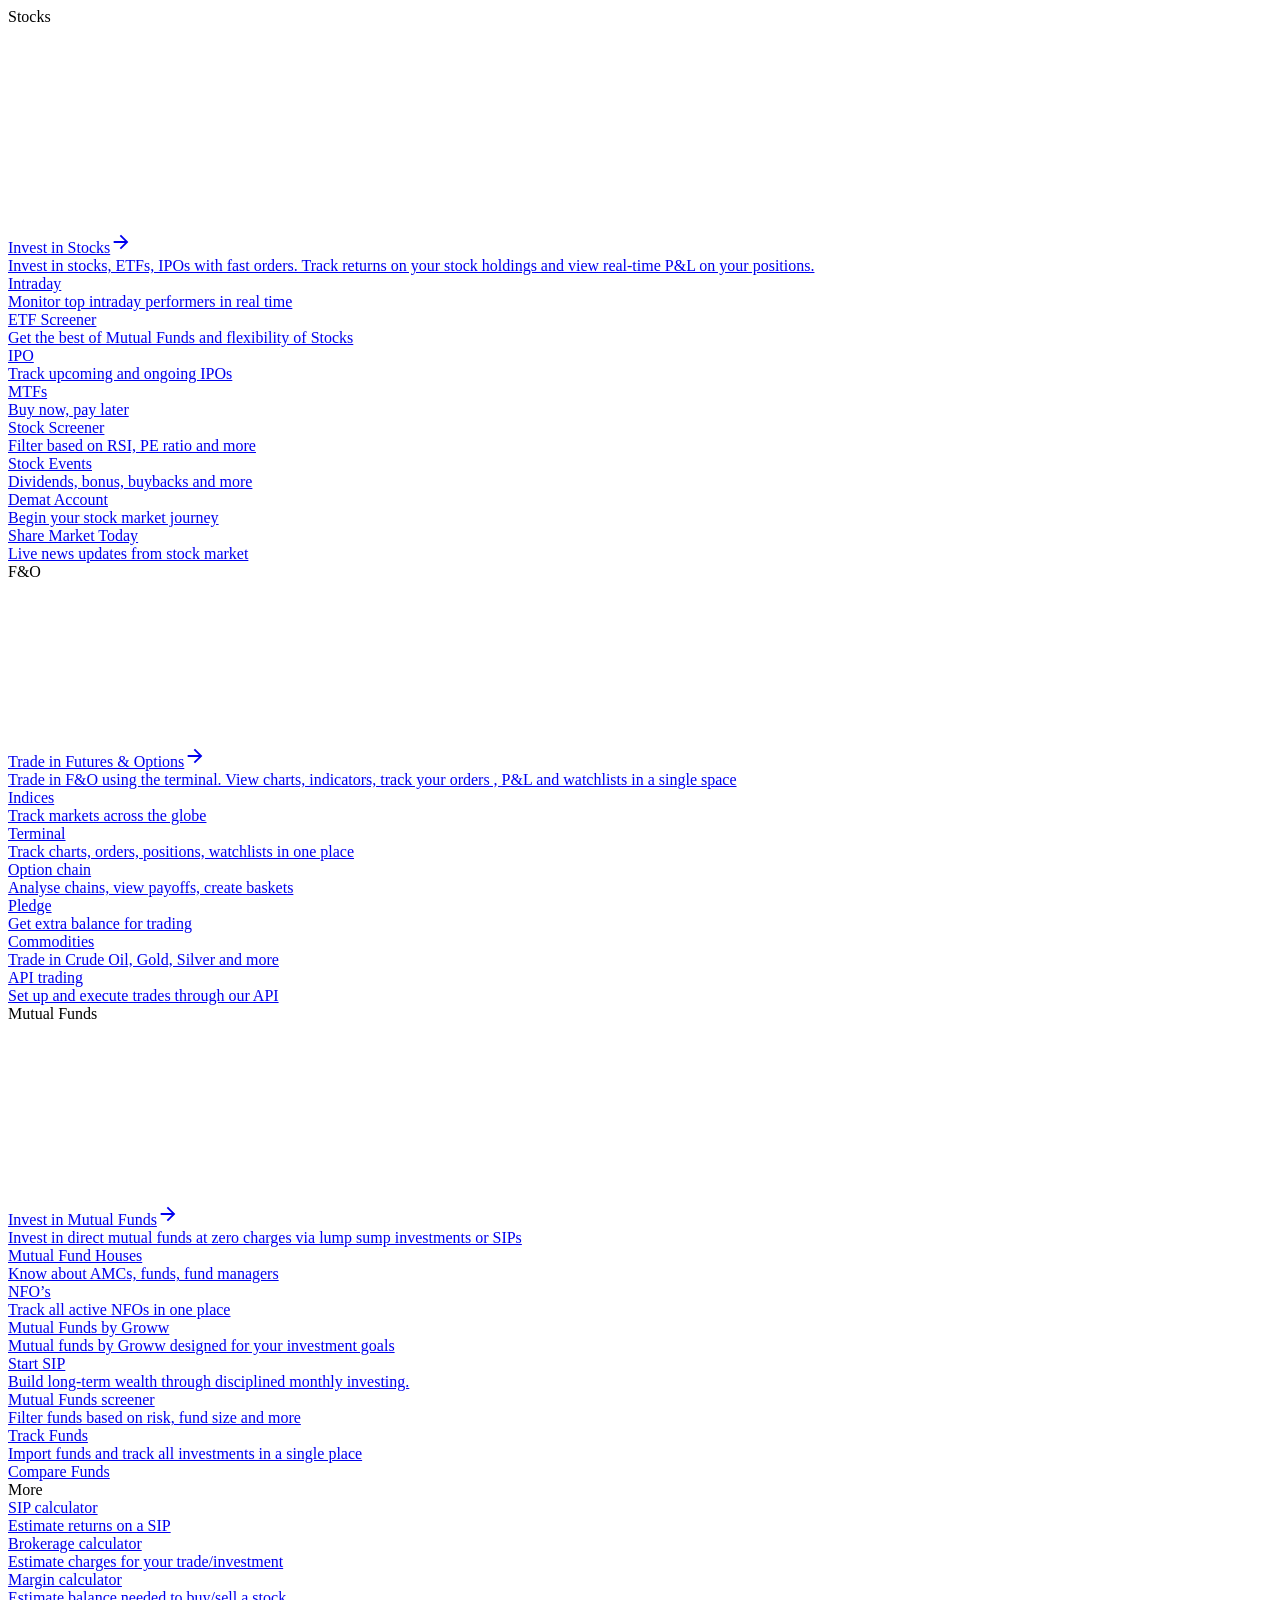
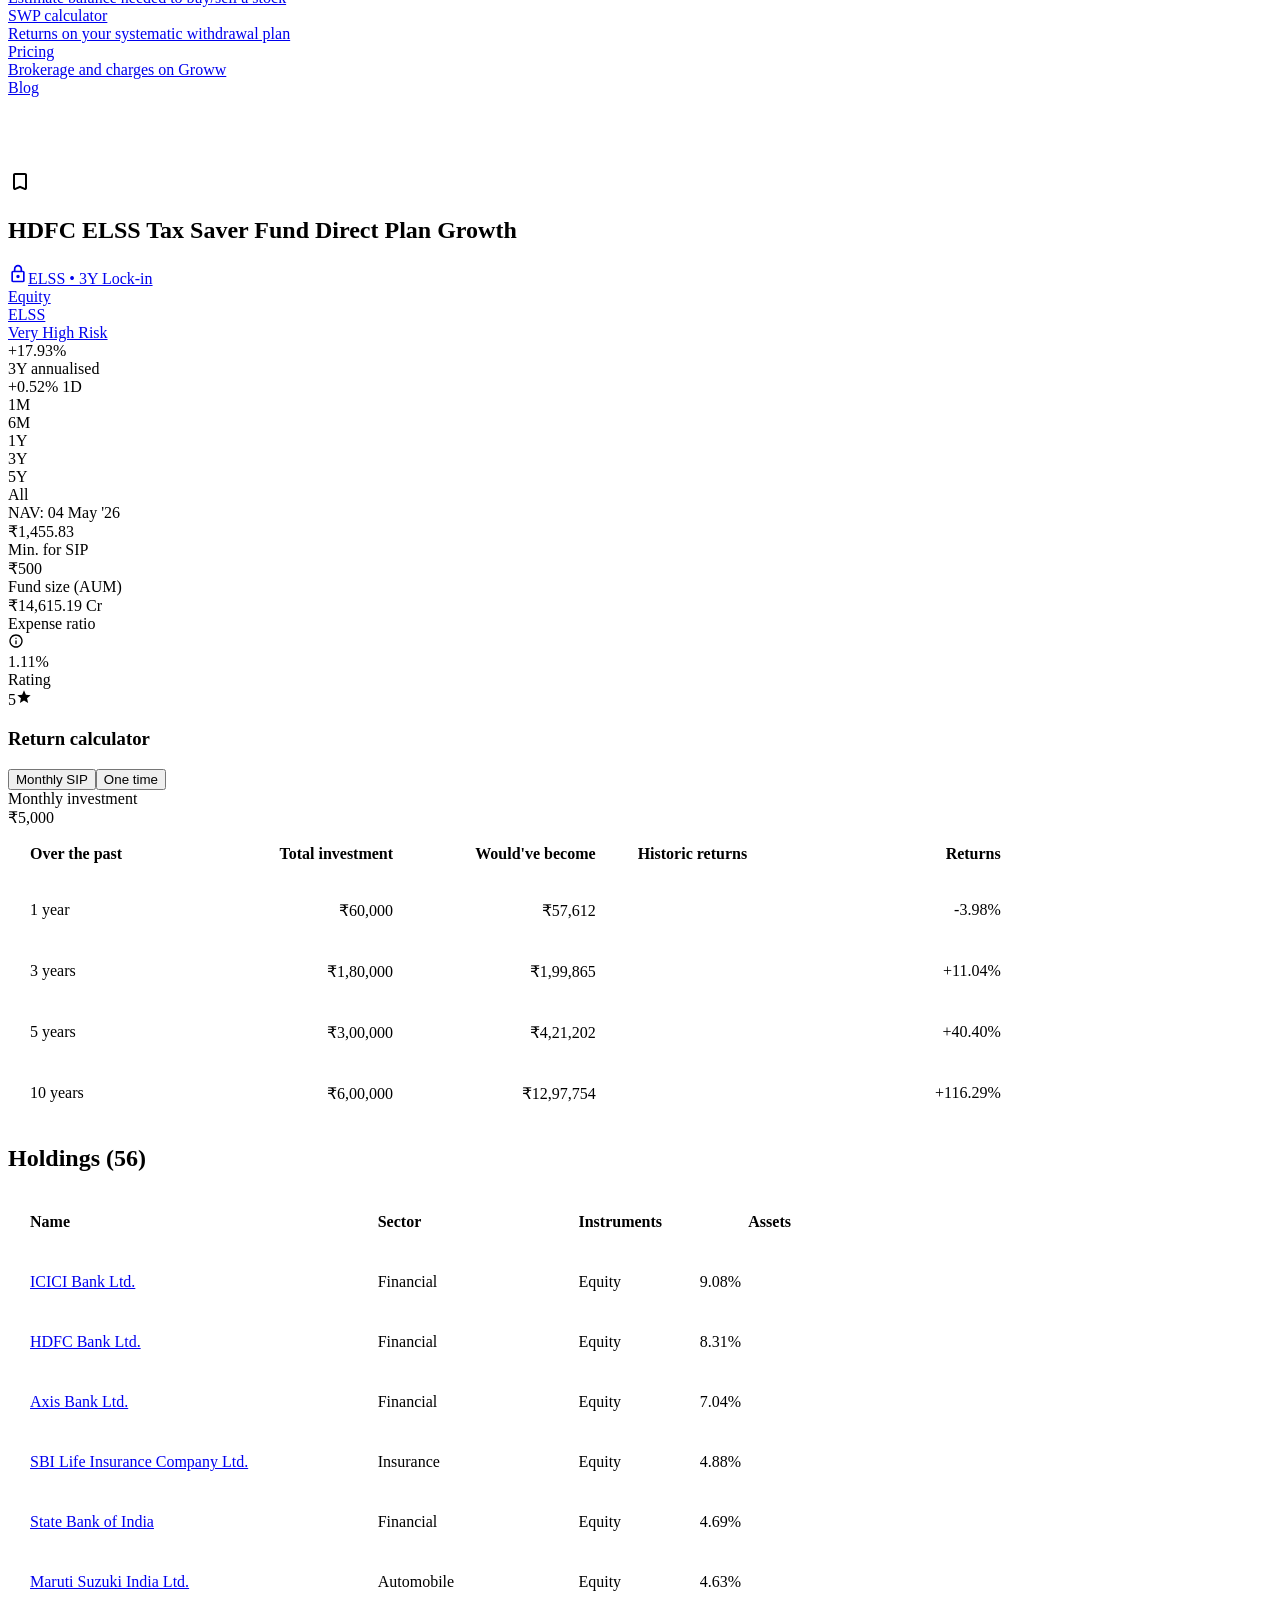
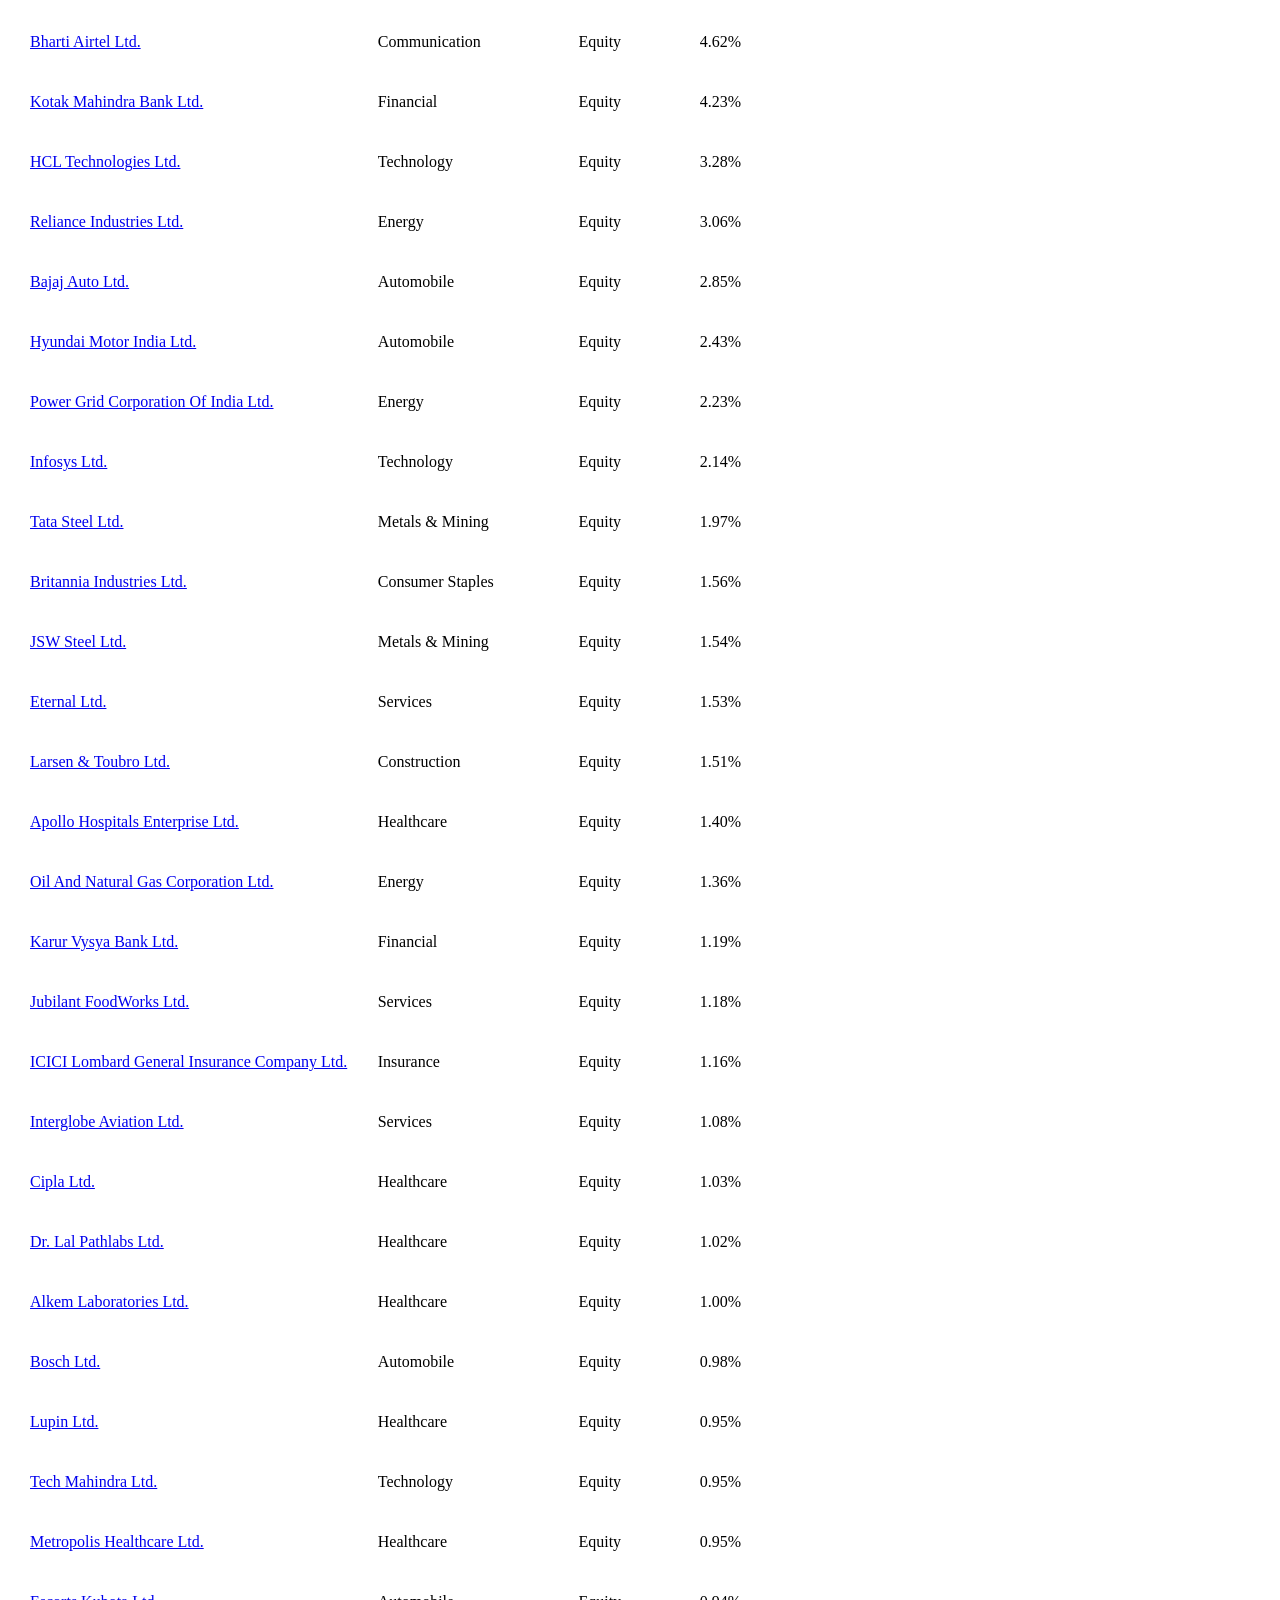
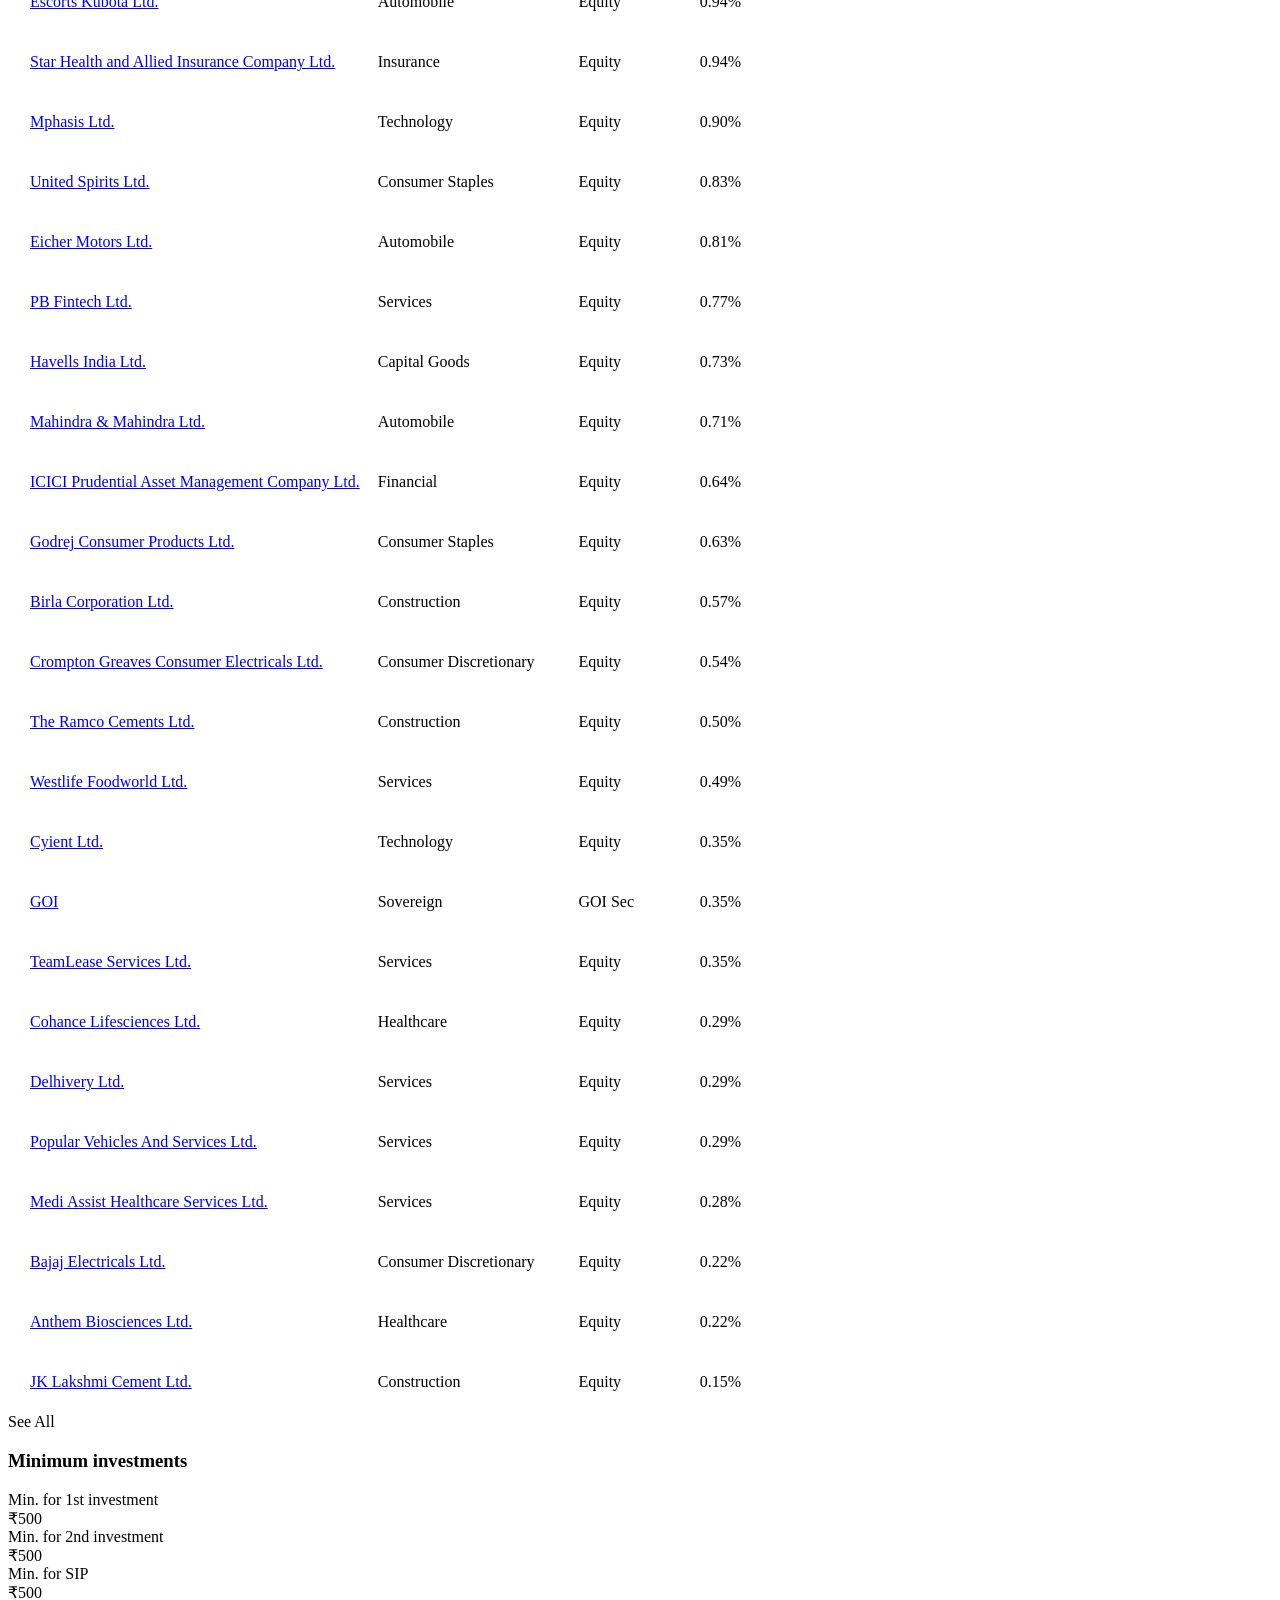
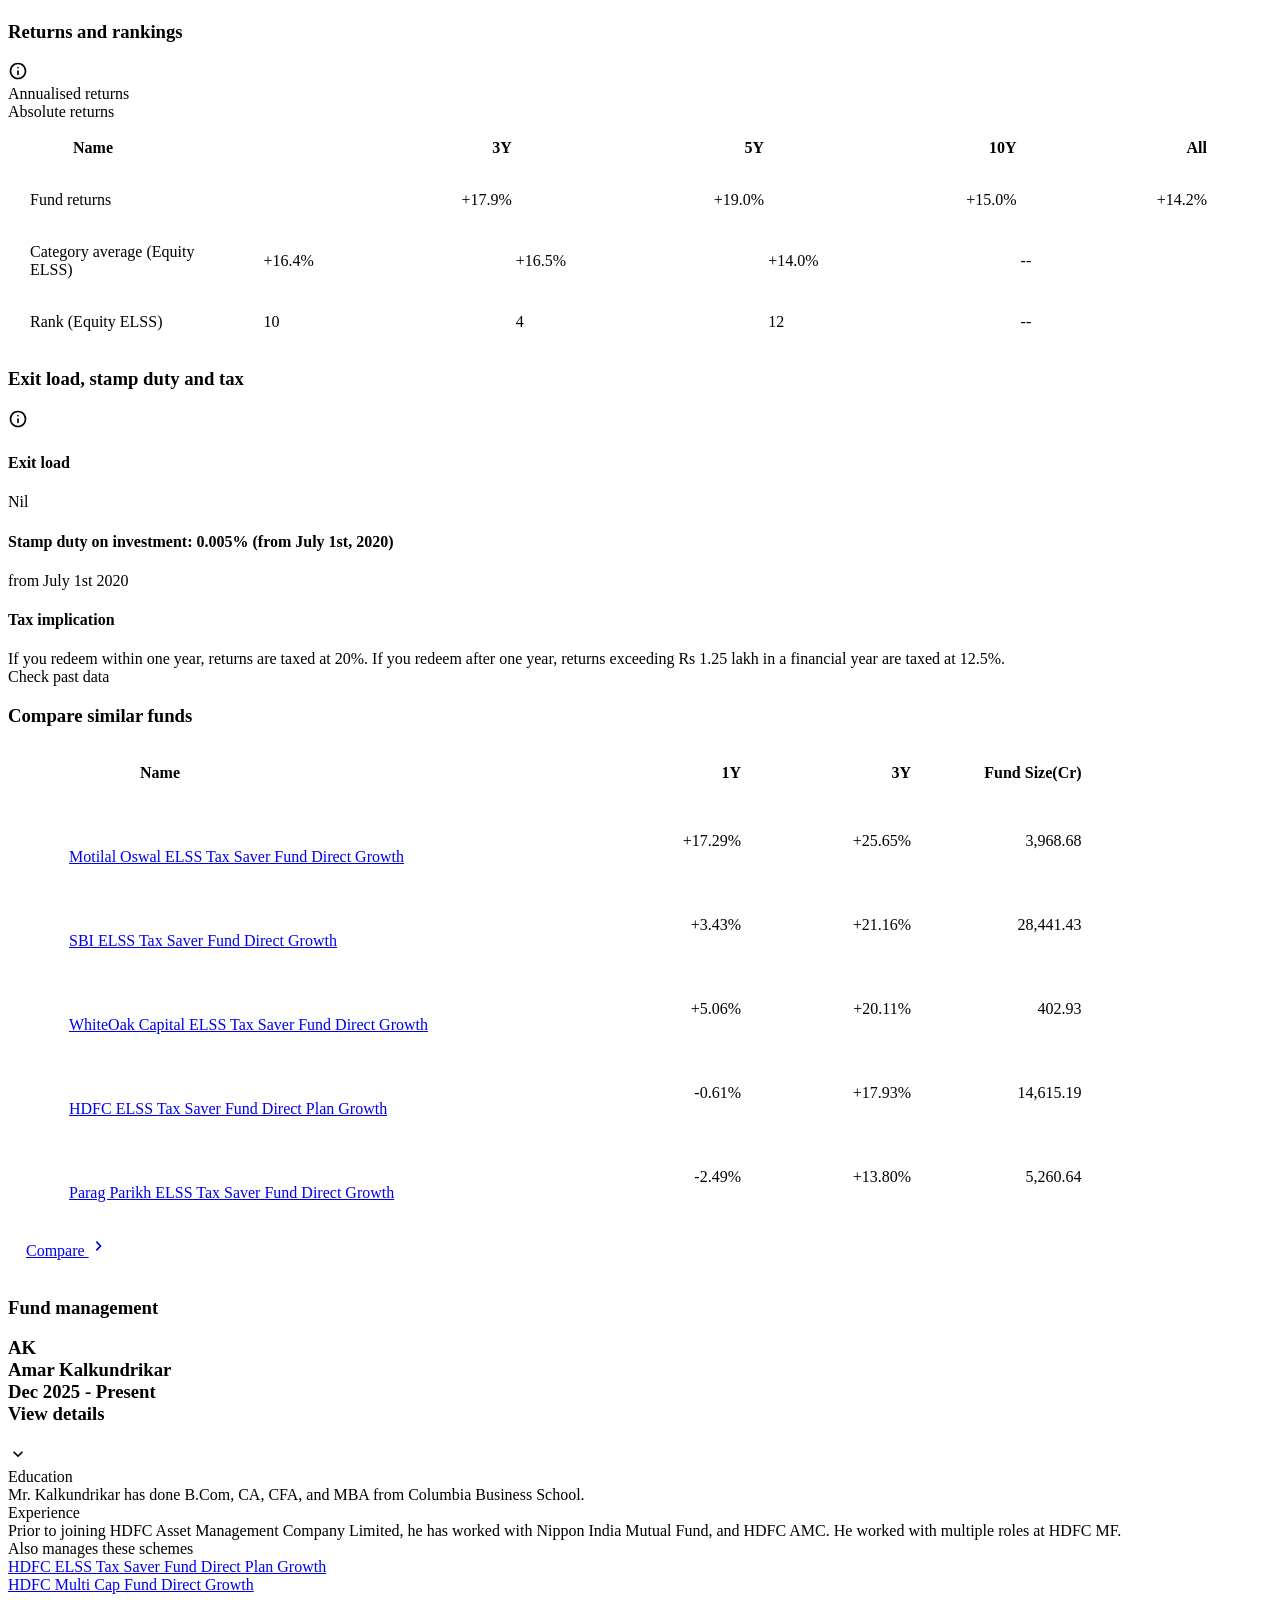
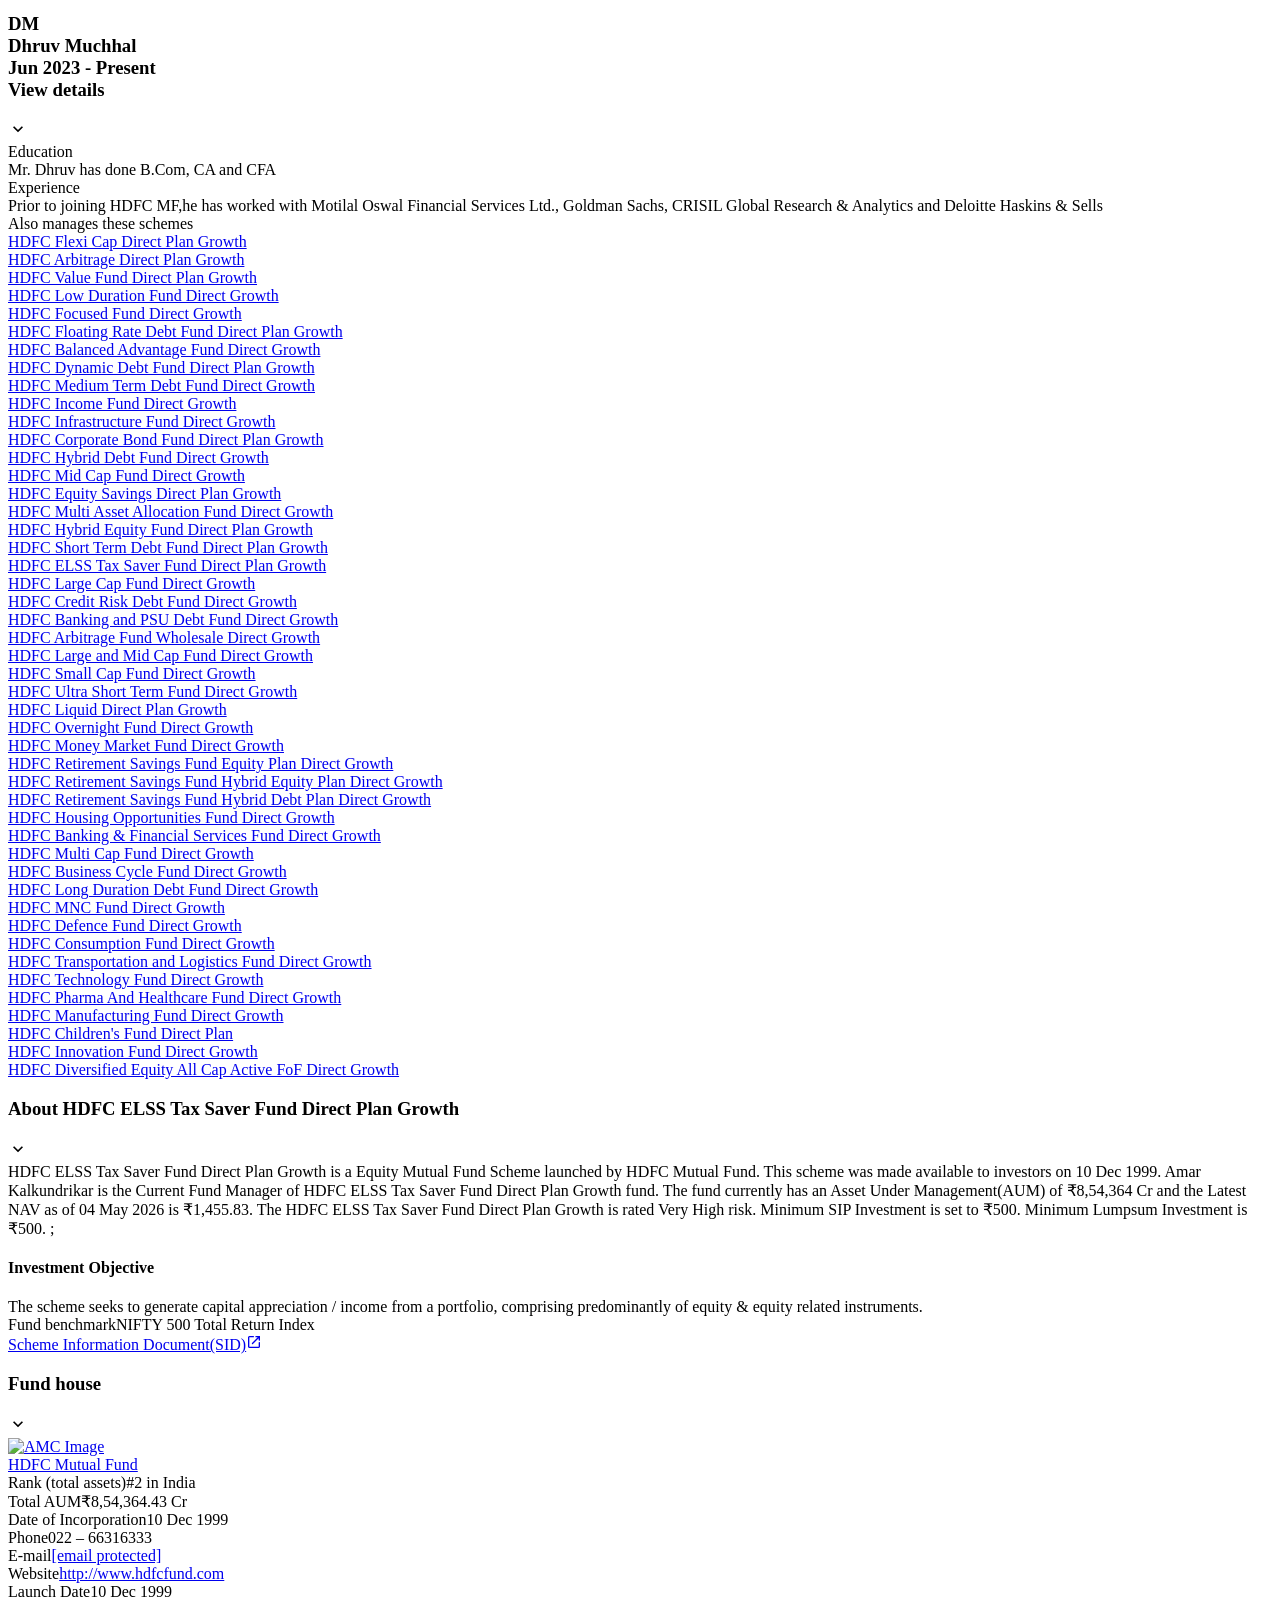
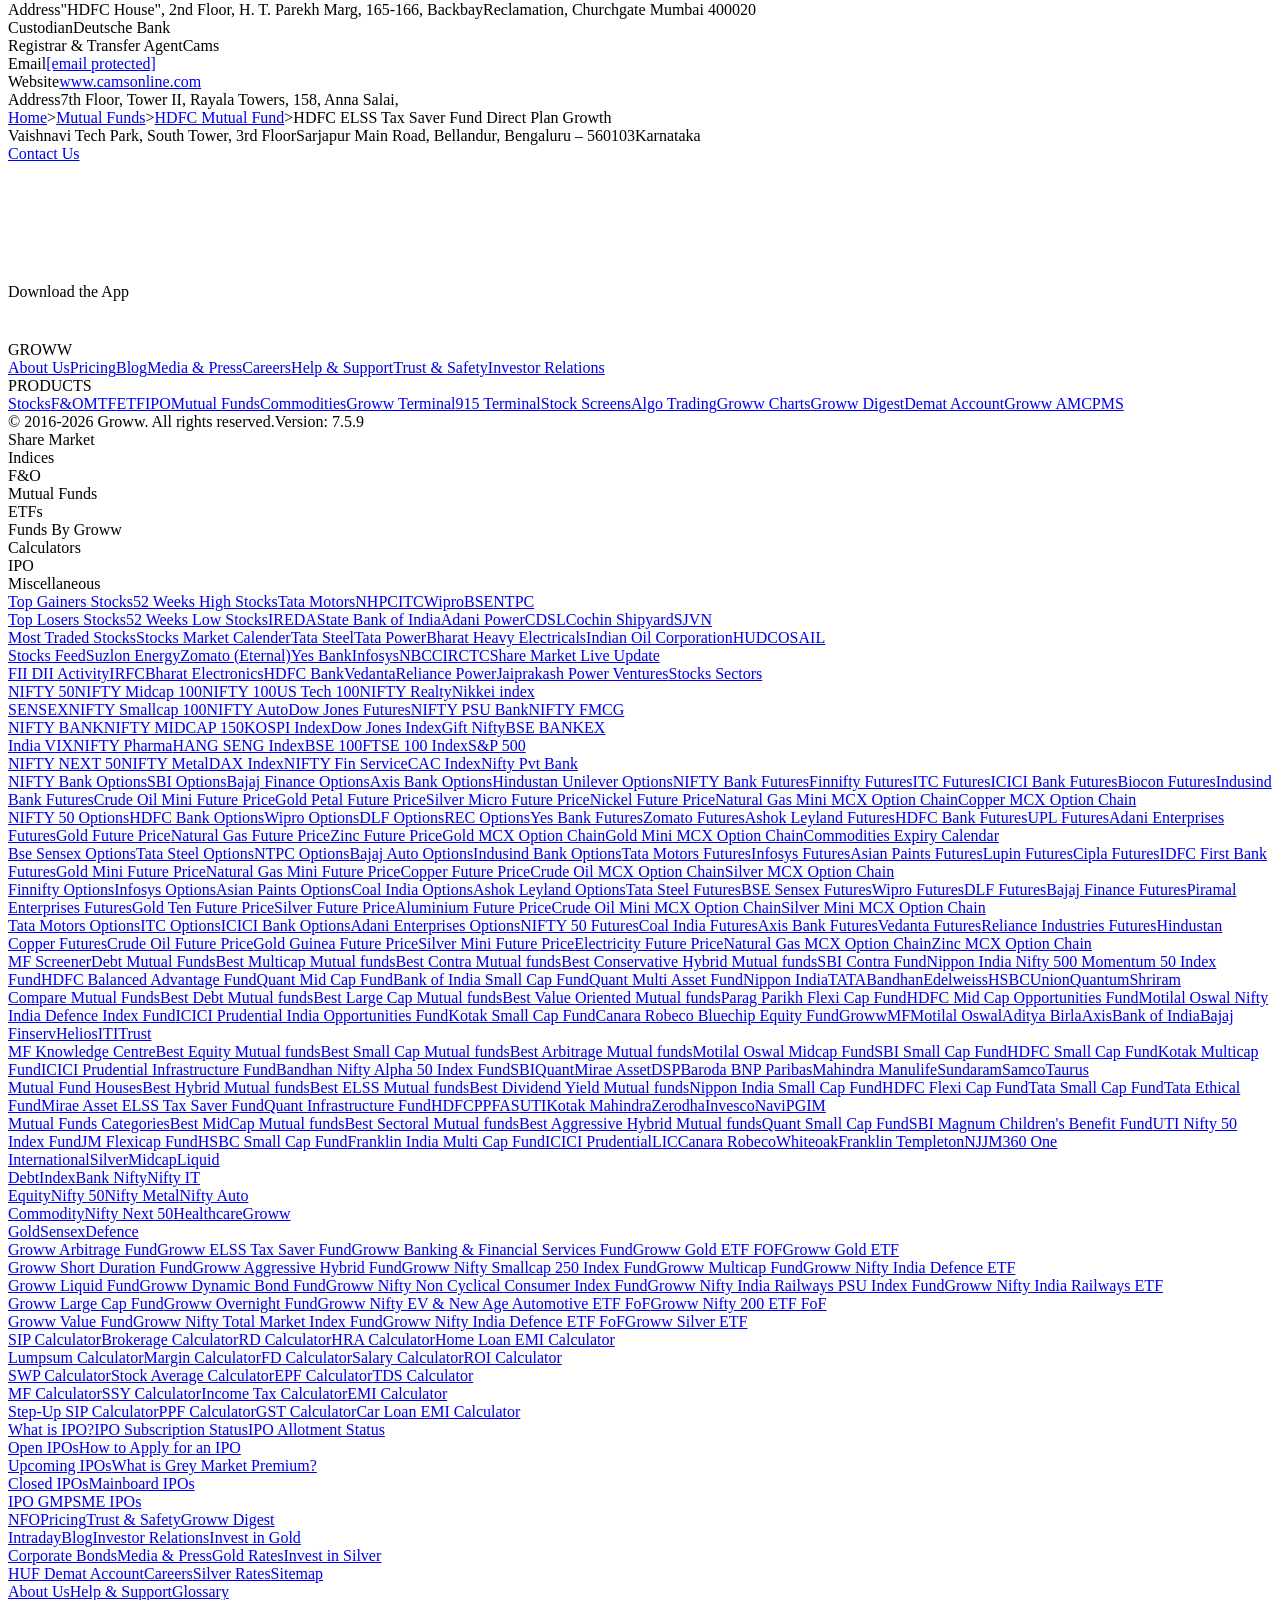
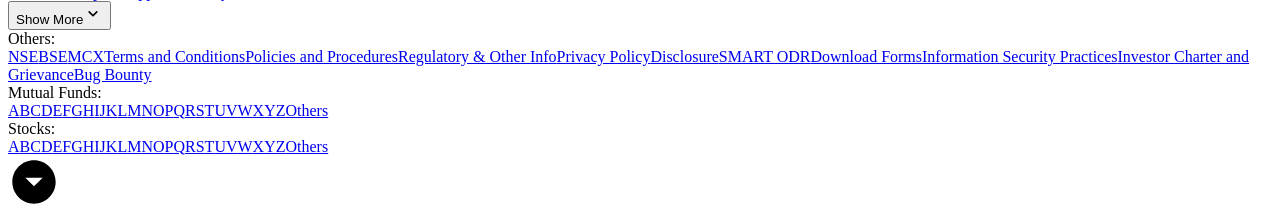
==== ingestion/phase-2/2.1-fetcher/output/raw/groww.in_mutual-funds_hdfc-elss-tax-saver-fund-direct-plan-growth_b5ddfac419d1.html @ 8541b580 "Complete Phase 6 implementation with dark theme frontend and backend - Implemented sophisticated dar" ====
<!DOCTYPE html><html lang="en" data-theme="light" style="color-scheme:light"><head><meta charSet="utf-8"/><meta name="viewport" content="width=device-width, initial-scale=1, minimum-scale=1"/><link rel="icon" href="/favicon32x32-groww.ico"/><title>HDFC ELSS Tax Saver Fund Direct Plan Growth - NAV, Mutual Fund Performance &amp; Portfolio</title><meta name="description" content="HDFC ELSS Tax Saver Fund Direct Plan Growth - Get latest NAV, SIP Returns &amp; Rankings, Ratings, Fund Performance, Portfolio, Expense Ratio, Holding Analysis, and Peers.
  Invest in HDFC ELSS Tax Saver Fund Online with Groww."/><meta name="robots" content="index"/><meta name="twitter:card" content="summary_large_image"/><meta name="twitter:image" content="https://groww.in/groww-logo-270.png"/><meta name="twitter:description" content="HDFC ELSS Tax Saver Fund Direct Plan Growth - Get latest NAV, SIP Returns &amp; Rankings, Ratings, Fund Performance, Portfolio, Expense Ratio, Holding Analysis, and Peers.
  Invest in HDFC ELSS Tax Saver Fund Online with Groww."/><meta name="twitter:title" content="HDFC ELSS Tax Saver Fund Direct Plan Growth - NAV, Mutual Fund Performance &amp; Portfolio"/><meta name="twitter:site" content="_@groww"/><meta name="twitter:creator" content="_@groww"/><meta itemProp="name" content="HDFC ELSS Tax Saver Fund Direct Plan Growth - NAV, Mutual Fund Performance &amp; Portfolio"/><meta itemProp="description" content="HDFC ELSS Tax Saver Fund Direct Plan Growth - Get latest NAV, SIP Returns &amp; Rankings, Ratings, Fund Performance, Portfolio, Expense Ratio, Holding Analysis, and Peers.
  Invest in HDFC ELSS Tax Saver Fund Online with Groww."/><meta itemProp="image" content="https://groww.in/groww-logo-270.png"/><meta property="og:locale" content="en_US"/><meta property="og:type" content="website"/><meta property="og:title" content="HDFC ELSS Tax Saver Fund Direct Plan Growth - NAV, Mutual Fund Performance &amp; Portfolio"/><meta property="og:image" content="https://groww.in/groww-logo-270.png"/><meta property="og:description" content="HDFC ELSS Tax Saver Fund Direct Plan Growth - Get latest NAV, SIP Returns &amp; Rankings, Ratings, Fund Performance, Portfolio, Expense Ratio, Holding Analysis, and Peers.
  Invest in HDFC ELSS Tax Saver Fund Online with Groww."/><meta property="og:url" content="https://groww.in/mutual-funds/hdfc-elss-tax-saver-fund-direct-plan-growth"/><meta property="og:site_name" content="Groww"/><link rel="publisher" href="https://plus.google.com/b/112795119140865328446/+GrowwIn?"/><link rel="canonical" href="https://groww.in/mutual-funds/hdfc-elss-tax-saver-fund-direct-plan-growth"/><meta name="next-head-count" content="24"/><meta property="csp-nonce" content="PuxCGOIcUIT9ccvhcoszF2aB4rMsiHx+EtS9N/3dFi0="/><meta http-equiv="Content-Security-Policy" content="default-src &#x27;self&#x27;; object-src &#x27;none&#x27;; block-all-mixed-content; script-src &#x27;self&#x27; &#x27;nonce-PuxCGOIcUIT9ccvhcoszF2aB4rMsiHx+EtS9N/3dFi0=&#x27; https://*.groww.in/ https://*.growwinfra.in/ wss://*.groww.in/ wss://groww.in/ https://*.freshchat.com/ https://*.webengage.com/ http://cdn.widgets.webengage.com/ https://connect.facebook.net/ https://*.razorpay.com/ https://d2yyd1h5u9mauk.cloudfront.net/integrations/web/v1/library/ https://storage.googleapis.com/ https://www.googletagmanager.com/ https://tagmanager.google.com https://www.google-analytics.com/ https://ssl.google-analytics.com https://stats.g.doubleclick.net/ https://googleads.g.doubleclick.net/ https://www.googleadservices.com/ https://*.google.com/ https://www.google.co.in/ https://fonts.googleapis.com/ https://www.youtube.com/ https://www.youtube.com/iframe_api https://www.youtube-nocookie.com/ https://*.ingest.sentry.io https://hv-camera-web-sg.s3-ap-southeast-1.amazonaws.com/ https://hv-central-config.s3.ap-south-1.amazonaws.com/ https://hypersnapweb.hyperverge.co/ https://microapps.onemoney.in/ https://webrd.onemoney.in/ https://unpkg.com/ https://cdnjs.cloudflare.com/ https://www.gstatic.com/ https://bat.bing.com/ https://*.appsflyer.com/ https://www.clarity.ms/ https://*.ampproject.org/; img-src &#x27;self&#x27; data: blob: https://groww.in/ https://*.groww.in/ https://img.youtube.com/ https://i.ytimg.com https://i3.ytimg.com https://s3.amazonaws.com/cdn.freshdesk.com/ https://viewlogo.s3.amazonaws.com/ https://wchat.freshchat.com/ https://www.google-analytics.com/ https://*.googleapis.com/ https://*.googleusercontent.com/ https://www.google.com/ https://www.google-analytics.com https://www.google.com/ads/ga-audiences https://www.googletagmanager.com https://ssl.gstatic.com https://www.gstatic.com https://stats.g.doubleclick.net/ https://www.google.co.in/ads/ga-audiences https://*.ingest.sentry.io https://hv-camera-web-sg.s3-ap-southeast-1.amazonaws.com/ https://hv-central-config.s3.ap-south-1.amazonaws.com/ https://hypersnapweb.hyperverge.co/ https://microapps.onemoney.in/ https://webrd.onemoney.in/ https://*.freshdesk.com/ https://bat.bing.com/ https://www.google.co.in/pagead/ https://*.ignosis.ai/ https://*.ignosis.in/ https://*.ampproject.org/ https://*.autochartist.com/; style-src &#x27;self&#x27; https://*.groww.in/ &#x27;unsafe-inline&#x27; https://accounts.google.com https://wchat.freshchat.com/ https://fonts.googleapis.com https://*.ampproject.org/; font-src &#x27;self&#x27; https://*.groww.in/ data: https://fonts.gstatic.com; connect-src &#x27;self&#x27; data: https://*.groww.in/ https://*.growwinfra.in/ wss://*.groww.in/ wss://groww.in/ https://*.webengage.com/ https://*.razorpay.com/ https://*.delighted.com/ https://accounts.google.com https://*.googleapis.com/ https://*.ingest.sentry.io https://hv-camera-web-sg.s3-ap-southeast-1.amazonaws.com/ https://hv-central-config.s3.ap-south-1.amazonaws.com/ https://hypersnapweb.hyperverge.co/ https://microapps.onemoney.in/ https://webrd.onemoney.in/ https://*.ampproject.org/ https://www.google-analytics.com/ https://analytics.google.com/ https://region1.analytics.google.com/ https://region1.google-analytics.com/ https://stats.g.doubleclick.net/ https://www.google.com/; frame-src &#x27;self&#x27; https://*.webengage.co https://storage.googleapis.com/ https://*.google.com/ https://www.youtube.com/ https://www.facebook.com https://*.groww.in/ wss://*.groww.in/ wss://groww.in/ https://wchat.freshchat.com/ https://growwapi.firebaseapp.com/ https://www.youtube.com/embed/ https://www.youtube.com/ https://www.youtube-nocookie.com/ https://*.ingest.sentry.io https://hv-camera-web-sg.s3-ap-southeast-1.amazonaws.com/ https://hv-central-config.s3.ap-south-1.amazonaws.com/ https://hypersnapweb.hyperverge.co/ https://microapps.onemoney.in/ https://webrd.onemoney.in/ https://*.ignosis.ai/ https://*.ignosis.in/ https://*.doubleclick.net/ https://*.ampproject.org/ https://www.googletagmanager.com/ https://mfcentral.com/ https://*.mfcentral.com/; media-src https://*.groww.in/ blob: https://storage.googleapis.com/ https://*.ampproject.org/;"/><meta charSet="utf-8"/><link rel="manifest" href="/manifest.json?v=1"/><link rel="preconnect" href="https://www.googletagmanager.com"/><link rel="preconnect" href="https://www.google-analytics.com"/><link rel="preconnect" href="https://widgets.in.webengage.com"/><link rel="preconnect" href="https://wsdk-files.in.webengage.com"/><link rel="preload" href="https://resources.groww.in/web-assets/font/Soehne.woff2" as="font" type="font/woff2" crossorigin="anonymous"/><link rel="preload" href="https://resources.groww.in/web-assets/font/GrowwSans-Variable.woff2" as="font" type="font/woff2" crossorigin="anonymous"/><meta name="mobile-web-app-capable" content="yes"/><meta name="apple-mobile-web-app-capable" content="yes"/><meta name="application-name" content="Groww"/><meta name="apple-mobile-web-app-title" content="Groww"/><meta name="theme-color" content="#5500eb"/><meta name="msapplication-navbutton-color" content="#5500eb"/><meta name="apple-mobile-web-app-status-bar-style" content="black-translucent"/><meta name="msapplication-starturl" content="/"/><link type="application/opensearchdescription+xml" rel="search" href="/osdd.xml?v=6"/><script nonce="PuxCGOIcUIT9ccvhcoszF2aB4rMsiHx+EtS9N/3dFi0=" data-nscript="beforeInteractive" crossorigin="anonymous">
  if (Promise && !Promise.allSettled) {
  Promise.allSettled = function(promises) {
    return Promise.all(promises.map(function(promise) {
      return promise.then(function(value) {
        return { state: 'fulfilled', value: value };
      }).catch(function(reason) {
        return { state: 'rejected', reason: reason };
      });
    }));
  };
}</script><script nonce="PuxCGOIcUIT9ccvhcoszF2aB4rMsiHx+EtS9N/3dFi0=" data-nscript="beforeInteractive" crossorigin="anonymous">
  (function () {
    if (typeof globalThis === 'undefined') {
      if (typeof window !== 'undefined') {
        window.globalThis = window;
      } else if (typeof global !== 'undefined') {
        global.globalThis = global;
      } else if (typeof self !== 'undefined') {
        self.globalThis = self;
      }
    }
  })();
</script><link nonce="PuxCGOIcUIT9ccvhcoszF2aB4rMsiHx+EtS9N/3dFi0=" rel="preload" href="//assets-netstorage.groww.in/web-assets/billion_groww_desktop/prod/_next/static/css/8027e13f9a77bb6c.css" as="style" crossorigin="anonymous"/><link nonce="PuxCGOIcUIT9ccvhcoszF2aB4rMsiHx+EtS9N/3dFi0=" rel="stylesheet" href="//assets-netstorage.groww.in/web-assets/billion_groww_desktop/prod/_next/static/css/8027e13f9a77bb6c.css" crossorigin="anonymous" data-n-g=""/><link nonce="PuxCGOIcUIT9ccvhcoszF2aB4rMsiHx+EtS9N/3dFi0=" rel="preload" href="//assets-netstorage.groww.in/web-assets/billion_groww_desktop/prod/_next/static/css/0e0b03f023c17523.css" as="style" crossorigin="anonymous"/><link nonce="PuxCGOIcUIT9ccvhcoszF2aB4rMsiHx+EtS9N/3dFi0=" rel="stylesheet" href="//assets-netstorage.groww.in/web-assets/billion_groww_desktop/prod/_next/static/css/0e0b03f023c17523.css" crossorigin="anonymous" data-n-p=""/><link nonce="PuxCGOIcUIT9ccvhcoszF2aB4rMsiHx+EtS9N/3dFi0=" rel="preload" href="//assets-netstorage.groww.in/web-assets/billion_groww_desktop/prod/_next/static/css/2064f6ea4259d1ed.css" as="style" crossorigin="anonymous"/><link nonce="PuxCGOIcUIT9ccvhcoszF2aB4rMsiHx+EtS9N/3dFi0=" rel="stylesheet" href="//assets-netstorage.groww.in/web-assets/billion_groww_desktop/prod/_next/static/css/2064f6ea4259d1ed.css" crossorigin="anonymous" data-n-p=""/><link nonce="PuxCGOIcUIT9ccvhcoszF2aB4rMsiHx+EtS9N/3dFi0=" rel="preload" href="//assets-netstorage.groww.in/web-assets/billion_groww_desktop/prod/_next/static/css/3f56b9369508b4b9.css" as="style" crossorigin="anonymous"/><link nonce="PuxCGOIcUIT9ccvhcoszF2aB4rMsiHx+EtS9N/3dFi0=" rel="stylesheet" href="//assets-netstorage.groww.in/web-assets/billion_groww_desktop/prod/_next/static/css/3f56b9369508b4b9.css" crossorigin="anonymous" data-n-p=""/><link nonce="PuxCGOIcUIT9ccvhcoszF2aB4rMsiHx+EtS9N/3dFi0=" rel="preload" href="//assets-netstorage.groww.in/web-assets/billion_groww_desktop/prod/_next/static/css/be1a23dd75cc1f6c.css" as="style" crossorigin="anonymous"/><link nonce="PuxCGOIcUIT9ccvhcoszF2aB4rMsiHx+EtS9N/3dFi0=" rel="stylesheet" href="//assets-netstorage.groww.in/web-assets/billion_groww_desktop/prod/_next/static/css/be1a23dd75cc1f6c.css" crossorigin="anonymous" data-n-p=""/><noscript data-n-css="PuxCGOIcUIT9ccvhcoszF2aB4rMsiHx+EtS9N/3dFi0="></noscript><script defer="" nonce="PuxCGOIcUIT9ccvhcoszF2aB4rMsiHx+EtS9N/3dFi0=" crossorigin="anonymous" nomodule="" src="//assets-netstorage.groww.in/web-assets/billion_groww_desktop/prod/_next/static/chunks/polyfills-c67a75d1b6f99dc8.js"></script><script src="//assets-netstorage.groww.in/web-assets/billion_groww_desktop/prod/_next/static/chunks/webpack-caa6c803e4d0a62d.js" nonce="PuxCGOIcUIT9ccvhcoszF2aB4rMsiHx+EtS9N/3dFi0=" defer="" crossorigin="anonymous"></script><script src="//assets-netstorage.groww.in/web-assets/billion_groww_desktop/prod/_next/static/chunks/framework-4dc55dd7b9120f5b.js" nonce="PuxCGOIcUIT9ccvhcoszF2aB4rMsiHx+EtS9N/3dFi0=" defer="" crossorigin="anonymous"></script><script src="//assets-netstorage.groww.in/web-assets/billion_groww_desktop/prod/_next/static/chunks/main-986663f101589681.js" nonce="PuxCGOIcUIT9ccvhcoszF2aB4rMsiHx+EtS9N/3dFi0=" defer="" crossorigin="anonymous"></script><script src="//assets-netstorage.groww.in/web-assets/billion_groww_desktop/prod/_next/static/chunks/pages/_app-8ef0cff49b7326b1.js" nonce="PuxCGOIcUIT9ccvhcoszF2aB4rMsiHx+EtS9N/3dFi0=" defer="" crossorigin="anonymous"></script><script src="//assets-netstorage.groww.in/web-assets/billion_groww_desktop/prod/_next/static/chunks/23272-c1459a9b5adc28d8.js" nonce="PuxCGOIcUIT9ccvhcoszF2aB4rMsiHx+EtS9N/3dFi0=" defer="" crossorigin="anonymous"></script><script src="//assets-netstorage.groww.in/web-assets/billion_groww_desktop/prod/_next/static/chunks/99879-e80df62b1ee2aefd.js" nonce="PuxCGOIcUIT9ccvhcoszF2aB4rMsiHx+EtS9N/3dFi0=" defer="" crossorigin="anonymous"></script><script src="//assets-netstorage.groww.in/web-assets/billion_groww_desktop/prod/_next/static/chunks/11579-31969bfe6b7d1c78.js" nonce="PuxCGOIcUIT9ccvhcoszF2aB4rMsiHx+EtS9N/3dFi0=" defer="" crossorigin="anonymous"></script><script src="//assets-netstorage.groww.in/web-assets/billion_groww_desktop/prod/_next/static/chunks/16309-2f7b56c96b286f55.js" nonce="PuxCGOIcUIT9ccvhcoszF2aB4rMsiHx+EtS9N/3dFi0=" defer="" crossorigin="anonymous"></script><script src="//assets-netstorage.groww.in/web-assets/billion_groww_desktop/prod/_next/static/chunks/79719-c925113a14209782.js" nonce="PuxCGOIcUIT9ccvhcoszF2aB4rMsiHx+EtS9N/3dFi0=" defer="" crossorigin="anonymous"></script><script src="//assets-netstorage.groww.in/web-assets/billion_groww_desktop/prod/_next/static/chunks/55296-9dd4aeac7ada6f47.js" nonce="PuxCGOIcUIT9ccvhcoszF2aB4rMsiHx+EtS9N/3dFi0=" defer="" crossorigin="anonymous"></script><script src="//assets-netstorage.groww.in/web-assets/billion_groww_desktop/prod/_next/static/chunks/55108-02d4513971baf546.js" nonce="PuxCGOIcUIT9ccvhcoszF2aB4rMsiHx+EtS9N/3dFi0=" defer="" crossorigin="anonymous"></script><script src="//assets-netstorage.groww.in/web-assets/billion_groww_desktop/prod/_next/static/chunks/9061-515703436e230fef.js" nonce="PuxCGOIcUIT9ccvhcoszF2aB4rMsiHx+EtS9N/3dFi0=" defer="" crossorigin="anonymous"></script><script src="//assets-netstorage.groww.in/web-assets/billion_groww_desktop/prod/_next/static/chunks/14094-01e6a1dfa924a717.js" nonce="PuxCGOIcUIT9ccvhcoszF2aB4rMsiHx+EtS9N/3dFi0=" defer="" crossorigin="anonymous"></script><script src="//assets-netstorage.groww.in/web-assets/billion_groww_desktop/prod/_next/static/chunks/91726-568178255f2b3ade.js" nonce="PuxCGOIcUIT9ccvhcoszF2aB4rMsiHx+EtS9N/3dFi0=" defer="" crossorigin="anonymous"></script><script src="//assets-netstorage.groww.in/web-assets/billion_groww_desktop/prod/_next/static/chunks/97670-289b5ad3988614db.js" nonce="PuxCGOIcUIT9ccvhcoszF2aB4rMsiHx+EtS9N/3dFi0=" defer="" crossorigin="anonymous"></script><script src="//assets-netstorage.groww.in/web-assets/billion_groww_desktop/prod/_next/static/chunks/23016-fa5155ce16054992.js" nonce="PuxCGOIcUIT9ccvhcoszF2aB4rMsiHx+EtS9N/3dFi0=" defer="" crossorigin="anonymous"></script><script src="//assets-netstorage.groww.in/web-assets/billion_groww_desktop/prod/_next/static/chunks/18608-f66841660be7268b.js" nonce="PuxCGOIcUIT9ccvhcoszF2aB4rMsiHx+EtS9N/3dFi0=" defer="" crossorigin="anonymous"></script><script src="//assets-netstorage.groww.in/web-assets/billion_groww_desktop/prod/_next/static/chunks/32286-ed5e0f5ca32cadc3.js" nonce="PuxCGOIcUIT9ccvhcoszF2aB4rMsiHx+EtS9N/3dFi0=" defer="" crossorigin="anonymous"></script><script src="//assets-netstorage.groww.in/web-assets/billion_groww_desktop/prod/_next/static/chunks/1872-ff9ab01966498791.js" nonce="PuxCGOIcUIT9ccvhcoszF2aB4rMsiHx+EtS9N/3dFi0=" defer="" crossorigin="anonymous"></script><script src="//assets-netstorage.groww.in/web-assets/billion_groww_desktop/prod/_next/static/chunks/88189-8c5c2a885cac3477.js" nonce="PuxCGOIcUIT9ccvhcoszF2aB4rMsiHx+EtS9N/3dFi0=" defer="" crossorigin="anonymous"></script><script src="//assets-netstorage.groww.in/web-assets/billion_groww_desktop/prod/_next/static/chunks/68665-cb3555493d883803.js" nonce="PuxCGOIcUIT9ccvhcoszF2aB4rMsiHx+EtS9N/3dFi0=" defer="" crossorigin="anonymous"></script><script src="//assets-netstorage.groww.in/web-assets/billion_groww_desktop/prod/_next/static/chunks/23328-74fb56efb04d1780.js" nonce="PuxCGOIcUIT9ccvhcoszF2aB4rMsiHx+EtS9N/3dFi0=" defer="" crossorigin="anonymous"></script><script src="//assets-netstorage.groww.in/web-assets/billion_groww_desktop/prod/_next/static/chunks/8243-e62d963499123c24.js" nonce="PuxCGOIcUIT9ccvhcoszF2aB4rMsiHx+EtS9N/3dFi0=" defer="" crossorigin="anonymous"></script><script src="//assets-netstorage.groww.in/web-assets/billion_groww_desktop/prod/_next/static/chunks/90106-45a55cfa6bd77814.js" nonce="PuxCGOIcUIT9ccvhcoszF2aB4rMsiHx+EtS9N/3dFi0=" defer="" crossorigin="anonymous"></script><script src="//assets-netstorage.groww.in/web-assets/billion_groww_desktop/prod/_next/static/chunks/1167-551df82b6dc42b4f.js" nonce="PuxCGOIcUIT9ccvhcoszF2aB4rMsiHx+EtS9N/3dFi0=" defer="" crossorigin="anonymous"></script><script src="//assets-netstorage.groww.in/web-assets/billion_groww_desktop/prod/_next/static/chunks/15251-07bbaa315f8da2ed.js" nonce="PuxCGOIcUIT9ccvhcoszF2aB4rMsiHx+EtS9N/3dFi0=" defer="" crossorigin="anonymous"></script><script src="//assets-netstorage.groww.in/web-assets/billion_groww_desktop/prod/_next/static/chunks/27782-732d325a47ee0fca.js" nonce="PuxCGOIcUIT9ccvhcoszF2aB4rMsiHx+EtS9N/3dFi0=" defer="" crossorigin="anonymous"></script><script src="//assets-netstorage.groww.in/web-assets/billion_groww_desktop/prod/_next/static/chunks/pages/mutual-funds/%5BsearchId%5D-5b87ed58c5d92728.js" nonce="PuxCGOIcUIT9ccvhcoszF2aB4rMsiHx+EtS9N/3dFi0=" defer="" crossorigin="anonymous"></script><script src="//assets-netstorage.groww.in/web-assets/billion_groww_desktop/prod/_next/static/iVTZpzTwYFmQxOpdrHh7v/_buildManifest.js" nonce="PuxCGOIcUIT9ccvhcoszF2aB4rMsiHx+EtS9N/3dFi0=" defer="" crossorigin="anonymous"></script><script src="//assets-netstorage.groww.in/web-assets/billion_groww_desktop/prod/_next/static/iVTZpzTwYFmQxOpdrHh7v/_ssgManifest.js" nonce="PuxCGOIcUIT9ccvhcoszF2aB4rMsiHx+EtS9N/3dFi0=" defer="" crossorigin="anonymous"></script></head><body><div id="__next" data-reactroot=""><div class="lne123Loader"></div><div id="root"><div class=" header2025_headerContainer__b1Cc6 bgHeader"><div class="row mainDiv width100" style="border-bottom:1px solid var(--border-primary)"><div class="loggedOut_navContainer__PiNzK absolute-center vspace-between web-align false"><div class="absolute-center loggedOut_leftContainer__mRB80"><div class="loggedOut_marginBottom4__BRzzf cur-po"></div><div class="absolute-center"><div class="bodyLargeHeavy contentSecondary flex absolute-center"><div class="absolute-center loggedOut_navItem__sAJWS "><span class="cur-po">Stocks</span></div><div class="loggedOut_hoverDiv__wVy4J borderPrimary"><div class="dropdownUI_dropdownContainer____P6j flex"><a class="dropdownUI_dropdownSection1__oQIN_ width100 absolute-center flex-column" href="/stocks"><div class="absolute-center dropdownUI_dropdownMinHeight___AS5r"><div class="lazyload-wrapper "><div style="height:205px" class="lazyload-placeholder"></div></div></div><div class="flex flex-column"><div class="bodyLargeHeavy contentPrimary absolute-center dropdownUI_dropdownHeading__M7ygE">Invest in Stocks<svg xmlns="http://www.w3.org/2000/svg" viewBox="0 0 24 24" fill="currentColor" height="22" width="22"><path fill="none" d="M0 0h24v24H0z"></path><path d="m12 4-1.41 1.41L16.17 11H4v2h12.17l-5.58 5.59L12 20l8-8z"></path></svg></div><div class="bodyBase contentSecondary dropdownUI_dropdownSubHeading__GI9xv">Invest in stocks, ETFs, IPOs with fast orders. Track returns on your stock holdings and view real-time P&amp;L on your positions.</div></div></a><div class="dropdownUI_dropdownDivider__LckUq absolute-center borderPrimary"></div><div class="dropdownUI_dropdownSection2__1dJLY false flex flex-column"><a class="bodyLargeHeavy contentPrimary backgroundTransparentHover absolute-center dropdownUI_dropdownSection2Item__19tvX" href="/stocks/intraday"><span class="absolute-center contentSecondary"></span><div class="flex flex-column"><div class="bodyLargeHeavy contentPrimary dropdownUI_dropdownHeading__M7ygE">Intraday</div><div class="bodyBase contentSecondary dropdownUI_dropdownSubHeading__GI9xv">Monitor top intraday performers in real time</div></div></a><a class="bodyLargeHeavy contentPrimary backgroundTransparentHover absolute-center dropdownUI_dropdownSection2Item__19tvX" href="/etfs"><span class="absolute-center contentSecondary"></span><div class="flex flex-column"><div class="bodyLargeHeavy contentPrimary dropdownUI_dropdownHeading__M7ygE">ETF Screener</div><div class="bodyBase contentSecondary dropdownUI_dropdownSubHeading__GI9xv">Get the best of Mutual Funds and flexibility of Stocks</div></div></a><a class="bodyLargeHeavy contentPrimary backgroundTransparentHover absolute-center dropdownUI_dropdownSection2Item__19tvX" href="/ipo"><span class="absolute-center contentSecondary"></span><div class="flex flex-column"><div class="bodyLargeHeavy contentPrimary dropdownUI_dropdownHeading__M7ygE">IPO</div><div class="bodyBase contentSecondary dropdownUI_dropdownSubHeading__GI9xv">Track upcoming and ongoing IPOs</div></div></a><a class="bodyLargeHeavy contentPrimary backgroundTransparentHover absolute-center dropdownUI_dropdownSection2Item__19tvX" href="/stocks/mtf"><span class="absolute-center contentSecondary"></span><div class="flex flex-column"><div class="bodyLargeHeavy contentPrimary dropdownUI_dropdownHeading__M7ygE">MTFs</div><div class="bodyBase contentSecondary dropdownUI_dropdownSubHeading__GI9xv">Buy now, pay later</div></div></a></div><div class="dropdownUI_dropdownDivider__LckUq absolute-center borderPrimary"></div><div class="dropdownUI_dropdownSection2__1dJLY flex flex-column"><a class="bodyLargeHeavy contentPrimary backgroundTransparentHover absolute-center dropdownUI_dropdownSection2Item__19tvX" href="/stocks/filter"><span class="absolute-center contentSecondary"></span><div class="flex flex-column"><div class="bodyLargeHeavy contentPrimary dropdownUI_dropdownHeading__M7ygE">Stock Screener</div><div class="bodyBase contentSecondary dropdownUI_dropdownSubHeading__GI9xv">Filter based on RSI, PE ratio and more</div></div></a><a class="bodyLargeHeavy contentPrimary backgroundTransparentHover absolute-center dropdownUI_dropdownSection2Item__19tvX" href="/stocks/calendar"><span class="absolute-center contentSecondary"></span><div class="flex flex-column"><div class="bodyLargeHeavy contentPrimary dropdownUI_dropdownHeading__M7ygE">Stock Events</div><div class="bodyBase contentSecondary dropdownUI_dropdownSubHeading__GI9xv">Dividends, bonus, buybacks and more</div></div></a><a class="bodyLargeHeavy contentPrimary backgroundTransparentHover absolute-center dropdownUI_dropdownSection2Item__19tvX" href="/open-demat-account"><span class="absolute-center contentSecondary"></span><div class="flex flex-column"><div class="bodyLargeHeavy contentPrimary dropdownUI_dropdownHeading__M7ygE">Demat Account</div><div class="bodyBase contentSecondary dropdownUI_dropdownSubHeading__GI9xv">Begin your stock market journey</div></div></a><a class="bodyLargeHeavy contentPrimary backgroundTransparentHover absolute-center dropdownUI_dropdownSection2Item__19tvX" href="/share-market-today"><span class="absolute-center contentSecondary"></span><div class="flex flex-column"><div class="bodyLargeHeavy contentPrimary dropdownUI_dropdownHeading__M7ygE">Share Market Today</div><div class="bodyBase contentSecondary dropdownUI_dropdownSubHeading__GI9xv">Live news updates from stock market</div></div></a></div></div></div></div><div class="bodyLargeHeavy contentSecondary flex absolute-center"><div class="absolute-center loggedOut_navItem__sAJWS "><span class="cur-po">F&amp;O</span></div><div class="loggedOut_hoverDiv__wVy4J borderPrimary"><div class="dropdownUI_dropdownContainer____P6j flex"><a class="dropdownUI_dropdownSection1__oQIN_ width100 absolute-center flex-column" href="/futures-and-options"><div class="absolute-center dropdownUI_dropdownMinHeight___AS5r"><div class="lazyload-wrapper "><div style="height:163.8px" class="lazyload-placeholder"></div></div></div><div class="flex flex-column"><div class="bodyLargeHeavy contentPrimary absolute-center dropdownUI_dropdownHeading__M7ygE">Trade in Futures &amp; Options<svg xmlns="http://www.w3.org/2000/svg" viewBox="0 0 24 24" fill="currentColor" height="22" width="22"><path fill="none" d="M0 0h24v24H0z"></path><path d="m12 4-1.41 1.41L16.17 11H4v2h12.17l-5.58 5.59L12 20l8-8z"></path></svg></div><div class="bodyBase contentSecondary dropdownUI_dropdownSubHeading__GI9xv">Trade in F&amp;O using the terminal. View charts, indicators, track your orders , P&amp;L and watchlists in a single space</div></div></a><div class="dropdownUI_dropdownDivider__LckUq absolute-center borderPrimary"></div><div class="dropdownUI_dropdownSection2__1dJLY false flex flex-column"><a class="bodyLargeHeavy contentPrimary backgroundTransparentHover absolute-center dropdownUI_dropdownSection2Item__19tvX" href="/indices"><span class="absolute-center contentSecondary"></span><div class="flex flex-column"><div class="bodyLargeHeavy contentPrimary dropdownUI_dropdownHeading__M7ygE">Indices</div><div class="bodyBase contentSecondary dropdownUI_dropdownSubHeading__GI9xv">Track markets across the globe</div></div></a><a class="bodyLargeHeavy contentPrimary backgroundTransparentHover absolute-center dropdownUI_dropdownSection2Item__19tvX" href="/charts"><span class="absolute-center contentSecondary"></span><div class="flex flex-column"><div class="bodyLargeHeavy contentPrimary dropdownUI_dropdownHeading__M7ygE">Terminal</div><div class="bodyBase contentSecondary dropdownUI_dropdownSubHeading__GI9xv">Track charts, orders, positions, watchlists in one place</div></div></a><a class="bodyLargeHeavy contentPrimary backgroundTransparentHover absolute-center dropdownUI_dropdownSection2Item__19tvX" href="/options/nifty"><span class="absolute-center contentSecondary"></span><div class="flex flex-column"><div class="bodyLargeHeavy contentPrimary dropdownUI_dropdownHeading__M7ygE">Option chain</div><div class="bodyBase contentSecondary dropdownUI_dropdownSubHeading__GI9xv">Analyse chains, view payoffs, create baskets</div></div></a></div><div class="dropdownUI_dropdownDivider__LckUq absolute-center borderPrimary"></div><div class="dropdownUI_dropdownSection2__1dJLY flex flex-column"><a class="bodyLargeHeavy contentPrimary backgroundTransparentHover absolute-center dropdownUI_dropdownSection2Item__19tvX" href="/available-for-pledge"><span class="absolute-center contentSecondary"></span><div class="flex flex-column"><div class="bodyLargeHeavy contentPrimary dropdownUI_dropdownHeading__M7ygE">Pledge</div><div class="bodyBase contentSecondary dropdownUI_dropdownSubHeading__GI9xv">Get extra balance for trading</div></div></a><a class="bodyLargeHeavy contentPrimary backgroundTransparentHover absolute-center dropdownUI_dropdownSection2Item__19tvX" href="/commodities"><span class="absolute-center contentSecondary"></span><div class="flex flex-column"><div class="bodyLargeHeavy contentPrimary dropdownUI_dropdownHeading__M7ygE">Commodities</div><div class="bodyBase contentSecondary dropdownUI_dropdownSubHeading__GI9xv">Trade in Crude Oil, Gold, Silver and more</div></div></a><a class="bodyLargeHeavy contentPrimary backgroundTransparentHover absolute-center dropdownUI_dropdownSection2Item__19tvX" href="/trade-api"><span class="absolute-center contentSecondary"></span><div class="flex flex-column"><div class="bodyLargeHeavy contentPrimary dropdownUI_dropdownHeading__M7ygE">API trading</div><div class="bodyBase contentSecondary dropdownUI_dropdownSubHeading__GI9xv">Set up and execute trades through our API</div></div></a></div></div></div></div><div class="bodyLargeHeavy contentSecondary flex absolute-center"><div class="absolute-center loggedOut_navItem__sAJWS loggedOut_navItemSecondLast__hZ_zd"><span class="cur-po">Mutual Funds</span></div><div class="loggedOut_hoverDiv__wVy4J borderPrimary"><div class="dropdownUI_dropdownContainer____P6j flex"><a class="dropdownUI_dropdownSection1__oQIN_ width100 absolute-center flex-column" href="/mutual-funds"><div class="absolute-center dropdownUI_dropdownMinHeight___AS5r"><div class="lazyload-wrapper "><div style="height:180.6px" class="lazyload-placeholder"></div></div></div><div class="flex flex-column"><div class="bodyLargeHeavy contentPrimary absolute-center dropdownUI_dropdownHeading__M7ygE">Invest in Mutual Funds<svg xmlns="http://www.w3.org/2000/svg" viewBox="0 0 24 24" fill="currentColor" height="22" width="22"><path fill="none" d="M0 0h24v24H0z"></path><path d="m12 4-1.41 1.41L16.17 11H4v2h12.17l-5.58 5.59L12 20l8-8z"></path></svg></div><div class="bodyBase contentSecondary dropdownUI_dropdownSubHeading__GI9xv">Invest in direct mutual funds at zero charges via lump sump investments or SIPs</div></div></a><div class="dropdownUI_dropdownDivider__LckUq absolute-center borderPrimary"></div><div class="dropdownUI_dropdownSection2__1dJLY false flex flex-column"><a class="bodyLargeHeavy contentPrimary backgroundTransparentHover absolute-center dropdownUI_dropdownSection2Item__19tvX" href="/mutual-funds/amc"><span class="absolute-center contentSecondary"></span><div class="flex flex-column"><div class="bodyLargeHeavy contentPrimary dropdownUI_dropdownHeading__M7ygE">Mutual Fund Houses</div><div class="bodyBase contentSecondary dropdownUI_dropdownSubHeading__GI9xv">Know about AMCs, funds, fund managers</div></div></a><a class="bodyLargeHeavy contentPrimary backgroundTransparentHover absolute-center dropdownUI_dropdownSection2Item__19tvX" href="/nfo"><span class="absolute-center contentSecondary"></span><div class="flex flex-column"><div class="bodyLargeHeavy contentPrimary dropdownUI_dropdownHeading__M7ygE">NFO’s</div><div class="bodyBase contentSecondary dropdownUI_dropdownSubHeading__GI9xv">Track all active NFOs in one place</div></div></a><a class="bodyLargeHeavy contentPrimary backgroundTransparentHover absolute-center dropdownUI_dropdownSection2Item__19tvX" href="/mutual-funds/amc/groww-mutual-funds"><span class="absolute-center contentSecondary"></span><div class="flex flex-column"><div class="bodyLargeHeavy contentPrimary dropdownUI_dropdownHeading__M7ygE">Mutual Funds by Groww</div><div class="bodyBase contentSecondary dropdownUI_dropdownSubHeading__GI9xv">Mutual funds by Groww designed for your investment goals</div></div></a><a class="bodyLargeHeavy contentPrimary backgroundTransparentHover absolute-center dropdownUI_dropdownSection2Item__19tvX" href="/mutual-funds/start-sip"><span class="absolute-center contentSecondary"></span><div class="flex flex-column"><div class="bodyLargeHeavy contentPrimary dropdownUI_dropdownHeading__M7ygE">Start SIP</div><div class="bodyBase contentSecondary dropdownUI_dropdownSubHeading__GI9xv">Build long-term wealth through disciplined monthly investing.</div></div></a></div><div class="dropdownUI_dropdownDivider__LckUq absolute-center borderPrimary"></div><div class="dropdownUI_dropdownSection2__1dJLY flex flex-column"><a class="bodyLargeHeavy contentPrimary backgroundTransparentHover absolute-center dropdownUI_dropdownSection2Item__19tvX" href="/mutual-funds/filter"><span class="absolute-center contentSecondary"></span><div class="flex flex-column"><div class="bodyLargeHeavy contentPrimary dropdownUI_dropdownHeading__M7ygE">Mutual Funds screener</div><div class="bodyBase contentSecondary dropdownUI_dropdownSubHeading__GI9xv">Filter funds based on risk, fund size and more</div></div></a><a class="bodyLargeHeavy contentPrimary backgroundTransparentHover absolute-center dropdownUI_dropdownSection2Item__19tvX" href="/track"><span class="absolute-center contentSecondary"></span><div class="flex flex-column"><div class="bodyLargeHeavy contentPrimary dropdownUI_dropdownHeading__M7ygE">Track Funds</div><div class="bodyBase contentSecondary dropdownUI_dropdownSubHeading__GI9xv">Import funds and track all investments in a single place</div></div></a><a class="bodyLargeHeavy contentPrimary backgroundTransparentHover absolute-center dropdownUI_dropdownSection2Item__19tvX" href="/mutual-funds/compare"><span class="absolute-center contentSecondary"></span><div class="flex flex-column"><div class="bodyLargeHeavy contentPrimary dropdownUI_dropdownHeading__M7ygE">Compare Funds</div></div></a></div></div></div></div><div class="bodyLargeHeavy contentSecondary flex absolute-center"><div class="loggedOut_navDivider__MJXCI absolute-center borderPrimary"></div><div class="absolute-center loggedOut_navItem__sAJWS loggedOut_navItemLast___i87t"><span class="cur-po">More</span></div><div class="loggedOut_hoverDiv__wVy4J borderPrimary"><div class="dropdownUI_dropdownContainer____P6j flex"><div class="dropdownUI_dropdownSection2__1dJLY dropdownUI_section2MoreContainerWidth__vEuuQ flex flex-column"><a class="bodyLargeHeavy contentPrimary backgroundTransparentHover absolute-center dropdownUI_dropdownSection2Item__19tvX" href="/calculators/sip-calculator"><span class="absolute-center contentSecondary"></span><div class="flex flex-column"><div class="bodyLargeHeavy contentPrimary dropdownUI_dropdownHeading__M7ygE">SIP calculator</div><div class="bodyBase contentSecondary dropdownUI_dropdownSubHeading__GI9xv">Estimate returns on a SIP</div></div></a><a class="bodyLargeHeavy contentPrimary backgroundTransparentHover absolute-center dropdownUI_dropdownSection2Item__19tvX" href="/calculators/brokerage-calculator"><span class="absolute-center contentSecondary"></span><div class="flex flex-column"><div class="bodyLargeHeavy contentPrimary dropdownUI_dropdownHeading__M7ygE">Brokerage calculator</div><div class="bodyBase contentSecondary dropdownUI_dropdownSubHeading__GI9xv">Estimate charges for your trade/investment</div></div></a><a class="bodyLargeHeavy contentPrimary backgroundTransparentHover absolute-center dropdownUI_dropdownSection2Item__19tvX" href="/calculators/margin-calculator"><span class="absolute-center contentSecondary"></span><div class="flex flex-column"><div class="bodyLargeHeavy contentPrimary dropdownUI_dropdownHeading__M7ygE">Margin calculator</div><div class="bodyBase contentSecondary dropdownUI_dropdownSubHeading__GI9xv">Estimate balance needed to buy/sell a stock</div></div></a></div><div class="dropdownUI_dropdownDivider__LckUq absolute-center borderPrimary"></div><div class="dropdownUI_dropdownSection2__1dJLY flex flex-column"><a class="bodyLargeHeavy contentPrimary backgroundTransparentHover absolute-center dropdownUI_dropdownSection2Item__19tvX" href="/calculators/swp-calculator"><span class="absolute-center contentSecondary"></span><div class="flex flex-column"><div class="bodyLargeHeavy contentPrimary dropdownUI_dropdownHeading__M7ygE">SWP calculator</div><div class="bodyBase contentSecondary dropdownUI_dropdownSubHeading__GI9xv">Returns on your systematic withdrawal plan</div></div></a><a class="bodyLargeHeavy contentPrimary backgroundTransparentHover absolute-center dropdownUI_dropdownSection2Item__19tvX" href="/pricing"><span class="absolute-center contentSecondary"></span><div class="flex flex-column"><div class="bodyLargeHeavy contentPrimary dropdownUI_dropdownHeading__M7ygE">Pricing</div><div class="bodyBase contentSecondary dropdownUI_dropdownSubHeading__GI9xv">Brokerage and charges on Groww</div></div></a><a class="bodyLargeHeavy contentPrimary backgroundTransparentHover absolute-center dropdownUI_dropdownSection2Item__19tvX" href="/blog"><span class="absolute-center contentSecondary"></span><div class="flex flex-column"><div class="bodyLargeHeavy contentPrimary dropdownUI_dropdownHeading__M7ygE">Blog</div></div></a></div></div></div></div></div></div></div></div></div><div><div><div class="container web-align ecp79CollectionsPageHeight"><div class="pw14Container" style="margin-top:24px"><div class="pw14MainWrapper layout-container"><div class="pw14ContentWrapper backgroundPrimary layout-main width100"><div class="layout-main width100 flex flex-column"><header><section class="vspace-between valign-wrapper"><a class="" href="/mutual-funds/amc/hdfc-mutual-funds"><div style="width:48px;height:48px" class="companyLogo_logoContainer___VW89   "><span style="box-sizing:border-box;display:inline-block;overflow:hidden;width:initial;height:initial;background:none;opacity:1;border:0;margin:0;padding:0;position:relative;max-width:100%"><span style="box-sizing:border-box;display:block;width:initial;height:initial;background:none;opacity:1;border:0;margin:0;padding:0;max-width:100%"><img style="display:block;max-width:100%;width:initial;height:initial;background:none;opacity:1;border:0;margin:0;padding:0" alt="" aria-hidden="true" src="data:image/svg+xml,%3csvg%20xmlns=%27http://www.w3.org/2000/svg%27%20version=%271.1%27%20width=%2748%27%20height=%2748%27/%3e"/></span><img alt="HDFC ELSS Tax Saver Fund Direct Plan Growth" src="[data-uri]" decoding="async" data-nimg="intrinsic" class="companyLogo_companyImage__bT0On absolute-center header_fundLogo__qDvLy" style="position:absolute;top:0;left:0;bottom:0;right:0;box-sizing:border-box;padding:0;border:none;margin:auto;display:block;width:0;height:0;min-width:100%;max-width:100%;min-height:100%;max-height:100%"/><noscript><img alt="HDFC ELSS Tax Saver Fund Direct Plan Growth" srcSet="https://assets-netstorage.groww.in/mf-assets/logos/hdfc_groww.png 1x, https://assets-netstorage.groww.in/mf-assets/logos/hdfc_groww.png 2x" src="https://assets-netstorage.groww.in/mf-assets/logos/hdfc_groww.png" decoding="async" data-nimg="intrinsic" style="position:absolute;top:0;left:0;bottom:0;right:0;box-sizing:border-box;padding:0;border:none;margin:auto;display:block;width:0;height:0;min-width:100%;max-width:100%;min-height:100%;max-height:100%" class="companyLogo_companyImage__bT0On absolute-center header_fundLogo__qDvLy" loading="lazy"/></noscript></span></div></a><div class="absolute-center borderPrimary cur-po header_watchlistIconWrapper__GLb1W"><svg xmlns="http://www.w3.org/2000/svg" fill="currentColor" viewBox="0 0 24 24" height="24" width="24"><path fill="currentColor" d="m12 19-4.2 1.8q-1 .426-1.9-.163-.9-.587-.9-1.662V6q0-.824.588-1.412A1.93 1.93 0 0 1 7 4h10q.824 0 1.413.588Q19 5.175 19 6v12.975q0 1.075-.9 1.662-.9.588-1.9.163zm0-2.2 5 2.15V6H7v12.95z"></path></svg></div></section><section class="flex flex-column header_schemeNameContainer__AyA0d"><h1 class="displaySmall header_schemeName__ki8Jr">HDFC ELSS Tax Saver Fund Direct Plan Growth</h1><div class="valign-wrapper pills_container__LwbAY"><a class="" href="/mutual-funds/filter?sub_cat=%5B%22ELSS%22%5D"><div class="pill12Pill absolute-center cur-po valign-wrapper pill12SizeBase backgroundPrimary borderPrimary contentPrimary pill12PillHover"><span class="valign-wrapper"><svg xmlns="http://www.w3.org/2000/svg" fill="currentColor" viewBox="0 0 24 24" height="20" width="20"><path fill="currentColor" d="M6 22q-.824 0-1.412-.587A1.93 1.93 0 0 1 4 20V10q0-.825.588-1.412A1.93 1.93 0 0 1 6 8h1V6q0-2.075 1.463-3.537Q9.926 1 12 1q2.075 0 3.537 1.463Q17 3.925 17 6v2h1q.824 0 1.413.588Q20 9.175 20 10v10q0 .824-.587 1.413A1.93 1.93 0 0 1 18 22zm0-2h12V10H6zm6-3q.825 0 1.412-.587Q14 15.825 14 15t-.588-1.412A1.93 1.93 0 0 0 12 13q-.825 0-1.412.588A1.93 1.93 0 0 0 10 15q0 .824.588 1.413Q11.175 17 12 17M9 8h6V6q0-1.25-.875-2.125A2.9 2.9 0 0 0 12 3q-1.25 0-2.125.875A2.9 2.9 0 0 0 9 6z"></path></svg></span><span class="bodyBaseHeavy">ELSS • 3Y Lock-in</span></div></a><a class="" href="/mutual-funds/filter?cat=%5B%22Equity%22%5D"><div class="pill12Pill absolute-center cur-po valign-wrapper pill12SizeXSmall backgroundPrimary borderPrimary contentPrimary pill12PillHover"><span class="bodySmallHeavy">Equity</span></div></a><a class="" href="/mutual-funds/filter?sub_cat=%5B%22ELSS%22%5D"><div class="pill12Pill absolute-center cur-po valign-wrapper pill12SizeXSmall backgroundPrimary borderPrimary contentPrimary pill12PillHover"><span class="bodySmallHeavy">ELSS</span></div></a><a class="" href="/mutual-funds/filter?risk=%5B%22Very+High%22%5D"><div class="pill12Pill absolute-center cur-po valign-wrapper pill12SizeXSmall backgroundPrimary borderPrimary contentPrimary pill12PillHover"><span class="bodySmallHeavy">Very High Risk</span></div></a></div></section></header><section class="flex flex-column returnStats_returnStatsContainer__1eiLp"><div class="flex returnStats_mainReturnContainer__i2dAg"><div class="valign-wrapper returnStats_tickerContainer__QBbEc"><span class="displayBase contentPositive">+17.93</span><span class="displayBase contentPositive">%</span></div><div class="contentTertiary bodyBaseHeavy returnStats_returnTimeLabel__cJPZw">3Y annualised</div></div><div class="bodyBaseHeavy flex returnStats_oneDayReturn__i2CQE"><span style="color:var(--content-accent)">+0.52<!-- -->%</span><span class="contentTertiary"> 1D</span></div></section><div class="col l12 mfGraph_mainGraphContainer__SjxYb" id="mfGraph"><div class="absolute-center mfGraph_loader__7OFJo"><div class="loader14Active"><div class="loader14BoltDefault loader14Inner loader14CircularBolt"><div style="border-width:2px"></div><div></div></div></div></div><div class="valign-wrapper mfGraph_buttonsContainer__esgzw contentSecondary bodyBase"><div class="valign-wrapper mfGraph_buttonsWrapper__QPtVp"><div class="mfGraph_buttonDiv__HeRrE cur-po contentPrimary borderPrimary pos-rel valign-wrapper"><span class="bodySmallHeavy">1M</span></div><div class="mfGraph_buttonDiv__HeRrE cur-po contentPrimary borderPrimary pos-rel valign-wrapper"><span class="bodySmallHeavy">6M</span></div><div class="mfGraph_buttonDiv__HeRrE cur-po contentPrimary borderPrimary pos-rel valign-wrapper"><span class="bodySmallHeavy">1Y</span></div><div class="mfGraph_buttonDiv__HeRrE cur-po contentPrimary borderNeutral backgroundTertiary pos-rel valign-wrapper"><span class="bodySmallHeavy">3Y</span></div><div class="mfGraph_buttonDiv__HeRrE cur-po contentPrimary borderPrimary pos-rel valign-wrapper"><span class="bodySmallHeavy">5Y</span></div><div class="mfGraph_buttonDiv__HeRrE cur-po contentPrimary borderPrimary pos-rel valign-wrapper"><span class="bodySmallHeavy">All</span></div></div></div></div><div class="fundDetails_fundDetailsContainer__Lj8nM"><div class="flex flex-column fundDetails_gap4__E4x8C"><div class="valign-wrapper bodyLarge contentTertiary fundDetails_gap4__E4x8C">NAV: 04 May &#x27;26</div><div class="bodyXLargeHeavy contentPrimary valign-wrapper">₹1,455.83</div></div><div class="flex flex-column fundDetails_gap4__E4x8C"><div class="valign-wrapper bodyLarge contentTertiary fundDetails_gap4__E4x8C">Min. for SIP</div><div class="bodyXLargeHeavy contentPrimary valign-wrapper">₹500</div></div><div class="flex flex-column fundDetails_gap4__E4x8C"><div class="valign-wrapper bodyLarge contentTertiary fundDetails_gap4__E4x8C">Fund size (AUM)</div><div class="bodyXLargeHeavy contentPrimary valign-wrapper">₹14,615.19 Cr</div></div><div class="flex flex-column fundDetails_gap4__E4x8C"><div class="valign-wrapper bodyLarge contentTertiary fundDetails_gap4__E4x8C">Expense ratio<div class="cur-po contentTertiary valign-wrapper"><svg xmlns="http://www.w3.org/2000/svg" fill="currentColor" viewBox="0 0 24 24" height="16" width="16"><g clip-path="url(#clip0_1_539)"><path fill="currentColor" d="M12 17q.424 0 .713-.288A.97.97 0 0 0 13 16v-4a.97.97 0 0 0-.287-.713A.97.97 0 0 0 12 11a.97.97 0 0 0-.713.287A.97.97 0 0 0 11 12v4q0 .424.287.712.288.288.713.288m0-8q.424 0 .713-.287A.97.97 0 0 0 13 8a.97.97 0 0 0-.287-.713A.97.97 0 0 0 12 7a.97.97 0 0 0-.713.287A.97.97 0 0 0 11 8q0 .424.287.713Q11.576 9 12 9m0 13a9.7 9.7 0 0 1-3.9-.788 10.1 10.1 0 0 1-3.175-2.137q-1.35-1.35-2.137-3.175A9.7 9.7 0 0 1 2 12q0-2.075.788-3.9a10.1 10.1 0 0 1 2.137-3.175q1.35-1.35 3.175-2.137A9.7 9.7 0 0 1 12 2q2.075 0 3.9.788a10.1 10.1 0 0 1 3.175 2.137q1.35 1.35 2.137 3.175A9.7 9.7 0 0 1 22 12a9.7 9.7 0 0 1-.788 3.9 10.1 10.1 0 0 1-2.137 3.175q-1.35 1.35-3.175 2.137A9.7 9.7 0 0 1 12 22m0-2q3.35 0 5.675-2.325T20 12t-2.325-5.675T12 4 6.325 6.325 4 12t2.325 5.675T12 20"></path></g><defs><clipPath id="clip0_1_539"><path fill="#fff" d="M0 0h24v24H0z"></path></clipPath></defs></svg></div></div><div class="bodyXLargeHeavy contentPrimary valign-wrapper">1.11%</div></div><div class="flex flex-column fundDetails_gap4__E4x8C"><div class="valign-wrapper bodyLarge contentTertiary fundDetails_gap4__E4x8C">Rating</div><div class="bodyXLargeHeavy contentPrimary valign-wrapper">5<svg xmlns="http://www.w3.org/2000/svg" viewBox="0 0 24 24" fill="currentColor" height="16" width="16"><path fill="none" d="M0 0h24v24H0z"></path><path fill="none" d="M0 0h24v24H0z"></path><path d="M12 17.27 18.18 21l-1.64-7.03L22 9.24l-7.19-.61L12 2 9.19 8.63 2 9.24l5.46 4.73L5.82 21z"></path></svg></div></div></div><div class="returnCalculator_container__9Zls0"><h3 class="headingLarge returnCalculator_heading__YsY_9">Return calculator</h3><div class="borderPrimary backgroundSurfaceZ1 returnCalculator_withHeading__jYV1o returnCalculator_calculatorContainer__HYJfu"><div class="flex borderNeutral backgroundSurfaceZ2 pos-rel pillSwitcher_container__TSKIX pillSwitcher_containerWithMultipleTabs__JGNVY borderPrimaryOnSurfaceZ1"><button type="button" class="cur-po absolute-center bodySmallHeavy pillSwitcher_pill__1PDf8 contentPrimary">Monthly SIP</button><button type="button" class="cur-po absolute-center bodySmallHeavy pillSwitcher_pill__1PDf8 contentTertiary">One time</button><div class="borderNeutral pillSwitcher_selector__vPWY9" style="transform:translateX(0%)" aria-hidden="true"></div></div><div class="center-align returnCalculator_amountSection__pF4v1"><div class="bodySmall contentSecondary">Monthly investment</div><div class="displayBase contentPrimary">₹5,000</div></div><div class="absolute-center"><div class="returnCalculator_sliderContainer__FHVzT"><div style="position:relative" class="slider24Wrapper rc333SliderWrapperClass"><div class="rc333SliderTrack rc333SliderTrack-0" style="position:absolute;will-change:;left:0;right:0"></div><div class="rc333SliderTrack rc333SliderTrack-1" style="position:absolute;will-change:;left:0;right:0"></div><div class="rc333SliderThumb backgroundAccent rc333SliderThumb backgroundAccent-0 " style="position:absolute;touch-action:none;will-change:;z-index:1;left:0px" tabindex="0" role="slider" aria-orientation="horizontal" aria-valuenow="5000" aria-valuemin="500" aria-valuemax="50000"></div></div></div></div><table style="border:none" class="tb10Table borderPrimary"><thead class="returnCalculator_tableRowHeader__8A7Ld"><tr class="" style="border:none"><th style="padding-left:5%;padding-top:16px;padding-bottom:16px;padding:16px 20px;text-align:left;width:16%" class="contentSecondary bodyBaseHeavy">Over the past</th><th style="padding-top:16px;padding-bottom:16px;padding:16px 20px;text-align:right;width:16%" class="contentSecondary bodyBaseHeavy">Total investment</th><th style="padding-top:16px;padding-bottom:16px;padding:16px 20px;text-align:right;width:16%" class="contentSecondary bodyBaseHeavy">Would&#x27;ve become</th><th style="padding-top:16px;padding-bottom:16px;padding:16px 20px;width:16%;text-align:left" class="contentSecondary bodyBaseHeavy">Historic returns</th><th style="padding-right:5%;padding-top:16px;padding-bottom:16px;padding:16px 20px;text-align:right;width:16%" class="contentSecondary bodyBaseHeavy">Returns</th></tr></thead><tbody class=""><tr class="returnCalculator_tableRow__1ifCK"><td colSpan="1" rowspan="1" style="padding-left:5%;padding-top:16px;padding-bottom:16px;padding:20px" class="tb10Td"><span class="bodyBaseHeavy contentPrimary">1 year</span></td><td colSpan="1" rowspan="1" style="padding-top:16px;padding-bottom:16px;padding:20px;text-align:right" class="tb10Td"><span class="bodyBase contentPrimary">₹60,000</span></td><td colSpan="1" rowspan="1" style="padding-top:16px;padding-bottom:16px;padding:20px;text-align:right" class="tb10Td"><span class="bodyBaseHeavy returnCalculator_finalReturns___jz0X">₹57,612</span></td><td colSpan="1" rowspan="1" style="padding-top:16px;padding-bottom:16px;padding:20px" class="tb10Td"><div class="flex flex-column returnCalculator_progressBarContainer__mAG5F"><div class="backgroundInversePrimary returnCalculator_progressBar__xaJaY" style="width:4.623372380281625%"></div><div class="backgroundDataVizLilac returnCalculator_progressBar__xaJaY" style="width:4.439362159546416%"></div></div></td><td colSpan="1" rowspan="1" style="padding-right:5%;padding-top:16px;padding-bottom:16px;padding:20px;text-align:right" class="tb10Td"><span class="bodyBaseHeavy contentNegative">-3.98<!-- -->%</span></td></tr><tr class="returnCalculator_tableRow__1ifCK"><td colSpan="1" rowspan="1" style="padding-left:5%;padding-top:16px;padding-bottom:16px;padding:20px" class="tb10Td"><span class="bodyBaseHeavy contentPrimary">3 years</span></td><td colSpan="1" rowspan="1" style="padding-top:16px;padding-bottom:16px;padding:20px;text-align:right" class="tb10Td"><span class="bodyBase contentPrimary">₹1,80,000</span></td><td colSpan="1" rowspan="1" style="padding-top:16px;padding-bottom:16px;padding:20px;text-align:right" class="tb10Td"><span class="bodyBaseHeavy returnCalculator_finalReturns___jz0X">₹1,99,865</span></td><td colSpan="1" rowspan="1" style="padding-top:16px;padding-bottom:16px;padding:20px" class="tb10Td"><div class="flex flex-column returnCalculator_progressBarContainer__mAG5F"><div class="backgroundInversePrimary returnCalculator_progressBar__xaJaY" style="width:13.870117140844876%"></div><div class="backgroundDataVizLilac returnCalculator_progressBar__xaJaY" style="width:15.400838679749784%"></div></div></td><td colSpan="1" rowspan="1" style="padding-right:5%;padding-top:16px;padding-bottom:16px;padding:20px;text-align:right" class="tb10Td"><span class="bodyBaseHeavy contentAccent">+<!-- -->11.04<!-- -->%</span></td></tr><tr class="returnCalculator_tableRow__1ifCK"><td colSpan="1" rowspan="1" style="padding-left:5%;padding-top:16px;padding-bottom:16px;padding:20px" class="tb10Td"><span class="bodyBaseHeavy contentPrimary">5 years</span></td><td colSpan="1" rowspan="1" style="padding-top:16px;padding-bottom:16px;padding:20px;text-align:right" class="tb10Td"><span class="bodyBase contentPrimary">₹3,00,000</span></td><td colSpan="1" rowspan="1" style="padding-top:16px;padding-bottom:16px;padding:20px;text-align:right" class="tb10Td"><span class="bodyBaseHeavy returnCalculator_finalReturns___jz0X">₹4,21,202</span></td><td colSpan="1" rowspan="1" style="padding-top:16px;padding-bottom:16px;padding:20px" class="tb10Td"><div class="flex flex-column returnCalculator_progressBarContainer__mAG5F"><div class="backgroundInversePrimary returnCalculator_progressBar__xaJaY" style="width:23.116861901408125%"></div><div class="backgroundDataVizLilac returnCalculator_progressBar__xaJaY" style="width:32.45622822198968%"></div></div></td><td colSpan="1" rowspan="1" style="padding-right:5%;padding-top:16px;padding-bottom:16px;padding:20px;text-align:right" class="tb10Td"><span class="bodyBaseHeavy contentAccent">+<!-- -->40.40<!-- -->%</span></td></tr><tr class="returnCalculator_tableRow__1ifCK"><td colSpan="1" rowspan="1" style="padding-left:5%;padding-top:16px;padding-bottom:16px;padding:20px" class="tb10Td"><span class="bodyBaseHeavy contentPrimary">10 years</span></td><td colSpan="1" rowspan="1" style="padding-top:16px;padding-bottom:16px;padding:20px;text-align:right" class="tb10Td"><span class="bodyBase contentPrimary">₹6,00,000</span></td><td colSpan="1" rowspan="1" style="padding-top:16px;padding-bottom:16px;padding:20px;text-align:right" class="tb10Td"><span class="bodyBaseHeavy returnCalculator_finalReturns___jz0X">₹12,97,754</span></td><td colSpan="1" rowspan="1" style="padding-top:16px;padding-bottom:16px;padding:20px" class="tb10Td"><div class="flex flex-column returnCalculator_progressBarContainer__mAG5F"><div class="backgroundInversePrimary returnCalculator_progressBar__xaJaY" style="width:46.23372380281625%"></div><div class="backgroundDataVizLilac returnCalculator_progressBar__xaJaY" style="width:100%"></div></div></td><td colSpan="1" rowspan="1" style="padding-right:5%;padding-top:16px;padding-bottom:16px;padding:20px;text-align:right" class="tb10Td"><span class="bodyBaseHeavy contentAccent">+<!-- -->116.29<!-- -->%</span></td></tr></tbody></table></div></div><section id="holdingsContainer" itemscope=""><h2 class="headingLarge contentPrimary holdings_heading__imZJA">Holdings (<!-- -->56<!-- -->)</h2><div class="holdings_tableContainer__uoAmW borderPrimary"><table style="border:none" class="tb10Table borderPrimary"><thead class=""><tr class="backgroundSecondary holdings_headerRow__wxkBo"><th style="padding-left:5%;padding-top:16px;padding-bottom:16px;padding:20px 8px 20px 20px;text-align:left;width:45%" class="bodyBaseHeavy contentSecondary holdings_headerCell__suRUh">Name</th><th style="padding-top:16px;padding-bottom:16px;padding:20px 8px;text-align:left;width:25%" class="bodyBaseHeavy contentSecondary holdings_headerCell__suRUh">Sector</th><th style="padding-top:16px;padding-bottom:16px;padding:20px 8px;text-align:left;width:15%" class="bodyBaseHeavy contentSecondary holdings_headerCell__suRUh">Instruments</th><th style="padding-right:5%;padding-top:16px;padding-bottom:16px;padding:20px 20px 20px 8px;text-align:right;width:15%" class="bodyBaseHeavy contentSecondary holdings_headerCell__suRUh">Assets</th></tr></thead><tbody class=""><tr class="holdings_row__vQtCU"><td colSpan="1" rowspan="1" style="padding-left:5%;padding-top:16px;padding-bottom:16px;padding:20px 8px 20px 20px" class="bodyBase holdings_companyName__tGJbM"><a class="contentPrimary cur-po" href="/stocks/icici-bank-ltd"><span class="holdings_link__ueowa">ICICI Bank Ltd.</span></a></td><td colSpan="1" rowspan="1" style="padding-top:16px;padding-bottom:16px;padding:20px 8px" class="bodyBase">Financial</td><td colSpan="1" rowspan="1" style="padding-top:16px;padding-bottom:16px;padding:20px 8px" class="bodyBase">Equity</td><td colSpan="1" rowspan="1" style="padding-right:5%;padding-top:16px;padding-bottom:16px;padding:20px 20px 20px 8px" class="bodyBase right-align">9.08%</td></tr><tr class="holdings_row__vQtCU"><td colSpan="1" rowspan="1" style="padding-left:5%;padding-top:16px;padding-bottom:16px;padding:20px 8px 20px 20px" class="bodyBase holdings_companyName__tGJbM"><a class="contentPrimary cur-po" href="/stocks/hdfc-bank-ltd"><span class="holdings_link__ueowa">HDFC Bank Ltd.</span></a></td><td colSpan="1" rowspan="1" style="padding-top:16px;padding-bottom:16px;padding:20px 8px" class="bodyBase">Financial</td><td colSpan="1" rowspan="1" style="padding-top:16px;padding-bottom:16px;padding:20px 8px" class="bodyBase">Equity</td><td colSpan="1" rowspan="1" style="padding-right:5%;padding-top:16px;padding-bottom:16px;padding:20px 20px 20px 8px" class="bodyBase right-align">8.31%</td></tr><tr class="holdings_row__vQtCU"><td colSpan="1" rowspan="1" style="padding-left:5%;padding-top:16px;padding-bottom:16px;padding:20px 8px 20px 20px" class="bodyBase holdings_companyName__tGJbM"><a class="contentPrimary cur-po" href="/stocks/axis-bank-ltd"><span class="holdings_link__ueowa">Axis Bank Ltd.</span></a></td><td colSpan="1" rowspan="1" style="padding-top:16px;padding-bottom:16px;padding:20px 8px" class="bodyBase">Financial</td><td colSpan="1" rowspan="1" style="padding-top:16px;padding-bottom:16px;padding:20px 8px" class="bodyBase">Equity</td><td colSpan="1" rowspan="1" style="padding-right:5%;padding-top:16px;padding-bottom:16px;padding:20px 20px 20px 8px" class="bodyBase right-align">7.04%</td></tr><tr class="holdings_row__vQtCU"><td colSpan="1" rowspan="1" style="padding-left:5%;padding-top:16px;padding-bottom:16px;padding:20px 8px 20px 20px" class="bodyBase holdings_companyName__tGJbM"><a class="contentPrimary cur-po" href="/stocks/sbi-life-insurance-company-ltd"><span class="holdings_link__ueowa">SBI Life Insurance Company Ltd.</span></a></td><td colSpan="1" rowspan="1" style="padding-top:16px;padding-bottom:16px;padding:20px 8px" class="bodyBase">Insurance</td><td colSpan="1" rowspan="1" style="padding-top:16px;padding-bottom:16px;padding:20px 8px" class="bodyBase">Equity</td><td colSpan="1" rowspan="1" style="padding-right:5%;padding-top:16px;padding-bottom:16px;padding:20px 20px 20px 8px" class="bodyBase right-align">4.88%</td></tr><tr class="holdings_row__vQtCU"><td colSpan="1" rowspan="1" style="padding-left:5%;padding-top:16px;padding-bottom:16px;padding:20px 8px 20px 20px" class="bodyBase holdings_companyName__tGJbM"><a class="contentPrimary cur-po" href="/stocks/state-bank-of-india"><span class="holdings_link__ueowa">State Bank of India</span></a></td><td colSpan="1" rowspan="1" style="padding-top:16px;padding-bottom:16px;padding:20px 8px" class="bodyBase">Financial</td><td colSpan="1" rowspan="1" style="padding-top:16px;padding-bottom:16px;padding:20px 8px" class="bodyBase">Equity</td><td colSpan="1" rowspan="1" style="padding-right:5%;padding-top:16px;padding-bottom:16px;padding:20px 20px 20px 8px" class="bodyBase right-align">4.69%</td></tr><tr class="holdings_row__vQtCU"><td colSpan="1" rowspan="1" style="padding-left:5%;padding-top:16px;padding-bottom:16px;padding:20px 8px 20px 20px" class="bodyBase holdings_companyName__tGJbM"><a class="contentPrimary cur-po" href="/stocks/maruti-suzuki-india-ltd"><span class="holdings_link__ueowa">Maruti Suzuki India Ltd.</span></a></td><td colSpan="1" rowspan="1" style="padding-top:16px;padding-bottom:16px;padding:20px 8px" class="bodyBase">Automobile</td><td colSpan="1" rowspan="1" style="padding-top:16px;padding-bottom:16px;padding:20px 8px" class="bodyBase">Equity</td><td colSpan="1" rowspan="1" style="padding-right:5%;padding-top:16px;padding-bottom:16px;padding:20px 20px 20px 8px" class="bodyBase right-align">4.63%</td></tr><tr class="holdings_row__vQtCU"><td colSpan="1" rowspan="1" style="padding-left:5%;padding-top:16px;padding-bottom:16px;padding:20px 8px 20px 20px" class="bodyBase holdings_companyName__tGJbM"><a class="contentPrimary cur-po" href="/stocks/bharti-airtel-ltd"><span class="holdings_link__ueowa">Bharti Airtel Ltd.</span></a></td><td colSpan="1" rowspan="1" style="padding-top:16px;padding-bottom:16px;padding:20px 8px" class="bodyBase">Communication</td><td colSpan="1" rowspan="1" style="padding-top:16px;padding-bottom:16px;padding:20px 8px" class="bodyBase">Equity</td><td colSpan="1" rowspan="1" style="padding-right:5%;padding-top:16px;padding-bottom:16px;padding:20px 20px 20px 8px" class="bodyBase right-align">4.62%</td></tr><tr class="holdings_row__vQtCU"><td colSpan="1" rowspan="1" style="padding-left:5%;padding-top:16px;padding-bottom:16px;padding:20px 8px 20px 20px" class="bodyBase holdings_companyName__tGJbM"><a class="contentPrimary cur-po" href="/stocks/kotak-mahindra-bank-ltd"><span class="holdings_link__ueowa">Kotak Mahindra Bank Ltd.</span></a></td><td colSpan="1" rowspan="1" style="padding-top:16px;padding-bottom:16px;padding:20px 8px" class="bodyBase">Financial</td><td colSpan="1" rowspan="1" style="padding-top:16px;padding-bottom:16px;padding:20px 8px" class="bodyBase">Equity</td><td colSpan="1" rowspan="1" style="padding-right:5%;padding-top:16px;padding-bottom:16px;padding:20px 20px 20px 8px" class="bodyBase right-align">4.23%</td></tr><tr class="holdings_row__vQtCU"><td colSpan="1" rowspan="1" style="padding-left:5%;padding-top:16px;padding-bottom:16px;padding:20px 8px 20px 20px" class="bodyBase holdings_companyName__tGJbM"><a class="contentPrimary cur-po" href="/stocks/hcl-technologies-ltd"><span class="holdings_link__ueowa">HCL Technologies Ltd.</span></a></td><td colSpan="1" rowspan="1" style="padding-top:16px;padding-bottom:16px;padding:20px 8px" class="bodyBase">Technology</td><td colSpan="1" rowspan="1" style="padding-top:16px;padding-bottom:16px;padding:20px 8px" class="bodyBase">Equity</td><td colSpan="1" rowspan="1" style="padding-right:5%;padding-top:16px;padding-bottom:16px;padding:20px 20px 20px 8px" class="bodyBase right-align">3.28%</td></tr><tr class="holdings_row__vQtCU"><td colSpan="1" rowspan="1" style="padding-left:5%;padding-top:16px;padding-bottom:16px;padding:20px 8px 20px 20px" class="bodyBase holdings_companyName__tGJbM"><a class="contentPrimary cur-po" href="/stocks/reliance-industries-ltd"><span class="holdings_link__ueowa">Reliance Industries Ltd.</span></a></td><td colSpan="1" rowspan="1" style="padding-top:16px;padding-bottom:16px;padding:20px 8px" class="bodyBase">Energy</td><td colSpan="1" rowspan="1" style="padding-top:16px;padding-bottom:16px;padding:20px 8px" class="bodyBase">Equity</td><td colSpan="1" rowspan="1" style="padding-right:5%;padding-top:16px;padding-bottom:16px;padding:20px 20px 20px 8px" class="bodyBase right-align">3.06%</td></tr><tr class="holdings_row__vQtCU holdings_hidden__QIEpn"><td colSpan="1" rowspan="1" style="padding-left:5%;padding-top:16px;padding-bottom:16px;padding:20px 8px 20px 20px" class="bodyBase holdings_companyName__tGJbM"><a class="contentPrimary cur-po" href="/stocks/bajaj-auto-ltd"><span class="holdings_link__ueowa">Bajaj Auto Ltd.</span></a></td><td colSpan="1" rowspan="1" style="padding-top:16px;padding-bottom:16px;padding:20px 8px" class="bodyBase">Automobile</td><td colSpan="1" rowspan="1" style="padding-top:16px;padding-bottom:16px;padding:20px 8px" class="bodyBase">Equity</td><td colSpan="1" rowspan="1" style="padding-right:5%;padding-top:16px;padding-bottom:16px;padding:20px 20px 20px 8px" class="bodyBase right-align">2.85%</td></tr><tr class="holdings_row__vQtCU holdings_hidden__QIEpn"><td colSpan="1" rowspan="1" style="padding-left:5%;padding-top:16px;padding-bottom:16px;padding:20px 8px 20px 20px" class="bodyBase holdings_companyName__tGJbM"><a class="contentPrimary cur-po" href="/stocks/hyundai-motor-india-ltd"><span class="holdings_link__ueowa">Hyundai Motor India Ltd.</span></a></td><td colSpan="1" rowspan="1" style="padding-top:16px;padding-bottom:16px;padding:20px 8px" class="bodyBase">Automobile</td><td colSpan="1" rowspan="1" style="padding-top:16px;padding-bottom:16px;padding:20px 8px" class="bodyBase">Equity</td><td colSpan="1" rowspan="1" style="padding-right:5%;padding-top:16px;padding-bottom:16px;padding:20px 20px 20px 8px" class="bodyBase right-align">2.43%</td></tr><tr class="holdings_row__vQtCU holdings_hidden__QIEpn"><td colSpan="1" rowspan="1" style="padding-left:5%;padding-top:16px;padding-bottom:16px;padding:20px 8px 20px 20px" class="bodyBase holdings_companyName__tGJbM"><a class="contentPrimary cur-po" href="/stocks/power-grid-corporation-of-india-ltd"><span class="holdings_link__ueowa">Power Grid Corporation Of India Ltd.</span></a></td><td colSpan="1" rowspan="1" style="padding-top:16px;padding-bottom:16px;padding:20px 8px" class="bodyBase">Energy</td><td colSpan="1" rowspan="1" style="padding-top:16px;padding-bottom:16px;padding:20px 8px" class="bodyBase">Equity</td><td colSpan="1" rowspan="1" style="padding-right:5%;padding-top:16px;padding-bottom:16px;padding:20px 20px 20px 8px" class="bodyBase right-align">2.23%</td></tr><tr class="holdings_row__vQtCU holdings_hidden__QIEpn"><td colSpan="1" rowspan="1" style="padding-left:5%;padding-top:16px;padding-bottom:16px;padding:20px 8px 20px 20px" class="bodyBase holdings_companyName__tGJbM"><a class="contentPrimary cur-po" href="/stocks/infosys-ltd"><span class="holdings_link__ueowa">Infosys Ltd.</span></a></td><td colSpan="1" rowspan="1" style="padding-top:16px;padding-bottom:16px;padding:20px 8px" class="bodyBase">Technology</td><td colSpan="1" rowspan="1" style="padding-top:16px;padding-bottom:16px;padding:20px 8px" class="bodyBase">Equity</td><td colSpan="1" rowspan="1" style="padding-right:5%;padding-top:16px;padding-bottom:16px;padding:20px 20px 20px 8px" class="bodyBase right-align">2.14%</td></tr><tr class="holdings_row__vQtCU holdings_hidden__QIEpn"><td colSpan="1" rowspan="1" style="padding-left:5%;padding-top:16px;padding-bottom:16px;padding:20px 8px 20px 20px" class="bodyBase holdings_companyName__tGJbM"><a class="contentPrimary cur-po" href="/stocks/tata-steel-ltd"><span class="holdings_link__ueowa">Tata Steel Ltd.</span></a></td><td colSpan="1" rowspan="1" style="padding-top:16px;padding-bottom:16px;padding:20px 8px" class="bodyBase">Metals &amp; Mining</td><td colSpan="1" rowspan="1" style="padding-top:16px;padding-bottom:16px;padding:20px 8px" class="bodyBase">Equity</td><td colSpan="1" rowspan="1" style="padding-right:5%;padding-top:16px;padding-bottom:16px;padding:20px 20px 20px 8px" class="bodyBase right-align">1.97%</td></tr><tr class="holdings_row__vQtCU holdings_hidden__QIEpn"><td colSpan="1" rowspan="1" style="padding-left:5%;padding-top:16px;padding-bottom:16px;padding:20px 8px 20px 20px" class="bodyBase holdings_companyName__tGJbM"><a class="contentPrimary cur-po" href="/stocks/britannia-industries-ltd"><span class="holdings_link__ueowa">Britannia Industries Ltd.</span></a></td><td colSpan="1" rowspan="1" style="padding-top:16px;padding-bottom:16px;padding:20px 8px" class="bodyBase">Consumer Staples</td><td colSpan="1" rowspan="1" style="padding-top:16px;padding-bottom:16px;padding:20px 8px" class="bodyBase">Equity</td><td colSpan="1" rowspan="1" style="padding-right:5%;padding-top:16px;padding-bottom:16px;padding:20px 20px 20px 8px" class="bodyBase right-align">1.56%</td></tr><tr class="holdings_row__vQtCU holdings_hidden__QIEpn"><td colSpan="1" rowspan="1" style="padding-left:5%;padding-top:16px;padding-bottom:16px;padding:20px 8px 20px 20px" class="bodyBase holdings_companyName__tGJbM"><a class="contentPrimary cur-po" href="/stocks/jsw-steel-ltd"><span class="holdings_link__ueowa">JSW Steel Ltd.</span></a></td><td colSpan="1" rowspan="1" style="padding-top:16px;padding-bottom:16px;padding:20px 8px" class="bodyBase">Metals &amp; Mining</td><td colSpan="1" rowspan="1" style="padding-top:16px;padding-bottom:16px;padding:20px 8px" class="bodyBase">Equity</td><td colSpan="1" rowspan="1" style="padding-right:5%;padding-top:16px;padding-bottom:16px;padding:20px 20px 20px 8px" class="bodyBase right-align">1.54%</td></tr><tr class="holdings_row__vQtCU holdings_hidden__QIEpn"><td colSpan="1" rowspan="1" style="padding-left:5%;padding-top:16px;padding-bottom:16px;padding:20px 8px 20px 20px" class="bodyBase holdings_companyName__tGJbM"><a class="contentPrimary cur-po" href="/stocks/zomato-ltd"><span class="holdings_link__ueowa">Eternal Ltd.</span></a></td><td colSpan="1" rowspan="1" style="padding-top:16px;padding-bottom:16px;padding:20px 8px" class="bodyBase">Services</td><td colSpan="1" rowspan="1" style="padding-top:16px;padding-bottom:16px;padding:20px 8px" class="bodyBase">Equity</td><td colSpan="1" rowspan="1" style="padding-right:5%;padding-top:16px;padding-bottom:16px;padding:20px 20px 20px 8px" class="bodyBase right-align">1.53%</td></tr><tr class="holdings_row__vQtCU holdings_hidden__QIEpn"><td colSpan="1" rowspan="1" style="padding-left:5%;padding-top:16px;padding-bottom:16px;padding:20px 8px 20px 20px" class="bodyBase holdings_companyName__tGJbM"><a class="contentPrimary cur-po" href="/stocks/larsen-toubro-ltd"><span class="holdings_link__ueowa">Larsen &amp; Toubro Ltd.</span></a></td><td colSpan="1" rowspan="1" style="padding-top:16px;padding-bottom:16px;padding:20px 8px" class="bodyBase">Construction</td><td colSpan="1" rowspan="1" style="padding-top:16px;padding-bottom:16px;padding:20px 8px" class="bodyBase">Equity</td><td colSpan="1" rowspan="1" style="padding-right:5%;padding-top:16px;padding-bottom:16px;padding:20px 20px 20px 8px" class="bodyBase right-align">1.51%</td></tr><tr class="holdings_row__vQtCU holdings_hidden__QIEpn"><td colSpan="1" rowspan="1" style="padding-left:5%;padding-top:16px;padding-bottom:16px;padding:20px 8px 20px 20px" class="bodyBase holdings_companyName__tGJbM"><a class="contentPrimary cur-po" href="/stocks/apollo-hospitals-enterprise-ltd"><span class="holdings_link__ueowa">Apollo Hospitals Enterprise Ltd.</span></a></td><td colSpan="1" rowspan="1" style="padding-top:16px;padding-bottom:16px;padding:20px 8px" class="bodyBase">Healthcare</td><td colSpan="1" rowspan="1" style="padding-top:16px;padding-bottom:16px;padding:20px 8px" class="bodyBase">Equity</td><td colSpan="1" rowspan="1" style="padding-right:5%;padding-top:16px;padding-bottom:16px;padding:20px 20px 20px 8px" class="bodyBase right-align">1.40%</td></tr><tr class="holdings_row__vQtCU holdings_hidden__QIEpn"><td colSpan="1" rowspan="1" style="padding-left:5%;padding-top:16px;padding-bottom:16px;padding:20px 8px 20px 20px" class="bodyBase holdings_companyName__tGJbM"><a class="contentPrimary cur-po" href="/stocks/oil-natural-gas-corporation-ltd"><span class="holdings_link__ueowa">Oil And Natural Gas Corporation Ltd.</span></a></td><td colSpan="1" rowspan="1" style="padding-top:16px;padding-bottom:16px;padding:20px 8px" class="bodyBase">Energy</td><td colSpan="1" rowspan="1" style="padding-top:16px;padding-bottom:16px;padding:20px 8px" class="bodyBase">Equity</td><td colSpan="1" rowspan="1" style="padding-right:5%;padding-top:16px;padding-bottom:16px;padding:20px 20px 20px 8px" class="bodyBase right-align">1.36%</td></tr><tr class="holdings_row__vQtCU holdings_hidden__QIEpn"><td colSpan="1" rowspan="1" style="padding-left:5%;padding-top:16px;padding-bottom:16px;padding:20px 8px 20px 20px" class="bodyBase holdings_companyName__tGJbM"><a class="contentPrimary cur-po" href="/stocks/karur-vysya-bank-ltd"><span class="holdings_link__ueowa">Karur Vysya Bank Ltd.</span></a></td><td colSpan="1" rowspan="1" style="padding-top:16px;padding-bottom:16px;padding:20px 8px" class="bodyBase">Financial</td><td colSpan="1" rowspan="1" style="padding-top:16px;padding-bottom:16px;padding:20px 8px" class="bodyBase">Equity</td><td colSpan="1" rowspan="1" style="padding-right:5%;padding-top:16px;padding-bottom:16px;padding:20px 20px 20px 8px" class="bodyBase right-align">1.19%</td></tr><tr class="holdings_row__vQtCU holdings_hidden__QIEpn"><td colSpan="1" rowspan="1" style="padding-left:5%;padding-top:16px;padding-bottom:16px;padding:20px 8px 20px 20px" class="bodyBase holdings_companyName__tGJbM"><a class="contentPrimary cur-po" href="/stocks/jubilant-foodworks-ltd"><span class="holdings_link__ueowa">Jubilant FoodWorks Ltd.</span></a></td><td colSpan="1" rowspan="1" style="padding-top:16px;padding-bottom:16px;padding:20px 8px" class="bodyBase">Services</td><td colSpan="1" rowspan="1" style="padding-top:16px;padding-bottom:16px;padding:20px 8px" class="bodyBase">Equity</td><td colSpan="1" rowspan="1" style="padding-right:5%;padding-top:16px;padding-bottom:16px;padding:20px 20px 20px 8px" class="bodyBase right-align">1.18%</td></tr><tr class="holdings_row__vQtCU holdings_hidden__QIEpn"><td colSpan="1" rowspan="1" style="padding-left:5%;padding-top:16px;padding-bottom:16px;padding:20px 8px 20px 20px" class="bodyBase holdings_companyName__tGJbM"><a class="contentPrimary cur-po" href="/stocks/icici-lombard-general-insurance-co-ltd"><span class="holdings_link__ueowa">ICICI Lombard General Insurance Company Ltd.</span></a></td><td colSpan="1" rowspan="1" style="padding-top:16px;padding-bottom:16px;padding:20px 8px" class="bodyBase">Insurance</td><td colSpan="1" rowspan="1" style="padding-top:16px;padding-bottom:16px;padding:20px 8px" class="bodyBase">Equity</td><td colSpan="1" rowspan="1" style="padding-right:5%;padding-top:16px;padding-bottom:16px;padding:20px 20px 20px 8px" class="bodyBase right-align">1.16%</td></tr><tr class="holdings_row__vQtCU holdings_hidden__QIEpn"><td colSpan="1" rowspan="1" style="padding-left:5%;padding-top:16px;padding-bottom:16px;padding:20px 8px 20px 20px" class="bodyBase holdings_companyName__tGJbM"><a class="contentPrimary cur-po" href="/stocks/interglobe-aviation-ltd"><span class="holdings_link__ueowa">Interglobe Aviation Ltd.</span></a></td><td colSpan="1" rowspan="1" style="padding-top:16px;padding-bottom:16px;padding:20px 8px" class="bodyBase">Services</td><td colSpan="1" rowspan="1" style="padding-top:16px;padding-bottom:16px;padding:20px 8px" class="bodyBase">Equity</td><td colSpan="1" rowspan="1" style="padding-right:5%;padding-top:16px;padding-bottom:16px;padding:20px 20px 20px 8px" class="bodyBase right-align">1.08%</td></tr><tr class="holdings_row__vQtCU holdings_hidden__QIEpn"><td colSpan="1" rowspan="1" style="padding-left:5%;padding-top:16px;padding-bottom:16px;padding:20px 8px 20px 20px" class="bodyBase holdings_companyName__tGJbM"><a class="contentPrimary cur-po" href="/stocks/cipla-ltd"><span class="holdings_link__ueowa">Cipla Ltd.</span></a></td><td colSpan="1" rowspan="1" style="padding-top:16px;padding-bottom:16px;padding:20px 8px" class="bodyBase">Healthcare</td><td colSpan="1" rowspan="1" style="padding-top:16px;padding-bottom:16px;padding:20px 8px" class="bodyBase">Equity</td><td colSpan="1" rowspan="1" style="padding-right:5%;padding-top:16px;padding-bottom:16px;padding:20px 20px 20px 8px" class="bodyBase right-align">1.03%</td></tr><tr class="holdings_row__vQtCU holdings_hidden__QIEpn"><td colSpan="1" rowspan="1" style="padding-left:5%;padding-top:16px;padding-bottom:16px;padding:20px 8px 20px 20px" class="bodyBase holdings_companyName__tGJbM"><a class="contentPrimary cur-po" href="/stocks/dr-lal-pathlabs-ltd"><span class="holdings_link__ueowa">Dr. Lal Pathlabs Ltd.</span></a></td><td colSpan="1" rowspan="1" style="padding-top:16px;padding-bottom:16px;padding:20px 8px" class="bodyBase">Healthcare</td><td colSpan="1" rowspan="1" style="padding-top:16px;padding-bottom:16px;padding:20px 8px" class="bodyBase">Equity</td><td colSpan="1" rowspan="1" style="padding-right:5%;padding-top:16px;padding-bottom:16px;padding:20px 20px 20px 8px" class="bodyBase right-align">1.02%</td></tr><tr class="holdings_row__vQtCU holdings_hidden__QIEpn"><td colSpan="1" rowspan="1" style="padding-left:5%;padding-top:16px;padding-bottom:16px;padding:20px 8px 20px 20px" class="bodyBase holdings_companyName__tGJbM"><a class="contentPrimary cur-po" href="/stocks/alkem-laboratories-ltd"><span class="holdings_link__ueowa">Alkem Laboratories Ltd.</span></a></td><td colSpan="1" rowspan="1" style="padding-top:16px;padding-bottom:16px;padding:20px 8px" class="bodyBase">Healthcare</td><td colSpan="1" rowspan="1" style="padding-top:16px;padding-bottom:16px;padding:20px 8px" class="bodyBase">Equity</td><td colSpan="1" rowspan="1" style="padding-right:5%;padding-top:16px;padding-bottom:16px;padding:20px 20px 20px 8px" class="bodyBase right-align">1.00%</td></tr><tr class="holdings_row__vQtCU holdings_hidden__QIEpn"><td colSpan="1" rowspan="1" style="padding-left:5%;padding-top:16px;padding-bottom:16px;padding:20px 8px 20px 20px" class="bodyBase holdings_companyName__tGJbM"><a class="contentPrimary cur-po" href="/stocks/bosch-ltd"><span class="holdings_link__ueowa">Bosch Ltd.</span></a></td><td colSpan="1" rowspan="1" style="padding-top:16px;padding-bottom:16px;padding:20px 8px" class="bodyBase">Automobile</td><td colSpan="1" rowspan="1" style="padding-top:16px;padding-bottom:16px;padding:20px 8px" class="bodyBase">Equity</td><td colSpan="1" rowspan="1" style="padding-right:5%;padding-top:16px;padding-bottom:16px;padding:20px 20px 20px 8px" class="bodyBase right-align">0.98%</td></tr><tr class="holdings_row__vQtCU holdings_hidden__QIEpn"><td colSpan="1" rowspan="1" style="padding-left:5%;padding-top:16px;padding-bottom:16px;padding:20px 8px 20px 20px" class="bodyBase holdings_companyName__tGJbM"><a class="contentPrimary cur-po" href="/stocks/lupin-ltd"><span class="holdings_link__ueowa">Lupin Ltd.</span></a></td><td colSpan="1" rowspan="1" style="padding-top:16px;padding-bottom:16px;padding:20px 8px" class="bodyBase">Healthcare</td><td colSpan="1" rowspan="1" style="padding-top:16px;padding-bottom:16px;padding:20px 8px" class="bodyBase">Equity</td><td colSpan="1" rowspan="1" style="padding-right:5%;padding-top:16px;padding-bottom:16px;padding:20px 20px 20px 8px" class="bodyBase right-align">0.95%</td></tr><tr class="holdings_row__vQtCU holdings_hidden__QIEpn"><td colSpan="1" rowspan="1" style="padding-left:5%;padding-top:16px;padding-bottom:16px;padding:20px 8px 20px 20px" class="bodyBase holdings_companyName__tGJbM"><a class="contentPrimary cur-po" href="/stocks/tech-mahindra-ltd"><span class="holdings_link__ueowa">Tech Mahindra Ltd.</span></a></td><td colSpan="1" rowspan="1" style="padding-top:16px;padding-bottom:16px;padding:20px 8px" class="bodyBase">Technology</td><td colSpan="1" rowspan="1" style="padding-top:16px;padding-bottom:16px;padding:20px 8px" class="bodyBase">Equity</td><td colSpan="1" rowspan="1" style="padding-right:5%;padding-top:16px;padding-bottom:16px;padding:20px 20px 20px 8px" class="bodyBase right-align">0.95%</td></tr><tr class="holdings_row__vQtCU holdings_hidden__QIEpn"><td colSpan="1" rowspan="1" style="padding-left:5%;padding-top:16px;padding-bottom:16px;padding:20px 8px 20px 20px" class="bodyBase holdings_companyName__tGJbM"><a class="contentPrimary cur-po" href="/stocks/metropolis-healthcare-ltd"><span class="holdings_link__ueowa">Metropolis Healthcare Ltd.</span></a></td><td colSpan="1" rowspan="1" style="padding-top:16px;padding-bottom:16px;padding:20px 8px" class="bodyBase">Healthcare</td><td colSpan="1" rowspan="1" style="padding-top:16px;padding-bottom:16px;padding:20px 8px" class="bodyBase">Equity</td><td colSpan="1" rowspan="1" style="padding-right:5%;padding-top:16px;padding-bottom:16px;padding:20px 20px 20px 8px" class="bodyBase right-align">0.95%</td></tr><tr class="holdings_row__vQtCU holdings_hidden__QIEpn"><td colSpan="1" rowspan="1" style="padding-left:5%;padding-top:16px;padding-bottom:16px;padding:20px 8px 20px 20px" class="bodyBase holdings_companyName__tGJbM"><a class="contentPrimary cur-po" href="/stocks/escorts-ltd"><span class="holdings_link__ueowa">Escorts Kubota Ltd.</span></a></td><td colSpan="1" rowspan="1" style="padding-top:16px;padding-bottom:16px;padding:20px 8px" class="bodyBase">Automobile</td><td colSpan="1" rowspan="1" style="padding-top:16px;padding-bottom:16px;padding:20px 8px" class="bodyBase">Equity</td><td colSpan="1" rowspan="1" style="padding-right:5%;padding-top:16px;padding-bottom:16px;padding:20px 20px 20px 8px" class="bodyBase right-align">0.94%</td></tr><tr class="holdings_row__vQtCU holdings_hidden__QIEpn"><td colSpan="1" rowspan="1" style="padding-left:5%;padding-top:16px;padding-bottom:16px;padding:20px 8px 20px 20px" class="bodyBase holdings_companyName__tGJbM"><a class="contentPrimary cur-po" href="/stocks/star-health-and-allied-insurance-company-ltd"><span class="holdings_link__ueowa">Star Health and Allied Insurance Company Ltd.</span></a></td><td colSpan="1" rowspan="1" style="padding-top:16px;padding-bottom:16px;padding:20px 8px" class="bodyBase">Insurance</td><td colSpan="1" rowspan="1" style="padding-top:16px;padding-bottom:16px;padding:20px 8px" class="bodyBase">Equity</td><td colSpan="1" rowspan="1" style="padding-right:5%;padding-top:16px;padding-bottom:16px;padding:20px 20px 20px 8px" class="bodyBase right-align">0.94%</td></tr><tr class="holdings_row__vQtCU holdings_hidden__QIEpn"><td colSpan="1" rowspan="1" style="padding-left:5%;padding-top:16px;padding-bottom:16px;padding:20px 8px 20px 20px" class="bodyBase holdings_companyName__tGJbM"><a class="contentPrimary cur-po" href="/stocks/mphasis-ltd"><span class="holdings_link__ueowa">Mphasis Ltd.</span></a></td><td colSpan="1" rowspan="1" style="padding-top:16px;padding-bottom:16px;padding:20px 8px" class="bodyBase">Technology</td><td colSpan="1" rowspan="1" style="padding-top:16px;padding-bottom:16px;padding:20px 8px" class="bodyBase">Equity</td><td colSpan="1" rowspan="1" style="padding-right:5%;padding-top:16px;padding-bottom:16px;padding:20px 20px 20px 8px" class="bodyBase right-align">0.90%</td></tr><tr class="holdings_row__vQtCU holdings_hidden__QIEpn"><td colSpan="1" rowspan="1" style="padding-left:5%;padding-top:16px;padding-bottom:16px;padding:20px 8px 20px 20px" class="bodyBase holdings_companyName__tGJbM"><a class="contentPrimary cur-po" href="/stocks/united-spirits-ltd"><span class="holdings_link__ueowa">United Spirits Ltd.</span></a></td><td colSpan="1" rowspan="1" style="padding-top:16px;padding-bottom:16px;padding:20px 8px" class="bodyBase">Consumer Staples</td><td colSpan="1" rowspan="1" style="padding-top:16px;padding-bottom:16px;padding:20px 8px" class="bodyBase">Equity</td><td colSpan="1" rowspan="1" style="padding-right:5%;padding-top:16px;padding-bottom:16px;padding:20px 20px 20px 8px" class="bodyBase right-align">0.83%</td></tr><tr class="holdings_row__vQtCU holdings_hidden__QIEpn"><td colSpan="1" rowspan="1" style="padding-left:5%;padding-top:16px;padding-bottom:16px;padding:20px 8px 20px 20px" class="bodyBase holdings_companyName__tGJbM"><a class="contentPrimary cur-po" href="/stocks/eicher-motors-ltd"><span class="holdings_link__ueowa">Eicher Motors Ltd.</span></a></td><td colSpan="1" rowspan="1" style="padding-top:16px;padding-bottom:16px;padding:20px 8px" class="bodyBase">Automobile</td><td colSpan="1" rowspan="1" style="padding-top:16px;padding-bottom:16px;padding:20px 8px" class="bodyBase">Equity</td><td colSpan="1" rowspan="1" style="padding-right:5%;padding-top:16px;padding-bottom:16px;padding:20px 20px 20px 8px" class="bodyBase right-align">0.81%</td></tr><tr class="holdings_row__vQtCU holdings_hidden__QIEpn"><td colSpan="1" rowspan="1" style="padding-left:5%;padding-top:16px;padding-bottom:16px;padding:20px 8px 20px 20px" class="bodyBase holdings_companyName__tGJbM"><a class="contentPrimary cur-po" href="/stocks/pb-fintech-ltd"><span class="holdings_link__ueowa">PB Fintech Ltd.</span></a></td><td colSpan="1" rowspan="1" style="padding-top:16px;padding-bottom:16px;padding:20px 8px" class="bodyBase">Services</td><td colSpan="1" rowspan="1" style="padding-top:16px;padding-bottom:16px;padding:20px 8px" class="bodyBase">Equity</td><td colSpan="1" rowspan="1" style="padding-right:5%;padding-top:16px;padding-bottom:16px;padding:20px 20px 20px 8px" class="bodyBase right-align">0.77%</td></tr><tr class="holdings_row__vQtCU holdings_hidden__QIEpn"><td colSpan="1" rowspan="1" style="padding-left:5%;padding-top:16px;padding-bottom:16px;padding:20px 8px 20px 20px" class="bodyBase holdings_companyName__tGJbM"><a class="contentPrimary cur-po" href="/stocks/havells-india-ltd"><span class="holdings_link__ueowa">Havells India Ltd.</span></a></td><td colSpan="1" rowspan="1" style="padding-top:16px;padding-bottom:16px;padding:20px 8px" class="bodyBase">Capital Goods</td><td colSpan="1" rowspan="1" style="padding-top:16px;padding-bottom:16px;padding:20px 8px" class="bodyBase">Equity</td><td colSpan="1" rowspan="1" style="padding-right:5%;padding-top:16px;padding-bottom:16px;padding:20px 20px 20px 8px" class="bodyBase right-align">0.73%</td></tr><tr class="holdings_row__vQtCU holdings_hidden__QIEpn"><td colSpan="1" rowspan="1" style="padding-left:5%;padding-top:16px;padding-bottom:16px;padding:20px 8px 20px 20px" class="bodyBase holdings_companyName__tGJbM"><a class="contentPrimary cur-po" href="/stocks/mahindra-mahindra-ltd"><span class="holdings_link__ueowa">Mahindra &amp; Mahindra Ltd.</span></a></td><td colSpan="1" rowspan="1" style="padding-top:16px;padding-bottom:16px;padding:20px 8px" class="bodyBase">Automobile</td><td colSpan="1" rowspan="1" style="padding-top:16px;padding-bottom:16px;padding:20px 8px" class="bodyBase">Equity</td><td colSpan="1" rowspan="1" style="padding-right:5%;padding-top:16px;padding-bottom:16px;padding:20px 20px 20px 8px" class="bodyBase right-align">0.71%</td></tr><tr class="holdings_row__vQtCU holdings_hidden__QIEpn"><td colSpan="1" rowspan="1" style="padding-left:5%;padding-top:16px;padding-bottom:16px;padding:20px 8px 20px 20px" class="bodyBase holdings_companyName__tGJbM"><a class="contentPrimary cur-po" href="/stocks/icici-prudential-asset-management-company-ltd"><span class="holdings_link__ueowa">ICICI Prudential Asset Management Company Ltd.</span></a></td><td colSpan="1" rowspan="1" style="padding-top:16px;padding-bottom:16px;padding:20px 8px" class="bodyBase">Financial</td><td colSpan="1" rowspan="1" style="padding-top:16px;padding-bottom:16px;padding:20px 8px" class="bodyBase">Equity</td><td colSpan="1" rowspan="1" style="padding-right:5%;padding-top:16px;padding-bottom:16px;padding:20px 20px 20px 8px" class="bodyBase right-align">0.64%</td></tr><tr class="holdings_row__vQtCU holdings_hidden__QIEpn"><td colSpan="1" rowspan="1" style="padding-left:5%;padding-top:16px;padding-bottom:16px;padding:20px 8px 20px 20px" class="bodyBase holdings_companyName__tGJbM"><a class="contentPrimary cur-po" href="/stocks/godrej-consumer-products-ltd"><span class="holdings_link__ueowa">Godrej Consumer Products Ltd.</span></a></td><td colSpan="1" rowspan="1" style="padding-top:16px;padding-bottom:16px;padding:20px 8px" class="bodyBase">Consumer Staples</td><td colSpan="1" rowspan="1" style="padding-top:16px;padding-bottom:16px;padding:20px 8px" class="bodyBase">Equity</td><td colSpan="1" rowspan="1" style="padding-right:5%;padding-top:16px;padding-bottom:16px;padding:20px 20px 20px 8px" class="bodyBase right-align">0.63%</td></tr><tr class="holdings_row__vQtCU holdings_hidden__QIEpn"><td colSpan="1" rowspan="1" style="padding-left:5%;padding-top:16px;padding-bottom:16px;padding:20px 8px 20px 20px" class="bodyBase holdings_companyName__tGJbM"><a class="contentPrimary cur-po" href="/stocks/birla-corporation-ltd"><span class="holdings_link__ueowa">Birla Corporation Ltd.</span></a></td><td colSpan="1" rowspan="1" style="padding-top:16px;padding-bottom:16px;padding:20px 8px" class="bodyBase">Construction</td><td colSpan="1" rowspan="1" style="padding-top:16px;padding-bottom:16px;padding:20px 8px" class="bodyBase">Equity</td><td colSpan="1" rowspan="1" style="padding-right:5%;padding-top:16px;padding-bottom:16px;padding:20px 20px 20px 8px" class="bodyBase right-align">0.57%</td></tr><tr class="holdings_row__vQtCU holdings_hidden__QIEpn"><td colSpan="1" rowspan="1" style="padding-left:5%;padding-top:16px;padding-bottom:16px;padding:20px 8px 20px 20px" class="bodyBase holdings_companyName__tGJbM"><a class="contentPrimary cur-po" href="/stocks/crompton-greaves-consumer-electricals-ltd"><span class="holdings_link__ueowa">Crompton Greaves Consumer Electricals Ltd.</span></a></td><td colSpan="1" rowspan="1" style="padding-top:16px;padding-bottom:16px;padding:20px 8px" class="bodyBase">Consumer Discretionary</td><td colSpan="1" rowspan="1" style="padding-top:16px;padding-bottom:16px;padding:20px 8px" class="bodyBase">Equity</td><td colSpan="1" rowspan="1" style="padding-right:5%;padding-top:16px;padding-bottom:16px;padding:20px 20px 20px 8px" class="bodyBase right-align">0.54%</td></tr><tr class="holdings_row__vQtCU holdings_hidden__QIEpn"><td colSpan="1" rowspan="1" style="padding-left:5%;padding-top:16px;padding-bottom:16px;padding:20px 8px 20px 20px" class="bodyBase holdings_companyName__tGJbM"><a class="contentPrimary cur-po" href="/stocks/the-ramco-cements-ltd"><span class="holdings_link__ueowa">The Ramco Cements Ltd.</span></a></td><td colSpan="1" rowspan="1" style="padding-top:16px;padding-bottom:16px;padding:20px 8px" class="bodyBase">Construction</td><td colSpan="1" rowspan="1" style="padding-top:16px;padding-bottom:16px;padding:20px 8px" class="bodyBase">Equity</td><td colSpan="1" rowspan="1" style="padding-right:5%;padding-top:16px;padding-bottom:16px;padding:20px 20px 20px 8px" class="bodyBase right-align">0.50%</td></tr><tr class="holdings_row__vQtCU holdings_hidden__QIEpn"><td colSpan="1" rowspan="1" style="padding-left:5%;padding-top:16px;padding-bottom:16px;padding:20px 8px 20px 20px" class="bodyBase holdings_companyName__tGJbM"><a class="contentPrimary cur-po" href="/stocks/westlife-development-ltd"><span class="holdings_link__ueowa">Westlife Foodworld Ltd.</span></a></td><td colSpan="1" rowspan="1" style="padding-top:16px;padding-bottom:16px;padding:20px 8px" class="bodyBase">Services</td><td colSpan="1" rowspan="1" style="padding-top:16px;padding-bottom:16px;padding:20px 8px" class="bodyBase">Equity</td><td colSpan="1" rowspan="1" style="padding-right:5%;padding-top:16px;padding-bottom:16px;padding:20px 20px 20px 8px" class="bodyBase right-align">0.49%</td></tr><tr class="holdings_row__vQtCU holdings_hidden__QIEpn"><td colSpan="1" rowspan="1" style="padding-left:5%;padding-top:16px;padding-bottom:16px;padding:20px 8px 20px 20px" class="bodyBase holdings_companyName__tGJbM"><a class="contentPrimary cur-po" href="/stocks/cyient-ltd"><span class="holdings_link__ueowa">Cyient Ltd.</span></a></td><td colSpan="1" rowspan="1" style="padding-top:16px;padding-bottom:16px;padding:20px 8px" class="bodyBase">Technology</td><td colSpan="1" rowspan="1" style="padding-top:16px;padding-bottom:16px;padding:20px 8px" class="bodyBase">Equity</td><td colSpan="1" rowspan="1" style="padding-right:5%;padding-top:16px;padding-bottom:16px;padding:20px 20px 20px 8px" class="bodyBase right-align">0.35%</td></tr><tr class="holdings_row__vQtCU holdings_hidden__QIEpn"><td colSpan="1" rowspan="1" style="padding-left:5%;padding-top:16px;padding-bottom:16px;padding:20px 8px 20px 20px" class="bodyBase holdings_companyName__tGJbM"><a class="contentPrimary cur-po" href="/stocks/goi-351"><span class="holdings_link__ueowa">GOI</span></a></td><td colSpan="1" rowspan="1" style="padding-top:16px;padding-bottom:16px;padding:20px 8px" class="bodyBase">Sovereign</td><td colSpan="1" rowspan="1" style="padding-top:16px;padding-bottom:16px;padding:20px 8px" class="bodyBase">GOI Sec</td><td colSpan="1" rowspan="1" style="padding-right:5%;padding-top:16px;padding-bottom:16px;padding:20px 20px 20px 8px" class="bodyBase right-align">0.35%</td></tr><tr class="holdings_row__vQtCU holdings_hidden__QIEpn"><td colSpan="1" rowspan="1" style="padding-left:5%;padding-top:16px;padding-bottom:16px;padding:20px 8px 20px 20px" class="bodyBase holdings_companyName__tGJbM"><a class="contentPrimary cur-po" href="/stocks/teamlease-services-ltd"><span class="holdings_link__ueowa">TeamLease Services Ltd.</span></a></td><td colSpan="1" rowspan="1" style="padding-top:16px;padding-bottom:16px;padding:20px 8px" class="bodyBase">Services</td><td colSpan="1" rowspan="1" style="padding-top:16px;padding-bottom:16px;padding:20px 8px" class="bodyBase">Equity</td><td colSpan="1" rowspan="1" style="padding-right:5%;padding-top:16px;padding-bottom:16px;padding:20px 20px 20px 8px" class="bodyBase right-align">0.35%</td></tr><tr class="holdings_row__vQtCU holdings_hidden__QIEpn"><td colSpan="1" rowspan="1" style="padding-left:5%;padding-top:16px;padding-bottom:16px;padding:20px 8px 20px 20px" class="bodyBase holdings_companyName__tGJbM"><a class="contentPrimary cur-po" href="/stocks/suven-pharmaceuticals-ltd"><span class="holdings_link__ueowa">Cohance Lifesciences Ltd.</span></a></td><td colSpan="1" rowspan="1" style="padding-top:16px;padding-bottom:16px;padding:20px 8px" class="bodyBase">Healthcare</td><td colSpan="1" rowspan="1" style="padding-top:16px;padding-bottom:16px;padding:20px 8px" class="bodyBase">Equity</td><td colSpan="1" rowspan="1" style="padding-right:5%;padding-top:16px;padding-bottom:16px;padding:20px 20px 20px 8px" class="bodyBase right-align">0.29%</td></tr><tr class="holdings_row__vQtCU holdings_hidden__QIEpn"><td colSpan="1" rowspan="1" style="padding-left:5%;padding-top:16px;padding-bottom:16px;padding:20px 8px 20px 20px" class="bodyBase holdings_companyName__tGJbM"><a class="contentPrimary cur-po" href="/stocks/delhivery-ltd"><span class="holdings_link__ueowa">Delhivery Ltd.</span></a></td><td colSpan="1" rowspan="1" style="padding-top:16px;padding-bottom:16px;padding:20px 8px" class="bodyBase">Services</td><td colSpan="1" rowspan="1" style="padding-top:16px;padding-bottom:16px;padding:20px 8px" class="bodyBase">Equity</td><td colSpan="1" rowspan="1" style="padding-right:5%;padding-top:16px;padding-bottom:16px;padding:20px 20px 20px 8px" class="bodyBase right-align">0.29%</td></tr><tr class="holdings_row__vQtCU holdings_hidden__QIEpn"><td colSpan="1" rowspan="1" style="padding-left:5%;padding-top:16px;padding-bottom:16px;padding:20px 8px 20px 20px" class="bodyBase holdings_companyName__tGJbM"><a class="contentPrimary cur-po" href="/stocks/popular-vehicles-services-ltd"><span class="holdings_link__ueowa">Popular Vehicles And Services Ltd.</span></a></td><td colSpan="1" rowspan="1" style="padding-top:16px;padding-bottom:16px;padding:20px 8px" class="bodyBase">Services</td><td colSpan="1" rowspan="1" style="padding-top:16px;padding-bottom:16px;padding:20px 8px" class="bodyBase">Equity</td><td colSpan="1" rowspan="1" style="padding-right:5%;padding-top:16px;padding-bottom:16px;padding:20px 20px 20px 8px" class="bodyBase right-align">0.29%</td></tr><tr class="holdings_row__vQtCU holdings_hidden__QIEpn"><td colSpan="1" rowspan="1" style="padding-left:5%;padding-top:16px;padding-bottom:16px;padding:20px 8px 20px 20px" class="bodyBase holdings_companyName__tGJbM"><a class="contentPrimary cur-po" href="/stocks/medi-assist-healthcare-services-ltd"><span class="holdings_link__ueowa">Medi Assist Healthcare Services Ltd.</span></a></td><td colSpan="1" rowspan="1" style="padding-top:16px;padding-bottom:16px;padding:20px 8px" class="bodyBase">Services</td><td colSpan="1" rowspan="1" style="padding-top:16px;padding-bottom:16px;padding:20px 8px" class="bodyBase">Equity</td><td colSpan="1" rowspan="1" style="padding-right:5%;padding-top:16px;padding-bottom:16px;padding:20px 20px 20px 8px" class="bodyBase right-align">0.28%</td></tr><tr class="holdings_row__vQtCU holdings_hidden__QIEpn"><td colSpan="1" rowspan="1" style="padding-left:5%;padding-top:16px;padding-bottom:16px;padding:20px 8px 20px 20px" class="bodyBase holdings_companyName__tGJbM"><a class="contentPrimary cur-po" href="/stocks/bajaj-electricals-ltd"><span class="holdings_link__ueowa">Bajaj Electricals Ltd.</span></a></td><td colSpan="1" rowspan="1" style="padding-top:16px;padding-bottom:16px;padding:20px 8px" class="bodyBase">Consumer Discretionary</td><td colSpan="1" rowspan="1" style="padding-top:16px;padding-bottom:16px;padding:20px 8px" class="bodyBase">Equity</td><td colSpan="1" rowspan="1" style="padding-right:5%;padding-top:16px;padding-bottom:16px;padding:20px 20px 20px 8px" class="bodyBase right-align">0.22%</td></tr><tr class="holdings_row__vQtCU holdings_hidden__QIEpn"><td colSpan="1" rowspan="1" style="padding-left:5%;padding-top:16px;padding-bottom:16px;padding:20px 8px 20px 20px" class="bodyBase holdings_companyName__tGJbM"><a class="contentPrimary cur-po" href="/stocks/anthem-biosciences-ltd"><span class="holdings_link__ueowa">Anthem Biosciences Ltd.</span></a></td><td colSpan="1" rowspan="1" style="padding-top:16px;padding-bottom:16px;padding:20px 8px" class="bodyBase">Healthcare</td><td colSpan="1" rowspan="1" style="padding-top:16px;padding-bottom:16px;padding:20px 8px" class="bodyBase">Equity</td><td colSpan="1" rowspan="1" style="padding-right:5%;padding-top:16px;padding-bottom:16px;padding:20px 20px 20px 8px" class="bodyBase right-align">0.22%</td></tr><tr class="holdings_row__vQtCU holdings_hidden__QIEpn"><td colSpan="1" rowspan="1" style="padding-left:5%;padding-top:16px;padding-bottom:16px;padding:20px 8px 20px 20px" class="bodyBase holdings_companyName__tGJbM"><a class="contentPrimary cur-po" href="/stocks/jk-lakshmi-cement-ltd"><span class="holdings_link__ueowa">JK Lakshmi Cement Ltd.</span></a></td><td colSpan="1" rowspan="1" style="padding-top:16px;padding-bottom:16px;padding:20px 8px" class="bodyBase">Construction</td><td colSpan="1" rowspan="1" style="padding-top:16px;padding-bottom:16px;padding:20px 8px" class="bodyBase">Equity</td><td colSpan="1" rowspan="1" style="padding-right:5%;padding-top:16px;padding-bottom:16px;padding:20px 20px 20px 8px" class="bodyBase right-align">0.15%</td></tr></tbody></table><div class="contentAccent bodyBaseHeavy holdings_seeAll__4Ge0V"><div class="cur-po holdings_cta__QMtJB">See All</div></div></div></section><div></div><div><h3 class="headingLarge contentPrimary minInvestments_header__0rP4N">Minimum investments</h3><div class="valign-wrapper width100 minInvestments_tableContainer__WEMHo"><div class="flex flex-column width100 minInvestments_table__AU5gJ"><div class="flex vspace-between width100"><div class="contentSecondary bodyBase">Min. for 1st investment</div><div class="bodyBaseHeavy">₹500</div></div><div class="flex vspace-between width100"><div class="contentSecondary bodyBase">Min. for 2nd investment</div><div class="bodyBaseHeavy">₹500</div></div></div><div class="minInvestments_tableDivider__NXVwZ"></div><div class="flex flex-column width100 minInvestments_table__AU5gJ"><div class="flex vspace-between width100"><div class="contentSecondary bodyBase">Min. for SIP</div><div class="bodyBaseHeavy">₹500</div></div></div></div></div><div class="returnsAndRankings_container__ulxgR"><div style="display:none;animation-duration:300ms;-webkit-animation-duration:300ms" class="rodal rodal-fade-leave backgroundOverlaySecondary" tabindex="-1"><div class="rodal-mask backgroundOverlaySecondary"></div><div style="width:400px;height:240px;animation-duration:300ms;-webkit-animation-duration:300ms" class="rodal-dialog rodal-zoom-leave"><div class="child-wrapper backgroundPrimary backgroundSurfaceZ1 returnsAndRankings_popupContainer__z8L5v"><h2 class="headingLarge contentPrimary returnsAndRankings_heading__TUIHs">Understand terms</h2><div class="returnsAndRankings_popupContent__h50Sy"><div class="returnsAndRankings_termBlock__5ppbF"><h5 class="bodyLargeHeavy contentPrimary returnsAndRankings_heading__TUIHs">Annualised returns</h5><p class="bodyBase contentSecondary">Average of the yearly returns of a mutual fund over a given period.</p></div><div class="returnsAndRankings_termBlock__5ppbF"><h5 class="bodyLargeHeavy contentPrimary returnsAndRankings_heading__TUIHs">Absolute returns</h5><p class="bodyBase contentSecondary">The total return of a mutual fund over a given period.</p></div></div><svg xmlns="http://www.w3.org/2000/svg" fill="currentColor" viewBox="0 0 24 24" height="16" width="16" data-test-id="rodal-close-icon" class="rodal-close"><g clip-path="url(#clip0_1_133)"><path fill="currentColor" d="m12 13.4-4.9 4.9a.95.95 0 0 1-.7.275.95.95 0 0 1-.7-.275.95.95 0 0 1-.275-.7q0-.425.275-.7l4.9-4.9-4.9-4.9a.95.95 0 0 1-.275-.7q0-.425.275-.7a.95.95 0 0 1 .7-.275q.425 0 .7.275l4.9 4.9 4.9-4.9a.95.95 0 0 1 .7-.275q.425 0 .7.275a.95.95 0 0 1 .275.7.95.95 0 0 1-.275.7L13.4 12l4.9 4.9a.95.95 0 0 1 .275.7.95.95 0 0 1-.275.7.95.95 0 0 1-.7.275.95.95 0 0 1-.7-.275z"></path></g><defs><clipPath id="clip0_1_133"><path fill="#fff" d="M0 0h24v24H0z"></path></clipPath></defs></svg></div></div></div><div class="valign-wrapper returnsAndRankings_headingContainer__Hdm2R"><h3 class="headingLarge returnsAndRankings_heading__TUIHs">Returns and rankings</h3><svg xmlns="http://www.w3.org/2000/svg" fill="currentColor" viewBox="0 0 24 24" height="20" width="20" class="cur-po contentSecondary"><g clip-path="url(#clip0_1_539)"><path fill="currentColor" d="M12 17q.424 0 .713-.288A.97.97 0 0 0 13 16v-4a.97.97 0 0 0-.287-.713A.97.97 0 0 0 12 11a.97.97 0 0 0-.713.287A.97.97 0 0 0 11 12v4q0 .424.287.712.288.288.713.288m0-8q.424 0 .713-.287A.97.97 0 0 0 13 8a.97.97 0 0 0-.287-.713A.97.97 0 0 0 12 7a.97.97 0 0 0-.713.287A.97.97 0 0 0 11 8q0 .424.287.713Q11.576 9 12 9m0 13a9.7 9.7 0 0 1-3.9-.788 10.1 10.1 0 0 1-3.175-2.137q-1.35-1.35-2.137-3.175A9.7 9.7 0 0 1 2 12q0-2.075.788-3.9a10.1 10.1 0 0 1 2.137-3.175q1.35-1.35 3.175-2.137A9.7 9.7 0 0 1 12 2q2.075 0 3.9.788a10.1 10.1 0 0 1 3.175 2.137q1.35 1.35 2.137 3.175A9.7 9.7 0 0 1 22 12a9.7 9.7 0 0 1-.788 3.9 10.1 10.1 0 0 1-2.137 3.175q-1.35 1.35-3.175 2.137A9.7 9.7 0 0 1 12 22m0-2q3.35 0 5.675-2.325T20 12t-2.325-5.675T12 4 6.325 6.325 4 12t2.325 5.675T12 20"></path></g><defs><clipPath id="clip0_1_539"><path fill="#fff" d="M0 0h24v24H0z"></path></clipPath></defs></svg></div><div class="valign-wrapper returnsAndRankings_pillsRow__QcCTv"><div class="pill12Pill absolute-center cur-po valign-wrapper pill12SizeXSmall contentPrimary borderNeutral backgroundTertiary"><span class="bodySmallHeavy">Annualised returns</span></div><div class="pill12Pill absolute-center cur-po valign-wrapper pill12SizeXSmall backgroundPrimary borderPrimary contentPrimary pill12PillHover"><span class="bodySmallHeavy">Absolute returns</span></div></div><div class="borderPrimary returnsAndRankings_tableContainer__ZgqhZ"><table style="border:none" class="tb10Table borderPrimary"><thead class="backgroundSecondary"><tr class=""><th style="padding-left:5%;padding-top:16px;padding-bottom:16px;text-align:left;width:16%" class="bodyBaseHeavy contentSecondary returnsAndRankings_headerCell__QkQ_R returnsAndRankings_nameColumn__9LcZS">Name</th><th style="padding-top:16px;padding-bottom:16px;text-align:right;width:16%" class="bodyBaseHeavy contentSecondary returnsAndRankings_headerCell__QkQ_R returnsAndRankings_valueColumn__PZBDE">3Y</th><th style="padding-top:16px;padding-bottom:16px;text-align:right;width:16%" class="bodyBaseHeavy contentSecondary returnsAndRankings_headerCell__QkQ_R returnsAndRankings_valueColumn__PZBDE">5Y</th><th style="padding-top:16px;padding-bottom:16px;text-align:right;width:16%" class="bodyBaseHeavy contentSecondary returnsAndRankings_headerCell__QkQ_R returnsAndRankings_valueColumn__PZBDE">10Y</th><th style="padding-right:5%;padding-top:16px;padding-bottom:16px;text-align:right;width:16%" class="bodyBaseHeavy contentSecondary returnsAndRankings_headerCell__QkQ_R returnsAndRankings_valueColumn__PZBDE">All</th></tr></thead><tbody class=""><tr class="returnsAndRankings_tableRow__t6dXb"><td colSpan="1" rowspan="1" style="padding-left:5%;padding-top:16px;padding-bottom:16px;padding:16px 20px" class="bodyBase contentPrimary returnsAndRankings_cell__ENLbj returnsAndRankings_nameColumn__9LcZS">Fund returns</td><td colSpan="1" rowspan="1" style="padding-top:16px;padding-bottom:16px;text-align:right" class="bodyBaseHeavy returnsAndRankings_cell__ENLbj returnsAndRankings_valueColumn__PZBDE contentAccent">+17.9%</td><td colSpan="1" rowspan="1" style="padding-top:16px;padding-bottom:16px;text-align:right" class="bodyBaseHeavy returnsAndRankings_cell__ENLbj returnsAndRankings_valueColumn__PZBDE contentAccent">+19.0%</td><td colSpan="1" rowspan="1" style="padding-top:16px;padding-bottom:16px;text-align:right" class="bodyBaseHeavy returnsAndRankings_cell__ENLbj returnsAndRankings_valueColumn__PZBDE contentAccent">+15.0%</td><td colSpan="1" rowspan="1" style="padding-right:5%;padding-top:16px;padding-bottom:16px;text-align:right" class="bodyBaseHeavy returnsAndRankings_cell__ENLbj returnsAndRankings_valueColumn__PZBDE contentAccent">+14.2%</td></tr><tr class="returnsAndRankings_tableRow__t6dXb"><td colSpan="1" rowspan="1" style="padding-left:5%;padding-top:16px;padding-bottom:16px;padding:16px 20px" class="bodyBase contentPrimary returnsAndRankings_cell__ENLbj returnsAndRankings_nameColumn__9LcZS">Category average (<!-- -->Equity ELSS<!-- -->)</td><td colSpan="1" rowspan="1" style="padding-top:16px;padding-bottom:16px" class="bodyBaseHeavy returnsAndRankings_cell__ENLbj returnsAndRankings_valueColumn__PZBDE contentAccent">+16.4%</td><td colSpan="1" rowspan="1" style="padding-top:16px;padding-bottom:16px" class="bodyBaseHeavy returnsAndRankings_cell__ENLbj returnsAndRankings_valueColumn__PZBDE contentAccent">+16.5%</td><td colSpan="1" rowspan="1" style="padding-top:16px;padding-bottom:16px" class="bodyBaseHeavy returnsAndRankings_cell__ENLbj returnsAndRankings_valueColumn__PZBDE contentAccent">+14.0%</td><td colSpan="1" rowspan="1" style="padding-right:5%;padding-top:16px;padding-bottom:16px" class="bodyBaseHeavy returnsAndRankings_cell__ENLbj returnsAndRankings_valueColumn__PZBDE">--</td></tr><tr class="returnsAndRankings_tableRow__t6dXb"><td colSpan="1" rowspan="1" style="padding-left:5%;padding-top:16px;padding-bottom:16px;padding:16px 20px" class="bodyBase contentPrimary returnsAndRankings_cell__ENLbj returnsAndRankings_nameColumn__9LcZS">Rank (<!-- -->Equity ELSS<!-- -->)</td><td colSpan="1" rowspan="1" style="padding-top:16px;padding-bottom:16px" class="bodyBaseHeavy contentPrimary returnsAndRankings_cell__ENLbj returnsAndRankings_valueColumn__PZBDE">10</td><td colSpan="1" rowspan="1" style="padding-top:16px;padding-bottom:16px" class="bodyBaseHeavy contentPrimary returnsAndRankings_cell__ENLbj returnsAndRankings_valueColumn__PZBDE">4</td><td colSpan="1" rowspan="1" style="padding-top:16px;padding-bottom:16px" class="bodyBaseHeavy contentPrimary returnsAndRankings_cell__ENLbj returnsAndRankings_valueColumn__PZBDE">12</td><td colSpan="1" rowspan="1" style="padding-right:5%;padding-top:16px;padding-bottom:16px" class="bodyBaseHeavy contentPrimary returnsAndRankings_cell__ENLbj returnsAndRankings_valueColumn__PZBDE">--</td></tr></tbody></table></div></div><div class="exitLoadStampDutyTax_container__YaOQ2"><div style="display:none;animation-duration:300ms;-webkit-animation-duration:300ms" class="rodal rodal-fade-leave backgroundOverlaySecondary" tabindex="-1"><div class="rodal-mask backgroundOverlaySecondary"></div><div style="width:400px;height:240px;animation-duration:300ms;-webkit-animation-duration:300ms" class="rodal-dialog rodal-zoom-leave"><div class="child-wrapper backgroundPrimary backgroundSurfaceZ1 exitLoadStampDutyTax_popupContainer__x_fs3"><div class="vspace-between valign-wrapper backgroundSurfaceZ1 exitLoadStampDutyTax_popupHeader__6iNGP"><h2 class="headingLarge contentPrimary exitLoadStampDutyTax_heading__XnBeW">Understand terms</h2><svg xmlns="http://www.w3.org/2000/svg" fill="currentColor" viewBox="0 0 24 24" height="20" width="20" class="cur-po contentSecondary"><g clip-path="url(#clip0_1_133)"><path fill="currentColor" d="m12 13.4-4.9 4.9a.95.95 0 0 1-.7.275.95.95 0 0 1-.7-.275.95.95 0 0 1-.275-.7q0-.425.275-.7l4.9-4.9-4.9-4.9a.95.95 0 0 1-.275-.7q0-.425.275-.7a.95.95 0 0 1 .7-.275q.425 0 .7.275l4.9 4.9 4.9-4.9a.95.95 0 0 1 .7-.275q.425 0 .7.275a.95.95 0 0 1 .275.7.95.95 0 0 1-.275.7L13.4 12l4.9 4.9a.95.95 0 0 1 .275.7.95.95 0 0 1-.275.7.95.95 0 0 1-.7.275.95.95 0 0 1-.7-.275z"></path></g><defs><clipPath id="clip0_1_133"><path fill="#fff" d="M0 0h24v24H0z"></path></clipPath></defs></svg></div><div class="exitLoadStampDutyTax_popupBody__zcDIf"><div class="exitLoadStampDutyTax_termBlock__v24Es"><h5 class="bodyLargeHeavy contentPrimary exitLoadStampDutyTax_heading__XnBeW">Expense ratio</h5><p class="bodyBase contentSecondary">A fee payable to a mutual fund house for managing your mutual fund investments.     It is the total percentage of a company&#x27;s fund assets used for administrative, management, advertising, and other expenses.</p></div><div class="exitLoadStampDutyTax_termBlock__v24Es"><h5 class="bodyLargeHeavy contentPrimary exitLoadStampDutyTax_heading__XnBeW">Tax</h5><p class="bodyBase contentSecondary">A percentage of your capital gains payable to the government upon exiting your mutual fund investments.     Taxation is categorized as long-term capital gains (LTCG) and short-term capital gains (STCG) depending on your holding period and the type of fund.</p></div><div class="exitLoadStampDutyTax_termBlock__v24Es"><h5 class="bodyLargeHeavy contentPrimary exitLoadStampDutyTax_heading__XnBeW">Exit load</h5><p class="bodyBase contentSecondary">A fee payable to a mutual fund house for exiting a fund (fully or partially) before the completion of a specified period from the date of investment.</p></div><div class="exitLoadStampDutyTax_termBlock__v24Es"><h5 class="bodyLargeHeavy contentPrimary exitLoadStampDutyTax_heading__XnBeW">Stamp duty</h5><p class="bodyBase contentSecondary">A form of tax payable for the purchase or sale of an asset or security.</p></div></div><svg xmlns="http://www.w3.org/2000/svg" fill="currentColor" viewBox="0 0 24 24" height="16" width="16" data-test-id="rodal-close-icon" class="rodal-close"><g clip-path="url(#clip0_1_133)"><path fill="currentColor" d="m12 13.4-4.9 4.9a.95.95 0 0 1-.7.275.95.95 0 0 1-.7-.275.95.95 0 0 1-.275-.7q0-.425.275-.7l4.9-4.9-4.9-4.9a.95.95 0 0 1-.275-.7q0-.425.275-.7a.95.95 0 0 1 .7-.275q.425 0 .7.275l4.9 4.9 4.9-4.9a.95.95 0 0 1 .7-.275q.425 0 .7.275a.95.95 0 0 1 .275.7.95.95 0 0 1-.275.7L13.4 12l4.9 4.9a.95.95 0 0 1 .275.7.95.95 0 0 1-.275.7.95.95 0 0 1-.7.275.95.95 0 0 1-.7-.275z"></path></g><defs><clipPath id="clip0_1_133"><path fill="#fff" d="M0 0h24v24H0z"></path></clipPath></defs></svg></div></div></div><div style="display:none;animation-duration:300ms;-webkit-animation-duration:300ms" class="rodal rodal-fade-leave backgroundOverlaySecondary" tabindex="-1"><div class="rodal-mask backgroundOverlaySecondary"></div><div style="width:400px;height:240px;animation-duration:300ms;-webkit-animation-duration:300ms" class="rodal-dialog rodal-zoom-leave"><div class="child-wrapper backgroundPrimary backgroundSurfaceZ1 exitLoadStampDutyTax_popupContainer__x_fs3"><div><div class="backgroundSurfaceZ1 valign-wrapper vspace-between width100 exitLoadStampDutyTax_popupHeader__6iNGP"><h3 class="headingBase contentPrimary exitLoadStampDutyTax_heading__XnBeW">Exit Load</h3><svg xmlns="http://www.w3.org/2000/svg" fill="currentColor" viewBox="0 0 24 24" height="20" width="20" class="cur-po contentSecondary"><g clip-path="url(#clip0_1_133)"><path fill="currentColor" d="m12 13.4-4.9 4.9a.95.95 0 0 1-.7.275.95.95 0 0 1-.7-.275.95.95 0 0 1-.275-.7q0-.425.275-.7l4.9-4.9-4.9-4.9a.95.95 0 0 1-.275-.7q0-.425.275-.7a.95.95 0 0 1 .7-.275q.425 0 .7.275l4.9 4.9 4.9-4.9a.95.95 0 0 1 .7-.275q.425 0 .7.275a.95.95 0 0 1 .275.7.95.95 0 0 1-.275.7L13.4 12l4.9 4.9a.95.95 0 0 1 .275.7.95.95 0 0 1-.275.7.95.95 0 0 1-.7.275.95.95 0 0 1-.7-.275z"></path></g><defs><clipPath id="clip0_1_133"><path fill="#fff" d="M0 0h24v24H0z"></path></clipPath></defs></svg></div><div class="flex flex-column exitLoadStampDutyTax_popupBody__zcDIf"><div class="flex flex-column exitLoadStampDutyTax_exitLoadRow__Tg7ig"><div class="bodyBase">01 Jan 2013</div><div class="bodyBase contentSecondary">--</div></div></div></div></div></div></div><div class="valign-wrapper exitLoadStampDutyTax_headingContainer__wtAbh"><h3 class="headingLarge exitLoadStampDutyTax_heading__XnBeW">Exit load, stamp duty and tax</h3><svg xmlns="http://www.w3.org/2000/svg" fill="currentColor" viewBox="0 0 24 24" height="20" width="20" class="cur-po contentSecondary"><g clip-path="url(#clip0_1_539)"><path fill="currentColor" d="M12 17q.424 0 .713-.288A.97.97 0 0 0 13 16v-4a.97.97 0 0 0-.287-.713A.97.97 0 0 0 12 11a.97.97 0 0 0-.713.287A.97.97 0 0 0 11 12v4q0 .424.287.712.288.288.713.288m0-8q.424 0 .713-.287A.97.97 0 0 0 13 8a.97.97 0 0 0-.287-.713A.97.97 0 0 0 12 7a.97.97 0 0 0-.713.287A.97.97 0 0 0 11 8q0 .424.287.713Q11.576 9 12 9m0 13a9.7 9.7 0 0 1-3.9-.788 10.1 10.1 0 0 1-3.175-2.137q-1.35-1.35-2.137-3.175A9.7 9.7 0 0 1 2 12q0-2.075.788-3.9a10.1 10.1 0 0 1 2.137-3.175q1.35-1.35 3.175-2.137A9.7 9.7 0 0 1 12 2q2.075 0 3.9.788a10.1 10.1 0 0 1 3.175 2.137q1.35 1.35 2.137 3.175A9.7 9.7 0 0 1 22 12a9.7 9.7 0 0 1-.788 3.9 10.1 10.1 0 0 1-2.137 3.175q-1.35 1.35-3.175 2.137A9.7 9.7 0 0 1 12 22m0-2q3.35 0 5.675-2.325T20 12t-2.325-5.675T12 4 6.325 6.325 4 12t2.325 5.675T12 20"></path></g><defs><clipPath id="clip0_1_539"><path fill="#fff" d="M0 0h24v24H0z"></path></clipPath></defs></svg></div><div class="flex flex-column exitLoadStampDutyTax_contentContainer__LIa7d"><div class="flex flex-column exitLoadStampDutyTax_section__RKwFN"><h4 class="bodyLargeHeavy exitLoadStampDutyTax_sectionHeading__FKoPw">Exit load</h4><div class="bodyBase contentSecondary">Nil</div></div><div class="flex flex-column exitLoadStampDutyTax_section__RKwFN"><h4 class="bodyLargeHeavy exitLoadStampDutyTax_sectionHeading__FKoPw">Stamp duty on investment: <!-- -->0.005% (from July 1st, 2020)</h4><div class="bodyBase contentSecondary">from July 1st 2020</div></div><div class="flex flex-column exitLoadStampDutyTax_section__RKwFN"><h4 class="bodyLargeHeavy exitLoadStampDutyTax_sectionHeading__FKoPw">Tax implication</h4><div class="bodyBase contentSecondary">If you redeem within one year, returns are taxed at 20%. If you redeem after one year, returns exceeding Rs 1.25 lakh in a financial year are taxed at 12.5%.</div></div><div class="cur-po bodyLargeHeavy exitLoadStampDutyTax_checkPastData__JTmFx">Check past data</div></div></div><div class="compareSimilarFunds_container__7budN"><h3 class="headingLarge compareSimilarFunds_heading__Mc7dx">Compare similar funds</h3><div class="borderPrimary compareSimilarFunds_tableContainer__ejT_9"><table style="border:none" class="tb10Table borderPrimary"><thead class="backgroundSecondary"><tr class=""><th style="padding-left:5%;padding-top:16px;padding-bottom:16px;padding:16px 20px;text-align:left;width:5%" class="bodyBaseHeavy contentSecondary compareSimilarFunds_headerCell__UNUba"></th><th style="padding-top:16px;padding-bottom:16px;padding-left:72px;border-left:1px solid var(--border-primary);text-align:left;width:45%" class="bodyBaseHeavy contentSecondary compareSimilarFunds_headerCell__UNUba">Name</th><th style="padding-top:16px;padding-bottom:16px;text-align:right;width:15%" class="bodyBaseHeavy contentSecondary compareSimilarFunds_headerCell__UNUba">1Y</th><th style="padding-top:16px;padding-bottom:16px;text-align:right;width:15%" class="bodyBaseHeavy contentSecondary compareSimilarFunds_headerCell__UNUba">3Y</th><th style="padding-right:5%;padding-top:16px;padding-bottom:16px;text-align:right;width:20%" class="bodyBaseHeavy contentSecondary compareSimilarFunds_headerCell__UNUba">Fund Size(Cr)</th></tr></thead><tbody class="compareSimilarFunds_tableBody___jgO_"><tr class="compareSimilarFunds_tableRow__OOuAW"><td colSpan="1" rowspan="1" style="padding-left:5%;padding-top:16px;padding-bottom:16px;padding:16px 20px" class="compareSimilarFunds_checkboxCell__0BUa0"><div class="c11Default valign-wrapper c11Pointer"><div class="valign-wrapper"><svg xmlns="http://www.w3.org/2000/svg" width="16" height="16" viewBox="0 0 14 14"><path fill="transparent" fill-rule="evenodd" stroke="var(--content-secondary)" d="M2.564.5c-.737 0-1.017.054-1.305.208a1.317 1.317 0 0 0-.551.551C.554 1.547.5 1.827.5 2.564v8.872c0 .737.054 1.017.208 1.305.128.239.312.423.551.551.288.154.568.208 1.305.208h8.872c.737 0 1.017-.054 1.305-.208.239-.128.423-.312.551-.551.154-.288.208-.568.208-1.305V2.564c0-.737-.054-1.017-.208-1.305a1.317 1.317 0 0 0-.551-.551C12.453.554 12.173.5 11.436.5H2.564z"></path></svg></div></div></td><td colSpan="1" rowspan="1" style="padding-top:16px;padding-bottom:16px;border-left:1px solid var(--border-primary)" class="bodyBase compareSimilarFunds_nameCell__EbHyE"><a class="contentPrimary" href="/mutual-funds/motilal-oswal-most-focused-long-term-fund-direct-growth"><div class="valign-wrapper compareSimilarFunds_fundNameContainer__30UCA"><div style="width:32px;height:32px" class="companyLogo_logoContainer___VW89   "><span style="box-sizing:border-box;display:inline-block;overflow:hidden;width:initial;height:initial;background:none;opacity:1;border:0;margin:0;padding:0;position:relative;max-width:100%"><span style="box-sizing:border-box;display:block;width:initial;height:initial;background:none;opacity:1;border:0;margin:0;padding:0;max-width:100%"><img style="display:block;max-width:100%;width:initial;height:initial;background:none;opacity:1;border:0;margin:0;padding:0" alt="" aria-hidden="true" src="data:image/svg+xml,%3csvg%20xmlns=%27http://www.w3.org/2000/svg%27%20version=%271.1%27%20width=%2732%27%20height=%2732%27/%3e"/></span><img alt="Motilal Oswal ELSS Tax Saver Fund Direct Growth" src="[data-uri]" decoding="async" data-nimg="intrinsic" class="companyLogo_companyImage__bT0On absolute-center compareSimilarFunds_fundLogo__uVuyj" style="position:absolute;top:0;left:0;bottom:0;right:0;box-sizing:border-box;padding:0;border:none;margin:auto;display:block;width:0;height:0;min-width:100%;max-width:100%;min-height:100%;max-height:100%"/><noscript><img alt="Motilal Oswal ELSS Tax Saver Fund Direct Growth" srcSet="https://assets-netstorage.groww.in/mf-assets/logos/motilal_groww.png 1x, https://assets-netstorage.groww.in/mf-assets/logos/motilal_groww.png 2x" src="https://assets-netstorage.groww.in/mf-assets/logos/motilal_groww.png" decoding="async" data-nimg="intrinsic" style="position:absolute;top:0;left:0;bottom:0;right:0;box-sizing:border-box;padding:0;border:none;margin:auto;display:block;width:0;height:0;min-width:100%;max-width:100%;min-height:100%;max-height:100%" class="companyLogo_companyImage__bT0On absolute-center compareSimilarFunds_fundLogo__uVuyj" loading="lazy"/></noscript></span></div><span class="compareSimilarFunds_fundName__50m0J">Motilal Oswal ELSS Tax Saver Fund Direct Growth</span></div></a></td><td colSpan="1" rowspan="1" style="padding-top:16px;padding-bottom:16px;text-align:right" class="bodyBaseHeavy compareSimilarFunds_valueCell___ANV7 contentAccent">+17.29%</td><td colSpan="1" rowspan="1" style="padding-top:16px;padding-bottom:16px;text-align:right" class="bodyBaseHeavy compareSimilarFunds_valueCell___ANV7 contentAccent">+25.65%</td><td colSpan="1" rowspan="1" style="padding-right:5%;padding-top:16px;padding-bottom:16px;text-align:right" class="bodyBaseHeavy compareSimilarFunds_valueCell___ANV7">3,968.68</td></tr><tr class="compareSimilarFunds_tableRow__OOuAW"><td colSpan="1" rowspan="1" style="padding-left:5%;padding-top:16px;padding-bottom:16px;padding:16px 20px" class="compareSimilarFunds_checkboxCell__0BUa0"><div class="c11Default valign-wrapper c11Pointer"><div class="valign-wrapper"><svg xmlns="http://www.w3.org/2000/svg" width="16" height="16" viewBox="0 0 14 14"><path fill="transparent" fill-rule="evenodd" stroke="var(--content-secondary)" d="M2.564.5c-.737 0-1.017.054-1.305.208a1.317 1.317 0 0 0-.551.551C.554 1.547.5 1.827.5 2.564v8.872c0 .737.054 1.017.208 1.305.128.239.312.423.551.551.288.154.568.208 1.305.208h8.872c.737 0 1.017-.054 1.305-.208.239-.128.423-.312.551-.551.154-.288.208-.568.208-1.305V2.564c0-.737-.054-1.017-.208-1.305a1.317 1.317 0 0 0-.551-.551C12.453.554 12.173.5 11.436.5H2.564z"></path></svg></div></div></td><td colSpan="1" rowspan="1" style="padding-top:16px;padding-bottom:16px;border-left:1px solid var(--border-primary)" class="bodyBase compareSimilarFunds_nameCell__EbHyE"><a class="contentPrimary" href="/mutual-funds/sbi-elss-tax-saver-fund-direct-growth"><div class="valign-wrapper compareSimilarFunds_fundNameContainer__30UCA"><div style="width:32px;height:32px" class="companyLogo_logoContainer___VW89   "><span style="box-sizing:border-box;display:inline-block;overflow:hidden;width:initial;height:initial;background:none;opacity:1;border:0;margin:0;padding:0;position:relative;max-width:100%"><span style="box-sizing:border-box;display:block;width:initial;height:initial;background:none;opacity:1;border:0;margin:0;padding:0;max-width:100%"><img style="display:block;max-width:100%;width:initial;height:initial;background:none;opacity:1;border:0;margin:0;padding:0" alt="" aria-hidden="true" src="data:image/svg+xml,%3csvg%20xmlns=%27http://www.w3.org/2000/svg%27%20version=%271.1%27%20width=%2732%27%20height=%2732%27/%3e"/></span><img alt="SBI ELSS Tax Saver Fund Direct Growth" src="[data-uri]" decoding="async" data-nimg="intrinsic" class="companyLogo_companyImage__bT0On absolute-center compareSimilarFunds_fundLogo__uVuyj" style="position:absolute;top:0;left:0;bottom:0;right:0;box-sizing:border-box;padding:0;border:none;margin:auto;display:block;width:0;height:0;min-width:100%;max-width:100%;min-height:100%;max-height:100%"/><noscript><img alt="SBI ELSS Tax Saver Fund Direct Growth" srcSet="https://assets-netstorage.groww.in/mf-assets/logos/sbi_groww.png 1x, https://assets-netstorage.groww.in/mf-assets/logos/sbi_groww.png 2x" src="https://assets-netstorage.groww.in/mf-assets/logos/sbi_groww.png" decoding="async" data-nimg="intrinsic" style="position:absolute;top:0;left:0;bottom:0;right:0;box-sizing:border-box;padding:0;border:none;margin:auto;display:block;width:0;height:0;min-width:100%;max-width:100%;min-height:100%;max-height:100%" class="companyLogo_companyImage__bT0On absolute-center compareSimilarFunds_fundLogo__uVuyj" loading="lazy"/></noscript></span></div><span class="compareSimilarFunds_fundName__50m0J">SBI ELSS Tax Saver Fund Direct Growth</span></div></a></td><td colSpan="1" rowspan="1" style="padding-top:16px;padding-bottom:16px;text-align:right" class="bodyBaseHeavy compareSimilarFunds_valueCell___ANV7 contentAccent">+3.43%</td><td colSpan="1" rowspan="1" style="padding-top:16px;padding-bottom:16px;text-align:right" class="bodyBaseHeavy compareSimilarFunds_valueCell___ANV7 contentAccent">+21.16%</td><td colSpan="1" rowspan="1" style="padding-right:5%;padding-top:16px;padding-bottom:16px;text-align:right" class="bodyBaseHeavy compareSimilarFunds_valueCell___ANV7">28,441.43</td></tr><tr class="compareSimilarFunds_tableRow__OOuAW"><td colSpan="1" rowspan="1" style="padding-left:5%;padding-top:16px;padding-bottom:16px;padding:16px 20px" class="compareSimilarFunds_checkboxCell__0BUa0"><div class="c11Default valign-wrapper c11Pointer"><div class="valign-wrapper"><svg xmlns="http://www.w3.org/2000/svg" width="16" height="16" viewBox="0 0 14 14"><path fill="transparent" fill-rule="evenodd" stroke="var(--content-secondary)" d="M2.564.5c-.737 0-1.017.054-1.305.208a1.317 1.317 0 0 0-.551.551C.554 1.547.5 1.827.5 2.564v8.872c0 .737.054 1.017.208 1.305.128.239.312.423.551.551.288.154.568.208 1.305.208h8.872c.737 0 1.017-.054 1.305-.208.239-.128.423-.312.551-.551.154-.288.208-.568.208-1.305V2.564c0-.737-.054-1.017-.208-1.305a1.317 1.317 0 0 0-.551-.551C12.453.554 12.173.5 11.436.5H2.564z"></path></svg></div></div></td><td colSpan="1" rowspan="1" style="padding-top:16px;padding-bottom:16px;border-left:1px solid var(--border-primary)" class="bodyBase compareSimilarFunds_nameCell__EbHyE"><a class="contentPrimary" href="/mutual-funds/whiteoak-capital-elss-tax-saver-fund-direct-growth"><div class="valign-wrapper compareSimilarFunds_fundNameContainer__30UCA"><div style="width:32px;height:32px" class="companyLogo_logoContainer___VW89   "><span style="box-sizing:border-box;display:inline-block;overflow:hidden;width:initial;height:initial;background:none;opacity:1;border:0;margin:0;padding:0;position:relative;max-width:100%"><span style="box-sizing:border-box;display:block;width:initial;height:initial;background:none;opacity:1;border:0;margin:0;padding:0;max-width:100%"><img style="display:block;max-width:100%;width:initial;height:initial;background:none;opacity:1;border:0;margin:0;padding:0" alt="" aria-hidden="true" src="data:image/svg+xml,%3csvg%20xmlns=%27http://www.w3.org/2000/svg%27%20version=%271.1%27%20width=%2732%27%20height=%2732%27/%3e"/></span><img alt="WhiteOak Capital ELSS Tax Saver Fund Direct Growth" src="[data-uri]" decoding="async" data-nimg="intrinsic" class="companyLogo_companyImage__bT0On absolute-center compareSimilarFunds_fundLogo__uVuyj" style="position:absolute;top:0;left:0;bottom:0;right:0;box-sizing:border-box;padding:0;border:none;margin:auto;display:block;width:0;height:0;min-width:100%;max-width:100%;min-height:100%;max-height:100%"/><noscript><img alt="WhiteOak Capital ELSS Tax Saver Fund Direct Growth" srcSet="https://assets-netstorage.groww.in/mf-assets/logos/whiteoak_groww.png 1x, https://assets-netstorage.groww.in/mf-assets/logos/whiteoak_groww.png 2x" src="https://assets-netstorage.groww.in/mf-assets/logos/whiteoak_groww.png" decoding="async" data-nimg="intrinsic" style="position:absolute;top:0;left:0;bottom:0;right:0;box-sizing:border-box;padding:0;border:none;margin:auto;display:block;width:0;height:0;min-width:100%;max-width:100%;min-height:100%;max-height:100%" class="companyLogo_companyImage__bT0On absolute-center compareSimilarFunds_fundLogo__uVuyj" loading="lazy"/></noscript></span></div><span class="compareSimilarFunds_fundName__50m0J">WhiteOak Capital ELSS Tax Saver Fund Direct Growth</span></div></a></td><td colSpan="1" rowspan="1" style="padding-top:16px;padding-bottom:16px;text-align:right" class="bodyBaseHeavy compareSimilarFunds_valueCell___ANV7 contentAccent">+5.06%</td><td colSpan="1" rowspan="1" style="padding-top:16px;padding-bottom:16px;text-align:right" class="bodyBaseHeavy compareSimilarFunds_valueCell___ANV7 contentAccent">+20.11%</td><td colSpan="1" rowspan="1" style="padding-right:5%;padding-top:16px;padding-bottom:16px;text-align:right" class="bodyBaseHeavy compareSimilarFunds_valueCell___ANV7">402.93</td></tr><tr class="compareSimilarFunds_tableRow__OOuAW backgroundSecondary"><td colSpan="1" rowspan="1" style="padding-left:5%;padding-top:16px;padding-bottom:16px;padding:16px 20px" class="compareSimilarFunds_checkboxCell__0BUa0"><div class="c11Default valign-wrapper c11Pointer"><div class="valign-wrapper"><svg xmlns="http://www.w3.org/2000/svg" width="16" height="16" viewBox="0 0 14 14"><g fill="none" fill-rule="evenodd"><path fill="var(--content-disabled)" stroke="var(--content-disabled)" d="M2.564.5c-.737 0-1.017.054-1.305.208a1.317 1.317 0 0 0-.551.551C.554 1.547.5 1.827.5 2.564v8.872c0 .737.054 1.017.208 1.305.128.239.312.423.551.551.288.154.568.208 1.305.208h8.872c.737 0 1.017-.054 1.305-.208.239-.128.423-.312.551-.551.154-.288.208-.568.208-1.305V2.564c0-.737-.054-1.017-.208-1.305a1.317 1.317 0 0 0-.551-.551C12.453.554 12.173.5 11.436.5H2.564z"></path><path fill="white" fill-rule="nonzero" d="M9.69 5.173a.591.591 0 1 1 .837.836L6.98 9.556a.591.591 0 0 1-.836 0l-1.97-1.97a.591.591 0 0 1 .835-.836l1.553 1.552L9.69 5.173z"></path></g></svg></div></div></td><td colSpan="1" rowspan="1" style="padding-top:16px;padding-bottom:16px;border-left:1px solid var(--border-primary)" class="bodyBaseHeavy compareSimilarFunds_nameCell__EbHyE"><a class="contentPrimary" href="/mutual-funds/hdfc-elss-tax-saver-fund-direct-plan-growth"><div class="valign-wrapper compareSimilarFunds_fundNameContainer__30UCA"><div style="width:32px;height:32px" class="companyLogo_logoContainer___VW89   "><span style="box-sizing:border-box;display:inline-block;overflow:hidden;width:initial;height:initial;background:none;opacity:1;border:0;margin:0;padding:0;position:relative;max-width:100%"><span style="box-sizing:border-box;display:block;width:initial;height:initial;background:none;opacity:1;border:0;margin:0;padding:0;max-width:100%"><img style="display:block;max-width:100%;width:initial;height:initial;background:none;opacity:1;border:0;margin:0;padding:0" alt="" aria-hidden="true" src="data:image/svg+xml,%3csvg%20xmlns=%27http://www.w3.org/2000/svg%27%20version=%271.1%27%20width=%2732%27%20height=%2732%27/%3e"/></span><img alt="HDFC ELSS Tax Saver Fund Direct Plan Growth" src="[data-uri]" decoding="async" data-nimg="intrinsic" class="companyLogo_companyImage__bT0On absolute-center compareSimilarFunds_fundLogo__uVuyj" style="position:absolute;top:0;left:0;bottom:0;right:0;box-sizing:border-box;padding:0;border:none;margin:auto;display:block;width:0;height:0;min-width:100%;max-width:100%;min-height:100%;max-height:100%"/><noscript><img alt="HDFC ELSS Tax Saver Fund Direct Plan Growth" srcSet="https://assets-netstorage.groww.in/mf-assets/logos/hdfc_groww.png 1x, https://assets-netstorage.groww.in/mf-assets/logos/hdfc_groww.png 2x" src="https://assets-netstorage.groww.in/mf-assets/logos/hdfc_groww.png" decoding="async" data-nimg="intrinsic" style="position:absolute;top:0;left:0;bottom:0;right:0;box-sizing:border-box;padding:0;border:none;margin:auto;display:block;width:0;height:0;min-width:100%;max-width:100%;min-height:100%;max-height:100%" class="companyLogo_companyImage__bT0On absolute-center compareSimilarFunds_fundLogo__uVuyj" loading="lazy"/></noscript></span></div><span class="compareSimilarFunds_fundName__50m0J">HDFC ELSS Tax Saver Fund Direct Plan Growth</span></div></a></td><td colSpan="1" rowspan="1" style="padding-top:16px;padding-bottom:16px;text-align:right" class="bodyBaseHeavy compareSimilarFunds_valueCell___ANV7 contentNegative">-0.61%</td><td colSpan="1" rowspan="1" style="padding-top:16px;padding-bottom:16px;text-align:right" class="bodyBaseHeavy compareSimilarFunds_valueCell___ANV7 contentAccent">+17.93%</td><td colSpan="1" rowspan="1" style="padding-right:5%;padding-top:16px;padding-bottom:16px;text-align:right" class="bodyBaseHeavy compareSimilarFunds_valueCell___ANV7">14,615.19</td></tr><tr class="compareSimilarFunds_tableRow__OOuAW"><td colSpan="1" rowspan="1" style="padding-left:5%;padding-top:16px;padding-bottom:16px;padding:16px 20px" class="compareSimilarFunds_checkboxCell__0BUa0"><div class="c11Default valign-wrapper c11Pointer"><div class="valign-wrapper"><svg xmlns="http://www.w3.org/2000/svg" width="16" height="16" viewBox="0 0 14 14"><path fill="transparent" fill-rule="evenodd" stroke="var(--content-secondary)" d="M2.564.5c-.737 0-1.017.054-1.305.208a1.317 1.317 0 0 0-.551.551C.554 1.547.5 1.827.5 2.564v8.872c0 .737.054 1.017.208 1.305.128.239.312.423.551.551.288.154.568.208 1.305.208h8.872c.737 0 1.017-.054 1.305-.208.239-.128.423-.312.551-.551.154-.288.208-.568.208-1.305V2.564c0-.737-.054-1.017-.208-1.305a1.317 1.317 0 0 0-.551-.551C12.453.554 12.173.5 11.436.5H2.564z"></path></svg></div></div></td><td colSpan="1" rowspan="1" style="padding-top:16px;padding-bottom:16px;border-left:1px solid var(--border-primary)" class="bodyBase compareSimilarFunds_nameCell__EbHyE"><a class="contentPrimary" href="/mutual-funds/parag-parikh-elss-tax-saver-fund-direct-growth"><div class="valign-wrapper compareSimilarFunds_fundNameContainer__30UCA"><div style="width:32px;height:32px" class="companyLogo_logoContainer___VW89   "><span style="box-sizing:border-box;display:inline-block;overflow:hidden;width:initial;height:initial;background:none;opacity:1;border:0;margin:0;padding:0;position:relative;max-width:100%"><span style="box-sizing:border-box;display:block;width:initial;height:initial;background:none;opacity:1;border:0;margin:0;padding:0;max-width:100%"><img style="display:block;max-width:100%;width:initial;height:initial;background:none;opacity:1;border:0;margin:0;padding:0" alt="" aria-hidden="true" src="data:image/svg+xml,%3csvg%20xmlns=%27http://www.w3.org/2000/svg%27%20version=%271.1%27%20width=%2732%27%20height=%2732%27/%3e"/></span><img alt="Parag Parikh ELSS Tax Saver Fund Direct Growth" src="[data-uri]" decoding="async" data-nimg="intrinsic" class="companyLogo_companyImage__bT0On absolute-center compareSimilarFunds_fundLogo__uVuyj" style="position:absolute;top:0;left:0;bottom:0;right:0;box-sizing:border-box;padding:0;border:none;margin:auto;display:block;width:0;height:0;min-width:100%;max-width:100%;min-height:100%;max-height:100%"/><noscript><img alt="Parag Parikh ELSS Tax Saver Fund Direct Growth" srcSet="https://assets-netstorage.groww.in/mf-assets/logos/ppfas_groww.png 1x, https://assets-netstorage.groww.in/mf-assets/logos/ppfas_groww.png 2x" src="https://assets-netstorage.groww.in/mf-assets/logos/ppfas_groww.png" decoding="async" data-nimg="intrinsic" style="position:absolute;top:0;left:0;bottom:0;right:0;box-sizing:border-box;padding:0;border:none;margin:auto;display:block;width:0;height:0;min-width:100%;max-width:100%;min-height:100%;max-height:100%" class="companyLogo_companyImage__bT0On absolute-center compareSimilarFunds_fundLogo__uVuyj" loading="lazy"/></noscript></span></div><span class="compareSimilarFunds_fundName__50m0J">Parag Parikh ELSS Tax Saver Fund Direct Growth</span></div></a></td><td colSpan="1" rowspan="1" style="padding-top:16px;padding-bottom:16px;text-align:right" class="bodyBaseHeavy compareSimilarFunds_valueCell___ANV7 contentNegative">-2.49%</td><td colSpan="1" rowspan="1" style="padding-top:16px;padding-bottom:16px;text-align:right" class="bodyBaseHeavy compareSimilarFunds_valueCell___ANV7 contentAccent">+13.80%</td><td colSpan="1" rowspan="1" style="padding-right:5%;padding-top:16px;padding-bottom:16px;text-align:right" class="bodyBaseHeavy compareSimilarFunds_valueCell___ANV7">5,260.64</td></tr></tbody><tfoot><tr class=""><td colSpan="5" rowspan="1" style="padding-right:5%;padding-left:20px;padding-top:16px;padding-bottom:16px;padding:16px" class="tb10Td"><a class="valign-wrapper contentAccent bodyLargeHeavy cur-po compareSimilarFunds_compareLink__gfDxn" href="/mutual-funds/compare/hdfc-elss-tax-saver-fund-direct-plan-growth">Compare <svg xmlns="http://www.w3.org/2000/svg" fill="currentColor" viewBox="0 0 24 24" height="20" width="20"><g clip-path="url(#clip0_1_225)"><path fill="currentColor" d="M14.95 12q0 .2-.062.375a.9.9 0 0 1-.213.325l-4.6 4.6a.95.95 0 0 1-.7.275.95.95 0 0 1-.7-.275.95.95 0 0 1-.275-.7q0-.425.275-.7l3.9-3.9-3.9-3.9a.95.95 0 0 1-.275-.7q0-.425.275-.7a.95.95 0 0 1 .7-.275q.425 0 .7.275l4.6 4.6q.15.15.212.325.063.175.063.375"></path></g><defs><clipPath id="clip0_1_225"><path fill="#fff" d="M0 0h24v24H0z"></path></clipPath></defs></svg></a></td></tr></tfoot></table></div></div><div class="fundManagement_container__6WXGf"><h3 class="headingLarge fundManagement_heading__vNvk3">Fund management</h3><div class="flex flex-column"><div class="cur-po width100 fundManagement_accordion__Qwu0x"><div class="valign-wrapper vspace-between fundManagement_accordionHeader__XTkoe"><h3 class="ac11Title width100"><div class="valign-wrapper vspace-between bodyLarge width100 fundManagement_card__gXbNO"><div class="flex fundManagement_nameCard__G_fgD"><div class="contentOnAccentSubtle backgroundAccentSubtle bodyXLargeHeavy absolute-center fundManagement_initials___qMjc">AK</div><div class="flex flex-column fundManagement_cardText__dYWzz"><div class="contentPrimary headingSmall fundManagement_personName__r__Gv">Amar Kalkundrikar</div><div class="contentSecondary bodyLarge">Dec 2025<span class="bodyLarge"> - Present</span></div></div></div><div class="contentPrimary bodyBase">View details</div></div></h3><svg xmlns="http://www.w3.org/2000/svg" viewBox="0 0 24 24" fill="currentColor" height="20" width="20" class="ac11Icon absolute-center absolute-center fundManagement_accordionIcon__z65O_ ac11collapsibleClose"><path fill="none" d="M0 0h24v24H0z"></path><path d="M7.41 8.59 12 13.17l4.59-4.58L18 10l-6 6-6-6z"></path></svg></div><div style="height:auto;display:grid;grid-template-columns:100%" class="ac11Hidden"><div><div class="flex flex-column fundManagement_expandedContent__l1UYc"><div><div class="headingSmall fundManagement_detailTitle__BRMiI">Education</div><div class="contentSecondary bodyLarge">Mr. Kalkundrikar has done B.Com, CA, CFA, and MBA from Columbia Business School.</div></div><div><div class="headingSmall fundManagement_detailTitle__BRMiI">Experience</div><div class="contentSecondary bodyLarge">Prior to joining HDFC Asset Management Company Limited, he has worked with Nippon India Mutual Fund, and HDFC AMC. He worked with multiple roles at HDFC MF.</div></div><div><div class="headingSmall fundManagement_detailTitle__BRMiI">Also manages these schemes</div><div class="flex vspace-between fundManagement_fundsContainer__obk7F"><div class="fundManagement_fundItem__AP5DD"><a class="contentPrimary bodySmall fundManagement_fundLink__mbkuy" href="/mutual-funds/hdfc-elss-tax-saver-fund-direct-plan-growth">HDFC ELSS Tax Saver Fund Direct Plan Growth</a></div><div class="fundManagement_fundItem__AP5DD"><a class="contentPrimary bodySmall fundManagement_fundLink__mbkuy" href="/mutual-funds/hdfc-multi-cap-fund-direct-growth">HDFC Multi Cap Fund Direct Growth</a></div></div></div></div></div></div></div><div class="cur-po width100 fundManagement_accordion__Qwu0x"><div class="valign-wrapper vspace-between fundManagement_accordionHeader__XTkoe"><h3 class="ac11Title width100"><div class="valign-wrapper vspace-between bodyLarge width100 fundManagement_card__gXbNO"><div class="flex fundManagement_nameCard__G_fgD"><div class="contentOnAccentSubtle backgroundAccentSubtle bodyXLargeHeavy absolute-center fundManagement_initials___qMjc">DM</div><div class="flex flex-column fundManagement_cardText__dYWzz"><div class="contentPrimary headingSmall fundManagement_personName__r__Gv">Dhruv Muchhal</div><div class="contentSecondary bodyLarge">Jun 2023<span class="bodyLarge"> - Present</span></div></div></div><div class="contentPrimary bodyBase">View details</div></div></h3><svg xmlns="http://www.w3.org/2000/svg" viewBox="0 0 24 24" fill="currentColor" height="20" width="20" class="ac11Icon absolute-center absolute-center fundManagement_accordionIcon__z65O_ ac11collapsibleClose"><path fill="none" d="M0 0h24v24H0z"></path><path d="M7.41 8.59 12 13.17l4.59-4.58L18 10l-6 6-6-6z"></path></svg></div><div style="height:auto;display:grid;grid-template-columns:100%" class="ac11Hidden"><div><div class="flex flex-column fundManagement_expandedContent__l1UYc"><div><div class="headingSmall fundManagement_detailTitle__BRMiI">Education</div><div class="contentSecondary bodyLarge">Mr. Dhruv has done B.Com, CA and CFA</div></div><div><div class="headingSmall fundManagement_detailTitle__BRMiI">Experience</div><div class="contentSecondary bodyLarge">Prior to joining HDFC MF,he has worked with Motilal Oswal Financial Services Ltd., Goldman Sachs, CRISIL Global Research &amp; Analytics and Deloitte Haskins &amp; Sells</div></div><div><div class="headingSmall fundManagement_detailTitle__BRMiI">Also manages these schemes</div><div class="flex vspace-between fundManagement_fundsContainer__obk7F"><div class="fundManagement_fundItem__AP5DD"><a class="contentPrimary bodySmall fundManagement_fundLink__mbkuy" href="/mutual-funds/hdfc-equity-fund-direct-growth">HDFC Flexi Cap Direct Plan Growth</a></div><div class="fundManagement_fundItem__AP5DD"><a class="contentPrimary bodySmall fundManagement_fundLink__mbkuy" href="/mutual-funds/hdfc-arbitrage-fund-direct-growth">HDFC Arbitrage Direct Plan Growth</a></div><div class="fundManagement_fundItem__AP5DD"><a class="contentPrimary bodySmall fundManagement_fundLink__mbkuy" href="/mutual-funds/hdfc-value-fund-direct-plan-growth">HDFC Value Fund Direct Plan Growth</a></div><div class="fundManagement_fundItem__AP5DD"><a class="contentPrimary bodySmall fundManagement_fundLink__mbkuy" href="/mutual-funds/hdfc-low-duration-fund-direct-growth">HDFC Low Duration Fund Direct Growth</a></div><div class="fundManagement_fundItem__AP5DD"><a class="contentPrimary bodySmall fundManagement_fundLink__mbkuy" href="/mutual-funds/hdfc-focused-fund-direct-growth">HDFC Focused Fund Direct Growth</a></div><div class="fundManagement_fundItem__AP5DD"><a class="contentPrimary bodySmall fundManagement_fundLink__mbkuy" href="/mutual-funds/hdfc-floating-rate-i-come-fund-short-term-fund-wp-direct-growth">HDFC Floating Rate Debt Fund Direct Plan Growth</a></div><div class="fundManagement_fundItem__AP5DD"><a class="contentPrimary bodySmall fundManagement_fundLink__mbkuy" href="/mutual-funds/hdfc-balanced-advantage-fund-direct-growth">HDFC Balanced Advantage Fund Direct Growth</a></div><div class="fundManagement_fundItem__AP5DD"><a class="contentPrimary bodySmall fundManagement_fundLink__mbkuy" href="/mutual-funds/hdfc-high-interest-fund-dynamic-plan-direct-growth">HDFC Dynamic Debt Fund Direct Plan Growth</a></div><div class="fundManagement_fundItem__AP5DD"><a class="contentPrimary bodySmall fundManagement_fundLink__mbkuy" href="/mutual-funds/hdfc-medium-term-debt-fund-direct-growth">HDFC Medium Term Debt Fund Direct Growth</a></div><div class="fundManagement_fundItem__AP5DD"><a class="contentPrimary bodySmall fundManagement_fundLink__mbkuy" href="/mutual-funds/hdfc-i-come-fund-direct-growth">HDFC Income Fund Direct Growth</a></div><div class="fundManagement_fundItem__AP5DD"><a class="contentPrimary bodySmall fundManagement_fundLink__mbkuy" href="/mutual-funds/hdfc-infrastructure-fund-direct-growth">HDFC Infrastructure Fund Direct Growth</a></div><div class="fundManagement_fundItem__AP5DD"><a class="contentPrimary bodySmall fundManagement_fundLink__mbkuy" href="/mutual-funds/hdfc-medium-term-opportunities-fund-direct-growth">HDFC Corporate Bond Fund Direct Plan Growth</a></div><div class="fundManagement_fundItem__AP5DD"><a class="contentPrimary bodySmall fundManagement_fundLink__mbkuy" href="/mutual-funds/hdfc-monthly-i-come-plan-long-term-plan-direct-growth">HDFC Hybrid Debt Fund Direct Growth</a></div><div class="fundManagement_fundItem__AP5DD"><a class="contentPrimary bodySmall fundManagement_fundLink__mbkuy" href="/mutual-funds/hdfc-mid-cap-fund-direct-growth">HDFC Mid Cap Fund Direct Growth</a></div><div class="fundManagement_fundItem__AP5DD"><a class="contentPrimary bodySmall fundManagement_fundLink__mbkuy" href="/mutual-funds/hdfc-equity-savings-fund-direct-growth">HDFC Equity Savings Direct Plan Growth</a></div><div class="fundManagement_fundItem__AP5DD"><a class="contentPrimary bodySmall fundManagement_fundLink__mbkuy" href="/mutual-funds/hdfc-multi-asset-allocation-fund-direct-growth">HDFC Multi Asset Allocation Fund Direct Growth</a></div><div class="fundManagement_fundItem__AP5DD"><a class="contentPrimary bodySmall fundManagement_fundLink__mbkuy" href="/mutual-funds/hdfc-premier-multi-cap-fund-direct-growth">HDFC Hybrid Equity Fund Direct Plan Growth</a></div><div class="fundManagement_fundItem__AP5DD"><a class="contentPrimary bodySmall fundManagement_fundLink__mbkuy" href="/mutual-funds/hdfc-short-term-opportunities-fund-direct-growth">HDFC Short Term Debt Fund Direct Plan Growth</a></div><div class="fundManagement_fundItem__AP5DD"><a class="contentPrimary bodySmall fundManagement_fundLink__mbkuy" href="/mutual-funds/hdfc-elss-tax-saver-fund-direct-plan-growth">HDFC ELSS Tax Saver Fund Direct Plan Growth</a></div><div class="fundManagement_fundItem__AP5DD"><a class="contentPrimary bodySmall fundManagement_fundLink__mbkuy" href="/mutual-funds/hdfc-large-cap-fund-direct-growth">HDFC Large Cap Fund Direct Growth</a></div><div class="fundManagement_fundItem__AP5DD"><a class="contentPrimary bodySmall fundManagement_fundLink__mbkuy" href="/mutual-funds/hdfc-corporate-debt-opportunities-fund-direct-growth">HDFC Credit Risk Debt Fund Direct Growth</a></div><div class="fundManagement_fundItem__AP5DD"><a class="contentPrimary bodySmall fundManagement_fundLink__mbkuy" href="/mutual-funds/hdfc-banking-and-psu-debt-fund-direct-growth">HDFC Banking and PSU Debt Fund Direct Growth</a></div><div class="fundManagement_fundItem__AP5DD"><a class="contentPrimary bodySmall fundManagement_fundLink__mbkuy" href="/mutual-funds/hdfc-arbitrage-fund-wp-direct-growth">HDFC Arbitrage Fund Wholesale Direct Growth</a></div><div class="fundManagement_fundItem__AP5DD"><a class="contentPrimary bodySmall fundManagement_fundLink__mbkuy" href="/mutual-funds/hdfc-large-and-mid-cap-fund-direct-growth">HDFC Large and Mid Cap Fund Direct Growth</a></div><div class="fundManagement_fundItem__AP5DD"><a class="contentPrimary bodySmall fundManagement_fundLink__mbkuy" href="/mutual-funds/hdfc-small-cap-fund-direct-growth">HDFC Small Cap Fund Direct Growth</a></div><div class="fundManagement_fundItem__AP5DD"><a class="contentPrimary bodySmall fundManagement_fundLink__mbkuy" href="/mutual-funds/hdfc-ultra-short-term-fund-direct-growth">HDFC Ultra Short Term Fund Direct Growth</a></div><div class="fundManagement_fundItem__AP5DD"><a class="contentPrimary bodySmall fundManagement_fundLink__mbkuy" href="/mutual-funds/hdfc-liquid-fund-direct-growth">HDFC Liquid Direct Plan Growth</a></div><div class="fundManagement_fundItem__AP5DD"><a class="contentPrimary bodySmall fundManagement_fundLink__mbkuy" href="/mutual-funds/hdfc-overnight-fund-direct-growth">HDFC Overnight Fund Direct Growth</a></div><div class="fundManagement_fundItem__AP5DD"><a class="contentPrimary bodySmall fundManagement_fundLink__mbkuy" href="/mutual-funds/hdfc-money-market-fund-direct-growth">HDFC Money Market Fund Direct Growth</a></div><div class="fundManagement_fundItem__AP5DD"><a class="contentPrimary bodySmall fundManagement_fundLink__mbkuy" href="/mutual-funds/hdfc-retirement-savings-fund-equity-plan-direct-growth">HDFC Retirement Savings Fund Equity Plan Direct Growth</a></div><div class="fundManagement_fundItem__AP5DD"><a class="contentPrimary bodySmall fundManagement_fundLink__mbkuy" href="/mutual-funds/hdfc-retirement-savings-fund-hybrid-equity-plan-direct-growth">HDFC Retirement Savings Fund Hybrid Equity Plan Direct Growth</a></div><div class="fundManagement_fundItem__AP5DD"><a class="contentPrimary bodySmall fundManagement_fundLink__mbkuy" href="/mutual-funds/hdfc-retirement-savings-fund-hybrid-debt-plan-direct-growth">HDFC Retirement Savings Fund Hybrid Debt Plan Direct Growth</a></div><div class="fundManagement_fundItem__AP5DD"><a class="contentPrimary bodySmall fundManagement_fundLink__mbkuy" href="/mutual-funds/hdfc-housing-opportunities-fund-direct-growth">HDFC Housing Opportunities Fund Direct Growth</a></div><div class="fundManagement_fundItem__AP5DD"><a class="contentPrimary bodySmall fundManagement_fundLink__mbkuy" href="/mutual-funds/hdfc-banking-financial-services-fund-direct-growth">HDFC Banking &amp; Financial Services Fund Direct Growth</a></div><div class="fundManagement_fundItem__AP5DD"><a class="contentPrimary bodySmall fundManagement_fundLink__mbkuy" href="/mutual-funds/hdfc-multi-cap-fund-direct-growth">HDFC Multi Cap Fund Direct Growth</a></div><div class="fundManagement_fundItem__AP5DD"><a class="contentPrimary bodySmall fundManagement_fundLink__mbkuy" href="/mutual-funds/hdfc-business-cycle-fund-direct-growth">HDFC Business Cycle Fund Direct Growth</a></div><div class="fundManagement_fundItem__AP5DD"><a class="contentPrimary bodySmall fundManagement_fundLink__mbkuy" href="/mutual-funds/hdfc-long-duration-debt-fund-direct-growth">HDFC Long Duration Debt Fund Direct Growth</a></div><div class="fundManagement_fundItem__AP5DD"><a class="contentPrimary bodySmall fundManagement_fundLink__mbkuy" href="/mutual-funds/hdfc-mnc-fund-direct-growth">HDFC MNC Fund Direct Growth</a></div><div class="fundManagement_fundItem__AP5DD"><a class="contentPrimary bodySmall fundManagement_fundLink__mbkuy" href="/mutual-funds/hdfc-defence-fund-direct-growth">HDFC Defence Fund Direct Growth</a></div><div class="fundManagement_fundItem__AP5DD"><a class="contentPrimary bodySmall fundManagement_fundLink__mbkuy" href="/mutual-funds/hdfc-consumption-fund-direct-growth">HDFC Consumption Fund Direct Growth</a></div><div class="fundManagement_fundItem__AP5DD"><a class="contentPrimary bodySmall fundManagement_fundLink__mbkuy" href="/mutual-funds/hdfc-transportation-and-logistics-fund-direct-growth">HDFC Transportation and Logistics Fund Direct Growth</a></div><div class="fundManagement_fundItem__AP5DD"><a class="contentPrimary bodySmall fundManagement_fundLink__mbkuy" href="/mutual-funds/hdfc-technology-fund-direct-growth">HDFC Technology Fund Direct Growth</a></div><div class="fundManagement_fundItem__AP5DD"><a class="contentPrimary bodySmall fundManagement_fundLink__mbkuy" href="/mutual-funds/hdfc-pharma-and-healthcare-fund-direct-growth">HDFC Pharma And Healthcare Fund Direct Growth</a></div><div class="fundManagement_fundItem__AP5DD"><a class="contentPrimary bodySmall fundManagement_fundLink__mbkuy" href="/mutual-funds/hdfc-manufacturing-fund-direct-growth">HDFC Manufacturing Fund Direct Growth</a></div><div class="fundManagement_fundItem__AP5DD"><a class="contentPrimary bodySmall fundManagement_fundLink__mbkuy" href="/mutual-funds/hdfc-children&#x27;s-fund-direct-plan">HDFC Children&#x27;s Fund Direct Plan</a></div><div class="fundManagement_fundItem__AP5DD"><a class="contentPrimary bodySmall fundManagement_fundLink__mbkuy" href="/mutual-funds/hdfc-innovation-fund-direct-growth">HDFC Innovation Fund Direct Growth</a></div><div class="fundManagement_fundItem__AP5DD"><a class="contentPrimary bodySmall fundManagement_fundLink__mbkuy" href="/mutual-funds/hdfc-diversified-equity-all-cap-active-fof-direct-growth">HDFC Diversified Equity All Cap Active FoF Direct Growth</a></div></div></div></div></div></div></div></div></div><div class="investmentObjective_container__a36r3"><div class="cur-po investmentObjective_accordionContainer___Lfbp"><div class="valign-wrapper vspace-between cur-po"><h3 class="ac11Title "><h3 class="headingLarge investmentObjective_heading___gdDS">About <!-- -->HDFC ELSS Tax Saver Fund Direct Plan Growth</h3></h3><svg xmlns="http://www.w3.org/2000/svg" viewBox="0 0 24 24" fill="currentColor" height="20" width="20" class="ac11Icon absolute-center  ac11collapsibleClose"><path fill="none" d="M0 0h24v24H0z"></path><path d="M7.41 8.59 12 13.17l4.59-4.58L18 10l-6 6-6-6z"></path></svg></div><div style="height:auto;display:grid;grid-template-columns:100%" class="ac11Hidden"><div><div class="bodyLarge contentSecondary investmentObjective_contentSection__p6RVu"><div class="flex flex-column"><div class="flex flex-column investmentObjective_readMoreSection__b2BB8"><div class="bodyLarge">HDFC ELSS Tax Saver Fund Direct Plan Growth is a Equity Mutual Fund Scheme launched by HDFC Mutual Fund. This scheme was made available to investors on 10 Dec 1999. Amar Kalkundrikar is the Current Fund Manager of HDFC ELSS Tax Saver Fund Direct Plan Growth fund. The fund currently has an Asset Under Management(AUM) of ₹8,54,364 Cr and the Latest NAV as of 04 May 2026 is ₹1,455.83.
The HDFC ELSS Tax Saver Fund Direct Plan Growth is rated Very High risk. Minimum SIP Investment is set to ₹500. Minimum Lumpsum Investment is ₹500. 
<!-- -->;</div></div><div class="flex flex-column investmentObjective_readMoreSection__b2BB8"><h4 class="headingBase contentPrimary investmentObjective_readMoreTitle__gBTUM">Investment Objective</h4><div class="bodyLarge"><div>The scheme seeks to generate capital appreciation / income from a portfolio, comprising predominantly of equity &amp; equity related instruments.</div></div></div></div></div><div class="investmentObjective_contentSection__p6RVu"><div><div class="flex flex-column investmentObjective_benchmarkRow__Nkinn"><span class="contentSecondary bodyBase">Fund benchmark</span><span class="bodyLargeHeavy">NIFTY 500 Total Return Index</span></div><div class="investmentObjective_sidLinkContainer___l_df"><a href="https://www.hdfcfund.com" class="contentAccent bodyLargeHeavy valign-wrapper investmentObjective_sidLink__XnyZI" target="_blank" rel="nofollow noopener noreferrer"><span>Scheme Information Document(SID)</span><svg xmlns="http://www.w3.org/2000/svg" fill="currentColor" viewBox="0 0 24 24" height="16" width="16"><g clip-path="url(#clip0_1_252)"><path fill="currentColor" d="M5 21q-.824 0-1.412-.587A1.93 1.93 0 0 1 3 19V5q0-.824.587-1.412A1.93 1.93 0 0 1 5 3h6q.424 0 .713.288Q12 3.575 12 4q0 .424-.287.713A.97.97 0 0 1 11 5H5v14h14v-6q0-.424.288-.713A.97.97 0 0 1 20 12q.424 0 .712.287.288.288.288.713v6q0 .824-.587 1.413A1.93 1.93 0 0 1 19 21zM19 6.4 10.4 15a.95.95 0 0 1-.7.275A.95.95 0 0 1 9 15a.95.95 0 0 1-.275-.7q0-.425.275-.7L17.6 5H15a.97.97 0 0 1-.713-.287A.97.97 0 0 1 14 4q0-.424.287-.712A.97.97 0 0 1 15 3h6v6q0 .424-.288.713A.97.97 0 0 1 20 10a.97.97 0 0 1-.712-.287A.97.97 0 0 1 19 9z"></path></g><defs><clipPath id="clip0_1_252"><path fill="#fff" d="M0 0h24v24H0z"></path></clipPath></defs></svg></a></div></div></div></div></div></div></div><div class="fundHouse_container__uKFGT"><div class="cur-po fundHouse_accordionContainer__5hlvb"><div class="valign-wrapper vspace-between cur-po"><h3 class="ac11Title "><h3 class="headingLarge fundHouse_heading___VELP">Fund house</h3></h3><svg xmlns="http://www.w3.org/2000/svg" viewBox="0 0 24 24" fill="currentColor" height="20" width="20" class="ac11Icon absolute-center  ac11collapsibleClose"><path fill="none" d="M0 0h24v24H0z"></path><path d="M7.41 8.59 12 13.17l4.59-4.58L18 10l-6 6-6-6z"></path></svg></div><div style="height:auto;display:grid;grid-template-columns:100%" class="ac11Hidden"><div><div class="fundHouse_contentSection__l2dX1"><a class="" href="/mutual-funds/amc/hdfc-mutual-funds"><div class="valign-wrapper fundHouse_fundHouseHeader__PQmyq"><div class="fundHouse_amcImageContainer__C43qS"><img class="fundHouse_amcLogo__v4mrG" src="https://assets-netstorage.groww.in/mf-assets/logos/hdfc_groww.png" width="32" height="32" alt="AMC Image"/></div><div class="contentPrimary bodyXLargeHeavy">HDFC Mutual Fund</div></div></a></div><div class="fundHouse_contentSection__l2dX1"><div class="flex flex-column fundHouse_infoGrid__uMo_U"><div class="flex fundHouse_infoRow__paYWI"><div class="flex flex-column fundHouse_infoItem__IY80e"><span class="contentSecondary bodyBase">Rank (total assets)</span><span class="contentPrimary bodyLargeHeavy">#2 in India</span></div><div class="flex flex-column fundHouse_infoItem__IY80e"><span class="contentSecondary bodyBase">Total AUM</span><span class="contentPrimary bodyLargeHeavy">₹8,54,364.43 Cr</span></div><div class="flex flex-column fundHouse_infoItem__IY80e"><span class="contentSecondary bodyBase">Date of Incorporation</span><span class="contentPrimary bodyLargeHeavy">10 Dec 1999</span></div></div><div class="flex fundHouse_infoRow__paYWI"><div class="flex flex-column fundHouse_infoItem__IY80e"><span class="contentSecondary bodyBase">Phone</span><span class="contentPrimary bodyLargeHeavy">022 – 66316333</span></div><div class="flex flex-column fundHouse_infoItem__IY80e"><span class="contentSecondary bodyBase">E-mail</span><a href="https://mail.google.com/mail/?view=cm&amp;fs=1&amp;tf=1&amp;to=shareholders.relations@hdfcfund.com&amp;su=Hello&amp;shva=1" class="contentPrimary bodyLargeHeavy fundHouse_link__7hVTZ" target="_blank" rel="nofollow noopener noreferrer"><span class="__cf_email__" data-cfemail="90e3f8f1e2f5f8fffcf4f5e2e3bee2f5fcf1e4f9fffee3d0f8f4f6f3f6e5fef4bef3fffd">[email&#160;protected]</span></a></div><div class="flex flex-column fundHouse_infoItem__IY80e"><span class="contentSecondary bodyBase">Website</span><a href="http://www.hdfcfund.com" class="contentPrimary bodyLargeHeavy fundHouse_link__7hVTZ" target="_blank" rel="nofollow noopener noreferrer">http://www.hdfcfund.com</a></div></div><div class="flex fundHouse_infoRow__paYWI"><div class="flex flex-column fundHouse_infoItem__IY80e"><span class="contentSecondary bodyBase">Launch Date</span><span class="contentPrimary bodyLargeHeavy">10 Dec 1999</span></div><div class="flex flex-column fundHouse_infoItem__IY80e" style="flex:2"><span class="contentSecondary bodyBase">Address</span><span class="contentPrimary bodyLargeHeavy">&quot;HDFC House&quot;, 2nd Floor, H. T. Parekh Marg, 165-166, BackbayReclamation, Churchgate Mumbai 400020</span></div></div></div></div><div class="fundHouse_divider__NGKlg"></div><div class="flex flex-column fundHouse_infoGrid__uMo_U"><div class="flex fundHouse_infoRow__paYWI"><div class="flex flex-column fundHouse_infoItem__IY80e"><span class="contentSecondary bodyBase">Custodian</span><span class="contentPrimary bodyLargeHeavy">Deutsche Bank</span></div><div class="flex flex-column fundHouse_infoItem__IY80e"><span class="contentSecondary bodyBase">Registrar &amp; Transfer Agent</span><span class="contentPrimary bodyLargeHeavy">Cams</span></div><div class="flex flex-column fundHouse_infoItem__IY80e"><span class="contentSecondary bodyBase">Email</span><a href="https://mail.google.com/mail/?view=cm&amp;fs=1&amp;tf=1&amp;to=enq_h@camsonline.com&amp;su=Hello&amp;shva=1" class="contentPrimary bodyLargeHeavy fundHouse_link__7hVTZ" target="_blank" rel="nofollow noopener noreferrer"><span class="__cf_email__" data-cfemail="5f3a312e00371f3c3e322c30313336313a713c3032">[email&#160;protected]</span></a></div></div><div class="flex fundHouse_infoRow__paYWI"><div class="flex flex-column fundHouse_infoItem__IY80e"><span class="contentSecondary bodyBase">Website</span><a href="https://www.camsonline.com" class="contentPrimary bodyLargeHeavy fundHouse_link__7hVTZ" target="_blank" rel="nofollow noopener noreferrer">www.camsonline.com</a></div><div class="flex flex-column fundHouse_infoItem__IY80e" style="flex:2"><span class="contentSecondary bodyBase">Address</span><span class="contentPrimary bodyLargeHeavy">7th Floor, Tower II, Rayala Towers, 158, Anna Salai,</span></div></div></div></div></div></div></div></div></div><div class="pw14ActionWrapper layout-sidebar width100"></div><script data-cfasync="false" src="/cdn-cgi/scripts/5c5dd728/cloudflare-static/email-decode.min.js"></script><script type="application/ld+json">{"@context":"https://schema.org","@type":"WebPage","name":"HDFC ELSS Tax Saver Fund Direct Plan Growth - NAV, Mutual Fund Performance & Portfolio","description":"HDFC ELSS Tax Saver Fund Direct Plan Growth - Get latest NAV, SIP Returns & Rankings, Ratings, Fund Performance, Portfolio, Expense Ratio, Holding Analysis, and Peers.\n  Invest in HDFC ELSS Tax Saver Fund Online with Groww.","url":"https://groww.in/mutual-funds/hdfc-elss-tax-saver-fund-direct-plan-growth","publisher":{"@type":"Organization","name":"Groww","url":"https://groww.in","logo":{"@type":"ImageObject","contentUrl":"https://groww.in/groww-logo-270.png"}}}</script><script type="application/ld+json">{"@context":"https://schema.org","@type":"Product","name":"HDFC ELSS Tax Saver Fund Direct Plan Growth","description":"HDFC ELSS Tax Saver Fund Direct Plan Growth - Get latest NAV, SIP Returns & Rankings, Ratings, Fund Performance, Portfolio, Expense Ratio, Holding Analysis, and Peers.\n  Invest in HDFC ELSS Tax Saver Fund Online with Groww.","url":"https://groww.in/mutual-funds/hdfc-elss-tax-saver-fund-direct-plan-growth","image":"https://assets-netstorage.groww.in/mf-assets/logos/hdfc_groww.png","brand":{"@type":"Organization","name":"HDFC Mutual Fund"},"review":{"@type":"Review","reviewRating":{"@type":"Rating","ratingValue":5,"bestRating":5},"author":{"@type":"Organization","name":"Groww"}}}</script><script type="application/ld+json">{"@context":"https://schema.org","@type":"BreadcrumbList","itemListElement":[{"@type":"ListItem","position":1,"item":{"@id":"https://groww.in/","name":"Home"}},{"@type":"ListItem","position":2,"item":{"@id":"https://groww.in/mutual-funds/filter","name":"Mutual Funds"}},{"@type":"ListItem","position":3,"item":{"@id":"https://groww.in/mutual-funds/amc/hdfc-mutual-funds","name":"HDFC Mutual Fund"}},{"@type":"ListItem","position":4,"item":{"@id":"https://groww.in/mutual-funds/hdfc-elss-tax-saver-fund-direct-plan-growth","name":"HDFC ELSS Tax Saver Fund Direct Plan Growth"}}]}</script><script type="application/ld+json">{"@context":"https://schema.org","@type":"FAQPage","mainEntity":[{"@type":"Question","name":"How to Invest in HDFC ELSS Tax Saver Fund Direct Plan Growth?","acceptedAnswer":{"@type":"Answer","text":"<p>You can easily invest in HDFC ELSS Tax Saver Fund Direct Plan Growth in a hassle-free manner on Groww. The\n        process is extremely simple, quick and completely paperless. Invest in a few minutes with the following steps:\n        <ul>\n          <li> Log on to your Groww account</li>\n          <li> Search for HDFC ELSS Tax Saver Fund Direct Plan Growth from the search box </li>\n          <li>  In order to invest, you will have to complete all the KYC formalities which are completely online and paperless\n        and take a few minutes to complete</li>\n          <li>  Once you are done with that, you can start investing in HDFC ELSS Tax Saver Fund Direct Plan Growth as SIP or lumpsum as per your\n        investment objective and risk tolerance</li>\n        </ul>\n        </p>"}},{"@type":"Question","name":"What kind of returns does HDFC ELSS Tax Saver Fund Direct Plan Growth provide?","acceptedAnswer":{"@type":"Answer","text":"<p>The HDFC ELSS Tax Saver Fund Direct Plan Growth has been there from 01 Jan 2013 and the average annual returns provided by this fund is -0.61% since its inception.</p>"}},{"@type":"Question","name":"How much expense ratio is charged by HDFC ELSS Tax Saver Fund Direct Plan Growth?","acceptedAnswer":{"@type":"Answer","text":"<p>The term\n          <a\n            href=https://groww.in/p/expense-ratio/\n            class=\"bodyLargeHeavy schemeFaq15SNextAnchorLink contentAccent\"\n          > Expense Ratio </a>used for HDFC ELSS Tax Saver Fund Direct Plan Growth or any other mutual fund is the annual\n        charges one needs to pay to the Mutual Fund company for managing your investments in that fund. <br/><br />\n        The Expense Ratio of HDFC ELSS Tax Saver Fund Direct Plan Growth is 1.11% as of 05 May 2026...</p>"}},{"@type":"Question","name":"What is the AUM of HDFC ELSS Tax Saver Fund Direct Plan Growth?","acceptedAnswer":{"@type":"Answer","text":"<p>The AUM, short for\n          <a\n            href=https://groww.in/p/asset-under-management/\n            class=\"bodyLargeHeavy schemeFaq15SNextAnchorLink contentAccent\"\n          > Assets Under Management </a>\n        of HDFC ELSS Tax Saver Fund Direct Plan Growth is ₹14,615.19Cr as of 05 May 2026.</p>"}},{"@type":"Question","name":"How to Redeem HDFC ELSS Tax Saver Fund Direct Plan Growth?","acceptedAnswer":{"@type":"Answer","text":"<p>If you want to sell your HDFC ELSS Tax Saver Fund Direct Plan Growth holdings, go to your holding on the app or\n        web and simply click on it. You will get two options - redeem & invest more; click on redeem and enter your\n        desired amount or if you wish to redeem the entire holding amount then select the 'redeem all' checkbox.</p>\n        "}},{"@type":"Question","name":"Can I invest in SIP and Lump Sum of HDFC ELSS Tax Saver Fund Direct Plan Growth?","acceptedAnswer":{"@type":"Answer","text":"<p>You can select either\n          <a\n            href= https://groww.in/p/sip-systematic-investment-plan/\n            class=\"bodyLargeHeavy schemeFaq15SNextAnchorLink contentAccent\"\n          > SIP </a> or\n          <a\n            href= https://groww.in/p/lump-sum/\n            class=\"bodyLargeHeavy schemeFaq15SNextAnchorLink contentAccent\"\n          > Lumpsum </a> investment of HDFC ELSS Tax Saver Fund Direct Plan Growth based on\n        your investment objective and risk tolerance.</p>"}},{"@type":"Question","name":"What is the NAV of HDFC ELSS Tax Saver Fund Direct Plan Growth?","acceptedAnswer":{"@type":"Answer","text":"<p>The NAV of HDFC ELSS Tax Saver Fund Direct Plan Growth is ₹1,455.83 as of 04 May 2026.</p>"}},{"@type":"Question","name":"What is the PE and PB ratio of HDFC ELSS Tax Saver Fund Direct Plan Growth?","acceptedAnswer":{"@type":"Answer","text":"<p>The\n          <a\n            href= https://groww.in/p/pe-ratio\n            class=\"bodyLargeHeavy schemeFaq15SNextAnchorLink contentAccent\"\n          > PE ratio </a>ratio of HDFC ELSS Tax Saver Fund Direct Plan Growth is determined by dividing the market price by\n        its earnings per share and the\n          <a\n            href= https://groww.in/p/price-to-book-ratio/\n            class=\"bodyLargeHeavy schemeFaq15SNextAnchorLink contentAccent\"\n          > PB ratio </a>of the same is evaluated by dividing the stock price per share by its book value\n        per share (BVPS).</p>"}}]}</script></div></div></div><div class="col l12"><div class="row backgroundTertiary footer_footerWrapper__49W38"><div class="web-align footer_footerBreadcrumb__Jh12v"><div class="bc785Wrapper bodyBase contentPrimary valign-wrapper undefined"><div class="flex valign-wrapper contentSecondary" style="gap:12px;padding:0"><a class="" href="/"><span class="bc785BreadText  cur-po contentSecondary">Home</span></a><span class="bc785BreadSpace">&gt;</span><a class="" href="/mutual-funds/filter"><span class="bc785BreadText  cur-po contentSecondary">Mutual Funds</span></a><span class="bc785BreadSpace">&gt;</span><a class="" href="/mutual-funds/amc/hdfc-mutual-funds"><span class="bc785BreadText  cur-po contentSecondary">HDFC Mutual Fund</span></a><span class="bc785BreadSpace">&gt;</span><span class="bc785BreadText bc785Last truncate contentSecondary">HDFC ELSS Tax Saver Fund Direct Plan Growth</span></div></div></div><div class="row container web-align backgroundTertiary contentPrimary col l12 footerTopSection_footerTopSectionWrapper__AzUkq"><div class="flex vspace-between" style="align-items:flex-start"><div class="vspace-between footerTopSection_leftSection__p7CIV"><div class="flex flex-column vspace-between contentTertiary"><div class="flex flex-column"><span>Vaishnavi Tech Park, South Tower, 3rd Floor</span><span class="fm77Line2">Sarjapur Main Road, Bellandur, Bengaluru – 560103</span><span class="fm77Line2">Karnataka</span></div><div class="valign-wrapper vspace-between footerTopSection_socialMediaWrapper__pEnZL"><div class="flex flex-column height100 vspace-between"><div><a class="" target="_blank" aria-label="Social Media Links" href="/help/my-account/searchable/how-to-call-groww-customer-care"><span class="footerTopSection_contactUs__CmBct contentPrimary bodyLarge">Contact Us</span></a></div><div class="valign-wrapper footerTopSection_iconsWrapper__LCBm1"><a href="https://twitter.com/_groww" class="col l12" target="_blank" rel="nofollow noopener noreferrer" aria-label="Social Media Links"><div class="lazyload-wrapper "><div style="height:24px" class="lazyload-placeholder"></div></div></a><a href="https://www.instagram.com/groww_official/" class="col l12" target="_blank" rel="nofollow noopener noreferrer" aria-label="Social Media Links"><div class="lazyload-wrapper "><div style="height:24px" class="lazyload-placeholder"></div></div></a><a href="https://www.facebook.com/growwapp" class="col l12" target="_blank" rel="nofollow noopener noreferrer" aria-label="Social Media Links"><div class="lazyload-wrapper "><div style="height:24px" class="lazyload-placeholder"></div></div></a><a href="https://in.linkedin.com/company/groww.in" class="col l12" target="_blank" rel="nofollow noopener noreferrer" aria-label="Social Media Links"><div class="lazyload-wrapper "><div style="height:24px" class="lazyload-placeholder"></div></div></a><a href="http://bit.ly/2rjkBHu" class="col l12" target="_blank" rel="nofollow noopener noreferrer" aria-label="Social Media Links"><div class="lazyload-wrapper "><div style="height:24px" class="lazyload-placeholder"></div></div></a></div></div><div class="flex flex-column height100 vspace-between"><div class="contentPrimary bodyLarge">Download the App</div><div class="valign-wrapper footerTopSection_downloadLinksContainer__uHXDQ"><div class="borderPrimary valign-wrapper footerTopSection_appStoreButton__lEIXp"><div><a href="https://app.groww.in/v3cO/4a6424fe" class="" rel="nofollow noreferrer" target="_blank" aria-label="Social Media Links"><div class="lazyload-wrapper "><div style="height:20px" class="lazyload-placeholder"></div></div></a></div></div><div class="borderPrimary valign-wrapper footerTopSection_appStoreButton__lEIXp"><div><a href="https://app.groww.in/v3cO/4a6424fe" class="" rel="nofollow noreferrer" target="_blank" aria-label="Social Media Links"><div class="lazyload-wrapper "><div style="height:20px" class="lazyload-placeholder"></div></div></a></div></div></div></div></div></div></div><div class="flex footerTopSection_columnGap___IS_R"><div><div class="headingSmall">GROWW</div><div class="footerTopSection_linkGrid__V5fiv"><a class="contentPrimary footerTopSection_productLinks__RO4GI" target="_blank" href="/about-us">About Us</a><a class="contentPrimary footerTopSection_productLinks__RO4GI" target="_blank" href="/pricing">Pricing</a><a class="contentPrimary footerTopSection_productLinks__RO4GI" target="_blank" href="/blog">Blog</a><a class="contentPrimary footerTopSection_productLinks__RO4GI" target="_blank" href="/press">Media &amp; Press</a><a class="contentPrimary footerTopSection_productLinks__RO4GI" target="_blank" href="/careers">Careers</a><a class="contentPrimary footerTopSection_productLinks__RO4GI" target="_blank" href="/help">Help &amp; Support</a><a class="contentPrimary footerTopSection_productLinks__RO4GI" target="_blank" href="/trust-and-safety">Trust &amp; Safety</a><a class="contentPrimary footerTopSection_productLinks__RO4GI" target="_blank" href="/investor-relations">Investor Relations</a></div></div><div><div class="headingSmall">PRODUCTS</div><div class="footerTopSection_linkGrid__V5fiv"><a class="contentPrimary footerTopSection_productLinks__RO4GI" target="_blank" href="/stocks">Stocks</a><a class="contentPrimary footerTopSection_productLinks__RO4GI" target="_blank" href="/futures-and-options">F&amp;O</a><a class="contentPrimary footerTopSection_productLinks__RO4GI" target="_blank" href="/stocks/mtf">MTF</a><a class="contentPrimary footerTopSection_productLinks__RO4GI" target="_blank" href="/invest-in-etfs">ETF</a><a class="contentPrimary footerTopSection_productLinks__RO4GI" target="_blank" href="/ipo">IPO</a><a class="contentPrimary footerTopSection_productLinks__RO4GI" target="_blank" href="/mutual-funds">Mutual Funds</a><a class="contentPrimary footerTopSection_productLinks__RO4GI" target="_blank" href="/commodities">Commodities</a><a class="contentPrimary footerTopSection_productLinks__RO4GI" target="_blank" href="/charts">Groww Terminal</a><a class="contentPrimary footerTopSection_productLinks__RO4GI" target="_blank" href="https://915.groww.in/?utm_source=groww">915 Terminal</a><a class="contentPrimary footerTopSection_productLinks__RO4GI" target="_blank" href="/stocks/screens">Stock Screens</a><a class="contentPrimary footerTopSection_productLinks__RO4GI" target="_blank" href="/trade-api">Algo Trading</a><a class="contentPrimary footerTopSection_productLinks__RO4GI" target="_blank" href="/groww-charts">Groww Charts</a><a class="contentPrimary footerTopSection_productLinks__RO4GI" target="_blank" href="/digest">Groww Digest</a><a class="contentPrimary footerTopSection_productLinks__RO4GI" target="_blank" href="/open-demat-account">Demat Account</a><a class="contentPrimary footerTopSection_productLinks__RO4GI" target="_blank" href="/mutual-funds/amc">Groww AMC</a><a class="contentPrimary footerTopSection_productLinks__RO4GI" target="_blank" href="/pms">PMS</a></div></div></div></div><div class="width100 flex center-align vspace-between contentTertiary footerTopSection_mv28__w4jwN" style="align-items:flex-end"><span>© 2016-<!-- -->2026<!-- --> Groww. All rights reserved.</span><span>Version: <!-- -->7.5.9</span></div><div><div class="pos-rel width100 footerTopSection_tabsWrapper__loJ4L"><div class="flex footerTopSection_tabs__og5B6 footerTopSection_hideScrollbar__ft0BP"><div class="flex flex-column cur-po footerTopSection_tabItem__Mpr4S"><span class="headingXSmall footerTopSection_tabTitle__hEd_j contentPrimary">Share Market</span></div><div class="flex flex-column cur-po footerTopSection_tabItem__Mpr4S"><span class="headingXSmall footerTopSection_tabTitle__hEd_j contentSecondary">Indices</span></div><div class="flex flex-column cur-po footerTopSection_tabItem__Mpr4S"><span class="headingXSmall footerTopSection_tabTitle__hEd_j contentSecondary">F&amp;O</span></div><div class="flex flex-column cur-po footerTopSection_tabItem__Mpr4S"><span class="headingXSmall footerTopSection_tabTitle__hEd_j contentSecondary">Mutual Funds</span></div><div class="flex flex-column cur-po footerTopSection_tabItem__Mpr4S"><span class="headingXSmall footerTopSection_tabTitle__hEd_j contentSecondary">ETFs</span></div><div class="flex flex-column cur-po footerTopSection_tabItem__Mpr4S"><span class="headingXSmall footerTopSection_tabTitle__hEd_j contentSecondary">Funds By Groww</span></div><div class="flex flex-column cur-po footerTopSection_tabItem__Mpr4S"><span class="headingXSmall footerTopSection_tabTitle__hEd_j contentSecondary">Calculators</span></div><div class="flex flex-column cur-po footerTopSection_tabItem__Mpr4S"><span class="headingXSmall footerTopSection_tabTitle__hEd_j contentSecondary">IPO</span></div><div class="flex flex-column cur-po footerTopSection_tabItem__Mpr4S"><span class="headingXSmall footerTopSection_tabTitle__hEd_j contentSecondary">Miscellaneous</span></div><div class="footerTopSection_slidingTabIndicator__d0IPG" style="left:0px;width:0px"></div></div></div><div class="footerTopSection_linkWrapper__DAH9u"><div class="footerTopSection_links__Yj8dD footerTopSection_active__vh_UB"><div class="footerTopSection_gridContainer__zFFBD footerTopSection_activeTab__jfVYh footerTopSection_collapsed__eWGqV"><div class="footerTopSection_gridColumn__Vckta"><a class="contentSecondary footerTopSection_productLinks__RO4GI" target="_self" href="/markets/top-gainers">Top Gainers Stocks</a><a class="contentSecondary footerTopSection_productLinks__RO4GI" target="_self" href="/markets/52-week-high">52 Weeks High Stocks</a><a class="contentSecondary footerTopSection_productLinks__RO4GI" target="_self" href="/stocks/tata-motors-ltd">Tata Motors</a><a class="contentSecondary footerTopSection_productLinks__RO4GI" target="_self" href="/stocks/nhpc-ltd">NHPC</a><a class="contentSecondary footerTopSection_productLinks__RO4GI" target="_self" href="/stocks/itc-ltd">ITC</a><a class="contentSecondary footerTopSection_productLinks__RO4GI" target="_self" href="/stocks/wipro-ltd">Wipro</a><a class="contentSecondary footerTopSection_productLinks__RO4GI" target="_self" href="/stocks/bse-ltd">BSE</a><a class="contentSecondary footerTopSection_productLinks__RO4GI" target="_self" href="/stocks/ntpc-green-energy-ltd">NTPC</a></div><div class="footerTopSection_gridColumn__Vckta"><a class="contentSecondary footerTopSection_productLinks__RO4GI" target="_self" href="/markets/top-losers">Top Losers Stocks</a><a class="contentSecondary footerTopSection_productLinks__RO4GI" target="_self" href="/markets/52-week-low">52 Weeks Low Stocks</a><a class="contentSecondary footerTopSection_productLinks__RO4GI" target="_self" href="/stocks/indian-renewable-energy-development-agency-ltd-1569588972606">IREDA</a><a class="contentSecondary footerTopSection_productLinks__RO4GI" target="_self" href="/stocks/state-bank-of-india">State Bank of India</a><a class="contentSecondary footerTopSection_productLinks__RO4GI" target="_self" href="/stocks/adani-power-ltd">Adani Power</a><a class="contentSecondary footerTopSection_productLinks__RO4GI" target="_self" href="/stocks/central-depository-services-india-ltd">CDSL</a><a class="contentSecondary footerTopSection_productLinks__RO4GI" target="_self" href="/stocks/cochin-shipyard-ltd">Cochin Shipyard</a><a class="contentSecondary footerTopSection_productLinks__RO4GI" target="_self" href="/stocks/sjvn-ltd">SJVN</a></div><div class="footerTopSection_gridColumn__Vckta"><a class="contentSecondary footerTopSection_productLinks__RO4GI" target="_self" href="/stocks/most-bought-stocks-on-groww">Most Traded Stocks</a><a class="contentSecondary footerTopSection_productLinks__RO4GI" target="_self" href="/stocks/calendar">Stocks Market Calender</a><a class="contentSecondary footerTopSection_productLinks__RO4GI" target="_self" href="/stocks/tata-steel-ltd">Tata Steel</a><a class="contentSecondary footerTopSection_productLinks__RO4GI" target="_self" href="/stocks/tata-power-company-ltd">Tata Power</a><a class="contentSecondary footerTopSection_productLinks__RO4GI" target="_self" href="/stocks/bharat-heavy-electricals-ltd">Bharat Heavy Electricals</a><a class="contentSecondary footerTopSection_productLinks__RO4GI" target="_self" href="/stocks/indian-oil-corporation-ltd">Indian Oil Corporation</a><a class="contentSecondary footerTopSection_productLinks__RO4GI" target="_self" href="/stocks/housing-urban-development-corporation-ltd">HUDCO</a><a class="contentSecondary footerTopSection_productLinks__RO4GI" target="_self" href="/stocks/steel-authority-of-india-ltd">SAIL</a></div><div class="footerTopSection_gridColumn__Vckta"><a class="contentSecondary footerTopSection_productLinks__RO4GI" target="_self" href="/stock-feed">Stocks Feed</a><a class="contentSecondary footerTopSection_productLinks__RO4GI" target="_self" href="/stocks/suzlon-energy-ltd">Suzlon Energy</a><a class="contentSecondary footerTopSection_productLinks__RO4GI" target="_self" href="/stocks/zomato-ltd">Zomato (Eternal)</a><a class="contentSecondary footerTopSection_productLinks__RO4GI" target="_self" href="/stocks/yes-bank-ltd">Yes Bank</a><a class="contentSecondary footerTopSection_productLinks__RO4GI" target="_self" href="/stocks/infosys-ltd">Infosys</a><a class="contentSecondary footerTopSection_productLinks__RO4GI" target="_self" href="/stocks/nbcc-india-ltd">NBCC</a><a class="contentSecondary footerTopSection_productLinks__RO4GI" target="_self" href="/stocks/indian-railway-catering-tourism-corpn-ltd">IRCTC</a><a class="contentSecondary footerTopSection_productLinks__RO4GI" target="_self" href="/share-market-today">Share Market Live Update</a></div><div class="footerTopSection_gridColumn__Vckta"><a class="contentSecondary footerTopSection_productLinks__RO4GI" target="_self" href="/fii-dii-data">FII DII Activity</a><a class="contentSecondary footerTopSection_productLinks__RO4GI" target="_self" href="/stocks/indian-railway-finance-corporation-ltd">IRFC</a><a class="contentSecondary footerTopSection_productLinks__RO4GI" target="_self" href="/stocks/bharat-electronics-ltd">Bharat Electronics</a><a class="contentSecondary footerTopSection_productLinks__RO4GI" target="_self" href="/stocks/hdfc-bank-ltd">HDFC Bank</a><a class="contentSecondary footerTopSection_productLinks__RO4GI" target="_self" href="/stocks/vedanta-ltd">Vedanta</a><a class="contentSecondary footerTopSection_productLinks__RO4GI" target="_self" href="/stocks/reliance-power-ltd">Reliance Power</a><a class="contentSecondary footerTopSection_productLinks__RO4GI" target="_self" href="/stocks/jaiprakash-power-ventures-ltd">Jaiprakash Power Ventures</a><a class="contentSecondary footerTopSection_productLinks__RO4GI" target="_self" href="/stocks/sectors">Stocks Sectors</a></div></div><div class="footerTopSection_gridContainer__zFFBD footerTopSection_hiddenTab__qqDLR footerTopSection_collapsed__eWGqV"><div class="footerTopSection_gridColumn__Vckta"><a class="contentSecondary footerTopSection_productLinks__RO4GI" target="_self" href="/indices/nifty">NIFTY 50</a><a class="contentSecondary footerTopSection_productLinks__RO4GI" target="_self" href="/indices/nifty-midcap">NIFTY Midcap 100</a><a class="contentSecondary footerTopSection_productLinks__RO4GI" target="_self" href="/indices/nifty-218500">NIFTY 100</a><a class="contentSecondary footerTopSection_productLinks__RO4GI" target="_self" href="/indices/global-indices/nasdaq">US Tech 100</a><a class="contentSecondary footerTopSection_productLinks__RO4GI" target="_self" href="/indices/nifty-realty">NIFTY Realty</a><a class="contentSecondary footerTopSection_productLinks__RO4GI" target="_self" href="/indices/global-indices/nikkei">Nikkei index</a></div><div class="footerTopSection_gridColumn__Vckta"><a class="contentSecondary footerTopSection_productLinks__RO4GI" target="_self" href="/indices/sp-bse-sensex">SENSEX</a><a class="contentSecondary footerTopSection_productLinks__RO4GI" target="_self" href="/indices/nifty-smallcap-100">NIFTY Smallcap 100</a><a class="contentSecondary footerTopSection_productLinks__RO4GI" target="_self" href="/indices/nifty-auto">NIFTY Auto</a><a class="contentSecondary footerTopSection_productLinks__RO4GI" target="_self" href="/indices/global-indices/dow-jones-futures">Dow Jones Futures</a><a class="contentSecondary footerTopSection_productLinks__RO4GI" target="_self" href="/indices/nifty-psu-bank">NIFTY PSU Bank</a><a class="contentSecondary footerTopSection_productLinks__RO4GI" target="_self" href="/indices/nifty-fmcg">NIFTY FMCG</a></div><div class="footerTopSection_gridColumn__Vckta"><a class="contentSecondary footerTopSection_productLinks__RO4GI" target="_self" href="/indices/nifty-bank">NIFTY BANK</a><a class="contentSecondary footerTopSection_productLinks__RO4GI" target="_self" href="/indices/nifty-midcap-150">NIFTY MIDCAP 150</a><a class="contentSecondary footerTopSection_productLinks__RO4GI" target="_self" href="/indices/global-indices/kospi">KOSPI Index</a><a class="contentSecondary footerTopSection_productLinks__RO4GI" target="_self" href="/indices/global-indices/dow-jones">Dow Jones Index</a><a class="contentSecondary footerTopSection_productLinks__RO4GI" target="_self" href="/indices/global-indices/sgx-nifty">Gift Nifty</a><a class="contentSecondary footerTopSection_productLinks__RO4GI" target="_self" href="/indices/sp-bse-bankex">BSE BANKEX</a></div><div class="footerTopSection_gridColumn__Vckta"><a class="contentSecondary footerTopSection_productLinks__RO4GI" target="_self" href="/indices/india-vix">India VIX</a><a class="contentSecondary footerTopSection_productLinks__RO4GI" target="_self" href="/indices/nifty-pharma">NIFTY Pharma</a><a class="contentSecondary footerTopSection_productLinks__RO4GI" target="_self" href="/indices/global-indices/hang-seng">HANG SENG Index</a><a class="contentSecondary footerTopSection_productLinks__RO4GI" target="_self" href="/indices/bse-100">BSE 100</a><a class="contentSecondary footerTopSection_productLinks__RO4GI" target="_self" href="/indices/global-indices/ftse">FTSE 100 Index</a><a class="contentSecondary footerTopSection_productLinks__RO4GI" target="_self" href="/indices/global-indices/sp-500">S&amp;P 500</a></div><div class="footerTopSection_gridColumn__Vckta"><a class="contentSecondary footerTopSection_productLinks__RO4GI" target="_self" href="/indices/nifty-next">NIFTY NEXT 50</a><a class="contentSecondary footerTopSection_productLinks__RO4GI" target="_self" href="/indices/nifty-metal">NIFTY Metal</a><a class="contentSecondary footerTopSection_productLinks__RO4GI" target="_self" href="/indices/global-indices/dax">DAX Index</a><a class="contentSecondary footerTopSection_productLinks__RO4GI" target="_self" href="/indices/nifty-financial-services">NIFTY Fin Service</a><a class="contentSecondary footerTopSection_productLinks__RO4GI" target="_self" href="/indices/global-indices/cac">CAC Index</a><a class="contentSecondary footerTopSection_productLinks__RO4GI" target="_self" href="/indices/nifty-pvt-bank">Nifty Pvt Bank</a></div></div><div class="footerTopSection_gridContainer__zFFBD footerTopSection_hiddenTab__qqDLR footerTopSection_collapsed__eWGqV"><div class="footerTopSection_gridColumn__Vckta"><a class="contentSecondary footerTopSection_productLinks__RO4GI" target="_self" href="/options/nifty-bank">NIFTY Bank Options</a><a class="contentSecondary footerTopSection_productLinks__RO4GI" target="_self" href="/options/state-bank-of-india">SBI Options</a><a class="contentSecondary footerTopSection_productLinks__RO4GI" target="_self" href="/options/bajaj-finance-ltd">Bajaj Finance Options</a><a class="contentSecondary footerTopSection_productLinks__RO4GI" target="_self" href="/options/axis-bank-ltd">Axis Bank Options</a><a class="contentSecondary footerTopSection_productLinks__RO4GI" target="_self" href="/options/hindustan-unilever-ltd">Hindustan Unilever Options</a><a class="contentSecondary footerTopSection_productLinks__RO4GI" target="_self" href="/futures/nifty-bank">NIFTY Bank Futures</a><a class="contentSecondary footerTopSection_productLinks__RO4GI" target="_self" href="/futures/nifty-financial-services">Finnifty Futures</a><a class="contentSecondary footerTopSection_productLinks__RO4GI" target="_self" href="/futures/itc-ltd">ITC Futures</a><a class="contentSecondary footerTopSection_productLinks__RO4GI" target="_self" href="/futures/icici-bank-ltd">ICICI Bank Futures</a><a class="contentSecondary footerTopSection_productLinks__RO4GI" target="_self" href="/futures/biocon-ltd">Biocon Futures</a><a class="contentSecondary footerTopSection_productLinks__RO4GI" target="_self" href="/futures/indusind-bank-ltd">Indusind Bank Futures</a><a class="contentSecondary footerTopSection_productLinks__RO4GI" target="_self" href="/commodities/futures/mcx_crudeoilm">Crude Oil Mini Future Price</a><a class="contentSecondary footerTopSection_productLinks__RO4GI" target="_self" href="/commodities/futures/mcx_goldpetal">Gold Petal Future Price</a><a class="contentSecondary footerTopSection_productLinks__RO4GI" target="_self" href="/commodities/futures/mcx_silvermic">Silver Micro Future Price</a><a class="contentSecondary footerTopSection_productLinks__RO4GI" target="_self" href="/commodities/futures/mcx_nickel">Nickel Future Price</a><a class="contentSecondary footerTopSection_productLinks__RO4GI" target="_self" href="/commodities/options/mcx_natgasmini">Natural Gas Mini MCX Option Chain</a><a class="contentSecondary footerTopSection_productLinks__RO4GI" target="_self" href="/commodities/options/mcx_copper">Copper MCX Option Chain</a></div><div class="footerTopSection_gridColumn__Vckta"><a class="contentSecondary footerTopSection_productLinks__RO4GI" target="_self" href="/options/nifty">NIFTY 50 Options</a><a class="contentSecondary footerTopSection_productLinks__RO4GI" target="_self" href="/options/hdfc-bank-ltd">HDFC Bank Options</a><a class="contentSecondary footerTopSection_productLinks__RO4GI" target="_self" href="/options/wipro-ltd">Wipro  Options</a><a class="contentSecondary footerTopSection_productLinks__RO4GI" target="_self" href="/options/dlf-ltd">DLF Options</a><a class="contentSecondary footerTopSection_productLinks__RO4GI" target="_self" href="/options/rec-ltd">REC  Options</a><a class="contentSecondary footerTopSection_productLinks__RO4GI" target="_self" href="/futures/yes-bank-ltd">Yes Bank Futures</a><a class="contentSecondary footerTopSection_productLinks__RO4GI" target="_self" href="/futures/zomato-ltd">Zomato Futures</a><a class="contentSecondary footerTopSection_productLinks__RO4GI" target="_self" href="/futures/ashok-leyland-ltd">Ashok Leyland Futures</a><a class="contentSecondary footerTopSection_productLinks__RO4GI" target="_self" href="/futures/hdfc-bank-ltd">HDFC Bank Futures</a><a class="contentSecondary footerTopSection_productLinks__RO4GI" target="_self" href="/futures/upl-ltd">UPL Futures</a><a class="contentSecondary footerTopSection_productLinks__RO4GI" target="_self" href="/futures/adani-enterprises-ltd">Adani Enterprises Futures</a><a class="contentSecondary footerTopSection_productLinks__RO4GI" target="_self" href="/commodities/futures/mcx_gold">Gold Future Price</a><a class="contentSecondary footerTopSection_productLinks__RO4GI" target="_self" href="/commodities/futures/mcx_naturalgas">Natural Gas Future Price</a><a class="contentSecondary footerTopSection_productLinks__RO4GI" target="_self" href="/commodities/futures/mcx_zinc">Zinc Future Price</a><a class="contentSecondary footerTopSection_productLinks__RO4GI" target="_self" href="/commodities/options/mcx_gold">Gold MCX Option Chain</a><a class="contentSecondary footerTopSection_productLinks__RO4GI" target="_self" href="/commodities/options/mcx_goldm">Gold Mini MCX Option Chain</a><a class="contentSecondary footerTopSection_productLinks__RO4GI" target="_self" href="/commodities/calendar">Commodities Expiry Calendar</a></div><div class="footerTopSection_gridColumn__Vckta"><a class="contentSecondary footerTopSection_productLinks__RO4GI" target="_self" href="/options/sp-bse-sensex">Bse Sensex Options</a><a class="contentSecondary footerTopSection_productLinks__RO4GI" target="_self" href="/options/tata-steel-ltd">Tata Steel Options</a><a class="contentSecondary footerTopSection_productLinks__RO4GI" target="_self" href="/options/ntpc-ltd">NTPC Options</a><a class="contentSecondary footerTopSection_productLinks__RO4GI" target="_self" href="/options/bajaj-auto-ltd">Bajaj Auto Options</a><a class="contentSecondary footerTopSection_productLinks__RO4GI" target="_self" href="/options/indusind-bank-ltd">Indusind Bank Options</a><a class="contentSecondary footerTopSection_productLinks__RO4GI" target="_self" href="/futures/tata-motors-ltd">Tata Motors Futures</a><a class="contentSecondary footerTopSection_productLinks__RO4GI" target="_self" href="/futures/infosys-ltd">Infosys Futures</a><a class="contentSecondary footerTopSection_productLinks__RO4GI" target="_self" href="/futures/asian-paints-ltd">Asian Paints Futures</a><a class="contentSecondary footerTopSection_productLinks__RO4GI" target="_self" href="/futures/lupin-ltd">Lupin Futures</a><a class="contentSecondary footerTopSection_productLinks__RO4GI" target="_self" href="/futures/cipla-ltd">Cipla Futures</a><a class="contentSecondary footerTopSection_productLinks__RO4GI" target="_self" href="/futures/idfc-bank-ltd">IDFC First Bank Futures</a><a class="contentSecondary footerTopSection_productLinks__RO4GI" target="_self" href="/commodities/futures/mcx_goldm">Gold Mini Future Price</a><a class="contentSecondary footerTopSection_productLinks__RO4GI" target="_self" href="/commodities/futures/mcx_natgasmini">Natural Gas Mini Future Price</a><a class="contentSecondary footerTopSection_productLinks__RO4GI" target="_self" href="/commodities/futures/mcx_copper">Copper Future Price</a><a class="contentSecondary footerTopSection_productLinks__RO4GI" target="_self" href="/commodities/options/mcx_crudeoil">Crude Oil MCX Option Chain</a><a class="contentSecondary footerTopSection_productLinks__RO4GI" target="_self" href="/commodities/options/mcx_silver">Silver MCX Option Chain</a></div><div class="footerTopSection_gridColumn__Vckta"><a class="contentSecondary footerTopSection_productLinks__RO4GI" target="_self" href="/options/nifty-financial-services">Finnifty Options</a><a class="contentSecondary footerTopSection_productLinks__RO4GI" target="_self" href="/options/infosys-ltd">Infosys Options</a><a class="contentSecondary footerTopSection_productLinks__RO4GI" target="_self" href="/options/asian-paints-ltd">Asian Paints Options</a><a class="contentSecondary footerTopSection_productLinks__RO4GI" target="_self" href="/options/coal-india-ltd">Coal India Options</a><a class="contentSecondary footerTopSection_productLinks__RO4GI" target="_self" href="/options/ashok-leyland-ltd">Ashok Leyland Options</a><a class="contentSecondary footerTopSection_productLinks__RO4GI" target="_self" href="/futures/tata-steel-ltd">Tata Steel Futures</a><a class="contentSecondary footerTopSection_productLinks__RO4GI" target="_self" href="/futures/sp-bse-sensex">BSE Sensex Futures</a><a class="contentSecondary footerTopSection_productLinks__RO4GI" target="_self" href="/futures/wipro-ltd">Wipro Futures</a><a class="contentSecondary footerTopSection_productLinks__RO4GI" target="_self" href="/futures/dlf-ltd">DLF Futures</a><a class="contentSecondary footerTopSection_productLinks__RO4GI" target="_self" href="/futures/bajaj-finance-ltd">Bajaj Finance Futures</a><a class="contentSecondary footerTopSection_productLinks__RO4GI" target="_self" href="/futures/piramal-enterprises-ltd">Piramal Enterprises Futures</a><a class="contentSecondary footerTopSection_productLinks__RO4GI" target="_self" href="/commodities/futures/mcx_goldten">Gold Ten Future Price</a><a class="contentSecondary footerTopSection_productLinks__RO4GI" target="_self" href="/commodities/futures/mcx_silver">Silver Future Price</a><a class="contentSecondary footerTopSection_productLinks__RO4GI" target="_self" href="/commodities/futures/mcx_aluminium">Aluminium Future Price</a><a class="contentSecondary footerTopSection_productLinks__RO4GI" target="_self" href="/commodities/options/mcx_crudeoilm">Crude Oil Mini MCX Option Chain</a><a class="contentSecondary footerTopSection_productLinks__RO4GI" target="_self" href="/commodities/options/mcx_silverm">Silver Mini MCX Option Chain</a></div><div class="footerTopSection_gridColumn__Vckta"><a class="contentSecondary footerTopSection_productLinks__RO4GI" target="_self" href="/options/tata-motors-ltd">Tata Motors Options</a><a class="contentSecondary footerTopSection_productLinks__RO4GI" target="_self" href="/options/itc-ltd">ITC Options</a><a class="contentSecondary footerTopSection_productLinks__RO4GI" target="_self" href="/options/icici-bank-ltd">ICICI Bank Options</a><a class="contentSecondary footerTopSection_productLinks__RO4GI" target="_self" href="/options/adani-enterprises-ltd">Adani Enterprises Options</a><a class="contentSecondary footerTopSection_productLinks__RO4GI" target="_self" href="/futures/nifty">NIFTY 50 Futures</a><a class="contentSecondary footerTopSection_productLinks__RO4GI" target="_self" href="/futures/coal-india-ltd">Coal India Futures</a><a class="contentSecondary footerTopSection_productLinks__RO4GI" target="_self" href="/futures/axis-bank-ltd">Axis Bank Futures</a><a class="contentSecondary footerTopSection_productLinks__RO4GI" target="_self" href="/futures/vedanta-ltd">Vedanta Futures</a><a class="contentSecondary footerTopSection_productLinks__RO4GI" target="_self" href="/futures/reliance-industries-ltd">Reliance Industries Futures</a><a class="contentSecondary footerTopSection_productLinks__RO4GI" target="_self" href="/futures/hindustan-copper-ltd">Hindustan Copper Futures</a><a class="contentSecondary footerTopSection_productLinks__RO4GI" target="_self" href="/commodities/futures/mcx_crudeoil">Crude Oil Future Price</a><a class="contentSecondary footerTopSection_productLinks__RO4GI" target="_self" href="/commodities/futures/mcx_goldguinea">Gold Guinea Future Price</a><a class="contentSecondary footerTopSection_productLinks__RO4GI" target="_self" href="/commodities/futures/mcx_silverm">Silver Mini Future Price</a><a class="contentSecondary footerTopSection_productLinks__RO4GI" target="_self" href="/commodities/futures/mcx_elecdmbl">Electricity Future Price</a><a class="contentSecondary footerTopSection_productLinks__RO4GI" target="_self" href="/commodities/options/mcx_naturalgas">Natural Gas MCX Option Chain</a><a class="contentSecondary footerTopSection_productLinks__RO4GI" target="_self" href="/commodities/options/mcx_zinc">Zinc MCX Option Chain</a></div></div><div class="footerTopSection_gridContainer__zFFBD footerTopSection_hiddenTab__qqDLR footerTopSection_collapsed__eWGqV"><div class="footerTopSection_gridColumn__Vckta"><a class="contentSecondary footerTopSection_productLinks__RO4GI" target="_self" href="/mutual-funds/filter">MF Screener</a><a class="contentSecondary footerTopSection_productLinks__RO4GI" target="_self" href="/mutual-funds/debt-funds">Debt Mutual Funds</a><a class="contentSecondary footerTopSection_productLinks__RO4GI" target="_self" href="/mutual-funds/category/best-multi-cap-mutual-funds">Best Multicap Mutual funds</a><a class="contentSecondary footerTopSection_productLinks__RO4GI" target="_self" href="/mutual-funds/category/best-contra-mutual-funds">Best Contra Mutual funds</a><a class="contentSecondary footerTopSection_productLinks__RO4GI" target="_self" href="/mutual-funds/category/best-conservative-hybrid-mutual-funds">Best Conservative Hybrid Mutual funds</a><a class="contentSecondary footerTopSection_productLinks__RO4GI" target="_self" href="/mutual-funds/sbi-contra-fund-direct-growth">SBI Contra Fund</a><a class="contentSecondary footerTopSection_productLinks__RO4GI" target="_self" href="/mutual-funds/nippon-india-nifty-500-momentum-50-index-fund-direct-growth">Nippon India Nifty 500 Momentum 50 Index Fund</a><a class="contentSecondary footerTopSection_productLinks__RO4GI" target="_self" href="/mutual-funds/hdfc-balanced-advantage-fund-direct-growth">HDFC Balanced Advantage Fund</a><a class="contentSecondary footerTopSection_productLinks__RO4GI" target="_self" href="/mutual-funds/quant-mid-cap-fund-direct-growth">Quant Mid Cap Fund</a><a class="contentSecondary footerTopSection_productLinks__RO4GI" target="_self" href="/mutual-funds/bank-of-india-small-cap-fund-direct-growth">Bank of India Small Cap Fund</a><a class="contentSecondary footerTopSection_productLinks__RO4GI" target="_self" href="/mutual-funds/quant-multi-asset-fund-direct-growth">Quant Multi Asset Fund</a><a class="contentSecondary footerTopSection_productLinks__RO4GI" target="_self" href="/mutual-funds/amc/nippon-india-mutual-funds">Nippon India</a><a class="contentSecondary footerTopSection_productLinks__RO4GI" target="_self" href="/mutual-funds/amc/tata-mutual-funds">TATA</a><a class="contentSecondary footerTopSection_productLinks__RO4GI" target="_self" href="/mutual-funds/amc/bandhan-mutual-funds">Bandhan</a><a class="contentSecondary footerTopSection_productLinks__RO4GI" target="_self" href="/mutual-funds/amc/edelweiss-mutual-funds">Edelweiss</a><a class="contentSecondary footerTopSection_productLinks__RO4GI" target="_self" href="/mutual-funds/amc/hsbc-mutual-funds">HSBC</a><a class="contentSecondary footerTopSection_productLinks__RO4GI" target="_self" href="/mutual-funds/amc/union-mutual-funds">Union</a><a class="contentSecondary footerTopSection_productLinks__RO4GI" target="_self" href="/mutual-funds/amc/quantum-mutual-funds">Quantum</a><a class="contentSecondary footerTopSection_productLinks__RO4GI" target="_self" href="/mutual-funds/amc/shriram-mutual-funds">Shriram</a></div><div class="footerTopSection_gridColumn__Vckta"><a class="contentSecondary footerTopSection_productLinks__RO4GI" target="_self" href="/mutual-funds/compare">Compare Mutual Funds</a><a class="contentSecondary footerTopSection_productLinks__RO4GI" target="_self" href="/mutual-funds/category/best-debt-mutual-funds">Best Debt Mutual funds</a><a class="contentSecondary footerTopSection_productLinks__RO4GI" target="_self" href="/mutual-funds/category/best-large-cap-mutual-funds">Best Large Cap Mutual funds</a><a class="contentSecondary footerTopSection_productLinks__RO4GI" target="_self" href="/mutual-funds/category/best-value-oriented-mutual-funds">Best Value Oriented Mutual funds</a><a class="contentSecondary footerTopSection_productLinks__RO4GI" target="_self" href="/mutual-funds/parag-parikh-long-term-value-fund-direct-growth">Parag Parikh Flexi Cap Fund</a><a class="contentSecondary footerTopSection_productLinks__RO4GI" target="_self" href="/mutual-funds/hdfc-mid-cap-opportunities-fund-direct-growth">HDFC Mid Cap Opportunities Fund</a><a class="contentSecondary footerTopSection_productLinks__RO4GI" target="_self" href="/mutual-funds/motilal-oswal-nifty-india-defence-index-fund-direct-growth">Motilal Oswal Nifty India Defence Index Fund</a><a class="contentSecondary footerTopSection_productLinks__RO4GI" target="_self" href="/mutual-funds/icici-prudential-india-opportunities-fund-direct-growth">ICICI Prudential India Opportunities Fund</a><a class="contentSecondary footerTopSection_productLinks__RO4GI" target="_self" href="/mutual-funds/kotak-midcap-fund-direct-growth">Kotak Small Cap Fund</a><a class="contentSecondary footerTopSection_productLinks__RO4GI" target="_self" href="/mutual-funds/canara-robeco-large-cap-fund-direct-growth">Canara Robeco Bluechip Equity Fund</a><a class="contentSecondary footerTopSection_productLinks__RO4GI" target="_self" href="/mutual-funds/amc/groww-mutual-funds">GrowwMF</a><a class="contentSecondary footerTopSection_productLinks__RO4GI" target="_self" href="/mutual-funds/amc/motilal-oswal-mutual-funds">Motilal Oswal</a><a class="contentSecondary footerTopSection_productLinks__RO4GI" target="_self" href="/mutual-funds/amc/aditya-birla-sun-life-mutual-funds">Aditya Birla</a><a class="contentSecondary footerTopSection_productLinks__RO4GI" target="_self" href="/mutual-funds/amc/axis-mutual-funds">Axis</a><a class="contentSecondary footerTopSection_productLinks__RO4GI" target="_self" href="/mutual-funds/amc/bank-of-india-mutual-funds">Bank of India</a><a class="contentSecondary footerTopSection_productLinks__RO4GI" target="_self" href="/mutual-funds/amc/bajaj-finserv-mutual-funds">Bajaj Finserv</a><a class="contentSecondary footerTopSection_productLinks__RO4GI" target="_self" href="/mutual-funds/amc/helios-mutual-funds">Helios</a><a class="contentSecondary footerTopSection_productLinks__RO4GI" target="_self" href="/mutual-funds/amc/iti-mutual-funds">ITI</a><a class="contentSecondary footerTopSection_productLinks__RO4GI" target="_self" href="/mutual-funds/amc/trust-mutual-funds">Trust</a></div><div class="footerTopSection_gridColumn__Vckta"><a class="contentSecondary footerTopSection_productLinks__RO4GI" target="_self" href="/blog/category/mutual-funds">MF Knowledge Centre</a><a class="contentSecondary footerTopSection_productLinks__RO4GI" target="_self" href="/mutual-funds/category/best-equity-mutual-funds">Best Equity Mutual funds</a><a class="contentSecondary footerTopSection_productLinks__RO4GI" target="_self" href="/mutual-funds/category/best-small-cap-mutual-funds">Best Small Cap Mutual funds</a><a class="contentSecondary footerTopSection_productLinks__RO4GI" target="_self" href="/mutual-funds/category/best-arbitrage-mutual-funds">Best Arbitrage Mutual funds</a><a class="contentSecondary footerTopSection_productLinks__RO4GI" target="_self" href="/mutual-funds/motilal-oswal-most-focused-midcap-30-fund-direct-growth">Motilal Oswal Midcap Fund</a><a class="contentSecondary footerTopSection_productLinks__RO4GI" target="_self" href="/mutual-funds/sbi-small-midcap-fund-direct-growth">SBI Small Cap Fund</a><a class="contentSecondary footerTopSection_productLinks__RO4GI" target="_self" href="/mutual-funds/hdfc-small-cap-fund-direct-growth">HDFC Small Cap Fund</a><a class="contentSecondary footerTopSection_productLinks__RO4GI" target="_self" href="/mutual-funds/kotak-multicap-fund-direct-growth">Kotak Multicap Fund</a><a class="contentSecondary footerTopSection_productLinks__RO4GI" target="_self" href="/mutual-funds/icici-prudential-infrastructure-fund-direct-growth">ICICI Prudential Infrastructure Fund</a><a class="contentSecondary footerTopSection_productLinks__RO4GI" target="_self" href="/mutual-funds/bandhan-nifty-alpha-50-index-fund-direct-growth">Bandhan Nifty Alpha 50 Index Fund</a><a class="contentSecondary footerTopSection_productLinks__RO4GI" target="_self" href="/mutual-funds/amc/sbi-mutual-funds">SBI</a><a class="contentSecondary footerTopSection_productLinks__RO4GI" target="_self" href="/mutual-funds/amc/quant-mutual-funds">Quant</a><a class="contentSecondary footerTopSection_productLinks__RO4GI" target="_self" href="/mutual-funds/amc/mirae-asset-mutual-funds">Mirae Asset</a><a class="contentSecondary footerTopSection_productLinks__RO4GI" target="_self" href="/mutual-funds/amc/dsp-mutual-funds">DSP</a><a class="contentSecondary footerTopSection_productLinks__RO4GI" target="_self" href="/mutual-funds/amc/baroda-bnp-paribas-mutual-funds">Baroda BNP Paribas</a><a class="contentSecondary footerTopSection_productLinks__RO4GI" target="_self" href="/mutual-funds/amc/mahindra-manulife-mutual-funds">Mahindra Manulife</a><a class="contentSecondary footerTopSection_productLinks__RO4GI" target="_self" href="/mutual-funds/amc/sundaram-mutual-funds">Sundaram</a><a class="contentSecondary footerTopSection_productLinks__RO4GI" target="_self" href="/mutual-funds/amc/samco-mutual-funds">Samco</a><a class="contentSecondary footerTopSection_productLinks__RO4GI" target="_self" href="/mutual-funds/amc/taurus-mutual-funds">Taurus</a></div><div class="footerTopSection_gridColumn__Vckta"><a class="contentSecondary footerTopSection_productLinks__RO4GI" target="_self" href="/mutual-funds/amc">Mutual Fund Houses</a><a class="contentSecondary footerTopSection_productLinks__RO4GI" target="_self" href="/mutual-funds/category/best-hybrid-mutual-funds">Best Hybrid Mutual funds</a><a class="contentSecondary footerTopSection_productLinks__RO4GI" target="_self" href="/mutual-funds/category/best-elss-mutual-funds">Best ELSS Mutual funds</a><a class="contentSecondary footerTopSection_productLinks__RO4GI" target="_self" href="/mutual-funds/category/best-dividend-yield-mutual-funds">Best Dividend Yield Mutual funds</a><a class="contentSecondary footerTopSection_productLinks__RO4GI" target="_self" href="/mutual-funds/nippon-india-small-cap-fund-direct-growth">Nippon India Small Cap Fund</a><a class="contentSecondary footerTopSection_productLinks__RO4GI" target="_self" href="/mutual-funds/hdfc-equity-fund-direct-growth">HDFC Flexi Cap Fund</a><a class="contentSecondary footerTopSection_productLinks__RO4GI" target="_self" href="/mutual-funds/tata-small-cap-fund-direct-growth">Tata Small Cap Fund</a><a class="contentSecondary footerTopSection_productLinks__RO4GI" target="_self" href="/mutual-funds/tata-ethical-fund-direct-growth">Tata Ethical Fund</a><a class="contentSecondary footerTopSection_productLinks__RO4GI" target="_self" href="/mutual-funds/mirae-asset-elss-tax-saver-fund-direct-growth">Mirae Asset ELSS Tax Saver Fund</a><a class="contentSecondary footerTopSection_productLinks__RO4GI" target="_self" href="/mutual-funds/quant-infrastructure-fund-direct-growth">Quant Infrastructure Fund</a><a class="contentSecondary footerTopSection_productLinks__RO4GI" target="_self" href="/mutual-funds/amc/hdfc-mutual-funds">HDFC</a><a class="contentSecondary footerTopSection_productLinks__RO4GI" target="_self" href="/mutual-funds/amc/ppfas-mutual-funds">PPFAS</a><a class="contentSecondary footerTopSection_productLinks__RO4GI" target="_self" href="/mutual-funds/amc/uti-mutual-funds">UTI</a><a class="contentSecondary footerTopSection_productLinks__RO4GI" target="_self" href="/mutual-funds/amc/kotak-mahindra-mutual-funds">Kotak Mahindra</a><a class="contentSecondary footerTopSection_productLinks__RO4GI" target="_self" href="/mutual-funds/amc/zerodha-mutual-funds">Zerodha</a><a class="contentSecondary footerTopSection_productLinks__RO4GI" target="_self" href="/mutual-funds/amc/invesco-mutual-funds">Invesco</a><a class="contentSecondary footerTopSection_productLinks__RO4GI" target="_self" href="/mutual-funds/amc/navi-mutual-funds">Navi</a><a class="contentSecondary footerTopSection_productLinks__RO4GI" target="_self" href="/mutual-funds/amc/pgim-india-mutual-funds">PGIM</a></div><div class="footerTopSection_gridColumn__Vckta"><a class="contentSecondary footerTopSection_productLinks__RO4GI" target="_self" href="/mutual-funds/category">Mutual Funds Categories</a><a class="contentSecondary footerTopSection_productLinks__RO4GI" target="_self" href="/mutual-funds/category/best-mid-cap-mutual-funds">Best MidCap Mutual funds</a><a class="contentSecondary footerTopSection_productLinks__RO4GI" target="_self" href="/mutual-funds/category/best-sectoral-mutual-funds">Best Sectoral Mutual funds</a><a class="contentSecondary footerTopSection_productLinks__RO4GI" target="_self" href="/mutual-funds/category/best-aggressive-hybrid-mutual-funds">Best Aggressive Hybrid Mutual funds</a><a class="contentSecondary footerTopSection_productLinks__RO4GI" target="_self" href="/mutual-funds/quant-small-cap-fund-direct-plan-growth">Quant Small Cap Fund</a><a class="contentSecondary footerTopSection_productLinks__RO4GI" target="_self" href="/mutual-funds/sbi-magnum-children-benefit-plan-direct">SBI Magnum Children&#x27;s Benefit Fund</a><a class="contentSecondary footerTopSection_productLinks__RO4GI" target="_self" href="/mutual-funds/uti-nifty-fund-direct-growth">UTI Nifty 50 Index Fund</a><a class="contentSecondary footerTopSection_productLinks__RO4GI" target="_self" href="/mutual-funds/jm-multi-strategy-fund-direct-growth">JM Flexicap Fund</a><a class="contentSecondary footerTopSection_productLinks__RO4GI" target="_self" href="/mutual-funds/hsbc-small-cap-fund-direct-growth">HSBC Small Cap Fund</a><a class="contentSecondary footerTopSection_productLinks__RO4GI" target="_self" href="/mutual-funds/franklin-india-multi-cap-fund-direct-growth">Franklin India Multi Cap Fund</a><a class="contentSecondary footerTopSection_productLinks__RO4GI" target="_self" href="/mutual-funds/amc/icici-prudential-mutual-funds">ICICI Prudential</a><a class="contentSecondary footerTopSection_productLinks__RO4GI" target="_self" href="/mutual-funds/amc/lic-mutual-funds">LIC</a><a class="contentSecondary footerTopSection_productLinks__RO4GI" target="_self" href="/mutual-funds/amc/canara-robeco-mutual-funds">Canara Robeco</a><a class="contentSecondary footerTopSection_productLinks__RO4GI" target="_self" href="/mutual-funds/amc/whiteoak-capital-mutual-funds">Whiteoak</a><a class="contentSecondary footerTopSection_productLinks__RO4GI" target="_self" href="/mutual-funds/amc/franklin-templeton-mutual-funds">Franklin Templeton</a><a class="contentSecondary footerTopSection_productLinks__RO4GI" target="_self" href="/mutual-funds/amc/nj-mutual-funds">NJ</a><a class="contentSecondary footerTopSection_productLinks__RO4GI" target="_self" href="/mutual-funds/amc/jm-financial-mutual-funds">JM</a><a class="contentSecondary footerTopSection_productLinks__RO4GI" target="_self" href="/mutual-funds/amc/360-one-mutual-funds">360 One</a></div></div><div class="footerTopSection_gridContainer__zFFBD footerTopSection_hiddenTab__qqDLR footerTopSection_collapsed__eWGqV"><div class="footerTopSection_gridColumn__Vckta"><a class="contentSecondary footerTopSection_productLinks__RO4GI" target="_self" href="/etfs/international">International</a><a class="contentSecondary footerTopSection_productLinks__RO4GI" target="_self" href="/etfs/silver">Silver</a><a class="contentSecondary footerTopSection_productLinks__RO4GI" target="_self" href="/etfs/midcap">Midcap</a><a class="contentSecondary footerTopSection_productLinks__RO4GI" target="_self" href="/etfs/liquid">Liquid</a></div><div class="footerTopSection_gridColumn__Vckta"><a class="contentSecondary footerTopSection_productLinks__RO4GI" target="_self" href="/etfs/debt">Debt</a><a class="contentSecondary footerTopSection_productLinks__RO4GI" target="_self" href="/etfs/indices">Index</a><a class="contentSecondary footerTopSection_productLinks__RO4GI" target="_self" href="/etfs/bank-nifty">Bank Nifty</a><a class="contentSecondary footerTopSection_productLinks__RO4GI" target="_self" href="/etfs/nifty-it">Nifty IT</a></div><div class="footerTopSection_gridColumn__Vckta"><a class="contentSecondary footerTopSection_productLinks__RO4GI" target="_self" href="/etfs/equity">Equity</a><a class="contentSecondary footerTopSection_productLinks__RO4GI" target="_self" href="/etfs/nifty-50">Nifty 50</a><a class="contentSecondary footerTopSection_productLinks__RO4GI" target="_self" href="/etfs/nifty-metal">Nifty Metal</a><a class="contentSecondary footerTopSection_productLinks__RO4GI" target="_self" href="/etfs/nifty-auto">Nifty Auto</a></div><div class="footerTopSection_gridColumn__Vckta"><a class="contentSecondary footerTopSection_productLinks__RO4GI" target="_self" href="/etfs/commodities">Commodity</a><a class="contentSecondary footerTopSection_productLinks__RO4GI" target="_self" href="/etfs/nifty-next-50">Nifty Next 50</a><a class="contentSecondary footerTopSection_productLinks__RO4GI" target="_self" href="/etfs/healthcare">Healthcare</a><a class="contentSecondary footerTopSection_productLinks__RO4GI" target="_self" href="/etfs/groww-etfs">Groww</a></div><div class="footerTopSection_gridColumn__Vckta"><a class="contentSecondary footerTopSection_productLinks__RO4GI" target="_self" href="/etfs/gold">Gold</a><a class="contentSecondary footerTopSection_productLinks__RO4GI" target="_self" href="/etfs/sensex">Sensex</a><a class="contentSecondary footerTopSection_productLinks__RO4GI" target="_self" href="/etfs/defence">Defence</a></div></div><div class="footerTopSection_gridContainer__zFFBD footerTopSection_hiddenTab__qqDLR footerTopSection_collapsed__eWGqV"><div class="footerTopSection_gridColumn__Vckta"><a class="contentSecondary footerTopSection_productLinks__RO4GI" target="_self" href="/mutual-funds/groww-arbitrage-fund-direct-growth">Groww Arbitrage Fund</a><a class="contentSecondary footerTopSection_productLinks__RO4GI" target="_self" href="/mutual-funds/groww-elss-tax-saver-fund-direct-growth">Groww ELSS Tax Saver Fund</a><a class="contentSecondary footerTopSection_productLinks__RO4GI" target="_self" href="/mutual-funds/groww-banking-financial-services-fund-direct-growth">Groww Banking &amp; Financial Services Fund</a><a class="contentSecondary footerTopSection_productLinks__RO4GI" target="_self" href="/mutual-funds/groww-gold-etf-fof-direct-growth">Groww Gold ETF FOF</a><a class="contentSecondary footerTopSection_productLinks__RO4GI" target="_self" href="/etfs/groww-gold-etf">Groww Gold ETF</a></div><div class="footerTopSection_gridColumn__Vckta"><a class="contentSecondary footerTopSection_productLinks__RO4GI" target="_self" href="/mutual-funds/groww-short-duration-fund-direct-growth">Groww Short Duration Fund</a><a class="contentSecondary footerTopSection_productLinks__RO4GI" target="_self" href="/mutual-funds/groww-aggressive-hybrid-fund-direct-growth">Groww Aggressive Hybrid Fund</a><a class="contentSecondary footerTopSection_productLinks__RO4GI" target="_self" href="/mutual-funds/groww-nifty-smallcap-250-index-fund-direct-growth">Groww Nifty Smallcap 250 Index Fund</a><a class="contentSecondary footerTopSection_productLinks__RO4GI" target="_self" href="/mutual-funds/groww-multicap-fund-direct-growth">Groww Multicap Fund</a><a class="contentSecondary footerTopSection_productLinks__RO4GI" target="_self" href="/etfs/groww-nifty-india-defence-etf">Groww Nifty India Defence ETF</a></div><div class="footerTopSection_gridColumn__Vckta"><a class="contentSecondary footerTopSection_productLinks__RO4GI" target="_self" href="/mutual-funds/groww-liquid-fund-direct-growth">Groww Liquid Fund</a><a class="contentSecondary footerTopSection_productLinks__RO4GI" target="_self" href="/mutual-funds/groww-dynamic-bond-fund-direct-growth">Groww Dynamic Bond Fund</a><a class="contentSecondary footerTopSection_productLinks__RO4GI" target="_self" href="/mutual-funds/groww-nifty-non-cyclical-consumer-index-fund-direct-growth">Groww Nifty Non Cyclical Consumer Index Fund</a><a class="contentSecondary footerTopSection_productLinks__RO4GI" target="_self" href="/mutual-funds/groww-nifty-india-railways-psu-index-fund-direct-growth">Groww Nifty India Railways PSU Index Fund</a><a class="contentSecondary footerTopSection_productLinks__RO4GI" target="_self" href="/etfs/groww-nifty-india-railways-psu-etf">Groww Nifty India Railways ETF</a></div><div class="footerTopSection_gridColumn__Vckta"><a class="contentSecondary footerTopSection_productLinks__RO4GI" target="_self" href="/mutual-funds/groww-large-cap-fund-direct-growth">Groww Large Cap Fund</a><a class="contentSecondary footerTopSection_productLinks__RO4GI" target="_self" href="/mutual-funds/groww-overnight-fund-direct-growth">Groww Overnight Fund</a><a class="contentSecondary footerTopSection_productLinks__RO4GI" target="_self" href="/mutual-funds/groww-nifty-ev-new-age-automotive-etf-fof-direct-growth">Groww Nifty EV &amp; New Age Automotive ETF FoF</a><a class="contentSecondary footerTopSection_productLinks__RO4GI" target="_self" href="/mutual-funds/groww-nifty-200-etf-fof-direct-growth">Groww Nifty 200 ETF FoF</a></div><div class="footerTopSection_gridColumn__Vckta"><a class="contentSecondary footerTopSection_productLinks__RO4GI" target="_self" href="/mutual-funds/groww-value-fund-direct-growth">Groww Value Fund</a><a class="contentSecondary footerTopSection_productLinks__RO4GI" target="_self" href="/mutual-funds/groww-nifty-total-market-index-fund-direct-growth">Groww Nifty Total Market Index Fund</a><a class="contentSecondary footerTopSection_productLinks__RO4GI" target="_self" href="/mutual-funds/groww-nifty-india-defence-etf-fof-direct-growth">Groww Nifty India Defence ETF FoF</a><a class="contentSecondary footerTopSection_productLinks__RO4GI" target="_self" href="/etfs/groww-silver-etf">Groww Silver ETF</a></div></div><div class="footerTopSection_gridContainer__zFFBD footerTopSection_hiddenTab__qqDLR footerTopSection_collapsed__eWGqV"><div class="footerTopSection_gridColumn__Vckta"><a class="contentSecondary footerTopSection_productLinks__RO4GI" target="_self" href="/calculators/sip-calculator">SIP Calculator</a><a class="contentSecondary footerTopSection_productLinks__RO4GI" target="_self" href="/calculators/brokerage-calculator">Brokerage Calculator</a><a class="contentSecondary footerTopSection_productLinks__RO4GI" target="_self" href="/calculators/rd-calculator">RD Calculator</a><a class="contentSecondary footerTopSection_productLinks__RO4GI" target="_self" href="/calculators/hra-calculator">HRA Calculator</a><a class="contentSecondary footerTopSection_productLinks__RO4GI" target="_self" href="/calculators/home-loan-emi-calculator">Home Loan EMI Calculator</a></div><div class="footerTopSection_gridColumn__Vckta"><a class="contentSecondary footerTopSection_productLinks__RO4GI" target="_self" href="/calculators/lumpsum-calculator">Lumpsum Calculator</a><a class="contentSecondary footerTopSection_productLinks__RO4GI" target="_self" href="/calculators/margin-calculator">Margin Calculator</a><a class="contentSecondary footerTopSection_productLinks__RO4GI" target="_self" href="/calculators/fd-calculator">FD Calculator</a><a class="contentSecondary footerTopSection_productLinks__RO4GI" target="_self" href="/calculators/salary-calculator">Salary Calculator</a><a class="contentSecondary footerTopSection_productLinks__RO4GI" target="_self" href="/calculators/roi-calculator">ROI Calculator</a></div><div class="footerTopSection_gridColumn__Vckta"><a class="contentSecondary footerTopSection_productLinks__RO4GI" target="_self" href="/calculators/swp-calculator">SWP Calculator</a><a class="contentSecondary footerTopSection_productLinks__RO4GI" target="_self" href="/calculators/stock-average-calculator">Stock Average Calculator</a><a class="contentSecondary footerTopSection_productLinks__RO4GI" target="_self" href="/calculators/epf-calculator">EPF Calculator</a><a class="contentSecondary footerTopSection_productLinks__RO4GI" target="_self" href="/calculators/tds-calculator">TDS Calculator</a></div><div class="footerTopSection_gridColumn__Vckta"><a class="contentSecondary footerTopSection_productLinks__RO4GI" target="_self" href="/calculators/mutual-fund-returns-calculator">MF Calculator</a><a class="contentSecondary footerTopSection_productLinks__RO4GI" target="_self" href="/calculators/sukanya-samriddhi-yojana-calculator">SSY Calculator</a><a class="contentSecondary footerTopSection_productLinks__RO4GI" target="_self" href="/calculators/income-tax-calculator">Income Tax Calculator</a><a class="contentSecondary footerTopSection_productLinks__RO4GI" target="_self" href="/calculators/emi-calculator">EMI Calculator</a></div><div class="footerTopSection_gridColumn__Vckta"><a class="contentSecondary footerTopSection_productLinks__RO4GI" target="_self" href="/calculators/step-up-sip-calculator">Step-Up SIP Calculator</a><a class="contentSecondary footerTopSection_productLinks__RO4GI" target="_self" href="/calculators/ppf-calculator">PPF Calculator</a><a class="contentSecondary footerTopSection_productLinks__RO4GI" target="_self" href="/calculators/gst-calculator">GST Calculator</a><a class="contentSecondary footerTopSection_productLinks__RO4GI" target="_self" href="/calculators/car-loan-emi-calculator">Car Loan EMI Calculator</a></div></div><div class="footerTopSection_gridContainer__zFFBD footerTopSection_hiddenTab__qqDLR footerTopSection_collapsed__eWGqV"><div class="footerTopSection_gridColumn__Vckta"><a class="contentSecondary footerTopSection_productLinks__RO4GI" target="_self" href="/p/what-is-ipo">What is IPO?</a><a class="contentSecondary footerTopSection_productLinks__RO4GI" target="_self" href="/ipo/subscription">IPO Subscription Status</a><a class="contentSecondary footerTopSection_productLinks__RO4GI" target="_self" href="/ipo/allotment">IPO Allotment Status</a></div><div class="footerTopSection_gridColumn__Vckta"><a class="contentSecondary footerTopSection_productLinks__RO4GI" target="_self" href="/ipo">Open IPOs</a><a class="contentSecondary footerTopSection_productLinks__RO4GI" target="_self" href="/blog/how-to-invest-in-an-ipo-online">How to Apply for an IPO</a></div><div class="footerTopSection_gridColumn__Vckta"><a class="contentSecondary footerTopSection_productLinks__RO4GI" target="_self" href="/ipo/upcoming">Upcoming IPOs</a><a class="contentSecondary footerTopSection_productLinks__RO4GI" target="_self" href="/p/what-is-grey-market">What is Grey Market Premium?</a></div><div class="footerTopSection_gridColumn__Vckta"><a class="contentSecondary footerTopSection_productLinks__RO4GI" target="_self" href="/ipo/closed">Closed IPOs</a><a class="contentSecondary footerTopSection_productLinks__RO4GI" target="_self" href="/ipo/mainboard">Mainboard IPOs</a></div><div class="footerTopSection_gridColumn__Vckta"><a class="contentSecondary footerTopSection_productLinks__RO4GI" target="_self" href="/ipo/gmp">IPO GMP</a><a class="contentSecondary footerTopSection_productLinks__RO4GI" target="_self" href="/ipo/sme">SME IPOs</a></div></div><div class="footerTopSection_gridContainer__zFFBD footerTopSection_hiddenTab__qqDLR footerTopSection_collapsed__eWGqV"><div class="footerTopSection_gridColumn__Vckta"><a class="contentSecondary footerTopSection_productLinks__RO4GI" target="_self" href="/nfo">NFO</a><a class="contentSecondary footerTopSection_productLinks__RO4GI" target="_self" href="/pricing">Pricing</a><a class="contentSecondary footerTopSection_productLinks__RO4GI" target="_self" href="/trust-and-safety">Trust &amp; Safety</a><a class="contentSecondary footerTopSection_productLinks__RO4GI" target="_self" href="/digest">Groww Digest</a></div><div class="footerTopSection_gridColumn__Vckta"><a class="contentSecondary footerTopSection_productLinks__RO4GI" target="_self" href="/stocks/intraday">Intraday</a><a class="contentSecondary footerTopSection_productLinks__RO4GI" target="_self" href="/blog">Blog</a><a class="contentSecondary footerTopSection_productLinks__RO4GI" target="_self" href="/investor-relations">Investor Relations</a><a class="contentSecondary footerTopSection_productLinks__RO4GI" target="_self" href="/gold">Invest in Gold</a></div><div class="footerTopSection_gridColumn__Vckta"><a class="contentSecondary footerTopSection_productLinks__RO4GI" target="_self" href="/corporate-bonds/ipo">Corporate Bonds</a><a class="contentSecondary footerTopSection_productLinks__RO4GI" target="_self" href="/press">Media &amp; Press</a><a class="contentSecondary footerTopSection_productLinks__RO4GI" target="_self" href="/gold-rates">Gold Rates</a><a class="contentSecondary footerTopSection_productLinks__RO4GI" target="_self" href="/silver">Invest in Silver</a></div><div class="footerTopSection_gridColumn__Vckta"><a class="contentSecondary footerTopSection_productLinks__RO4GI" target="_self" href="/open-huf-demat-account">HUF Demat Account</a><a class="contentSecondary footerTopSection_productLinks__RO4GI" target="_self" href="/careers">Careers</a><a class="contentSecondary footerTopSection_productLinks__RO4GI" target="_self" href="/silver-rates">Silver Rates</a><a class="contentSecondary footerTopSection_productLinks__RO4GI" target="_self" href="/sitemap">Sitemap</a></div><div class="footerTopSection_gridColumn__Vckta"><a class="contentSecondary footerTopSection_productLinks__RO4GI" target="_self" href="/about-us">About Us</a><a class="contentSecondary footerTopSection_productLinks__RO4GI" target="_self" href="/help">Help &amp; Support</a><a class="contentSecondary footerTopSection_productLinks__RO4GI" target="_self" href="/p">Glossary</a></div></div><div class="footerTopSection_showMoreContainer__TodMQ"><button class="mint-btn-default absolute-center backgroundTransparent pos-rel bodyBaseHeavy contentPrimary cur-po mint-btn-medium mint-btn-tertiary mint-btn-tertiary-default" tabindex="0" type="button"><span class="truncate mint-btn-tertiary-label-border borderNeutral">Show More</span><svg xmlns="http://www.w3.org/2000/svg" fill="currentColor" viewBox="0 0 24 24" height="20" width="20"><g clip-path="url(#clip0_1_216)"><path fill="currentColor" d="M12 14.95q-.2 0-.375-.063a.9.9 0 0 1-.325-.212l-4.6-4.6a.95.95 0 0 1-.275-.7q0-.425.275-.7a.95.95 0 0 1 .7-.275q.425 0 .7.275l3.9 3.9 3.9-3.9a.95.95 0 0 1 .7-.275q.425 0 .7.275a.95.95 0 0 1 .275.7.95.95 0 0 1-.275.7l-4.6 4.6q-.15.15-.325.212a1.1 1.1 0 0 1-.375.063"></path></g><defs><clipPath id="clip0_1_216"><path fill="#fff" d="M0 0h24v24H0z"></path></clipPath></defs></svg></button></div></div></div></div></div><div class="web-align footer_gap16__gwtxz"><div class="footer_hrSeparater__LFjZH"></div><div class="flex footer_gap16__gwtxz footer_othersLinkContainer__Cete8"><div class="contentPrimary headingSmall footer_labelContainer__77_4m">Others:</div><div class="footer_otherLinkWrapper__Wgb_C"><span><a href="https://www.nseindia.com/" class="footer_otherLinks__ysdEd contentSecondary" target="_blank" rel="nofollow noreferrer">NSE</a></span><span class="contentTertiary footer_separater__nuvO5"></span><span><a href="https://www.bseindia.com/" class="footer_otherLinks__ysdEd contentSecondary" target="_blank" rel="nofollow noreferrer">BSE</a></span><span class="contentTertiary footer_separater__nuvO5"></span><span><a href="https://www.mcxindia.com/" class="footer_otherLinks__ysdEd contentSecondary" target="_blank" rel="nofollow noreferrer">MCX</a></span><span class="contentTertiary footer_separater__nuvO5"></span><span><a href="https://groww.in/terms-and-conditions/" class="footer_otherLinks__ysdEd contentSecondary" target="_blank">Terms and Conditions</a></span><span class="contentTertiary footer_separater__nuvO5"></span><span><a href="https://groww.in/p/policies/" class="footer_otherLinks__ysdEd contentSecondary" target="_blank">Policies and Procedures</a></span><span class="contentTertiary footer_separater__nuvO5"></span><span><a class="footer_otherLinks__ysdEd contentSecondary" target="_blank" href="/regulatory-and-other-information">Regulatory &amp; Other Info</a></span><span class="contentTertiary footer_separater__nuvO5"></span><span><a href="https://groww.in/privacy-policy/" class="footer_otherLinks__ysdEd contentSecondary" target="_blank">Privacy Policy</a></span><span class="contentTertiary footer_separater__nuvO5"></span><span><a href="https://groww.in/p/disclosure/" class="footer_otherLinks__ysdEd contentSecondary" target="_blank">Disclosure</a></span><span class="contentTertiary footer_separater__nuvO5"></span><span><a href="https://smartodr.in/" class="footer_otherLinks__ysdEd contentSecondary" target="_blank" rel="nofollow noreferrer">SMART ODR</a></span><span class="contentTertiary footer_separater__nuvO5"></span><span><a class="footer_otherLinks__ysdEd contentSecondary" target="_blank" href="/download-forms">Download Forms</a></span><span class="contentTertiary footer_separater__nuvO5"></span><span><a href="/p/security" class="footer_otherLinks__ysdEd contentSecondary" target="_blank">Information Security Practices</a></span><span class="contentTertiary footer_separater__nuvO5"></span><span><a class="footer_otherLinks__ysdEd contentSecondary" target="_blank" href="/investor-charters-and-grievance">Investor Charter and Grievance</a></span><span class="contentTertiary footer_separater__nuvO5"></span><span><a href="https://security.groww.in" class="footer_otherLinks__ysdEd contentSecondary" target="_blank">Bug Bounty</a></span></div></div></div><div class="letterLinks_mb40__BAKjE letterLinks_gap16__rXL0H flex web-align letterLinks_letterLinksContainer__XVHAD letterLinks_letterLinksHidden__0bTSX"><span class="contentPrimary headingSmall letterLinks_labelContainer__7zz1g">Mutual Funds<!-- -->:</span><div class="valign-wrapper width100"><a class="contentSecondary bodyLarge absolute-center letterLinks_letterLink__xdElR" target="_blank" href="/mutual-funds/fund-list/a">A</a><a class="contentSecondary bodyLarge absolute-center letterLinks_letterLink__xdElR" target="_blank" href="/mutual-funds/fund-list/b">B</a><a class="contentSecondary bodyLarge absolute-center letterLinks_letterLink__xdElR" target="_blank" href="/mutual-funds/fund-list/c">C</a><a class="contentSecondary bodyLarge absolute-center letterLinks_letterLink__xdElR" target="_blank" href="/mutual-funds/fund-list/d">D</a><a class="contentSecondary bodyLarge absolute-center letterLinks_letterLink__xdElR" target="_blank" href="/mutual-funds/fund-list/e">E</a><a class="contentSecondary bodyLarge absolute-center letterLinks_letterLink__xdElR" target="_blank" href="/mutual-funds/fund-list/f">F</a><a class="contentSecondary bodyLarge absolute-center letterLinks_letterLink__xdElR" target="_blank" href="/mutual-funds/fund-list/g">G</a><a class="contentSecondary bodyLarge absolute-center letterLinks_letterLink__xdElR" target="_blank" href="/mutual-funds/fund-list/h">H</a><a class="contentSecondary bodyLarge absolute-center letterLinks_letterLink__xdElR" target="_blank" href="/mutual-funds/fund-list/i">I</a><a class="contentSecondary bodyLarge absolute-center letterLinks_letterLink__xdElR" target="_blank" href="/mutual-funds/fund-list/j">J</a><a class="contentSecondary bodyLarge absolute-center letterLinks_letterLink__xdElR" target="_blank" href="/mutual-funds/fund-list/k">K</a><a class="contentSecondary bodyLarge absolute-center letterLinks_letterLink__xdElR" target="_blank" href="/mutual-funds/fund-list/l">L</a><a class="contentSecondary bodyLarge absolute-center letterLinks_letterLink__xdElR" target="_blank" href="/mutual-funds/fund-list/m">M</a><a class="contentSecondary bodyLarge absolute-center letterLinks_letterLink__xdElR" target="_blank" href="/mutual-funds/fund-list/n">N</a><a class="contentSecondary bodyLarge absolute-center letterLinks_letterLink__xdElR" target="_blank" href="/mutual-funds/fund-list/o">O</a><a class="contentSecondary bodyLarge absolute-center letterLinks_letterLink__xdElR" target="_blank" href="/mutual-funds/fund-list/p">P</a><a class="contentSecondary bodyLarge absolute-center letterLinks_letterLink__xdElR" target="_blank" href="/mutual-funds/fund-list/q">Q</a><a class="contentSecondary bodyLarge absolute-center letterLinks_letterLink__xdElR" target="_blank" href="/mutual-funds/fund-list/r">R</a><a class="contentSecondary bodyLarge absolute-center letterLinks_letterLink__xdElR" target="_blank" href="/mutual-funds/fund-list/s">S</a><a class="contentSecondary bodyLarge absolute-center letterLinks_letterLink__xdElR" target="_blank" href="/mutual-funds/fund-list/t">T</a><a class="contentSecondary bodyLarge absolute-center letterLinks_letterLink__xdElR" target="_blank" href="/mutual-funds/fund-list/u">U</a><a class="contentSecondary bodyLarge absolute-center letterLinks_letterLink__xdElR" target="_blank" href="/mutual-funds/fund-list/v">V</a><a class="contentSecondary bodyLarge absolute-center letterLinks_letterLink__xdElR" target="_blank" href="/mutual-funds/fund-list/w">W</a><a class="contentSecondary bodyLarge absolute-center letterLinks_letterLink__xdElR" target="_blank" href="/mutual-funds/fund-list/x">X</a><a class="contentSecondary bodyLarge absolute-center letterLinks_letterLink__xdElR" target="_blank" href="/mutual-funds/fund-list/y">Y</a><a class="contentSecondary bodyLarge absolute-center letterLinks_letterLink__xdElR" target="_blank" href="/mutual-funds/fund-list/z">Z</a><a class="contentSecondary bodyLarge absolute-center letterLinks_letterLink__xdElR" target="_blank" href="/mutual-funds/fund-list/others">Others</a></div></div><div class="letterLinks_mb40__BAKjE letterLinks_gap16__rXL0H flex web-align letterLinks_letterLinksContainer__XVHAD letterLinks_letterLinksHidden__0bTSX"><span class="contentPrimary headingSmall letterLinks_labelContainer__7zz1g">Stocks<!-- -->:</span><div class="valign-wrapper width100"><a class="contentSecondary bodyLarge absolute-center letterLinks_letterLink__xdElR" target="_blank" href="/stocks/stocks-list/a">A</a><a class="contentSecondary bodyLarge absolute-center letterLinks_letterLink__xdElR" target="_blank" href="/stocks/stocks-list/b">B</a><a class="contentSecondary bodyLarge absolute-center letterLinks_letterLink__xdElR" target="_blank" href="/stocks/stocks-list/c">C</a><a class="contentSecondary bodyLarge absolute-center letterLinks_letterLink__xdElR" target="_blank" href="/stocks/stocks-list/d">D</a><a class="contentSecondary bodyLarge absolute-center letterLinks_letterLink__xdElR" target="_blank" href="/stocks/stocks-list/e">E</a><a class="contentSecondary bodyLarge absolute-center letterLinks_letterLink__xdElR" target="_blank" href="/stocks/stocks-list/f">F</a><a class="contentSecondary bodyLarge absolute-center letterLinks_letterLink__xdElR" target="_blank" href="/stocks/stocks-list/g">G</a><a class="contentSecondary bodyLarge absolute-center letterLinks_letterLink__xdElR" target="_blank" href="/stocks/stocks-list/h">H</a><a class="contentSecondary bodyLarge absolute-center letterLinks_letterLink__xdElR" target="_blank" href="/stocks/stocks-list/i">I</a><a class="contentSecondary bodyLarge absolute-center letterLinks_letterLink__xdElR" target="_blank" href="/stocks/stocks-list/j">J</a><a class="contentSecondary bodyLarge absolute-center letterLinks_letterLink__xdElR" target="_blank" href="/stocks/stocks-list/k">K</a><a class="contentSecondary bodyLarge absolute-center letterLinks_letterLink__xdElR" target="_blank" href="/stocks/stocks-list/l">L</a><a class="contentSecondary bodyLarge absolute-center letterLinks_letterLink__xdElR" target="_blank" href="/stocks/stocks-list/m">M</a><a class="contentSecondary bodyLarge absolute-center letterLinks_letterLink__xdElR" target="_blank" href="/stocks/stocks-list/n">N</a><a class="contentSecondary bodyLarge absolute-center letterLinks_letterLink__xdElR" target="_blank" href="/stocks/stocks-list/o">O</a><a class="contentSecondary bodyLarge absolute-center letterLinks_letterLink__xdElR" target="_blank" href="/stocks/stocks-list/p">P</a><a class="contentSecondary bodyLarge absolute-center letterLinks_letterLink__xdElR" target="_blank" href="/stocks/stocks-list/q">Q</a><a class="contentSecondary bodyLarge absolute-center letterLinks_letterLink__xdElR" target="_blank" href="/stocks/stocks-list/r">R</a><a class="contentSecondary bodyLarge absolute-center letterLinks_letterLink__xdElR" target="_blank" href="/stocks/stocks-list/s">S</a><a class="contentSecondary bodyLarge absolute-center letterLinks_letterLink__xdElR" target="_blank" href="/stocks/stocks-list/t">T</a><a class="contentSecondary bodyLarge absolute-center letterLinks_letterLink__xdElR" target="_blank" href="/stocks/stocks-list/u">U</a><a class="contentSecondary bodyLarge absolute-center letterLinks_letterLink__xdElR" target="_blank" href="/stocks/stocks-list/v">V</a><a class="contentSecondary bodyLarge absolute-center letterLinks_letterLink__xdElR" target="_blank" href="/stocks/stocks-list/w">W</a><a class="contentSecondary bodyLarge absolute-center letterLinks_letterLink__xdElR" target="_blank" href="/stocks/stocks-list/x">X</a><a class="contentSecondary bodyLarge absolute-center letterLinks_letterLink__xdElR" target="_blank" href="/stocks/stocks-list/y">Y</a><a class="contentSecondary bodyLarge absolute-center letterLinks_letterLink__xdElR" target="_blank" href="/stocks/stocks-list/z">Z</a><a class="contentSecondary bodyLarge absolute-center letterLinks_letterLink__xdElR" target="_blank" href="/stocks/stocks-list/others">Others</a></div></div></div></div><div class="scroll11 scroll11FadeOut"><svg xmlns="http://www.w3.org/2000/svg" viewBox="0 0 24 24" fill="currentColor" height="52" width="52" class="cur-po scroll11Img"><path fill="none" d="M0 0h24v24H0z"></path><path d="M12 2C6.48 2 2 6.48 2 12s4.48 10 10 10 10-4.48 10-10S17.52 2 12 2m0 12-4-4h8z"></path></svg></div></div></div></div></div><script id="__NEXT_DATA__" type="application/json" nonce="PuxCGOIcUIT9ccvhcoszF2aB4rMsiHx+EtS9N/3dFi0=" crossorigin="anonymous">{"props":{"pageProps":{"mfServerSideData":{"stp_details":{"amc_code":"HDFCMutualFund_MF","amc_name":"HDFC MUTUAL FUND","bse_scheme_code":"32T-GR","scheme_name":"HDFC ELSS TAX SAVER - DIRECT PLAN - GROWTH OPTION","isin":"INF179K01YS4","scheme_type":"ELSS","stp_transaction_mode":"DP","stp_in_minimum_installment_amount":500,"stp_in_maximum_installment_amount":999999999,"stp_in_multiplier_amount":500,"stp_out_minimum_installment_amount":500,"stp_out_maximum_installment_amount":999999999,"stp_out_multiplier_amount":500,"stp_minimum_installment_units":9999999,"stp_maximum_installment_units":9999999,"stp_multiplier_units":1,"stp_minimum_installment_numbers":6,"stp_maximum_installment_numbers":9999,"stp_registration_in":true,"stp_registration_out":true,"stp_frequency":"MONTHLY","stp_dates":[1,2,3,4,5,6,7,8,9,10,11,12,13,14,15,16,17,18,19,20,21,22,23,24,25,26,27,28,29,30],"stp_minimum_gap":0,"stp_maximum_gap":60,"stp_installment_gap":0,"stp_status":1},"swp_details":{"amc_code":"HDFCMutualFund_MF","amc_name":"HDFC MUTUAL FUND","bse_scheme_code":"32T-GR","scheme_name":"HDFC ELSS TAX SAVER - DIRECT PLAN - GROWTH OPTION","isin":"INF179K01YS4","scheme_type":"ELSS","swp_transaction_mode":"DP","swp_minimum_installment_amount":100,"swp_maximum_installment_amount":999999999,"swp_multiplier_amount":1,"swp_minimum_installment_units":999999,"swp_maximum_installment_units":999999,"swp_multiplier_units":999999,"swp_minimum_installment_numbers":6,"swp_maximum_installment_numbers":9999,"swp_frequency":"MONTHLY","swp_dates":[1,2,3,4,5,6,7,8,9,10,11,12,13,14,15,16,17,18,19,20,21,22,23,24,25,26,27,28,29,30],"swp_minimum_gap":0,"swp_maximum_gap":60,"swp_installment_gap":0,"swp_status":1},"investment_date_configs":[{"sip_start_date_time":null,"sip_end_date_time":null,"lumpsum_start_date_time":null,"lumpsum_end_date_time":null,"scheme_type":"NORMAL"},{"sip_start_date_time":"2013-01-01T00:00:00","sip_end_date_time":"2013-01-01T14:00:00","lumpsum_start_date_time":"2013-01-01T00:00:00","lumpsum_end_date_time":"2013-01-01T23:00:00","scheme_type":"NFO"}],"face_value":null,"brochure_link":null,"scheme_info_link":null,"allotment_date":"2013-01-01","nfo_risk":"Moderately High","nfo_image_url":null,"meta_title":"HDFC ELSS Tax Saver Fund Direct Plan Growth - Groww","meta_desc":"HDFC ELSS Tax Saver Fund Direct Plan Growth is ELSS Equity mutual fund with risk-reward rating of 5/10. It has track record of 13 years, with three year return of 17.93. Risk is Very High","meta_robots":"index","amc":"HDFC","scheme_code":"119060","direct_scheme_code":"119060","regular_search_id":"hdfc-taxsaver-growth","scheme_name":"HDFC ELSS Tax Saver Fund Direct Plan Growth","registrar_agent":"CAMS","search_id":"hdfc-elss-tax-saver-fund-direct-plan-growth","min_investment_amount":500,"fund_house":"HDFC Mutual Fund","fund_manager":"Vinay Kulkarni","launch_date":"01-Jan-2013","mini_additional_investment":500,"sip_multiplier":500,"groww_rating":5,"crisil_rating":null,"category":"Equity","rta_scheme_code":"H32T","exit_load":"Nil","sub_category":"ELSS","description":"The scheme seeks to generate capital appreciation / income from a portfolio, comprising predominantly of equity \u0026 equity related instruments.","benchmark":"NIFTY 500 TRI","benchmark_name":"NIFTY 500 Total Return Index","aum":14615.1912,"expense_ratio":"1.11","portfolio_turnover":32,"super_category":"HDFC ELSS Tax Saver Fund","sub_sub_category":"","min_sip_investment":500,"max_sip_investment":999999999,"min_withdrawal":500,"purchase_multiplier":500,"available_for_investment":true,"is_prime_investment_allowed":false,"analysis":[{"scheme_code":"119060","analysis_type":"CONS","analysis_subject":"c_return_analysis","analysis_desc":"1Y annualised returns lower than category average by 3.03%","analysis_data":"c_return_analysis","rating":null},{"scheme_code":"119060","analysis_type":"PROS","analysis_subject":"exit_load","analysis_desc":"Exit load is zero","analysis_data":"Nil","rating":null},{"scheme_code":"119060","analysis_type":"CONS","analysis_subject":"lock_in","analysis_desc":"Lock-in period: 3Y","analysis_data":"3","rating":null},{"scheme_code":"119060","analysis_type":"PROS","analysis_subject":"expense_analysis","analysis_desc":"Lower expense ratio: 1.11%","analysis_data":"1.11","rating":null},{"scheme_code":"119060","analysis_type":"PROS","analysis_subject":"p_return_analysis","analysis_desc":"3Y, 5Y and 10Y annualised returns higher than category average","analysis_data":"p_return_analysis","rating":null},{"scheme_code":"119060","analysis_type":"PROS","analysis_subject":"alpha_analysis","analysis_desc":"Higher alpha: 3.84 \nThe fund has generated returns higher than benchmark - NIFTY 500 Total Return Index - in the last 3Y ","analysis_data":"3.83934870007644","rating":null}],"amc_info":{"amc":"HDFC","name":"HDFC Mutual Fund","address":"\"HDFC House\", 2nd Floor, H. T. Parekh Marg, 165-166, BackbayReclamation, Churchgate Mumbai 400020","phone":"022 – 66316333","aum":854364.4260317,"launch_date":"1999-12-09T18:30:00.408Z","email":"shareholders.relations@hdfcfund.com","rank":"2","description":"HDFC Mutual Fund started their mutual fund on 30/06/2000 and its managing total assets of ₹2,70,046 Cr. Its ranked at 2 as per total assets at end of 30th Sep 2017.","more_description":"\u003cp\u003eIt is the largest asset management company (AMC) in the country (as per average assets under\nmanagement as on 31 December 2018 of Rs. 339,178 Crores\u003c/p\u003e\n\u003cp\u003eLaunched on the 10th of December, 1999, HDFC Asset Management Company Ltd. is among the\nmost popular fund houses in India. The company offers an extensive range of mutual funds and is\nhome to some of the most trustworthy fund managers who ensure that your hard-earned money is\ninvested in the right schemes. Whether you seek growth funds, income funds, or even retirement\nfunds, HDFC AMC Ltd. has it all.\u003c/p\u003e\n\n\u003cp\u003eHDFC Mutual Fund has left no stone unturned to cater to investors from all walks of life. Be it any\nfinancial goal – long-term, short-term, retirement, tax-saving and so on – HDFC has that plan for you.\u003c/p\u003e","sponsor":null,"trustee":null,"assets_managed":null,"service_officer":null,"vro_amc_id":null,"vro_amc_short_name":null,"vro_ceo":null,"vro_cio":null,"vro_city":null,"vro_fax":null,"vro_management_trustee":null,"vro_pin":null,"vro_website":"http://www.hdfcfund.com","vro_investor_relation_officer":null,"vro_owner_type":null,"vro_modified_ts":null,"vro_row_number":null},"category_info":{"category":"Equity","category_helper_text":"Invests in stocks as per Contrarian investment strategy","definition":"","sub_type":"Contra","tax_impact":"If you redeem within one year, returns are taxed at 20%. If you redeem after one year, returns exceeding Rs 1.25 lakh in a financial year are taxed at 12.5%.","description":"Contra funds follow Contrarian strategy which means investing in stocks in contrast to the prevailing sentiment. Minimum investment in equity is 65%.","tags":null},"stats":[{"type":"FUND_RETURN","stat_1y":-0.61,"stat_3y":17.93,"stat_5y":18.98,"stat_all":12.03,"title":"Fund Returns"},{"type":"CATEGORY_AVG_RETURN","stat_1y":2.4219756725166213,"stat_3y":16.353167598441352,"stat_5y":16.480243926416804,"stat_all":null,"title":"Category Average"},{"type":"RANK_WITHIN_CATEGORY","stat_1y":36,"stat_3y":10,"stat_5y":4,"stat_all":null,"title":"Rank Within Category"}],"return_stats":[{"scheme_code":"119060","return1d":0.52,"return1w":-0.52,"return1m":5.53,"return3m":-7.02,"return6m":-7.35,"return9m":null,"return1y":-0.61,"return2y":null,"return3y":17.93,"return4y":null,"return5y":18.98,"return7y":null,"return10y":15.04,"return_default":12.03,"mean_return":6.89,"sharpe_ratio":0.8576694732,"beta":0.85800743025561,"standard_deviation":13.714482539787252,"risk_rating":6,"risk":"Very High","return_since_created":14.2370937786,"cat_return3m":2.7610679216358975,"cat_return6m":-0.5495507445794872,"cat_return1y":2.4219756725166213,"cat_return3y":16.353167598441352,"cat_return5y":16.480243926416804,"cat_return10y":14.011062151166307,"cat_return_since_launch":null,"rank3m":40,"rank6m":39,"rank1yr":36,"rank3yr":10,"rank5yr":4,"rank10yr":12,"index_return1y":-3.6998217604,"index_return3y":16.510310840782,"index_return5y":15.150279137029,"index_return_since_launch":null,"alpha":3.83934870007644,"sortino_ratio":1.03353847503622,"information_ratio":0.614769,"plan_id":null,"vro_return_ytd":null,"vro_return9m":null,"vro_return2y":null,"vro_return4y":null,"vro_return_date":null,"vro_modified_ts":null,"vro_row_number":null},{"scheme_code":null,"return1d":null,"return1w":null,"return1m":null,"return3m":null,"return6m":null,"return9m":null,"return1y":null,"return2y":null,"return3y":null,"return4y":null,"return5y":null,"return7y":null,"return10y":null,"return_default":null,"mean_return":null,"sharpe_ratio":null,"beta":null,"standard_deviation":null,"risk_rating":null,"risk":null,"return_since_created":null,"cat_return3m":null,"cat_return6m":null,"cat_return1y":null,"cat_return3y":null,"cat_return5y":null,"cat_return10y":null,"cat_return_since_launch":null,"rank3m":null,"rank6m":null,"rank1yr":null,"rank3yr":null,"rank5yr":null,"rank10yr":null,"index_return1y":null,"index_return3y":null,"index_return5y":null,"index_return_since_launch":null,"alpha":null,"sortino_ratio":null,"information_ratio":null,"plan_id":null,"vro_return_ytd":null,"vro_return9m":null,"vro_return2y":null,"vro_return4y":null,"vro_return_date":null,"vro_modified_ts":null,"vro_row_number":null}],"sip_allowed":true,"lumpsum_allowed":true,"doc_required":true,"holdings":[{"scheme_code":"119060","portfolio_date":"2026-03-30T18:30:00.000Z","company_name":"ICICI Bank Ltd.","nature_name":"EQ","sector_name":"Financial","instrument_name":"Equity","rating":null,"market_value":1326.49,"corpus_per":9.08,"market_cap":null,"rating_market_cap":null,"stock_search_id":"icici-bank-ltd"},{"scheme_code":"119060","portfolio_date":"2026-03-30T18:30:00.000Z","company_name":"HDFC Bank Ltd.","nature_name":"EQ","sector_name":"Financial","instrument_name":"Equity","rating":null,"market_value":1214.373,"corpus_per":8.31,"market_cap":null,"rating_market_cap":null,"stock_search_id":"hdfc-bank-ltd"},{"scheme_code":"119060","portfolio_date":"2026-03-30T18:30:00.000Z","company_name":"Axis Bank Ltd.","nature_name":"EQ","sector_name":"Financial","instrument_name":"Equity","rating":null,"market_value":1029.3061,"corpus_per":7.04,"market_cap":null,"rating_market_cap":null,"stock_search_id":"axis-bank-ltd"},{"scheme_code":"119060","portfolio_date":"2026-03-30T18:30:00.000Z","company_name":"SBI Life Insurance Company Ltd.","nature_name":"EQ","sector_name":"Insurance","instrument_name":"Equity","rating":null,"market_value":712.8942,"corpus_per":4.88,"market_cap":null,"rating_market_cap":null,"stock_search_id":"sbi-life-insurance-company-ltd"},{"scheme_code":"119060","portfolio_date":"2026-03-30T18:30:00.000Z","company_name":"State Bank of India","nature_name":"EQ","sector_name":"Financial","instrument_name":"Equity","rating":null,"market_value":685.58,"corpus_per":4.69,"market_cap":null,"rating_market_cap":null,"stock_search_id":"state-bank-of-india"},{"scheme_code":"119060","portfolio_date":"2026-03-30T18:30:00.000Z","company_name":"Maruti Suzuki India Ltd.","nature_name":"EQ","sector_name":"Automobile","instrument_name":"Equity","rating":null,"market_value":676.83,"corpus_per":4.63,"market_cap":null,"rating_market_cap":null,"stock_search_id":"maruti-suzuki-india-ltd"},{"scheme_code":"119060","portfolio_date":"2026-03-30T18:30:00.000Z","company_name":"Bharti Airtel Ltd.","nature_name":"EQ","sector_name":"Communication","instrument_name":"Equity","rating":null,"market_value":675.2075,"corpus_per":4.62,"market_cap":null,"rating_market_cap":null,"stock_search_id":"bharti-airtel-ltd"},{"scheme_code":"119060","portfolio_date":"2026-03-30T18:30:00.000Z","company_name":"Kotak Mahindra Bank Ltd.","nature_name":"EQ","sector_name":"Financial","instrument_name":"Equity","rating":null,"market_value":618.45,"corpus_per":4.23,"market_cap":null,"rating_market_cap":null,"stock_search_id":"kotak-mahindra-bank-ltd"},{"scheme_code":"119060","portfolio_date":"2026-03-30T18:30:00.000Z","company_name":"HCL Technologies Ltd.","nature_name":"EQ","sector_name":"Technology","instrument_name":"Equity","rating":null,"market_value":479.622,"corpus_per":3.28,"market_cap":null,"rating_market_cap":null,"stock_search_id":"hcl-technologies-ltd"},{"scheme_code":"119060","portfolio_date":"2026-03-30T18:30:00.000Z","company_name":"Reliance Industries Ltd.","nature_name":"EQ","sector_name":"Energy","instrument_name":"Equity","rating":null,"market_value":446.8468,"corpus_per":3.06,"market_cap":null,"rating_market_cap":null,"stock_search_id":"reliance-industries-ltd"},{"scheme_code":"119060","portfolio_date":"2026-03-30T18:30:00.000Z","company_name":"Bajaj Auto Ltd.","nature_name":"EQ","sector_name":"Automobile","instrument_name":"Equity","rating":null,"market_value":417.1213,"corpus_per":2.85,"market_cap":null,"rating_market_cap":null,"stock_search_id":"bajaj-auto-ltd"},{"scheme_code":"119060","portfolio_date":"2026-03-30T18:30:00.000Z","company_name":"Hyundai Motor India Ltd.","nature_name":"EQ","sector_name":"Automobile","instrument_name":"Equity","rating":null,"market_value":355.6,"corpus_per":2.43,"market_cap":null,"rating_market_cap":null,"stock_search_id":"hyundai-motor-india-ltd"},{"scheme_code":"119060","portfolio_date":"2026-03-30T18:30:00.000Z","company_name":"Power Grid Corporation Of India Ltd.","nature_name":"EQ","sector_name":"Energy","instrument_name":"Equity","rating":null,"market_value":326.1968,"corpus_per":2.23,"market_cap":null,"rating_market_cap":null,"stock_search_id":"power-grid-corporation-of-india-ltd"},{"scheme_code":"119060","portfolio_date":"2026-03-30T18:30:00.000Z","company_name":"Infosys Ltd.","nature_name":"EQ","sector_name":"Technology","instrument_name":"Equity","rating":null,"market_value":313.0943,"corpus_per":2.14,"market_cap":null,"rating_market_cap":null,"stock_search_id":"infosys-ltd"},{"scheme_code":"119060","portfolio_date":"2026-03-30T18:30:00.000Z","company_name":"Tata Steel Ltd.","nature_name":"EQ","sector_name":"Metals \u0026 Mining","instrument_name":"Equity","rating":null,"market_value":287.79,"corpus_per":1.97,"market_cap":null,"rating_market_cap":null,"stock_search_id":"tata-steel-ltd"},{"scheme_code":"119060","portfolio_date":"2026-03-30T18:30:00.000Z","company_name":"Britannia Industries Ltd.","nature_name":"EQ","sector_name":"Consumer Staples","instrument_name":"Equity","rating":null,"market_value":227.766,"corpus_per":1.56,"market_cap":null,"rating_market_cap":null,"stock_search_id":"britannia-industries-ltd"},{"scheme_code":"119060","portfolio_date":"2026-03-30T18:30:00.000Z","company_name":"JSW Steel Ltd.","nature_name":"EQ","sector_name":"Metals \u0026 Mining","instrument_name":"Equity","rating":null,"market_value":224.5027,"corpus_per":1.54,"market_cap":null,"rating_market_cap":null,"stock_search_id":"jsw-steel-ltd"},{"scheme_code":"119060","portfolio_date":"2026-03-30T18:30:00.000Z","company_name":"Eternal Ltd.","nature_name":"EQ","sector_name":"Services","instrument_name":"Equity","rating":null,"market_value":223.1932,"corpus_per":1.53,"market_cap":null,"rating_market_cap":null,"stock_search_id":"zomato-ltd"},{"scheme_code":"119060","portfolio_date":"2026-03-30T18:30:00.000Z","company_name":"Larsen \u0026 Toubro Ltd.","nature_name":"EQ","sector_name":"Construction","instrument_name":"Equity","rating":null,"market_value":221.23,"corpus_per":1.51,"market_cap":null,"rating_market_cap":null,"stock_search_id":"larsen-toubro-ltd"},{"scheme_code":"119060","portfolio_date":"2026-03-30T18:30:00.000Z","company_name":"Apollo Hospitals Enterprise Ltd.","nature_name":"EQ","sector_name":"Healthcare","instrument_name":"Equity","rating":null,"market_value":204.0225,"corpus_per":1.4,"market_cap":null,"rating_market_cap":null,"stock_search_id":"apollo-hospitals-enterprise-ltd"},{"scheme_code":"119060","portfolio_date":"2026-03-30T18:30:00.000Z","company_name":"Oil And Natural Gas Corporation Ltd.","nature_name":"EQ","sector_name":"Energy","instrument_name":"Equity","rating":null,"market_value":199.255,"corpus_per":1.36,"market_cap":null,"rating_market_cap":null,"stock_search_id":"oil-natural-gas-corporation-ltd"},{"scheme_code":"119060","portfolio_date":"2026-03-30T18:30:00.000Z","company_name":"Karur Vysya Bank Ltd.","nature_name":"EQ","sector_name":"Financial","instrument_name":"Equity","rating":null,"market_value":173.64,"corpus_per":1.19,"market_cap":null,"rating_market_cap":null,"stock_search_id":"karur-vysya-bank-ltd"},{"scheme_code":"119060","portfolio_date":"2026-03-30T18:30:00.000Z","company_name":"Jubilant FoodWorks Ltd.","nature_name":"EQ","sector_name":"Services","instrument_name":"Equity","rating":null,"market_value":172.0123,"corpus_per":1.18,"market_cap":null,"rating_market_cap":null,"stock_search_id":"jubilant-foodworks-ltd"},{"scheme_code":"119060","portfolio_date":"2026-03-30T18:30:00.000Z","company_name":"ICICI Lombard General Insurance Company Ltd.","nature_name":"EQ","sector_name":"Insurance","instrument_name":"Equity","rating":null,"market_value":168.9298,"corpus_per":1.16,"market_cap":null,"rating_market_cap":null,"stock_search_id":"icici-lombard-general-insurance-co-ltd"},{"scheme_code":"119060","portfolio_date":"2026-03-30T18:30:00.000Z","company_name":"Interglobe Aviation Ltd.","nature_name":"EQ","sector_name":"Services","instrument_name":"Equity","rating":null,"market_value":157.74,"corpus_per":1.08,"market_cap":null,"rating_market_cap":null,"stock_search_id":"interglobe-aviation-ltd"},{"scheme_code":"119060","portfolio_date":"2026-03-30T18:30:00.000Z","company_name":"Cipla Ltd.","nature_name":"EQ","sector_name":"Healthcare","instrument_name":"Equity","rating":null,"market_value":151.0062,"corpus_per":1.03,"market_cap":null,"rating_market_cap":null,"stock_search_id":"cipla-ltd"},{"scheme_code":"119060","portfolio_date":"2026-03-30T18:30:00.000Z","company_name":"Dr. Lal Pathlabs Ltd.","nature_name":"EQ","sector_name":"Healthcare","instrument_name":"Equity","rating":null,"market_value":149.5794,"corpus_per":1.02,"market_cap":null,"rating_market_cap":null,"stock_search_id":"dr-lal-pathlabs-ltd"},{"scheme_code":"119060","portfolio_date":"2026-03-30T18:30:00.000Z","company_name":"Alkem Laboratories Ltd.","nature_name":"EQ","sector_name":"Healthcare","instrument_name":"Equity","rating":null,"market_value":145.7225,"corpus_per":1,"market_cap":null,"rating_market_cap":null,"stock_search_id":"alkem-laboratories-ltd"},{"scheme_code":"119060","portfolio_date":"2026-03-30T18:30:00.000Z","company_name":"Bosch Ltd.","nature_name":"EQ","sector_name":"Automobile","instrument_name":"Equity","rating":null,"market_value":143.725,"corpus_per":0.98,"market_cap":null,"rating_market_cap":null,"stock_search_id":"bosch-ltd"},{"scheme_code":"119060","portfolio_date":"2026-03-30T18:30:00.000Z","company_name":"Lupin Ltd.","nature_name":"EQ","sector_name":"Healthcare","instrument_name":"Equity","rating":null,"market_value":138.834,"corpus_per":0.95,"market_cap":null,"rating_market_cap":null,"stock_search_id":"lupin-ltd"},{"scheme_code":"119060","portfolio_date":"2026-03-30T18:30:00.000Z","company_name":"Tech Mahindra Ltd.","nature_name":"EQ","sector_name":"Technology","instrument_name":"Equity","rating":null,"market_value":138.4,"corpus_per":0.95,"market_cap":null,"rating_market_cap":null,"stock_search_id":"tech-mahindra-ltd"},{"scheme_code":"119060","portfolio_date":"2026-03-30T18:30:00.000Z","company_name":"Metropolis Healthcare Ltd.","nature_name":"EQ","sector_name":"Healthcare","instrument_name":"Equity","rating":null,"market_value":138.88,"corpus_per":0.95,"market_cap":null,"rating_market_cap":null,"stock_search_id":"metropolis-healthcare-ltd"},{"scheme_code":"119060","portfolio_date":"2026-03-30T18:30:00.000Z","company_name":"Escorts Kubota Ltd.","nature_name":"EQ","sector_name":"Automobile","instrument_name":"Equity","rating":null,"market_value":137.015,"corpus_per":0.94,"market_cap":null,"rating_market_cap":null,"stock_search_id":"escorts-ltd"},{"scheme_code":"119060","portfolio_date":"2026-03-30T18:30:00.000Z","company_name":"Star Health and Allied Insurance Company Ltd.","nature_name":"EQ","sector_name":"Insurance","instrument_name":"Equity","rating":null,"market_value":137.25,"corpus_per":0.94,"market_cap":null,"rating_market_cap":null,"stock_search_id":"star-health-and-allied-insurance-company-ltd"},{"scheme_code":"119060","portfolio_date":"2026-03-30T18:30:00.000Z","company_name":"Mphasis Ltd.","nature_name":"EQ","sector_name":"Technology","instrument_name":"Equity","rating":null,"market_value":131.8209,"corpus_per":0.9,"market_cap":null,"rating_market_cap":null,"stock_search_id":"mphasis-ltd"},{"scheme_code":"119060","portfolio_date":"2026-03-30T18:30:00.000Z","company_name":"United Spirits Ltd.","nature_name":"EQ","sector_name":"Consumer Staples","instrument_name":"Equity","rating":null,"market_value":121.88,"corpus_per":0.83,"market_cap":null,"rating_market_cap":null,"stock_search_id":"united-spirits-ltd"},{"scheme_code":"119060","portfolio_date":"2026-03-30T18:30:00.000Z","company_name":"Eicher Motors Ltd.","nature_name":"EQ","sector_name":"Automobile","instrument_name":"Equity","rating":null,"market_value":118.548,"corpus_per":0.81,"market_cap":null,"rating_market_cap":null,"stock_search_id":"eicher-motors-ltd"},{"scheme_code":"119060","portfolio_date":"2026-03-30T18:30:00.000Z","company_name":"PB Fintech Ltd.","nature_name":"EQ","sector_name":"Services","instrument_name":"Equity","rating":null,"market_value":112.395,"corpus_per":0.77,"market_cap":null,"rating_market_cap":null,"stock_search_id":"pb-fintech-ltd"},{"scheme_code":"119060","portfolio_date":"2026-03-30T18:30:00.000Z","company_name":"Havells India Ltd.","nature_name":"EQ","sector_name":"Capital Goods","instrument_name":"Equity","rating":null,"market_value":107.154,"corpus_per":0.73,"market_cap":null,"rating_market_cap":null,"stock_search_id":"havells-india-ltd"},{"scheme_code":"119060","portfolio_date":"2026-03-30T18:30:00.000Z","company_name":"Mahindra \u0026 Mahindra Ltd.","nature_name":"EQ","sector_name":"Automobile","instrument_name":"Equity","rating":null,"market_value":103.4145,"corpus_per":0.71,"market_cap":null,"rating_market_cap":null,"stock_search_id":"mahindra-mahindra-ltd"},{"scheme_code":"119060","portfolio_date":"2026-03-30T18:30:00.000Z","company_name":"ICICI Prudential Asset Management Company Ltd.","nature_name":"EQ","sector_name":"Financial","instrument_name":"Equity","rating":null,"market_value":92.8636,"corpus_per":0.64,"market_cap":null,"rating_market_cap":null,"stock_search_id":"icici-prudential-asset-management-company-ltd"},{"scheme_code":"119060","portfolio_date":"2026-03-30T18:30:00.000Z","company_name":"Godrej Consumer Products Ltd.","nature_name":"EQ","sector_name":"Consumer Staples","instrument_name":"Equity","rating":null,"market_value":91.7789,"corpus_per":0.63,"market_cap":null,"rating_market_cap":null,"stock_search_id":"godrej-consumer-products-ltd"},{"scheme_code":"119060","portfolio_date":"2026-03-30T18:30:00.000Z","company_name":"Birla Corporation Ltd.","nature_name":"EQ","sector_name":"Construction","instrument_name":"Equity","rating":null,"market_value":83.45,"corpus_per":0.57,"market_cap":null,"rating_market_cap":null,"stock_search_id":"birla-corporation-ltd"},{"scheme_code":"119060","portfolio_date":"2026-03-30T18:30:00.000Z","company_name":"Crompton Greaves Consumer Electricals Ltd.","nature_name":"EQ","sector_name":"Consumer Discretionary","instrument_name":"Equity","rating":null,"market_value":78.26,"corpus_per":0.54,"market_cap":null,"rating_market_cap":null,"stock_search_id":"crompton-greaves-consumer-electricals-ltd"},{"scheme_code":"119060","portfolio_date":"2026-03-30T18:30:00.000Z","company_name":"The Ramco Cements Ltd.","nature_name":"EQ","sector_name":"Construction","instrument_name":"Equity","rating":null,"market_value":73.608,"corpus_per":0.5,"market_cap":null,"rating_market_cap":null,"stock_search_id":"the-ramco-cements-ltd"},{"scheme_code":"119060","portfolio_date":"2026-03-30T18:30:00.000Z","company_name":"Westlife Foodworld Ltd.","nature_name":"EQ","sector_name":"Services","instrument_name":"Equity","rating":null,"market_value":72.195,"corpus_per":0.49,"market_cap":null,"rating_market_cap":null,"stock_search_id":"westlife-development-ltd"},{"scheme_code":"119060","portfolio_date":"2026-03-30T18:30:00.000Z","company_name":"Cyient Ltd.","nature_name":"EQ","sector_name":"Technology","instrument_name":"Equity","rating":null,"market_value":50.8174,"corpus_per":0.35,"market_cap":null,"rating_market_cap":null,"stock_search_id":"cyient-ltd"},{"scheme_code":"119060","portfolio_date":"2026-03-30T18:30:00.000Z","company_name":"GOI","nature_name":"Debt","sector_name":"Sovereign","instrument_name":"GOI Sec","rating":"SOV","market_value":50.9012,"corpus_per":0.35,"market_cap":null,"rating_market_cap":"SOV","stock_search_id":"goi-351"},{"scheme_code":"119060","portfolio_date":"2026-03-30T18:30:00.000Z","company_name":"TeamLease Services Ltd.","nature_name":"EQ","sector_name":"Services","instrument_name":"Equity","rating":null,"market_value":50.7825,"corpus_per":0.35,"market_cap":null,"rating_market_cap":null,"stock_search_id":"teamlease-services-ltd"},{"scheme_code":"119060","portfolio_date":"2026-03-30T18:30:00.000Z","company_name":"Cohance Lifesciences Ltd.","nature_name":"EQ","sector_name":"Healthcare","instrument_name":"Equity","rating":null,"market_value":42.9566,"corpus_per":0.29,"market_cap":null,"rating_market_cap":null,"stock_search_id":"suven-pharmaceuticals-ltd"},{"scheme_code":"119060","portfolio_date":"2026-03-30T18:30:00.000Z","company_name":"Delhivery Ltd.","nature_name":"EQ","sector_name":"Services","instrument_name":"Equity","rating":null,"market_value":41.67,"corpus_per":0.29,"market_cap":null,"rating_market_cap":null,"stock_search_id":"delhivery-ltd"},{"scheme_code":"119060","portfolio_date":"2026-03-30T18:30:00.000Z","company_name":"Popular Vehicles And Services Ltd.","nature_name":"EQ","sector_name":"Services","instrument_name":"Equity","rating":null,"market_value":42.5799,"corpus_per":0.29,"market_cap":null,"rating_market_cap":null,"stock_search_id":"popular-vehicles-services-ltd"},{"scheme_code":"119060","portfolio_date":"2026-03-30T18:30:00.000Z","company_name":"Medi Assist Healthcare Services Ltd.","nature_name":"EQ","sector_name":"Services","instrument_name":"Equity","rating":null,"market_value":41.545,"corpus_per":0.28,"market_cap":null,"rating_market_cap":null,"stock_search_id":"medi-assist-healthcare-services-ltd"},{"scheme_code":"119060","portfolio_date":"2026-03-30T18:30:00.000Z","company_name":"Bajaj Electricals Ltd.","nature_name":"EQ","sector_name":"Consumer Discretionary","instrument_name":"Equity","rating":null,"market_value":31.5268,"corpus_per":0.22,"market_cap":null,"rating_market_cap":null,"stock_search_id":"bajaj-electricals-ltd"},{"scheme_code":"119060","portfolio_date":"2026-03-30T18:30:00.000Z","company_name":"Anthem Biosciences Ltd.","nature_name":"EQ","sector_name":"Healthcare","instrument_name":"Equity","rating":null,"market_value":32.4567,"corpus_per":0.22,"market_cap":null,"rating_market_cap":null,"stock_search_id":"anthem-biosciences-ltd"},{"scheme_code":"119060","portfolio_date":"2026-03-30T18:30:00.000Z","company_name":"JK Lakshmi Cement Ltd.","nature_name":"EQ","sector_name":"Construction","instrument_name":"Equity","rating":null,"market_value":21.2699,"corpus_per":0.15,"market_cap":null,"rating_market_cap":null,"stock_search_id":"jk-lakshmi-cement-ltd"}],"nav":1455.834,"nav_date":"04-May-2026","plan_type":"Direct","scheme_type":"Growth","alternate_scheme_type":null,"video_url":"QjQQ42J0mOM","fund_manager_details":[{"scheme_code":"119060","plan_id":null,"date_from":"2025-12-07T18:30:00.000Z","person_id":null,"person_name":"Amar Kalkundrikar","education":"Mr. Kalkundrikar has done B.Com, CA, CFA, and MBA from Columbia Business School.","experience":"Prior to joining HDFC Asset Management Company Limited, he has worked with Nippon India Mutual Fund, and HDFC AMC. He worked with multiple roles at HDFC MF.","funds_managed":[{"scheme_name":"HDFC ELSS Tax Saver Fund Direct Plan Growth","scheme_code":"119060","search_id":"hdfc-elss-tax-saver-fund-direct-plan-growth"},{"scheme_name":"HDFC Multi Cap Fund Direct Growth","scheme_code":"149368","search_id":"hdfc-multi-cap-fund-direct-growth"}]},{"scheme_code":"119060","plan_id":null,"date_from":"2023-06-21T18:30:00.000Z","person_id":null,"person_name":"Dhruv Muchhal","education":"Mr. Dhruv has done B.Com, CA and CFA","experience":"Prior to joining HDFC MF,he has worked with Motilal Oswal Financial Services Ltd., Goldman Sachs, CRISIL Global Research \u0026 Analytics and Deloitte Haskins \u0026 Sells","funds_managed":[{"scheme_name":"HDFC Flexi Cap Direct Plan Growth","scheme_code":"118955","search_id":"hdfc-equity-fund-direct-growth"},{"scheme_name":"HDFC Arbitrage Direct Plan Growth","scheme_code":"118931","search_id":"hdfc-arbitrage-fund-direct-growth"},{"scheme_name":"HDFC Value Fund Direct Plan Growth","scheme_code":"118935","search_id":"hdfc-value-fund-direct-plan-growth"},{"scheme_name":"HDFC Low Duration Fund Direct Growth","scheme_code":"118942","search_id":"hdfc-low-duration-fund-direct-growth"},{"scheme_name":"HDFC Focused Fund Direct Growth","scheme_code":"118950","search_id":"hdfc-focused-fund-direct-growth"},{"scheme_name":"HDFC Floating Rate Debt Fund Direct Plan Growth","scheme_code":"118961","search_id":"hdfc-floating-rate-i-come-fund-short-term-fund-wp-direct-growth"},{"scheme_name":"HDFC Balanced Advantage Fund Direct Growth","scheme_code":"118968","search_id":"hdfc-balanced-advantage-fund-direct-growth"},{"scheme_name":"HDFC Dynamic Debt Fund Direct Plan Growth","scheme_code":"119075","search_id":"hdfc-high-interest-fund-dynamic-plan-direct-growth"},{"scheme_name":"HDFC Medium Term Debt Fund Direct Growth","scheme_code":"119081","search_id":"hdfc-medium-term-debt-fund-direct-growth"},{"scheme_name":"HDFC Income Fund Direct Growth","scheme_code":"119069","search_id":"hdfc-i-come-fund-direct-growth"},{"scheme_name":"HDFC Infrastructure Fund Direct Growth","scheme_code":"118979","search_id":"hdfc-infrastructure-fund-direct-growth"},{"scheme_name":"HDFC Corporate Bond Fund Direct Plan Growth","scheme_code":"118987","search_id":"hdfc-medium-term-opportunities-fund-direct-growth"},{"scheme_name":"HDFC Hybrid Debt Fund Direct Growth","scheme_code":"119118","search_id":"hdfc-monthly-i-come-plan-long-term-plan-direct-growth"},{"scheme_name":"HDFC Mid Cap Fund Direct Growth","scheme_code":"118989","search_id":"hdfc-mid-cap-fund-direct-growth"},{"scheme_name":"HDFC Equity Savings Direct Plan Growth","scheme_code":"119128","search_id":"hdfc-equity-savings-fund-direct-growth"},{"scheme_name":"HDFC Multi Asset Allocation Fund Direct Growth","scheme_code":"119131","search_id":"hdfc-multi-asset-allocation-fund-direct-growth"},{"scheme_name":"HDFC Hybrid Equity Fund Direct Plan Growth","scheme_code":"119062","search_id":"hdfc-premier-multi-cap-fund-direct-growth"},{"scheme_name":"HDFC Short Term Debt Fund Direct Plan Growth","scheme_code":"119016","search_id":"hdfc-short-term-opportunities-fund-direct-growth"},{"scheme_name":"HDFC ELSS Tax Saver Fund Direct Plan Growth","scheme_code":"119060","search_id":"hdfc-elss-tax-saver-fund-direct-plan-growth"},{"scheme_name":"HDFC Large Cap Fund Direct Growth","scheme_code":"119018","search_id":"hdfc-large-cap-fund-direct-growth"},{"scheme_name":"HDFC Credit Risk Debt Fund Direct Growth","scheme_code":"128051","search_id":"hdfc-corporate-debt-opportunities-fund-direct-growth"},{"scheme_name":"HDFC Banking and PSU Debt Fund Direct Growth","scheme_code":"128629","search_id":"hdfc-banking-and-psu-debt-fund-direct-growth"},{"scheme_name":"HDFC Arbitrage Fund Wholesale Direct Growth","scheme_code":"129052","search_id":"hdfc-arbitrage-fund-wp-direct-growth"},{"scheme_name":"HDFC Large and Mid Cap Fund Direct Growth","scheme_code":"130498","search_id":"hdfc-large-and-mid-cap-fund-direct-growth"},{"scheme_name":"HDFC Small Cap Fund Direct Growth","scheme_code":"130503","search_id":"hdfc-small-cap-fund-direct-growth"},{"scheme_name":"HDFC Ultra Short Term Fund Direct Growth","scheme_code":"145034","search_id":"hdfc-ultra-short-term-fund-direct-growth"},{"scheme_name":"HDFC Liquid Direct Plan Growth","scheme_code":"119091","search_id":"hdfc-liquid-fund-direct-growth"},{"scheme_name":"HDFC Overnight Fund Direct Growth","scheme_code":"119110","search_id":"hdfc-overnight-fund-direct-growth"},{"scheme_name":"HDFC Money Market Fund Direct Growth","scheme_code":"119092","search_id":"hdfc-money-market-fund-direct-growth"},{"scheme_name":"HDFC Retirement Savings Fund Equity Plan Direct Growth","scheme_code":"136094","search_id":"hdfc-retirement-savings-fund-equity-plan-direct-growth"},{"scheme_name":"HDFC Retirement Savings Fund Hybrid Equity Plan Direct Growth","scheme_code":"136464","search_id":"hdfc-retirement-savings-fund-hybrid-equity-plan-direct-growth"},{"scheme_name":"HDFC Retirement Savings Fund Hybrid Debt Plan Direct Growth","scheme_code":"136465","search_id":"hdfc-retirement-savings-fund-hybrid-debt-plan-direct-growth"},{"scheme_name":"HDFC Housing Opportunities Fund Direct Growth","scheme_code":"141924","search_id":"hdfc-housing-opportunities-fund-direct-growth"},{"scheme_name":"HDFC Banking \u0026 Financial Services Fund Direct Growth","scheme_code":"148986","search_id":"hdfc-banking-financial-services-fund-direct-growth"},{"scheme_name":"HDFC Multi Cap Fund Direct Growth","scheme_code":"149368","search_id":"hdfc-multi-cap-fund-direct-growth"},{"scheme_name":"HDFC Business Cycle Fund Direct Growth","scheme_code":"150805","search_id":"hdfc-business-cycle-fund-direct-growth"},{"scheme_name":"HDFC Long Duration Debt Fund Direct Growth","scheme_code":"151313","search_id":"hdfc-long-duration-debt-fund-direct-growth"},{"scheme_name":"HDFC MNC Fund Direct Growth","scheme_code":"151458","search_id":"hdfc-mnc-fund-direct-growth"},{"scheme_name":"HDFC Defence Fund Direct Growth","scheme_code":"151750","search_id":"hdfc-defence-fund-direct-growth"},{"scheme_name":"HDFC Consumption Fund Direct Growth","scheme_code":"151804","search_id":"hdfc-consumption-fund-direct-growth"},{"scheme_name":"HDFC Transportation and Logistics Fund Direct Growth","scheme_code":"151901","search_id":"hdfc-transportation-and-logistics-fund-direct-growth"},{"scheme_name":"HDFC Technology Fund Direct Growth","scheme_code":"152059","search_id":"hdfc-technology-fund-direct-growth"},{"scheme_name":"HDFC Pharma And Healthcare Fund Direct Growth","scheme_code":"152082","search_id":"hdfc-pharma-and-healthcare-fund-direct-growth"},{"scheme_name":"HDFC Manufacturing Fund Direct Growth","scheme_code":"152600","search_id":"hdfc-manufacturing-fund-direct-growth"},{"scheme_name":"HDFC Children's Fund Direct Plan","scheme_code":"119066","search_id":"hdfc-children's-fund-direct-plan"},{"scheme_name":"HDFC Innovation Fund Direct Growth","scheme_code":"153620","search_id":"hdfc-innovation-fund-direct-growth"},{"scheme_name":"HDFC Diversified Equity All Cap Active FoF Direct Growth","scheme_code":"153860","search_id":"hdfc-diversified-equity-all-cap-active-fof-direct-growth"}]}],"rta_details":{"custodian_name":"Deutsche Bank","rta_name":"Cams","address":"7th Floor, Tower II, Rayala Towers, 158, Anna Salai,","email":"enq_h@camsonline.com","website":"www.camsonline.com"},"fund_news":null,"fund_events":null,"logo_url":"https://assets-netstorage.groww.in/mf-assets/logos/hdfc_groww.png","sid_url":"https://www.hdfcfund.com","amc_page_url":"https://groww.in/mutual-funds/amc/hdfc-mutual-funds","isin":"INF179K01YS4","groww_scheme_code":"INF179K01YS4","stamp_duty":"0.005% (from July 1st, 2020)","dividend":null,"sip_return":{"scheme_code":"119060","return1d":null,"return1w":null,"return1m":null,"return3m":4.4268446418563245,"return6m":-14.815998885319715,"return9m":-11.912703759421724,"return1y":-8.544808372095044,"return2y":-0.8840208769483788,"return3y":7.30537223931384,"return4y":12.373209252905557,"return5y":13.975118110961871,"return7y":null,"return10y":14.969322574716266,"return_default":null,"mean_return":null,"sharpe_ratio":null,"beta":null,"standard_deviation":null,"risk_rating":null,"risk":null,"return_since_created":null,"cat_return3m":null,"cat_return6m":null,"cat_return1y":null,"cat_return3y":null,"cat_return5y":null,"cat_return10y":null,"cat_return_since_launch":null,"rank3m":null,"rank6m":null,"rank1yr":null,"rank3yr":null,"rank5yr":null,"rank10yr":null,"index_return1y":null,"index_return3y":null,"index_return5y":null,"index_return_since_launch":null,"alpha":null,"sortino_ratio":null,"information_ratio":null,"plan_id":null,"vro_return_ytd":null,"vro_return9m":null,"vro_return2y":null,"vro_return4y":null,"vro_return_date":null,"vro_modified_ts":null,"vro_row_number":null},"simple_return":{"scheme_code":"119060","return1d":-0.6550326179,"return1w":-1.5155780781,"return1m":6.5785871562,"return3m":-6.1510716308,"return6m":-8.1733662113,"return9m":-4.2825758507,"return1y":-1.5224757264,"return2y":12.356716657602,"return3y":64.85027643113,"return4y":85.927215445823,"return5y":135.672196773064,"return7y":null,"return10y":294.346373461202,"return_default":null,"mean_return":null,"sharpe_ratio":null,"beta":null,"standard_deviation":null,"risk_rating":null,"risk":null,"return_since_created":487.729138,"cat_return3m":null,"cat_return6m":null,"cat_return1y":2.4219756725166297,"cat_return3y":57.51961187822414,"cat_return5y":114.41805749073635,"cat_return10y":null,"cat_return_since_launch":null,"rank3m":null,"rank6m":null,"rank1yr":null,"rank3yr":null,"rank5yr":null,"rank10yr":null,"index_return1y":null,"index_return3y":null,"index_return5y":null,"index_return_since_launch":null,"alpha":null,"sortino_ratio":null,"information_ratio":null,"plan_id":null,"vro_return_ytd":null,"vro_return9m":null,"vro_return2y":null,"vro_return4y":null,"vro_return_date":null,"vro_modified_ts":null,"vro_row_number":null},"lock_in":{"years":3,"months":0,"days":0},"historic_exit_loads":[{"cdsc":false,"note":null,"as_on_date":"2013-01-01T00:00:00","front_load":0,"back_load":0}],"historic_fund_expense":[{"expense_ratio":1.11,"as_on_date":"2026-04-30T00:00:00","frequency":"Monthly","turn_over_ratio":null},{"expense_ratio":1.11,"as_on_date":"2026-04-28T00:00:00","frequency":"Daily","turn_over_ratio":null},{"expense_ratio":1.1,"as_on_date":"2026-04-27T00:00:00","frequency":"Daily","turn_over_ratio":null},{"expense_ratio":1.11,"as_on_date":"2026-04-26T00:00:00","frequency":"Daily","turn_over_ratio":null},{"expense_ratio":1.11,"as_on_date":"2026-04-25T00:00:00","frequency":"Daily","turn_over_ratio":null},{"expense_ratio":1.11,"as_on_date":"2026-04-24T00:00:00","frequency":"Daily","turn_over_ratio":null},{"expense_ratio":1.38,"as_on_date":"2026-04-23T00:00:00","frequency":"Daily","turn_over_ratio":null},{"expense_ratio":1.16,"as_on_date":"2026-04-22T00:00:00","frequency":"Daily","turn_over_ratio":null},{"expense_ratio":1.1,"as_on_date":"2026-04-20T00:00:00","frequency":"Daily","turn_over_ratio":null},{"expense_ratio":1.1,"as_on_date":"2026-04-19T00:00:00","frequency":"Daily","turn_over_ratio":null},{"expense_ratio":1.1,"as_on_date":"2026-04-18T00:00:00","frequency":"Daily","turn_over_ratio":null},{"expense_ratio":1.1,"as_on_date":"2026-04-17T00:00:00","frequency":"Daily","turn_over_ratio":null},{"expense_ratio":1.1,"as_on_date":"2026-04-16T00:00:00","frequency":"Daily","turn_over_ratio":null},{"expense_ratio":1.22,"as_on_date":"2026-04-15T00:00:00","frequency":"Daily","turn_over_ratio":null},{"expense_ratio":1.11,"as_on_date":"2026-04-14T00:00:00","frequency":"Daily","turn_over_ratio":null},{"expense_ratio":1.17,"as_on_date":"2026-04-13T00:00:00","frequency":"Daily","turn_over_ratio":null},{"expense_ratio":1.1,"as_on_date":"2026-04-12T00:00:00","frequency":"Daily","turn_over_ratio":null},{"expense_ratio":1.1,"as_on_date":"2026-04-11T00:00:00","frequency":"Daily","turn_over_ratio":null},{"expense_ratio":1.52,"as_on_date":"2026-04-10T00:00:00","frequency":"Daily","turn_over_ratio":null},{"expense_ratio":1.11,"as_on_date":"2026-04-09T00:00:00","frequency":"Daily","turn_over_ratio":null},{"expense_ratio":1.29,"as_on_date":"2026-04-08T00:00:00","frequency":"Daily","turn_over_ratio":null},{"expense_ratio":1.75,"as_on_date":"2026-04-07T00:00:00","frequency":"Daily","turn_over_ratio":null},{"expense_ratio":1.25,"as_on_date":"2026-04-06T00:00:00","frequency":"Daily","turn_over_ratio":null},{"expense_ratio":1.11,"as_on_date":"2026-04-05T00:00:00","frequency":"Daily","turn_over_ratio":null},{"expense_ratio":1.11,"as_on_date":"2026-04-04T00:00:00","frequency":"Daily","turn_over_ratio":null},{"expense_ratio":1.11,"as_on_date":"2026-04-03T00:00:00","frequency":"Daily","turn_over_ratio":null},{"expense_ratio":1.19,"as_on_date":"2026-04-02T00:00:00","frequency":"Daily","turn_over_ratio":null},{"expense_ratio":1.16,"as_on_date":"2026-04-01T00:00:00","frequency":"Daily","turn_over_ratio":null},{"expense_ratio":1.1,"as_on_date":"2026-03-31T00:00:00","frequency":"Monthly","turn_over_ratio":20.63},{"expense_ratio":1.1,"as_on_date":"2026-03-30T00:00:00","frequency":"Daily","turn_over_ratio":null},{"expense_ratio":1.1,"as_on_date":"2026-03-29T00:00:00","frequency":"Daily","turn_over_ratio":null},{"expense_ratio":1.1,"as_on_date":"2026-03-28T00:00:00","frequency":"Daily","turn_over_ratio":null},{"expense_ratio":1.1,"as_on_date":"2026-03-27T00:00:00","frequency":"Daily","turn_over_ratio":null},{"expense_ratio":1.1,"as_on_date":"2026-03-26T00:00:00","frequency":"Daily","turn_over_ratio":null},{"expense_ratio":1.1,"as_on_date":"2026-03-25T00:00:00","frequency":"Daily","turn_over_ratio":null},{"expense_ratio":1.1,"as_on_date":"2026-03-24T00:00:00","frequency":"Daily","turn_over_ratio":null},{"expense_ratio":1.1,"as_on_date":"2026-03-23T00:00:00","frequency":"Daily","turn_over_ratio":null},{"expense_ratio":1.1,"as_on_date":"2026-03-22T00:00:00","frequency":"Daily","turn_over_ratio":null},{"expense_ratio":1.1,"as_on_date":"2026-03-20T00:00:00","frequency":"Daily","turn_over_ratio":null},{"expense_ratio":1.1,"as_on_date":"2026-03-19T00:00:00","frequency":"Daily","turn_over_ratio":null},{"expense_ratio":1.09,"as_on_date":"2026-03-18T00:00:00","frequency":"Daily","turn_over_ratio":null},{"expense_ratio":1.09,"as_on_date":"2026-03-17T00:00:00","frequency":"Daily","turn_over_ratio":null},{"expense_ratio":1.09,"as_on_date":"2026-03-16T00:00:00","frequency":"Daily","turn_over_ratio":null},{"expense_ratio":1.1,"as_on_date":"2026-03-15T00:00:00","frequency":"Daily","turn_over_ratio":null},{"expense_ratio":1.1,"as_on_date":"2026-03-14T00:00:00","frequency":"Daily","turn_over_ratio":null},{"expense_ratio":1.1,"as_on_date":"2026-03-13T00:00:00","frequency":"Daily","turn_over_ratio":null},{"expense_ratio":1.09,"as_on_date":"2026-03-12T00:00:00","frequency":"Daily","turn_over_ratio":null},{"expense_ratio":1.09,"as_on_date":"2026-03-11T00:00:00","frequency":"Daily","turn_over_ratio":null},{"expense_ratio":1.09,"as_on_date":"2026-03-10T00:00:00","frequency":"Daily","turn_over_ratio":null},{"expense_ratio":1.09,"as_on_date":"2026-03-09T00:00:00","frequency":"Daily","turn_over_ratio":null},{"expense_ratio":1.09,"as_on_date":"2026-03-08T00:00:00","frequency":"Daily","turn_over_ratio":null},{"expense_ratio":1.09,"as_on_date":"2026-03-07T00:00:00","frequency":"Daily","turn_over_ratio":null},{"expense_ratio":1.09,"as_on_date":"2026-03-06T00:00:00","frequency":"Daily","turn_over_ratio":null},{"expense_ratio":1.09,"as_on_date":"2026-03-05T00:00:00","frequency":"Daily","turn_over_ratio":null},{"expense_ratio":1.09,"as_on_date":"2026-03-04T00:00:00","frequency":"Daily","turn_over_ratio":null},{"expense_ratio":1.08,"as_on_date":"2026-03-03T00:00:00","frequency":"Daily","turn_over_ratio":null},{"expense_ratio":1.08,"as_on_date":"2026-03-02T00:00:00","frequency":"Daily","turn_over_ratio":null},{"expense_ratio":1.08,"as_on_date":"2026-03-01T00:00:00","frequency":"Daily","turn_over_ratio":null},{"expense_ratio":1.08,"as_on_date":"2026-02-28T00:00:00","frequency":"Monthly","turn_over_ratio":20.33076255},{"expense_ratio":1.08,"as_on_date":"2026-02-27T00:00:00","frequency":"Daily","turn_over_ratio":null},{"expense_ratio":1.08,"as_on_date":"2026-02-26T00:00:00","frequency":"Daily","turn_over_ratio":null},{"expense_ratio":1.08,"as_on_date":"2026-02-25T00:00:00","frequency":"Daily","turn_over_ratio":null},{"expense_ratio":1.08,"as_on_date":"2026-02-24T00:00:00","frequency":"Daily","turn_over_ratio":null},{"expense_ratio":1.08,"as_on_date":"2026-02-23T00:00:00","frequency":"Daily","turn_over_ratio":null},{"expense_ratio":1.08,"as_on_date":"2026-02-22T00:00:00","frequency":"Daily","turn_over_ratio":null},{"expense_ratio":1.08,"as_on_date":"2026-02-21T00:00:00","frequency":"Daily","turn_over_ratio":null},{"expense_ratio":1.08,"as_on_date":"2026-02-20T00:00:00","frequency":"Daily","turn_over_ratio":null},{"expense_ratio":1.08,"as_on_date":"2026-02-19T00:00:00","frequency":"Daily","turn_over_ratio":null},{"expense_ratio":1.08,"as_on_date":"2026-02-18T00:00:00","frequency":"Daily","turn_over_ratio":null},{"expense_ratio":1.08,"as_on_date":"2026-02-17T00:00:00","frequency":"Daily","turn_over_ratio":null},{"expense_ratio":1.08,"as_on_date":"2026-02-16T00:00:00","frequency":"Daily","turn_over_ratio":null},{"expense_ratio":1.08,"as_on_date":"2026-02-15T00:00:00","frequency":"Daily","turn_over_ratio":null},{"expense_ratio":1.08,"as_on_date":"2026-02-14T00:00:00","frequency":"Daily","turn_over_ratio":null},{"expense_ratio":1.08,"as_on_date":"2026-02-13T00:00:00","frequency":"Daily","turn_over_ratio":null},{"expense_ratio":1.08,"as_on_date":"2026-02-12T00:00:00","frequency":"Daily","turn_over_ratio":null},{"expense_ratio":1.08,"as_on_date":"2026-02-11T00:00:00","frequency":"Daily","turn_over_ratio":null},{"expense_ratio":1.08,"as_on_date":"2026-02-10T00:00:00","frequency":"Daily","turn_over_ratio":null},{"expense_ratio":1.08,"as_on_date":"2026-02-09T00:00:00","frequency":"Daily","turn_over_ratio":null},{"expense_ratio":1.08,"as_on_date":"2026-02-08T00:00:00","frequency":"Daily","turn_over_ratio":null},{"expense_ratio":1.08,"as_on_date":"2026-02-07T00:00:00","frequency":"Daily","turn_over_ratio":null},{"expense_ratio":1.08,"as_on_date":"2026-02-05T00:00:00","frequency":"Daily","turn_over_ratio":null},{"expense_ratio":1.08,"as_on_date":"2026-02-04T00:00:00","frequency":"Daily","turn_over_ratio":null},{"expense_ratio":1.08,"as_on_date":"2026-02-03T00:00:00","frequency":"Daily","turn_over_ratio":null},{"expense_ratio":1.08,"as_on_date":"2026-02-02T00:00:00","frequency":"Daily","turn_over_ratio":null},{"expense_ratio":1.08,"as_on_date":"2026-02-01T00:00:00","frequency":"Daily","turn_over_ratio":null},{"expense_ratio":1.08,"as_on_date":"2026-01-31T00:00:00","frequency":"Monthly","turn_over_ratio":18.06},{"expense_ratio":1.08,"as_on_date":"2026-01-30T00:00:00","frequency":"Daily","turn_over_ratio":null},{"expense_ratio":1.08,"as_on_date":"2026-01-29T00:00:00","frequency":"Daily","turn_over_ratio":null},{"expense_ratio":1.08,"as_on_date":"2026-01-28T00:00:00","frequency":"Daily","turn_over_ratio":null},{"expense_ratio":1.08,"as_on_date":"2026-01-27T00:00:00","frequency":"Daily","turn_over_ratio":null},{"expense_ratio":1.08,"as_on_date":"2026-01-26T00:00:00","frequency":"Daily","turn_over_ratio":null},{"expense_ratio":1.08,"as_on_date":"2026-01-25T00:00:00","frequency":"Daily","turn_over_ratio":null},{"expense_ratio":1.08,"as_on_date":"2026-01-24T00:00:00","frequency":"Daily","turn_over_ratio":null},{"expense_ratio":1.08,"as_on_date":"2026-01-23T00:00:00","frequency":"Daily","turn_over_ratio":null},{"expense_ratio":1.08,"as_on_date":"2026-01-22T00:00:00","frequency":"Daily","turn_over_ratio":null},{"expense_ratio":1.08,"as_on_date":"2026-01-21T00:00:00","frequency":"Daily","turn_over_ratio":null},{"expense_ratio":1.08,"as_on_date":"2026-01-20T00:00:00","frequency":"Daily","turn_over_ratio":null},{"expense_ratio":1.08,"as_on_date":"2026-01-19T00:00:00","frequency":"Daily","turn_over_ratio":null},{"expense_ratio":1.08,"as_on_date":"2026-01-18T00:00:00","frequency":"Daily","turn_over_ratio":null},{"expense_ratio":1.08,"as_on_date":"2026-01-17T00:00:00","frequency":"Daily","turn_over_ratio":null},{"expense_ratio":1.08,"as_on_date":"2026-01-16T00:00:00","frequency":"Daily","turn_over_ratio":null},{"expense_ratio":1.08,"as_on_date":"2026-01-15T00:00:00","frequency":"Daily","turn_over_ratio":null},{"expense_ratio":1.08,"as_on_date":"2026-01-14T00:00:00","frequency":"Daily","turn_over_ratio":null},{"expense_ratio":1.08,"as_on_date":"2026-01-13T00:00:00","frequency":"Daily","turn_over_ratio":null},{"expense_ratio":1.08,"as_on_date":"2026-01-12T00:00:00","frequency":"Daily","turn_over_ratio":null},{"expense_ratio":1.08,"as_on_date":"2026-01-11T00:00:00","frequency":"Daily","turn_over_ratio":null},{"expense_ratio":1.08,"as_on_date":"2026-01-10T00:00:00","frequency":"Daily","turn_over_ratio":null},{"expense_ratio":1.08,"as_on_date":"2026-01-09T00:00:00","frequency":"Daily","turn_over_ratio":null},{"expense_ratio":1.08,"as_on_date":"2026-01-08T00:00:00","frequency":"Daily","turn_over_ratio":null},{"expense_ratio":1.08,"as_on_date":"2026-01-07T00:00:00","frequency":"Daily","turn_over_ratio":null},{"expense_ratio":1.08,"as_on_date":"2026-01-06T00:00:00","frequency":"Daily","turn_over_ratio":null},{"expense_ratio":1.08,"as_on_date":"2026-01-05T00:00:00","frequency":"Daily","turn_over_ratio":null},{"expense_ratio":1.08,"as_on_date":"2026-01-04T00:00:00","frequency":"Daily","turn_over_ratio":null},{"expense_ratio":1.08,"as_on_date":"2026-01-03T00:00:00","frequency":"Daily","turn_over_ratio":null},{"expense_ratio":1.08,"as_on_date":"2026-01-02T00:00:00","frequency":"Daily","turn_over_ratio":null},{"expense_ratio":1.08,"as_on_date":"2026-01-01T00:00:00","frequency":"Daily","turn_over_ratio":null},{"expense_ratio":1.08,"as_on_date":"2025-12-31T00:00:00","frequency":"Monthly","turn_over_ratio":16.48},{"expense_ratio":1.08,"as_on_date":"2025-12-30T00:00:00","frequency":"Daily","turn_over_ratio":null},{"expense_ratio":1.08,"as_on_date":"2025-12-29T00:00:00","frequency":"Daily","turn_over_ratio":null},{"expense_ratio":1.08,"as_on_date":"2025-12-28T00:00:00","frequency":"Daily","turn_over_ratio":null},{"expense_ratio":1.08,"as_on_date":"2025-12-27T00:00:00","frequency":"Daily","turn_over_ratio":null},{"expense_ratio":1.08,"as_on_date":"2025-12-26T00:00:00","frequency":"Daily","turn_over_ratio":null},{"expense_ratio":1.08,"as_on_date":"2025-12-25T00:00:00","frequency":"Daily","turn_over_ratio":null},{"expense_ratio":1.08,"as_on_date":"2025-12-24T00:00:00","frequency":"Daily","turn_over_ratio":null},{"expense_ratio":1.08,"as_on_date":"2025-12-23T00:00:00","frequency":"Daily","turn_over_ratio":null},{"expense_ratio":1.08,"as_on_date":"2025-12-22T00:00:00","frequency":"Daily","turn_over_ratio":null},{"expense_ratio":1.08,"as_on_date":"2025-12-21T00:00:00","frequency":"Daily","turn_over_ratio":null},{"expense_ratio":1.08,"as_on_date":"2025-12-20T00:00:00","frequency":"Daily","turn_over_ratio":null},{"expense_ratio":1.08,"as_on_date":"2025-12-19T00:00:00","frequency":"Daily","turn_over_ratio":null},{"expense_ratio":1.08,"as_on_date":"2025-12-18T00:00:00","frequency":"Daily","turn_over_ratio":null},{"expense_ratio":1.08,"as_on_date":"2025-12-17T00:00:00","frequency":"Daily","turn_over_ratio":null},{"expense_ratio":1.08,"as_on_date":"2025-12-16T00:00:00","frequency":"Daily","turn_over_ratio":null},{"expense_ratio":1.08,"as_on_date":"2025-12-15T00:00:00","frequency":"Daily","turn_over_ratio":null},{"expense_ratio":1.08,"as_on_date":"2025-12-14T00:00:00","frequency":"Daily","turn_over_ratio":null},{"expense_ratio":1.08,"as_on_date":"2025-12-13T00:00:00","frequency":"Daily","turn_over_ratio":null},{"expense_ratio":1.08,"as_on_date":"2025-12-12T00:00:00","frequency":"Daily","turn_over_ratio":null},{"expense_ratio":1.08,"as_on_date":"2025-12-11T00:00:00","frequency":"Daily","turn_over_ratio":null},{"expense_ratio":1.08,"as_on_date":"2025-12-10T00:00:00","frequency":"Daily","turn_over_ratio":null},{"expense_ratio":1.08,"as_on_date":"2025-12-09T00:00:00","frequency":"Daily","turn_over_ratio":null},{"expense_ratio":1.08,"as_on_date":"2025-12-08T00:00:00","frequency":"Daily","turn_over_ratio":null},{"expense_ratio":1.08,"as_on_date":"2025-12-07T00:00:00","frequency":"Daily","turn_over_ratio":null},{"expense_ratio":1.08,"as_on_date":"2025-12-06T00:00:00","frequency":"Daily","turn_over_ratio":null},{"expense_ratio":1.08,"as_on_date":"2025-12-05T00:00:00","frequency":"Daily","turn_over_ratio":null},{"expense_ratio":1.08,"as_on_date":"2025-12-04T00:00:00","frequency":"Daily","turn_over_ratio":null},{"expense_ratio":1.08,"as_on_date":"2025-12-03T00:00:00","frequency":"Daily","turn_over_ratio":null},{"expense_ratio":1.08,"as_on_date":"2025-12-02T00:00:00","frequency":"Daily","turn_over_ratio":null},{"expense_ratio":1.08,"as_on_date":"2025-12-01T00:00:00","frequency":"Daily","turn_over_ratio":null},{"expense_ratio":1.08,"as_on_date":"2025-11-30T00:00:00","frequency":"Monthly","turn_over_ratio":12.18716434},{"expense_ratio":1.08,"as_on_date":"2025-11-29T00:00:00","frequency":"Daily","turn_over_ratio":null},{"expense_ratio":1.08,"as_on_date":"2025-11-28T00:00:00","frequency":"Daily","turn_over_ratio":null},{"expense_ratio":1.08,"as_on_date":"2025-11-27T00:00:00","frequency":"Daily","turn_over_ratio":null},{"expense_ratio":1.08,"as_on_date":"2025-11-26T00:00:00","frequency":"Daily","turn_over_ratio":null},{"expense_ratio":1.08,"as_on_date":"2025-11-25T00:00:00","frequency":"Daily","turn_over_ratio":null},{"expense_ratio":1.08,"as_on_date":"2025-11-24T00:00:00","frequency":"Daily","turn_over_ratio":null},{"expense_ratio":1.08,"as_on_date":"2025-11-23T00:00:00","frequency":"Daily","turn_over_ratio":null},{"expense_ratio":1.08,"as_on_date":"2025-11-22T00:00:00","frequency":"Daily","turn_over_ratio":null},{"expense_ratio":1.08,"as_on_date":"2025-11-21T00:00:00","frequency":"Daily","turn_over_ratio":null},{"expense_ratio":1.08,"as_on_date":"2025-11-20T00:00:00","frequency":"Daily","turn_over_ratio":null},{"expense_ratio":1.08,"as_on_date":"2025-11-19T00:00:00","frequency":"Daily","turn_over_ratio":null},{"expense_ratio":1.08,"as_on_date":"2025-11-18T00:00:00","frequency":"Daily","turn_over_ratio":null},{"expense_ratio":1.08,"as_on_date":"2025-11-17T00:00:00","frequency":"Daily","turn_over_ratio":null},{"expense_ratio":1.08,"as_on_date":"2025-11-16T00:00:00","frequency":"Daily","turn_over_ratio":null},{"expense_ratio":1.08,"as_on_date":"2025-11-15T00:00:00","frequency":"Daily","turn_over_ratio":null},{"expense_ratio":1.08,"as_on_date":"2025-11-14T00:00:00","frequency":"Daily","turn_over_ratio":null},{"expense_ratio":1.08,"as_on_date":"2025-11-13T00:00:00","frequency":"Daily","turn_over_ratio":null},{"expense_ratio":1.08,"as_on_date":"2025-11-12T00:00:00","frequency":"Daily","turn_over_ratio":null},{"expense_ratio":1.08,"as_on_date":"2025-11-11T00:00:00","frequency":"Daily","turn_over_ratio":null},{"expense_ratio":1.08,"as_on_date":"2025-11-10T00:00:00","frequency":"Daily","turn_over_ratio":null},{"expense_ratio":1.08,"as_on_date":"2025-11-09T00:00:00","frequency":"Daily","turn_over_ratio":null},{"expense_ratio":1.08,"as_on_date":"2025-11-08T00:00:00","frequency":"Daily","turn_over_ratio":null},{"expense_ratio":1.08,"as_on_date":"2025-11-07T00:00:00","frequency":"Daily","turn_over_ratio":null},{"expense_ratio":1.08,"as_on_date":"2025-11-06T00:00:00","frequency":"Daily","turn_over_ratio":null},{"expense_ratio":1.08,"as_on_date":"2025-11-05T00:00:00","frequency":"Daily","turn_over_ratio":null},{"expense_ratio":1.08,"as_on_date":"2025-11-04T00:00:00","frequency":"Daily","turn_over_ratio":null},{"expense_ratio":1.08,"as_on_date":"2025-11-03T00:00:00","frequency":"Daily","turn_over_ratio":null},{"expense_ratio":1.08,"as_on_date":"2025-11-02T00:00:00","frequency":"Daily","turn_over_ratio":null},{"expense_ratio":1.08,"as_on_date":"2025-11-01T00:00:00","frequency":"Daily","turn_over_ratio":null},{"expense_ratio":1.08,"as_on_date":"2025-10-31T00:00:00","frequency":"Monthly","turn_over_ratio":14.68},{"expense_ratio":1.08,"as_on_date":"2025-10-30T00:00:00","frequency":"Daily","turn_over_ratio":null},{"expense_ratio":1.08,"as_on_date":"2025-10-29T00:00:00","frequency":"Daily","turn_over_ratio":null},{"expense_ratio":1.08,"as_on_date":"2025-10-28T00:00:00","frequency":"Daily","turn_over_ratio":null},{"expense_ratio":1.08,"as_on_date":"2025-10-27T00:00:00","frequency":"Daily","turn_over_ratio":null},{"expense_ratio":1.08,"as_on_date":"2025-10-26T00:00:00","frequency":"Daily","turn_over_ratio":null},{"expense_ratio":1.08,"as_on_date":"2025-10-25T00:00:00","frequency":"Daily","turn_over_ratio":null},{"expense_ratio":1.08,"as_on_date":"2025-10-24T00:00:00","frequency":"Daily","turn_over_ratio":null},{"expense_ratio":1.08,"as_on_date":"2025-10-22T00:00:00","frequency":"Daily","turn_over_ratio":null},{"expense_ratio":1.08,"as_on_date":"2025-10-21T00:00:00","frequency":"Daily","turn_over_ratio":null},{"expense_ratio":1.08,"as_on_date":"2025-10-20T00:00:00","frequency":"Daily","turn_over_ratio":null},{"expense_ratio":1.08,"as_on_date":"2025-10-19T00:00:00","frequency":"Daily","turn_over_ratio":null},{"expense_ratio":1.08,"as_on_date":"2025-10-18T00:00:00","frequency":"Daily","turn_over_ratio":null},{"expense_ratio":1.08,"as_on_date":"2025-10-17T00:00:00","frequency":"Daily","turn_over_ratio":null},{"expense_ratio":1.08,"as_on_date":"2025-10-16T00:00:00","frequency":"Daily","turn_over_ratio":null},{"expense_ratio":1.08,"as_on_date":"2025-10-15T00:00:00","frequency":"Daily","turn_over_ratio":null},{"expense_ratio":1.08,"as_on_date":"2025-10-14T00:00:00","frequency":"Daily","turn_over_ratio":null},{"expense_ratio":1.08,"as_on_date":"2025-10-13T00:00:00","frequency":"Daily","turn_over_ratio":null},{"expense_ratio":1.08,"as_on_date":"2025-10-12T00:00:00","frequency":"Daily","turn_over_ratio":null},{"expense_ratio":1.08,"as_on_date":"2025-10-11T00:00:00","frequency":"Daily","turn_over_ratio":null},{"expense_ratio":1.08,"as_on_date":"2025-10-10T00:00:00","frequency":"Daily","turn_over_ratio":null},{"expense_ratio":1.08,"as_on_date":"2025-10-09T00:00:00","frequency":"Daily","turn_over_ratio":null},{"expense_ratio":1.08,"as_on_date":"2025-10-08T00:00:00","frequency":"Daily","turn_over_ratio":null},{"expense_ratio":1.08,"as_on_date":"2025-10-07T00:00:00","frequency":"Daily","turn_over_ratio":null},{"expense_ratio":1.08,"as_on_date":"2025-10-06T00:00:00","frequency":"Daily","turn_over_ratio":null},{"expense_ratio":1.08,"as_on_date":"2025-10-05T00:00:00","frequency":"Daily","turn_over_ratio":null},{"expense_ratio":1.08,"as_on_date":"2025-10-04T00:00:00","frequency":"Daily","turn_over_ratio":null},{"expense_ratio":1.08,"as_on_date":"2025-10-03T00:00:00","frequency":"Daily","turn_over_ratio":null},{"expense_ratio":1.08,"as_on_date":"2025-10-02T00:00:00","frequency":"Daily","turn_over_ratio":null},{"expense_ratio":1.08,"as_on_date":"2025-10-01T00:00:00","frequency":"Daily","turn_over_ratio":null},{"expense_ratio":1.08,"as_on_date":"2025-09-30T00:00:00","frequency":"Monthly","turn_over_ratio":17.57},{"expense_ratio":1.08,"as_on_date":"2025-09-29T00:00:00","frequency":"Daily","turn_over_ratio":null},{"expense_ratio":1.08,"as_on_date":"2025-09-28T00:00:00","frequency":"Daily","turn_over_ratio":null},{"expense_ratio":1.08,"as_on_date":"2025-09-27T00:00:00","frequency":"Daily","turn_over_ratio":null},{"expense_ratio":1.08,"as_on_date":"2025-09-26T00:00:00","frequency":"Daily","turn_over_ratio":null},{"expense_ratio":1.08,"as_on_date":"2025-09-25T00:00:00","frequency":"Daily","turn_over_ratio":null},{"expense_ratio":1.08,"as_on_date":"2025-09-24T00:00:00","frequency":"Daily","turn_over_ratio":null},{"expense_ratio":1.08,"as_on_date":"2025-09-23T00:00:00","frequency":"Daily","turn_over_ratio":null},{"expense_ratio":1.08,"as_on_date":"2025-09-22T00:00:00","frequency":"Daily","turn_over_ratio":null},{"expense_ratio":1.08,"as_on_date":"2025-09-21T00:00:00","frequency":"Daily","turn_over_ratio":null},{"expense_ratio":1.08,"as_on_date":"2025-09-20T00:00:00","frequency":"Daily","turn_over_ratio":null},{"expense_ratio":1.08,"as_on_date":"2025-09-19T00:00:00","frequency":"Daily","turn_over_ratio":null},{"expense_ratio":1.08,"as_on_date":"2025-09-18T00:00:00","frequency":"Daily","turn_over_ratio":null},{"expense_ratio":1.08,"as_on_date":"2025-09-17T00:00:00","frequency":"Daily","turn_over_ratio":null},{"expense_ratio":1.08,"as_on_date":"2025-09-16T00:00:00","frequency":"Daily","turn_over_ratio":null},{"expense_ratio":1.09,"as_on_date":"2025-09-15T00:00:00","frequency":"Daily","turn_over_ratio":null},{"expense_ratio":1.09,"as_on_date":"2025-09-14T00:00:00","frequency":"Daily","turn_over_ratio":null},{"expense_ratio":1.09,"as_on_date":"2025-09-13T00:00:00","frequency":"Daily","turn_over_ratio":null},{"expense_ratio":1.09,"as_on_date":"2025-09-12T00:00:00","frequency":"Daily","turn_over_ratio":null},{"expense_ratio":1.09,"as_on_date":"2025-09-11T00:00:00","frequency":"Daily","turn_over_ratio":null},{"expense_ratio":1.09,"as_on_date":"2025-09-10T00:00:00","frequency":"Daily","turn_over_ratio":null},{"expense_ratio":1.09,"as_on_date":"2025-09-09T00:00:00","frequency":"Daily","turn_over_ratio":null},{"expense_ratio":1.09,"as_on_date":"2025-09-08T00:00:00","frequency":"Daily","turn_over_ratio":null},{"expense_ratio":1.09,"as_on_date":"2025-09-07T00:00:00","frequency":"Daily","turn_over_ratio":null},{"expense_ratio":1.09,"as_on_date":"2025-09-06T00:00:00","frequency":"Daily","turn_over_ratio":null},{"expense_ratio":1.09,"as_on_date":"2025-09-05T00:00:00","frequency":"Daily","turn_over_ratio":null},{"expense_ratio":1.09,"as_on_date":"2025-09-04T00:00:00","frequency":"Daily","turn_over_ratio":null},{"expense_ratio":1.09,"as_on_date":"2025-09-03T00:00:00","frequency":"Daily","turn_over_ratio":null},{"expense_ratio":1.09,"as_on_date":"2025-09-02T00:00:00","frequency":"Daily","turn_over_ratio":null},{"expense_ratio":1.09,"as_on_date":"2025-09-01T00:00:00","frequency":"Daily","turn_over_ratio":null},{"expense_ratio":1.09,"as_on_date":"2025-08-31T00:00:00","frequency":"Monthly","turn_over_ratio":18.89},{"expense_ratio":1.09,"as_on_date":"2025-08-30T00:00:00","frequency":"Daily","turn_over_ratio":null},{"expense_ratio":1.09,"as_on_date":"2025-08-29T00:00:00","frequency":"Daily","turn_over_ratio":null},{"expense_ratio":1.09,"as_on_date":"2025-08-28T00:00:00","frequency":"Daily","turn_over_ratio":null},{"expense_ratio":1.09,"as_on_date":"2025-08-27T00:00:00","frequency":"Daily","turn_over_ratio":null},{"expense_ratio":1.09,"as_on_date":"2025-08-26T00:00:00","frequency":"Daily","turn_over_ratio":null},{"expense_ratio":1.09,"as_on_date":"2025-08-25T00:00:00","frequency":"Daily","turn_over_ratio":null},{"expense_ratio":1.09,"as_on_date":"2025-08-24T00:00:00","frequency":"Daily","turn_over_ratio":null},{"expense_ratio":1.09,"as_on_date":"2025-08-23T00:00:00","frequency":"Daily","turn_over_ratio":null},{"expense_ratio":1.09,"as_on_date":"2025-08-22T00:00:00","frequency":"Daily","turn_over_ratio":null},{"expense_ratio":1.09,"as_on_date":"2025-08-21T00:00:00","frequency":"Daily","turn_over_ratio":null},{"expense_ratio":1.09,"as_on_date":"2025-08-20T00:00:00","frequency":"Daily","turn_over_ratio":null},{"expense_ratio":1.09,"as_on_date":"2025-08-19T00:00:00","frequency":"Daily","turn_over_ratio":null},{"expense_ratio":1.09,"as_on_date":"2025-08-18T00:00:00","frequency":"Daily","turn_over_ratio":null},{"expense_ratio":1.09,"as_on_date":"2025-08-17T00:00:00","frequency":"Daily","turn_over_ratio":null},{"expense_ratio":1.09,"as_on_date":"2025-08-16T00:00:00","frequency":"Daily","turn_over_ratio":null},{"expense_ratio":1.09,"as_on_date":"2025-08-15T00:00:00","frequency":"Daily","turn_over_ratio":null},{"expense_ratio":1.09,"as_on_date":"2025-08-14T00:00:00","frequency":"Daily","turn_over_ratio":null},{"expense_ratio":1.09,"as_on_date":"2025-08-13T00:00:00","frequency":"Daily","turn_over_ratio":null},{"expense_ratio":1.09,"as_on_date":"2025-08-12T00:00:00","frequency":"Daily","turn_over_ratio":null},{"expense_ratio":1.09,"as_on_date":"2025-08-11T00:00:00","frequency":"Daily","turn_over_ratio":null},{"expense_ratio":1.09,"as_on_date":"2025-08-10T00:00:00","frequency":"Daily","turn_over_ratio":null},{"expense_ratio":1.09,"as_on_date":"2025-08-09T00:00:00","frequency":"Daily","turn_over_ratio":null},{"expense_ratio":1.09,"as_on_date":"2025-08-08T00:00:00","frequency":"Daily","turn_over_ratio":null},{"expense_ratio":1.09,"as_on_date":"2025-08-07T00:00:00","frequency":"Daily","turn_over_ratio":null},{"expense_ratio":1.09,"as_on_date":"2025-08-06T00:00:00","frequency":"Daily","turn_over_ratio":null},{"expense_ratio":1.09,"as_on_date":"2025-08-05T00:00:00","frequency":"Daily","turn_over_ratio":null},{"expense_ratio":1.09,"as_on_date":"2025-08-04T00:00:00","frequency":"Daily","turn_over_ratio":null},{"expense_ratio":1.09,"as_on_date":"2025-08-03T00:00:00","frequency":"Daily","turn_over_ratio":null},{"expense_ratio":1.09,"as_on_date":"2025-08-02T00:00:00","frequency":"Daily","turn_over_ratio":null},{"expense_ratio":1.09,"as_on_date":"2025-08-01T00:00:00","frequency":"Daily","turn_over_ratio":null},{"expense_ratio":1.09,"as_on_date":"2025-07-31T00:00:00","frequency":"Monthly","turn_over_ratio":21.02},{"expense_ratio":1.09,"as_on_date":"2025-07-30T00:00:00","frequency":"Daily","turn_over_ratio":null},{"expense_ratio":1.09,"as_on_date":"2025-07-29T00:00:00","frequency":"Daily","turn_over_ratio":null},{"expense_ratio":1.09,"as_on_date":"2025-07-28T00:00:00","frequency":"Daily","turn_over_ratio":null},{"expense_ratio":1.09,"as_on_date":"2025-07-27T00:00:00","frequency":"Daily","turn_over_ratio":null},{"expense_ratio":1.09,"as_on_date":"2025-07-26T00:00:00","frequency":"Daily","turn_over_ratio":null},{"expense_ratio":1.09,"as_on_date":"2025-07-25T00:00:00","frequency":"Daily","turn_over_ratio":null},{"expense_ratio":1.09,"as_on_date":"2025-07-24T00:00:00","frequency":"Daily","turn_over_ratio":null},{"expense_ratio":1.09,"as_on_date":"2025-07-23T00:00:00","frequency":"Daily","turn_over_ratio":null},{"expense_ratio":1.09,"as_on_date":"2025-07-22T00:00:00","frequency":"Daily","turn_over_ratio":null},{"expense_ratio":1.09,"as_on_date":"2025-07-21T00:00:00","frequency":"Daily","turn_over_ratio":null},{"expense_ratio":1.09,"as_on_date":"2025-07-20T00:00:00","frequency":"Daily","turn_over_ratio":null},{"expense_ratio":1.09,"as_on_date":"2025-07-19T00:00:00","frequency":"Daily","turn_over_ratio":null},{"expense_ratio":1.09,"as_on_date":"2025-07-18T00:00:00","frequency":"Daily","turn_over_ratio":null},{"expense_ratio":1.09,"as_on_date":"2025-07-17T00:00:00","frequency":"Daily","turn_over_ratio":null},{"expense_ratio":1.09,"as_on_date":"2025-07-16T00:00:00","frequency":"Daily","turn_over_ratio":null},{"expense_ratio":1.09,"as_on_date":"2025-07-15T00:00:00","frequency":"Daily","turn_over_ratio":null},{"expense_ratio":1.09,"as_on_date":"2025-07-14T00:00:00","frequency":"Daily","turn_over_ratio":null},{"expense_ratio":1.07,"as_on_date":"2025-07-13T00:00:00","frequency":"Daily","turn_over_ratio":null},{"expense_ratio":1.07,"as_on_date":"2025-07-12T00:00:00","frequency":"Daily","turn_over_ratio":null},{"expense_ratio":1.07,"as_on_date":"2025-07-11T00:00:00","frequency":"Daily","turn_over_ratio":null},{"expense_ratio":1.07,"as_on_date":"2025-07-10T00:00:00","frequency":"Daily","turn_over_ratio":null},{"expense_ratio":1.07,"as_on_date":"2025-07-09T00:00:00","frequency":"Daily","turn_over_ratio":null},{"expense_ratio":1.07,"as_on_date":"2025-07-08T00:00:00","frequency":"Daily","turn_over_ratio":null},{"expense_ratio":1.07,"as_on_date":"2025-07-07T00:00:00","frequency":"Daily","turn_over_ratio":null},{"expense_ratio":1.07,"as_on_date":"2025-07-06T00:00:00","frequency":"Daily","turn_over_ratio":null},{"expense_ratio":1.07,"as_on_date":"2025-07-05T00:00:00","frequency":"Daily","turn_over_ratio":null},{"expense_ratio":1.07,"as_on_date":"2025-07-04T00:00:00","frequency":"Daily","turn_over_ratio":null},{"expense_ratio":1.07,"as_on_date":"2025-07-03T00:00:00","frequency":"Daily","turn_over_ratio":null},{"expense_ratio":1.07,"as_on_date":"2025-07-01T00:00:00","frequency":"Daily","turn_over_ratio":null},{"expense_ratio":1.07,"as_on_date":"2025-06-30T00:00:00","frequency":"Monthly","turn_over_ratio":20.47},{"expense_ratio":1.07,"as_on_date":"2025-06-29T00:00:00","frequency":"Daily","turn_over_ratio":null},{"expense_ratio":1.07,"as_on_date":"2025-06-28T00:00:00","frequency":"Daily","turn_over_ratio":null},{"expense_ratio":1.07,"as_on_date":"2025-06-27T00:00:00","frequency":"Daily","turn_over_ratio":null},{"expense_ratio":1.07,"as_on_date":"2025-06-26T00:00:00","frequency":"Daily","turn_over_ratio":null},{"expense_ratio":1.07,"as_on_date":"2025-06-25T00:00:00","frequency":"Daily","turn_over_ratio":null},{"expense_ratio":1.07,"as_on_date":"2025-06-24T00:00:00","frequency":"Daily","turn_over_ratio":null},{"expense_ratio":1.07,"as_on_date":"2025-06-23T00:00:00","frequency":"Daily","turn_over_ratio":null},{"expense_ratio":1.07,"as_on_date":"2025-06-22T00:00:00","frequency":"Daily","turn_over_ratio":null},{"expense_ratio":1.07,"as_on_date":"2025-06-21T00:00:00","frequency":"Daily","turn_over_ratio":null},{"expense_ratio":1.07,"as_on_date":"2025-06-20T00:00:00","frequency":"Daily","turn_over_ratio":null},{"expense_ratio":1.07,"as_on_date":"2025-06-19T00:00:00","frequency":"Daily","turn_over_ratio":null},{"expense_ratio":1.07,"as_on_date":"2025-06-18T00:00:00","frequency":"Daily","turn_over_ratio":null},{"expense_ratio":1.08,"as_on_date":"2025-06-17T00:00:00","frequency":"Daily","turn_over_ratio":null},{"expense_ratio":1.08,"as_on_date":"2025-06-16T00:00:00","frequency":"Daily","turn_over_ratio":null},{"expense_ratio":1.08,"as_on_date":"2025-06-15T00:00:00","frequency":"Daily","turn_over_ratio":null},{"expense_ratio":1.08,"as_on_date":"2025-06-14T00:00:00","frequency":"Daily","turn_over_ratio":null},{"expense_ratio":1.08,"as_on_date":"2025-06-12T00:00:00","frequency":"Daily","turn_over_ratio":null},{"expense_ratio":1.08,"as_on_date":"2025-06-11T00:00:00","frequency":"Daily","turn_over_ratio":null},{"expense_ratio":1.08,"as_on_date":"2025-06-10T00:00:00","frequency":"Daily","turn_over_ratio":null},{"expense_ratio":1.08,"as_on_date":"2025-06-09T00:00:00","frequency":"Daily","turn_over_ratio":null},{"expense_ratio":1.08,"as_on_date":"2025-06-08T00:00:00","frequency":"Daily","turn_over_ratio":null},{"expense_ratio":1.05,"as_on_date":"2025-06-05T00:00:00","frequency":"Daily","turn_over_ratio":null},{"expense_ratio":1.05,"as_on_date":"2025-06-04T00:00:00","frequency":"Daily","turn_over_ratio":null},{"expense_ratio":1.05,"as_on_date":"2025-06-03T00:00:00","frequency":"Daily","turn_over_ratio":null},{"expense_ratio":1.05,"as_on_date":"2025-06-02T00:00:00","frequency":"Daily","turn_over_ratio":null},{"expense_ratio":1.05,"as_on_date":"2025-06-01T00:00:00","frequency":"Daily","turn_over_ratio":null},{"expense_ratio":1.05,"as_on_date":"2025-05-31T00:00:00","frequency":"Monthly","turn_over_ratio":23.53},{"expense_ratio":1.05,"as_on_date":"2025-05-30T00:00:00","frequency":"Daily","turn_over_ratio":null},{"expense_ratio":1.05,"as_on_date":"2025-05-29T00:00:00","frequency":"Daily","turn_over_ratio":null},{"expense_ratio":1.05,"as_on_date":"2025-05-28T00:00:00","frequency":"Daily","turn_over_ratio":null},{"expense_ratio":1.05,"as_on_date":"2025-05-27T00:00:00","frequency":"Daily","turn_over_ratio":null},{"expense_ratio":1.05,"as_on_date":"2025-05-26T00:00:00","frequency":"Daily","turn_over_ratio":null},{"expense_ratio":1.05,"as_on_date":"2025-05-25T00:00:00","frequency":"Daily","turn_over_ratio":null},{"expense_ratio":1.05,"as_on_date":"2025-05-24T00:00:00","frequency":"Daily","turn_over_ratio":null},{"expense_ratio":1.05,"as_on_date":"2025-05-23T00:00:00","frequency":"Daily","turn_over_ratio":null},{"expense_ratio":1.05,"as_on_date":"2025-05-22T00:00:00","frequency":"Daily","turn_over_ratio":null},{"expense_ratio":1.05,"as_on_date":"2025-05-21T00:00:00","frequency":"Daily","turn_over_ratio":null},{"expense_ratio":1.05,"as_on_date":"2025-05-20T00:00:00","frequency":"Daily","turn_over_ratio":null},{"expense_ratio":1.05,"as_on_date":"2025-05-19T00:00:00","frequency":"Daily","turn_over_ratio":null},{"expense_ratio":1.05,"as_on_date":"2025-05-18T00:00:00","frequency":"Daily","turn_over_ratio":null},{"expense_ratio":1.05,"as_on_date":"2025-05-17T00:00:00","frequency":"Daily","turn_over_ratio":null},{"expense_ratio":1.05,"as_on_date":"2025-05-16T00:00:00","frequency":"Daily","turn_over_ratio":null},{"expense_ratio":1.05,"as_on_date":"2025-05-15T00:00:00","frequency":"Daily","turn_over_ratio":null},{"expense_ratio":1.05,"as_on_date":"2025-05-14T00:00:00","frequency":"Daily","turn_over_ratio":null},{"expense_ratio":1.05,"as_on_date":"2025-05-13T00:00:00","frequency":"Daily","turn_over_ratio":null},{"expense_ratio":1.05,"as_on_date":"2025-05-12T00:00:00","frequency":"Daily","turn_over_ratio":null},{"expense_ratio":1.06,"as_on_date":"2025-05-11T00:00:00","frequency":"Daily","turn_over_ratio":null},{"expense_ratio":1.06,"as_on_date":"2025-05-10T00:00:00","frequency":"Daily","turn_over_ratio":null},{"expense_ratio":1.06,"as_on_date":"2025-05-09T00:00:00","frequency":"Daily","turn_over_ratio":null},{"expense_ratio":1.06,"as_on_date":"2025-05-08T00:00:00","frequency":"Daily","turn_over_ratio":null},{"expense_ratio":1.06,"as_on_date":"2025-04-30T00:00:00","frequency":"Monthly","turn_over_ratio":27.49},{"expense_ratio":1.11,"as_on_date":"2025-03-31T00:00:00","frequency":"Monthly","turn_over_ratio":27.22295048},{"expense_ratio":1.11,"as_on_date":"2025-03-30T00:00:00","frequency":"Daily","turn_over_ratio":null},{"expense_ratio":1.11,"as_on_date":"2025-03-29T00:00:00","frequency":"Daily","turn_over_ratio":null},{"expense_ratio":1.11,"as_on_date":"2025-03-28T00:00:00","frequency":"Daily","turn_over_ratio":null},{"expense_ratio":1.11,"as_on_date":"2025-03-27T00:00:00","frequency":"Daily","turn_over_ratio":null},{"expense_ratio":1.11,"as_on_date":"2025-03-26T00:00:00","frequency":"Daily","turn_over_ratio":null},{"expense_ratio":1.11,"as_on_date":"2025-03-25T00:00:00","frequency":"Daily","turn_over_ratio":null},{"expense_ratio":1.11,"as_on_date":"2025-03-24T00:00:00","frequency":"Daily","turn_over_ratio":null},{"expense_ratio":1.11,"as_on_date":"2025-03-23T00:00:00","frequency":"Daily","turn_over_ratio":null},{"expense_ratio":1.11,"as_on_date":"2025-03-22T00:00:00","frequency":"Daily","turn_over_ratio":null},{"expense_ratio":1.11,"as_on_date":"2025-03-21T00:00:00","frequency":"Daily","turn_over_ratio":null},{"expense_ratio":1.11,"as_on_date":"2025-03-20T00:00:00","frequency":"Daily","turn_over_ratio":null},{"expense_ratio":1.12,"as_on_date":"2025-03-19T00:00:00","frequency":"Daily","turn_over_ratio":null},{"expense_ratio":1.12,"as_on_date":"2025-03-18T00:00:00","frequency":"Daily","turn_over_ratio":null},{"expense_ratio":1.12,"as_on_date":"2025-03-17T00:00:00","frequency":"Daily","turn_over_ratio":null},{"expense_ratio":1.12,"as_on_date":"2025-03-16T00:00:00","frequency":"Daily","turn_over_ratio":null},{"expense_ratio":1.12,"as_on_date":"2025-03-15T00:00:00","frequency":"Daily","turn_over_ratio":null},{"expense_ratio":1.12,"as_on_date":"2025-03-14T00:00:00","frequency":"Daily","turn_over_ratio":null},{"expense_ratio":1.12,"as_on_date":"2025-03-13T00:00:00","frequency":"Daily","turn_over_ratio":null},{"expense_ratio":1.09,"as_on_date":"2025-03-12T00:00:00","frequency":"Daily","turn_over_ratio":null},{"expense_ratio":1.09,"as_on_date":"2025-03-11T00:00:00","frequency":"Daily","turn_over_ratio":null},{"expense_ratio":1.09,"as_on_date":"2025-03-10T00:00:00","frequency":"Daily","turn_over_ratio":null},{"expense_ratio":1.09,"as_on_date":"2025-03-09T00:00:00","frequency":"Daily","turn_over_ratio":null},{"expense_ratio":1.09,"as_on_date":"2025-03-08T00:00:00","frequency":"Daily","turn_over_ratio":null},{"expense_ratio":1.09,"as_on_date":"2025-03-07T00:00:00","frequency":"Daily","turn_over_ratio":null},{"expense_ratio":1.09,"as_on_date":"2025-03-06T00:00:00","frequency":"Daily","turn_over_ratio":null},{"expense_ratio":1.09,"as_on_date":"2025-03-05T00:00:00","frequency":"Daily","turn_over_ratio":null},{"expense_ratio":1.09,"as_on_date":"2025-03-04T00:00:00","frequency":"Daily","turn_over_ratio":null},{"expense_ratio":1.09,"as_on_date":"2025-03-03T00:00:00","frequency":"Daily","turn_over_ratio":null},{"expense_ratio":1.09,"as_on_date":"2025-03-02T00:00:00","frequency":"Daily","turn_over_ratio":null},{"expense_ratio":1.09,"as_on_date":"2025-03-01T00:00:00","frequency":"Daily","turn_over_ratio":null},{"expense_ratio":1.09,"as_on_date":"2025-02-28T00:00:00","frequency":"Monthly","turn_over_ratio":29.26},{"expense_ratio":1.09,"as_on_date":"2025-02-27T00:00:00","frequency":"Daily","turn_over_ratio":null},{"expense_ratio":1.09,"as_on_date":"2025-02-26T00:00:00","frequency":"Daily","turn_over_ratio":null},{"expense_ratio":1.09,"as_on_date":"2025-02-25T00:00:00","frequency":"Daily","turn_over_ratio":null},{"expense_ratio":1.09,"as_on_date":"2025-02-24T00:00:00","frequency":"Daily","turn_over_ratio":null},{"expense_ratio":1.09,"as_on_date":"2025-02-23T00:00:00","frequency":"Daily","turn_over_ratio":null},{"expense_ratio":1.09,"as_on_date":"2025-02-22T00:00:00","frequency":"Daily","turn_over_ratio":null},{"expense_ratio":1.09,"as_on_date":"2025-02-21T00:00:00","frequency":"Daily","turn_over_ratio":null},{"expense_ratio":1.09,"as_on_date":"2025-02-20T00:00:00","frequency":"Daily","turn_over_ratio":null},{"expense_ratio":1.09,"as_on_date":"2025-02-19T00:00:00","frequency":"Daily","turn_over_ratio":null},{"expense_ratio":1.09,"as_on_date":"2025-02-18T00:00:00","frequency":"Daily","turn_over_ratio":null},{"expense_ratio":1.09,"as_on_date":"2025-02-17T00:00:00","frequency":"Daily","turn_over_ratio":null},{"expense_ratio":1.09,"as_on_date":"2025-02-16T00:00:00","frequency":"Daily","turn_over_ratio":null},{"expense_ratio":1.09,"as_on_date":"2025-02-15T00:00:00","frequency":"Daily","turn_over_ratio":null},{"expense_ratio":1.09,"as_on_date":"2025-02-14T00:00:00","frequency":"Daily","turn_over_ratio":null},{"expense_ratio":1.07,"as_on_date":"2025-02-13T00:00:00","frequency":"Daily","turn_over_ratio":null},{"expense_ratio":1.07,"as_on_date":"2025-02-12T00:00:00","frequency":"Daily","turn_over_ratio":null},{"expense_ratio":1.07,"as_on_date":"2025-02-11T00:00:00","frequency":"Daily","turn_over_ratio":null},{"expense_ratio":1.07,"as_on_date":"2025-02-10T00:00:00","frequency":"Daily","turn_over_ratio":null},{"expense_ratio":1.07,"as_on_date":"2025-02-09T00:00:00","frequency":"Daily","turn_over_ratio":null},{"expense_ratio":1.07,"as_on_date":"2025-02-08T00:00:00","frequency":"Daily","turn_over_ratio":null},{"expense_ratio":1.07,"as_on_date":"2025-02-07T00:00:00","frequency":"Daily","turn_over_ratio":null},{"expense_ratio":1.1,"as_on_date":"2025-02-06T00:00:00","frequency":"Daily","turn_over_ratio":null},{"expense_ratio":1.1,"as_on_date":"2025-02-05T00:00:00","frequency":"Daily","turn_over_ratio":null},{"expense_ratio":1.1,"as_on_date":"2025-02-04T00:00:00","frequency":"Daily","turn_over_ratio":null},{"expense_ratio":1.1,"as_on_date":"2025-02-03T00:00:00","frequency":"Daily","turn_over_ratio":null},{"expense_ratio":1.1,"as_on_date":"2025-02-02T00:00:00","frequency":"Daily","turn_over_ratio":null},{"expense_ratio":1.1,"as_on_date":"2025-02-01T00:00:00","frequency":"Daily","turn_over_ratio":null},{"expense_ratio":1.1,"as_on_date":"2025-01-31T00:00:00","frequency":"Monthly","turn_over_ratio":33.03},{"expense_ratio":1.1,"as_on_date":"2025-01-30T00:00:00","frequency":"Daily","turn_over_ratio":null},{"expense_ratio":1.11,"as_on_date":"2025-01-29T00:00:00","frequency":"Daily","turn_over_ratio":null},{"expense_ratio":1.11,"as_on_date":"2025-01-28T00:00:00","frequency":"Daily","turn_over_ratio":null},{"expense_ratio":1.11,"as_on_date":"2025-01-27T00:00:00","frequency":"Daily","turn_over_ratio":null},{"expense_ratio":1.11,"as_on_date":"2025-01-26T00:00:00","frequency":"Daily","turn_over_ratio":null},{"expense_ratio":1.11,"as_on_date":"2025-01-25T00:00:00","frequency":"Daily","turn_over_ratio":null},{"expense_ratio":1.11,"as_on_date":"2025-01-24T00:00:00","frequency":"Daily","turn_over_ratio":null},{"expense_ratio":1.1,"as_on_date":"2025-01-23T00:00:00","frequency":"Daily","turn_over_ratio":null},{"expense_ratio":1.11,"as_on_date":"2025-01-22T00:00:00","frequency":"Daily","turn_over_ratio":null},{"expense_ratio":1.11,"as_on_date":"2025-01-21T00:00:00","frequency":"Daily","turn_over_ratio":null},{"expense_ratio":1.1,"as_on_date":"2025-01-20T00:00:00","frequency":"Daily","turn_over_ratio":null},{"expense_ratio":1.1,"as_on_date":"2025-01-19T00:00:00","frequency":"Daily","turn_over_ratio":null},{"expense_ratio":1.1,"as_on_date":"2025-01-18T00:00:00","frequency":"Daily","turn_over_ratio":null},{"expense_ratio":1.1,"as_on_date":"2025-01-17T00:00:00","frequency":"Daily","turn_over_ratio":null},{"expense_ratio":1.1,"as_on_date":"2025-01-16T00:00:00","frequency":"Daily","turn_over_ratio":null},{"expense_ratio":1.1,"as_on_date":"2025-01-15T00:00:00","frequency":"Daily","turn_over_ratio":null},{"expense_ratio":1.1,"as_on_date":"2025-01-14T00:00:00","frequency":"Daily","turn_over_ratio":null},{"expense_ratio":1.1,"as_on_date":"2025-01-13T00:00:00","frequency":"Daily","turn_over_ratio":null},{"expense_ratio":1.1,"as_on_date":"2025-01-12T00:00:00","frequency":"Daily","turn_over_ratio":null},{"expense_ratio":1.1,"as_on_date":"2025-01-11T00:00:00","frequency":"Daily","turn_over_ratio":null},{"expense_ratio":1.1,"as_on_date":"2025-01-10T00:00:00","frequency":"Daily","turn_over_ratio":null},{"expense_ratio":1.1,"as_on_date":"2025-01-09T00:00:00","frequency":"Daily","turn_over_ratio":null},{"expense_ratio":1.1,"as_on_date":"2025-01-08T00:00:00","frequency":"Daily","turn_over_ratio":null},{"expense_ratio":1.1,"as_on_date":"2025-01-07T00:00:00","frequency":"Daily","turn_over_ratio":null},{"expense_ratio":1.11,"as_on_date":"2025-01-06T00:00:00","frequency":"Daily","turn_over_ratio":null},{"expense_ratio":1.11,"as_on_date":"2025-01-05T00:00:00","frequency":"Daily","turn_over_ratio":null},{"expense_ratio":1.11,"as_on_date":"2025-01-04T00:00:00","frequency":"Daily","turn_over_ratio":null},{"expense_ratio":1.11,"as_on_date":"2025-01-03T00:00:00","frequency":"Daily","turn_over_ratio":null},{"expense_ratio":1.11,"as_on_date":"2025-01-02T00:00:00","frequency":"Daily","turn_over_ratio":null},{"expense_ratio":1.11,"as_on_date":"2025-01-01T00:00:00","frequency":"Daily","turn_over_ratio":null},{"expense_ratio":1.11,"as_on_date":"2024-12-31T00:00:00","frequency":"Monthly","turn_over_ratio":36.32},{"expense_ratio":1.11,"as_on_date":"2024-12-30T00:00:00","frequency":"Daily","turn_over_ratio":null},{"expense_ratio":1.11,"as_on_date":"2024-12-29T00:00:00","frequency":"Daily","turn_over_ratio":null},{"expense_ratio":1.11,"as_on_date":"2024-12-28T00:00:00","frequency":"Daily","turn_over_ratio":null},{"expense_ratio":1.11,"as_on_date":"2024-12-27T00:00:00","frequency":"Daily","turn_over_ratio":null},{"expense_ratio":1.11,"as_on_date":"2024-12-26T00:00:00","frequency":"Daily","turn_over_ratio":null},{"expense_ratio":1.11,"as_on_date":"2024-12-25T00:00:00","frequency":"Daily","turn_over_ratio":null},{"expense_ratio":1.11,"as_on_date":"2024-12-24T00:00:00","frequency":"Daily","turn_over_ratio":null},{"expense_ratio":1.11,"as_on_date":"2024-12-23T00:00:00","frequency":"Daily","turn_over_ratio":null},{"expense_ratio":1.11,"as_on_date":"2024-12-22T00:00:00","frequency":"Daily","turn_over_ratio":null},{"expense_ratio":1.11,"as_on_date":"2024-12-21T00:00:00","frequency":"Daily","turn_over_ratio":null},{"expense_ratio":1.11,"as_on_date":"2024-12-20T00:00:00","frequency":"Daily","turn_over_ratio":null},{"expense_ratio":1.11,"as_on_date":"2024-12-19T00:00:00","frequency":"Daily","turn_over_ratio":null},{"expense_ratio":1.11,"as_on_date":"2024-12-18T00:00:00","frequency":"Daily","turn_over_ratio":null},{"expense_ratio":1.11,"as_on_date":"2024-12-17T00:00:00","frequency":"Daily","turn_over_ratio":null},{"expense_ratio":1.11,"as_on_date":"2024-12-16T00:00:00","frequency":"Daily","turn_over_ratio":null},{"expense_ratio":1.12,"as_on_date":"2024-12-15T00:00:00","frequency":"Daily","turn_over_ratio":null},{"expense_ratio":1.12,"as_on_date":"2024-12-14T00:00:00","frequency":"Daily","turn_over_ratio":null},{"expense_ratio":1.12,"as_on_date":"2024-12-13T00:00:00","frequency":"Daily","turn_over_ratio":null},{"expense_ratio":1.09,"as_on_date":"2024-12-12T00:00:00","frequency":"Daily","turn_over_ratio":null},{"expense_ratio":1.09,"as_on_date":"2024-12-11T00:00:00","frequency":"Daily","turn_over_ratio":null},{"expense_ratio":1.09,"as_on_date":"2024-12-10T00:00:00","frequency":"Daily","turn_over_ratio":null},{"expense_ratio":1.09,"as_on_date":"2024-12-09T00:00:00","frequency":"Daily","turn_over_ratio":null},{"expense_ratio":1.09,"as_on_date":"2024-12-08T00:00:00","frequency":"Daily","turn_over_ratio":null},{"expense_ratio":1.09,"as_on_date":"2024-12-07T00:00:00","frequency":"Daily","turn_over_ratio":null},{"expense_ratio":1.09,"as_on_date":"2024-12-06T00:00:00","frequency":"Daily","turn_over_ratio":null},{"expense_ratio":1.09,"as_on_date":"2024-12-05T00:00:00","frequency":"Daily","turn_over_ratio":null},{"expense_ratio":1.09,"as_on_date":"2024-12-04T00:00:00","frequency":"Daily","turn_over_ratio":null},{"expense_ratio":1.09,"as_on_date":"2024-12-03T00:00:00","frequency":"Daily","turn_over_ratio":null},{"expense_ratio":1.09,"as_on_date":"2024-12-02T00:00:00","frequency":"Daily","turn_over_ratio":null},{"expense_ratio":1.09,"as_on_date":"2024-12-01T00:00:00","frequency":"Daily","turn_over_ratio":null},{"expense_ratio":1.09,"as_on_date":"2024-11-30T00:00:00","frequency":"Monthly","turn_over_ratio":40.8},{"expense_ratio":1.09,"as_on_date":"2024-11-29T00:00:00","frequency":"Daily","turn_over_ratio":null},{"expense_ratio":1.09,"as_on_date":"2024-11-28T00:00:00","frequency":"Daily","turn_over_ratio":null},{"expense_ratio":1.09,"as_on_date":"2024-11-27T00:00:00","frequency":"Daily","turn_over_ratio":null},{"expense_ratio":1.09,"as_on_date":"2024-11-26T00:00:00","frequency":"Daily","turn_over_ratio":null},{"expense_ratio":1.09,"as_on_date":"2024-11-25T00:00:00","frequency":"Daily","turn_over_ratio":null},{"expense_ratio":1.09,"as_on_date":"2024-11-24T00:00:00","frequency":"Daily","turn_over_ratio":null},{"expense_ratio":1.09,"as_on_date":"2024-11-23T00:00:00","frequency":"Daily","turn_over_ratio":null},{"expense_ratio":1.09,"as_on_date":"2024-11-22T00:00:00","frequency":"Daily","turn_over_ratio":null},{"expense_ratio":1.09,"as_on_date":"2024-11-21T00:00:00","frequency":"Daily","turn_over_ratio":null},{"expense_ratio":1.09,"as_on_date":"2024-11-20T00:00:00","frequency":"Daily","turn_over_ratio":null},{"expense_ratio":1.09,"as_on_date":"2024-11-19T00:00:00","frequency":"Daily","turn_over_ratio":null},{"expense_ratio":1.09,"as_on_date":"2024-11-18T00:00:00","frequency":"Daily","turn_over_ratio":null},{"expense_ratio":1.09,"as_on_date":"2024-11-17T00:00:00","frequency":"Daily","turn_over_ratio":null},{"expense_ratio":1.09,"as_on_date":"2024-11-16T00:00:00","frequency":"Daily","turn_over_ratio":null},{"expense_ratio":1.09,"as_on_date":"2024-11-15T00:00:00","frequency":"Daily","turn_over_ratio":null},{"expense_ratio":1.09,"as_on_date":"2024-11-14T00:00:00","frequency":"Daily","turn_over_ratio":null},{"expense_ratio":1.09,"as_on_date":"2024-11-13T00:00:00","frequency":"Daily","turn_over_ratio":null},{"expense_ratio":1.09,"as_on_date":"2024-11-12T00:00:00","frequency":"Daily","turn_over_ratio":null},{"expense_ratio":1.09,"as_on_date":"2024-11-11T00:00:00","frequency":"Daily","turn_over_ratio":null},{"expense_ratio":1.09,"as_on_date":"2024-11-10T00:00:00","frequency":"Daily","turn_over_ratio":null},{"expense_ratio":1.09,"as_on_date":"2024-11-09T00:00:00","frequency":"Daily","turn_over_ratio":null},{"expense_ratio":1.09,"as_on_date":"2024-11-08T00:00:00","frequency":"Daily","turn_over_ratio":null},{"expense_ratio":1.09,"as_on_date":"2024-11-07T00:00:00","frequency":"Daily","turn_over_ratio":null},{"expense_ratio":1.09,"as_on_date":"2024-11-06T00:00:00","frequency":"Daily","turn_over_ratio":null},{"expense_ratio":1.09,"as_on_date":"2024-11-05T00:00:00","frequency":"Daily","turn_over_ratio":null},{"expense_ratio":1.09,"as_on_date":"2024-11-04T00:00:00","frequency":"Daily","turn_over_ratio":null},{"expense_ratio":1.09,"as_on_date":"2024-11-03T00:00:00","frequency":"Daily","turn_over_ratio":null},{"expense_ratio":1.09,"as_on_date":"2024-11-02T00:00:00","frequency":"Daily","turn_over_ratio":null},{"expense_ratio":1.09,"as_on_date":"2024-11-01T00:00:00","frequency":"Daily","turn_over_ratio":null},{"expense_ratio":1.09,"as_on_date":"2024-10-31T00:00:00","frequency":"Monthly","turn_over_ratio":39.6},{"expense_ratio":1.09,"as_on_date":"2024-10-28T00:00:00","frequency":"Daily","turn_over_ratio":null},{"expense_ratio":1.09,"as_on_date":"2024-10-27T00:00:00","frequency":"Daily","turn_over_ratio":null},{"expense_ratio":1.09,"as_on_date":"2024-10-26T00:00:00","frequency":"Daily","turn_over_ratio":null},{"expense_ratio":1.09,"as_on_date":"2024-10-25T00:00:00","frequency":"Daily","turn_over_ratio":null},{"expense_ratio":1.09,"as_on_date":"2024-10-24T00:00:00","frequency":"Daily","turn_over_ratio":null},{"expense_ratio":1.09,"as_on_date":"2024-10-23T00:00:00","frequency":"Daily","turn_over_ratio":null},{"expense_ratio":1.09,"as_on_date":"2024-10-22T00:00:00","frequency":"Daily","turn_over_ratio":null},{"expense_ratio":1.09,"as_on_date":"2024-10-21T00:00:00","frequency":"Daily","turn_over_ratio":null},{"expense_ratio":1.08,"as_on_date":"2024-10-20T00:00:00","frequency":"Daily","turn_over_ratio":null},{"expense_ratio":1.08,"as_on_date":"2024-10-19T00:00:00","frequency":"Daily","turn_over_ratio":null},{"expense_ratio":1.08,"as_on_date":"2024-10-18T00:00:00","frequency":"Daily","turn_over_ratio":null},{"expense_ratio":1.09,"as_on_date":"2024-10-17T00:00:00","frequency":"Daily","turn_over_ratio":null},{"expense_ratio":1.08,"as_on_date":"2024-10-16T00:00:00","frequency":"Daily","turn_over_ratio":null},{"expense_ratio":1.08,"as_on_date":"2024-10-15T00:00:00","frequency":"Daily","turn_over_ratio":null},{"expense_ratio":1.08,"as_on_date":"2024-10-14T00:00:00","frequency":"Daily","turn_over_ratio":null},{"expense_ratio":1.08,"as_on_date":"2024-10-13T00:00:00","frequency":"Daily","turn_over_ratio":null},{"expense_ratio":1.08,"as_on_date":"2024-10-12T00:00:00","frequency":"Daily","turn_over_ratio":null},{"expense_ratio":1.08,"as_on_date":"2024-10-11T00:00:00","frequency":"Daily","turn_over_ratio":null},{"expense_ratio":1.08,"as_on_date":"2024-10-10T00:00:00","frequency":"Daily","turn_over_ratio":null},{"expense_ratio":1.08,"as_on_date":"2024-10-09T00:00:00","frequency":"Daily","turn_over_ratio":null},{"expense_ratio":1.09,"as_on_date":"2024-10-08T00:00:00","frequency":"Daily","turn_over_ratio":null},{"expense_ratio":1.09,"as_on_date":"2024-10-07T00:00:00","frequency":"Daily","turn_over_ratio":null},{"expense_ratio":1.08,"as_on_date":"2024-10-06T00:00:00","frequency":"Daily","turn_over_ratio":null},{"expense_ratio":1.08,"as_on_date":"2024-10-05T00:00:00","frequency":"Daily","turn_over_ratio":null},{"expense_ratio":1.08,"as_on_date":"2024-10-04T00:00:00","frequency":"Daily","turn_over_ratio":null},{"expense_ratio":1.08,"as_on_date":"2024-10-03T00:00:00","frequency":"Daily","turn_over_ratio":null},{"expense_ratio":1.08,"as_on_date":"2024-10-02T00:00:00","frequency":"Daily","turn_over_ratio":null},{"expense_ratio":1.08,"as_on_date":"2024-10-01T00:00:00","frequency":"Daily","turn_over_ratio":null},{"expense_ratio":1.08,"as_on_date":"2024-09-30T00:00:00","frequency":"Monthly","turn_over_ratio":39.89},{"expense_ratio":1.08,"as_on_date":"2024-09-29T00:00:00","frequency":"Daily","turn_over_ratio":null},{"expense_ratio":1.08,"as_on_date":"2024-09-28T00:00:00","frequency":"Daily","turn_over_ratio":null},{"expense_ratio":1.08,"as_on_date":"2024-09-27T00:00:00","frequency":"Daily","turn_over_ratio":null},{"expense_ratio":1.08,"as_on_date":"2024-09-26T00:00:00","frequency":"Daily","turn_over_ratio":null},{"expense_ratio":1.08,"as_on_date":"2024-09-25T00:00:00","frequency":"Daily","turn_over_ratio":null},{"expense_ratio":1.08,"as_on_date":"2024-09-24T00:00:00","frequency":"Daily","turn_over_ratio":null},{"expense_ratio":1.08,"as_on_date":"2024-09-23T00:00:00","frequency":"Daily","turn_over_ratio":null},{"expense_ratio":1.08,"as_on_date":"2024-09-22T00:00:00","frequency":"Daily","turn_over_ratio":null},{"expense_ratio":1.08,"as_on_date":"2024-09-21T00:00:00","frequency":"Daily","turn_over_ratio":null},{"expense_ratio":1.08,"as_on_date":"2024-09-20T00:00:00","frequency":"Daily","turn_over_ratio":null},{"expense_ratio":1.08,"as_on_date":"2024-09-19T00:00:00","frequency":"Daily","turn_over_ratio":null},{"expense_ratio":1.08,"as_on_date":"2024-09-18T00:00:00","frequency":"Daily","turn_over_ratio":null},{"expense_ratio":1.08,"as_on_date":"2024-09-17T00:00:00","frequency":"Daily","turn_over_ratio":null},{"expense_ratio":1.08,"as_on_date":"2024-09-16T00:00:00","frequency":"Daily","turn_over_ratio":null},{"expense_ratio":1.08,"as_on_date":"2024-09-15T00:00:00","frequency":"Daily","turn_over_ratio":null},{"expense_ratio":1.08,"as_on_date":"2024-09-14T00:00:00","frequency":"Daily","turn_over_ratio":null},{"expense_ratio":1.08,"as_on_date":"2024-09-13T00:00:00","frequency":"Daily","turn_over_ratio":null},{"expense_ratio":1.08,"as_on_date":"2024-09-12T00:00:00","frequency":"Daily","turn_over_ratio":null},{"expense_ratio":1.08,"as_on_date":"2024-09-11T00:00:00","frequency":"Daily","turn_over_ratio":null},{"expense_ratio":1.08,"as_on_date":"2024-09-10T00:00:00","frequency":"Daily","turn_over_ratio":null},{"expense_ratio":1.09,"as_on_date":"2024-09-09T00:00:00","frequency":"Daily","turn_over_ratio":null},{"expense_ratio":1.09,"as_on_date":"2024-09-08T00:00:00","frequency":"Daily","turn_over_ratio":null},{"expense_ratio":1.09,"as_on_date":"2024-09-07T00:00:00","frequency":"Daily","turn_over_ratio":null},{"expense_ratio":1.09,"as_on_date":"2024-09-06T00:00:00","frequency":"Daily","turn_over_ratio":null},{"expense_ratio":1.08,"as_on_date":"2024-09-05T00:00:00","frequency":"Daily","turn_over_ratio":null},{"expense_ratio":1.08,"as_on_date":"2024-09-04T00:00:00","frequency":"Daily","turn_over_ratio":null},{"expense_ratio":1.08,"as_on_date":"2024-09-03T00:00:00","frequency":"Daily","turn_over_ratio":null},{"expense_ratio":1.08,"as_on_date":"2024-09-02T00:00:00","frequency":"Daily","turn_over_ratio":null},{"expense_ratio":1.08,"as_on_date":"2024-09-01T00:00:00","frequency":"Daily","turn_over_ratio":null},{"expense_ratio":1.08,"as_on_date":"2024-08-31T00:00:00","frequency":"Monthly","turn_over_ratio":40.36},{"expense_ratio":1.08,"as_on_date":"2024-08-30T00:00:00","frequency":"Daily","turn_over_ratio":null},{"expense_ratio":1.08,"as_on_date":"2024-08-29T00:00:00","frequency":"Daily","turn_over_ratio":null},{"expense_ratio":1.08,"as_on_date":"2024-08-28T00:00:00","frequency":"Daily","turn_over_ratio":null},{"expense_ratio":1.09,"as_on_date":"2024-08-27T00:00:00","frequency":"Daily","turn_over_ratio":null},{"expense_ratio":1.09,"as_on_date":"2024-08-26T00:00:00","frequency":"Daily","turn_over_ratio":null},{"expense_ratio":1.09,"as_on_date":"2024-08-25T00:00:00","frequency":"Daily","turn_over_ratio":null},{"expense_ratio":1.09,"as_on_date":"2024-08-24T00:00:00","frequency":"Daily","turn_over_ratio":null},{"expense_ratio":1.09,"as_on_date":"2024-08-23T00:00:00","frequency":"Daily","turn_over_ratio":null},{"expense_ratio":1.09,"as_on_date":"2024-08-22T00:00:00","frequency":"Daily","turn_over_ratio":null},{"expense_ratio":1.09,"as_on_date":"2024-08-21T00:00:00","frequency":"Daily","turn_over_ratio":null},{"expense_ratio":1.09,"as_on_date":"2024-08-20T00:00:00","frequency":"Daily","turn_over_ratio":null},{"expense_ratio":1.09,"as_on_date":"2024-08-19T00:00:00","frequency":"Daily","turn_over_ratio":null},{"expense_ratio":1.09,"as_on_date":"2024-08-18T00:00:00","frequency":"Daily","turn_over_ratio":null},{"expense_ratio":1.09,"as_on_date":"2024-08-17T00:00:00","frequency":"Daily","turn_over_ratio":null},{"expense_ratio":1.09,"as_on_date":"2024-08-16T00:00:00","frequency":"Daily","turn_over_ratio":null},{"expense_ratio":1.09,"as_on_date":"2024-08-15T00:00:00","frequency":"Daily","turn_over_ratio":null},{"expense_ratio":1.09,"as_on_date":"2024-08-14T00:00:00","frequency":"Daily","turn_over_ratio":null},{"expense_ratio":1.09,"as_on_date":"2024-08-13T00:00:00","frequency":"Daily","turn_over_ratio":null},{"expense_ratio":1.09,"as_on_date":"2024-08-12T00:00:00","frequency":"Daily","turn_over_ratio":null},{"expense_ratio":1.09,"as_on_date":"2024-08-11T00:00:00","frequency":"Daily","turn_over_ratio":null},{"expense_ratio":1.09,"as_on_date":"2024-08-10T00:00:00","frequency":"Daily","turn_over_ratio":null},{"expense_ratio":1.09,"as_on_date":"2024-08-09T00:00:00","frequency":"Daily","turn_over_ratio":null},{"expense_ratio":1.09,"as_on_date":"2024-08-08T00:00:00","frequency":"Daily","turn_over_ratio":null},{"expense_ratio":1.09,"as_on_date":"2024-08-07T00:00:00","frequency":"Daily","turn_over_ratio":null},{"expense_ratio":1.09,"as_on_date":"2024-08-06T00:00:00","frequency":"Daily","turn_over_ratio":null},{"expense_ratio":1.09,"as_on_date":"2024-08-05T00:00:00","frequency":"Daily","turn_over_ratio":null},{"expense_ratio":1.09,"as_on_date":"2024-08-04T00:00:00","frequency":"Daily","turn_over_ratio":null},{"expense_ratio":1.09,"as_on_date":"2024-08-03T00:00:00","frequency":"Daily","turn_over_ratio":null},{"expense_ratio":1.09,"as_on_date":"2024-08-02T00:00:00","frequency":"Daily","turn_over_ratio":null},{"expense_ratio":1.09,"as_on_date":"2024-08-01T00:00:00","frequency":"Daily","turn_over_ratio":null},{"expense_ratio":1.09,"as_on_date":"2024-07-31T00:00:00","frequency":"Monthly","turn_over_ratio":40.09},{"expense_ratio":1.09,"as_on_date":"2024-07-30T00:00:00","frequency":"Daily","turn_over_ratio":null},{"expense_ratio":1.09,"as_on_date":"2024-07-29T00:00:00","frequency":"Daily","turn_over_ratio":null},{"expense_ratio":1.09,"as_on_date":"2024-07-28T00:00:00","frequency":"Daily","turn_over_ratio":null},{"expense_ratio":1.09,"as_on_date":"2024-07-27T00:00:00","frequency":"Daily","turn_over_ratio":null},{"expense_ratio":1.09,"as_on_date":"2024-07-26T00:00:00","frequency":"Daily","turn_over_ratio":null},{"expense_ratio":1.09,"as_on_date":"2024-07-25T00:00:00","frequency":"Daily","turn_over_ratio":null},{"expense_ratio":1.09,"as_on_date":"2024-07-24T00:00:00","frequency":"Daily","turn_over_ratio":null},{"expense_ratio":1.09,"as_on_date":"2024-07-23T00:00:00","frequency":"Daily","turn_over_ratio":null},{"expense_ratio":1.09,"as_on_date":"2024-07-22T00:00:00","frequency":"Daily","turn_over_ratio":null},{"expense_ratio":1.09,"as_on_date":"2024-07-21T00:00:00","frequency":"Daily","turn_over_ratio":null},{"expense_ratio":1.09,"as_on_date":"2024-07-20T00:00:00","frequency":"Daily","turn_over_ratio":null},{"expense_ratio":1.09,"as_on_date":"2024-07-19T00:00:00","frequency":"Daily","turn_over_ratio":null},{"expense_ratio":1.09,"as_on_date":"2024-07-18T00:00:00","frequency":"Daily","turn_over_ratio":null},{"expense_ratio":1.09,"as_on_date":"2024-07-17T00:00:00","frequency":"Daily","turn_over_ratio":null},{"expense_ratio":1.09,"as_on_date":"2024-07-16T00:00:00","frequency":"Daily","turn_over_ratio":null},{"expense_ratio":1.09,"as_on_date":"2024-07-15T00:00:00","frequency":"Daily","turn_over_ratio":null},{"expense_ratio":1.09,"as_on_date":"2024-07-14T00:00:00","frequency":"Daily","turn_over_ratio":null},{"expense_ratio":1.09,"as_on_date":"2024-07-13T00:00:00","frequency":"Daily","turn_over_ratio":null},{"expense_ratio":1.09,"as_on_date":"2024-07-12T00:00:00","frequency":"Daily","turn_over_ratio":null},{"expense_ratio":1.09,"as_on_date":"2024-07-11T00:00:00","frequency":"Daily","turn_over_ratio":null},{"expense_ratio":1.09,"as_on_date":"2024-07-10T00:00:00","frequency":"Daily","turn_over_ratio":null},{"expense_ratio":1.09,"as_on_date":"2024-07-09T00:00:00","frequency":"Daily","turn_over_ratio":null},{"expense_ratio":1.09,"as_on_date":"2024-07-08T00:00:00","frequency":"Daily","turn_over_ratio":null},{"expense_ratio":1.09,"as_on_date":"2024-07-07T00:00:00","frequency":"Daily","turn_over_ratio":null},{"expense_ratio":1.09,"as_on_date":"2024-07-06T00:00:00","frequency":"Daily","turn_over_ratio":null},{"expense_ratio":1.09,"as_on_date":"2024-07-05T00:00:00","frequency":"Daily","turn_over_ratio":null},{"expense_ratio":1.09,"as_on_date":"2024-07-04T00:00:00","frequency":"Daily","turn_over_ratio":null},{"expense_ratio":1.09,"as_on_date":"2024-07-03T00:00:00","frequency":"Daily","turn_over_ratio":null},{"expense_ratio":1.09,"as_on_date":"2024-07-02T00:00:00","frequency":"Daily","turn_over_ratio":null},{"expense_ratio":1.09,"as_on_date":"2024-07-01T00:00:00","frequency":"Daily","turn_over_ratio":null},{"expense_ratio":1.09,"as_on_date":"2024-06-30T00:00:00","frequency":"Monthly","turn_over_ratio":43},{"expense_ratio":1.09,"as_on_date":"2024-06-29T00:00:00","frequency":"Daily","turn_over_ratio":null},{"expense_ratio":1.09,"as_on_date":"2024-06-28T00:00:00","frequency":"Daily","turn_over_ratio":null},{"expense_ratio":1.09,"as_on_date":"2024-06-27T00:00:00","frequency":"Daily","turn_over_ratio":null},{"expense_ratio":1.09,"as_on_date":"2024-06-26T00:00:00","frequency":"Daily","turn_over_ratio":null},{"expense_ratio":1.09,"as_on_date":"2024-06-25T00:00:00","frequency":"Daily","turn_over_ratio":null},{"expense_ratio":1.09,"as_on_date":"2024-06-24T00:00:00","frequency":"Daily","turn_over_ratio":null},{"expense_ratio":1.09,"as_on_date":"2024-06-23T00:00:00","frequency":"Daily","turn_over_ratio":null},{"expense_ratio":1.09,"as_on_date":"2024-06-22T00:00:00","frequency":"Daily","turn_over_ratio":null},{"expense_ratio":1.09,"as_on_date":"2024-06-21T00:00:00","frequency":"Daily","turn_over_ratio":null},{"expense_ratio":1.11,"as_on_date":"2024-06-20T00:00:00","frequency":"Daily","turn_over_ratio":null},{"expense_ratio":1.11,"as_on_date":"2024-06-19T00:00:00","frequency":"Daily","turn_over_ratio":null},{"expense_ratio":1.11,"as_on_date":"2024-06-18T00:00:00","frequency":"Daily","turn_over_ratio":null},{"expense_ratio":1.11,"as_on_date":"2024-06-17T00:00:00","frequency":"Daily","turn_over_ratio":null},{"expense_ratio":1.11,"as_on_date":"2024-06-16T00:00:00","frequency":"Daily","turn_over_ratio":null},{"expense_ratio":1.11,"as_on_date":"2024-06-15T00:00:00","frequency":"Daily","turn_over_ratio":null},{"expense_ratio":1.11,"as_on_date":"2024-06-14T00:00:00","frequency":"Daily","turn_over_ratio":null},{"expense_ratio":1.11,"as_on_date":"2024-06-13T00:00:00","frequency":"Daily","turn_over_ratio":null},{"expense_ratio":1.11,"as_on_date":"2024-06-12T00:00:00","frequency":"Daily","turn_over_ratio":null},{"expense_ratio":1.11,"as_on_date":"2024-06-11T00:00:00","frequency":"Daily","turn_over_ratio":null},{"expense_ratio":1.11,"as_on_date":"2024-06-10T00:00:00","frequency":"Daily","turn_over_ratio":null},{"expense_ratio":1.13,"as_on_date":"2024-06-09T00:00:00","frequency":"Daily","turn_over_ratio":null},{"expense_ratio":1.13,"as_on_date":"2024-06-08T00:00:00","frequency":"Daily","turn_over_ratio":null},{"expense_ratio":1.13,"as_on_date":"2024-06-07T00:00:00","frequency":"Daily","turn_over_ratio":null},{"expense_ratio":1.13,"as_on_date":"2024-06-06T00:00:00","frequency":"Daily","turn_over_ratio":null},{"expense_ratio":1.13,"as_on_date":"2024-06-05T00:00:00","frequency":"Daily","turn_over_ratio":null},{"expense_ratio":1.13,"as_on_date":"2024-06-04T00:00:00","frequency":"Daily","turn_over_ratio":null},{"expense_ratio":1.13,"as_on_date":"2024-06-03T00:00:00","frequency":"Daily","turn_over_ratio":null},{"expense_ratio":1.13,"as_on_date":"2024-06-02T00:00:00","frequency":"Daily","turn_over_ratio":null},{"expense_ratio":1.13,"as_on_date":"2024-06-01T00:00:00","frequency":"Daily","turn_over_ratio":null},{"expense_ratio":1.13,"as_on_date":"2024-05-31T00:00:00","frequency":"Monthly","turn_over_ratio":null},{"expense_ratio":1.13,"as_on_date":"2024-05-30T00:00:00","frequency":"Daily","turn_over_ratio":null},{"expense_ratio":1.13,"as_on_date":"2024-05-29T00:00:00","frequency":"Daily","turn_over_ratio":null},{"expense_ratio":1.13,"as_on_date":"2024-05-28T00:00:00","frequency":"Daily","turn_over_ratio":null},{"expense_ratio":1.13,"as_on_date":"2024-05-27T00:00:00","frequency":"Daily","turn_over_ratio":null},{"expense_ratio":1.13,"as_on_date":"2024-05-26T00:00:00","frequency":"Daily","turn_over_ratio":null},{"expense_ratio":1.13,"as_on_date":"2024-05-25T00:00:00","frequency":"Daily","turn_over_ratio":null},{"expense_ratio":1.13,"as_on_date":"2024-05-24T00:00:00","frequency":"Daily","turn_over_ratio":null},{"expense_ratio":1.13,"as_on_date":"2024-05-23T00:00:00","frequency":"Daily","turn_over_ratio":null},{"expense_ratio":1.13,"as_on_date":"2024-05-22T00:00:00","frequency":"Daily","turn_over_ratio":null},{"expense_ratio":1.13,"as_on_date":"2024-05-21T00:00:00","frequency":"Daily","turn_over_ratio":null},{"expense_ratio":1.13,"as_on_date":"2024-05-20T00:00:00","frequency":"Daily","turn_over_ratio":null},{"expense_ratio":1.13,"as_on_date":"2024-05-19T00:00:00","frequency":"Daily","turn_over_ratio":null},{"expense_ratio":1.13,"as_on_date":"2024-05-18T00:00:00","frequency":"Daily","turn_over_ratio":null},{"expense_ratio":1.13,"as_on_date":"2024-05-17T00:00:00","frequency":"Daily","turn_over_ratio":null},{"expense_ratio":1.13,"as_on_date":"2024-05-16T00:00:00","frequency":"Daily","turn_over_ratio":null},{"expense_ratio":1.13,"as_on_date":"2024-05-15T00:00:00","frequency":"Daily","turn_over_ratio":null},{"expense_ratio":1.13,"as_on_date":"2024-05-14T00:00:00","frequency":"Daily","turn_over_ratio":null},{"expense_ratio":1.13,"as_on_date":"2024-05-13T00:00:00","frequency":"Daily","turn_over_ratio":null},{"expense_ratio":1.13,"as_on_date":"2024-05-12T00:00:00","frequency":"Daily","turn_over_ratio":null},{"expense_ratio":1.13,"as_on_date":"2024-05-11T00:00:00","frequency":"Daily","turn_over_ratio":null},{"expense_ratio":1.13,"as_on_date":"2024-05-10T00:00:00","frequency":"Daily","turn_over_ratio":null},{"expense_ratio":1.13,"as_on_date":"2024-05-09T00:00:00","frequency":"Daily","turn_over_ratio":null},{"expense_ratio":1.13,"as_on_date":"2024-05-08T00:00:00","frequency":"Daily","turn_over_ratio":null},{"expense_ratio":1.13,"as_on_date":"2024-05-07T00:00:00","frequency":"Daily","turn_over_ratio":null},{"expense_ratio":1.13,"as_on_date":"2024-05-06T00:00:00","frequency":"Daily","turn_over_ratio":null},{"expense_ratio":1.13,"as_on_date":"2024-05-05T00:00:00","frequency":"Daily","turn_over_ratio":null},{"expense_ratio":1.13,"as_on_date":"2024-05-04T00:00:00","frequency":"Daily","turn_over_ratio":null},{"expense_ratio":1.13,"as_on_date":"2024-05-03T00:00:00","frequency":"Daily","turn_over_ratio":null},{"expense_ratio":1.13,"as_on_date":"2024-05-02T00:00:00","frequency":"Daily","turn_over_ratio":null},{"expense_ratio":1.13,"as_on_date":"2024-05-01T00:00:00","frequency":"Daily","turn_over_ratio":null},{"expense_ratio":1.13,"as_on_date":"2024-04-30T00:00:00","frequency":"Monthly","turn_over_ratio":34.74},{"expense_ratio":1.13,"as_on_date":"2024-04-29T00:00:00","frequency":"Daily","turn_over_ratio":null},{"expense_ratio":1.13,"as_on_date":"2024-04-28T00:00:00","frequency":"Daily","turn_over_ratio":null},{"expense_ratio":1.13,"as_on_date":"2024-04-27T00:00:00","frequency":"Daily","turn_over_ratio":null},{"expense_ratio":1.13,"as_on_date":"2024-04-26T00:00:00","frequency":"Daily","turn_over_ratio":null},{"expense_ratio":1.13,"as_on_date":"2024-04-25T00:00:00","frequency":"Daily","turn_over_ratio":null},{"expense_ratio":1.13,"as_on_date":"2024-04-24T00:00:00","frequency":"Daily","turn_over_ratio":null},{"expense_ratio":1.13,"as_on_date":"2024-04-23T00:00:00","frequency":"Daily","turn_over_ratio":null},{"expense_ratio":1.13,"as_on_date":"2024-04-22T00:00:00","frequency":"Daily","turn_over_ratio":null},{"expense_ratio":1.13,"as_on_date":"2024-04-21T00:00:00","frequency":"Daily","turn_over_ratio":null},{"expense_ratio":1.13,"as_on_date":"2024-04-20T00:00:00","frequency":"Daily","turn_over_ratio":null},{"expense_ratio":1.13,"as_on_date":"2024-04-19T00:00:00","frequency":"Daily","turn_over_ratio":null},{"expense_ratio":1.14,"as_on_date":"2024-04-18T00:00:00","frequency":"Daily","turn_over_ratio":null},{"expense_ratio":1.13,"as_on_date":"2024-04-17T00:00:00","frequency":"Daily","turn_over_ratio":null},{"expense_ratio":1.13,"as_on_date":"2024-04-16T00:00:00","frequency":"Daily","turn_over_ratio":null},{"expense_ratio":1.13,"as_on_date":"2024-04-15T00:00:00","frequency":"Daily","turn_over_ratio":null},{"expense_ratio":1.13,"as_on_date":"2024-04-14T00:00:00","frequency":"Daily","turn_over_ratio":null},{"expense_ratio":1.13,"as_on_date":"2024-04-13T00:00:00","frequency":"Daily","turn_over_ratio":null},{"expense_ratio":1.13,"as_on_date":"2024-04-12T00:00:00","frequency":"Daily","turn_over_ratio":null},{"expense_ratio":1.13,"as_on_date":"2024-04-11T00:00:00","frequency":"Daily","turn_over_ratio":null},{"expense_ratio":1.13,"as_on_date":"2024-04-10T00:00:00","frequency":"Daily","turn_over_ratio":null},{"expense_ratio":1.13,"as_on_date":"2024-04-09T00:00:00","frequency":"Daily","turn_over_ratio":null},{"expense_ratio":1.13,"as_on_date":"2024-04-08T00:00:00","frequency":"Daily","turn_over_ratio":null},{"expense_ratio":1.13,"as_on_date":"2024-04-07T00:00:00","frequency":"Daily","turn_over_ratio":null},{"expense_ratio":1.13,"as_on_date":"2024-04-06T00:00:00","frequency":"Daily","turn_over_ratio":null},{"expense_ratio":1.13,"as_on_date":"2024-04-05T00:00:00","frequency":"Daily","turn_over_ratio":null},{"expense_ratio":1.13,"as_on_date":"2024-04-04T00:00:00","frequency":"Daily","turn_over_ratio":null},{"expense_ratio":1.13,"as_on_date":"2024-04-03T00:00:00","frequency":"Daily","turn_over_ratio":null},{"expense_ratio":1.13,"as_on_date":"2024-04-02T00:00:00","frequency":"Daily","turn_over_ratio":null},{"expense_ratio":1.13,"as_on_date":"2024-04-01T00:00:00","frequency":"Daily","turn_over_ratio":null},{"expense_ratio":1.14,"as_on_date":"2024-03-31T00:00:00","frequency":"Monthly","turn_over_ratio":34.54},{"expense_ratio":1.14,"as_on_date":"2024-03-30T00:00:00","frequency":"Daily","turn_over_ratio":null},{"expense_ratio":1.14,"as_on_date":"2024-03-29T00:00:00","frequency":"Daily","turn_over_ratio":null},{"expense_ratio":1.14,"as_on_date":"2024-03-28T00:00:00","frequency":"Daily","turn_over_ratio":null},{"expense_ratio":1.14,"as_on_date":"2024-03-27T00:00:00","frequency":"Daily","turn_over_ratio":null},{"expense_ratio":1.14,"as_on_date":"2024-03-26T00:00:00","frequency":"Daily","turn_over_ratio":null},{"expense_ratio":1.14,"as_on_date":"2024-03-25T00:00:00","frequency":"Daily","turn_over_ratio":null},{"expense_ratio":1.14,"as_on_date":"2024-03-24T00:00:00","frequency":"Daily","turn_over_ratio":null},{"expense_ratio":1.14,"as_on_date":"2024-03-23T00:00:00","frequency":"Daily","turn_over_ratio":null},{"expense_ratio":1.14,"as_on_date":"2024-03-22T00:00:00","frequency":"Daily","turn_over_ratio":null},{"expense_ratio":1.14,"as_on_date":"2024-03-21T00:00:00","frequency":"Daily","turn_over_ratio":null},{"expense_ratio":1.14,"as_on_date":"2024-03-20T00:00:00","frequency":"Daily","turn_over_ratio":null},{"expense_ratio":1.14,"as_on_date":"2024-03-19T00:00:00","frequency":"Daily","turn_over_ratio":null},{"expense_ratio":1.14,"as_on_date":"2024-03-18T00:00:00","frequency":"Daily","turn_over_ratio":null},{"expense_ratio":1.14,"as_on_date":"2024-03-17T00:00:00","frequency":"Daily","turn_over_ratio":null},{"expense_ratio":1.14,"as_on_date":"2024-03-16T00:00:00","frequency":"Daily","turn_over_ratio":null},{"expense_ratio":1.14,"as_on_date":"2024-03-15T00:00:00","frequency":"Daily","turn_over_ratio":null},{"expense_ratio":1.14,"as_on_date":"2024-03-14T00:00:00","frequency":"Daily","turn_over_ratio":null},{"expense_ratio":1.14,"as_on_date":"2024-03-13T00:00:00","frequency":"Daily","turn_over_ratio":null},{"expense_ratio":1.14,"as_on_date":"2024-03-12T00:00:00","frequency":"Daily","turn_over_ratio":null},{"expense_ratio":1.14,"as_on_date":"2024-03-11T00:00:00","frequency":"Daily","turn_over_ratio":null},{"expense_ratio":1.14,"as_on_date":"2024-03-10T00:00:00","frequency":"Daily","turn_over_ratio":null},{"expense_ratio":1.14,"as_on_date":"2024-03-09T00:00:00","frequency":"Daily","turn_over_ratio":null},{"expense_ratio":1.14,"as_on_date":"2024-03-08T00:00:00","frequency":"Daily","turn_over_ratio":null},{"expense_ratio":1.13,"as_on_date":"2024-03-07T00:00:00","frequency":"Daily","turn_over_ratio":null},{"expense_ratio":1.13,"as_on_date":"2024-03-06T00:00:00","frequency":"Daily","turn_over_ratio":null},{"expense_ratio":1.13,"as_on_date":"2024-03-05T00:00:00","frequency":"Daily","turn_over_ratio":null},{"expense_ratio":1.13,"as_on_date":"2024-03-04T00:00:00","frequency":"Daily","turn_over_ratio":null},{"expense_ratio":1.14,"as_on_date":"2024-03-03T00:00:00","frequency":"Daily","turn_over_ratio":null},{"expense_ratio":1.14,"as_on_date":"2024-03-02T00:00:00","frequency":"Daily","turn_over_ratio":null},{"expense_ratio":1.14,"as_on_date":"2024-03-01T00:00:00","frequency":"Daily","turn_over_ratio":null},{"expense_ratio":1.14,"as_on_date":"2024-02-29T00:00:00","frequency":"Monthly","turn_over_ratio":33.34},{"expense_ratio":1.14,"as_on_date":"2024-02-28T00:00:00","frequency":"Daily","turn_over_ratio":null},{"expense_ratio":1.14,"as_on_date":"2024-02-27T00:00:00","frequency":"Daily","turn_over_ratio":null},{"expense_ratio":1.14,"as_on_date":"2024-02-26T00:00:00","frequency":"Daily","turn_over_ratio":null},{"expense_ratio":1.14,"as_on_date":"2024-02-25T00:00:00","frequency":"Daily","turn_over_ratio":null},{"expense_ratio":1.14,"as_on_date":"2024-02-24T00:00:00","frequency":"Daily","turn_over_ratio":null},{"expense_ratio":1.14,"as_on_date":"2024-02-23T00:00:00","frequency":"Daily","turn_over_ratio":null},{"expense_ratio":1.14,"as_on_date":"2024-02-22T00:00:00","frequency":"Daily","turn_over_ratio":null},{"expense_ratio":1.14,"as_on_date":"2024-02-21T00:00:00","frequency":"Daily","turn_over_ratio":null},{"expense_ratio":1.14,"as_on_date":"2024-02-20T00:00:00","frequency":"Daily","turn_over_ratio":null},{"expense_ratio":1.14,"as_on_date":"2024-02-19T00:00:00","frequency":"Daily","turn_over_ratio":null},{"expense_ratio":1.14,"as_on_date":"2024-02-18T00:00:00","frequency":"Daily","turn_over_ratio":null},{"expense_ratio":1.14,"as_on_date":"2024-02-17T00:00:00","frequency":"Daily","turn_over_ratio":null},{"expense_ratio":1.14,"as_on_date":"2024-02-16T00:00:00","frequency":"Daily","turn_over_ratio":null},{"expense_ratio":1.14,"as_on_date":"2024-02-15T00:00:00","frequency":"Daily","turn_over_ratio":null},{"expense_ratio":1.14,"as_on_date":"2024-02-14T00:00:00","frequency":"Daily","turn_over_ratio":null},{"expense_ratio":1.14,"as_on_date":"2024-02-13T00:00:00","frequency":"Daily","turn_over_ratio":null},{"expense_ratio":1.14,"as_on_date":"2024-02-12T00:00:00","frequency":"Daily","turn_over_ratio":null},{"expense_ratio":1.14,"as_on_date":"2024-02-11T00:00:00","frequency":"Daily","turn_over_ratio":null},{"expense_ratio":1.14,"as_on_date":"2024-02-10T00:00:00","frequency":"Daily","turn_over_ratio":null},{"expense_ratio":1.14,"as_on_date":"2024-02-09T00:00:00","frequency":"Daily","turn_over_ratio":null},{"expense_ratio":1.14,"as_on_date":"2024-02-08T00:00:00","frequency":"Daily","turn_over_ratio":null},{"expense_ratio":1.14,"as_on_date":"2024-02-07T00:00:00","frequency":"Daily","turn_over_ratio":null},{"expense_ratio":1.14,"as_on_date":"2024-02-06T00:00:00","frequency":"Daily","turn_over_ratio":null},{"expense_ratio":1.14,"as_on_date":"2024-02-05T00:00:00","frequency":"Daily","turn_over_ratio":null},{"expense_ratio":1.14,"as_on_date":"2024-02-04T00:00:00","frequency":"Daily","turn_over_ratio":null},{"expense_ratio":1.14,"as_on_date":"2024-02-03T00:00:00","frequency":"Daily","turn_over_ratio":null},{"expense_ratio":1.14,"as_on_date":"2024-02-02T00:00:00","frequency":"Daily","turn_over_ratio":null},{"expense_ratio":1.14,"as_on_date":"2024-02-01T00:00:00","frequency":"Daily","turn_over_ratio":null},{"expense_ratio":1.14,"as_on_date":"2024-01-31T00:00:00","frequency":"Monthly","turn_over_ratio":29.85},{"expense_ratio":1.14,"as_on_date":"2024-01-30T00:00:00","frequency":"Daily","turn_over_ratio":null},{"expense_ratio":1.14,"as_on_date":"2024-01-29T00:00:00","frequency":"Daily","turn_over_ratio":null},{"expense_ratio":1.14,"as_on_date":"2024-01-28T00:00:00","frequency":"Daily","turn_over_ratio":null},{"expense_ratio":1.14,"as_on_date":"2024-01-27T00:00:00","frequency":"Daily","turn_over_ratio":null},{"expense_ratio":1.14,"as_on_date":"2024-01-26T00:00:00","frequency":"Daily","turn_over_ratio":null},{"expense_ratio":1.14,"as_on_date":"2024-01-25T00:00:00","frequency":"Daily","turn_over_ratio":null},{"expense_ratio":1.14,"as_on_date":"2024-01-24T00:00:00","frequency":"Daily","turn_over_ratio":null},{"expense_ratio":1.14,"as_on_date":"2024-01-23T00:00:00","frequency":"Daily","turn_over_ratio":null},{"expense_ratio":1.14,"as_on_date":"2024-01-22T00:00:00","frequency":"Daily","turn_over_ratio":null},{"expense_ratio":1.14,"as_on_date":"2024-01-21T00:00:00","frequency":"Daily","turn_over_ratio":null},{"expense_ratio":1.14,"as_on_date":"2024-01-20T00:00:00","frequency":"Daily","turn_over_ratio":null},{"expense_ratio":1.14,"as_on_date":"2024-01-19T00:00:00","frequency":"Daily","turn_over_ratio":null},{"expense_ratio":1.14,"as_on_date":"2024-01-18T00:00:00","frequency":"Daily","turn_over_ratio":null},{"expense_ratio":1.14,"as_on_date":"2024-01-17T00:00:00","frequency":"Daily","turn_over_ratio":null},{"expense_ratio":1.14,"as_on_date":"2024-01-16T00:00:00","frequency":"Daily","turn_over_ratio":null},{"expense_ratio":1.14,"as_on_date":"2024-01-15T00:00:00","frequency":"Daily","turn_over_ratio":null},{"expense_ratio":1.14,"as_on_date":"2024-01-14T00:00:00","frequency":"Daily","turn_over_ratio":null},{"expense_ratio":1.14,"as_on_date":"2024-01-13T00:00:00","frequency":"Daily","turn_over_ratio":null},{"expense_ratio":1.14,"as_on_date":"2024-01-12T00:00:00","frequency":"Daily","turn_over_ratio":null},{"expense_ratio":1.14,"as_on_date":"2024-01-11T00:00:00","frequency":"Daily","turn_over_ratio":null},{"expense_ratio":1.14,"as_on_date":"2024-01-10T00:00:00","frequency":"Daily","turn_over_ratio":null},{"expense_ratio":1.14,"as_on_date":"2024-01-09T00:00:00","frequency":"Daily","turn_over_ratio":null},{"expense_ratio":1.14,"as_on_date":"2024-01-08T00:00:00","frequency":"Daily","turn_over_ratio":null},{"expense_ratio":1.14,"as_on_date":"2024-01-07T00:00:00","frequency":"Daily","turn_over_ratio":null},{"expense_ratio":1.14,"as_on_date":"2024-01-06T00:00:00","frequency":"Daily","turn_over_ratio":null},{"expense_ratio":1.14,"as_on_date":"2024-01-05T00:00:00","frequency":"Daily","turn_over_ratio":null},{"expense_ratio":1.14,"as_on_date":"2024-01-04T00:00:00","frequency":"Daily","turn_over_ratio":null},{"expense_ratio":1.14,"as_on_date":"2024-01-03T00:00:00","frequency":"Daily","turn_over_ratio":null},{"expense_ratio":1.14,"as_on_date":"2024-01-02T00:00:00","frequency":"Daily","turn_over_ratio":null},{"expense_ratio":1.14,"as_on_date":"2024-01-01T00:00:00","frequency":"Daily","turn_over_ratio":null},{"expense_ratio":1.14,"as_on_date":"2023-12-31T00:00:00","frequency":"Daily","turn_over_ratio":null},{"expense_ratio":1.14,"as_on_date":"2023-12-30T00:00:00","frequency":"Daily","turn_over_ratio":null},{"expense_ratio":1.14,"as_on_date":"2023-12-29T00:00:00","frequency":"Daily","turn_over_ratio":null},{"expense_ratio":1.14,"as_on_date":"2023-12-28T00:00:00","frequency":"Daily","turn_over_ratio":null},{"expense_ratio":1.14,"as_on_date":"2023-12-27T00:00:00","frequency":"Daily","turn_over_ratio":null},{"expense_ratio":1.14,"as_on_date":"2023-12-26T00:00:00","frequency":"Daily","turn_over_ratio":null},{"expense_ratio":1.15,"as_on_date":"2023-12-25T00:00:00","frequency":"Daily","turn_over_ratio":null},{"expense_ratio":1.15,"as_on_date":"2023-12-24T00:00:00","frequency":"Daily","turn_over_ratio":null},{"expense_ratio":1.15,"as_on_date":"2023-12-23T00:00:00","frequency":"Daily","turn_over_ratio":null},{"expense_ratio":1.15,"as_on_date":"2023-12-22T00:00:00","frequency":"Daily","turn_over_ratio":null},{"expense_ratio":1.15,"as_on_date":"2023-12-21T00:00:00","frequency":"Daily","turn_over_ratio":null},{"expense_ratio":1.15,"as_on_date":"2023-12-20T00:00:00","frequency":"Daily","turn_over_ratio":null},{"expense_ratio":1.14,"as_on_date":"2023-12-19T00:00:00","frequency":"Daily","turn_over_ratio":null},{"expense_ratio":1.14,"as_on_date":"2023-12-18T00:00:00","frequency":"Daily","turn_over_ratio":null},{"expense_ratio":1.14,"as_on_date":"2023-12-17T00:00:00","frequency":"Daily","turn_over_ratio":null},{"expense_ratio":1.14,"as_on_date":"2023-12-16T00:00:00","frequency":"Daily","turn_over_ratio":null},{"expense_ratio":1.14,"as_on_date":"2023-12-15T00:00:00","frequency":"Daily","turn_over_ratio":null},{"expense_ratio":1.15,"as_on_date":"2023-12-14T00:00:00","frequency":"Daily","turn_over_ratio":null},{"expense_ratio":1.15,"as_on_date":"2023-12-13T00:00:00","frequency":"Daily","turn_over_ratio":null},{"expense_ratio":1.15,"as_on_date":"2023-12-12T00:00:00","frequency":"Daily","turn_over_ratio":null},{"expense_ratio":1.15,"as_on_date":"2023-12-11T00:00:00","frequency":"Daily","turn_over_ratio":null},{"expense_ratio":1.15,"as_on_date":"2023-12-10T00:00:00","frequency":"Daily","turn_over_ratio":null},{"expense_ratio":1.15,"as_on_date":"2023-12-09T00:00:00","frequency":"Daily","turn_over_ratio":null},{"expense_ratio":1.15,"as_on_date":"2023-12-08T00:00:00","frequency":"Daily","turn_over_ratio":null},{"expense_ratio":1.15,"as_on_date":"2023-12-07T00:00:00","frequency":"Daily","turn_over_ratio":null},{"expense_ratio":1.15,"as_on_date":"2023-12-06T00:00:00","frequency":"Daily","turn_over_ratio":null},{"expense_ratio":1.15,"as_on_date":"2023-12-05T00:00:00","frequency":"Daily","turn_over_ratio":null},{"expense_ratio":1.15,"as_on_date":"2023-12-04T00:00:00","frequency":"Daily","turn_over_ratio":null},{"expense_ratio":1.15,"as_on_date":"2023-12-03T00:00:00","frequency":"Daily","turn_over_ratio":null},{"expense_ratio":1.15,"as_on_date":"2023-12-02T00:00:00","frequency":"Daily","turn_over_ratio":null},{"expense_ratio":1.15,"as_on_date":"2023-12-01T00:00:00","frequency":"Daily","turn_over_ratio":null},{"expense_ratio":1.15,"as_on_date":"2023-11-30T00:00:00","frequency":"Monthly","turn_over_ratio":17.78},{"expense_ratio":1.15,"as_on_date":"2023-11-29T00:00:00","frequency":"Daily","turn_over_ratio":null},{"expense_ratio":1.15,"as_on_date":"2023-11-28T00:00:00","frequency":"Daily","turn_over_ratio":null},{"expense_ratio":1.16,"as_on_date":"2023-11-27T00:00:00","frequency":"Daily","turn_over_ratio":null},{"expense_ratio":1.16,"as_on_date":"2023-11-26T00:00:00","frequency":"Daily","turn_over_ratio":null},{"expense_ratio":1.16,"as_on_date":"2023-11-25T00:00:00","frequency":"Daily","turn_over_ratio":null},{"expense_ratio":1.16,"as_on_date":"2023-11-24T00:00:00","frequency":"Daily","turn_over_ratio":null},{"expense_ratio":1.16,"as_on_date":"2023-11-23T00:00:00","frequency":"Daily","turn_over_ratio":null},{"expense_ratio":1.16,"as_on_date":"2023-11-22T00:00:00","frequency":"Daily","turn_over_ratio":null},{"expense_ratio":1.16,"as_on_date":"2023-11-21T00:00:00","frequency":"Daily","turn_over_ratio":null},{"expense_ratio":1.16,"as_on_date":"2023-11-20T00:00:00","frequency":"Daily","turn_over_ratio":null},{"expense_ratio":1.16,"as_on_date":"2023-11-19T00:00:00","frequency":"Daily","turn_over_ratio":null},{"expense_ratio":1.16,"as_on_date":"2023-11-18T00:00:00","frequency":"Daily","turn_over_ratio":null},{"expense_ratio":1.16,"as_on_date":"2023-11-17T00:00:00","frequency":"Daily","turn_over_ratio":null},{"expense_ratio":1.16,"as_on_date":"2023-11-16T00:00:00","frequency":"Daily","turn_over_ratio":null},{"expense_ratio":1.16,"as_on_date":"2023-11-15T00:00:00","frequency":"Daily","turn_over_ratio":null},{"expense_ratio":1.16,"as_on_date":"2023-11-14T00:00:00","frequency":"Daily","turn_over_ratio":null},{"expense_ratio":1.16,"as_on_date":"2023-11-13T00:00:00","frequency":"Daily","turn_over_ratio":null},{"expense_ratio":1.15,"as_on_date":"2023-11-12T00:00:00","frequency":"Daily","turn_over_ratio":null},{"expense_ratio":1.15,"as_on_date":"2023-11-11T00:00:00","frequency":"Daily","turn_over_ratio":null},{"expense_ratio":1.15,"as_on_date":"2023-11-10T00:00:00","frequency":"Daily","turn_over_ratio":null},{"expense_ratio":1.15,"as_on_date":"2023-11-09T00:00:00","frequency":"Daily","turn_over_ratio":null},{"expense_ratio":1.15,"as_on_date":"2023-11-08T00:00:00","frequency":"Daily","turn_over_ratio":null},{"expense_ratio":1.15,"as_on_date":"2023-11-07T00:00:00","frequency":"Daily","turn_over_ratio":null},{"expense_ratio":1.15,"as_on_date":"2023-11-06T00:00:00","frequency":"Daily","turn_over_ratio":null},{"expense_ratio":1.15,"as_on_date":"2023-11-05T00:00:00","frequency":"Daily","turn_over_ratio":null},{"expense_ratio":1.15,"as_on_date":"2023-11-04T00:00:00","frequency":"Daily","turn_over_ratio":null},{"expense_ratio":1.15,"as_on_date":"2023-11-03T00:00:00","frequency":"Daily","turn_over_ratio":null},{"expense_ratio":1.15,"as_on_date":"2023-11-02T00:00:00","frequency":"Daily","turn_over_ratio":null},{"expense_ratio":1.15,"as_on_date":"2023-11-01T00:00:00","frequency":"Daily","turn_over_ratio":null},{"expense_ratio":1.15,"as_on_date":"2023-10-31T00:00:00","frequency":"Daily","turn_over_ratio":null},{"expense_ratio":1.15,"as_on_date":"2023-10-30T00:00:00","frequency":"Daily","turn_over_ratio":null},{"expense_ratio":1.15,"as_on_date":"2023-10-29T00:00:00","frequency":"Daily","turn_over_ratio":null},{"expense_ratio":1.15,"as_on_date":"2023-10-28T00:00:00","frequency":"Daily","turn_over_ratio":null},{"expense_ratio":1.15,"as_on_date":"2023-10-27T00:00:00","frequency":"Daily","turn_over_ratio":null},{"expense_ratio":1.15,"as_on_date":"2023-10-26T00:00:00","frequency":"Daily","turn_over_ratio":null},{"expense_ratio":1.15,"as_on_date":"2023-10-25T00:00:00","frequency":"Daily","turn_over_ratio":null},{"expense_ratio":1.15,"as_on_date":"2023-10-24T00:00:00","frequency":"Daily","turn_over_ratio":null},{"expense_ratio":1.15,"as_on_date":"2023-10-23T00:00:00","frequency":"Daily","turn_over_ratio":null},{"expense_ratio":1.15,"as_on_date":"2023-10-22T00:00:00","frequency":"Daily","turn_over_ratio":null},{"expense_ratio":1.15,"as_on_date":"2023-10-21T00:00:00","frequency":"Daily","turn_over_ratio":null},{"expense_ratio":1.15,"as_on_date":"2023-10-20T00:00:00","frequency":"Daily","turn_over_ratio":null},{"expense_ratio":1.15,"as_on_date":"2023-10-19T00:00:00","frequency":"Daily","turn_over_ratio":null},{"expense_ratio":1.15,"as_on_date":"2023-10-18T00:00:00","frequency":"Daily","turn_over_ratio":null},{"expense_ratio":1.15,"as_on_date":"2023-10-17T00:00:00","frequency":"Daily","turn_over_ratio":null},{"expense_ratio":1.15,"as_on_date":"2023-10-16T00:00:00","frequency":"Daily","turn_over_ratio":null},{"expense_ratio":1.15,"as_on_date":"2023-10-15T00:00:00","frequency":"Daily","turn_over_ratio":null},{"expense_ratio":1.15,"as_on_date":"2023-10-14T00:00:00","frequency":"Daily","turn_over_ratio":null},{"expense_ratio":1.15,"as_on_date":"2023-10-13T00:00:00","frequency":"Daily","turn_over_ratio":null},{"expense_ratio":1.15,"as_on_date":"2023-10-12T00:00:00","frequency":"Daily","turn_over_ratio":null},{"expense_ratio":1.15,"as_on_date":"2023-10-11T00:00:00","frequency":"Daily","turn_over_ratio":null},{"expense_ratio":1.15,"as_on_date":"2023-10-10T00:00:00","frequency":"Daily","turn_over_ratio":null},{"expense_ratio":1.15,"as_on_date":"2023-10-09T00:00:00","frequency":"Daily","turn_over_ratio":null},{"expense_ratio":1.15,"as_on_date":"2023-10-08T00:00:00","frequency":"Daily","turn_over_ratio":null},{"expense_ratio":1.15,"as_on_date":"2023-10-07T00:00:00","frequency":"Daily","turn_over_ratio":null},{"expense_ratio":1.15,"as_on_date":"2023-10-06T00:00:00","frequency":"Daily","turn_over_ratio":null},{"expense_ratio":1.15,"as_on_date":"2023-10-05T00:00:00","frequency":"Daily","turn_over_ratio":null},{"expense_ratio":1.15,"as_on_date":"2023-10-04T00:00:00","frequency":"Daily","turn_over_ratio":null},{"expense_ratio":1.15,"as_on_date":"2023-10-03T00:00:00","frequency":"Daily","turn_over_ratio":null},{"expense_ratio":1.15,"as_on_date":"2023-10-02T00:00:00","frequency":"Daily","turn_over_ratio":null},{"expense_ratio":1.15,"as_on_date":"2023-10-01T00:00:00","frequency":"Daily","turn_over_ratio":null},{"expense_ratio":1.15,"as_on_date":"2023-09-30T00:00:00","frequency":"Daily","turn_over_ratio":null},{"expense_ratio":1.15,"as_on_date":"2023-09-29T00:00:00","frequency":"Daily","turn_over_ratio":null},{"expense_ratio":1.15,"as_on_date":"2023-09-28T00:00:00","frequency":"Daily","turn_over_ratio":null},{"expense_ratio":1.15,"as_on_date":"2023-09-27T00:00:00","frequency":"Daily","turn_over_ratio":null},{"expense_ratio":1.15,"as_on_date":"2023-09-26T00:00:00","frequency":"Daily","turn_over_ratio":null},{"expense_ratio":1.15,"as_on_date":"2023-09-25T00:00:00","frequency":"Daily","turn_over_ratio":null},{"expense_ratio":1.15,"as_on_date":"2023-09-24T00:00:00","frequency":"Daily","turn_over_ratio":null},{"expense_ratio":1.15,"as_on_date":"2023-09-23T00:00:00","frequency":"Daily","turn_over_ratio":null},{"expense_ratio":1.15,"as_on_date":"2023-09-22T00:00:00","frequency":"Daily","turn_over_ratio":null},{"expense_ratio":1.15,"as_on_date":"2023-09-21T00:00:00","frequency":"Daily","turn_over_ratio":null},{"expense_ratio":1.15,"as_on_date":"2023-09-20T00:00:00","frequency":"Daily","turn_over_ratio":null},{"expense_ratio":1.15,"as_on_date":"2023-09-19T00:00:00","frequency":"Daily","turn_over_ratio":null},{"expense_ratio":1.15,"as_on_date":"2023-09-18T00:00:00","frequency":"Daily","turn_over_ratio":null},{"expense_ratio":1.15,"as_on_date":"2023-09-17T00:00:00","frequency":"Daily","turn_over_ratio":null},{"expense_ratio":1.15,"as_on_date":"2023-09-16T00:00:00","frequency":"Daily","turn_over_ratio":null},{"expense_ratio":1.15,"as_on_date":"2023-09-15T00:00:00","frequency":"Daily","turn_over_ratio":null},{"expense_ratio":1.15,"as_on_date":"2023-09-14T00:00:00","frequency":"Daily","turn_over_ratio":null},{"expense_ratio":1.15,"as_on_date":"2023-09-13T00:00:00","frequency":"Daily","turn_over_ratio":null},{"expense_ratio":1.15,"as_on_date":"2023-09-12T00:00:00","frequency":"Daily","turn_over_ratio":null},{"expense_ratio":1.15,"as_on_date":"2023-09-11T00:00:00","frequency":"Daily","turn_over_ratio":null},{"expense_ratio":1.15,"as_on_date":"2023-09-10T00:00:00","frequency":"Daily","turn_over_ratio":null},{"expense_ratio":1.15,"as_on_date":"2023-09-09T00:00:00","frequency":"Daily","turn_over_ratio":null},{"expense_ratio":1.15,"as_on_date":"2023-09-08T00:00:00","frequency":"Daily","turn_over_ratio":null},{"expense_ratio":1.15,"as_on_date":"2023-09-07T00:00:00","frequency":"Daily","turn_over_ratio":null},{"expense_ratio":1.15,"as_on_date":"2023-09-06T00:00:00","frequency":"Daily","turn_over_ratio":null},{"expense_ratio":1.15,"as_on_date":"2023-09-05T00:00:00","frequency":"Daily","turn_over_ratio":null},{"expense_ratio":1.15,"as_on_date":"2023-09-04T00:00:00","frequency":"Daily","turn_over_ratio":null},{"expense_ratio":1.15,"as_on_date":"2023-09-03T00:00:00","frequency":"Daily","turn_over_ratio":null},{"expense_ratio":1.15,"as_on_date":"2023-09-02T00:00:00","frequency":"Daily","turn_over_ratio":null},{"expense_ratio":1.15,"as_on_date":"2023-09-01T00:00:00","frequency":"Daily","turn_over_ratio":null},{"expense_ratio":1.15,"as_on_date":"2023-08-31T00:00:00","frequency":"Monthly","turn_over_ratio":15.4},{"expense_ratio":1.15,"as_on_date":"2023-07-31T00:00:00","frequency":"Monthly","turn_over_ratio":13.65},{"expense_ratio":1.16,"as_on_date":"2023-06-30T00:00:00","frequency":"Monthly","turn_over_ratio":12.98},{"expense_ratio":1.15,"as_on_date":"2023-05-31T00:00:00","frequency":"Monthly","turn_over_ratio":13.97},{"expense_ratio":1.15,"as_on_date":"2023-04-30T00:00:00","frequency":"Monthly","turn_over_ratio":19.89},{"expense_ratio":1.15,"as_on_date":"2023-03-31T00:00:00","frequency":"Monthly","turn_over_ratio":22.05},{"expense_ratio":1.15,"as_on_date":"2023-02-28T00:00:00","frequency":"Monthly","turn_over_ratio":27.86},{"expense_ratio":1.17,"as_on_date":"2023-01-31T00:00:00","frequency":"Monthly","turn_over_ratio":36.4},{"expense_ratio":1.19,"as_on_date":"2022-12-31T05:30:00","frequency":"Monthly","turn_over_ratio":55.6},{"expense_ratio":1.19,"as_on_date":"2022-12-31T05:30:00","frequency":"Monthly","turn_over_ratio":55.6},{"expense_ratio":1.19,"as_on_date":"2022-12-31T00:00:00","frequency":"Monthly","turn_over_ratio":55.6},{"expense_ratio":1.24,"as_on_date":"2022-11-30T05:30:00","frequency":"Monthly","turn_over_ratio":54.65},{"expense_ratio":1.24,"as_on_date":"2022-11-30T05:30:00","frequency":"Monthly","turn_over_ratio":54.65},{"expense_ratio":1.24,"as_on_date":"2022-11-30T05:30:00","frequency":"Monthly","turn_over_ratio":54.65},{"expense_ratio":1.24,"as_on_date":"2022-11-30T00:00:00","frequency":"Monthly","turn_over_ratio":54.65},{"expense_ratio":1.24,"as_on_date":"2022-10-31T05:30:00","frequency":"Monthly","turn_over_ratio":54.72},{"expense_ratio":1.24,"as_on_date":"2022-10-31T05:30:00","frequency":"Monthly","turn_over_ratio":54.72},{"expense_ratio":1.24,"as_on_date":"2022-10-31T05:30:00","frequency":"Monthly","turn_over_ratio":54.72},{"expense_ratio":1.24,"as_on_date":"2022-10-31T05:30:00","frequency":"Monthly","turn_over_ratio":54.72},{"expense_ratio":1.24,"as_on_date":"2022-10-31T00:00:00","frequency":"Monthly","turn_over_ratio":54.72},{"expense_ratio":1.25,"as_on_date":"2022-09-30T05:30:00","frequency":"Monthly","turn_over_ratio":54.78},{"expense_ratio":1.25,"as_on_date":"2022-09-30T05:30:00","frequency":"Monthly","turn_over_ratio":54.78},{"expense_ratio":1.25,"as_on_date":"2022-09-30T05:30:00","frequency":"Monthly","turn_over_ratio":54.78},{"expense_ratio":1.25,"as_on_date":"2022-09-30T00:00:00","frequency":"Monthly","turn_over_ratio":54.78},{"expense_ratio":1.23,"as_on_date":"2022-08-31T05:30:00","frequency":"Monthly","turn_over_ratio":52.38},{"expense_ratio":1.23,"as_on_date":"2022-08-31T05:30:00","frequency":"Monthly","turn_over_ratio":52.38},{"expense_ratio":1.23,"as_on_date":"2022-08-31T00:00:00","frequency":"Monthly","turn_over_ratio":52.38},{"expense_ratio":1.24,"as_on_date":"2022-07-31T05:30:00","frequency":"Monthly","turn_over_ratio":54.43},{"expense_ratio":1.24,"as_on_date":"2022-07-31T05:30:00","frequency":"Monthly","turn_over_ratio":54.43},{"expense_ratio":1.24,"as_on_date":"2022-07-31T00:00:00","frequency":"Monthly","turn_over_ratio":54.43},{"expense_ratio":1.25,"as_on_date":"2022-06-30T05:30:00","frequency":"Monthly","turn_over_ratio":55.88},{"expense_ratio":1.25,"as_on_date":"2022-06-30T05:30:00","frequency":"Monthly","turn_over_ratio":55.88},{"expense_ratio":1.25,"as_on_date":"2022-06-30T00:00:00","frequency":"Monthly","turn_over_ratio":55.88},{"expense_ratio":1.22,"as_on_date":"2022-05-31T05:30:00","frequency":"Monthly","turn_over_ratio":55.61},{"expense_ratio":1.22,"as_on_date":"2022-05-31T05:30:00","frequency":"Monthly","turn_over_ratio":55.61},{"expense_ratio":1.22,"as_on_date":"2022-05-31T00:00:00","frequency":"Monthly","turn_over_ratio":55.61},{"expense_ratio":1.18,"as_on_date":"2022-04-30T05:30:00","frequency":"Monthly","turn_over_ratio":51.21},{"expense_ratio":1.18,"as_on_date":"2022-04-30T05:30:00","frequency":"Monthly","turn_over_ratio":51.21},{"expense_ratio":1.18,"as_on_date":"2022-04-30T00:00:00","frequency":"Monthly","turn_over_ratio":51.21},{"expense_ratio":1.18,"as_on_date":"2022-03-31T05:30:00","frequency":"Monthly","turn_over_ratio":49.3},{"expense_ratio":1.18,"as_on_date":"2022-03-31T05:30:00","frequency":"Monthly","turn_over_ratio":49.3},{"expense_ratio":1.18,"as_on_date":"2022-03-31T00:00:00","frequency":"Monthly","turn_over_ratio":49.3},{"expense_ratio":1.25,"as_on_date":"2022-02-28T05:30:00","frequency":"Monthly","turn_over_ratio":45.38},{"expense_ratio":1.25,"as_on_date":"2022-02-28T05:30:00","frequency":"Monthly","turn_over_ratio":45.38},{"expense_ratio":1.25,"as_on_date":"2022-02-28T00:00:00","frequency":"Monthly","turn_over_ratio":45.38},{"expense_ratio":1.25,"as_on_date":"2022-01-31T05:30:00","frequency":"Monthly","turn_over_ratio":37},{"expense_ratio":1.25,"as_on_date":"2022-01-31T05:30:00","frequency":"Monthly","turn_over_ratio":37},{"expense_ratio":1.25,"as_on_date":"2022-01-31T00:00:00","frequency":"Monthly","turn_over_ratio":37},{"expense_ratio":1.25,"as_on_date":"2021-12-31T05:30:00","frequency":"Monthly","turn_over_ratio":17.67},{"expense_ratio":1.25,"as_on_date":"2021-12-31T00:00:00","frequency":"Monthly","turn_over_ratio":17.67},{"expense_ratio":1.25,"as_on_date":"2021-11-30T05:30:00","frequency":"Monthly","turn_over_ratio":30.58},{"expense_ratio":1.25,"as_on_date":"2021-11-30T00:00:00","frequency":"Monthly","turn_over_ratio":30.58},{"expense_ratio":1.25,"as_on_date":"2021-10-31T00:00:00","frequency":"Monthly","turn_over_ratio":23.58},{"expense_ratio":1.25,"as_on_date":"2021-09-30T00:00:00","frequency":"Monthly","turn_over_ratio":32.26},{"expense_ratio":1.24,"as_on_date":"2021-08-31T00:00:00","frequency":"Monthly","turn_over_ratio":40.92},{"expense_ratio":1.25,"as_on_date":"2021-07-31T00:00:00","frequency":"Monthly","turn_over_ratio":44.49},{"expense_ratio":1.3,"as_on_date":"2021-06-30T00:00:00","frequency":"Monthly","turn_over_ratio":42.26},{"expense_ratio":1.32,"as_on_date":"2021-05-31T00:00:00","frequency":"Monthly","turn_over_ratio":48.85},{"expense_ratio":1.34,"as_on_date":"2021-04-30T00:00:00","frequency":"Monthly","turn_over_ratio":40.71},{"expense_ratio":1.23,"as_on_date":"2021-03-31T00:00:00","frequency":"Monthly","turn_over_ratio":40.76},{"expense_ratio":1.34,"as_on_date":"2021-02-28T00:00:00","frequency":"Monthly","turn_over_ratio":38.54},{"expense_ratio":1.35,"as_on_date":"2021-01-31T00:00:00","frequency":"Monthly","turn_over_ratio":39.91},{"expense_ratio":1.35,"as_on_date":"2020-12-31T00:00:00","frequency":"Monthly","turn_over_ratio":36.1},{"expense_ratio":1.36,"as_on_date":"2020-11-30T00:00:00","frequency":"Monthly","turn_over_ratio":32.64},{"expense_ratio":1.38,"as_on_date":"2020-10-31T00:00:00","frequency":"Monthly","turn_over_ratio":28.32},{"expense_ratio":1.37,"as_on_date":"2020-09-30T00:00:00","frequency":"Monthly","turn_over_ratio":23.6},{"expense_ratio":1.36,"as_on_date":"2020-08-31T00:00:00","frequency":"Monthly","turn_over_ratio":14.85},{"expense_ratio":1.37,"as_on_date":"2020-07-31T00:00:00","frequency":"Monthly","turn_over_ratio":10.76},{"expense_ratio":1.37,"as_on_date":"2020-06-30T00:00:00","frequency":"Monthly","turn_over_ratio":10.27},{"expense_ratio":1.36,"as_on_date":"2020-05-31T00:00:00","frequency":"Monthly","turn_over_ratio":11.57},{"expense_ratio":1.36,"as_on_date":"2020-04-30T00:00:00","frequency":"Monthly","turn_over_ratio":12.33},{"expense_ratio":1.34,"as_on_date":"2020-03-31T00:00:00","frequency":"Monthly","turn_over_ratio":13.14},{"expense_ratio":1.28,"as_on_date":"2020-02-29T00:00:00","frequency":"Monthly","turn_over_ratio":12.68},{"expense_ratio":1.27,"as_on_date":"2020-01-31T00:00:00","frequency":"Monthly","turn_over_ratio":11.85},{"expense_ratio":1.39,"as_on_date":"2019-12-31T00:00:00","frequency":"Monthly","turn_over_ratio":12.29},{"expense_ratio":1.39,"as_on_date":"2019-11-30T00:00:00","frequency":"Monthly","turn_over_ratio":12.22},{"expense_ratio":1.39,"as_on_date":"2019-10-31T00:00:00","frequency":"Monthly","turn_over_ratio":11.41},{"expense_ratio":1.4,"as_on_date":"2019-09-30T00:00:00","frequency":"Monthly","turn_over_ratio":9.29},{"expense_ratio":1.4,"as_on_date":"2019-08-31T00:00:00","frequency":"Monthly","turn_over_ratio":9.91},{"expense_ratio":1.39,"as_on_date":"2019-07-31T00:00:00","frequency":"Monthly","turn_over_ratio":10.55},{"expense_ratio":1.38,"as_on_date":"2019-06-30T00:00:00","frequency":"Monthly","turn_over_ratio":10.85},{"expense_ratio":1.4,"as_on_date":"2019-05-31T00:00:00","frequency":"Monthly","turn_over_ratio":11.27},{"expense_ratio":1.36,"as_on_date":"2019-04-30T00:00:00","frequency":"Monthly","turn_over_ratio":14.41},{"expense_ratio":1.47,"as_on_date":"2019-03-31T00:00:00","frequency":"Monthly","turn_over_ratio":16.98},{"expense_ratio":1.4,"as_on_date":"2019-02-28T00:00:00","frequency":"Monthly","turn_over_ratio":21.96},{"expense_ratio":1.4,"as_on_date":"2019-01-31T00:00:00","frequency":"Monthly","turn_over_ratio":37.79},{"expense_ratio":1.44,"as_on_date":"2018-12-31T00:00:00","frequency":"Monthly","turn_over_ratio":37.58},{"expense_ratio":1.46,"as_on_date":"2018-11-30T00:00:00","frequency":"Monthly","turn_over_ratio":45.05},{"expense_ratio":1.46,"as_on_date":"2018-10-31T00:00:00","frequency":"Monthly","turn_over_ratio":46.27},{"expense_ratio":1.46,"as_on_date":"2018-09-30T00:00:00","frequency":"Monthly","turn_over_ratio":53.52},{"expense_ratio":1.46,"as_on_date":"2018-08-31T00:00:00","frequency":"Monthly","turn_over_ratio":55.9},{"expense_ratio":1.4,"as_on_date":"2018-07-31T00:00:00","frequency":"Monthly","turn_over_ratio":63.14},{"expense_ratio":1.29,"as_on_date":"2018-06-30T00:00:00","frequency":"Monthly","turn_over_ratio":63.14},{"expense_ratio":1.09,"as_on_date":"2018-05-31T00:00:00","frequency":"Monthly","turn_over_ratio":64.25},{"expense_ratio":1.35,"as_on_date":"2018-04-30T00:00:00","frequency":"Monthly","turn_over_ratio":62.92},{"expense_ratio":0.77,"as_on_date":"2018-03-31T00:00:00","frequency":"Monthly","turn_over_ratio":59.66},{"expense_ratio":1.33,"as_on_date":"2018-02-28T00:00:00","frequency":"Monthly","turn_over_ratio":51.7},{"expense_ratio":1.5,"as_on_date":"2018-01-31T00:00:00","frequency":"Monthly","turn_over_ratio":44.68},{"expense_ratio":1.53,"as_on_date":"2017-12-31T00:00:00","frequency":"Monthly","turn_over_ratio":44.49},{"expense_ratio":1.47,"as_on_date":"2017-11-30T00:00:00","frequency":"Monthly","turn_over_ratio":38.92},{"expense_ratio":1.54,"as_on_date":"2017-10-31T00:00:00","frequency":"Monthly","turn_over_ratio":47.7},{"expense_ratio":1.55,"as_on_date":"2017-09-30T00:00:00","frequency":"Monthly","turn_over_ratio":38.28},{"expense_ratio":1.55,"as_on_date":"2017-08-31T00:00:00","frequency":"Monthly","turn_over_ratio":40.79},{"expense_ratio":1.5,"as_on_date":"2017-07-31T00:00:00","frequency":"Monthly","turn_over_ratio":37.04},{"expense_ratio":1.38,"as_on_date":"2017-06-30T00:00:00","frequency":"Monthly","turn_over_ratio":32.42},{"expense_ratio":1.33,"as_on_date":"2017-05-31T00:00:00","frequency":"Monthly","turn_over_ratio":32.23},{"expense_ratio":1.6,"as_on_date":"2017-04-30T00:00:00","frequency":"Monthly","turn_over_ratio":32.76},{"expense_ratio":1.43,"as_on_date":"2017-03-31T00:00:00","frequency":"Monthly","turn_over_ratio":34.87},{"expense_ratio":1.49,"as_on_date":"2017-02-28T00:00:00","frequency":"Monthly","turn_over_ratio":34.44},{"expense_ratio":1.47,"as_on_date":"2017-01-31T00:00:00","frequency":"Monthly","turn_over_ratio":36.85},{"expense_ratio":1.47,"as_on_date":"2016-12-31T00:00:00","frequency":"Monthly","turn_over_ratio":37.45},{"expense_ratio":1.47,"as_on_date":"2016-11-30T00:00:00","frequency":"Monthly","turn_over_ratio":33.73},{"expense_ratio":1.47,"as_on_date":"2016-10-31T00:00:00","frequency":"Monthly","turn_over_ratio":25.56},{"expense_ratio":1.47,"as_on_date":"2016-09-30T00:00:00","frequency":"Monthly","turn_over_ratio":21.06},{"expense_ratio":1.47,"as_on_date":"2016-08-31T00:00:00","frequency":"Monthly","turn_over_ratio":63.04},{"expense_ratio":1.47,"as_on_date":"2016-07-31T00:00:00","frequency":"Monthly","turn_over_ratio":54.51},{"expense_ratio":1.49,"as_on_date":"2016-06-30T00:00:00","frequency":"Monthly","turn_over_ratio":54.46},{"expense_ratio":1.58,"as_on_date":"2016-05-31T00:00:00","frequency":"Monthly","turn_over_ratio":55.08},{"expense_ratio":1.78,"as_on_date":"2016-04-30T00:00:00","frequency":"Monthly","turn_over_ratio":47},{"expense_ratio":1.35,"as_on_date":"2016-03-31T00:00:00","frequency":"Monthly","turn_over_ratio":33.08},{"expense_ratio":1.66,"as_on_date":"2016-02-29T00:00:00","frequency":"Monthly","turn_over_ratio":36.55},{"expense_ratio":1.85,"as_on_date":"2016-01-31T00:00:00","frequency":"Monthly","turn_over_ratio":33.83},{"expense_ratio":1.94,"as_on_date":"2015-12-31T00:00:00","frequency":"Monthly","turn_over_ratio":24.57},{"expense_ratio":1.98,"as_on_date":"2015-11-30T00:00:00","frequency":"Monthly","turn_over_ratio":26.93},{"expense_ratio":1.85,"as_on_date":"2015-10-31T00:00:00","frequency":"Monthly","turn_over_ratio":27.6},{"expense_ratio":1.83,"as_on_date":"2015-09-30T00:00:00","frequency":"Monthly","turn_over_ratio":27.72}],"closed_scheme":false,"closed_date":null,"additional_details":{"lock_in_yrs":3,"isTaxSaverFund":null,"min_age":null,"exit_age":null,"max_amt":null,"days":0,"lump_sum_not_allowed_reason":null,"sip_not_allowed_reason":null,"redeem_not_allowed_reason":null,"max_age":null,"max_lumpsum_amount":null,"max_sip_amount":null,"compliance_date":null},"prod_code":"H32T","stp_flag":false,"swp_flag":false,"switch_flag":false,"redemption_amount_multiple":null,"redemption_qty_multiplier":null,"unique_groww_scheme_code":null,"swp_frequencies":null,"blocked_reason":null,"fund_name":"HDFC ELSS Tax Saver Fund","primary_action":null,"actions":[],"is_additional_check_req":false,"peerComparison":[{"id":null,"scheme_search":null,"search_id":"motilal-oswal-most-focused-long-term-fund-direct-growth","category":"Equity","sub_category":"ELSS","sub_sub_category":"","aum":3968.684,"mean_return":10.49,"return3y":25.65,"return1y":17.29,"min_investment":500,"groww_rating":5,"risk_rating":6,"super_category":"Motilal Oswal ELSS Tax Saver Fund","scheme_name":"Motilal Oswal ELSS Tax Saver Fund Direct Growth","fund_manager":"Abhiroop Mukherjee, Gautam Sinha Roy, Siddharth Bothra","fund_house":"Motilal Oswal Mutual Fund","scheme_code":"133386","direct_scheme_code":"133386","regular_search_id":"motilal-oswal-most-focused-long-term-fund-regular-growth","launch_date":"2015-01-20T18:30:00.000Z","risk":"Very High","available_for_investment":true,"prime_investment_allowed":null,"min_sip_investment":500,"sip_allowed":true,"plan_type":"Direct","scheme_type":"Growth","logo_url":"https://assets-netstorage.groww.in/mf-assets/logos/motilal_groww.png","groww_scheme_code":"INF247L01569","expense_ratio":"0.82","swp_frequencies":null,"tag":null,"sub_tag":null,"note_text":null,"deep_link":null,"fund_name":"Motilal Oswal ELSS Tax Saver Fund"},{"id":null,"scheme_search":null,"search_id":"sbi-elss-tax-saver-fund-direct-growth","category":"Equity","sub_category":"ELSS","sub_sub_category":"","aum":28441.4262,"mean_return":6.89,"return3y":21.16,"return1y":3.43,"min_investment":500,"groww_rating":5,"risk_rating":6,"super_category":"SBI ELSS Tax Saver Fund","scheme_name":"SBI ELSS Tax Saver Fund Direct Growth","fund_manager":"Dinesh Balachandran","fund_house":"SBI Mutual Fund","scheme_code":"119723","direct_scheme_code":"119723","regular_search_id":"sbi-magnum-tax-gain-scheme-93-growth","launch_date":"2012-12-31T18:30:00.000Z","risk":"Very High","available_for_investment":true,"prime_investment_allowed":null,"min_sip_investment":500,"sip_allowed":true,"plan_type":"Direct","scheme_type":"Growth","logo_url":"https://assets-netstorage.groww.in/mf-assets/logos/sbi_groww.png","groww_scheme_code":"INF200K01UM9","expense_ratio":"0.93","swp_frequencies":null,"tag":null,"sub_tag":null,"note_text":null,"deep_link":null,"fund_name":"SBI ELSS Tax Saver Fund"},{"id":null,"scheme_search":null,"search_id":"whiteoak-capital-elss-tax-saver-fund-direct-growth","category":"Equity","sub_category":"ELSS","sub_sub_category":"","aum":402.9253,"mean_return":null,"return3y":20.11,"return1y":5.06,"min_investment":500,"groww_rating":5,"risk_rating":6,"super_category":"WhiteOak Capital ELSS Tax Saver Fund","scheme_name":"WhiteOak Capital ELSS Tax Saver Fund Direct Growth","fund_manager":"Shariq Merchant","fund_house":"WhiteOak Capital Mutual Fund","scheme_code":"150587","direct_scheme_code":"150587","regular_search_id":null,"launch_date":"2022-10-13T18:30:00.000Z","risk":"Very High","available_for_investment":true,"prime_investment_allowed":null,"min_sip_investment":500,"sip_allowed":true,"plan_type":"Direct","scheme_type":"Growth","logo_url":"https://assets-netstorage.groww.in/mf-assets/logos/whiteoak_groww.png","groww_scheme_code":"INF03VN01621","expense_ratio":"1.07","swp_frequencies":null,"tag":null,"sub_tag":null,"note_text":null,"deep_link":null,"fund_name":"WhiteOak Capital ELSS Tax Saver Fund"},{"id":null,"scheme_search":null,"search_id":"hdfc-elss-tax-saver-fund-direct-plan-growth","category":"Equity","sub_category":"ELSS","sub_sub_category":"","aum":14615.1912,"mean_return":6.89,"return3y":17.93,"return1y":-0.61,"min_investment":500,"groww_rating":5,"risk_rating":6,"super_category":"HDFC ELSS Tax Saver Fund","scheme_name":"HDFC ELSS Tax Saver Fund Direct Plan Growth","fund_manager":"Vinay Kulkarni","fund_house":"HDFC Mutual Fund","scheme_code":"119060","direct_scheme_code":"119060","regular_search_id":"hdfc-taxsaver-growth","launch_date":"2012-12-31T18:30:00.000Z","risk":"Very High","available_for_investment":true,"prime_investment_allowed":null,"min_sip_investment":500,"sip_allowed":true,"plan_type":"Direct","scheme_type":"Growth","logo_url":"https://assets-netstorage.groww.in/mf-assets/logos/hdfc_groww.png","groww_scheme_code":"INF179K01YS4","expense_ratio":"1.11","swp_frequencies":null,"tag":null,"sub_tag":null,"note_text":null,"deep_link":null,"fund_name":"HDFC ELSS Tax Saver Fund"},{"id":null,"scheme_search":null,"search_id":"parag-parikh-elss-tax-saver-fund-direct-growth","category":"Equity","sub_category":"ELSS","sub_sub_category":"","aum":5260.6432,"mean_return":19.92,"return3y":13.8,"return1y":-2.49,"min_investment":500,"groww_rating":5,"risk_rating":6,"super_category":"Parag Parikh ELSS Tax Saver Fund","scheme_name":"Parag Parikh ELSS Tax Saver Fund Direct Growth","fund_manager":"Rajeev Thakkar","fund_house":"PPFAS Mutual Fund","scheme_code":"147481","direct_scheme_code":"147481","regular_search_id":null,"launch_date":"2019-07-23T18:30:00.000Z","risk":"Very High","available_for_investment":true,"prime_investment_allowed":null,"min_sip_investment":1000,"sip_allowed":true,"plan_type":"Direct","scheme_type":"Growth","logo_url":"https://assets-netstorage.groww.in/mf-assets/logos/ppfas_groww.png","groww_scheme_code":"INF879O01100","expense_ratio":"0.63","swp_frequencies":null,"tag":null,"sub_tag":null,"note_text":null,"deep_link":null,"fund_name":"Parag Parikh ELSS Tax Saver Fund"}]}}},"page":"/mutual-funds/[searchId]","query":{"searchId":"hdfc-elss-tax-saver-fund-direct-plan-growth"},"buildId":"iVTZpzTwYFmQxOpdrHh7v","assetPrefix":"//assets-netstorage.groww.in/web-assets/billion_groww_desktop/prod","isFallback":false,"gip":true,"scriptLoader":[{"nonce":"PuxCGOIcUIT9ccvhcoszF2aB4rMsiHx+EtS9N/3dFi0=","strategy":"afterInteractive","id":"_webengage_script_tag","dangerouslySetInnerHTML":{"__html":" var webengage;!function(w,e,b,n,g){function o(e,t){e[t[t.length-1]]=function(){r.__queue.push([t.join(\".\"),\n          arguments])}}var i,s,r=w[b],z=\" \",l=\"init options track screen onReady\".split(z),a=\"feedback survey notification\".split(z),c=\"options render clear abort\".split(z),p=\"Open Close Submit Complete View Click\".split(z),u=\"identify login logout setAttribute\".split(z);if(!r||!r.__v){for(w[b]=r={__queue:[],__v:\"6.0\",user:{}},i=0;i \u003c l.length;i++)o(r,[l[i]]);for(i=0;i \u003c a.length;i++){for(r[a[i]]={},s=0;s \u003c c.length;s++)o(r[a[i]],[a[i],c[s]]);for(s=0;s \u003c p.length;s++)o(r[a[i]],[a[i],\"on\"+p[s]])}for(i=0;i \u003c u.length;i++)o(r.user,[\"user\",u[i]]);setTimeout(function(){var f=e.createElement(\"script\"),d=e.getElementById(\"_webengage_script_tag\");f.type=\"text/javascript\",f.async=!0,f.src=(\"https:\"==e.location.protocol?\"https://widgets.in.webengage.com\":\"http://widgets.in.webengage.com\")+\"/js/webengage-min-v-6.0.js\",d.parentNode.insertBefore(f,d)})}}(window,document,\"webengage\");\n          window.webengage.init(\"in~76aa392\");\n          "}},{"nonce":"PuxCGOIcUIT9ccvhcoszF2aB4rMsiHx+EtS9N/3dFi0=","strategy":"afterInteractive","dangerouslySetInnerHTML":{"__html":"(function(w,d,s,l,i){w[l]=w[l]||[];w[l].push({'gtm.start':new Date().getTime(),event:'gtm.js'});var f=d.getElementsByTagName(s)[0],j=d.createElement(s),dl=l!='dataLayer'?'\u0026l='+l:'';j.async=!0;j.src='https://www.googletagmanager.com/gtm.js?refresh=1\u0026id='+i+dl;f.parentNode.insertBefore(j,f)})(window,document,'script','dataLayer','GTM-T7VTWPR')"}}]}</script><script defer src="https://static.cloudflareinsights.com/beacon.min.js/v8c78df7c7c0f484497ecbca7046644da1771523124516" integrity="sha512-8DS7rgIrAmghBFwoOTujcf6D9rXvH8xm8JQ1Ja01h9QX8EzXldiszufYa4IFfKdLUKTTrnSFXLDkUEOTrZQ8Qg==" data-cf-beacon='{"version":"2024.11.0","token":"325a8077a90445fd9fb4d15b919a1e89","server_timing":{"name":{"cfCacheStatus":true,"cfEdge":true,"cfExtPri":true,"cfL4":true,"cfOrigin":true,"cfSpeedBrain":true},"location_startswith":null}}' crossorigin="anonymous"></script>
</body></html>
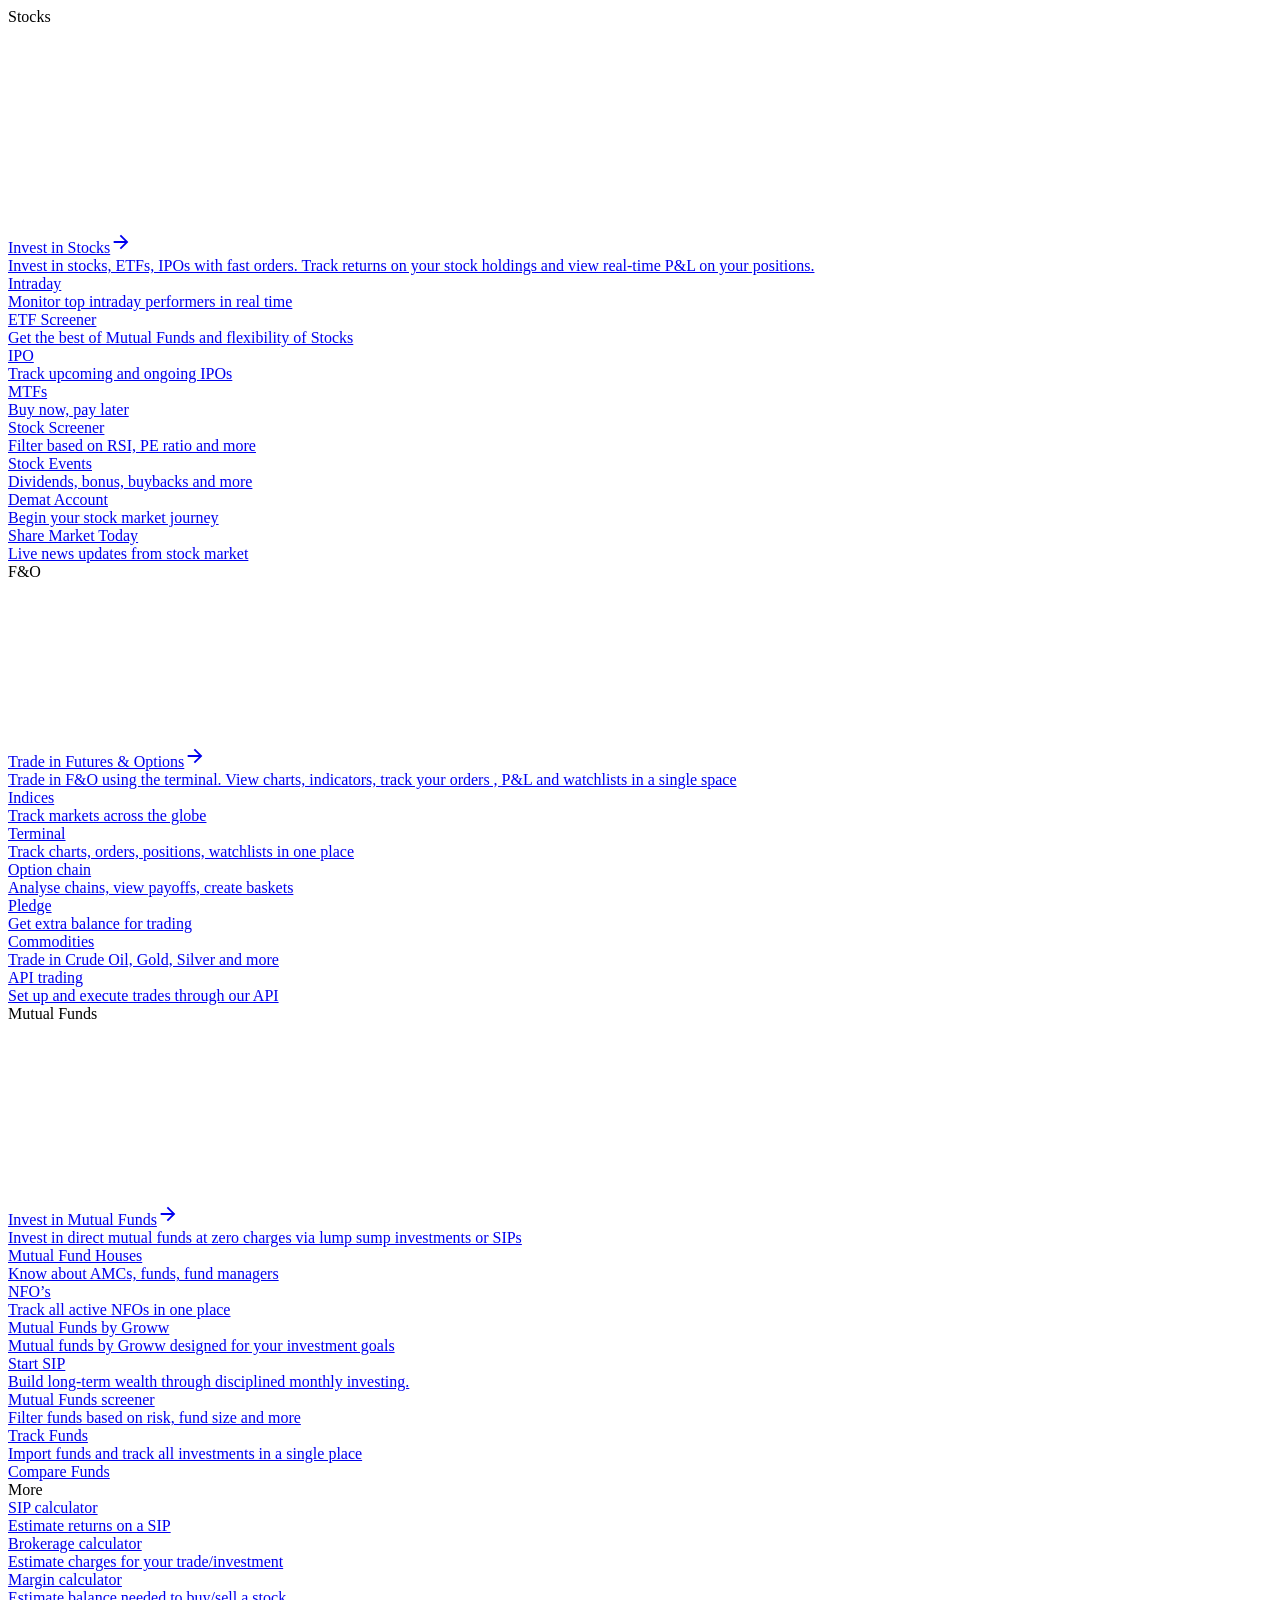
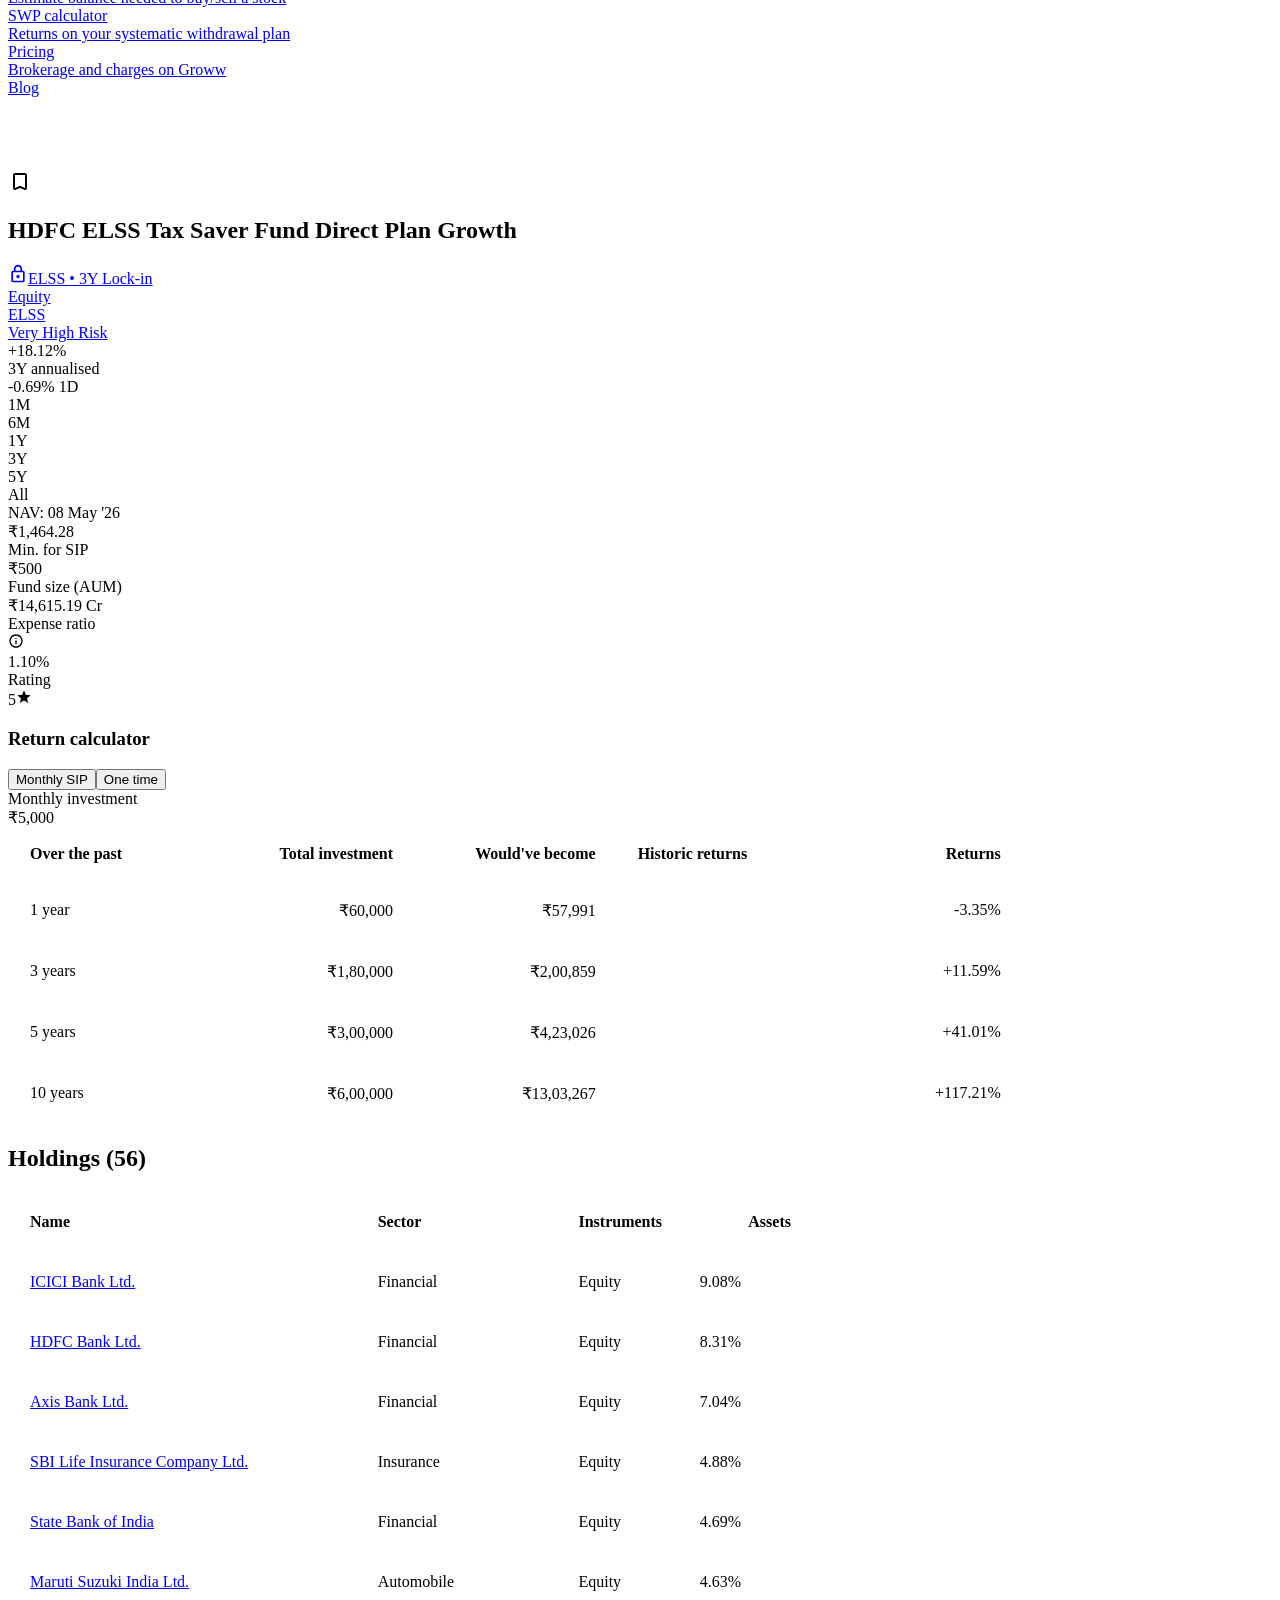
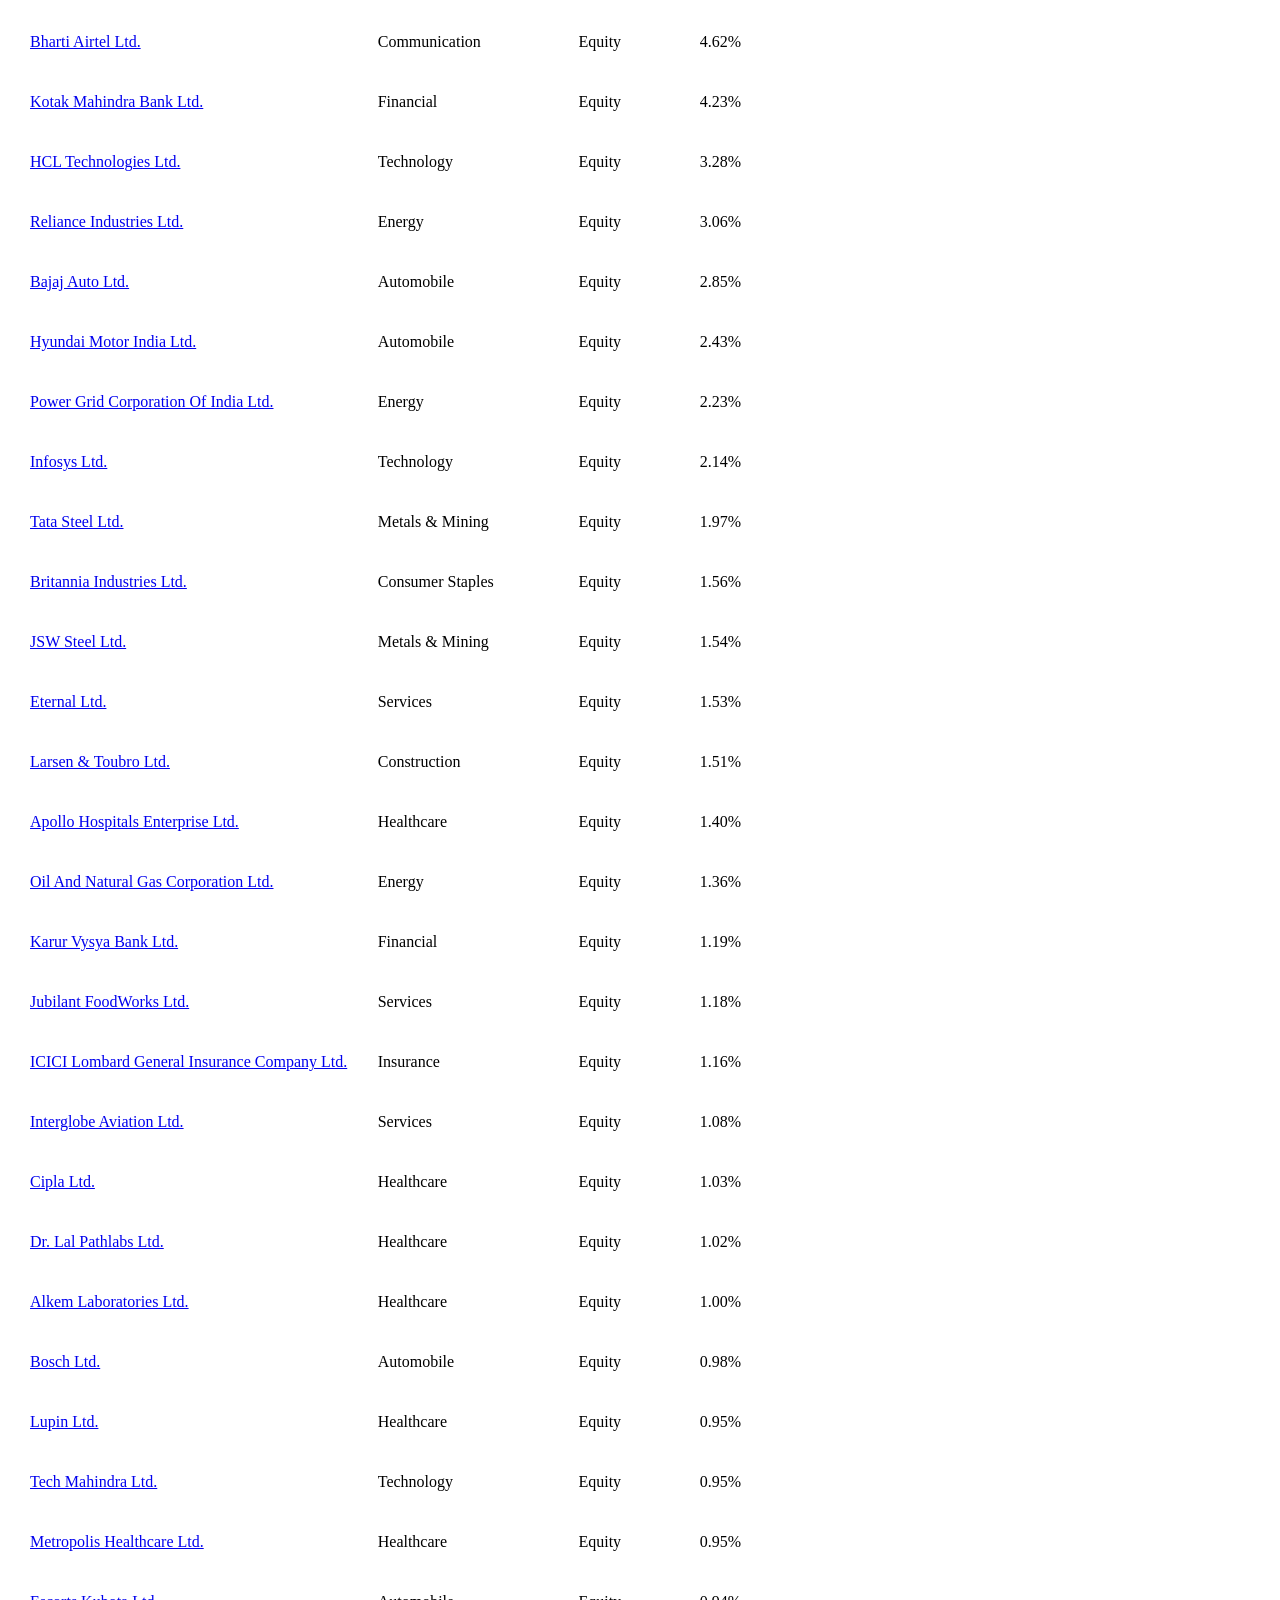
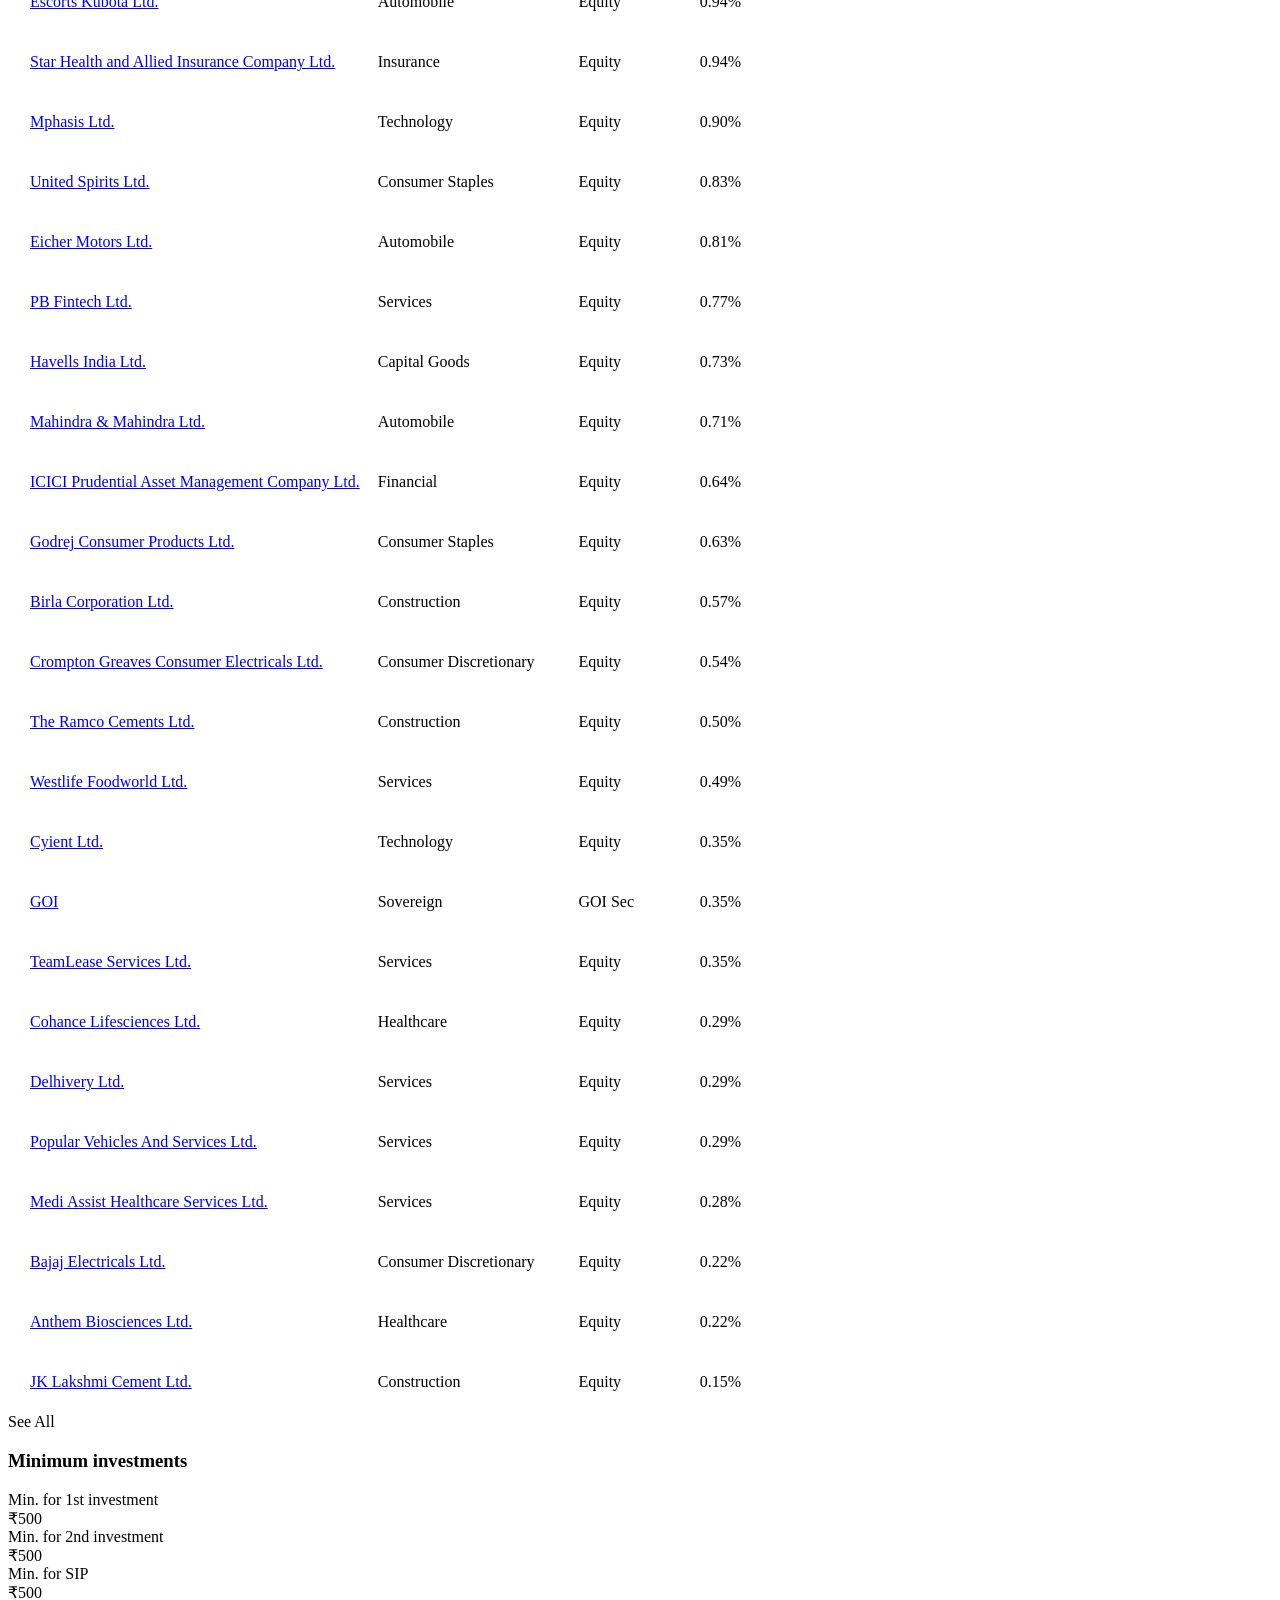
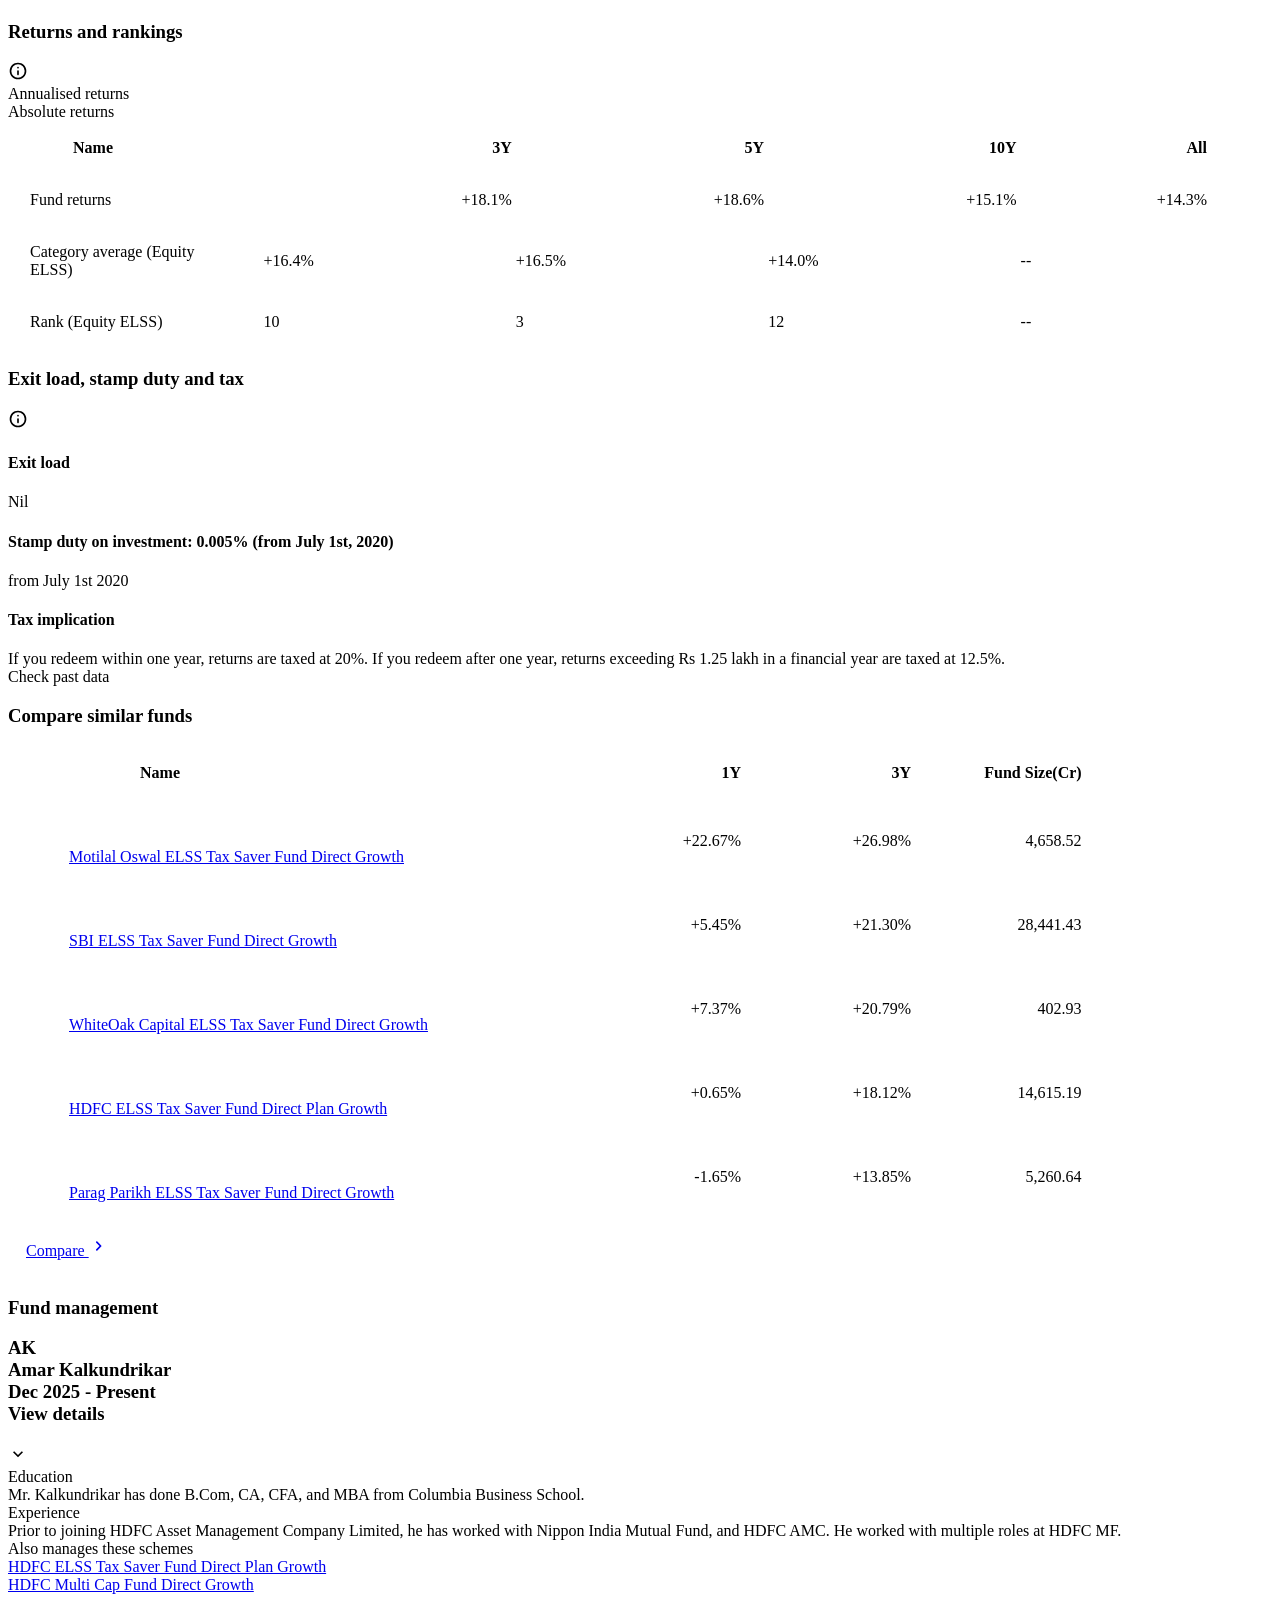
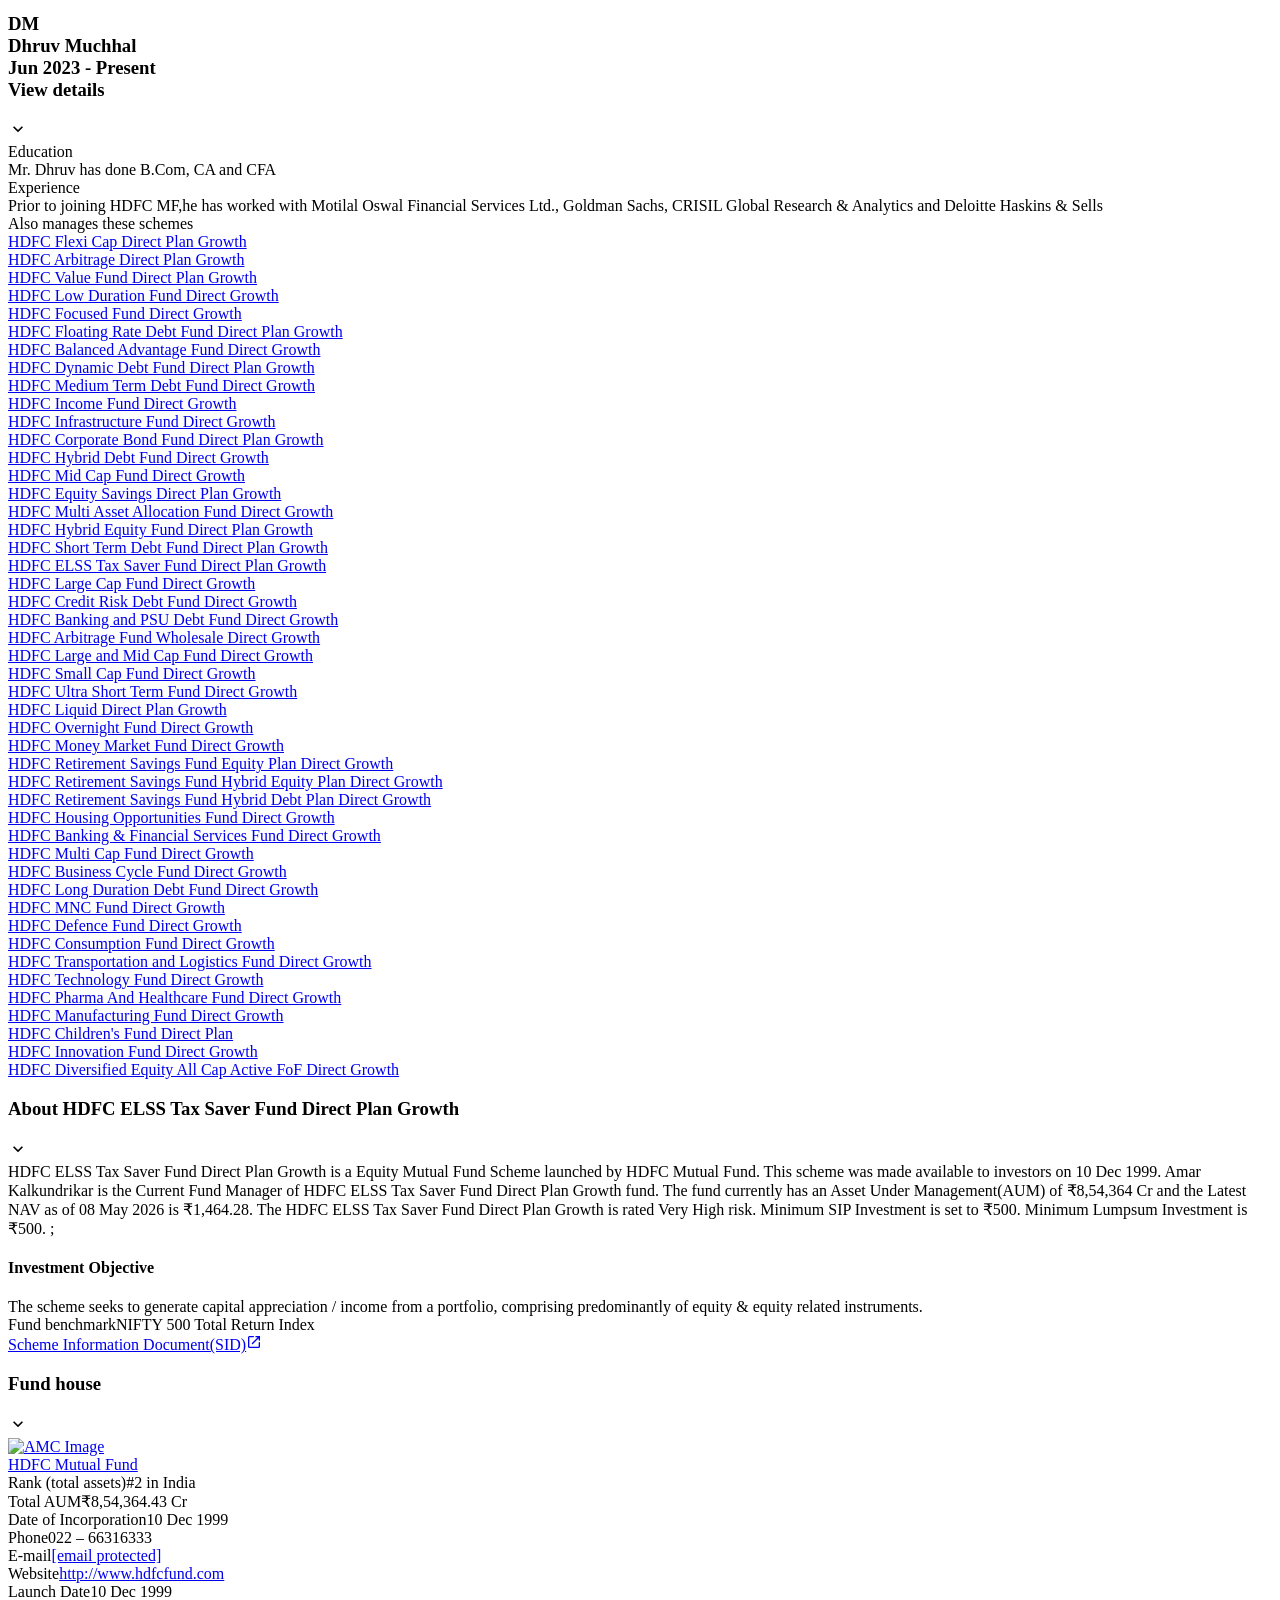
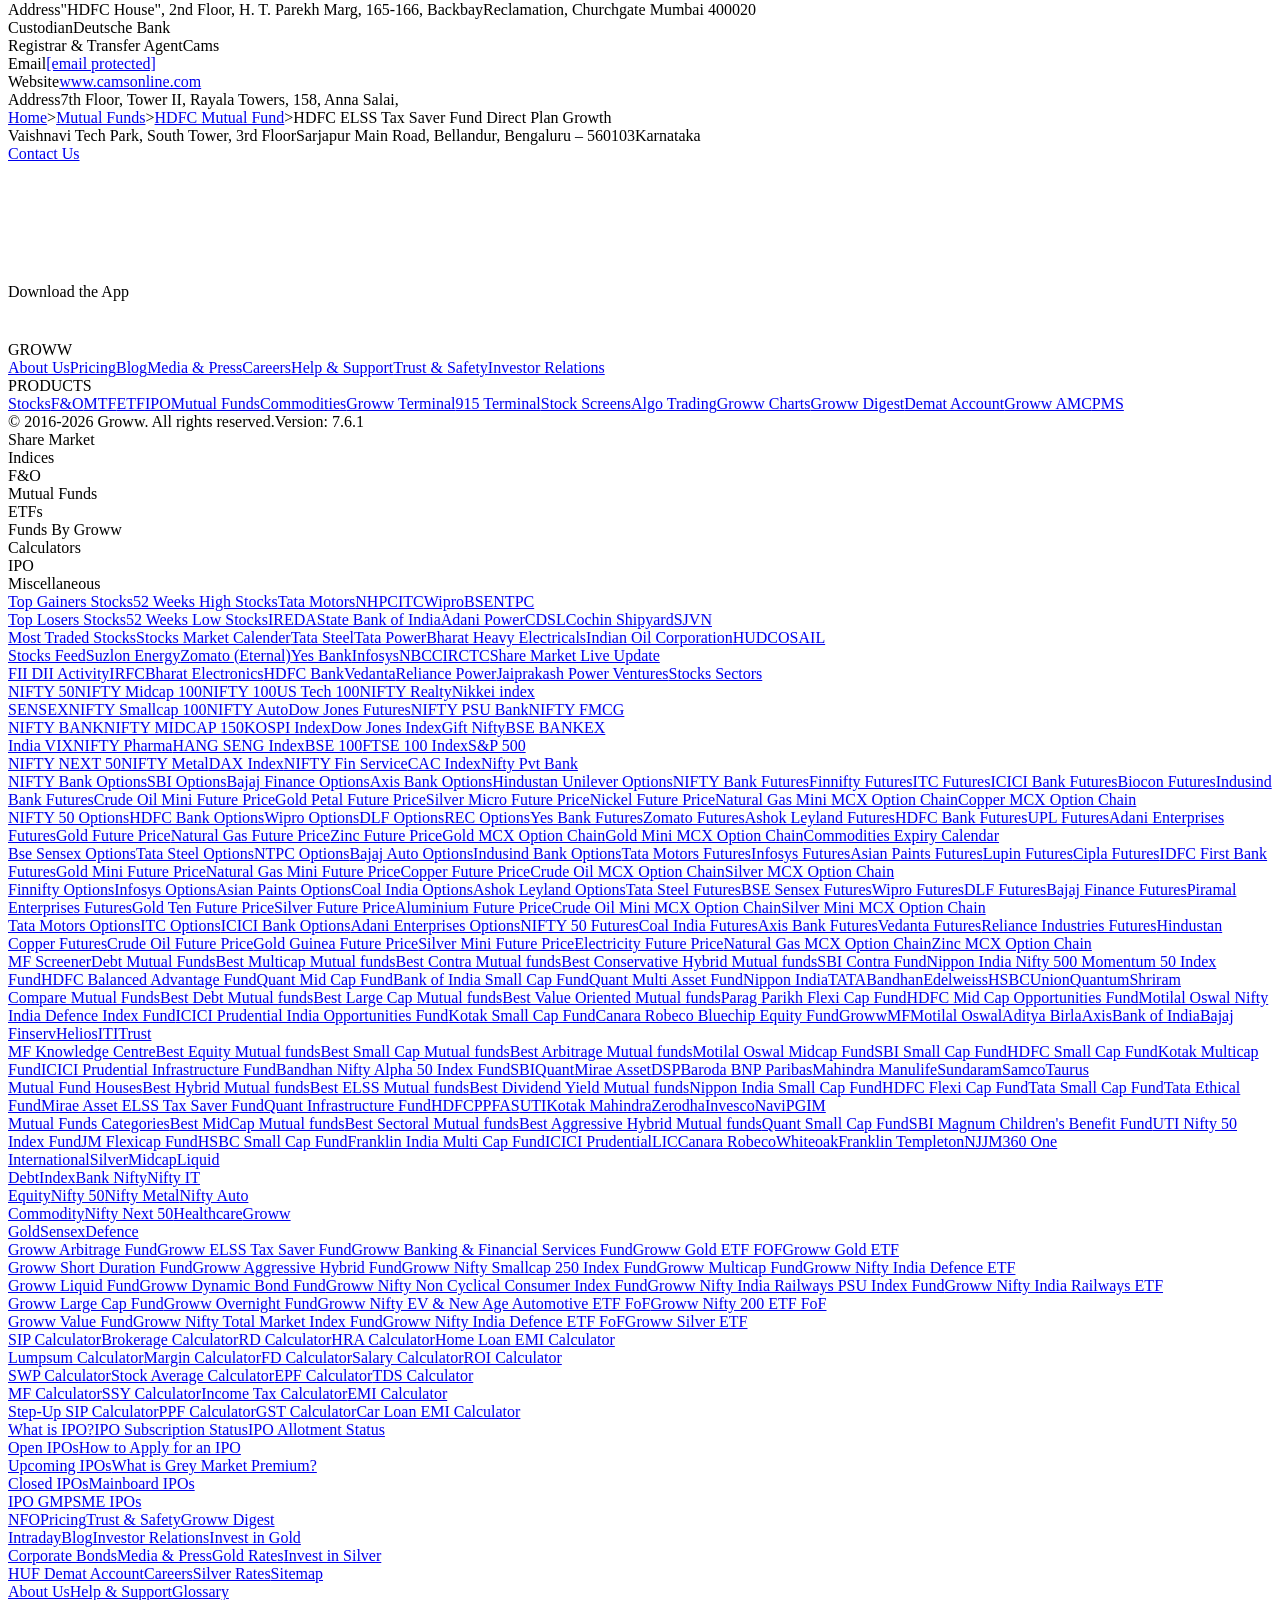
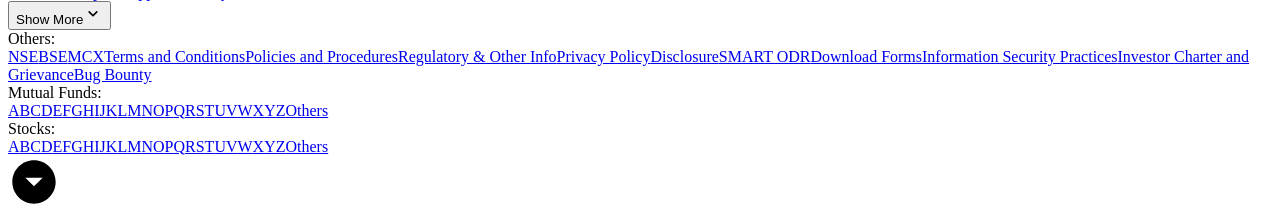
==== commit 8d89c913: "Fix Unicode encoding issues in scheduler scripts - Remove emoji characters causing encoding errors -" ====
--- a/ingestion/phase-2/2.1-fetcher/output/raw/groww.in_mutual-funds_hdfc-elss-tax-saver-fund-direct-plan-growth_b5ddfac419d1.html
+++ b/ingestion/phase-2/2.1-fetcher/output/raw/groww.in_mutual-funds_hdfc-elss-tax-saver-fund-direct-plan-growth_b5ddfac419d1.html
@@ -2,7 +2,7 @@
   Invest in HDFC ELSS Tax Saver Fund Online with Groww."/><meta name="robots" content="index"/><meta name="twitter:card" content="summary_large_image"/><meta name="twitter:image" content="https://groww.in/groww-logo-270.png"/><meta name="twitter:description" content="HDFC ELSS Tax Saver Fund Direct Plan Growth - Get latest NAV, SIP Returns &amp; Rankings, Ratings, Fund Performance, Portfolio, Expense Ratio, Holding Analysis, and Peers.
   Invest in HDFC ELSS Tax Saver Fund Online with Groww."/><meta name="twitter:title" content="HDFC ELSS Tax Saver Fund Direct Plan Growth - NAV, Mutual Fund Performance &amp; Portfolio"/><meta name="twitter:site" content="_@groww"/><meta name="twitter:creator" content="_@groww"/><meta itemProp="name" content="HDFC ELSS Tax Saver Fund Direct Plan Growth - NAV, Mutual Fund Performance &amp; Portfolio"/><meta itemProp="description" content="HDFC ELSS Tax Saver Fund Direct Plan Growth - Get latest NAV, SIP Returns &amp; Rankings, Ratings, Fund Performance, Portfolio, Expense Ratio, Holding Analysis, and Peers.
   Invest in HDFC ELSS Tax Saver Fund Online with Groww."/><meta itemProp="image" content="https://groww.in/groww-logo-270.png"/><meta property="og:locale" content="en_US"/><meta property="og:type" content="website"/><meta property="og:title" content="HDFC ELSS Tax Saver Fund Direct Plan Growth - NAV, Mutual Fund Performance &amp; Portfolio"/><meta property="og:image" content="https://groww.in/groww-logo-270.png"/><meta property="og:description" content="HDFC ELSS Tax Saver Fund Direct Plan Growth - Get latest NAV, SIP Returns &amp; Rankings, Ratings, Fund Performance, Portfolio, Expense Ratio, Holding Analysis, and Peers.
-  Invest in HDFC ELSS Tax Saver Fund Online with Groww."/><meta property="og:url" content="https://groww.in/mutual-funds/hdfc-elss-tax-saver-fund-direct-plan-growth"/><meta property="og:site_name" content="Groww"/><link rel="publisher" href="https://plus.google.com/b/112795119140865328446/+GrowwIn?"/><link rel="canonical" href="https://groww.in/mutual-funds/hdfc-elss-tax-saver-fund-direct-plan-growth"/><meta name="next-head-count" content="24"/><meta property="csp-nonce" content="PuxCGOIcUIT9ccvhcoszF2aB4rMsiHx+EtS9N/3dFi0="/><meta http-equiv="Content-Security-Policy" content="default-src &#x27;self&#x27;; object-src &#x27;none&#x27;; block-all-mixed-content; script-src &#x27;self&#x27; &#x27;nonce-PuxCGOIcUIT9ccvhcoszF2aB4rMsiHx+EtS9N/3dFi0=&#x27; https://*.groww.in/ https://*.growwinfra.in/ wss://*.groww.in/ wss://groww.in/ https://*.freshchat.com/ https://*.webengage.com/ http://cdn.widgets.webengage.com/ https://connect.facebook.net/ https://*.razorpay.com/ https://d2yyd1h5u9mauk.cloudfront.net/integrations/web/v1/library/ https://storage.googleapis.com/ https://www.googletagmanager.com/ https://tagmanager.google.com https://www.google-analytics.com/ https://ssl.google-analytics.com https://stats.g.doubleclick.net/ https://googleads.g.doubleclick.net/ https://www.googleadservices.com/ https://*.google.com/ https://www.google.co.in/ https://fonts.googleapis.com/ https://www.youtube.com/ https://www.youtube.com/iframe_api https://www.youtube-nocookie.com/ https://*.ingest.sentry.io https://hv-camera-web-sg.s3-ap-southeast-1.amazonaws.com/ https://hv-central-config.s3.ap-south-1.amazonaws.com/ https://hypersnapweb.hyperverge.co/ https://microapps.onemoney.in/ https://webrd.onemoney.in/ https://unpkg.com/ https://cdnjs.cloudflare.com/ https://www.gstatic.com/ https://bat.bing.com/ https://*.appsflyer.com/ https://www.clarity.ms/ https://*.ampproject.org/; img-src &#x27;self&#x27; data: blob: https://groww.in/ https://*.groww.in/ https://img.youtube.com/ https://i.ytimg.com https://i3.ytimg.com https://s3.amazonaws.com/cdn.freshdesk.com/ https://viewlogo.s3.amazonaws.com/ https://wchat.freshchat.com/ https://www.google-analytics.com/ https://*.googleapis.com/ https://*.googleusercontent.com/ https://www.google.com/ https://www.google-analytics.com https://www.google.com/ads/ga-audiences https://www.googletagmanager.com https://ssl.gstatic.com https://www.gstatic.com https://stats.g.doubleclick.net/ https://www.google.co.in/ads/ga-audiences https://*.ingest.sentry.io https://hv-camera-web-sg.s3-ap-southeast-1.amazonaws.com/ https://hv-central-config.s3.ap-south-1.amazonaws.com/ https://hypersnapweb.hyperverge.co/ https://microapps.onemoney.in/ https://webrd.onemoney.in/ https://*.freshdesk.com/ https://bat.bing.com/ https://www.google.co.in/pagead/ https://*.ignosis.ai/ https://*.ignosis.in/ https://*.ampproject.org/ https://*.autochartist.com/; style-src &#x27;self&#x27; https://*.groww.in/ &#x27;unsafe-inline&#x27; https://accounts.google.com https://wchat.freshchat.com/ https://fonts.googleapis.com https://*.ampproject.org/; font-src &#x27;self&#x27; https://*.groww.in/ data: https://fonts.gstatic.com; connect-src &#x27;self&#x27; data: https://*.groww.in/ https://*.growwinfra.in/ wss://*.groww.in/ wss://groww.in/ https://*.webengage.com/ https://*.razorpay.com/ https://*.delighted.com/ https://accounts.google.com https://*.googleapis.com/ https://*.ingest.sentry.io https://hv-camera-web-sg.s3-ap-southeast-1.amazonaws.com/ https://hv-central-config.s3.ap-south-1.amazonaws.com/ https://hypersnapweb.hyperverge.co/ https://microapps.onemoney.in/ https://webrd.onemoney.in/ https://*.ampproject.org/ https://www.google-analytics.com/ https://analytics.google.com/ https://region1.analytics.google.com/ https://region1.google-analytics.com/ https://stats.g.doubleclick.net/ https://www.google.com/; frame-src &#x27;self&#x27; https://*.webengage.co https://storage.googleapis.com/ https://*.google.com/ https://www.youtube.com/ https://www.facebook.com https://*.groww.in/ wss://*.groww.in/ wss://groww.in/ https://wchat.freshchat.com/ https://growwapi.firebaseapp.com/ https://www.youtube.com/embed/ https://www.youtube.com/ https://www.youtube-nocookie.com/ https://*.ingest.sentry.io https://hv-camera-web-sg.s3-ap-southeast-1.amazonaws.com/ https://hv-central-config.s3.ap-south-1.amazonaws.com/ https://hypersnapweb.hyperverge.co/ https://microapps.onemoney.in/ https://webrd.onemoney.in/ https://*.ignosis.ai/ https://*.ignosis.in/ https://*.doubleclick.net/ https://*.ampproject.org/ https://www.googletagmanager.com/ https://mfcentral.com/ https://*.mfcentral.com/; media-src https://*.groww.in/ blob: https://storage.googleapis.com/ https://*.ampproject.org/;"/><meta charSet="utf-8"/><link rel="manifest" href="/manifest.json?v=1"/><link rel="preconnect" href="https://www.googletagmanager.com"/><link rel="preconnect" href="https://www.google-analytics.com"/><link rel="preconnect" href="https://widgets.in.webengage.com"/><link rel="preconnect" href="https://wsdk-files.in.webengage.com"/><link rel="preload" href="https://resources.groww.in/web-assets/font/Soehne.woff2" as="font" type="font/woff2" crossorigin="anonymous"/><link rel="preload" href="https://resources.groww.in/web-assets/font/GrowwSans-Variable.woff2" as="font" type="font/woff2" crossorigin="anonymous"/><meta name="mobile-web-app-capable" content="yes"/><meta name="apple-mobile-web-app-capable" content="yes"/><meta name="application-name" content="Groww"/><meta name="apple-mobile-web-app-title" content="Groww"/><meta name="theme-color" content="#5500eb"/><meta name="msapplication-navbutton-color" content="#5500eb"/><meta name="apple-mobile-web-app-status-bar-style" content="black-translucent"/><meta name="msapplication-starturl" content="/"/><link type="application/opensearchdescription+xml" rel="search" href="/osdd.xml?v=6"/><script nonce="PuxCGOIcUIT9ccvhcoszF2aB4rMsiHx+EtS9N/3dFi0=" data-nscript="beforeInteractive" crossorigin="anonymous">
+  Invest in HDFC ELSS Tax Saver Fund Online with Groww."/><meta property="og:url" content="https://groww.in/mutual-funds/hdfc-elss-tax-saver-fund-direct-plan-growth"/><meta property="og:site_name" content="Groww"/><link rel="publisher" href="https://plus.google.com/b/112795119140865328446/+GrowwIn?"/><link rel="canonical" href="https://groww.in/mutual-funds/hdfc-elss-tax-saver-fund-direct-plan-growth"/><meta name="next-head-count" content="24"/><meta property="csp-nonce" content="iaeWgtopAS5KgsvSG58gecltKDPAiWrR47Zu+zzbCEc="/><meta http-equiv="Content-Security-Policy" content="default-src &#x27;self&#x27;; object-src &#x27;none&#x27;; block-all-mixed-content; script-src &#x27;self&#x27; &#x27;nonce-iaeWgtopAS5KgsvSG58gecltKDPAiWrR47Zu+zzbCEc=&#x27; https://*.groww.in/ https://*.growwinfra.in/ wss://*.groww.in/ wss://groww.in/ https://*.freshchat.com/ https://*.webengage.com/ http://cdn.widgets.webengage.com/ https://connect.facebook.net/ https://*.razorpay.com/ https://d2yyd1h5u9mauk.cloudfront.net/integrations/web/v1/library/ https://storage.googleapis.com/ https://www.googletagmanager.com/ https://tagmanager.google.com https://www.google-analytics.com/ https://ssl.google-analytics.com https://stats.g.doubleclick.net/ https://googleads.g.doubleclick.net/ https://www.googleadservices.com/ https://*.google.com/ https://www.google.co.in/ https://fonts.googleapis.com/ https://www.youtube.com/ https://www.youtube.com/iframe_api https://www.youtube-nocookie.com/ https://*.ingest.sentry.io https://hv-camera-web-sg.s3-ap-southeast-1.amazonaws.com/ https://hv-central-config.s3.ap-south-1.amazonaws.com/ https://hypersnapweb.hyperverge.co/ https://microapps.onemoney.in/ https://webrd.onemoney.in/ https://unpkg.com/ https://cdnjs.cloudflare.com/ https://www.gstatic.com/ https://bat.bing.com/ https://*.appsflyer.com/ https://www.clarity.ms/ https://*.ampproject.org/; img-src &#x27;self&#x27; data: blob: https://groww.in/ https://*.groww.in/ https://img.youtube.com/ https://i.ytimg.com https://i3.ytimg.com https://s3.amazonaws.com/cdn.freshdesk.com/ https://viewlogo.s3.amazonaws.com/ https://wchat.freshchat.com/ https://www.google-analytics.com/ https://*.googleapis.com/ https://*.googleusercontent.com/ https://www.google.com/ https://www.google-analytics.com https://www.google.com/ads/ga-audiences https://www.googletagmanager.com https://ssl.gstatic.com https://www.gstatic.com https://stats.g.doubleclick.net/ https://www.google.co.in/ads/ga-audiences https://*.ingest.sentry.io https://hv-camera-web-sg.s3-ap-southeast-1.amazonaws.com/ https://hv-central-config.s3.ap-south-1.amazonaws.com/ https://hypersnapweb.hyperverge.co/ https://microapps.onemoney.in/ https://webrd.onemoney.in/ https://*.freshdesk.com/ https://bat.bing.com/ https://www.google.co.in/pagead/ https://*.ignosis.ai/ https://*.ignosis.in/ https://*.ampproject.org/ https://*.autochartist.com/; style-src &#x27;self&#x27; https://*.groww.in/ &#x27;unsafe-inline&#x27; https://accounts.google.com https://wchat.freshchat.com/ https://fonts.googleapis.com https://*.ampproject.org/; font-src &#x27;self&#x27; https://*.groww.in/ data: https://fonts.gstatic.com; connect-src &#x27;self&#x27; data: https://*.groww.in/ https://*.growwinfra.in/ wss://*.groww.in/ wss://groww.in/ https://*.webengage.com/ https://*.razorpay.com/ https://*.delighted.com/ https://accounts.google.com https://*.googleapis.com/ https://*.ingest.sentry.io https://hv-camera-web-sg.s3-ap-southeast-1.amazonaws.com/ https://hv-central-config.s3.ap-south-1.amazonaws.com/ https://hypersnapweb.hyperverge.co/ https://microapps.onemoney.in/ https://webrd.onemoney.in/ https://*.ampproject.org/ https://www.google-analytics.com/ https://analytics.google.com/ https://region1.analytics.google.com/ https://region1.google-analytics.com/ https://stats.g.doubleclick.net/ https://www.google.com/; frame-src &#x27;self&#x27; https://*.webengage.co https://storage.googleapis.com/ https://*.google.com/ https://www.youtube.com/ https://www.facebook.com https://*.groww.in/ wss://*.groww.in/ wss://groww.in/ https://wchat.freshchat.com/ https://growwapi.firebaseapp.com/ https://www.youtube.com/embed/ https://www.youtube.com/ https://www.youtube-nocookie.com/ https://*.ingest.sentry.io https://hv-camera-web-sg.s3-ap-southeast-1.amazonaws.com/ https://hv-central-config.s3.ap-south-1.amazonaws.com/ https://hypersnapweb.hyperverge.co/ https://microapps.onemoney.in/ https://webrd.onemoney.in/ https://*.ignosis.ai/ https://*.ignosis.in/ https://*.doubleclick.net/ https://*.ampproject.org/ https://www.googletagmanager.com/ https://mfcentral.com/ https://*.mfcentral.com/; media-src https://*.groww.in/ blob: https://storage.googleapis.com/ https://*.ampproject.org/;"/><meta charSet="utf-8"/><link rel="manifest" href="/manifest.json?v=1"/><link rel="preconnect" href="https://www.googletagmanager.com"/><link rel="preconnect" href="https://www.google-analytics.com"/><link rel="preconnect" href="https://widgets.in.webengage.com"/><link rel="preconnect" href="https://wsdk-files.in.webengage.com"/><link rel="preload" href="https://resources.groww.in/web-assets/font/Soehne.woff2" as="font" type="font/woff2" crossorigin="anonymous"/><link rel="preload" href="https://resources.groww.in/web-assets/font/GrowwSans-Variable.woff2" as="font" type="font/woff2" crossorigin="anonymous"/><meta name="mobile-web-app-capable" content="yes"/><meta name="apple-mobile-web-app-capable" content="yes"/><meta name="application-name" content="Groww"/><meta name="apple-mobile-web-app-title" content="Groww"/><meta name="theme-color" content="#5500eb"/><meta name="msapplication-navbutton-color" content="#5500eb"/><meta name="apple-mobile-web-app-status-bar-style" content="black-translucent"/><meta name="msapplication-starturl" content="/"/><link type="application/opensearchdescription+xml" rel="search" href="/osdd.xml?v=6"/><script nonce="iaeWgtopAS5KgsvSG58gecltKDPAiWrR47Zu+zzbCEc=" data-nscript="beforeInteractive" crossorigin="anonymous">
   if (Promise && !Promise.allSettled) {
   Promise.allSettled = function(promises) {
     return Promise.all(promises.map(function(promise) {
@@ -13,7 +13,7 @@
       });
     }));
   };
-}</script><script nonce="PuxCGOIcUIT9ccvhcoszF2aB4rMsiHx+EtS9N/3dFi0=" data-nscript="beforeInteractive" crossorigin="anonymous">
+}</script><script nonce="iaeWgtopAS5KgsvSG58gecltKDPAiWrR47Zu+zzbCEc=" data-nscript="beforeInteractive" crossorigin="anonymous">
   (function () {
     if (typeof globalThis === 'undefined') {
       if (typeof window !== 'undefined') {
@@ -25,7 +25,7 @@
       }
     }
   })();
-</script><link nonce="PuxCGOIcUIT9ccvhcoszF2aB4rMsiHx+EtS9N/3dFi0=" rel="preload" href="//assets-netstorage.groww.in/web-assets/billion_groww_desktop/prod/_next/static/css/8027e13f9a77bb6c.css" as="style" crossorigin="anonymous"/><link nonce="PuxCGOIcUIT9ccvhcoszF2aB4rMsiHx+EtS9N/3dFi0=" rel="stylesheet" href="//assets-netstorage.groww.in/web-assets/billion_groww_desktop/prod/_next/static/css/8027e13f9a77bb6c.css" crossorigin="anonymous" data-n-g=""/><link nonce="PuxCGOIcUIT9ccvhcoszF2aB4rMsiHx+EtS9N/3dFi0=" rel="preload" href="//assets-netstorage.groww.in/web-assets/billion_groww_desktop/prod/_next/static/css/0e0b03f023c17523.css" as="style" crossorigin="anonymous"/><link nonce="PuxCGOIcUIT9ccvhcoszF2aB4rMsiHx+EtS9N/3dFi0=" rel="stylesheet" href="//assets-netstorage.groww.in/web-assets/billion_groww_desktop/prod/_next/static/css/0e0b03f023c17523.css" crossorigin="anonymous" data-n-p=""/><link nonce="PuxCGOIcUIT9ccvhcoszF2aB4rMsiHx+EtS9N/3dFi0=" rel="preload" href="//assets-netstorage.groww.in/web-assets/billion_groww_desktop/prod/_next/static/css/2064f6ea4259d1ed.css" as="style" crossorigin="anonymous"/><link nonce="PuxCGOIcUIT9ccvhcoszF2aB4rMsiHx+EtS9N/3dFi0=" rel="stylesheet" href="//assets-netstorage.groww.in/web-assets/billion_groww_desktop/prod/_next/static/css/2064f6ea4259d1ed.css" crossorigin="anonymous" data-n-p=""/><link nonce="PuxCGOIcUIT9ccvhcoszF2aB4rMsiHx+EtS9N/3dFi0=" rel="preload" href="//assets-netstorage.groww.in/web-assets/billion_groww_desktop/prod/_next/static/css/3f56b9369508b4b9.css" as="style" crossorigin="anonymous"/><link nonce="PuxCGOIcUIT9ccvhcoszF2aB4rMsiHx+EtS9N/3dFi0=" rel="stylesheet" href="//assets-netstorage.groww.in/web-assets/billion_groww_desktop/prod/_next/static/css/3f56b9369508b4b9.css" crossorigin="anonymous" data-n-p=""/><link nonce="PuxCGOIcUIT9ccvhcoszF2aB4rMsiHx+EtS9N/3dFi0=" rel="preload" href="//assets-netstorage.groww.in/web-assets/billion_groww_desktop/prod/_next/static/css/be1a23dd75cc1f6c.css" as="style" crossorigin="anonymous"/><link nonce="PuxCGOIcUIT9ccvhcoszF2aB4rMsiHx+EtS9N/3dFi0=" rel="stylesheet" href="//assets-netstorage.groww.in/web-assets/billion_groww_desktop/prod/_next/static/css/be1a23dd75cc1f6c.css" crossorigin="anonymous" data-n-p=""/><noscript data-n-css="PuxCGOIcUIT9ccvhcoszF2aB4rMsiHx+EtS9N/3dFi0="></noscript><script defer="" nonce="PuxCGOIcUIT9ccvhcoszF2aB4rMsiHx+EtS9N/3dFi0=" crossorigin="anonymous" nomodule="" src="//assets-netstorage.groww.in/web-assets/billion_groww_desktop/prod/_next/static/chunks/polyfills-c67a75d1b6f99dc8.js"></script><script src="//assets-netstorage.groww.in/web-assets/billion_groww_desktop/prod/_next/static/chunks/webpack-caa6c803e4d0a62d.js" nonce="PuxCGOIcUIT9ccvhcoszF2aB4rMsiHx+EtS9N/3dFi0=" defer="" crossorigin="anonymous"></script><script src="//assets-netstorage.groww.in/web-assets/billion_groww_desktop/prod/_next/static/chunks/framework-4dc55dd7b9120f5b.js" nonce="PuxCGOIcUIT9ccvhcoszF2aB4rMsiHx+EtS9N/3dFi0=" defer="" crossorigin="anonymous"></script><script src="//assets-netstorage.groww.in/web-assets/billion_groww_desktop/prod/_next/static/chunks/main-986663f101589681.js" nonce="PuxCGOIcUIT9ccvhcoszF2aB4rMsiHx+EtS9N/3dFi0=" defer="" crossorigin="anonymous"></script><script src="//assets-netstorage.groww.in/web-assets/billion_groww_desktop/prod/_next/static/chunks/pages/_app-8ef0cff49b7326b1.js" nonce="PuxCGOIcUIT9ccvhcoszF2aB4rMsiHx+EtS9N/3dFi0=" defer="" crossorigin="anonymous"></script><script src="//assets-netstorage.groww.in/web-assets/billion_groww_desktop/prod/_next/static/chunks/23272-c1459a9b5adc28d8.js" nonce="PuxCGOIcUIT9ccvhcoszF2aB4rMsiHx+EtS9N/3dFi0=" defer="" crossorigin="anonymous"></script><script src="//assets-netstorage.groww.in/web-assets/billion_groww_desktop/prod/_next/static/chunks/99879-e80df62b1ee2aefd.js" nonce="PuxCGOIcUIT9ccvhcoszF2aB4rMsiHx+EtS9N/3dFi0=" defer="" crossorigin="anonymous"></script><script src="//assets-netstorage.groww.in/web-assets/billion_groww_desktop/prod/_next/static/chunks/11579-31969bfe6b7d1c78.js" nonce="PuxCGOIcUIT9ccvhcoszF2aB4rMsiHx+EtS9N/3dFi0=" defer="" crossorigin="anonymous"></script><script src="//assets-netstorage.groww.in/web-assets/billion_groww_desktop/prod/_next/static/chunks/16309-2f7b56c96b286f55.js" nonce="PuxCGOIcUIT9ccvhcoszF2aB4rMsiHx+EtS9N/3dFi0=" defer="" crossorigin="anonymous"></script><script src="//assets-netstorage.groww.in/web-assets/billion_groww_desktop/prod/_next/static/chunks/79719-c925113a14209782.js" nonce="PuxCGOIcUIT9ccvhcoszF2aB4rMsiHx+EtS9N/3dFi0=" defer="" crossorigin="anonymous"></script><script src="//assets-netstorage.groww.in/web-assets/billion_groww_desktop/prod/_next/static/chunks/55296-9dd4aeac7ada6f47.js" nonce="PuxCGOIcUIT9ccvhcoszF2aB4rMsiHx+EtS9N/3dFi0=" defer="" crossorigin="anonymous"></script><script src="//assets-netstorage.groww.in/web-assets/billion_groww_desktop/prod/_next/static/chunks/55108-02d4513971baf546.js" nonce="PuxCGOIcUIT9ccvhcoszF2aB4rMsiHx+EtS9N/3dFi0=" defer="" crossorigin="anonymous"></script><script src="//assets-netstorage.groww.in/web-assets/billion_groww_desktop/prod/_next/static/chunks/9061-515703436e230fef.js" nonce="PuxCGOIcUIT9ccvhcoszF2aB4rMsiHx+EtS9N/3dFi0=" defer="" crossorigin="anonymous"></script><script src="//assets-netstorage.groww.in/web-assets/billion_groww_desktop/prod/_next/static/chunks/14094-01e6a1dfa924a717.js" nonce="PuxCGOIcUIT9ccvhcoszF2aB4rMsiHx+EtS9N/3dFi0=" defer="" crossorigin="anonymous"></script><script src="//assets-netstorage.groww.in/web-assets/billion_groww_desktop/prod/_next/static/chunks/91726-568178255f2b3ade.js" nonce="PuxCGOIcUIT9ccvhcoszF2aB4rMsiHx+EtS9N/3dFi0=" defer="" crossorigin="anonymous"></script><script src="//assets-netstorage.groww.in/web-assets/billion_groww_desktop/prod/_next/static/chunks/97670-289b5ad3988614db.js" nonce="PuxCGOIcUIT9ccvhcoszF2aB4rMsiHx+EtS9N/3dFi0=" defer="" crossorigin="anonymous"></script><script src="//assets-netstorage.groww.in/web-assets/billion_groww_desktop/prod/_next/static/chunks/23016-fa5155ce16054992.js" nonce="PuxCGOIcUIT9ccvhcoszF2aB4rMsiHx+EtS9N/3dFi0=" defer="" crossorigin="anonymous"></script><script src="//assets-netstorage.groww.in/web-assets/billion_groww_desktop/prod/_next/static/chunks/18608-f66841660be7268b.js" nonce="PuxCGOIcUIT9ccvhcoszF2aB4rMsiHx+EtS9N/3dFi0=" defer="" crossorigin="anonymous"></script><script src="//assets-netstorage.groww.in/web-assets/billion_groww_desktop/prod/_next/static/chunks/32286-ed5e0f5ca32cadc3.js" nonce="PuxCGOIcUIT9ccvhcoszF2aB4rMsiHx+EtS9N/3dFi0=" defer="" crossorigin="anonymous"></script><script src="//assets-netstorage.groww.in/web-assets/billion_groww_desktop/prod/_next/static/chunks/1872-ff9ab01966498791.js" nonce="PuxCGOIcUIT9ccvhcoszF2aB4rMsiHx+EtS9N/3dFi0=" defer="" crossorigin="anonymous"></script><script src="//assets-netstorage.groww.in/web-assets/billion_groww_desktop/prod/_next/static/chunks/88189-8c5c2a885cac3477.js" nonce="PuxCGOIcUIT9ccvhcoszF2aB4rMsiHx+EtS9N/3dFi0=" defer="" crossorigin="anonymous"></script><script src="//assets-netstorage.groww.in/web-assets/billion_groww_desktop/prod/_next/static/chunks/68665-cb3555493d883803.js" nonce="PuxCGOIcUIT9ccvhcoszF2aB4rMsiHx+EtS9N/3dFi0=" defer="" crossorigin="anonymous"></script><script src="//assets-netstorage.groww.in/web-assets/billion_groww_desktop/prod/_next/static/chunks/23328-74fb56efb04d1780.js" nonce="PuxCGOIcUIT9ccvhcoszF2aB4rMsiHx+EtS9N/3dFi0=" defer="" crossorigin="anonymous"></script><script src="//assets-netstorage.groww.in/web-assets/billion_groww_desktop/prod/_next/static/chunks/8243-e62d963499123c24.js" nonce="PuxCGOIcUIT9ccvhcoszF2aB4rMsiHx+EtS9N/3dFi0=" defer="" crossorigin="anonymous"></script><script src="//assets-netstorage.groww.in/web-assets/billion_groww_desktop/prod/_next/static/chunks/90106-45a55cfa6bd77814.js" nonce="PuxCGOIcUIT9ccvhcoszF2aB4rMsiHx+EtS9N/3dFi0=" defer="" crossorigin="anonymous"></script><script src="//assets-netstorage.groww.in/web-assets/billion_groww_desktop/prod/_next/static/chunks/1167-551df82b6dc42b4f.js" nonce="PuxCGOIcUIT9ccvhcoszF2aB4rMsiHx+EtS9N/3dFi0=" defer="" crossorigin="anonymous"></script><script src="//assets-netstorage.groww.in/web-assets/billion_groww_desktop/prod/_next/static/chunks/15251-07bbaa315f8da2ed.js" nonce="PuxCGOIcUIT9ccvhcoszF2aB4rMsiHx+EtS9N/3dFi0=" defer="" crossorigin="anonymous"></script><script src="//assets-netstorage.groww.in/web-assets/billion_groww_desktop/prod/_next/static/chunks/27782-732d325a47ee0fca.js" nonce="PuxCGOIcUIT9ccvhcoszF2aB4rMsiHx+EtS9N/3dFi0=" defer="" crossorigin="anonymous"></script><script src="//assets-netstorage.groww.in/web-assets/billion_groww_desktop/prod/_next/static/chunks/pages/mutual-funds/%5BsearchId%5D-5b87ed58c5d92728.js" nonce="PuxCGOIcUIT9ccvhcoszF2aB4rMsiHx+EtS9N/3dFi0=" defer="" crossorigin="anonymous"></script><script src="//assets-netstorage.groww.in/web-assets/billion_groww_desktop/prod/_next/static/iVTZpzTwYFmQxOpdrHh7v/_buildManifest.js" nonce="PuxCGOIcUIT9ccvhcoszF2aB4rMsiHx+EtS9N/3dFi0=" defer="" crossorigin="anonymous"></script><script src="//assets-netstorage.groww.in/web-assets/billion_groww_desktop/prod/_next/static/iVTZpzTwYFmQxOpdrHh7v/_ssgManifest.js" nonce="PuxCGOIcUIT9ccvhcoszF2aB4rMsiHx+EtS9N/3dFi0=" defer="" crossorigin="anonymous"></script></head><body><div id="__next" data-reactroot=""><div class="lne123Loader"></div><div id="root"><div class=" header2025_headerContainer__b1Cc6 bgHeader"><div class="row mainDiv width100" style="border-bottom:1px solid var(--border-primary)"><div class="loggedOut_navContainer__PiNzK absolute-center vspace-between web-align false"><div class="absolute-center loggedOut_leftContainer__mRB80"><div class="loggedOut_marginBottom4__BRzzf cur-po"></div><div class="absolute-center"><div class="bodyLargeHeavy contentSecondary flex absolute-center"><div class="absolute-center loggedOut_navItem__sAJWS "><span class="cur-po">Stocks</span></div><div class="loggedOut_hoverDiv__wVy4J borderPrimary"><div class="dropdownUI_dropdownContainer____P6j flex"><a class="dropdownUI_dropdownSection1__oQIN_ width100 absolute-center flex-column" href="/stocks"><div class="absolute-center dropdownUI_dropdownMinHeight___AS5r"><div class="lazyload-wrapper "><div style="height:205px" class="lazyload-placeholder"></div></div></div><div class="flex flex-column"><div class="bodyLargeHeavy contentPrimary absolute-center dropdownUI_dropdownHeading__M7ygE">Invest in Stocks<svg xmlns="http://www.w3.org/2000/svg" viewBox="0 0 24 24" fill="currentColor" height="22" width="22"><path fill="none" d="M0 0h24v24H0z"></path><path d="m12 4-1.41 1.41L16.17 11H4v2h12.17l-5.58 5.59L12 20l8-8z"></path></svg></div><div class="bodyBase contentSecondary dropdownUI_dropdownSubHeading__GI9xv">Invest in stocks, ETFs, IPOs with fast orders. Track returns on your stock holdings and view real-time P&amp;L on your positions.</div></div></a><div class="dropdownUI_dropdownDivider__LckUq absolute-center borderPrimary"></div><div class="dropdownUI_dropdownSection2__1dJLY false flex flex-column"><a class="bodyLargeHeavy contentPrimary backgroundTransparentHover absolute-center dropdownUI_dropdownSection2Item__19tvX" href="/stocks/intraday"><span class="absolute-center contentSecondary"></span><div class="flex flex-column"><div class="bodyLargeHeavy contentPrimary dropdownUI_dropdownHeading__M7ygE">Intraday</div><div class="bodyBase contentSecondary dropdownUI_dropdownSubHeading__GI9xv">Monitor top intraday performers in real time</div></div></a><a class="bodyLargeHeavy contentPrimary backgroundTransparentHover absolute-center dropdownUI_dropdownSection2Item__19tvX" href="/etfs"><span class="absolute-center contentSecondary"></span><div class="flex flex-column"><div class="bodyLargeHeavy contentPrimary dropdownUI_dropdownHeading__M7ygE">ETF Screener</div><div class="bodyBase contentSecondary dropdownUI_dropdownSubHeading__GI9xv">Get the best of Mutual Funds and flexibility of Stocks</div></div></a><a class="bodyLargeHeavy contentPrimary backgroundTransparentHover absolute-center dropdownUI_dropdownSection2Item__19tvX" href="/ipo"><span class="absolute-center contentSecondary"></span><div class="flex flex-column"><div class="bodyLargeHeavy contentPrimary dropdownUI_dropdownHeading__M7ygE">IPO</div><div class="bodyBase contentSecondary dropdownUI_dropdownSubHeading__GI9xv">Track upcoming and ongoing IPOs</div></div></a><a class="bodyLargeHeavy contentPrimary backgroundTransparentHover absolute-center dropdownUI_dropdownSection2Item__19tvX" href="/stocks/mtf"><span class="absolute-center contentSecondary"></span><div class="flex flex-column"><div class="bodyLargeHeavy contentPrimary dropdownUI_dropdownHeading__M7ygE">MTFs</div><div class="bodyBase contentSecondary dropdownUI_dropdownSubHeading__GI9xv">Buy now, pay later</div></div></a></div><div class="dropdownUI_dropdownDivider__LckUq absolute-center borderPrimary"></div><div class="dropdownUI_dropdownSection2__1dJLY flex flex-column"><a class="bodyLargeHeavy contentPrimary backgroundTransparentHover absolute-center dropdownUI_dropdownSection2Item__19tvX" href="/stocks/filter"><span class="absolute-center contentSecondary"></span><div class="flex flex-column"><div class="bodyLargeHeavy contentPrimary dropdownUI_dropdownHeading__M7ygE">Stock Screener</div><div class="bodyBase contentSecondary dropdownUI_dropdownSubHeading__GI9xv">Filter based on RSI, PE ratio and more</div></div></a><a class="bodyLargeHeavy contentPrimary backgroundTransparentHover absolute-center dropdownUI_dropdownSection2Item__19tvX" href="/stocks/calendar"><span class="absolute-center contentSecondary"></span><div class="flex flex-column"><div class="bodyLargeHeavy contentPrimary dropdownUI_dropdownHeading__M7ygE">Stock Events</div><div class="bodyBase contentSecondary dropdownUI_dropdownSubHeading__GI9xv">Dividends, bonus, buybacks and more</div></div></a><a class="bodyLargeHeavy contentPrimary backgroundTransparentHover absolute-center dropdownUI_dropdownSection2Item__19tvX" href="/open-demat-account"><span class="absolute-center contentSecondary"></span><div class="flex flex-column"><div class="bodyLargeHeavy contentPrimary dropdownUI_dropdownHeading__M7ygE">Demat Account</div><div class="bodyBase contentSecondary dropdownUI_dropdownSubHeading__GI9xv">Begin your stock market journey</div></div></a><a class="bodyLargeHeavy contentPrimary backgroundTransparentHover absolute-center dropdownUI_dropdownSection2Item__19tvX" href="/share-market-today"><span class="absolute-center contentSecondary"></span><div class="flex flex-column"><div class="bodyLargeHeavy contentPrimary dropdownUI_dropdownHeading__M7ygE">Share Market Today</div><div class="bodyBase contentSecondary dropdownUI_dropdownSubHeading__GI9xv">Live news updates from stock market</div></div></a></div></div></div></div><div class="bodyLargeHeavy contentSecondary flex absolute-center"><div class="absolute-center loggedOut_navItem__sAJWS "><span class="cur-po">F&amp;O</span></div><div class="loggedOut_hoverDiv__wVy4J borderPrimary"><div class="dropdownUI_dropdownContainer____P6j flex"><a class="dropdownUI_dropdownSection1__oQIN_ width100 absolute-center flex-column" href="/futures-and-options"><div class="absolute-center dropdownUI_dropdownMinHeight___AS5r"><div class="lazyload-wrapper "><div style="height:163.8px" class="lazyload-placeholder"></div></div></div><div class="flex flex-column"><div class="bodyLargeHeavy contentPrimary absolute-center dropdownUI_dropdownHeading__M7ygE">Trade in Futures &amp; Options<svg xmlns="http://www.w3.org/2000/svg" viewBox="0 0 24 24" fill="currentColor" height="22" width="22"><path fill="none" d="M0 0h24v24H0z"></path><path d="m12 4-1.41 1.41L16.17 11H4v2h12.17l-5.58 5.59L12 20l8-8z"></path></svg></div><div class="bodyBase contentSecondary dropdownUI_dropdownSubHeading__GI9xv">Trade in F&amp;O using the terminal. View charts, indicators, track your orders , P&amp;L and watchlists in a single space</div></div></a><div class="dropdownUI_dropdownDivider__LckUq absolute-center borderPrimary"></div><div class="dropdownUI_dropdownSection2__1dJLY false flex flex-column"><a class="bodyLargeHeavy contentPrimary backgroundTransparentHover absolute-center dropdownUI_dropdownSection2Item__19tvX" href="/indices"><span class="absolute-center contentSecondary"></span><div class="flex flex-column"><div class="bodyLargeHeavy contentPrimary dropdownUI_dropdownHeading__M7ygE">Indices</div><div class="bodyBase contentSecondary dropdownUI_dropdownSubHeading__GI9xv">Track markets across the globe</div></div></a><a class="bodyLargeHeavy contentPrimary backgroundTransparentHover absolute-center dropdownUI_dropdownSection2Item__19tvX" href="/charts"><span class="absolute-center contentSecondary"></span><div class="flex flex-column"><div class="bodyLargeHeavy contentPrimary dropdownUI_dropdownHeading__M7ygE">Terminal</div><div class="bodyBase contentSecondary dropdownUI_dropdownSubHeading__GI9xv">Track charts, orders, positions, watchlists in one place</div></div></a><a class="bodyLargeHeavy contentPrimary backgroundTransparentHover absolute-center dropdownUI_dropdownSection2Item__19tvX" href="/options/nifty"><span class="absolute-center contentSecondary"></span><div class="flex flex-column"><div class="bodyLargeHeavy contentPrimary dropdownUI_dropdownHeading__M7ygE">Option chain</div><div class="bodyBase contentSecondary dropdownUI_dropdownSubHeading__GI9xv">Analyse chains, view payoffs, create baskets</div></div></a></div><div class="dropdownUI_dropdownDivider__LckUq absolute-center borderPrimary"></div><div class="dropdownUI_dropdownSection2__1dJLY flex flex-column"><a class="bodyLargeHeavy contentPrimary backgroundTransparentHover absolute-center dropdownUI_dropdownSection2Item__19tvX" href="/available-for-pledge"><span class="absolute-center contentSecondary"></span><div class="flex flex-column"><div class="bodyLargeHeavy contentPrimary dropdownUI_dropdownHeading__M7ygE">Pledge</div><div class="bodyBase contentSecondary dropdownUI_dropdownSubHeading__GI9xv">Get extra balance for trading</div></div></a><a class="bodyLargeHeavy contentPrimary backgroundTransparentHover absolute-center dropdownUI_dropdownSection2Item__19tvX" href="/commodities"><span class="absolute-center contentSecondary"></span><div class="flex flex-column"><div class="bodyLargeHeavy contentPrimary dropdownUI_dropdownHeading__M7ygE">Commodities</div><div class="bodyBase contentSecondary dropdownUI_dropdownSubHeading__GI9xv">Trade in Crude Oil, Gold, Silver and more</div></div></a><a class="bodyLargeHeavy contentPrimary backgroundTransparentHover absolute-center dropdownUI_dropdownSection2Item__19tvX" href="/trade-api"><span class="absolute-center contentSecondary"></span><div class="flex flex-column"><div class="bodyLargeHeavy contentPrimary dropdownUI_dropdownHeading__M7ygE">API trading</div><div class="bodyBase contentSecondary dropdownUI_dropdownSubHeading__GI9xv">Set up and execute trades through our API</div></div></a></div></div></div></div><div class="bodyLargeHeavy contentSecondary flex absolute-center"><div class="absolute-center loggedOut_navItem__sAJWS loggedOut_navItemSecondLast__hZ_zd"><span class="cur-po">Mutual Funds</span></div><div class="loggedOut_hoverDiv__wVy4J borderPrimary"><div class="dropdownUI_dropdownContainer____P6j flex"><a class="dropdownUI_dropdownSection1__oQIN_ width100 absolute-center flex-column" href="/mutual-funds"><div class="absolute-center dropdownUI_dropdownMinHeight___AS5r"><div class="lazyload-wrapper "><div style="height:180.6px" class="lazyload-placeholder"></div></div></div><div class="flex flex-column"><div class="bodyLargeHeavy contentPrimary absolute-center dropdownUI_dropdownHeading__M7ygE">Invest in Mutual Funds<svg xmlns="http://www.w3.org/2000/svg" viewBox="0 0 24 24" fill="currentColor" height="22" width="22"><path fill="none" d="M0 0h24v24H0z"></path><path d="m12 4-1.41 1.41L16.17 11H4v2h12.17l-5.58 5.59L12 20l8-8z"></path></svg></div><div class="bodyBase contentSecondary dropdownUI_dropdownSubHeading__GI9xv">Invest in direct mutual funds at zero charges via lump sump investments or SIPs</div></div></a><div class="dropdownUI_dropdownDivider__LckUq absolute-center borderPrimary"></div><div class="dropdownUI_dropdownSection2__1dJLY false flex flex-column"><a class="bodyLargeHeavy contentPrimary backgroundTransparentHover absolute-center dropdownUI_dropdownSection2Item__19tvX" href="/mutual-funds/amc"><span class="absolute-center contentSecondary"></span><div class="flex flex-column"><div class="bodyLargeHeavy contentPrimary dropdownUI_dropdownHeading__M7ygE">Mutual Fund Houses</div><div class="bodyBase contentSecondary dropdownUI_dropdownSubHeading__GI9xv">Know about AMCs, funds, fund managers</div></div></a><a class="bodyLargeHeavy contentPrimary backgroundTransparentHover absolute-center dropdownUI_dropdownSection2Item__19tvX" href="/nfo"><span class="absolute-center contentSecondary"></span><div class="flex flex-column"><div class="bodyLargeHeavy contentPrimary dropdownUI_dropdownHeading__M7ygE">NFO’s</div><div class="bodyBase contentSecondary dropdownUI_dropdownSubHeading__GI9xv">Track all active NFOs in one place</div></div></a><a class="bodyLargeHeavy contentPrimary backgroundTransparentHover absolute-center dropdownUI_dropdownSection2Item__19tvX" href="/mutual-funds/amc/groww-mutual-funds"><span class="absolute-center contentSecondary"></span><div class="flex flex-column"><div class="bodyLargeHeavy contentPrimary dropdownUI_dropdownHeading__M7ygE">Mutual Funds by Groww</div><div class="bodyBase contentSecondary dropdownUI_dropdownSubHeading__GI9xv">Mutual funds by Groww designed for your investment goals</div></div></a><a class="bodyLargeHeavy contentPrimary backgroundTransparentHover absolute-center dropdownUI_dropdownSection2Item__19tvX" href="/mutual-funds/start-sip"><span class="absolute-center contentSecondary"></span><div class="flex flex-column"><div class="bodyLargeHeavy contentPrimary dropdownUI_dropdownHeading__M7ygE">Start SIP</div><div class="bodyBase contentSecondary dropdownUI_dropdownSubHeading__GI9xv">Build long-term wealth through disciplined monthly investing.</div></div></a></div><div class="dropdownUI_dropdownDivider__LckUq absolute-center borderPrimary"></div><div class="dropdownUI_dropdownSection2__1dJLY flex flex-column"><a class="bodyLargeHeavy contentPrimary backgroundTransparentHover absolute-center dropdownUI_dropdownSection2Item__19tvX" href="/mutual-funds/filter"><span class="absolute-center contentSecondary"></span><div class="flex flex-column"><div class="bodyLargeHeavy contentPrimary dropdownUI_dropdownHeading__M7ygE">Mutual Funds screener</div><div class="bodyBase contentSecondary dropdownUI_dropdownSubHeading__GI9xv">Filter funds based on risk, fund size and more</div></div></a><a class="bodyLargeHeavy contentPrimary backgroundTransparentHover absolute-center dropdownUI_dropdownSection2Item__19tvX" href="/track"><span class="absolute-center contentSecondary"></span><div class="flex flex-column"><div class="bodyLargeHeavy contentPrimary dropdownUI_dropdownHeading__M7ygE">Track Funds</div><div class="bodyBase contentSecondary dropdownUI_dropdownSubHeading__GI9xv">Import funds and track all investments in a single place</div></div></a><a class="bodyLargeHeavy contentPrimary backgroundTransparentHover absolute-center dropdownUI_dropdownSection2Item__19tvX" href="/mutual-funds/compare"><span class="absolute-center contentSecondary"></span><div class="flex flex-column"><div class="bodyLargeHeavy contentPrimary dropdownUI_dropdownHeading__M7ygE">Compare Funds</div></div></a></div></div></div></div><div class="bodyLargeHeavy contentSecondary flex absolute-center"><div class="loggedOut_navDivider__MJXCI absolute-center borderPrimary"></div><div class="absolute-center loggedOut_navItem__sAJWS loggedOut_navItemLast___i87t"><span class="cur-po">More</span></div><div class="loggedOut_hoverDiv__wVy4J borderPrimary"><div class="dropdownUI_dropdownContainer____P6j flex"><div class="dropdownUI_dropdownSection2__1dJLY dropdownUI_section2MoreContainerWidth__vEuuQ flex flex-column"><a class="bodyLargeHeavy contentPrimary backgroundTransparentHover absolute-center dropdownUI_dropdownSection2Item__19tvX" href="/calculators/sip-calculator"><span class="absolute-center contentSecondary"></span><div class="flex flex-column"><div class="bodyLargeHeavy contentPrimary dropdownUI_dropdownHeading__M7ygE">SIP calculator</div><div class="bodyBase contentSecondary dropdownUI_dropdownSubHeading__GI9xv">Estimate returns on a SIP</div></div></a><a class="bodyLargeHeavy contentPrimary backgroundTransparentHover absolute-center dropdownUI_dropdownSection2Item__19tvX" href="/calculators/brokerage-calculator"><span class="absolute-center contentSecondary"></span><div class="flex flex-column"><div class="bodyLargeHeavy contentPrimary dropdownUI_dropdownHeading__M7ygE">Brokerage calculator</div><div class="bodyBase contentSecondary dropdownUI_dropdownSubHeading__GI9xv">Estimate charges for your trade/investment</div></div></a><a class="bodyLargeHeavy contentPrimary backgroundTransparentHover absolute-center dropdownUI_dropdownSection2Item__19tvX" href="/calculators/margin-calculator"><span class="absolute-center contentSecondary"></span><div class="flex flex-column"><div class="bodyLargeHeavy contentPrimary dropdownUI_dropdownHeading__M7ygE">Margin calculator</div><div class="bodyBase contentSecondary dropdownUI_dropdownSubHeading__GI9xv">Estimate balance needed to buy/sell a stock</div></div></a></div><div class="dropdownUI_dropdownDivider__LckUq absolute-center borderPrimary"></div><div class="dropdownUI_dropdownSection2__1dJLY flex flex-column"><a class="bodyLargeHeavy contentPrimary backgroundTransparentHover absolute-center dropdownUI_dropdownSection2Item__19tvX" href="/calculators/swp-calculator"><span class="absolute-center contentSecondary"></span><div class="flex flex-column"><div class="bodyLargeHeavy contentPrimary dropdownUI_dropdownHeading__M7ygE">SWP calculator</div><div class="bodyBase contentSecondary dropdownUI_dropdownSubHeading__GI9xv">Returns on your systematic withdrawal plan</div></div></a><a class="bodyLargeHeavy contentPrimary backgroundTransparentHover absolute-center dropdownUI_dropdownSection2Item__19tvX" href="/pricing"><span class="absolute-center contentSecondary"></span><div class="flex flex-column"><div class="bodyLargeHeavy contentPrimary dropdownUI_dropdownHeading__M7ygE">Pricing</div><div class="bodyBase contentSecondary dropdownUI_dropdownSubHeading__GI9xv">Brokerage and charges on Groww</div></div></a><a class="bodyLargeHeavy contentPrimary backgroundTransparentHover absolute-center dropdownUI_dropdownSection2Item__19tvX" href="/blog"><span class="absolute-center contentSecondary"></span><div class="flex flex-column"><div class="bodyLargeHeavy contentPrimary dropdownUI_dropdownHeading__M7ygE">Blog</div></div></a></div></div></div></div></div></div></div></div></div><div><div><div class="container web-align ecp79CollectionsPageHeight"><div class="pw14Container" style="margin-top:24px"><div class="pw14MainWrapper layout-container"><div class="pw14ContentWrapper backgroundPrimary layout-main width100"><div class="layout-main width100 flex flex-column"><header><section class="vspace-between valign-wrapper"><a class="" href="/mutual-funds/amc/hdfc-mutual-funds"><div style="width:48px;height:48px" class="companyLogo_logoContainer___VW89   "><span style="box-sizing:border-box;display:inline-block;overflow:hidden;width:initial;height:initial;background:none;opacity:1;border:0;margin:0;padding:0;position:relative;max-width:100%"><span style="box-sizing:border-box;display:block;width:initial;height:initial;background:none;opacity:1;border:0;margin:0;padding:0;max-width:100%"><img style="display:block;max-width:100%;width:initial;height:initial;background:none;opacity:1;border:0;margin:0;padding:0" alt="" aria-hidden="true" src="data:image/svg+xml,%3csvg%20xmlns=%27http://www.w3.org/2000/svg%27%20version=%271.1%27%20width=%2748%27%20height=%2748%27/%3e"/></span><img alt="HDFC ELSS Tax Saver Fund Direct Plan Growth" src="[data-uri]" decoding="async" data-nimg="intrinsic" class="companyLogo_companyImage__bT0On absolute-center header_fundLogo__qDvLy" style="position:absolute;top:0;left:0;bottom:0;right:0;box-sizing:border-box;padding:0;border:none;margin:auto;display:block;width:0;height:0;min-width:100%;max-width:100%;min-height:100%;max-height:100%"/><noscript><img alt="HDFC ELSS Tax Saver Fund Direct Plan Growth" srcSet="https://assets-netstorage.groww.in/mf-assets/logos/hdfc_groww.png 1x, https://assets-netstorage.groww.in/mf-assets/logos/hdfc_groww.png 2x" src="https://assets-netstorage.groww.in/mf-assets/logos/hdfc_groww.png" decoding="async" data-nimg="intrinsic" style="position:absolute;top:0;left:0;bottom:0;right:0;box-sizing:border-box;padding:0;border:none;margin:auto;display:block;width:0;height:0;min-width:100%;max-width:100%;min-height:100%;max-height:100%" class="companyLogo_companyImage__bT0On absolute-center header_fundLogo__qDvLy" loading="lazy"/></noscript></span></div></a><div class="absolute-center borderPrimary cur-po header_watchlistIconWrapper__GLb1W"><svg xmlns="http://www.w3.org/2000/svg" fill="currentColor" viewBox="0 0 24 24" height="24" width="24"><path fill="currentColor" d="m12 19-4.2 1.8q-1 .426-1.9-.163-.9-.587-.9-1.662V6q0-.824.588-1.412A1.93 1.93 0 0 1 7 4h10q.824 0 1.413.588Q19 5.175 19 6v12.975q0 1.075-.9 1.662-.9.588-1.9.163zm0-2.2 5 2.15V6H7v12.95z"></path></svg></div></section><section class="flex flex-column header_schemeNameContainer__AyA0d"><h1 class="displaySmall header_schemeName__ki8Jr">HDFC ELSS Tax Saver Fund Direct Plan Growth</h1><div class="valign-wrapper pills_container__LwbAY"><a class="" href="/mutual-funds/filter?sub_cat=%5B%22ELSS%22%5D"><div class="pill12Pill absolute-center cur-po valign-wrapper pill12SizeBase backgroundPrimary borderPrimary contentPrimary pill12PillHover"><span class="valign-wrapper"><svg xmlns="http://www.w3.org/2000/svg" fill="currentColor" viewBox="0 0 24 24" height="20" width="20"><path fill="currentColor" d="M6 22q-.824 0-1.412-.587A1.93 1.93 0 0 1 4 20V10q0-.825.588-1.412A1.93 1.93 0 0 1 6 8h1V6q0-2.075 1.463-3.537Q9.926 1 12 1q2.075 0 3.537 1.463Q17 3.925 17 6v2h1q.824 0 1.413.588Q20 9.175 20 10v10q0 .824-.587 1.413A1.93 1.93 0 0 1 18 22zm0-2h12V10H6zm6-3q.825 0 1.412-.587Q14 15.825 14 15t-.588-1.412A1.93 1.93 0 0 0 12 13q-.825 0-1.412.588A1.93 1.93 0 0 0 10 15q0 .824.588 1.413Q11.175 17 12 17M9 8h6V6q0-1.25-.875-2.125A2.9 2.9 0 0 0 12 3q-1.25 0-2.125.875A2.9 2.9 0 0 0 9 6z"></path></svg></span><span class="bodyBaseHeavy">ELSS • 3Y Lock-in</span></div></a><a class="" href="/mutual-funds/filter?cat=%5B%22Equity%22%5D"><div class="pill12Pill absolute-center cur-po valign-wrapper pill12SizeXSmall backgroundPrimary borderPrimary contentPrimary pill12PillHover"><span class="bodySmallHeavy">Equity</span></div></a><a class="" href="/mutual-funds/filter?sub_cat=%5B%22ELSS%22%5D"><div class="pill12Pill absolute-center cur-po valign-wrapper pill12SizeXSmall backgroundPrimary borderPrimary contentPrimary pill12PillHover"><span class="bodySmallHeavy">ELSS</span></div></a><a class="" href="/mutual-funds/filter?risk=%5B%22Very+High%22%5D"><div class="pill12Pill absolute-center cur-po valign-wrapper pill12SizeXSmall backgroundPrimary borderPrimary contentPrimary pill12PillHover"><span class="bodySmallHeavy">Very High Risk</span></div></a></div></section></header><section class="flex flex-column returnStats_returnStatsContainer__1eiLp"><div class="flex returnStats_mainReturnContainer__i2dAg"><div class="valign-wrapper returnStats_tickerContainer__QBbEc"><span class="displayBase contentPositive">+17.93</span><span class="displayBase contentPositive">%</span></div><div class="contentTertiary bodyBaseHeavy returnStats_returnTimeLabel__cJPZw">3Y annualised</div></div><div class="bodyBaseHeavy flex returnStats_oneDayReturn__i2CQE"><span style="color:var(--content-accent)">+0.52<!-- -->%</span><span class="contentTertiary"> 1D</span></div></section><div class="col l12 mfGraph_mainGraphContainer__SjxYb" id="mfGraph"><div class="absolute-center mfGraph_loader__7OFJo"><div class="loader14Active"><div class="loader14BoltDefault loader14Inner loader14CircularBolt"><div style="border-width:2px"></div><div></div></div></div></div><div class="valign-wrapper mfGraph_buttonsContainer__esgzw contentSecondary bodyBase"><div class="valign-wrapper mfGraph_buttonsWrapper__QPtVp"><div class="mfGraph_buttonDiv__HeRrE cur-po contentPrimary borderPrimary pos-rel valign-wrapper"><span class="bodySmallHeavy">1M</span></div><div class="mfGraph_buttonDiv__HeRrE cur-po contentPrimary borderPrimary pos-rel valign-wrapper"><span class="bodySmallHeavy">6M</span></div><div class="mfGraph_buttonDiv__HeRrE cur-po contentPrimary borderPrimary pos-rel valign-wrapper"><span class="bodySmallHeavy">1Y</span></div><div class="mfGraph_buttonDiv__HeRrE cur-po contentPrimary borderNeutral backgroundTertiary pos-rel valign-wrapper"><span class="bodySmallHeavy">3Y</span></div><div class="mfGraph_buttonDiv__HeRrE cur-po contentPrimary borderPrimary pos-rel valign-wrapper"><span class="bodySmallHeavy">5Y</span></div><div class="mfGraph_buttonDiv__HeRrE cur-po contentPrimary borderPrimary pos-rel valign-wrapper"><span class="bodySmallHeavy">All</span></div></div></div></div><div class="fundDetails_fundDetailsContainer__Lj8nM"><div class="flex flex-column fundDetails_gap4__E4x8C"><div class="valign-wrapper bodyLarge contentTertiary fundDetails_gap4__E4x8C">NAV: 04 May &#x27;26</div><div class="bodyXLargeHeavy contentPrimary valign-wrapper">₹1,455.83</div></div><div class="flex flex-column fundDetails_gap4__E4x8C"><div class="valign-wrapper bodyLarge contentTertiary fundDetails_gap4__E4x8C">Min. for SIP</div><div class="bodyXLargeHeavy contentPrimary valign-wrapper">₹500</div></div><div class="flex flex-column fundDetails_gap4__E4x8C"><div class="valign-wrapper bodyLarge contentTertiary fundDetails_gap4__E4x8C">Fund size (AUM)</div><div class="bodyXLargeHeavy contentPrimary valign-wrapper">₹14,615.19 Cr</div></div><div class="flex flex-column fundDetails_gap4__E4x8C"><div class="valign-wrapper bodyLarge contentTertiary fundDetails_gap4__E4x8C">Expense ratio<div class="cur-po contentTertiary valign-wrapper"><svg xmlns="http://www.w3.org/2000/svg" fill="currentColor" viewBox="0 0 24 24" height="16" width="16"><g clip-path="url(#clip0_1_539)"><path fill="currentColor" d="M12 17q.424 0 .713-.288A.97.97 0 0 0 13 16v-4a.97.97 0 0 0-.287-.713A.97.97 0 0 0 12 11a.97.97 0 0 0-.713.287A.97.97 0 0 0 11 12v4q0 .424.287.712.288.288.713.288m0-8q.424 0 .713-.287A.97.97 0 0 0 13 8a.97.97 0 0 0-.287-.713A.97.97 0 0 0 12 7a.97.97 0 0 0-.713.287A.97.97 0 0 0 11 8q0 .424.287.713Q11.576 9 12 9m0 13a9.7 9.7 0 0 1-3.9-.788 10.1 10.1 0 0 1-3.175-2.137q-1.35-1.35-2.137-3.175A9.7 9.7 0 0 1 2 12q0-2.075.788-3.9a10.1 10.1 0 0 1 2.137-3.175q1.35-1.35 3.175-2.137A9.7 9.7 0 0 1 12 2q2.075 0 3.9.788a10.1 10.1 0 0 1 3.175 2.137q1.35 1.35 2.137 3.175A9.7 9.7 0 0 1 22 12a9.7 9.7 0 0 1-.788 3.9 10.1 10.1 0 0 1-2.137 3.175q-1.35 1.35-3.175 2.137A9.7 9.7 0 0 1 12 22m0-2q3.35 0 5.675-2.325T20 12t-2.325-5.675T12 4 6.325 6.325 4 12t2.325 5.675T12 20"></path></g><defs><clipPath id="clip0_1_539"><path fill="#fff" d="M0 0h24v24H0z"></path></clipPath></defs></svg></div></div><div class="bodyXLargeHeavy contentPrimary valign-wrapper">1.11%</div></div><div class="flex flex-column fundDetails_gap4__E4x8C"><div class="valign-wrapper bodyLarge contentTertiary fundDetails_gap4__E4x8C">Rating</div><div class="bodyXLargeHeavy contentPrimary valign-wrapper">5<svg xmlns="http://www.w3.org/2000/svg" viewBox="0 0 24 24" fill="currentColor" height="16" width="16"><path fill="none" d="M0 0h24v24H0z"></path><path fill="none" d="M0 0h24v24H0z"></path><path d="M12 17.27 18.18 21l-1.64-7.03L22 9.24l-7.19-.61L12 2 9.19 8.63 2 9.24l5.46 4.73L5.82 21z"></path></svg></div></div></div><div class="returnCalculator_container__9Zls0"><h3 class="headingLarge returnCalculator_heading__YsY_9">Return calculator</h3><div class="borderPrimary backgroundSurfaceZ1 returnCalculator_withHeading__jYV1o returnCalculator_calculatorContainer__HYJfu"><div class="flex borderNeutral backgroundSurfaceZ2 pos-rel pillSwitcher_container__TSKIX pillSwitcher_containerWithMultipleTabs__JGNVY borderPrimaryOnSurfaceZ1"><button type="button" class="cur-po absolute-center bodySmallHeavy pillSwitcher_pill__1PDf8 contentPrimary">Monthly SIP</button><button type="button" class="cur-po absolute-center bodySmallHeavy pillSwitcher_pill__1PDf8 contentTertiary">One time</button><div class="borderNeutral pillSwitcher_selector__vPWY9" style="transform:translateX(0%)" aria-hidden="true"></div></div><div class="center-align returnCalculator_amountSection__pF4v1"><div class="bodySmall contentSecondary">Monthly investment</div><div class="displayBase contentPrimary">₹5,000</div></div><div class="absolute-center"><div class="returnCalculator_sliderContainer__FHVzT"><div style="position:relative" class="slider24Wrapper rc333SliderWrapperClass"><div class="rc333SliderTrack rc333SliderTrack-0" style="position:absolute;will-change:;left:0;right:0"></div><div class="rc333SliderTrack rc333SliderTrack-1" style="position:absolute;will-change:;left:0;right:0"></div><div class="rc333SliderThumb backgroundAccent rc333SliderThumb backgroundAccent-0 " style="position:absolute;touch-action:none;will-change:;z-index:1;left:0px" tabindex="0" role="slider" aria-orientation="horizontal" aria-valuenow="5000" aria-valuemin="500" aria-valuemax="50000"></div></div></div></div><table style="border:none" class="tb10Table borderPrimary"><thead class="returnCalculator_tableRowHeader__8A7Ld"><tr class="" style="border:none"><th style="padding-left:5%;padding-top:16px;padding-bottom:16px;padding:16px 20px;text-align:left;width:16%" class="contentSecondary bodyBaseHeavy">Over the past</th><th style="padding-top:16px;padding-bottom:16px;padding:16px 20px;text-align:right;width:16%" class="contentSecondary bodyBaseHeavy">Total investment</th><th style="padding-top:16px;padding-bottom:16px;padding:16px 20px;text-align:right;width:16%" class="contentSecondary bodyBaseHeavy">Would&#x27;ve become</th><th style="padding-top:16px;padding-bottom:16px;padding:16px 20px;width:16%;text-align:left" class="contentSecondary bodyBaseHeavy">Historic returns</th><th style="padding-right:5%;padding-top:16px;padding-bottom:16px;padding:16px 20px;text-align:right;width:16%" class="contentSecondary bodyBaseHeavy">Returns</th></tr></thead><tbody class=""><tr class="returnCalculator_tableRow__1ifCK"><td colSpan="1" rowspan="1" style="padding-left:5%;padding-top:16px;padding-bottom:16px;padding:20px" class="tb10Td"><span class="bodyBaseHeavy contentPrimary">1 year</span></td><td colSpan="1" rowspan="1" style="padding-top:16px;padding-bottom:16px;padding:20px;text-align:right" class="tb10Td"><span class="bodyBase contentPrimary">₹60,000</span></td><td colSpan="1" rowspan="1" style="padding-top:16px;padding-bottom:16px;padding:20px;text-align:right" class="tb10Td"><span class="bodyBaseHeavy returnCalculator_finalReturns___jz0X">₹57,612</span></td><td colSpan="1" rowspan="1" style="padding-top:16px;padding-bottom:16px;padding:20px" class="tb10Td"><div class="flex flex-column returnCalculator_progressBarContainer__mAG5F"><div class="backgroundInversePrimary returnCalculator_progressBar__xaJaY" style="width:4.623372380281625%"></div><div class="backgroundDataVizLilac returnCalculator_progressBar__xaJaY" style="width:4.439362159546416%"></div></div></td><td colSpan="1" rowspan="1" style="padding-right:5%;padding-top:16px;padding-bottom:16px;padding:20px;text-align:right" class="tb10Td"><span class="bodyBaseHeavy contentNegative">-3.98<!-- -->%</span></td></tr><tr class="returnCalculator_tableRow__1ifCK"><td colSpan="1" rowspan="1" style="padding-left:5%;padding-top:16px;padding-bottom:16px;padding:20px" class="tb10Td"><span class="bodyBaseHeavy contentPrimary">3 years</span></td><td colSpan="1" rowspan="1" style="padding-top:16px;padding-bottom:16px;padding:20px;text-align:right" class="tb10Td"><span class="bodyBase contentPrimary">₹1,80,000</span></td><td colSpan="1" rowspan="1" style="padding-top:16px;padding-bottom:16px;padding:20px;text-align:right" class="tb10Td"><span class="bodyBaseHeavy returnCalculator_finalReturns___jz0X">₹1,99,865</span></td><td colSpan="1" rowspan="1" style="padding-top:16px;padding-bottom:16px;padding:20px" class="tb10Td"><div class="flex flex-column returnCalculator_progressBarContainer__mAG5F"><div class="backgroundInversePrimary returnCalculator_progressBar__xaJaY" style="width:13.870117140844876%"></div><div class="backgroundDataVizLilac returnCalculator_progressBar__xaJaY" style="width:15.400838679749784%"></div></div></td><td colSpan="1" rowspan="1" style="padding-right:5%;padding-top:16px;padding-bottom:16px;padding:20px;text-align:right" class="tb10Td"><span class="bodyBaseHeavy contentAccent">+<!-- -->11.04<!-- -->%</span></td></tr><tr class="returnCalculator_tableRow__1ifCK"><td colSpan="1" rowspan="1" style="padding-left:5%;padding-top:16px;padding-bottom:16px;padding:20px" class="tb10Td"><span class="bodyBaseHeavy contentPrimary">5 years</span></td><td colSpan="1" rowspan="1" style="padding-top:16px;padding-bottom:16px;padding:20px;text-align:right" class="tb10Td"><span class="bodyBase contentPrimary">₹3,00,000</span></td><td colSpan="1" rowspan="1" style="padding-top:16px;padding-bottom:16px;padding:20px;text-align:right" class="tb10Td"><span class="bodyBaseHeavy returnCalculator_finalReturns___jz0X">₹4,21,202</span></td><td colSpan="1" rowspan="1" style="padding-top:16px;padding-bottom:16px;padding:20px" class="tb10Td"><div class="flex flex-column returnCalculator_progressBarContainer__mAG5F"><div class="backgroundInversePrimary returnCalculator_progressBar__xaJaY" style="width:23.116861901408125%"></div><div class="backgroundDataVizLilac returnCalculator_progressBar__xaJaY" style="width:32.45622822198968%"></div></div></td><td colSpan="1" rowspan="1" style="padding-right:5%;padding-top:16px;padding-bottom:16px;padding:20px;text-align:right" class="tb10Td"><span class="bodyBaseHeavy contentAccent">+<!-- -->40.40<!-- -->%</span></td></tr><tr class="returnCalculator_tableRow__1ifCK"><td colSpan="1" rowspan="1" style="padding-left:5%;padding-top:16px;padding-bottom:16px;padding:20px" class="tb10Td"><span class="bodyBaseHeavy contentPrimary">10 years</span></td><td colSpan="1" rowspan="1" style="padding-top:16px;padding-bottom:16px;padding:20px;text-align:right" class="tb10Td"><span class="bodyBase contentPrimary">₹6,00,000</span></td><td colSpan="1" rowspan="1" style="padding-top:16px;padding-bottom:16px;padding:20px;text-align:right" class="tb10Td"><span class="bodyBaseHeavy returnCalculator_finalReturns___jz0X">₹12,97,754</span></td><td colSpan="1" rowspan="1" style="padding-top:16px;padding-bottom:16px;padding:20px" class="tb10Td"><div class="flex flex-column returnCalculator_progressBarContainer__mAG5F"><div class="backgroundInversePrimary returnCalculator_progressBar__xaJaY" style="width:46.23372380281625%"></div><div class="backgroundDataVizLilac returnCalculator_progressBar__xaJaY" style="width:100%"></div></div></td><td colSpan="1" rowspan="1" style="padding-right:5%;padding-top:16px;padding-bottom:16px;padding:20px;text-align:right" class="tb10Td"><span class="bodyBaseHeavy contentAccent">+<!-- -->116.29<!-- -->%</span></td></tr></tbody></table></div></div><section id="holdingsContainer" itemscope=""><h2 class="headingLarge contentPrimary holdings_heading__imZJA">Holdings (<!-- -->56<!-- -->)</h2><div class="holdings_tableContainer__uoAmW borderPrimary"><table style="border:none" class="tb10Table borderPrimary"><thead class=""><tr class="backgroundSecondary holdings_headerRow__wxkBo"><th style="padding-left:5%;padding-top:16px;padding-bottom:16px;padding:20px 8px 20px 20px;text-align:left;width:45%" class="bodyBaseHeavy contentSecondary holdings_headerCell__suRUh">Name</th><th style="padding-top:16px;padding-bottom:16px;padding:20px 8px;text-align:left;width:25%" class="bodyBaseHeavy contentSecondary holdings_headerCell__suRUh">Sector</th><th style="padding-top:16px;padding-bottom:16px;padding:20px 8px;text-align:left;width:15%" class="bodyBaseHeavy contentSecondary holdings_headerCell__suRUh">Instruments</th><th style="padding-right:5%;padding-top:16px;padding-bottom:16px;padding:20px 20px 20px 8px;text-align:right;width:15%" class="bodyBaseHeavy contentSecondary holdings_headerCell__suRUh">Assets</th></tr></thead><tbody class=""><tr class="holdings_row__vQtCU"><td colSpan="1" rowspan="1" style="padding-left:5%;padding-top:16px;padding-bottom:16px;padding:20px 8px 20px 20px" class="bodyBase holdings_companyName__tGJbM"><a class="contentPrimary cur-po" href="/stocks/icici-bank-ltd"><span class="holdings_link__ueowa">ICICI Bank Ltd.</span></a></td><td colSpan="1" rowspan="1" style="padding-top:16px;padding-bottom:16px;padding:20px 8px" class="bodyBase">Financial</td><td colSpan="1" rowspan="1" style="padding-top:16px;padding-bottom:16px;padding:20px 8px" class="bodyBase">Equity</td><td colSpan="1" rowspan="1" style="padding-right:5%;padding-top:16px;padding-bottom:16px;padding:20px 20px 20px 8px" class="bodyBase right-align">9.08%</td></tr><tr class="holdings_row__vQtCU"><td colSpan="1" rowspan="1" style="padding-left:5%;padding-top:16px;padding-bottom:16px;padding:20px 8px 20px 20px" class="bodyBase holdings_companyName__tGJbM"><a class="contentPrimary cur-po" href="/stocks/hdfc-bank-ltd"><span class="holdings_link__ueowa">HDFC Bank Ltd.</span></a></td><td colSpan="1" rowspan="1" style="padding-top:16px;padding-bottom:16px;padding:20px 8px" class="bodyBase">Financial</td><td colSpan="1" rowspan="1" style="padding-top:16px;padding-bottom:16px;padding:20px 8px" class="bodyBase">Equity</td><td colSpan="1" rowspan="1" style="padding-right:5%;padding-top:16px;padding-bottom:16px;padding:20px 20px 20px 8px" class="bodyBase right-align">8.31%</td></tr><tr class="holdings_row__vQtCU"><td colSpan="1" rowspan="1" style="padding-left:5%;padding-top:16px;padding-bottom:16px;padding:20px 8px 20px 20px" class="bodyBase holdings_companyName__tGJbM"><a class="contentPrimary cur-po" href="/stocks/axis-bank-ltd"><span class="holdings_link__ueowa">Axis Bank Ltd.</span></a></td><td colSpan="1" rowspan="1" style="padding-top:16px;padding-bottom:16px;padding:20px 8px" class="bodyBase">Financial</td><td colSpan="1" rowspan="1" style="padding-top:16px;padding-bottom:16px;padding:20px 8px" class="bodyBase">Equity</td><td colSpan="1" rowspan="1" style="padding-right:5%;padding-top:16px;padding-bottom:16px;padding:20px 20px 20px 8px" class="bodyBase right-align">7.04%</td></tr><tr class="holdings_row__vQtCU"><td colSpan="1" rowspan="1" style="padding-left:5%;padding-top:16px;padding-bottom:16px;padding:20px 8px 20px 20px" class="bodyBase holdings_companyName__tGJbM"><a class="contentPrimary cur-po" href="/stocks/sbi-life-insurance-company-ltd"><span class="holdings_link__ueowa">SBI Life Insurance Company Ltd.</span></a></td><td colSpan="1" rowspan="1" style="padding-top:16px;padding-bottom:16px;padding:20px 8px" class="bodyBase">Insurance</td><td colSpan="1" rowspan="1" style="padding-top:16px;padding-bottom:16px;padding:20px 8px" class="bodyBase">Equity</td><td colSpan="1" rowspan="1" style="padding-right:5%;padding-top:16px;padding-bottom:16px;padding:20px 20px 20px 8px" class="bodyBase right-align">4.88%</td></tr><tr class="holdings_row__vQtCU"><td colSpan="1" rowspan="1" style="padding-left:5%;padding-top:16px;padding-bottom:16px;padding:20px 8px 20px 20px" class="bodyBase holdings_companyName__tGJbM"><a class="contentPrimary cur-po" href="/stocks/state-bank-of-india"><span class="holdings_link__ueowa">State Bank of India</span></a></td><td colSpan="1" rowspan="1" style="padding-top:16px;padding-bottom:16px;padding:20px 8px" class="bodyBase">Financial</td><td colSpan="1" rowspan="1" style="padding-top:16px;padding-bottom:16px;padding:20px 8px" class="bodyBase">Equity</td><td colSpan="1" rowspan="1" style="padding-right:5%;padding-top:16px;padding-bottom:16px;padding:20px 20px 20px 8px" class="bodyBase right-align">4.69%</td></tr><tr class="holdings_row__vQtCU"><td colSpan="1" rowspan="1" style="padding-left:5%;padding-top:16px;padding-bottom:16px;padding:20px 8px 20px 20px" class="bodyBase holdings_companyName__tGJbM"><a class="contentPrimary cur-po" href="/stocks/maruti-suzuki-india-ltd"><span class="holdings_link__ueowa">Maruti Suzuki India Ltd.</span></a></td><td colSpan="1" rowspan="1" style="padding-top:16px;padding-bottom:16px;padding:20px 8px" class="bodyBase">Automobile</td><td colSpan="1" rowspan="1" style="padding-top:16px;padding-bottom:16px;padding:20px 8px" class="bodyBase">Equity</td><td colSpan="1" rowspan="1" style="padding-right:5%;padding-top:16px;padding-bottom:16px;padding:20px 20px 20px 8px" class="bodyBase right-align">4.63%</td></tr><tr class="holdings_row__vQtCU"><td colSpan="1" rowspan="1" style="padding-left:5%;padding-top:16px;padding-bottom:16px;padding:20px 8px 20px 20px" class="bodyBase holdings_companyName__tGJbM"><a class="contentPrimary cur-po" href="/stocks/bharti-airtel-ltd"><span class="holdings_link__ueowa">Bharti Airtel Ltd.</span></a></td><td colSpan="1" rowspan="1" style="padding-top:16px;padding-bottom:16px;padding:20px 8px" class="bodyBase">Communication</td><td colSpan="1" rowspan="1" style="padding-top:16px;padding-bottom:16px;padding:20px 8px" class="bodyBase">Equity</td><td colSpan="1" rowspan="1" style="padding-right:5%;padding-top:16px;padding-bottom:16px;padding:20px 20px 20px 8px" class="bodyBase right-align">4.62%</td></tr><tr class="holdings_row__vQtCU"><td colSpan="1" rowspan="1" style="padding-left:5%;padding-top:16px;padding-bottom:16px;padding:20px 8px 20px 20px" class="bodyBase holdings_companyName__tGJbM"><a class="contentPrimary cur-po" href="/stocks/kotak-mahindra-bank-ltd"><span class="holdings_link__ueowa">Kotak Mahindra Bank Ltd.</span></a></td><td colSpan="1" rowspan="1" style="padding-top:16px;padding-bottom:16px;padding:20px 8px" class="bodyBase">Financial</td><td colSpan="1" rowspan="1" style="padding-top:16px;padding-bottom:16px;padding:20px 8px" class="bodyBase">Equity</td><td colSpan="1" rowspan="1" style="padding-right:5%;padding-top:16px;padding-bottom:16px;padding:20px 20px 20px 8px" class="bodyBase right-align">4.23%</td></tr><tr class="holdings_row__vQtCU"><td colSpan="1" rowspan="1" style="padding-left:5%;padding-top:16px;padding-bottom:16px;padding:20px 8px 20px 20px" class="bodyBase holdings_companyName__tGJbM"><a class="contentPrimary cur-po" href="/stocks/hcl-technologies-ltd"><span class="holdings_link__ueowa">HCL Technologies Ltd.</span></a></td><td colSpan="1" rowspan="1" style="padding-top:16px;padding-bottom:16px;padding:20px 8px" class="bodyBase">Technology</td><td colSpan="1" rowspan="1" style="padding-top:16px;padding-bottom:16px;padding:20px 8px" class="bodyBase">Equity</td><td colSpan="1" rowspan="1" style="padding-right:5%;padding-top:16px;padding-bottom:16px;padding:20px 20px 20px 8px" class="bodyBase right-align">3.28%</td></tr><tr class="holdings_row__vQtCU"><td colSpan="1" rowspan="1" style="padding-left:5%;padding-top:16px;padding-bottom:16px;padding:20px 8px 20px 20px" class="bodyBase holdings_companyName__tGJbM"><a class="contentPrimary cur-po" href="/stocks/reliance-industries-ltd"><span class="holdings_link__ueowa">Reliance Industries Ltd.</span></a></td><td colSpan="1" rowspan="1" style="padding-top:16px;padding-bottom:16px;padding:20px 8px" class="bodyBase">Energy</td><td colSpan="1" rowspan="1" style="padding-top:16px;padding-bottom:16px;padding:20px 8px" class="bodyBase">Equity</td><td colSpan="1" rowspan="1" style="padding-right:5%;padding-top:16px;padding-bottom:16px;padding:20px 20px 20px 8px" class="bodyBase right-align">3.06%</td></tr><tr class="holdings_row__vQtCU holdings_hidden__QIEpn"><td colSpan="1" rowspan="1" style="padding-left:5%;padding-top:16px;padding-bottom:16px;padding:20px 8px 20px 20px" class="bodyBase holdings_companyName__tGJbM"><a class="contentPrimary cur-po" href="/stocks/bajaj-auto-ltd"><span class="holdings_link__ueowa">Bajaj Auto Ltd.</span></a></td><td colSpan="1" rowspan="1" style="padding-top:16px;padding-bottom:16px;padding:20px 8px" class="bodyBase">Automobile</td><td colSpan="1" rowspan="1" style="padding-top:16px;padding-bottom:16px;padding:20px 8px" class="bodyBase">Equity</td><td colSpan="1" rowspan="1" style="padding-right:5%;padding-top:16px;padding-bottom:16px;padding:20px 20px 20px 8px" class="bodyBase right-align">2.85%</td></tr><tr class="holdings_row__vQtCU holdings_hidden__QIEpn"><td colSpan="1" rowspan="1" style="padding-left:5%;padding-top:16px;padding-bottom:16px;padding:20px 8px 20px 20px" class="bodyBase holdings_companyName__tGJbM"><a class="contentPrimary cur-po" href="/stocks/hyundai-motor-india-ltd"><span class="holdings_link__ueowa">Hyundai Motor India Ltd.</span></a></td><td colSpan="1" rowspan="1" style="padding-top:16px;padding-bottom:16px;padding:20px 8px" class="bodyBase">Automobile</td><td colSpan="1" rowspan="1" style="padding-top:16px;padding-bottom:16px;padding:20px 8px" class="bodyBase">Equity</td><td colSpan="1" rowspan="1" style="padding-right:5%;padding-top:16px;padding-bottom:16px;padding:20px 20px 20px 8px" class="bodyBase right-align">2.43%</td></tr><tr class="holdings_row__vQtCU holdings_hidden__QIEpn"><td colSpan="1" rowspan="1" style="padding-left:5%;padding-top:16px;padding-bottom:16px;padding:20px 8px 20px 20px" class="bodyBase holdings_companyName__tGJbM"><a class="contentPrimary cur-po" href="/stocks/power-grid-corporation-of-india-ltd"><span class="holdings_link__ueowa">Power Grid Corporation Of India Ltd.</span></a></td><td colSpan="1" rowspan="1" style="padding-top:16px;padding-bottom:16px;padding:20px 8px" class="bodyBase">Energy</td><td colSpan="1" rowspan="1" style="padding-top:16px;padding-bottom:16px;padding:20px 8px" class="bodyBase">Equity</td><td colSpan="1" rowspan="1" style="padding-right:5%;padding-top:16px;padding-bottom:16px;padding:20px 20px 20px 8px" class="bodyBase right-align">2.23%</td></tr><tr class="holdings_row__vQtCU holdings_hidden__QIEpn"><td colSpan="1" rowspan="1" style="padding-left:5%;padding-top:16px;padding-bottom:16px;padding:20px 8px 20px 20px" class="bodyBase holdings_companyName__tGJbM"><a class="contentPrimary cur-po" href="/stocks/infosys-ltd"><span class="holdings_link__ueowa">Infosys Ltd.</span></a></td><td colSpan="1" rowspan="1" style="padding-top:16px;padding-bottom:16px;padding:20px 8px" class="bodyBase">Technology</td><td colSpan="1" rowspan="1" style="padding-top:16px;padding-bottom:16px;padding:20px 8px" class="bodyBase">Equity</td><td colSpan="1" rowspan="1" style="padding-right:5%;padding-top:16px;padding-bottom:16px;padding:20px 20px 20px 8px" class="bodyBase right-align">2.14%</td></tr><tr class="holdings_row__vQtCU holdings_hidden__QIEpn"><td colSpan="1" rowspan="1" style="padding-left:5%;padding-top:16px;padding-bottom:16px;padding:20px 8px 20px 20px" class="bodyBase holdings_companyName__tGJbM"><a class="contentPrimary cur-po" href="/stocks/tata-steel-ltd"><span class="holdings_link__ueowa">Tata Steel Ltd.</span></a></td><td colSpan="1" rowspan="1" style="padding-top:16px;padding-bottom:16px;padding:20px 8px" class="bodyBase">Metals &amp; Mining</td><td colSpan="1" rowspan="1" style="padding-top:16px;padding-bottom:16px;padding:20px 8px" class="bodyBase">Equity</td><td colSpan="1" rowspan="1" style="padding-right:5%;padding-top:16px;padding-bottom:16px;padding:20px 20px 20px 8px" class="bodyBase right-align">1.97%</td></tr><tr class="holdings_row__vQtCU holdings_hidden__QIEpn"><td colSpan="1" rowspan="1" style="padding-left:5%;padding-top:16px;padding-bottom:16px;padding:20px 8px 20px 20px" class="bodyBase holdings_companyName__tGJbM"><a class="contentPrimary cur-po" href="/stocks/britannia-industries-ltd"><span class="holdings_link__ueowa">Britannia Industries Ltd.</span></a></td><td colSpan="1" rowspan="1" style="padding-top:16px;padding-bottom:16px;padding:20px 8px" class="bodyBase">Consumer Staples</td><td colSpan="1" rowspan="1" style="padding-top:16px;padding-bottom:16px;padding:20px 8px" class="bodyBase">Equity</td><td colSpan="1" rowspan="1" style="padding-right:5%;padding-top:16px;padding-bottom:16px;padding:20px 20px 20px 8px" class="bodyBase right-align">1.56%</td></tr><tr class="holdings_row__vQtCU holdings_hidden__QIEpn"><td colSpan="1" rowspan="1" style="padding-left:5%;padding-top:16px;padding-bottom:16px;padding:20px 8px 20px 20px" class="bodyBase holdings_companyName__tGJbM"><a class="contentPrimary cur-po" href="/stocks/jsw-steel-ltd"><span class="holdings_link__ueowa">JSW Steel Ltd.</span></a></td><td colSpan="1" rowspan="1" style="padding-top:16px;padding-bottom:16px;padding:20px 8px" class="bodyBase">Metals &amp; Mining</td><td colSpan="1" rowspan="1" style="padding-top:16px;padding-bottom:16px;padding:20px 8px" class="bodyBase">Equity</td><td colSpan="1" rowspan="1" style="padding-right:5%;padding-top:16px;padding-bottom:16px;padding:20px 20px 20px 8px" class="bodyBase right-align">1.54%</td></tr><tr class="holdings_row__vQtCU holdings_hidden__QIEpn"><td colSpan="1" rowspan="1" style="padding-left:5%;padding-top:16px;padding-bottom:16px;padding:20px 8px 20px 20px" class="bodyBase holdings_companyName__tGJbM"><a class="contentPrimary cur-po" href="/stocks/zomato-ltd"><span class="holdings_link__ueowa">Eternal Ltd.</span></a></td><td colSpan="1" rowspan="1" style="padding-top:16px;padding-bottom:16px;padding:20px 8px" class="bodyBase">Services</td><td colSpan="1" rowspan="1" style="padding-top:16px;padding-bottom:16px;padding:20px 8px" class="bodyBase">Equity</td><td colSpan="1" rowspan="1" style="padding-right:5%;padding-top:16px;padding-bottom:16px;padding:20px 20px 20px 8px" class="bodyBase right-align">1.53%</td></tr><tr class="holdings_row__vQtCU holdings_hidden__QIEpn"><td colSpan="1" rowspan="1" style="padding-left:5%;padding-top:16px;padding-bottom:16px;padding:20px 8px 20px 20px" class="bodyBase holdings_companyName__tGJbM"><a class="contentPrimary cur-po" href="/stocks/larsen-toubro-ltd"><span class="holdings_link__ueowa">Larsen &amp; Toubro Ltd.</span></a></td><td colSpan="1" rowspan="1" style="padding-top:16px;padding-bottom:16px;padding:20px 8px" class="bodyBase">Construction</td><td colSpan="1" rowspan="1" style="padding-top:16px;padding-bottom:16px;padding:20px 8px" class="bodyBase">Equity</td><td colSpan="1" rowspan="1" style="padding-right:5%;padding-top:16px;padding-bottom:16px;padding:20px 20px 20px 8px" class="bodyBase right-align">1.51%</td></tr><tr class="holdings_row__vQtCU holdings_hidden__QIEpn"><td colSpan="1" rowspan="1" style="padding-left:5%;padding-top:16px;padding-bottom:16px;padding:20px 8px 20px 20px" class="bodyBase holdings_companyName__tGJbM"><a class="contentPrimary cur-po" href="/stocks/apollo-hospitals-enterprise-ltd"><span class="holdings_link__ueowa">Apollo Hospitals Enterprise Ltd.</span></a></td><td colSpan="1" rowspan="1" style="padding-top:16px;padding-bottom:16px;padding:20px 8px" class="bodyBase">Healthcare</td><td colSpan="1" rowspan="1" style="padding-top:16px;padding-bottom:16px;padding:20px 8px" class="bodyBase">Equity</td><td colSpan="1" rowspan="1" style="padding-right:5%;padding-top:16px;padding-bottom:16px;padding:20px 20px 20px 8px" class="bodyBase right-align">1.40%</td></tr><tr class="holdings_row__vQtCU holdings_hidden__QIEpn"><td colSpan="1" rowspan="1" style="padding-left:5%;padding-top:16px;padding-bottom:16px;padding:20px 8px 20px 20px" class="bodyBase holdings_companyName__tGJbM"><a class="contentPrimary cur-po" href="/stocks/oil-natural-gas-corporation-ltd"><span class="holdings_link__ueowa">Oil And Natural Gas Corporation Ltd.</span></a></td><td colSpan="1" rowspan="1" style="padding-top:16px;padding-bottom:16px;padding:20px 8px" class="bodyBase">Energy</td><td colSpan="1" rowspan="1" style="padding-top:16px;padding-bottom:16px;padding:20px 8px" class="bodyBase">Equity</td><td colSpan="1" rowspan="1" style="padding-right:5%;padding-top:16px;padding-bottom:16px;padding:20px 20px 20px 8px" class="bodyBase right-align">1.36%</td></tr><tr class="holdings_row__vQtCU holdings_hidden__QIEpn"><td colSpan="1" rowspan="1" style="padding-left:5%;padding-top:16px;padding-bottom:16px;padding:20px 8px 20px 20px" class="bodyBase holdings_companyName__tGJbM"><a class="contentPrimary cur-po" href="/stocks/karur-vysya-bank-ltd"><span class="holdings_link__ueowa">Karur Vysya Bank Ltd.</span></a></td><td colSpan="1" rowspan="1" style="padding-top:16px;padding-bottom:16px;padding:20px 8px" class="bodyBase">Financial</td><td colSpan="1" rowspan="1" style="padding-top:16px;padding-bottom:16px;padding:20px 8px" class="bodyBase">Equity</td><td colSpan="1" rowspan="1" style="padding-right:5%;padding-top:16px;padding-bottom:16px;padding:20px 20px 20px 8px" class="bodyBase right-align">1.19%</td></tr><tr class="holdings_row__vQtCU holdings_hidden__QIEpn"><td colSpan="1" rowspan="1" style="padding-left:5%;padding-top:16px;padding-bottom:16px;padding:20px 8px 20px 20px" class="bodyBase holdings_companyName__tGJbM"><a class="contentPrimary cur-po" href="/stocks/jubilant-foodworks-ltd"><span class="holdings_link__ueowa">Jubilant FoodWorks Ltd.</span></a></td><td colSpan="1" rowspan="1" style="padding-top:16px;padding-bottom:16px;padding:20px 8px" class="bodyBase">Services</td><td colSpan="1" rowspan="1" style="padding-top:16px;padding-bottom:16px;padding:20px 8px" class="bodyBase">Equity</td><td colSpan="1" rowspan="1" style="padding-right:5%;padding-top:16px;padding-bottom:16px;padding:20px 20px 20px 8px" class="bodyBase right-align">1.18%</td></tr><tr class="holdings_row__vQtCU holdings_hidden__QIEpn"><td colSpan="1" rowspan="1" style="padding-left:5%;padding-top:16px;padding-bottom:16px;padding:20px 8px 20px 20px" class="bodyBase holdings_companyName__tGJbM"><a class="contentPrimary cur-po" href="/stocks/icici-lombard-general-insurance-co-ltd"><span class="holdings_link__ueowa">ICICI Lombard General Insurance Company Ltd.</span></a></td><td colSpan="1" rowspan="1" style="padding-top:16px;padding-bottom:16px;padding:20px 8px" class="bodyBase">Insurance</td><td colSpan="1" rowspan="1" style="padding-top:16px;padding-bottom:16px;padding:20px 8px" class="bodyBase">Equity</td><td colSpan="1" rowspan="1" style="padding-right:5%;padding-top:16px;padding-bottom:16px;padding:20px 20px 20px 8px" class="bodyBase right-align">1.16%</td></tr><tr class="holdings_row__vQtCU holdings_hidden__QIEpn"><td colSpan="1" rowspan="1" style="padding-left:5%;padding-top:16px;padding-bottom:16px;padding:20px 8px 20px 20px" class="bodyBase holdings_companyName__tGJbM"><a class="contentPrimary cur-po" href="/stocks/interglobe-aviation-ltd"><span class="holdings_link__ueowa">Interglobe Aviation Ltd.</span></a></td><td colSpan="1" rowspan="1" style="padding-top:16px;padding-bottom:16px;padding:20px 8px" class="bodyBase">Services</td><td colSpan="1" rowspan="1" style="padding-top:16px;padding-bottom:16px;padding:20px 8px" class="bodyBase">Equity</td><td colSpan="1" rowspan="1" style="padding-right:5%;padding-top:16px;padding-bottom:16px;padding:20px 20px 20px 8px" class="bodyBase right-align">1.08%</td></tr><tr class="holdings_row__vQtCU holdings_hidden__QIEpn"><td colSpan="1" rowspan="1" style="padding-left:5%;padding-top:16px;padding-bottom:16px;padding:20px 8px 20px 20px" class="bodyBase holdings_companyName__tGJbM"><a class="contentPrimary cur-po" href="/stocks/cipla-ltd"><span class="holdings_link__ueowa">Cipla Ltd.</span></a></td><td colSpan="1" rowspan="1" style="padding-top:16px;padding-bottom:16px;padding:20px 8px" class="bodyBase">Healthcare</td><td colSpan="1" rowspan="1" style="padding-top:16px;padding-bottom:16px;padding:20px 8px" class="bodyBase">Equity</td><td colSpan="1" rowspan="1" style="padding-right:5%;padding-top:16px;padding-bottom:16px;padding:20px 20px 20px 8px" class="bodyBase right-align">1.03%</td></tr><tr class="holdings_row__vQtCU holdings_hidden__QIEpn"><td colSpan="1" rowspan="1" style="padding-left:5%;padding-top:16px;padding-bottom:16px;padding:20px 8px 20px 20px" class="bodyBase holdings_companyName__tGJbM"><a class="contentPrimary cur-po" href="/stocks/dr-lal-pathlabs-ltd"><span class="holdings_link__ueowa">Dr. Lal Pathlabs Ltd.</span></a></td><td colSpan="1" rowspan="1" style="padding-top:16px;padding-bottom:16px;padding:20px 8px" class="bodyBase">Healthcare</td><td colSpan="1" rowspan="1" style="padding-top:16px;padding-bottom:16px;padding:20px 8px" class="bodyBase">Equity</td><td colSpan="1" rowspan="1" style="padding-right:5%;padding-top:16px;padding-bottom:16px;padding:20px 20px 20px 8px" class="bodyBase right-align">1.02%</td></tr><tr class="holdings_row__vQtCU holdings_hidden__QIEpn"><td colSpan="1" rowspan="1" style="padding-left:5%;padding-top:16px;padding-bottom:16px;padding:20px 8px 20px 20px" class="bodyBase holdings_companyName__tGJbM"><a class="contentPrimary cur-po" href="/stocks/alkem-laboratories-ltd"><span class="holdings_link__ueowa">Alkem Laboratories Ltd.</span></a></td><td colSpan="1" rowspan="1" style="padding-top:16px;padding-bottom:16px;padding:20px 8px" class="bodyBase">Healthcare</td><td colSpan="1" rowspan="1" style="padding-top:16px;padding-bottom:16px;padding:20px 8px" class="bodyBase">Equity</td><td colSpan="1" rowspan="1" style="padding-right:5%;padding-top:16px;padding-bottom:16px;padding:20px 20px 20px 8px" class="bodyBase right-align">1.00%</td></tr><tr class="holdings_row__vQtCU holdings_hidden__QIEpn"><td colSpan="1" rowspan="1" style="padding-left:5%;padding-top:16px;padding-bottom:16px;padding:20px 8px 20px 20px" class="bodyBase holdings_companyName__tGJbM"><a class="contentPrimary cur-po" href="/stocks/bosch-ltd"><span class="holdings_link__ueowa">Bosch Ltd.</span></a></td><td colSpan="1" rowspan="1" style="padding-top:16px;padding-bottom:16px;padding:20px 8px" class="bodyBase">Automobile</td><td colSpan="1" rowspan="1" style="padding-top:16px;padding-bottom:16px;padding:20px 8px" class="bodyBase">Equity</td><td colSpan="1" rowspan="1" style="padding-right:5%;padding-top:16px;padding-bottom:16px;padding:20px 20px 20px 8px" class="bodyBase right-align">0.98%</td></tr><tr class="holdings_row__vQtCU holdings_hidden__QIEpn"><td colSpan="1" rowspan="1" style="padding-left:5%;padding-top:16px;padding-bottom:16px;padding:20px 8px 20px 20px" class="bodyBase holdings_companyName__tGJbM"><a class="contentPrimary cur-po" href="/stocks/lupin-ltd"><span class="holdings_link__ueowa">Lupin Ltd.</span></a></td><td colSpan="1" rowspan="1" style="padding-top:16px;padding-bottom:16px;padding:20px 8px" class="bodyBase">Healthcare</td><td colSpan="1" rowspan="1" style="padding-top:16px;padding-bottom:16px;padding:20px 8px" class="bodyBase">Equity</td><td colSpan="1" rowspan="1" style="padding-right:5%;padding-top:16px;padding-bottom:16px;padding:20px 20px 20px 8px" class="bodyBase right-align">0.95%</td></tr><tr class="holdings_row__vQtCU holdings_hidden__QIEpn"><td colSpan="1" rowspan="1" style="padding-left:5%;padding-top:16px;padding-bottom:16px;padding:20px 8px 20px 20px" class="bodyBase holdings_companyName__tGJbM"><a class="contentPrimary cur-po" href="/stocks/tech-mahindra-ltd"><span class="holdings_link__ueowa">Tech Mahindra Ltd.</span></a></td><td colSpan="1" rowspan="1" style="padding-top:16px;padding-bottom:16px;padding:20px 8px" class="bodyBase">Technology</td><td colSpan="1" rowspan="1" style="padding-top:16px;padding-bottom:16px;padding:20px 8px" class="bodyBase">Equity</td><td colSpan="1" rowspan="1" style="padding-right:5%;padding-top:16px;padding-bottom:16px;padding:20px 20px 20px 8px" class="bodyBase right-align">0.95%</td></tr><tr class="holdings_row__vQtCU holdings_hidden__QIEpn"><td colSpan="1" rowspan="1" style="padding-left:5%;padding-top:16px;padding-bottom:16px;padding:20px 8px 20px 20px" class="bodyBase holdings_companyName__tGJbM"><a class="contentPrimary cur-po" href="/stocks/metropolis-healthcare-ltd"><span class="holdings_link__ueowa">Metropolis Healthcare Ltd.</span></a></td><td colSpan="1" rowspan="1" style="padding-top:16px;padding-bottom:16px;padding:20px 8px" class="bodyBase">Healthcare</td><td colSpan="1" rowspan="1" style="padding-top:16px;padding-bottom:16px;padding:20px 8px" class="bodyBase">Equity</td><td colSpan="1" rowspan="1" style="padding-right:5%;padding-top:16px;padding-bottom:16px;padding:20px 20px 20px 8px" class="bodyBase right-align">0.95%</td></tr><tr class="holdings_row__vQtCU holdings_hidden__QIEpn"><td colSpan="1" rowspan="1" style="padding-left:5%;padding-top:16px;padding-bottom:16px;padding:20px 8px 20px 20px" class="bodyBase holdings_companyName__tGJbM"><a class="contentPrimary cur-po" href="/stocks/escorts-ltd"><span class="holdings_link__ueowa">Escorts Kubota Ltd.</span></a></td><td colSpan="1" rowspan="1" style="padding-top:16px;padding-bottom:16px;padding:20px 8px" class="bodyBase">Automobile</td><td colSpan="1" rowspan="1" style="padding-top:16px;padding-bottom:16px;padding:20px 8px" class="bodyBase">Equity</td><td colSpan="1" rowspan="1" style="padding-right:5%;padding-top:16px;padding-bottom:16px;padding:20px 20px 20px 8px" class="bodyBase right-align">0.94%</td></tr><tr class="holdings_row__vQtCU holdings_hidden__QIEpn"><td colSpan="1" rowspan="1" style="padding-left:5%;padding-top:16px;padding-bottom:16px;padding:20px 8px 20px 20px" class="bodyBase holdings_companyName__tGJbM"><a class="contentPrimary cur-po" href="/stocks/star-health-and-allied-insurance-company-ltd"><span class="holdings_link__ueowa">Star Health and Allied Insurance Company Ltd.</span></a></td><td colSpan="1" rowspan="1" style="padding-top:16px;padding-bottom:16px;padding:20px 8px" class="bodyBase">Insurance</td><td colSpan="1" rowspan="1" style="padding-top:16px;padding-bottom:16px;padding:20px 8px" class="bodyBase">Equity</td><td colSpan="1" rowspan="1" style="padding-right:5%;padding-top:16px;padding-bottom:16px;padding:20px 20px 20px 8px" class="bodyBase right-align">0.94%</td></tr><tr class="holdings_row__vQtCU holdings_hidden__QIEpn"><td colSpan="1" rowspan="1" style="padding-left:5%;padding-top:16px;padding-bottom:16px;padding:20px 8px 20px 20px" class="bodyBase holdings_companyName__tGJbM"><a class="contentPrimary cur-po" href="/stocks/mphasis-ltd"><span class="holdings_link__ueowa">Mphasis Ltd.</span></a></td><td colSpan="1" rowspan="1" style="padding-top:16px;padding-bottom:16px;padding:20px 8px" class="bodyBase">Technology</td><td colSpan="1" rowspan="1" style="padding-top:16px;padding-bottom:16px;padding:20px 8px" class="bodyBase">Equity</td><td colSpan="1" rowspan="1" style="padding-right:5%;padding-top:16px;padding-bottom:16px;padding:20px 20px 20px 8px" class="bodyBase right-align">0.90%</td></tr><tr class="holdings_row__vQtCU holdings_hidden__QIEpn"><td colSpan="1" rowspan="1" style="padding-left:5%;padding-top:16px;padding-bottom:16px;padding:20px 8px 20px 20px" class="bodyBase holdings_companyName__tGJbM"><a class="contentPrimary cur-po" href="/stocks/united-spirits-ltd"><span class="holdings_link__ueowa">United Spirits Ltd.</span></a></td><td colSpan="1" rowspan="1" style="padding-top:16px;padding-bottom:16px;padding:20px 8px" class="bodyBase">Consumer Staples</td><td colSpan="1" rowspan="1" style="padding-top:16px;padding-bottom:16px;padding:20px 8px" class="bodyBase">Equity</td><td colSpan="1" rowspan="1" style="padding-right:5%;padding-top:16px;padding-bottom:16px;padding:20px 20px 20px 8px" class="bodyBase right-align">0.83%</td></tr><tr class="holdings_row__vQtCU holdings_hidden__QIEpn"><td colSpan="1" rowspan="1" style="padding-left:5%;padding-top:16px;padding-bottom:16px;padding:20px 8px 20px 20px" class="bodyBase holdings_companyName__tGJbM"><a class="contentPrimary cur-po" href="/stocks/eicher-motors-ltd"><span class="holdings_link__ueowa">Eicher Motors Ltd.</span></a></td><td colSpan="1" rowspan="1" style="padding-top:16px;padding-bottom:16px;padding:20px 8px" class="bodyBase">Automobile</td><td colSpan="1" rowspan="1" style="padding-top:16px;padding-bottom:16px;padding:20px 8px" class="bodyBase">Equity</td><td colSpan="1" rowspan="1" style="padding-right:5%;padding-top:16px;padding-bottom:16px;padding:20px 20px 20px 8px" class="bodyBase right-align">0.81%</td></tr><tr class="holdings_row__vQtCU holdings_hidden__QIEpn"><td colSpan="1" rowspan="1" style="padding-left:5%;padding-top:16px;padding-bottom:16px;padding:20px 8px 20px 20px" class="bodyBase holdings_companyName__tGJbM"><a class="contentPrimary cur-po" href="/stocks/pb-fintech-ltd"><span class="holdings_link__ueowa">PB Fintech Ltd.</span></a></td><td colSpan="1" rowspan="1" style="padding-top:16px;padding-bottom:16px;padding:20px 8px" class="bodyBase">Services</td><td colSpan="1" rowspan="1" style="padding-top:16px;padding-bottom:16px;padding:20px 8px" class="bodyBase">Equity</td><td colSpan="1" rowspan="1" style="padding-right:5%;padding-top:16px;padding-bottom:16px;padding:20px 20px 20px 8px" class="bodyBase right-align">0.77%</td></tr><tr class="holdings_row__vQtCU holdings_hidden__QIEpn"><td colSpan="1" rowspan="1" style="padding-left:5%;padding-top:16px;padding-bottom:16px;padding:20px 8px 20px 20px" class="bodyBase holdings_companyName__tGJbM"><a class="contentPrimary cur-po" href="/stocks/havells-india-ltd"><span class="holdings_link__ueowa">Havells India Ltd.</span></a></td><td colSpan="1" rowspan="1" style="padding-top:16px;padding-bottom:16px;padding:20px 8px" class="bodyBase">Capital Goods</td><td colSpan="1" rowspan="1" style="padding-top:16px;padding-bottom:16px;padding:20px 8px" class="bodyBase">Equity</td><td colSpan="1" rowspan="1" style="padding-right:5%;padding-top:16px;padding-bottom:16px;padding:20px 20px 20px 8px" class="bodyBase right-align">0.73%</td></tr><tr class="holdings_row__vQtCU holdings_hidden__QIEpn"><td colSpan="1" rowspan="1" style="padding-left:5%;padding-top:16px;padding-bottom:16px;padding:20px 8px 20px 20px" class="bodyBase holdings_companyName__tGJbM"><a class="contentPrimary cur-po" href="/stocks/mahindra-mahindra-ltd"><span class="holdings_link__ueowa">Mahindra &amp; Mahindra Ltd.</span></a></td><td colSpan="1" rowspan="1" style="padding-top:16px;padding-bottom:16px;padding:20px 8px" class="bodyBase">Automobile</td><td colSpan="1" rowspan="1" style="padding-top:16px;padding-bottom:16px;padding:20px 8px" class="bodyBase">Equity</td><td colSpan="1" rowspan="1" style="padding-right:5%;padding-top:16px;padding-bottom:16px;padding:20px 20px 20px 8px" class="bodyBase right-align">0.71%</td></tr><tr class="holdings_row__vQtCU holdings_hidden__QIEpn"><td colSpan="1" rowspan="1" style="padding-left:5%;padding-top:16px;padding-bottom:16px;padding:20px 8px 20px 20px" class="bodyBase holdings_companyName__tGJbM"><a class="contentPrimary cur-po" href="/stocks/icici-prudential-asset-management-company-ltd"><span class="holdings_link__ueowa">ICICI Prudential Asset Management Company Ltd.</span></a></td><td colSpan="1" rowspan="1" style="padding-top:16px;padding-bottom:16px;padding:20px 8px" class="bodyBase">Financial</td><td colSpan="1" rowspan="1" style="padding-top:16px;padding-bottom:16px;padding:20px 8px" class="bodyBase">Equity</td><td colSpan="1" rowspan="1" style="padding-right:5%;padding-top:16px;padding-bottom:16px;padding:20px 20px 20px 8px" class="bodyBase right-align">0.64%</td></tr><tr class="holdings_row__vQtCU holdings_hidden__QIEpn"><td colSpan="1" rowspan="1" style="padding-left:5%;padding-top:16px;padding-bottom:16px;padding:20px 8px 20px 20px" class="bodyBase holdings_companyName__tGJbM"><a class="contentPrimary cur-po" href="/stocks/godrej-consumer-products-ltd"><span class="holdings_link__ueowa">Godrej Consumer Products Ltd.</span></a></td><td colSpan="1" rowspan="1" style="padding-top:16px;padding-bottom:16px;padding:20px 8px" class="bodyBase">Consumer Staples</td><td colSpan="1" rowspan="1" style="padding-top:16px;padding-bottom:16px;padding:20px 8px" class="bodyBase">Equity</td><td colSpan="1" rowspan="1" style="padding-right:5%;padding-top:16px;padding-bottom:16px;padding:20px 20px 20px 8px" class="bodyBase right-align">0.63%</td></tr><tr class="holdings_row__vQtCU holdings_hidden__QIEpn"><td colSpan="1" rowspan="1" style="padding-left:5%;padding-top:16px;padding-bottom:16px;padding:20px 8px 20px 20px" class="bodyBase holdings_companyName__tGJbM"><a class="contentPrimary cur-po" href="/stocks/birla-corporation-ltd"><span class="holdings_link__ueowa">Birla Corporation Ltd.</span></a></td><td colSpan="1" rowspan="1" style="padding-top:16px;padding-bottom:16px;padding:20px 8px" class="bodyBase">Construction</td><td colSpan="1" rowspan="1" style="padding-top:16px;padding-bottom:16px;padding:20px 8px" class="bodyBase">Equity</td><td colSpan="1" rowspan="1" style="padding-right:5%;padding-top:16px;padding-bottom:16px;padding:20px 20px 20px 8px" class="bodyBase right-align">0.57%</td></tr><tr class="holdings_row__vQtCU holdings_hidden__QIEpn"><td colSpan="1" rowspan="1" style="padding-left:5%;padding-top:16px;padding-bottom:16px;padding:20px 8px 20px 20px" class="bodyBase holdings_companyName__tGJbM"><a class="contentPrimary cur-po" href="/stocks/crompton-greaves-consumer-electricals-ltd"><span class="holdings_link__ueowa">Crompton Greaves Consumer Electricals Ltd.</span></a></td><td colSpan="1" rowspan="1" style="padding-top:16px;padding-bottom:16px;padding:20px 8px" class="bodyBase">Consumer Discretionary</td><td colSpan="1" rowspan="1" style="padding-top:16px;padding-bottom:16px;padding:20px 8px" class="bodyBase">Equity</td><td colSpan="1" rowspan="1" style="padding-right:5%;padding-top:16px;padding-bottom:16px;padding:20px 20px 20px 8px" class="bodyBase right-align">0.54%</td></tr><tr class="holdings_row__vQtCU holdings_hidden__QIEpn"><td colSpan="1" rowspan="1" style="padding-left:5%;padding-top:16px;padding-bottom:16px;padding:20px 8px 20px 20px" class="bodyBase holdings_companyName__tGJbM"><a class="contentPrimary cur-po" href="/stocks/the-ramco-cements-ltd"><span class="holdings_link__ueowa">The Ramco Cements Ltd.</span></a></td><td colSpan="1" rowspan="1" style="padding-top:16px;padding-bottom:16px;padding:20px 8px" class="bodyBase">Construction</td><td colSpan="1" rowspan="1" style="padding-top:16px;padding-bottom:16px;padding:20px 8px" class="bodyBase">Equity</td><td colSpan="1" rowspan="1" style="padding-right:5%;padding-top:16px;padding-bottom:16px;padding:20px 20px 20px 8px" class="bodyBase right-align">0.50%</td></tr><tr class="holdings_row__vQtCU holdings_hidden__QIEpn"><td colSpan="1" rowspan="1" style="padding-left:5%;padding-top:16px;padding-bottom:16px;padding:20px 8px 20px 20px" class="bodyBase holdings_companyName__tGJbM"><a class="contentPrimary cur-po" href="/stocks/westlife-development-ltd"><span class="holdings_link__ueowa">Westlife Foodworld Ltd.</span></a></td><td colSpan="1" rowspan="1" style="padding-top:16px;padding-bottom:16px;padding:20px 8px" class="bodyBase">Services</td><td colSpan="1" rowspan="1" style="padding-top:16px;padding-bottom:16px;padding:20px 8px" class="bodyBase">Equity</td><td colSpan="1" rowspan="1" style="padding-right:5%;padding-top:16px;padding-bottom:16px;padding:20px 20px 20px 8px" class="bodyBase right-align">0.49%</td></tr><tr class="holdings_row__vQtCU holdings_hidden__QIEpn"><td colSpan="1" rowspan="1" style="padding-left:5%;padding-top:16px;padding-bottom:16px;padding:20px 8px 20px 20px" class="bodyBase holdings_companyName__tGJbM"><a class="contentPrimary cur-po" href="/stocks/cyient-ltd"><span class="holdings_link__ueowa">Cyient Ltd.</span></a></td><td colSpan="1" rowspan="1" style="padding-top:16px;padding-bottom:16px;padding:20px 8px" class="bodyBase">Technology</td><td colSpan="1" rowspan="1" style="padding-top:16px;padding-bottom:16px;padding:20px 8px" class="bodyBase">Equity</td><td colSpan="1" rowspan="1" style="padding-right:5%;padding-top:16px;padding-bottom:16px;padding:20px 20px 20px 8px" class="bodyBase right-align">0.35%</td></tr><tr class="holdings_row__vQtCU holdings_hidden__QIEpn"><td colSpan="1" rowspan="1" style="padding-left:5%;padding-top:16px;padding-bottom:16px;padding:20px 8px 20px 20px" class="bodyBase holdings_companyName__tGJbM"><a class="contentPrimary cur-po" href="/stocks/goi-351"><span class="holdings_link__ueowa">GOI</span></a></td><td colSpan="1" rowspan="1" style="padding-top:16px;padding-bottom:16px;padding:20px 8px" class="bodyBase">Sovereign</td><td colSpan="1" rowspan="1" style="padding-top:16px;padding-bottom:16px;padding:20px 8px" class="bodyBase">GOI Sec</td><td colSpan="1" rowspan="1" style="padding-right:5%;padding-top:16px;padding-bottom:16px;padding:20px 20px 20px 8px" class="bodyBase right-align">0.35%</td></tr><tr class="holdings_row__vQtCU holdings_hidden__QIEpn"><td colSpan="1" rowspan="1" style="padding-left:5%;padding-top:16px;padding-bottom:16px;padding:20px 8px 20px 20px" class="bodyBase holdings_companyName__tGJbM"><a class="contentPrimary cur-po" href="/stocks/teamlease-services-ltd"><span class="holdings_link__ueowa">TeamLease Services Ltd.</span></a></td><td colSpan="1" rowspan="1" style="padding-top:16px;padding-bottom:16px;padding:20px 8px" class="bodyBase">Services</td><td colSpan="1" rowspan="1" style="padding-top:16px;padding-bottom:16px;padding:20px 8px" class="bodyBase">Equity</td><td colSpan="1" rowspan="1" style="padding-right:5%;padding-top:16px;padding-bottom:16px;padding:20px 20px 20px 8px" class="bodyBase right-align">0.35%</td></tr><tr class="holdings_row__vQtCU holdings_hidden__QIEpn"><td colSpan="1" rowspan="1" style="padding-left:5%;padding-top:16px;padding-bottom:16px;padding:20px 8px 20px 20px" class="bodyBase holdings_companyName__tGJbM"><a class="contentPrimary cur-po" href="/stocks/suven-pharmaceuticals-ltd"><span class="holdings_link__ueowa">Cohance Lifesciences Ltd.</span></a></td><td colSpan="1" rowspan="1" style="padding-top:16px;padding-bottom:16px;padding:20px 8px" class="bodyBase">Healthcare</td><td colSpan="1" rowspan="1" style="padding-top:16px;padding-bottom:16px;padding:20px 8px" class="bodyBase">Equity</td><td colSpan="1" rowspan="1" style="padding-right:5%;padding-top:16px;padding-bottom:16px;padding:20px 20px 20px 8px" class="bodyBase right-align">0.29%</td></tr><tr class="holdings_row__vQtCU holdings_hidden__QIEpn"><td colSpan="1" rowspan="1" style="padding-left:5%;padding-top:16px;padding-bottom:16px;padding:20px 8px 20px 20px" class="bodyBase holdings_companyName__tGJbM"><a class="contentPrimary cur-po" href="/stocks/delhivery-ltd"><span class="holdings_link__ueowa">Delhivery Ltd.</span></a></td><td colSpan="1" rowspan="1" style="padding-top:16px;padding-bottom:16px;padding:20px 8px" class="bodyBase">Services</td><td colSpan="1" rowspan="1" style="padding-top:16px;padding-bottom:16px;padding:20px 8px" class="bodyBase">Equity</td><td colSpan="1" rowspan="1" style="padding-right:5%;padding-top:16px;padding-bottom:16px;padding:20px 20px 20px 8px" class="bodyBase right-align">0.29%</td></tr><tr class="holdings_row__vQtCU holdings_hidden__QIEpn"><td colSpan="1" rowspan="1" style="padding-left:5%;padding-top:16px;padding-bottom:16px;padding:20px 8px 20px 20px" class="bodyBase holdings_companyName__tGJbM"><a class="contentPrimary cur-po" href="/stocks/popular-vehicles-services-ltd"><span class="holdings_link__ueowa">Popular Vehicles And Services Ltd.</span></a></td><td colSpan="1" rowspan="1" style="padding-top:16px;padding-bottom:16px;padding:20px 8px" class="bodyBase">Services</td><td colSpan="1" rowspan="1" style="padding-top:16px;padding-bottom:16px;padding:20px 8px" class="bodyBase">Equity</td><td colSpan="1" rowspan="1" style="padding-right:5%;padding-top:16px;padding-bottom:16px;padding:20px 20px 20px 8px" class="bodyBase right-align">0.29%</td></tr><tr class="holdings_row__vQtCU holdings_hidden__QIEpn"><td colSpan="1" rowspan="1" style="padding-left:5%;padding-top:16px;padding-bottom:16px;padding:20px 8px 20px 20px" class="bodyBase holdings_companyName__tGJbM"><a class="contentPrimary cur-po" href="/stocks/medi-assist-healthcare-services-ltd"><span class="holdings_link__ueowa">Medi Assist Healthcare Services Ltd.</span></a></td><td colSpan="1" rowspan="1" style="padding-top:16px;padding-bottom:16px;padding:20px 8px" class="bodyBase">Services</td><td colSpan="1" rowspan="1" style="padding-top:16px;padding-bottom:16px;padding:20px 8px" class="bodyBase">Equity</td><td colSpan="1" rowspan="1" style="padding-right:5%;padding-top:16px;padding-bottom:16px;padding:20px 20px 20px 8px" class="bodyBase right-align">0.28%</td></tr><tr class="holdings_row__vQtCU holdings_hidden__QIEpn"><td colSpan="1" rowspan="1" style="padding-left:5%;padding-top:16px;padding-bottom:16px;padding:20px 8px 20px 20px" class="bodyBase holdings_companyName__tGJbM"><a class="contentPrimary cur-po" href="/stocks/bajaj-electricals-ltd"><span class="holdings_link__ueowa">Bajaj Electricals Ltd.</span></a></td><td colSpan="1" rowspan="1" style="padding-top:16px;padding-bottom:16px;padding:20px 8px" class="bodyBase">Consumer Discretionary</td><td colSpan="1" rowspan="1" style="padding-top:16px;padding-bottom:16px;padding:20px 8px" class="bodyBase">Equity</td><td colSpan="1" rowspan="1" style="padding-right:5%;padding-top:16px;padding-bottom:16px;padding:20px 20px 20px 8px" class="bodyBase right-align">0.22%</td></tr><tr class="holdings_row__vQtCU holdings_hidden__QIEpn"><td colSpan="1" rowspan="1" style="padding-left:5%;padding-top:16px;padding-bottom:16px;padding:20px 8px 20px 20px" class="bodyBase holdings_companyName__tGJbM"><a class="contentPrimary cur-po" href="/stocks/anthem-biosciences-ltd"><span class="holdings_link__ueowa">Anthem Biosciences Ltd.</span></a></td><td colSpan="1" rowspan="1" style="padding-top:16px;padding-bottom:16px;padding:20px 8px" class="bodyBase">Healthcare</td><td colSpan="1" rowspan="1" style="padding-top:16px;padding-bottom:16px;padding:20px 8px" class="bodyBase">Equity</td><td colSpan="1" rowspan="1" style="padding-right:5%;padding-top:16px;padding-bottom:16px;padding:20px 20px 20px 8px" class="bodyBase right-align">0.22%</td></tr><tr class="holdings_row__vQtCU holdings_hidden__QIEpn"><td colSpan="1" rowspan="1" style="padding-left:5%;padding-top:16px;padding-bottom:16px;padding:20px 8px 20px 20px" class="bodyBase holdings_companyName__tGJbM"><a class="contentPrimary cur-po" href="/stocks/jk-lakshmi-cement-ltd"><span class="holdings_link__ueowa">JK Lakshmi Cement Ltd.</span></a></td><td colSpan="1" rowspan="1" style="padding-top:16px;padding-bottom:16px;padding:20px 8px" class="bodyBase">Construction</td><td colSpan="1" rowspan="1" style="padding-top:16px;padding-bottom:16px;padding:20px 8px" class="bodyBase">Equity</td><td colSpan="1" rowspan="1" style="padding-right:5%;padding-top:16px;padding-bottom:16px;padding:20px 20px 20px 8px" class="bodyBase right-align">0.15%</td></tr></tbody></table><div class="contentAccent bodyBaseHeavy holdings_seeAll__4Ge0V"><div class="cur-po holdings_cta__QMtJB">See All</div></div></div></section><div></div><div><h3 class="headingLarge contentPrimary minInvestments_header__0rP4N">Minimum investments</h3><div class="valign-wrapper width100 minInvestments_tableContainer__WEMHo"><div class="flex flex-column width100 minInvestments_table__AU5gJ"><div class="flex vspace-between width100"><div class="contentSecondary bodyBase">Min. for 1st investment</div><div class="bodyBaseHeavy">₹500</div></div><div class="flex vspace-between width100"><div class="contentSecondary bodyBase">Min. for 2nd investment</div><div class="bodyBaseHeavy">₹500</div></div></div><div class="minInvestments_tableDivider__NXVwZ"></div><div class="flex flex-column width100 minInvestments_table__AU5gJ"><div class="flex vspace-between width100"><div class="contentSecondary bodyBase">Min. for SIP</div><div class="bodyBaseHeavy">₹500</div></div></div></div></div><div class="returnsAndRankings_container__ulxgR"><div style="display:none;animation-duration:300ms;-webkit-animation-duration:300ms" class="rodal rodal-fade-leave backgroundOverlaySecondary" tabindex="-1"><div class="rodal-mask backgroundOverlaySecondary"></div><div style="width:400px;height:240px;animation-duration:300ms;-webkit-animation-duration:300ms" class="rodal-dialog rodal-zoom-leave"><div class="child-wrapper backgroundPrimary backgroundSurfaceZ1 returnsAndRankings_popupContainer__z8L5v"><h2 class="headingLarge contentPrimary returnsAndRankings_heading__TUIHs">Understand terms</h2><div class="returnsAndRankings_popupContent__h50Sy"><div class="returnsAndRankings_termBlock__5ppbF"><h5 class="bodyLargeHeavy contentPrimary returnsAndRankings_heading__TUIHs">Annualised returns</h5><p class="bodyBase contentSecondary">Average of the yearly returns of a mutual fund over a given period.</p></div><div class="returnsAndRankings_termBlock__5ppbF"><h5 class="bodyLargeHeavy contentPrimary returnsAndRankings_heading__TUIHs">Absolute returns</h5><p class="bodyBase contentSecondary">The total return of a mutual fund over a given period.</p></div></div><svg xmlns="http://www.w3.org/2000/svg" fill="currentColor" viewBox="0 0 24 24" height="16" width="16" data-test-id="rodal-close-icon" class="rodal-close"><g clip-path="url(#clip0_1_133)"><path fill="currentColor" d="m12 13.4-4.9 4.9a.95.95 0 0 1-.7.275.95.95 0 0 1-.7-.275.95.95 0 0 1-.275-.7q0-.425.275-.7l4.9-4.9-4.9-4.9a.95.95 0 0 1-.275-.7q0-.425.275-.7a.95.95 0 0 1 .7-.275q.425 0 .7.275l4.9 4.9 4.9-4.9a.95.95 0 0 1 .7-.275q.425 0 .7.275a.95.95 0 0 1 .275.7.95.95 0 0 1-.275.7L13.4 12l4.9 4.9a.95.95 0 0 1 .275.7.95.95 0 0 1-.275.7.95.95 0 0 1-.7.275.95.95 0 0 1-.7-.275z"></path></g><defs><clipPath id="clip0_1_133"><path fill="#fff" d="M0 0h24v24H0z"></path></clipPath></defs></svg></div></div></div><div class="valign-wrapper returnsAndRankings_headingContainer__Hdm2R"><h3 class="headingLarge returnsAndRankings_heading__TUIHs">Returns and rankings</h3><svg xmlns="http://www.w3.org/2000/svg" fill="currentColor" viewBox="0 0 24 24" height="20" width="20" class="cur-po contentSecondary"><g clip-path="url(#clip0_1_539)"><path fill="currentColor" d="M12 17q.424 0 .713-.288A.97.97 0 0 0 13 16v-4a.97.97 0 0 0-.287-.713A.97.97 0 0 0 12 11a.97.97 0 0 0-.713.287A.97.97 0 0 0 11 12v4q0 .424.287.712.288.288.713.288m0-8q.424 0 .713-.287A.97.97 0 0 0 13 8a.97.97 0 0 0-.287-.713A.97.97 0 0 0 12 7a.97.97 0 0 0-.713.287A.97.97 0 0 0 11 8q0 .424.287.713Q11.576 9 12 9m0 13a9.7 9.7 0 0 1-3.9-.788 10.1 10.1 0 0 1-3.175-2.137q-1.35-1.35-2.137-3.175A9.7 9.7 0 0 1 2 12q0-2.075.788-3.9a10.1 10.1 0 0 1 2.137-3.175q1.35-1.35 3.175-2.137A9.7 9.7 0 0 1 12 2q2.075 0 3.9.788a10.1 10.1 0 0 1 3.175 2.137q1.35 1.35 2.137 3.175A9.7 9.7 0 0 1 22 12a9.7 9.7 0 0 1-.788 3.9 10.1 10.1 0 0 1-2.137 3.175q-1.35 1.35-3.175 2.137A9.7 9.7 0 0 1 12 22m0-2q3.35 0 5.675-2.325T20 12t-2.325-5.675T12 4 6.325 6.325 4 12t2.325 5.675T12 20"></path></g><defs><clipPath id="clip0_1_539"><path fill="#fff" d="M0 0h24v24H0z"></path></clipPath></defs></svg></div><div class="valign-wrapper returnsAndRankings_pillsRow__QcCTv"><div class="pill12Pill absolute-center cur-po valign-wrapper pill12SizeXSmall contentPrimary borderNeutral backgroundTertiary"><span class="bodySmallHeavy">Annualised returns</span></div><div class="pill12Pill absolute-center cur-po valign-wrapper pill12SizeXSmall backgroundPrimary borderPrimary contentPrimary pill12PillHover"><span class="bodySmallHeavy">Absolute returns</span></div></div><div class="borderPrimary returnsAndRankings_tableContainer__ZgqhZ"><table style="border:none" class="tb10Table borderPrimary"><thead class="backgroundSecondary"><tr class=""><th style="padding-left:5%;padding-top:16px;padding-bottom:16px;text-align:left;width:16%" class="bodyBaseHeavy contentSecondary returnsAndRankings_headerCell__QkQ_R returnsAndRankings_nameColumn__9LcZS">Name</th><th style="padding-top:16px;padding-bottom:16px;text-align:right;width:16%" class="bodyBaseHeavy contentSecondary returnsAndRankings_headerCell__QkQ_R returnsAndRankings_valueColumn__PZBDE">3Y</th><th style="padding-top:16px;padding-bottom:16px;text-align:right;width:16%" class="bodyBaseHeavy contentSecondary returnsAndRankings_headerCell__QkQ_R returnsAndRankings_valueColumn__PZBDE">5Y</th><th style="padding-top:16px;padding-bottom:16px;text-align:right;width:16%" class="bodyBaseHeavy contentSecondary returnsAndRankings_headerCell__QkQ_R returnsAndRankings_valueColumn__PZBDE">10Y</th><th style="padding-right:5%;padding-top:16px;padding-bottom:16px;text-align:right;width:16%" class="bodyBaseHeavy contentSecondary returnsAndRankings_headerCell__QkQ_R returnsAndRankings_valueColumn__PZBDE">All</th></tr></thead><tbody class=""><tr class="returnsAndRankings_tableRow__t6dXb"><td colSpan="1" rowspan="1" style="padding-left:5%;padding-top:16px;padding-bottom:16px;padding:16px 20px" class="bodyBase contentPrimary returnsAndRankings_cell__ENLbj returnsAndRankings_nameColumn__9LcZS">Fund returns</td><td colSpan="1" rowspan="1" style="padding-top:16px;padding-bottom:16px;text-align:right" class="bodyBaseHeavy returnsAndRankings_cell__ENLbj returnsAndRankings_valueColumn__PZBDE contentAccent">+17.9%</td><td colSpan="1" rowspan="1" style="padding-top:16px;padding-bottom:16px;text-align:right" class="bodyBaseHeavy returnsAndRankings_cell__ENLbj returnsAndRankings_valueColumn__PZBDE contentAccent">+19.0%</td><td colSpan="1" rowspan="1" style="padding-top:16px;padding-bottom:16px;text-align:right" class="bodyBaseHeavy returnsAndRankings_cell__ENLbj returnsAndRankings_valueColumn__PZBDE contentAccent">+15.0%</td><td colSpan="1" rowspan="1" style="padding-right:5%;padding-top:16px;padding-bottom:16px;text-align:right" class="bodyBaseHeavy returnsAndRankings_cell__ENLbj returnsAndRankings_valueColumn__PZBDE contentAccent">+14.2%</td></tr><tr class="returnsAndRankings_tableRow__t6dXb"><td colSpan="1" rowspan="1" style="padding-left:5%;padding-top:16px;padding-bottom:16px;padding:16px 20px" class="bodyBase contentPrimary returnsAndRankings_cell__ENLbj returnsAndRankings_nameColumn__9LcZS">Category average (<!-- -->Equity ELSS<!-- -->)</td><td colSpan="1" rowspan="1" style="padding-top:16px;padding-bottom:16px" class="bodyBaseHeavy returnsAndRankings_cell__ENLbj returnsAndRankings_valueColumn__PZBDE contentAccent">+16.4%</td><td colSpan="1" rowspan="1" style="padding-top:16px;padding-bottom:16px" class="bodyBaseHeavy returnsAndRankings_cell__ENLbj returnsAndRankings_valueColumn__PZBDE contentAccent">+16.5%</td><td colSpan="1" rowspan="1" style="padding-top:16px;padding-bottom:16px" class="bodyBaseHeavy returnsAndRankings_cell__ENLbj returnsAndRankings_valueColumn__PZBDE contentAccent">+14.0%</td><td colSpan="1" rowspan="1" style="padding-right:5%;padding-top:16px;padding-bottom:16px" class="bodyBaseHeavy returnsAndRankings_cell__ENLbj returnsAndRankings_valueColumn__PZBDE">--</td></tr><tr class="returnsAndRankings_tableRow__t6dXb"><td colSpan="1" rowspan="1" style="padding-left:5%;padding-top:16px;padding-bottom:16px;padding:16px 20px" class="bodyBase contentPrimary returnsAndRankings_cell__ENLbj returnsAndRankings_nameColumn__9LcZS">Rank (<!-- -->Equity ELSS<!-- -->)</td><td colSpan="1" rowspan="1" style="padding-top:16px;padding-bottom:16px" class="bodyBaseHeavy contentPrimary returnsAndRankings_cell__ENLbj returnsAndRankings_valueColumn__PZBDE">10</td><td colSpan="1" rowspan="1" style="padding-top:16px;padding-bottom:16px" class="bodyBaseHeavy contentPrimary returnsAndRankings_cell__ENLbj returnsAndRankings_valueColumn__PZBDE">4</td><td colSpan="1" rowspan="1" style="padding-top:16px;padding-bottom:16px" class="bodyBaseHeavy contentPrimary returnsAndRankings_cell__ENLbj returnsAndRankings_valueColumn__PZBDE">12</td><td colSpan="1" rowspan="1" style="padding-right:5%;padding-top:16px;padding-bottom:16px" class="bodyBaseHeavy contentPrimary returnsAndRankings_cell__ENLbj returnsAndRankings_valueColumn__PZBDE">--</td></tr></tbody></table></div></div><div class="exitLoadStampDutyTax_container__YaOQ2"><div style="display:none;animation-duration:300ms;-webkit-animation-duration:300ms" class="rodal rodal-fade-leave backgroundOverlaySecondary" tabindex="-1"><div class="rodal-mask backgroundOverlaySecondary"></div><div style="width:400px;height:240px;animation-duration:300ms;-webkit-animation-duration:300ms" class="rodal-dialog rodal-zoom-leave"><div class="child-wrapper backgroundPrimary backgroundSurfaceZ1 exitLoadStampDutyTax_popupContainer__x_fs3"><div class="vspace-between valign-wrapper backgroundSurfaceZ1 exitLoadStampDutyTax_popupHeader__6iNGP"><h2 class="headingLarge contentPrimary exitLoadStampDutyTax_heading__XnBeW">Understand terms</h2><svg xmlns="http://www.w3.org/2000/svg" fill="currentColor" viewBox="0 0 24 24" height="20" width="20" class="cur-po contentSecondary"><g clip-path="url(#clip0_1_133)"><path fill="currentColor" d="m12 13.4-4.9 4.9a.95.95 0 0 1-.7.275.95.95 0 0 1-.7-.275.95.95 0 0 1-.275-.7q0-.425.275-.7l4.9-4.9-4.9-4.9a.95.95 0 0 1-.275-.7q0-.425.275-.7a.95.95 0 0 1 .7-.275q.425 0 .7.275l4.9 4.9 4.9-4.9a.95.95 0 0 1 .7-.275q.425 0 .7.275a.95.95 0 0 1 .275.7.95.95 0 0 1-.275.7L13.4 12l4.9 4.9a.95.95 0 0 1 .275.7.95.95 0 0 1-.275.7.95.95 0 0 1-.7.275.95.95 0 0 1-.7-.275z"></path></g><defs><clipPath id="clip0_1_133"><path fill="#fff" d="M0 0h24v24H0z"></path></clipPath></defs></svg></div><div class="exitLoadStampDutyTax_popupBody__zcDIf"><div class="exitLoadStampDutyTax_termBlock__v24Es"><h5 class="bodyLargeHeavy contentPrimary exitLoadStampDutyTax_heading__XnBeW">Expense ratio</h5><p class="bodyBase contentSecondary">A fee payable to a mutual fund house for managing your mutual fund investments.     It is the total percentage of a company&#x27;s fund assets used for administrative, management, advertising, and other expenses.</p></div><div class="exitLoadStampDutyTax_termBlock__v24Es"><h5 class="bodyLargeHeavy contentPrimary exitLoadStampDutyTax_heading__XnBeW">Tax</h5><p class="bodyBase contentSecondary">A percentage of your capital gains payable to the government upon exiting your mutual fund investments.     Taxation is categorized as long-term capital gains (LTCG) and short-term capital gains (STCG) depending on your holding period and the type of fund.</p></div><div class="exitLoadStampDutyTax_termBlock__v24Es"><h5 class="bodyLargeHeavy contentPrimary exitLoadStampDutyTax_heading__XnBeW">Exit load</h5><p class="bodyBase contentSecondary">A fee payable to a mutual fund house for exiting a fund (fully or partially) before the completion of a specified period from the date of investment.</p></div><div class="exitLoadStampDutyTax_termBlock__v24Es"><h5 class="bodyLargeHeavy contentPrimary exitLoadStampDutyTax_heading__XnBeW">Stamp duty</h5><p class="bodyBase contentSecondary">A form of tax payable for the purchase or sale of an asset or security.</p></div></div><svg xmlns="http://www.w3.org/2000/svg" fill="currentColor" viewBox="0 0 24 24" height="16" width="16" data-test-id="rodal-close-icon" class="rodal-close"><g clip-path="url(#clip0_1_133)"><path fill="currentColor" d="m12 13.4-4.9 4.9a.95.95 0 0 1-.7.275.95.95 0 0 1-.7-.275.95.95 0 0 1-.275-.7q0-.425.275-.7l4.9-4.9-4.9-4.9a.95.95 0 0 1-.275-.7q0-.425.275-.7a.95.95 0 0 1 .7-.275q.425 0 .7.275l4.9 4.9 4.9-4.9a.95.95 0 0 1 .7-.275q.425 0 .7.275a.95.95 0 0 1 .275.7.95.95 0 0 1-.275.7L13.4 12l4.9 4.9a.95.95 0 0 1 .275.7.95.95 0 0 1-.275.7.95.95 0 0 1-.7.275.95.95 0 0 1-.7-.275z"></path></g><defs><clipPath id="clip0_1_133"><path fill="#fff" d="M0 0h24v24H0z"></path></clipPath></defs></svg></div></div></div><div style="display:none;animation-duration:300ms;-webkit-animation-duration:300ms" class="rodal rodal-fade-leave backgroundOverlaySecondary" tabindex="-1"><div class="rodal-mask backgroundOverlaySecondary"></div><div style="width:400px;height:240px;animation-duration:300ms;-webkit-animation-duration:300ms" class="rodal-dialog rodal-zoom-leave"><div class="child-wrapper backgroundPrimary backgroundSurfaceZ1 exitLoadStampDutyTax_popupContainer__x_fs3"><div><div class="backgroundSurfaceZ1 valign-wrapper vspace-between width100 exitLoadStampDutyTax_popupHeader__6iNGP"><h3 class="headingBase contentPrimary exitLoadStampDutyTax_heading__XnBeW">Exit Load</h3><svg xmlns="http://www.w3.org/2000/svg" fill="currentColor" viewBox="0 0 24 24" height="20" width="20" class="cur-po contentSecondary"><g clip-path="url(#clip0_1_133)"><path fill="currentColor" d="m12 13.4-4.9 4.9a.95.95 0 0 1-.7.275.95.95 0 0 1-.7-.275.95.95 0 0 1-.275-.7q0-.425.275-.7l4.9-4.9-4.9-4.9a.95.95 0 0 1-.275-.7q0-.425.275-.7a.95.95 0 0 1 .7-.275q.425 0 .7.275l4.9 4.9 4.9-4.9a.95.95 0 0 1 .7-.275q.425 0 .7.275a.95.95 0 0 1 .275.7.95.95 0 0 1-.275.7L13.4 12l4.9 4.9a.95.95 0 0 1 .275.7.95.95 0 0 1-.275.7.95.95 0 0 1-.7.275.95.95 0 0 1-.7-.275z"></path></g><defs><clipPath id="clip0_1_133"><path fill="#fff" d="M0 0h24v24H0z"></path></clipPath></defs></svg></div><div class="flex flex-column exitLoadStampDutyTax_popupBody__zcDIf"><div class="flex flex-column exitLoadStampDutyTax_exitLoadRow__Tg7ig"><div class="bodyBase">01 Jan 2013</div><div class="bodyBase contentSecondary">--</div></div></div></div></div></div></div><div class="valign-wrapper exitLoadStampDutyTax_headingContainer__wtAbh"><h3 class="headingLarge exitLoadStampDutyTax_heading__XnBeW">Exit load, stamp duty and tax</h3><svg xmlns="http://www.w3.org/2000/svg" fill="currentColor" viewBox="0 0 24 24" height="20" width="20" class="cur-po contentSecondary"><g clip-path="url(#clip0_1_539)"><path fill="currentColor" d="M12 17q.424 0 .713-.288A.97.97 0 0 0 13 16v-4a.97.97 0 0 0-.287-.713A.97.97 0 0 0 12 11a.97.97 0 0 0-.713.287A.97.97 0 0 0 11 12v4q0 .424.287.712.288.288.713.288m0-8q.424 0 .713-.287A.97.97 0 0 0 13 8a.97.97 0 0 0-.287-.713A.97.97 0 0 0 12 7a.97.97 0 0 0-.713.287A.97.97 0 0 0 11 8q0 .424.287.713Q11.576 9 12 9m0 13a9.7 9.7 0 0 1-3.9-.788 10.1 10.1 0 0 1-3.175-2.137q-1.35-1.35-2.137-3.175A9.7 9.7 0 0 1 2 12q0-2.075.788-3.9a10.1 10.1 0 0 1 2.137-3.175q1.35-1.35 3.175-2.137A9.7 9.7 0 0 1 12 2q2.075 0 3.9.788a10.1 10.1 0 0 1 3.175 2.137q1.35 1.35 2.137 3.175A9.7 9.7 0 0 1 22 12a9.7 9.7 0 0 1-.788 3.9 10.1 10.1 0 0 1-2.137 3.175q-1.35 1.35-3.175 2.137A9.7 9.7 0 0 1 12 22m0-2q3.35 0 5.675-2.325T20 12t-2.325-5.675T12 4 6.325 6.325 4 12t2.325 5.675T12 20"></path></g><defs><clipPath id="clip0_1_539"><path fill="#fff" d="M0 0h24v24H0z"></path></clipPath></defs></svg></div><div class="flex flex-column exitLoadStampDutyTax_contentContainer__LIa7d"><div class="flex flex-column exitLoadStampDutyTax_section__RKwFN"><h4 class="bodyLargeHeavy exitLoadStampDutyTax_sectionHeading__FKoPw">Exit load</h4><div class="bodyBase contentSecondary">Nil</div></div><div class="flex flex-column exitLoadStampDutyTax_section__RKwFN"><h4 class="bodyLargeHeavy exitLoadStampDutyTax_sectionHeading__FKoPw">Stamp duty on investment: <!-- -->0.005% (from July 1st, 2020)</h4><div class="bodyBase contentSecondary">from July 1st 2020</div></div><div class="flex flex-column exitLoadStampDutyTax_section__RKwFN"><h4 class="bodyLargeHeavy exitLoadStampDutyTax_sectionHeading__FKoPw">Tax implication</h4><div class="bodyBase contentSecondary">If you redeem within one year, returns are taxed at 20%. If you redeem after one year, returns exceeding Rs 1.25 lakh in a financial year are taxed at 12.5%.</div></div><div class="cur-po bodyLargeHeavy exitLoadStampDutyTax_checkPastData__JTmFx">Check past data</div></div></div><div class="compareSimilarFunds_container__7budN"><h3 class="headingLarge compareSimilarFunds_heading__Mc7dx">Compare similar funds</h3><div class="borderPrimary compareSimilarFunds_tableContainer__ejT_9"><table style="border:none" class="tb10Table borderPrimary"><thead class="backgroundSecondary"><tr class=""><th style="padding-left:5%;padding-top:16px;padding-bottom:16px;padding:16px 20px;text-align:left;width:5%" class="bodyBaseHeavy contentSecondary compareSimilarFunds_headerCell__UNUba"></th><th style="padding-top:16px;padding-bottom:16px;padding-left:72px;border-left:1px solid var(--border-primary);text-align:left;width:45%" class="bodyBaseHeavy contentSecondary compareSimilarFunds_headerCell__UNUba">Name</th><th style="padding-top:16px;padding-bottom:16px;text-align:right;width:15%" class="bodyBaseHeavy contentSecondary compareSimilarFunds_headerCell__UNUba">1Y</th><th style="padding-top:16px;padding-bottom:16px;text-align:right;width:15%" class="bodyBaseHeavy contentSecondary compareSimilarFunds_headerCell__UNUba">3Y</th><th style="padding-right:5%;padding-top:16px;padding-bottom:16px;text-align:right;width:20%" class="bodyBaseHeavy contentSecondary compareSimilarFunds_headerCell__UNUba">Fund Size(Cr)</th></tr></thead><tbody class="compareSimilarFunds_tableBody___jgO_"><tr class="compareSimilarFunds_tableRow__OOuAW"><td colSpan="1" rowspan="1" style="padding-left:5%;padding-top:16px;padding-bottom:16px;padding:16px 20px" class="compareSimilarFunds_checkboxCell__0BUa0"><div class="c11Default valign-wrapper c11Pointer"><div class="valign-wrapper"><svg xmlns="http://www.w3.org/2000/svg" width="16" height="16" viewBox="0 0 14 14"><path fill="transparent" fill-rule="evenodd" stroke="var(--content-secondary)" d="M2.564.5c-.737 0-1.017.054-1.305.208a1.317 1.317 0 0 0-.551.551C.554 1.547.5 1.827.5 2.564v8.872c0 .737.054 1.017.208 1.305.128.239.312.423.551.551.288.154.568.208 1.305.208h8.872c.737 0 1.017-.054 1.305-.208.239-.128.423-.312.551-.551.154-.288.208-.568.208-1.305V2.564c0-.737-.054-1.017-.208-1.305a1.317 1.317 0 0 0-.551-.551C12.453.554 12.173.5 11.436.5H2.564z"></path></svg></div></div></td><td colSpan="1" rowspan="1" style="padding-top:16px;padding-bottom:16px;border-left:1px solid var(--border-primary)" class="bodyBase compareSimilarFunds_nameCell__EbHyE"><a class="contentPrimary" href="/mutual-funds/motilal-oswal-most-focused-long-term-fund-direct-growth"><div class="valign-wrapper compareSimilarFunds_fundNameContainer__30UCA"><div style="width:32px;height:32px" class="companyLogo_logoContainer___VW89   "><span style="box-sizing:border-box;display:inline-block;overflow:hidden;width:initial;height:initial;background:none;opacity:1;border:0;margin:0;padding:0;position:relative;max-width:100%"><span style="box-sizing:border-box;display:block;width:initial;height:initial;background:none;opacity:1;border:0;margin:0;padding:0;max-width:100%"><img style="display:block;max-width:100%;width:initial;height:initial;background:none;opacity:1;border:0;margin:0;padding:0" alt="" aria-hidden="true" src="data:image/svg+xml,%3csvg%20xmlns=%27http://www.w3.org/2000/svg%27%20version=%271.1%27%20width=%2732%27%20height=%2732%27/%3e"/></span><img alt="Motilal Oswal ELSS Tax Saver Fund Direct Growth" src="[data-uri]" decoding="async" data-nimg="intrinsic" class="companyLogo_companyImage__bT0On absolute-center compareSimilarFunds_fundLogo__uVuyj" style="position:absolute;top:0;left:0;bottom:0;right:0;box-sizing:border-box;padding:0;border:none;margin:auto;display:block;width:0;height:0;min-width:100%;max-width:100%;min-height:100%;max-height:100%"/><noscript><img alt="Motilal Oswal ELSS Tax Saver Fund Direct Growth" srcSet="https://assets-netstorage.groww.in/mf-assets/logos/motilal_groww.png 1x, https://assets-netstorage.groww.in/mf-assets/logos/motilal_groww.png 2x" src="https://assets-netstorage.groww.in/mf-assets/logos/motilal_groww.png" decoding="async" data-nimg="intrinsic" style="position:absolute;top:0;left:0;bottom:0;right:0;box-sizing:border-box;padding:0;border:none;margin:auto;display:block;width:0;height:0;min-width:100%;max-width:100%;min-height:100%;max-height:100%" class="companyLogo_companyImage__bT0On absolute-center compareSimilarFunds_fundLogo__uVuyj" loading="lazy"/></noscript></span></div><span class="compareSimilarFunds_fundName__50m0J">Motilal Oswal ELSS Tax Saver Fund Direct Growth</span></div></a></td><td colSpan="1" rowspan="1" style="padding-top:16px;padding-bottom:16px;text-align:right" class="bodyBaseHeavy compareSimilarFunds_valueCell___ANV7 contentAccent">+17.29%</td><td colSpan="1" rowspan="1" style="padding-top:16px;padding-bottom:16px;text-align:right" class="bodyBaseHeavy compareSimilarFunds_valueCell___ANV7 contentAccent">+25.65%</td><td colSpan="1" rowspan="1" style="padding-right:5%;padding-top:16px;padding-bottom:16px;text-align:right" class="bodyBaseHeavy compareSimilarFunds_valueCell___ANV7">3,968.68</td></tr><tr class="compareSimilarFunds_tableRow__OOuAW"><td colSpan="1" rowspan="1" style="padding-left:5%;padding-top:16px;padding-bottom:16px;padding:16px 20px" class="compareSimilarFunds_checkboxCell__0BUa0"><div class="c11Default valign-wrapper c11Pointer"><div class="valign-wrapper"><svg xmlns="http://www.w3.org/2000/svg" width="16" height="16" viewBox="0 0 14 14"><path fill="transparent" fill-rule="evenodd" stroke="var(--content-secondary)" d="M2.564.5c-.737 0-1.017.054-1.305.208a1.317 1.317 0 0 0-.551.551C.554 1.547.5 1.827.5 2.564v8.872c0 .737.054 1.017.208 1.305.128.239.312.423.551.551.288.154.568.208 1.305.208h8.872c.737 0 1.017-.054 1.305-.208.239-.128.423-.312.551-.551.154-.288.208-.568.208-1.305V2.564c0-.737-.054-1.017-.208-1.305a1.317 1.317 0 0 0-.551-.551C12.453.554 12.173.5 11.436.5H2.564z"></path></svg></div></div></td><td colSpan="1" rowspan="1" style="padding-top:16px;padding-bottom:16px;border-left:1px solid var(--border-primary)" class="bodyBase compareSimilarFunds_nameCell__EbHyE"><a class="contentPrimary" href="/mutual-funds/sbi-elss-tax-saver-fund-direct-growth"><div class="valign-wrapper compareSimilarFunds_fundNameContainer__30UCA"><div style="width:32px;height:32px" class="companyLogo_logoContainer___VW89   "><span style="box-sizing:border-box;display:inline-block;overflow:hidden;width:initial;height:initial;background:none;opacity:1;border:0;margin:0;padding:0;position:relative;max-width:100%"><span style="box-sizing:border-box;display:block;width:initial;height:initial;background:none;opacity:1;border:0;margin:0;padding:0;max-width:100%"><img style="display:block;max-width:100%;width:initial;height:initial;background:none;opacity:1;border:0;margin:0;padding:0" alt="" aria-hidden="true" src="data:image/svg+xml,%3csvg%20xmlns=%27http://www.w3.org/2000/svg%27%20version=%271.1%27%20width=%2732%27%20height=%2732%27/%3e"/></span><img alt="SBI ELSS Tax Saver Fund Direct Growth" src="[data-uri]" decoding="async" data-nimg="intrinsic" class="companyLogo_companyImage__bT0On absolute-center compareSimilarFunds_fundLogo__uVuyj" style="position:absolute;top:0;left:0;bottom:0;right:0;box-sizing:border-box;padding:0;border:none;margin:auto;display:block;width:0;height:0;min-width:100%;max-width:100%;min-height:100%;max-height:100%"/><noscript><img alt="SBI ELSS Tax Saver Fund Direct Growth" srcSet="https://assets-netstorage.groww.in/mf-assets/logos/sbi_groww.png 1x, https://assets-netstorage.groww.in/mf-assets/logos/sbi_groww.png 2x" src="https://assets-netstorage.groww.in/mf-assets/logos/sbi_groww.png" decoding="async" data-nimg="intrinsic" style="position:absolute;top:0;left:0;bottom:0;right:0;box-sizing:border-box;padding:0;border:none;margin:auto;display:block;width:0;height:0;min-width:100%;max-width:100%;min-height:100%;max-height:100%" class="companyLogo_companyImage__bT0On absolute-center compareSimilarFunds_fundLogo__uVuyj" loading="lazy"/></noscript></span></div><span class="compareSimilarFunds_fundName__50m0J">SBI ELSS Tax Saver Fund Direct Growth</span></div></a></td><td colSpan="1" rowspan="1" style="padding-top:16px;padding-bottom:16px;text-align:right" class="bodyBaseHeavy compareSimilarFunds_valueCell___ANV7 contentAccent">+3.43%</td><td colSpan="1" rowspan="1" style="padding-top:16px;padding-bottom:16px;text-align:right" class="bodyBaseHeavy compareSimilarFunds_valueCell___ANV7 contentAccent">+21.16%</td><td colSpan="1" rowspan="1" style="padding-right:5%;padding-top:16px;padding-bottom:16px;text-align:right" class="bodyBaseHeavy compareSimilarFunds_valueCell___ANV7">28,441.43</td></tr><tr class="compareSimilarFunds_tableRow__OOuAW"><td colSpan="1" rowspan="1" style="padding-left:5%;padding-top:16px;padding-bottom:16px;padding:16px 20px" class="compareSimilarFunds_checkboxCell__0BUa0"><div class="c11Default valign-wrapper c11Pointer"><div class="valign-wrapper"><svg xmlns="http://www.w3.org/2000/svg" width="16" height="16" viewBox="0 0 14 14"><path fill="transparent" fill-rule="evenodd" stroke="var(--content-secondary)" d="M2.564.5c-.737 0-1.017.054-1.305.208a1.317 1.317 0 0 0-.551.551C.554 1.547.5 1.827.5 2.564v8.872c0 .737.054 1.017.208 1.305.128.239.312.423.551.551.288.154.568.208 1.305.208h8.872c.737 0 1.017-.054 1.305-.208.239-.128.423-.312.551-.551.154-.288.208-.568.208-1.305V2.564c0-.737-.054-1.017-.208-1.305a1.317 1.317 0 0 0-.551-.551C12.453.554 12.173.5 11.436.5H2.564z"></path></svg></div></div></td><td colSpan="1" rowspan="1" style="padding-top:16px;padding-bottom:16px;border-left:1px solid var(--border-primary)" class="bodyBase compareSimilarFunds_nameCell__EbHyE"><a class="contentPrimary" href="/mutual-funds/whiteoak-capital-elss-tax-saver-fund-direct-growth"><div class="valign-wrapper compareSimilarFunds_fundNameContainer__30UCA"><div style="width:32px;height:32px" class="companyLogo_logoContainer___VW89   "><span style="box-sizing:border-box;display:inline-block;overflow:hidden;width:initial;height:initial;background:none;opacity:1;border:0;margin:0;padding:0;position:relative;max-width:100%"><span style="box-sizing:border-box;display:block;width:initial;height:initial;background:none;opacity:1;border:0;margin:0;padding:0;max-width:100%"><img style="display:block;max-width:100%;width:initial;height:initial;background:none;opacity:1;border:0;margin:0;padding:0" alt="" aria-hidden="true" src="data:image/svg+xml,%3csvg%20xmlns=%27http://www.w3.org/2000/svg%27%20version=%271.1%27%20width=%2732%27%20height=%2732%27/%3e"/></span><img alt="WhiteOak Capital ELSS Tax Saver Fund Direct Growth" src="[data-uri]" decoding="async" data-nimg="intrinsic" class="companyLogo_companyImage__bT0On absolute-center compareSimilarFunds_fundLogo__uVuyj" style="position:absolute;top:0;left:0;bottom:0;right:0;box-sizing:border-box;padding:0;border:none;margin:auto;display:block;width:0;height:0;min-width:100%;max-width:100%;min-height:100%;max-height:100%"/><noscript><img alt="WhiteOak Capital ELSS Tax Saver Fund Direct Growth" srcSet="https://assets-netstorage.groww.in/mf-assets/logos/whiteoak_groww.png 1x, https://assets-netstorage.groww.in/mf-assets/logos/whiteoak_groww.png 2x" src="https://assets-netstorage.groww.in/mf-assets/logos/whiteoak_groww.png" decoding="async" data-nimg="intrinsic" style="position:absolute;top:0;left:0;bottom:0;right:0;box-sizing:border-box;padding:0;border:none;margin:auto;display:block;width:0;height:0;min-width:100%;max-width:100%;min-height:100%;max-height:100%" class="companyLogo_companyImage__bT0On absolute-center compareSimilarFunds_fundLogo__uVuyj" loading="lazy"/></noscript></span></div><span class="compareSimilarFunds_fundName__50m0J">WhiteOak Capital ELSS Tax Saver Fund Direct Growth</span></div></a></td><td colSpan="1" rowspan="1" style="padding-top:16px;padding-bottom:16px;text-align:right" class="bodyBaseHeavy compareSimilarFunds_valueCell___ANV7 contentAccent">+5.06%</td><td colSpan="1" rowspan="1" style="padding-top:16px;padding-bottom:16px;text-align:right" class="bodyBaseHeavy compareSimilarFunds_valueCell___ANV7 contentAccent">+20.11%</td><td colSpan="1" rowspan="1" style="padding-right:5%;padding-top:16px;padding-bottom:16px;text-align:right" class="bodyBaseHeavy compareSimilarFunds_valueCell___ANV7">402.93</td></tr><tr class="compareSimilarFunds_tableRow__OOuAW backgroundSecondary"><td colSpan="1" rowspan="1" style="padding-left:5%;padding-top:16px;padding-bottom:16px;padding:16px 20px" class="compareSimilarFunds_checkboxCell__0BUa0"><div class="c11Default valign-wrapper c11Pointer"><div class="valign-wrapper"><svg xmlns="http://www.w3.org/2000/svg" width="16" height="16" viewBox="0 0 14 14"><g fill="none" fill-rule="evenodd"><path fill="var(--content-disabled)" stroke="var(--content-disabled)" d="M2.564.5c-.737 0-1.017.054-1.305.208a1.317 1.317 0 0 0-.551.551C.554 1.547.5 1.827.5 2.564v8.872c0 .737.054 1.017.208 1.305.128.239.312.423.551.551.288.154.568.208 1.305.208h8.872c.737 0 1.017-.054 1.305-.208.239-.128.423-.312.551-.551.154-.288.208-.568.208-1.305V2.564c0-.737-.054-1.017-.208-1.305a1.317 1.317 0 0 0-.551-.551C12.453.554 12.173.5 11.436.5H2.564z"></path><path fill="white" fill-rule="nonzero" d="M9.69 5.173a.591.591 0 1 1 .837.836L6.98 9.556a.591.591 0 0 1-.836 0l-1.97-1.97a.591.591 0 0 1 .835-.836l1.553 1.552L9.69 5.173z"></path></g></svg></div></div></td><td colSpan="1" rowspan="1" style="padding-top:16px;padding-bottom:16px;border-left:1px solid var(--border-primary)" class="bodyBaseHeavy compareSimilarFunds_nameCell__EbHyE"><a class="contentPrimary" href="/mutual-funds/hdfc-elss-tax-saver-fund-direct-plan-growth"><div class="valign-wrapper compareSimilarFunds_fundNameContainer__30UCA"><div style="width:32px;height:32px" class="companyLogo_logoContainer___VW89   "><span style="box-sizing:border-box;display:inline-block;overflow:hidden;width:initial;height:initial;background:none;opacity:1;border:0;margin:0;padding:0;position:relative;max-width:100%"><span style="box-sizing:border-box;display:block;width:initial;height:initial;background:none;opacity:1;border:0;margin:0;padding:0;max-width:100%"><img style="display:block;max-width:100%;width:initial;height:initial;background:none;opacity:1;border:0;margin:0;padding:0" alt="" aria-hidden="true" src="data:image/svg+xml,%3csvg%20xmlns=%27http://www.w3.org/2000/svg%27%20version=%271.1%27%20width=%2732%27%20height=%2732%27/%3e"/></span><img alt="HDFC ELSS Tax Saver Fund Direct Plan Growth" src="[data-uri]" decoding="async" data-nimg="intrinsic" class="companyLogo_companyImage__bT0On absolute-center compareSimilarFunds_fundLogo__uVuyj" style="position:absolute;top:0;left:0;bottom:0;right:0;box-sizing:border-box;padding:0;border:none;margin:auto;display:block;width:0;height:0;min-width:100%;max-width:100%;min-height:100%;max-height:100%"/><noscript><img alt="HDFC ELSS Tax Saver Fund Direct Plan Growth" srcSet="https://assets-netstorage.groww.in/mf-assets/logos/hdfc_groww.png 1x, https://assets-netstorage.groww.in/mf-assets/logos/hdfc_groww.png 2x" src="https://assets-netstorage.groww.in/mf-assets/logos/hdfc_groww.png" decoding="async" data-nimg="intrinsic" style="position:absolute;top:0;left:0;bottom:0;right:0;box-sizing:border-box;padding:0;border:none;margin:auto;display:block;width:0;height:0;min-width:100%;max-width:100%;min-height:100%;max-height:100%" class="companyLogo_companyImage__bT0On absolute-center compareSimilarFunds_fundLogo__uVuyj" loading="lazy"/></noscript></span></div><span class="compareSimilarFunds_fundName__50m0J">HDFC ELSS Tax Saver Fund Direct Plan Growth</span></div></a></td><td colSpan="1" rowspan="1" style="padding-top:16px;padding-bottom:16px;text-align:right" class="bodyBaseHeavy compareSimilarFunds_valueCell___ANV7 contentNegative">-0.61%</td><td colSpan="1" rowspan="1" style="padding-top:16px;padding-bottom:16px;text-align:right" class="bodyBaseHeavy compareSimilarFunds_valueCell___ANV7 contentAccent">+17.93%</td><td colSpan="1" rowspan="1" style="padding-right:5%;padding-top:16px;padding-bottom:16px;text-align:right" class="bodyBaseHeavy compareSimilarFunds_valueCell___ANV7">14,615.19</td></tr><tr class="compareSimilarFunds_tableRow__OOuAW"><td colSpan="1" rowspan="1" style="padding-left:5%;padding-top:16px;padding-bottom:16px;padding:16px 20px" class="compareSimilarFunds_checkboxCell__0BUa0"><div class="c11Default valign-wrapper c11Pointer"><div class="valign-wrapper"><svg xmlns="http://www.w3.org/2000/svg" width="16" height="16" viewBox="0 0 14 14"><path fill="transparent" fill-rule="evenodd" stroke="var(--content-secondary)" d="M2.564.5c-.737 0-1.017.054-1.305.208a1.317 1.317 0 0 0-.551.551C.554 1.547.5 1.827.5 2.564v8.872c0 .737.054 1.017.208 1.305.128.239.312.423.551.551.288.154.568.208 1.305.208h8.872c.737 0 1.017-.054 1.305-.208.239-.128.423-.312.551-.551.154-.288.208-.568.208-1.305V2.564c0-.737-.054-1.017-.208-1.305a1.317 1.317 0 0 0-.551-.551C12.453.554 12.173.5 11.436.5H2.564z"></path></svg></div></div></td><td colSpan="1" rowspan="1" style="padding-top:16px;padding-bottom:16px;border-left:1px solid var(--border-primary)" class="bodyBase compareSimilarFunds_nameCell__EbHyE"><a class="contentPrimary" href="/mutual-funds/parag-parikh-elss-tax-saver-fund-direct-growth"><div class="valign-wrapper compareSimilarFunds_fundNameContainer__30UCA"><div style="width:32px;height:32px" class="companyLogo_logoContainer___VW89   "><span style="box-sizing:border-box;display:inline-block;overflow:hidden;width:initial;height:initial;background:none;opacity:1;border:0;margin:0;padding:0;position:relative;max-width:100%"><span style="box-sizing:border-box;display:block;width:initial;height:initial;background:none;opacity:1;border:0;margin:0;padding:0;max-width:100%"><img style="display:block;max-width:100%;width:initial;height:initial;background:none;opacity:1;border:0;margin:0;padding:0" alt="" aria-hidden="true" src="data:image/svg+xml,%3csvg%20xmlns=%27http://www.w3.org/2000/svg%27%20version=%271.1%27%20width=%2732%27%20height=%2732%27/%3e"/></span><img alt="Parag Parikh ELSS Tax Saver Fund Direct Growth" src="[data-uri]" decoding="async" data-nimg="intrinsic" class="companyLogo_companyImage__bT0On absolute-center compareSimilarFunds_fundLogo__uVuyj" style="position:absolute;top:0;left:0;bottom:0;right:0;box-sizing:border-box;padding:0;border:none;margin:auto;display:block;width:0;height:0;min-width:100%;max-width:100%;min-height:100%;max-height:100%"/><noscript><img alt="Parag Parikh ELSS Tax Saver Fund Direct Growth" srcSet="https://assets-netstorage.groww.in/mf-assets/logos/ppfas_groww.png 1x, https://assets-netstorage.groww.in/mf-assets/logos/ppfas_groww.png 2x" src="https://assets-netstorage.groww.in/mf-assets/logos/ppfas_groww.png" decoding="async" data-nimg="intrinsic" style="position:absolute;top:0;left:0;bottom:0;right:0;box-sizing:border-box;padding:0;border:none;margin:auto;display:block;width:0;height:0;min-width:100%;max-width:100%;min-height:100%;max-height:100%" class="companyLogo_companyImage__bT0On absolute-center compareSimilarFunds_fundLogo__uVuyj" loading="lazy"/></noscript></span></div><span class="compareSimilarFunds_fundName__50m0J">Parag Parikh ELSS Tax Saver Fund Direct Growth</span></div></a></td><td colSpan="1" rowspan="1" style="padding-top:16px;padding-bottom:16px;text-align:right" class="bodyBaseHeavy compareSimilarFunds_valueCell___ANV7 contentNegative">-2.49%</td><td colSpan="1" rowspan="1" style="padding-top:16px;padding-bottom:16px;text-align:right" class="bodyBaseHeavy compareSimilarFunds_valueCell___ANV7 contentAccent">+13.80%</td><td colSpan="1" rowspan="1" style="padding-right:5%;padding-top:16px;padding-bottom:16px;text-align:right" class="bodyBaseHeavy compareSimilarFunds_valueCell___ANV7">5,260.64</td></tr></tbody><tfoot><tr class=""><td colSpan="5" rowspan="1" style="padding-right:5%;padding-left:20px;padding-top:16px;padding-bottom:16px;padding:16px" class="tb10Td"><a class="valign-wrapper contentAccent bodyLargeHeavy cur-po compareSimilarFunds_compareLink__gfDxn" href="/mutual-funds/compare/hdfc-elss-tax-saver-fund-direct-plan-growth">Compare <svg xmlns="http://www.w3.org/2000/svg" fill="currentColor" viewBox="0 0 24 24" height="20" width="20"><g clip-path="url(#clip0_1_225)"><path fill="currentColor" d="M14.95 12q0 .2-.062.375a.9.9 0 0 1-.213.325l-4.6 4.6a.95.95 0 0 1-.7.275.95.95 0 0 1-.7-.275.95.95 0 0 1-.275-.7q0-.425.275-.7l3.9-3.9-3.9-3.9a.95.95 0 0 1-.275-.7q0-.425.275-.7a.95.95 0 0 1 .7-.275q.425 0 .7.275l4.6 4.6q.15.15.212.325.063.175.063.375"></path></g><defs><clipPath id="clip0_1_225"><path fill="#fff" d="M0 0h24v24H0z"></path></clipPath></defs></svg></a></td></tr></tfoot></table></div></div><div class="fundManagement_container__6WXGf"><h3 class="headingLarge fundManagement_heading__vNvk3">Fund management</h3><div class="flex flex-column"><div class="cur-po width100 fundManagement_accordion__Qwu0x"><div class="valign-wrapper vspace-between fundManagement_accordionHeader__XTkoe"><h3 class="ac11Title width100"><div class="valign-wrapper vspace-between bodyLarge width100 fundManagement_card__gXbNO"><div class="flex fundManagement_nameCard__G_fgD"><div class="contentOnAccentSubtle backgroundAccentSubtle bodyXLargeHeavy absolute-center fundManagement_initials___qMjc">AK</div><div class="flex flex-column fundManagement_cardText__dYWzz"><div class="contentPrimary headingSmall fundManagement_personName__r__Gv">Amar Kalkundrikar</div><div class="contentSecondary bodyLarge">Dec 2025<span class="bodyLarge"> - Present</span></div></div></div><div class="contentPrimary bodyBase">View details</div></div></h3><svg xmlns="http://www.w3.org/2000/svg" viewBox="0 0 24 24" fill="currentColor" height="20" width="20" class="ac11Icon absolute-center absolute-center fundManagement_accordionIcon__z65O_ ac11collapsibleClose"><path fill="none" d="M0 0h24v24H0z"></path><path d="M7.41 8.59 12 13.17l4.59-4.58L18 10l-6 6-6-6z"></path></svg></div><div style="height:auto;display:grid;grid-template-columns:100%" class="ac11Hidden"><div><div class="flex flex-column fundManagement_expandedContent__l1UYc"><div><div class="headingSmall fundManagement_detailTitle__BRMiI">Education</div><div class="contentSecondary bodyLarge">Mr. Kalkundrikar has done B.Com, CA, CFA, and MBA from Columbia Business School.</div></div><div><div class="headingSmall fundManagement_detailTitle__BRMiI">Experience</div><div class="contentSecondary bodyLarge">Prior to joining HDFC Asset Management Company Limited, he has worked with Nippon India Mutual Fund, and HDFC AMC. He worked with multiple roles at HDFC MF.</div></div><div><div class="headingSmall fundManagement_detailTitle__BRMiI">Also manages these schemes</div><div class="flex vspace-between fundManagement_fundsContainer__obk7F"><div class="fundManagement_fundItem__AP5DD"><a class="contentPrimary bodySmall fundManagement_fundLink__mbkuy" href="/mutual-funds/hdfc-elss-tax-saver-fund-direct-plan-growth">HDFC ELSS Tax Saver Fund Direct Plan Growth</a></div><div class="fundManagement_fundItem__AP5DD"><a class="contentPrimary bodySmall fundManagement_fundLink__mbkuy" href="/mutual-funds/hdfc-multi-cap-fund-direct-growth">HDFC Multi Cap Fund Direct Growth</a></div></div></div></div></div></div></div><div class="cur-po width100 fundManagement_accordion__Qwu0x"><div class="valign-wrapper vspace-between fundManagement_accordionHeader__XTkoe"><h3 class="ac11Title width100"><div class="valign-wrapper vspace-between bodyLarge width100 fundManagement_card__gXbNO"><div class="flex fundManagement_nameCard__G_fgD"><div class="contentOnAccentSubtle backgroundAccentSubtle bodyXLargeHeavy absolute-center fundManagement_initials___qMjc">DM</div><div class="flex flex-column fundManagement_cardText__dYWzz"><div class="contentPrimary headingSmall fundManagement_personName__r__Gv">Dhruv Muchhal</div><div class="contentSecondary bodyLarge">Jun 2023<span class="bodyLarge"> - Present</span></div></div></div><div class="contentPrimary bodyBase">View details</div></div></h3><svg xmlns="http://www.w3.org/2000/svg" viewBox="0 0 24 24" fill="currentColor" height="20" width="20" class="ac11Icon absolute-center absolute-center fundManagement_accordionIcon__z65O_ ac11collapsibleClose"><path fill="none" d="M0 0h24v24H0z"></path><path d="M7.41 8.59 12 13.17l4.59-4.58L18 10l-6 6-6-6z"></path></svg></div><div style="height:auto;display:grid;grid-template-columns:100%" class="ac11Hidden"><div><div class="flex flex-column fundManagement_expandedContent__l1UYc"><div><div class="headingSmall fundManagement_detailTitle__BRMiI">Education</div><div class="contentSecondary bodyLarge">Mr. Dhruv has done B.Com, CA and CFA</div></div><div><div class="headingSmall fundManagement_detailTitle__BRMiI">Experience</div><div class="contentSecondary bodyLarge">Prior to joining HDFC MF,he has worked with Motilal Oswal Financial Services Ltd., Goldman Sachs, CRISIL Global Research &amp; Analytics and Deloitte Haskins &amp; Sells</div></div><div><div class="headingSmall fundManagement_detailTitle__BRMiI">Also manages these schemes</div><div class="flex vspace-between fundManagement_fundsContainer__obk7F"><div class="fundManagement_fundItem__AP5DD"><a class="contentPrimary bodySmall fundManagement_fundLink__mbkuy" href="/mutual-funds/hdfc-equity-fund-direct-growth">HDFC Flexi Cap Direct Plan Growth</a></div><div class="fundManagement_fundItem__AP5DD"><a class="contentPrimary bodySmall fundManagement_fundLink__mbkuy" href="/mutual-funds/hdfc-arbitrage-fund-direct-growth">HDFC Arbitrage Direct Plan Growth</a></div><div class="fundManagement_fundItem__AP5DD"><a class="contentPrimary bodySmall fundManagement_fundLink__mbkuy" href="/mutual-funds/hdfc-value-fund-direct-plan-growth">HDFC Value Fund Direct Plan Growth</a></div><div class="fundManagement_fundItem__AP5DD"><a class="contentPrimary bodySmall fundManagement_fundLink__mbkuy" href="/mutual-funds/hdfc-low-duration-fund-direct-growth">HDFC Low Duration Fund Direct Growth</a></div><div class="fundManagement_fundItem__AP5DD"><a class="contentPrimary bodySmall fundManagement_fundLink__mbkuy" href="/mutual-funds/hdfc-focused-fund-direct-growth">HDFC Focused Fund Direct Growth</a></div><div class="fundManagement_fundItem__AP5DD"><a class="contentPrimary bodySmall fundManagement_fundLink__mbkuy" href="/mutual-funds/hdfc-floating-rate-i-come-fund-short-term-fund-wp-direct-growth">HDFC Floating Rate Debt Fund Direct Plan Growth</a></div><div class="fundManagement_fundItem__AP5DD"><a class="contentPrimary bodySmall fundManagement_fundLink__mbkuy" href="/mutual-funds/hdfc-balanced-advantage-fund-direct-growth">HDFC Balanced Advantage Fund Direct Growth</a></div><div class="fundManagement_fundItem__AP5DD"><a class="contentPrimary bodySmall fundManagement_fundLink__mbkuy" href="/mutual-funds/hdfc-high-interest-fund-dynamic-plan-direct-growth">HDFC Dynamic Debt Fund Direct Plan Growth</a></div><div class="fundManagement_fundItem__AP5DD"><a class="contentPrimary bodySmall fundManagement_fundLink__mbkuy" href="/mutual-funds/hdfc-medium-term-debt-fund-direct-growth">HDFC Medium Term Debt Fund Direct Growth</a></div><div class="fundManagement_fundItem__AP5DD"><a class="contentPrimary bodySmall fundManagement_fundLink__mbkuy" href="/mutual-funds/hdfc-i-come-fund-direct-growth">HDFC Income Fund Direct Growth</a></div><div class="fundManagement_fundItem__AP5DD"><a class="contentPrimary bodySmall fundManagement_fundLink__mbkuy" href="/mutual-funds/hdfc-infrastructure-fund-direct-growth">HDFC Infrastructure Fund Direct Growth</a></div><div class="fundManagement_fundItem__AP5DD"><a class="contentPrimary bodySmall fundManagement_fundLink__mbkuy" href="/mutual-funds/hdfc-medium-term-opportunities-fund-direct-growth">HDFC Corporate Bond Fund Direct Plan Growth</a></div><div class="fundManagement_fundItem__AP5DD"><a class="contentPrimary bodySmall fundManagement_fundLink__mbkuy" href="/mutual-funds/hdfc-monthly-i-come-plan-long-term-plan-direct-growth">HDFC Hybrid Debt Fund Direct Growth</a></div><div class="fundManagement_fundItem__AP5DD"><a class="contentPrimary bodySmall fundManagement_fundLink__mbkuy" href="/mutual-funds/hdfc-mid-cap-fund-direct-growth">HDFC Mid Cap Fund Direct Growth</a></div><div class="fundManagement_fundItem__AP5DD"><a class="contentPrimary bodySmall fundManagement_fundLink__mbkuy" href="/mutual-funds/hdfc-equity-savings-fund-direct-growth">HDFC Equity Savings Direct Plan Growth</a></div><div class="fundManagement_fundItem__AP5DD"><a class="contentPrimary bodySmall fundManagement_fundLink__mbkuy" href="/mutual-funds/hdfc-multi-asset-allocation-fund-direct-growth">HDFC Multi Asset Allocation Fund Direct Growth</a></div><div class="fundManagement_fundItem__AP5DD"><a class="contentPrimary bodySmall fundManagement_fundLink__mbkuy" href="/mutual-funds/hdfc-premier-multi-cap-fund-direct-growth">HDFC Hybrid Equity Fund Direct Plan Growth</a></div><div class="fundManagement_fundItem__AP5DD"><a class="contentPrimary bodySmall fundManagement_fundLink__mbkuy" href="/mutual-funds/hdfc-short-term-opportunities-fund-direct-growth">HDFC Short Term Debt Fund Direct Plan Growth</a></div><div class="fundManagement_fundItem__AP5DD"><a class="contentPrimary bodySmall fundManagement_fundLink__mbkuy" href="/mutual-funds/hdfc-elss-tax-saver-fund-direct-plan-growth">HDFC ELSS Tax Saver Fund Direct Plan Growth</a></div><div class="fundManagement_fundItem__AP5DD"><a class="contentPrimary bodySmall fundManagement_fundLink__mbkuy" href="/mutual-funds/hdfc-large-cap-fund-direct-growth">HDFC Large Cap Fund Direct Growth</a></div><div class="fundManagement_fundItem__AP5DD"><a class="contentPrimary bodySmall fundManagement_fundLink__mbkuy" href="/mutual-funds/hdfc-corporate-debt-opportunities-fund-direct-growth">HDFC Credit Risk Debt Fund Direct Growth</a></div><div class="fundManagement_fundItem__AP5DD"><a class="contentPrimary bodySmall fundManagement_fundLink__mbkuy" href="/mutual-funds/hdfc-banking-and-psu-debt-fund-direct-growth">HDFC Banking and PSU Debt Fund Direct Growth</a></div><div class="fundManagement_fundItem__AP5DD"><a class="contentPrimary bodySmall fundManagement_fundLink__mbkuy" href="/mutual-funds/hdfc-arbitrage-fund-wp-direct-growth">HDFC Arbitrage Fund Wholesale Direct Growth</a></div><div class="fundManagement_fundItem__AP5DD"><a class="contentPrimary bodySmall fundManagement_fundLink__mbkuy" href="/mutual-funds/hdfc-large-and-mid-cap-fund-direct-growth">HDFC Large and Mid Cap Fund Direct Growth</a></div><div class="fundManagement_fundItem__AP5DD"><a class="contentPrimary bodySmall fundManagement_fundLink__mbkuy" href="/mutual-funds/hdfc-small-cap-fund-direct-growth">HDFC Small Cap Fund Direct Growth</a></div><div class="fundManagement_fundItem__AP5DD"><a class="contentPrimary bodySmall fundManagement_fundLink__mbkuy" href="/mutual-funds/hdfc-ultra-short-term-fund-direct-growth">HDFC Ultra Short Term Fund Direct Growth</a></div><div class="fundManagement_fundItem__AP5DD"><a class="contentPrimary bodySmall fundManagement_fundLink__mbkuy" href="/mutual-funds/hdfc-liquid-fund-direct-growth">HDFC Liquid Direct Plan Growth</a></div><div class="fundManagement_fundItem__AP5DD"><a class="contentPrimary bodySmall fundManagement_fundLink__mbkuy" href="/mutual-funds/hdfc-overnight-fund-direct-growth">HDFC Overnight Fund Direct Growth</a></div><div class="fundManagement_fundItem__AP5DD"><a class="contentPrimary bodySmall fundManagement_fundLink__mbkuy" href="/mutual-funds/hdfc-money-market-fund-direct-growth">HDFC Money Market Fund Direct Growth</a></div><div class="fundManagement_fundItem__AP5DD"><a class="contentPrimary bodySmall fundManagement_fundLink__mbkuy" href="/mutual-funds/hdfc-retirement-savings-fund-equity-plan-direct-growth">HDFC Retirement Savings Fund Equity Plan Direct Growth</a></div><div class="fundManagement_fundItem__AP5DD"><a class="contentPrimary bodySmall fundManagement_fundLink__mbkuy" href="/mutual-funds/hdfc-retirement-savings-fund-hybrid-equity-plan-direct-growth">HDFC Retirement Savings Fund Hybrid Equity Plan Direct Growth</a></div><div class="fundManagement_fundItem__AP5DD"><a class="contentPrimary bodySmall fundManagement_fundLink__mbkuy" href="/mutual-funds/hdfc-retirement-savings-fund-hybrid-debt-plan-direct-growth">HDFC Retirement Savings Fund Hybrid Debt Plan Direct Growth</a></div><div class="fundManagement_fundItem__AP5DD"><a class="contentPrimary bodySmall fundManagement_fundLink__mbkuy" href="/mutual-funds/hdfc-housing-opportunities-fund-direct-growth">HDFC Housing Opportunities Fund Direct Growth</a></div><div class="fundManagement_fundItem__AP5DD"><a class="contentPrimary bodySmall fundManagement_fundLink__mbkuy" href="/mutual-funds/hdfc-banking-financial-services-fund-direct-growth">HDFC Banking &amp; Financial Services Fund Direct Growth</a></div><div class="fundManagement_fundItem__AP5DD"><a class="contentPrimary bodySmall fundManagement_fundLink__mbkuy" href="/mutual-funds/hdfc-multi-cap-fund-direct-growth">HDFC Multi Cap Fund Direct Growth</a></div><div class="fundManagement_fundItem__AP5DD"><a class="contentPrimary bodySmall fundManagement_fundLink__mbkuy" href="/mutual-funds/hdfc-business-cycle-fund-direct-growth">HDFC Business Cycle Fund Direct Growth</a></div><div class="fundManagement_fundItem__AP5DD"><a class="contentPrimary bodySmall fundManagement_fundLink__mbkuy" href="/mutual-funds/hdfc-long-duration-debt-fund-direct-growth">HDFC Long Duration Debt Fund Direct Growth</a></div><div class="fundManagement_fundItem__AP5DD"><a class="contentPrimary bodySmall fundManagement_fundLink__mbkuy" href="/mutual-funds/hdfc-mnc-fund-direct-growth">HDFC MNC Fund Direct Growth</a></div><div class="fundManagement_fundItem__AP5DD"><a class="contentPrimary bodySmall fundManagement_fundLink__mbkuy" href="/mutual-funds/hdfc-defence-fund-direct-growth">HDFC Defence Fund Direct Growth</a></div><div class="fundManagement_fundItem__AP5DD"><a class="contentPrimary bodySmall fundManagement_fundLink__mbkuy" href="/mutual-funds/hdfc-consumption-fund-direct-growth">HDFC Consumption Fund Direct Growth</a></div><div class="fundManagement_fundItem__AP5DD"><a class="contentPrimary bodySmall fundManagement_fundLink__mbkuy" href="/mutual-funds/hdfc-transportation-and-logistics-fund-direct-growth">HDFC Transportation and Logistics Fund Direct Growth</a></div><div class="fundManagement_fundItem__AP5DD"><a class="contentPrimary bodySmall fundManagement_fundLink__mbkuy" href="/mutual-funds/hdfc-technology-fund-direct-growth">HDFC Technology Fund Direct Growth</a></div><div class="fundManagement_fundItem__AP5DD"><a class="contentPrimary bodySmall fundManagement_fundLink__mbkuy" href="/mutual-funds/hdfc-pharma-and-healthcare-fund-direct-growth">HDFC Pharma And Healthcare Fund Direct Growth</a></div><div class="fundManagement_fundItem__AP5DD"><a class="contentPrimary bodySmall fundManagement_fundLink__mbkuy" href="/mutual-funds/hdfc-manufacturing-fund-direct-growth">HDFC Manufacturing Fund Direct Growth</a></div><div class="fundManagement_fundItem__AP5DD"><a class="contentPrimary bodySmall fundManagement_fundLink__mbkuy" href="/mutual-funds/hdfc-children&#x27;s-fund-direct-plan">HDFC Children&#x27;s Fund Direct Plan</a></div><div class="fundManagement_fundItem__AP5DD"><a class="contentPrimary bodySmall fundManagement_fundLink__mbkuy" href="/mutual-funds/hdfc-innovation-fund-direct-growth">HDFC Innovation Fund Direct Growth</a></div><div class="fundManagement_fundItem__AP5DD"><a class="contentPrimary bodySmall fundManagement_fundLink__mbkuy" href="/mutual-funds/hdfc-diversified-equity-all-cap-active-fof-direct-growth">HDFC Diversified Equity All Cap Active FoF Direct Growth</a></div></div></div></div></div></div></div></div></div><div class="investmentObjective_container__a36r3"><div class="cur-po investmentObjective_accordionContainer___Lfbp"><div class="valign-wrapper vspace-between cur-po"><h3 class="ac11Title "><h3 class="headingLarge investmentObjective_heading___gdDS">About <!-- -->HDFC ELSS Tax Saver Fund Direct Plan Growth</h3></h3><svg xmlns="http://www.w3.org/2000/svg" viewBox="0 0 24 24" fill="currentColor" height="20" width="20" class="ac11Icon absolute-center  ac11collapsibleClose"><path fill="none" d="M0 0h24v24H0z"></path><path d="M7.41 8.59 12 13.17l4.59-4.58L18 10l-6 6-6-6z"></path></svg></div><div style="height:auto;display:grid;grid-template-columns:100%" class="ac11Hidden"><div><div class="bodyLarge contentSecondary investmentObjective_contentSection__p6RVu"><div class="flex flex-column"><div class="flex flex-column investmentObjective_readMoreSection__b2BB8"><div class="bodyLarge">HDFC ELSS Tax Saver Fund Direct Plan Growth is a Equity Mutual Fund Scheme launched by HDFC Mutual Fund. This scheme was made available to investors on 10 Dec 1999. Amar Kalkundrikar is the Current Fund Manager of HDFC ELSS Tax Saver Fund Direct Plan Growth fund. The fund currently has an Asset Under Management(AUM) of ₹8,54,364 Cr and the Latest NAV as of 04 May 2026 is ₹1,455.83.
+</script><link nonce="iaeWgtopAS5KgsvSG58gecltKDPAiWrR47Zu+zzbCEc=" rel="preload" href="//assets-netstorage.groww.in/web-assets/billion_groww_desktop/prod/_next/static/css/d84d6da766b62ea7.css" as="style" crossorigin="anonymous"/><link nonce="iaeWgtopAS5KgsvSG58gecltKDPAiWrR47Zu+zzbCEc=" rel="stylesheet" href="//assets-netstorage.groww.in/web-assets/billion_groww_desktop/prod/_next/static/css/d84d6da766b62ea7.css" crossorigin="anonymous" data-n-g=""/><link nonce="iaeWgtopAS5KgsvSG58gecltKDPAiWrR47Zu+zzbCEc=" rel="preload" href="//assets-netstorage.groww.in/web-assets/billion_groww_desktop/prod/_next/static/css/0e0b03f023c17523.css" as="style" crossorigin="anonymous"/><link nonce="iaeWgtopAS5KgsvSG58gecltKDPAiWrR47Zu+zzbCEc=" rel="stylesheet" href="//assets-netstorage.groww.in/web-assets/billion_groww_desktop/prod/_next/static/css/0e0b03f023c17523.css" crossorigin="anonymous" data-n-p=""/><link nonce="iaeWgtopAS5KgsvSG58gecltKDPAiWrR47Zu+zzbCEc=" rel="preload" href="//assets-netstorage.groww.in/web-assets/billion_groww_desktop/prod/_next/static/css/2064f6ea4259d1ed.css" as="style" crossorigin="anonymous"/><link nonce="iaeWgtopAS5KgsvSG58gecltKDPAiWrR47Zu+zzbCEc=" rel="stylesheet" href="//assets-netstorage.groww.in/web-assets/billion_groww_desktop/prod/_next/static/css/2064f6ea4259d1ed.css" crossorigin="anonymous" data-n-p=""/><link nonce="iaeWgtopAS5KgsvSG58gecltKDPAiWrR47Zu+zzbCEc=" rel="preload" href="//assets-netstorage.groww.in/web-assets/billion_groww_desktop/prod/_next/static/css/3f56b9369508b4b9.css" as="style" crossorigin="anonymous"/><link nonce="iaeWgtopAS5KgsvSG58gecltKDPAiWrR47Zu+zzbCEc=" rel="stylesheet" href="//assets-netstorage.groww.in/web-assets/billion_groww_desktop/prod/_next/static/css/3f56b9369508b4b9.css" crossorigin="anonymous" data-n-p=""/><link nonce="iaeWgtopAS5KgsvSG58gecltKDPAiWrR47Zu+zzbCEc=" rel="preload" href="//assets-netstorage.groww.in/web-assets/billion_groww_desktop/prod/_next/static/css/be1a23dd75cc1f6c.css" as="style" crossorigin="anonymous"/><link nonce="iaeWgtopAS5KgsvSG58gecltKDPAiWrR47Zu+zzbCEc=" rel="stylesheet" href="//assets-netstorage.groww.in/web-assets/billion_groww_desktop/prod/_next/static/css/be1a23dd75cc1f6c.css" crossorigin="anonymous" data-n-p=""/><noscript data-n-css="iaeWgtopAS5KgsvSG58gecltKDPAiWrR47Zu+zzbCEc="></noscript><script defer="" nonce="iaeWgtopAS5KgsvSG58gecltKDPAiWrR47Zu+zzbCEc=" crossorigin="anonymous" nomodule="" src="//assets-netstorage.groww.in/web-assets/billion_groww_desktop/prod/_next/static/chunks/polyfills-c67a75d1b6f99dc8.js"></script><script src="//assets-netstorage.groww.in/web-assets/billion_groww_desktop/prod/_next/static/chunks/webpack-f7b37704c4300c35.js" nonce="iaeWgtopAS5KgsvSG58gecltKDPAiWrR47Zu+zzbCEc=" defer="" crossorigin="anonymous"></script><script src="//assets-netstorage.groww.in/web-assets/billion_groww_desktop/prod/_next/static/chunks/framework-4dc55dd7b9120f5b.js" nonce="iaeWgtopAS5KgsvSG58gecltKDPAiWrR47Zu+zzbCEc=" defer="" crossorigin="anonymous"></script><script src="//assets-netstorage.groww.in/web-assets/billion_groww_desktop/prod/_next/static/chunks/main-986663f101589681.js" nonce="iaeWgtopAS5KgsvSG58gecltKDPAiWrR47Zu+zzbCEc=" defer="" crossorigin="anonymous"></script><script src="//assets-netstorage.groww.in/web-assets/billion_groww_desktop/prod/_next/static/chunks/pages/_app-ee268b702405189a.js" nonce="iaeWgtopAS5KgsvSG58gecltKDPAiWrR47Zu+zzbCEc=" defer="" crossorigin="anonymous"></script><script src="//assets-netstorage.groww.in/web-assets/billion_groww_desktop/prod/_next/static/chunks/23272-c1459a9b5adc28d8.js" nonce="iaeWgtopAS5KgsvSG58gecltKDPAiWrR47Zu+zzbCEc=" defer="" crossorigin="anonymous"></script><script src="//assets-netstorage.groww.in/web-assets/billion_groww_desktop/prod/_next/static/chunks/99879-e80df62b1ee2aefd.js" nonce="iaeWgtopAS5KgsvSG58gecltKDPAiWrR47Zu+zzbCEc=" defer="" crossorigin="anonymous"></script><script src="//assets-netstorage.groww.in/web-assets/billion_groww_desktop/prod/_next/static/chunks/11579-31969bfe6b7d1c78.js" nonce="iaeWgtopAS5KgsvSG58gecltKDPAiWrR47Zu+zzbCEc=" defer="" crossorigin="anonymous"></script><script src="//assets-netstorage.groww.in/web-assets/billion_groww_desktop/prod/_next/static/chunks/16309-2f7b56c96b286f55.js" nonce="iaeWgtopAS5KgsvSG58gecltKDPAiWrR47Zu+zzbCEc=" defer="" crossorigin="anonymous"></script><script src="//assets-netstorage.groww.in/web-assets/billion_groww_desktop/prod/_next/static/chunks/79719-c925113a14209782.js" nonce="iaeWgtopAS5KgsvSG58gecltKDPAiWrR47Zu+zzbCEc=" defer="" crossorigin="anonymous"></script><script src="//assets-netstorage.groww.in/web-assets/billion_groww_desktop/prod/_next/static/chunks/55296-9dd4aeac7ada6f47.js" nonce="iaeWgtopAS5KgsvSG58gecltKDPAiWrR47Zu+zzbCEc=" defer="" crossorigin="anonymous"></script><script src="//assets-netstorage.groww.in/web-assets/billion_groww_desktop/prod/_next/static/chunks/55108-02d4513971baf546.js" nonce="iaeWgtopAS5KgsvSG58gecltKDPAiWrR47Zu+zzbCEc=" defer="" crossorigin="anonymous"></script><script src="//assets-netstorage.groww.in/web-assets/billion_groww_desktop/prod/_next/static/chunks/23954-a4b4cbd95cfd626c.js" nonce="iaeWgtopAS5KgsvSG58gecltKDPAiWrR47Zu+zzbCEc=" defer="" crossorigin="anonymous"></script><script src="//assets-netstorage.groww.in/web-assets/billion_groww_desktop/prod/_next/static/chunks/14094-01e6a1dfa924a717.js" nonce="iaeWgtopAS5KgsvSG58gecltKDPAiWrR47Zu+zzbCEc=" defer="" crossorigin="anonymous"></script><script src="//assets-netstorage.groww.in/web-assets/billion_groww_desktop/prod/_next/static/chunks/91726-568178255f2b3ade.js" nonce="iaeWgtopAS5KgsvSG58gecltKDPAiWrR47Zu+zzbCEc=" defer="" crossorigin="anonymous"></script><script src="//assets-netstorage.groww.in/web-assets/billion_groww_desktop/prod/_next/static/chunks/97670-289b5ad3988614db.js" nonce="iaeWgtopAS5KgsvSG58gecltKDPAiWrR47Zu+zzbCEc=" defer="" crossorigin="anonymous"></script><script src="//assets-netstorage.groww.in/web-assets/billion_groww_desktop/prod/_next/static/chunks/23016-5d5ea89f93bac91a.js" nonce="iaeWgtopAS5KgsvSG58gecltKDPAiWrR47Zu+zzbCEc=" defer="" crossorigin="anonymous"></script><script src="//assets-netstorage.groww.in/web-assets/billion_groww_desktop/prod/_next/static/chunks/18608-f66841660be7268b.js" nonce="iaeWgtopAS5KgsvSG58gecltKDPAiWrR47Zu+zzbCEc=" defer="" crossorigin="anonymous"></script><script src="//assets-netstorage.groww.in/web-assets/billion_groww_desktop/prod/_next/static/chunks/32286-ed5e0f5ca32cadc3.js" nonce="iaeWgtopAS5KgsvSG58gecltKDPAiWrR47Zu+zzbCEc=" defer="" crossorigin="anonymous"></script><script src="//assets-netstorage.groww.in/web-assets/billion_groww_desktop/prod/_next/static/chunks/1872-ff9ab01966498791.js" nonce="iaeWgtopAS5KgsvSG58gecltKDPAiWrR47Zu+zzbCEc=" defer="" crossorigin="anonymous"></script><script src="//assets-netstorage.groww.in/web-assets/billion_groww_desktop/prod/_next/static/chunks/88189-8c5c2a885cac3477.js" nonce="iaeWgtopAS5KgsvSG58gecltKDPAiWrR47Zu+zzbCEc=" defer="" crossorigin="anonymous"></script><script src="//assets-netstorage.groww.in/web-assets/billion_groww_desktop/prod/_next/static/chunks/68665-cb3555493d883803.js" nonce="iaeWgtopAS5KgsvSG58gecltKDPAiWrR47Zu+zzbCEc=" defer="" crossorigin="anonymous"></script><script src="//assets-netstorage.groww.in/web-assets/billion_groww_desktop/prod/_next/static/chunks/23328-74fb56efb04d1780.js" nonce="iaeWgtopAS5KgsvSG58gecltKDPAiWrR47Zu+zzbCEc=" defer="" crossorigin="anonymous"></script><script src="//assets-netstorage.groww.in/web-assets/billion_groww_desktop/prod/_next/static/chunks/8243-e62d963499123c24.js" nonce="iaeWgtopAS5KgsvSG58gecltKDPAiWrR47Zu+zzbCEc=" defer="" crossorigin="anonymous"></script><script src="//assets-netstorage.groww.in/web-assets/billion_groww_desktop/prod/_next/static/chunks/90106-45a55cfa6bd77814.js" nonce="iaeWgtopAS5KgsvSG58gecltKDPAiWrR47Zu+zzbCEc=" defer="" crossorigin="anonymous"></script><script src="//assets-netstorage.groww.in/web-assets/billion_groww_desktop/prod/_next/static/chunks/1167-4ea4c70cb9a6dc1e.js" nonce="iaeWgtopAS5KgsvSG58gecltKDPAiWrR47Zu+zzbCEc=" defer="" crossorigin="anonymous"></script><script src="//assets-netstorage.groww.in/web-assets/billion_groww_desktop/prod/_next/static/chunks/15251-07bbaa315f8da2ed.js" nonce="iaeWgtopAS5KgsvSG58gecltKDPAiWrR47Zu+zzbCEc=" defer="" crossorigin="anonymous"></script><script src="//assets-netstorage.groww.in/web-assets/billion_groww_desktop/prod/_next/static/chunks/27782-732d325a47ee0fca.js" nonce="iaeWgtopAS5KgsvSG58gecltKDPAiWrR47Zu+zzbCEc=" defer="" crossorigin="anonymous"></script><script src="//assets-netstorage.groww.in/web-assets/billion_groww_desktop/prod/_next/static/chunks/pages/mutual-funds/%5BsearchId%5D-7d59df8102772165.js" nonce="iaeWgtopAS5KgsvSG58gecltKDPAiWrR47Zu+zzbCEc=" defer="" crossorigin="anonymous"></script><script src="//assets-netstorage.groww.in/web-assets/billion_groww_desktop/prod/_next/static/fG1llzOPttUAFg_C2QzVm/_buildManifest.js" nonce="iaeWgtopAS5KgsvSG58gecltKDPAiWrR47Zu+zzbCEc=" defer="" crossorigin="anonymous"></script><script src="//assets-netstorage.groww.in/web-assets/billion_groww_desktop/prod/_next/static/fG1llzOPttUAFg_C2QzVm/_ssgManifest.js" nonce="iaeWgtopAS5KgsvSG58gecltKDPAiWrR47Zu+zzbCEc=" defer="" crossorigin="anonymous"></script></head><body><div id="__next" data-reactroot=""><div class="lne123Loader"></div><div id="root"><div class=" header2025_headerContainer__b1Cc6 bgHeader"><div class="row mainDiv width100" style="border-bottom:1px solid var(--border-primary)"><div class="loggedOut_navContainer__PiNzK absolute-center vspace-between web-align false"><div class="absolute-center loggedOut_leftContainer__mRB80"><div class="loggedOut_marginBottom4__BRzzf cur-po"></div><div class="absolute-center"><div class="bodyLargeHeavy contentSecondary flex absolute-center"><div class="absolute-center loggedOut_navItem__sAJWS "><span class="cur-po">Stocks</span></div><div class="loggedOut_hoverDiv__wVy4J borderPrimary"><div class="dropdownUI_dropdownContainer____P6j flex"><a class="dropdownUI_dropdownSection1__oQIN_ width100 absolute-center flex-column" href="/stocks"><div class="absolute-center dropdownUI_dropdownMinHeight___AS5r"><div class="lazyload-wrapper "><div style="height:205px" class="lazyload-placeholder"></div></div></div><div class="flex flex-column"><div class="bodyLargeHeavy contentPrimary absolute-center dropdownUI_dropdownHeading__M7ygE">Invest in Stocks<svg xmlns="http://www.w3.org/2000/svg" viewBox="0 0 24 24" fill="currentColor" height="22" width="22"><path fill="none" d="M0 0h24v24H0z"></path><path d="m12 4-1.41 1.41L16.17 11H4v2h12.17l-5.58 5.59L12 20l8-8z"></path></svg></div><div class="bodyBase contentSecondary dropdownUI_dropdownSubHeading__GI9xv">Invest in stocks, ETFs, IPOs with fast orders. Track returns on your stock holdings and view real-time P&amp;L on your positions.</div></div></a><div class="dropdownUI_dropdownDivider__LckUq absolute-center borderPrimary"></div><div class="dropdownUI_dropdownSection2__1dJLY false flex flex-column"><a class="bodyLargeHeavy contentPrimary backgroundTransparentHover absolute-center dropdownUI_dropdownSection2Item__19tvX" href="/stocks/intraday"><span class="absolute-center contentSecondary"></span><div class="flex flex-column"><div class="bodyLargeHeavy contentPrimary dropdownUI_dropdownHeading__M7ygE">Intraday</div><div class="bodyBase contentSecondary dropdownUI_dropdownSubHeading__GI9xv">Monitor top intraday performers in real time</div></div></a><a class="bodyLargeHeavy contentPrimary backgroundTransparentHover absolute-center dropdownUI_dropdownSection2Item__19tvX" href="/etfs"><span class="absolute-center contentSecondary"></span><div class="flex flex-column"><div class="bodyLargeHeavy contentPrimary dropdownUI_dropdownHeading__M7ygE">ETF Screener</div><div class="bodyBase contentSecondary dropdownUI_dropdownSubHeading__GI9xv">Get the best of Mutual Funds and flexibility of Stocks</div></div></a><a class="bodyLargeHeavy contentPrimary backgroundTransparentHover absolute-center dropdownUI_dropdownSection2Item__19tvX" href="/ipo"><span class="absolute-center contentSecondary"></span><div class="flex flex-column"><div class="bodyLargeHeavy contentPrimary dropdownUI_dropdownHeading__M7ygE">IPO</div><div class="bodyBase contentSecondary dropdownUI_dropdownSubHeading__GI9xv">Track upcoming and ongoing IPOs</div></div></a><a class="bodyLargeHeavy contentPrimary backgroundTransparentHover absolute-center dropdownUI_dropdownSection2Item__19tvX" href="/stocks/mtf"><span class="absolute-center contentSecondary"></span><div class="flex flex-column"><div class="bodyLargeHeavy contentPrimary dropdownUI_dropdownHeading__M7ygE">MTFs</div><div class="bodyBase contentSecondary dropdownUI_dropdownSubHeading__GI9xv">Buy now, pay later</div></div></a></div><div class="dropdownUI_dropdownDivider__LckUq absolute-center borderPrimary"></div><div class="dropdownUI_dropdownSection2__1dJLY flex flex-column"><a class="bodyLargeHeavy contentPrimary backgroundTransparentHover absolute-center dropdownUI_dropdownSection2Item__19tvX" href="/stocks/filter"><span class="absolute-center contentSecondary"></span><div class="flex flex-column"><div class="bodyLargeHeavy contentPrimary dropdownUI_dropdownHeading__M7ygE">Stock Screener</div><div class="bodyBase contentSecondary dropdownUI_dropdownSubHeading__GI9xv">Filter based on RSI, PE ratio and more</div></div></a><a class="bodyLargeHeavy contentPrimary backgroundTransparentHover absolute-center dropdownUI_dropdownSection2Item__19tvX" href="/stocks/calendar"><span class="absolute-center contentSecondary"></span><div class="flex flex-column"><div class="bodyLargeHeavy contentPrimary dropdownUI_dropdownHeading__M7ygE">Stock Events</div><div class="bodyBase contentSecondary dropdownUI_dropdownSubHeading__GI9xv">Dividends, bonus, buybacks and more</div></div></a><a class="bodyLargeHeavy contentPrimary backgroundTransparentHover absolute-center dropdownUI_dropdownSection2Item__19tvX" href="/open-demat-account"><span class="absolute-center contentSecondary"></span><div class="flex flex-column"><div class="bodyLargeHeavy contentPrimary dropdownUI_dropdownHeading__M7ygE">Demat Account</div><div class="bodyBase contentSecondary dropdownUI_dropdownSubHeading__GI9xv">Begin your stock market journey</div></div></a><a class="bodyLargeHeavy contentPrimary backgroundTransparentHover absolute-center dropdownUI_dropdownSection2Item__19tvX" href="/share-market-today"><span class="absolute-center contentSecondary"></span><div class="flex flex-column"><div class="bodyLargeHeavy contentPrimary dropdownUI_dropdownHeading__M7ygE">Share Market Today</div><div class="bodyBase contentSecondary dropdownUI_dropdownSubHeading__GI9xv">Live news updates from stock market</div></div></a></div></div></div></div><div class="bodyLargeHeavy contentSecondary flex absolute-center"><div class="absolute-center loggedOut_navItem__sAJWS "><span class="cur-po">F&amp;O</span></div><div class="loggedOut_hoverDiv__wVy4J borderPrimary"><div class="dropdownUI_dropdownContainer____P6j flex"><a class="dropdownUI_dropdownSection1__oQIN_ width100 absolute-center flex-column" href="/futures-and-options"><div class="absolute-center dropdownUI_dropdownMinHeight___AS5r"><div class="lazyload-wrapper "><div style="height:163.8px" class="lazyload-placeholder"></div></div></div><div class="flex flex-column"><div class="bodyLargeHeavy contentPrimary absolute-center dropdownUI_dropdownHeading__M7ygE">Trade in Futures &amp; Options<svg xmlns="http://www.w3.org/2000/svg" viewBox="0 0 24 24" fill="currentColor" height="22" width="22"><path fill="none" d="M0 0h24v24H0z"></path><path d="m12 4-1.41 1.41L16.17 11H4v2h12.17l-5.58 5.59L12 20l8-8z"></path></svg></div><div class="bodyBase contentSecondary dropdownUI_dropdownSubHeading__GI9xv">Trade in F&amp;O using the terminal. View charts, indicators, track your orders , P&amp;L and watchlists in a single space</div></div></a><div class="dropdownUI_dropdownDivider__LckUq absolute-center borderPrimary"></div><div class="dropdownUI_dropdownSection2__1dJLY false flex flex-column"><a class="bodyLargeHeavy contentPrimary backgroundTransparentHover absolute-center dropdownUI_dropdownSection2Item__19tvX" href="/indices"><span class="absolute-center contentSecondary"></span><div class="flex flex-column"><div class="bodyLargeHeavy contentPrimary dropdownUI_dropdownHeading__M7ygE">Indices</div><div class="bodyBase contentSecondary dropdownUI_dropdownSubHeading__GI9xv">Track markets across the globe</div></div></a><a class="bodyLargeHeavy contentPrimary backgroundTransparentHover absolute-center dropdownUI_dropdownSection2Item__19tvX" href="/charts"><span class="absolute-center contentSecondary"></span><div class="flex flex-column"><div class="bodyLargeHeavy contentPrimary dropdownUI_dropdownHeading__M7ygE">Terminal</div><div class="bodyBase contentSecondary dropdownUI_dropdownSubHeading__GI9xv">Track charts, orders, positions, watchlists in one place</div></div></a><a class="bodyLargeHeavy contentPrimary backgroundTransparentHover absolute-center dropdownUI_dropdownSection2Item__19tvX" href="/options/nifty"><span class="absolute-center contentSecondary"></span><div class="flex flex-column"><div class="bodyLargeHeavy contentPrimary dropdownUI_dropdownHeading__M7ygE">Option chain</div><div class="bodyBase contentSecondary dropdownUI_dropdownSubHeading__GI9xv">Analyse chains, view payoffs, create baskets</div></div></a></div><div class="dropdownUI_dropdownDivider__LckUq absolute-center borderPrimary"></div><div class="dropdownUI_dropdownSection2__1dJLY flex flex-column"><a class="bodyLargeHeavy contentPrimary backgroundTransparentHover absolute-center dropdownUI_dropdownSection2Item__19tvX" href="/available-for-pledge"><span class="absolute-center contentSecondary"></span><div class="flex flex-column"><div class="bodyLargeHeavy contentPrimary dropdownUI_dropdownHeading__M7ygE">Pledge</div><div class="bodyBase contentSecondary dropdownUI_dropdownSubHeading__GI9xv">Get extra balance for trading</div></div></a><a class="bodyLargeHeavy contentPrimary backgroundTransparentHover absolute-center dropdownUI_dropdownSection2Item__19tvX" href="/commodities"><span class="absolute-center contentSecondary"></span><div class="flex flex-column"><div class="bodyLargeHeavy contentPrimary dropdownUI_dropdownHeading__M7ygE">Commodities</div><div class="bodyBase contentSecondary dropdownUI_dropdownSubHeading__GI9xv">Trade in Crude Oil, Gold, Silver and more</div></div></a><a class="bodyLargeHeavy contentPrimary backgroundTransparentHover absolute-center dropdownUI_dropdownSection2Item__19tvX" href="/trade-api"><span class="absolute-center contentSecondary"></span><div class="flex flex-column"><div class="bodyLargeHeavy contentPrimary dropdownUI_dropdownHeading__M7ygE">API trading</div><div class="bodyBase contentSecondary dropdownUI_dropdownSubHeading__GI9xv">Set up and execute trades through our API</div></div></a></div></div></div></div><div class="bodyLargeHeavy contentSecondary flex absolute-center"><div class="absolute-center loggedOut_navItem__sAJWS loggedOut_navItemSecondLast__hZ_zd"><span class="cur-po">Mutual Funds</span></div><div class="loggedOut_hoverDiv__wVy4J borderPrimary"><div class="dropdownUI_dropdownContainer____P6j flex"><a class="dropdownUI_dropdownSection1__oQIN_ width100 absolute-center flex-column" href="/mutual-funds"><div class="absolute-center dropdownUI_dropdownMinHeight___AS5r"><div class="lazyload-wrapper "><div style="height:180.6px" class="lazyload-placeholder"></div></div></div><div class="flex flex-column"><div class="bodyLargeHeavy contentPrimary absolute-center dropdownUI_dropdownHeading__M7ygE">Invest in Mutual Funds<svg xmlns="http://www.w3.org/2000/svg" viewBox="0 0 24 24" fill="currentColor" height="22" width="22"><path fill="none" d="M0 0h24v24H0z"></path><path d="m12 4-1.41 1.41L16.17 11H4v2h12.17l-5.58 5.59L12 20l8-8z"></path></svg></div><div class="bodyBase contentSecondary dropdownUI_dropdownSubHeading__GI9xv">Invest in direct mutual funds at zero charges via lump sump investments or SIPs</div></div></a><div class="dropdownUI_dropdownDivider__LckUq absolute-center borderPrimary"></div><div class="dropdownUI_dropdownSection2__1dJLY false flex flex-column"><a class="bodyLargeHeavy contentPrimary backgroundTransparentHover absolute-center dropdownUI_dropdownSection2Item__19tvX" href="/mutual-funds/amc"><span class="absolute-center contentSecondary"></span><div class="flex flex-column"><div class="bodyLargeHeavy contentPrimary dropdownUI_dropdownHeading__M7ygE">Mutual Fund Houses</div><div class="bodyBase contentSecondary dropdownUI_dropdownSubHeading__GI9xv">Know about AMCs, funds, fund managers</div></div></a><a class="bodyLargeHeavy contentPrimary backgroundTransparentHover absolute-center dropdownUI_dropdownSection2Item__19tvX" href="/nfo"><span class="absolute-center contentSecondary"></span><div class="flex flex-column"><div class="bodyLargeHeavy contentPrimary dropdownUI_dropdownHeading__M7ygE">NFO’s</div><div class="bodyBase contentSecondary dropdownUI_dropdownSubHeading__GI9xv">Track all active NFOs in one place</div></div></a><a class="bodyLargeHeavy contentPrimary backgroundTransparentHover absolute-center dropdownUI_dropdownSection2Item__19tvX" href="/mutual-funds/amc/groww-mutual-funds"><span class="absolute-center contentSecondary"></span><div class="flex flex-column"><div class="bodyLargeHeavy contentPrimary dropdownUI_dropdownHeading__M7ygE">Mutual Funds by Groww</div><div class="bodyBase contentSecondary dropdownUI_dropdownSubHeading__GI9xv">Mutual funds by Groww designed for your investment goals</div></div></a><a class="bodyLargeHeavy contentPrimary backgroundTransparentHover absolute-center dropdownUI_dropdownSection2Item__19tvX" href="/mutual-funds/start-sip"><span class="absolute-center contentSecondary"></span><div class="flex flex-column"><div class="bodyLargeHeavy contentPrimary dropdownUI_dropdownHeading__M7ygE">Start SIP</div><div class="bodyBase contentSecondary dropdownUI_dropdownSubHeading__GI9xv">Build long-term wealth through disciplined monthly investing.</div></div></a></div><div class="dropdownUI_dropdownDivider__LckUq absolute-center borderPrimary"></div><div class="dropdownUI_dropdownSection2__1dJLY flex flex-column"><a class="bodyLargeHeavy contentPrimary backgroundTransparentHover absolute-center dropdownUI_dropdownSection2Item__19tvX" href="/mutual-funds/filter"><span class="absolute-center contentSecondary"></span><div class="flex flex-column"><div class="bodyLargeHeavy contentPrimary dropdownUI_dropdownHeading__M7ygE">Mutual Funds screener</div><div class="bodyBase contentSecondary dropdownUI_dropdownSubHeading__GI9xv">Filter funds based on risk, fund size and more</div></div></a><a class="bodyLargeHeavy contentPrimary backgroundTransparentHover absolute-center dropdownUI_dropdownSection2Item__19tvX" href="/track"><span class="absolute-center contentSecondary"></span><div class="flex flex-column"><div class="bodyLargeHeavy contentPrimary dropdownUI_dropdownHeading__M7ygE">Track Funds</div><div class="bodyBase contentSecondary dropdownUI_dropdownSubHeading__GI9xv">Import funds and track all investments in a single place</div></div></a><a class="bodyLargeHeavy contentPrimary backgroundTransparentHover absolute-center dropdownUI_dropdownSection2Item__19tvX" href="/mutual-funds/compare"><span class="absolute-center contentSecondary"></span><div class="flex flex-column"><div class="bodyLargeHeavy contentPrimary dropdownUI_dropdownHeading__M7ygE">Compare Funds</div></div></a></div></div></div></div><div class="bodyLargeHeavy contentSecondary flex absolute-center"><div class="loggedOut_navDivider__MJXCI absolute-center borderPrimary"></div><div class="absolute-center loggedOut_navItem__sAJWS loggedOut_navItemLast___i87t"><span class="cur-po">More</span></div><div class="loggedOut_hoverDiv__wVy4J borderPrimary"><div class="dropdownUI_dropdownContainer____P6j flex"><div class="dropdownUI_dropdownSection2__1dJLY dropdownUI_section2MoreContainerWidth__vEuuQ flex flex-column"><a class="bodyLargeHeavy contentPrimary backgroundTransparentHover absolute-center dropdownUI_dropdownSection2Item__19tvX" href="/calculators/sip-calculator"><span class="absolute-center contentSecondary"></span><div class="flex flex-column"><div class="bodyLargeHeavy contentPrimary dropdownUI_dropdownHeading__M7ygE">SIP calculator</div><div class="bodyBase contentSecondary dropdownUI_dropdownSubHeading__GI9xv">Estimate returns on a SIP</div></div></a><a class="bodyLargeHeavy contentPrimary backgroundTransparentHover absolute-center dropdownUI_dropdownSection2Item__19tvX" href="/calculators/brokerage-calculator"><span class="absolute-center contentSecondary"></span><div class="flex flex-column"><div class="bodyLargeHeavy contentPrimary dropdownUI_dropdownHeading__M7ygE">Brokerage calculator</div><div class="bodyBase contentSecondary dropdownUI_dropdownSubHeading__GI9xv">Estimate charges for your trade/investment</div></div></a><a class="bodyLargeHeavy contentPrimary backgroundTransparentHover absolute-center dropdownUI_dropdownSection2Item__19tvX" href="/calculators/margin-calculator"><span class="absolute-center contentSecondary"></span><div class="flex flex-column"><div class="bodyLargeHeavy contentPrimary dropdownUI_dropdownHeading__M7ygE">Margin calculator</div><div class="bodyBase contentSecondary dropdownUI_dropdownSubHeading__GI9xv">Estimate balance needed to buy/sell a stock</div></div></a></div><div class="dropdownUI_dropdownDivider__LckUq absolute-center borderPrimary"></div><div class="dropdownUI_dropdownSection2__1dJLY flex flex-column"><a class="bodyLargeHeavy contentPrimary backgroundTransparentHover absolute-center dropdownUI_dropdownSection2Item__19tvX" href="/calculators/swp-calculator"><span class="absolute-center contentSecondary"></span><div class="flex flex-column"><div class="bodyLargeHeavy contentPrimary dropdownUI_dropdownHeading__M7ygE">SWP calculator</div><div class="bodyBase contentSecondary dropdownUI_dropdownSubHeading__GI9xv">Returns on your systematic withdrawal plan</div></div></a><a class="bodyLargeHeavy contentPrimary backgroundTransparentHover absolute-center dropdownUI_dropdownSection2Item__19tvX" href="/pricing"><span class="absolute-center contentSecondary"></span><div class="flex flex-column"><div class="bodyLargeHeavy contentPrimary dropdownUI_dropdownHeading__M7ygE">Pricing</div><div class="bodyBase contentSecondary dropdownUI_dropdownSubHeading__GI9xv">Brokerage and charges on Groww</div></div></a><a class="bodyLargeHeavy contentPrimary backgroundTransparentHover absolute-center dropdownUI_dropdownSection2Item__19tvX" href="/blog"><span class="absolute-center contentSecondary"></span><div class="flex flex-column"><div class="bodyLargeHeavy contentPrimary dropdownUI_dropdownHeading__M7ygE">Blog</div></div></a></div></div></div></div></div></div></div></div></div><div><div><div class="container web-align ecp79CollectionsPageHeight"><div class="pw14Container" style="margin-top:24px"><div class="pw14MainWrapper layout-container"><div class="pw14ContentWrapper backgroundPrimary layout-main width100"><div class="layout-main width100 flex flex-column"><header><section class="vspace-between valign-wrapper"><a class="" href="/mutual-funds/amc/hdfc-mutual-funds"><div style="width:48px;height:48px" class="companyLogo_logoContainer___VW89   "><span style="box-sizing:border-box;display:inline-block;overflow:hidden;width:initial;height:initial;background:none;opacity:1;border:0;margin:0;padding:0;position:relative;max-width:100%"><span style="box-sizing:border-box;display:block;width:initial;height:initial;background:none;opacity:1;border:0;margin:0;padding:0;max-width:100%"><img style="display:block;max-width:100%;width:initial;height:initial;background:none;opacity:1;border:0;margin:0;padding:0" alt="" aria-hidden="true" src="data:image/svg+xml,%3csvg%20xmlns=%27http://www.w3.org/2000/svg%27%20version=%271.1%27%20width=%2748%27%20height=%2748%27/%3e"/></span><img alt="HDFC ELSS Tax Saver Fund Direct Plan Growth" src="[data-uri]" decoding="async" data-nimg="intrinsic" class="companyLogo_companyImage__bT0On absolute-center header_fundLogo__qDvLy" style="position:absolute;top:0;left:0;bottom:0;right:0;box-sizing:border-box;padding:0;border:none;margin:auto;display:block;width:0;height:0;min-width:100%;max-width:100%;min-height:100%;max-height:100%"/><noscript><img alt="HDFC ELSS Tax Saver Fund Direct Plan Growth" srcSet="https://assets-netstorage.groww.in/mf-assets/logos/hdfc_groww.png 1x, https://assets-netstorage.groww.in/mf-assets/logos/hdfc_groww.png 2x" src="https://assets-netstorage.groww.in/mf-assets/logos/hdfc_groww.png" decoding="async" data-nimg="intrinsic" style="position:absolute;top:0;left:0;bottom:0;right:0;box-sizing:border-box;padding:0;border:none;margin:auto;display:block;width:0;height:0;min-width:100%;max-width:100%;min-height:100%;max-height:100%" class="companyLogo_companyImage__bT0On absolute-center header_fundLogo__qDvLy" loading="lazy"/></noscript></span></div></a><div class="absolute-center borderPrimary cur-po header_watchlistIconWrapper__GLb1W"><svg xmlns="http://www.w3.org/2000/svg" fill="currentColor" viewBox="0 0 24 24" height="24" width="24"><path fill="currentColor" d="m12 19-4.2 1.8q-1 .426-1.9-.163-.9-.587-.9-1.662V6q0-.824.588-1.412A1.93 1.93 0 0 1 7 4h10q.824 0 1.413.588Q19 5.175 19 6v12.975q0 1.075-.9 1.662-.9.588-1.9.163zm0-2.2 5 2.15V6H7v12.95z"></path></svg></div></section><section class="flex flex-column header_schemeNameContainer__AyA0d"><h1 class="displaySmall header_schemeName__ki8Jr">HDFC ELSS Tax Saver Fund Direct Plan Growth</h1><div class="valign-wrapper pills_container__LwbAY"><a class="" href="/mutual-funds/filter?sub_cat=%5B%22ELSS%22%5D"><div class="pill12Pill absolute-center cur-po valign-wrapper pill12SizeBase backgroundPrimary borderPrimary contentPrimary pill12PillHover"><span class="valign-wrapper"><svg xmlns="http://www.w3.org/2000/svg" fill="currentColor" viewBox="0 0 24 24" height="20" width="20"><path fill="currentColor" d="M6 22q-.824 0-1.412-.587A1.93 1.93 0 0 1 4 20V10q0-.825.588-1.412A1.93 1.93 0 0 1 6 8h1V6q0-2.075 1.463-3.537Q9.926 1 12 1q2.075 0 3.537 1.463Q17 3.925 17 6v2h1q.824 0 1.413.588Q20 9.175 20 10v10q0 .824-.587 1.413A1.93 1.93 0 0 1 18 22zm0-2h12V10H6zm6-3q.825 0 1.412-.587Q14 15.825 14 15t-.588-1.412A1.93 1.93 0 0 0 12 13q-.825 0-1.412.588A1.93 1.93 0 0 0 10 15q0 .824.588 1.413Q11.175 17 12 17M9 8h6V6q0-1.25-.875-2.125A2.9 2.9 0 0 0 12 3q-1.25 0-2.125.875A2.9 2.9 0 0 0 9 6z"></path></svg></span><span class="bodyBaseHeavy">ELSS • 3Y Lock-in</span></div></a><a class="" href="/mutual-funds/filter?cat=%5B%22Equity%22%5D"><div class="pill12Pill absolute-center cur-po valign-wrapper pill12SizeXSmall backgroundPrimary borderPrimary contentPrimary pill12PillHover"><span class="bodySmallHeavy">Equity</span></div></a><a class="" href="/mutual-funds/filter?sub_cat=%5B%22ELSS%22%5D"><div class="pill12Pill absolute-center cur-po valign-wrapper pill12SizeXSmall backgroundPrimary borderPrimary contentPrimary pill12PillHover"><span class="bodySmallHeavy">ELSS</span></div></a><a class="" href="/mutual-funds/filter?risk=%5B%22Very+High%22%5D"><div class="pill12Pill absolute-center cur-po valign-wrapper pill12SizeXSmall backgroundPrimary borderPrimary contentPrimary pill12PillHover"><span class="bodySmallHeavy">Very High Risk</span></div></a></div></section></header><section class="flex flex-column returnStats_returnStatsContainer__1eiLp"><div class="flex returnStats_mainReturnContainer__i2dAg"><div class="valign-wrapper returnStats_tickerContainer__QBbEc"><span class="displayBase contentPositive">+18.12</span><span class="displayBase contentPositive">%</span></div><div class="contentTertiary bodyBaseHeavy returnStats_returnTimeLabel__cJPZw">3Y annualised</div></div><div class="bodyBaseHeavy flex returnStats_oneDayReturn__i2CQE"><span style="color:var(--content-negative)">-0.69<!-- -->%</span><span class="contentTertiary"> 1D</span></div></section><div class="col l12 mfGraph_mainGraphContainer__SjxYb" id="mfGraph"><div class="absolute-center mfGraph_loader__7OFJo"><div class="loader14Active"><div class="loader14BoltDefault loader14Inner loader14CircularBolt"><div style="border-width:2px"></div><div></div></div></div></div><div class="valign-wrapper mfGraph_buttonsContainer__esgzw contentSecondary bodyBase"><div class="valign-wrapper mfGraph_buttonsWrapper__QPtVp"><div class="mfGraph_buttonDiv__HeRrE cur-po contentPrimary borderPrimary pos-rel valign-wrapper"><span class="bodySmallHeavy">1M</span></div><div class="mfGraph_buttonDiv__HeRrE cur-po contentPrimary borderPrimary pos-rel valign-wrapper"><span class="bodySmallHeavy">6M</span></div><div class="mfGraph_buttonDiv__HeRrE cur-po contentPrimary borderPrimary pos-rel valign-wrapper"><span class="bodySmallHeavy">1Y</span></div><div class="mfGraph_buttonDiv__HeRrE cur-po contentPrimary borderNeutral backgroundTertiary pos-rel valign-wrapper"><span class="bodySmallHeavy">3Y</span></div><div class="mfGraph_buttonDiv__HeRrE cur-po contentPrimary borderPrimary pos-rel valign-wrapper"><span class="bodySmallHeavy">5Y</span></div><div class="mfGraph_buttonDiv__HeRrE cur-po contentPrimary borderPrimary pos-rel valign-wrapper"><span class="bodySmallHeavy">All</span></div></div></div></div><div class="fundDetails_fundDetailsContainer__Lj8nM"><div class="flex flex-column fundDetails_gap4__E4x8C"><div class="valign-wrapper bodyLarge contentTertiary fundDetails_gap4__E4x8C">NAV: 08 May &#x27;26</div><div class="bodyXLargeHeavy contentPrimary valign-wrapper">₹1,464.28</div></div><div class="flex flex-column fundDetails_gap4__E4x8C"><div class="valign-wrapper bodyLarge contentTertiary fundDetails_gap4__E4x8C">Min. for SIP</div><div class="bodyXLargeHeavy contentPrimary valign-wrapper">₹500</div></div><div class="flex flex-column fundDetails_gap4__E4x8C"><div class="valign-wrapper bodyLarge contentTertiary fundDetails_gap4__E4x8C">Fund size (AUM)</div><div class="bodyXLargeHeavy contentPrimary valign-wrapper">₹14,615.19 Cr</div></div><div class="flex flex-column fundDetails_gap4__E4x8C"><div class="valign-wrapper bodyLarge contentTertiary fundDetails_gap4__E4x8C">Expense ratio<div class="cur-po contentTertiary valign-wrapper"><svg xmlns="http://www.w3.org/2000/svg" fill="currentColor" viewBox="0 0 24 24" height="16" width="16"><g clip-path="url(#clip0_1_539)"><path fill="currentColor" d="M12 17q.424 0 .713-.288A.97.97 0 0 0 13 16v-4a.97.97 0 0 0-.287-.713A.97.97 0 0 0 12 11a.97.97 0 0 0-.713.287A.97.97 0 0 0 11 12v4q0 .424.287.712.288.288.713.288m0-8q.424 0 .713-.287A.97.97 0 0 0 13 8a.97.97 0 0 0-.287-.713A.97.97 0 0 0 12 7a.97.97 0 0 0-.713.287A.97.97 0 0 0 11 8q0 .424.287.713Q11.576 9 12 9m0 13a9.7 9.7 0 0 1-3.9-.788 10.1 10.1 0 0 1-3.175-2.137q-1.35-1.35-2.137-3.175A9.7 9.7 0 0 1 2 12q0-2.075.788-3.9a10.1 10.1 0 0 1 2.137-3.175q1.35-1.35 3.175-2.137A9.7 9.7 0 0 1 12 2q2.075 0 3.9.788a10.1 10.1 0 0 1 3.175 2.137q1.35 1.35 2.137 3.175A9.7 9.7 0 0 1 22 12a9.7 9.7 0 0 1-.788 3.9 10.1 10.1 0 0 1-2.137 3.175q-1.35 1.35-3.175 2.137A9.7 9.7 0 0 1 12 22m0-2q3.35 0 5.675-2.325T20 12t-2.325-5.675T12 4 6.325 6.325 4 12t2.325 5.675T12 20"></path></g><defs><clipPath id="clip0_1_539"><path fill="#fff" d="M0 0h24v24H0z"></path></clipPath></defs></svg></div></div><div class="bodyXLargeHeavy contentPrimary valign-wrapper">1.10%</div></div><div class="flex flex-column fundDetails_gap4__E4x8C"><div class="valign-wrapper bodyLarge contentTertiary fundDetails_gap4__E4x8C">Rating</div><div class="bodyXLargeHeavy contentPrimary valign-wrapper">5<svg xmlns="http://www.w3.org/2000/svg" viewBox="0 0 24 24" fill="currentColor" height="16" width="16"><path fill="none" d="M0 0h24v24H0z"></path><path fill="none" d="M0 0h24v24H0z"></path><path d="M12 17.27 18.18 21l-1.64-7.03L22 9.24l-7.19-.61L12 2 9.19 8.63 2 9.24l5.46 4.73L5.82 21z"></path></svg></div></div></div><div class="returnCalculator_container__9Zls0"><h3 class="headingLarge returnCalculator_heading__YsY_9">Return calculator</h3><div class="borderPrimary backgroundSurfaceZ1 returnCalculator_withHeading__jYV1o returnCalculator_calculatorContainer__HYJfu"><div class="flex borderNeutral backgroundSurfaceZ2 pos-rel pillSwitcher_container__TSKIX pillSwitcher_containerWithMultipleTabs__JGNVY borderPrimaryOnSurfaceZ1"><button type="button" class="cur-po absolute-center bodySmallHeavy pillSwitcher_pill__1PDf8 contentPrimary">Monthly SIP</button><button type="button" class="cur-po absolute-center bodySmallHeavy pillSwitcher_pill__1PDf8 contentTertiary">One time</button><div class="borderNeutral pillSwitcher_selector__vPWY9" style="transform:translateX(0%)" aria-hidden="true"></div></div><div class="center-align returnCalculator_amountSection__pF4v1"><div class="bodySmall contentSecondary">Monthly investment</div><div class="displayBase contentPrimary">₹5,000</div></div><div class="absolute-center"><div class="returnCalculator_sliderContainer__FHVzT"><div style="position:relative" class="slider24Wrapper rc333SliderWrapperClass"><div class="rc333SliderTrack rc333SliderTrack-0" style="position:absolute;will-change:;left:0;right:0"></div><div class="rc333SliderTrack rc333SliderTrack-1" style="position:absolute;will-change:;left:0;right:0"></div><div class="rc333SliderThumb backgroundAccent rc333SliderThumb backgroundAccent-0 " style="position:absolute;touch-action:none;will-change:;z-index:1;left:0px" tabindex="0" role="slider" aria-orientation="horizontal" aria-valuenow="5000" aria-valuemin="500" aria-valuemax="50000"></div></div></div></div><table style="border:none" class="tb10Table borderPrimary"><thead class="returnCalculator_tableRowHeader__8A7Ld"><tr class="" style="border:none"><th style="padding-left:5%;padding-top:16px;padding-bottom:16px;padding:16px 20px;text-align:left;width:16%" class="contentSecondary bodyBaseHeavy">Over the past</th><th style="padding-top:16px;padding-bottom:16px;padding:16px 20px;text-align:right;width:16%" class="contentSecondary bodyBaseHeavy">Total investment</th><th style="padding-top:16px;padding-bottom:16px;padding:16px 20px;text-align:right;width:16%" class="contentSecondary bodyBaseHeavy">Would&#x27;ve become</th><th style="padding-top:16px;padding-bottom:16px;padding:16px 20px;width:16%;text-align:left" class="contentSecondary bodyBaseHeavy">Historic returns</th><th style="padding-right:5%;padding-top:16px;padding-bottom:16px;padding:16px 20px;text-align:right;width:16%" class="contentSecondary bodyBaseHeavy">Returns</th></tr></thead><tbody class=""><tr class="returnCalculator_tableRow__1ifCK"><td colSpan="1" rowspan="1" style="padding-left:5%;padding-top:16px;padding-bottom:16px;padding:20px" class="tb10Td"><span class="bodyBaseHeavy contentPrimary">1 year</span></td><td colSpan="1" rowspan="1" style="padding-top:16px;padding-bottom:16px;padding:20px;text-align:right" class="tb10Td"><span class="bodyBase contentPrimary">₹60,000</span></td><td colSpan="1" rowspan="1" style="padding-top:16px;padding-bottom:16px;padding:20px;text-align:right" class="tb10Td"><span class="bodyBaseHeavy returnCalculator_finalReturns___jz0X">₹57,991</span></td><td colSpan="1" rowspan="1" style="padding-top:16px;padding-bottom:16px;padding:20px" class="tb10Td"><div class="flex flex-column returnCalculator_progressBarContainer__mAG5F"><div class="backgroundInversePrimary returnCalculator_progressBar__xaJaY" style="width:4.603814874465478%"></div><div class="backgroundDataVizLilac returnCalculator_progressBar__xaJaY" style="width:4.449663806418792%"></div></div></td><td colSpan="1" rowspan="1" style="padding-right:5%;padding-top:16px;padding-bottom:16px;padding:20px;text-align:right" class="tb10Td"><span class="bodyBaseHeavy contentNegative">-3.35<!-- -->%</span></td></tr><tr class="returnCalculator_tableRow__1ifCK"><td colSpan="1" rowspan="1" style="padding-left:5%;padding-top:16px;padding-bottom:16px;padding:20px" class="tb10Td"><span class="bodyBaseHeavy contentPrimary">3 years</span></td><td colSpan="1" rowspan="1" style="padding-top:16px;padding-bottom:16px;padding:20px;text-align:right" class="tb10Td"><span class="bodyBase contentPrimary">₹1,80,000</span></td><td colSpan="1" rowspan="1" style="padding-top:16px;padding-bottom:16px;padding:20px;text-align:right" class="tb10Td"><span class="bodyBaseHeavy returnCalculator_finalReturns___jz0X">₹2,00,859</span></td><td colSpan="1" rowspan="1" style="padding-top:16px;padding-bottom:16px;padding:20px" class="tb10Td"><div class="flex flex-column returnCalculator_progressBarContainer__mAG5F"><div class="backgroundInversePrimary returnCalculator_progressBar__xaJaY" style="width:13.811444623396435%"></div><div class="backgroundDataVizLilac returnCalculator_progressBar__xaJaY" style="width:15.411960864504357%"></div></div></td><td colSpan="1" rowspan="1" style="padding-right:5%;padding-top:16px;padding-bottom:16px;padding:20px;text-align:right" class="tb10Td"><span class="bodyBaseHeavy contentAccent">+<!-- -->11.59<!-- -->%</span></td></tr><tr class="returnCalculator_tableRow__1ifCK"><td colSpan="1" rowspan="1" style="padding-left:5%;padding-top:16px;padding-bottom:16px;padding:20px" class="tb10Td"><span class="bodyBaseHeavy contentPrimary">5 years</span></td><td colSpan="1" rowspan="1" style="padding-top:16px;padding-bottom:16px;padding:20px;text-align:right" class="tb10Td"><span class="bodyBase contentPrimary">₹3,00,000</span></td><td colSpan="1" rowspan="1" style="padding-top:16px;padding-bottom:16px;padding:20px;text-align:right" class="tb10Td"><span class="bodyBaseHeavy returnCalculator_finalReturns___jz0X">₹4,23,026</span></td><td colSpan="1" rowspan="1" style="padding-top:16px;padding-bottom:16px;padding:20px" class="tb10Td"><div class="flex flex-column returnCalculator_progressBarContainer__mAG5F"><div class="backgroundInversePrimary returnCalculator_progressBar__xaJaY" style="width:23.01907437232739%"></div><div class="backgroundDataVizLilac returnCalculator_progressBar__xaJaY" style="width:32.458889851427216%"></div></div></td><td colSpan="1" rowspan="1" style="padding-right:5%;padding-top:16px;padding-bottom:16px;padding:20px;text-align:right" class="tb10Td"><span class="bodyBaseHeavy contentAccent">+<!-- -->41.01<!-- -->%</span></td></tr><tr class="returnCalculator_tableRow__1ifCK"><td colSpan="1" rowspan="1" style="padding-left:5%;padding-top:16px;padding-bottom:16px;padding:20px" class="tb10Td"><span class="bodyBaseHeavy contentPrimary">10 years</span></td><td colSpan="1" rowspan="1" style="padding-top:16px;padding-bottom:16px;padding:20px;text-align:right" class="tb10Td"><span class="bodyBase contentPrimary">₹6,00,000</span></td><td colSpan="1" rowspan="1" style="padding-top:16px;padding-bottom:16px;padding:20px;text-align:right" class="tb10Td"><span class="bodyBaseHeavy returnCalculator_finalReturns___jz0X">₹13,03,267</span></td><td colSpan="1" rowspan="1" style="padding-top:16px;padding-bottom:16px;padding:20px" class="tb10Td"><div class="flex flex-column returnCalculator_progressBarContainer__mAG5F"><div class="backgroundInversePrimary returnCalculator_progressBar__xaJaY" style="width:46.03814874465478%"></div><div class="backgroundDataVizLilac returnCalculator_progressBar__xaJaY" style="width:100%"></div></div></td><td colSpan="1" rowspan="1" style="padding-right:5%;padding-top:16px;padding-bottom:16px;padding:20px;text-align:right" class="tb10Td"><span class="bodyBaseHeavy contentAccent">+<!-- -->117.21<!-- -->%</span></td></tr></tbody></table></div></div><section id="holdingsContainer" itemscope=""><h2 class="headingLarge contentPrimary holdings_heading__imZJA">Holdings (<!-- -->56<!-- -->)</h2><div class="holdings_tableContainer__uoAmW borderPrimary"><table style="border:none" class="tb10Table borderPrimary"><thead class=""><tr class="backgroundSecondary holdings_headerRow__wxkBo"><th style="padding-left:5%;padding-top:16px;padding-bottom:16px;padding:20px 8px 20px 20px;text-align:left;width:45%" class="bodyBaseHeavy contentSecondary holdings_headerCell__suRUh">Name</th><th style="padding-top:16px;padding-bottom:16px;padding:20px 8px;text-align:left;width:25%" class="bodyBaseHeavy contentSecondary holdings_headerCell__suRUh">Sector</th><th style="padding-top:16px;padding-bottom:16px;padding:20px 8px;text-align:left;width:15%" class="bodyBaseHeavy contentSecondary holdings_headerCell__suRUh">Instruments</th><th style="padding-right:5%;padding-top:16px;padding-bottom:16px;padding:20px 20px 20px 8px;text-align:right;width:15%" class="bodyBaseHeavy contentSecondary holdings_headerCell__suRUh">Assets</th></tr></thead><tbody class=""><tr class="holdings_row__vQtCU"><td colSpan="1" rowspan="1" style="padding-left:5%;padding-top:16px;padding-bottom:16px;padding:20px 8px 20px 20px" class="bodyBase holdings_companyName__tGJbM"><a class="contentPrimary cur-po" href="/stocks/icici-bank-ltd"><span class="holdings_link__ueowa">ICICI Bank Ltd.</span></a></td><td colSpan="1" rowspan="1" style="padding-top:16px;padding-bottom:16px;padding:20px 8px" class="bodyBase">Financial</td><td colSpan="1" rowspan="1" style="padding-top:16px;padding-bottom:16px;padding:20px 8px" class="bodyBase">Equity</td><td colSpan="1" rowspan="1" style="padding-right:5%;padding-top:16px;padding-bottom:16px;padding:20px 20px 20px 8px" class="bodyBase right-align">9.08%</td></tr><tr class="holdings_row__vQtCU"><td colSpan="1" rowspan="1" style="padding-left:5%;padding-top:16px;padding-bottom:16px;padding:20px 8px 20px 20px" class="bodyBase holdings_companyName__tGJbM"><a class="contentPrimary cur-po" href="/stocks/hdfc-bank-ltd"><span class="holdings_link__ueowa">HDFC Bank Ltd.</span></a></td><td colSpan="1" rowspan="1" style="padding-top:16px;padding-bottom:16px;padding:20px 8px" class="bodyBase">Financial</td><td colSpan="1" rowspan="1" style="padding-top:16px;padding-bottom:16px;padding:20px 8px" class="bodyBase">Equity</td><td colSpan="1" rowspan="1" style="padding-right:5%;padding-top:16px;padding-bottom:16px;padding:20px 20px 20px 8px" class="bodyBase right-align">8.31%</td></tr><tr class="holdings_row__vQtCU"><td colSpan="1" rowspan="1" style="padding-left:5%;padding-top:16px;padding-bottom:16px;padding:20px 8px 20px 20px" class="bodyBase holdings_companyName__tGJbM"><a class="contentPrimary cur-po" href="/stocks/axis-bank-ltd"><span class="holdings_link__ueowa">Axis Bank Ltd.</span></a></td><td colSpan="1" rowspan="1" style="padding-top:16px;padding-bottom:16px;padding:20px 8px" class="bodyBase">Financial</td><td colSpan="1" rowspan="1" style="padding-top:16px;padding-bottom:16px;padding:20px 8px" class="bodyBase">Equity</td><td colSpan="1" rowspan="1" style="padding-right:5%;padding-top:16px;padding-bottom:16px;padding:20px 20px 20px 8px" class="bodyBase right-align">7.04%</td></tr><tr class="holdings_row__vQtCU"><td colSpan="1" rowspan="1" style="padding-left:5%;padding-top:16px;padding-bottom:16px;padding:20px 8px 20px 20px" class="bodyBase holdings_companyName__tGJbM"><a class="contentPrimary cur-po" href="/stocks/sbi-life-insurance-company-ltd"><span class="holdings_link__ueowa">SBI Life Insurance Company Ltd.</span></a></td><td colSpan="1" rowspan="1" style="padding-top:16px;padding-bottom:16px;padding:20px 8px" class="bodyBase">Insurance</td><td colSpan="1" rowspan="1" style="padding-top:16px;padding-bottom:16px;padding:20px 8px" class="bodyBase">Equity</td><td colSpan="1" rowspan="1" style="padding-right:5%;padding-top:16px;padding-bottom:16px;padding:20px 20px 20px 8px" class="bodyBase right-align">4.88%</td></tr><tr class="holdings_row__vQtCU"><td colSpan="1" rowspan="1" style="padding-left:5%;padding-top:16px;padding-bottom:16px;padding:20px 8px 20px 20px" class="bodyBase holdings_companyName__tGJbM"><a class="contentPrimary cur-po" href="/stocks/state-bank-of-india"><span class="holdings_link__ueowa">State Bank of India</span></a></td><td colSpan="1" rowspan="1" style="padding-top:16px;padding-bottom:16px;padding:20px 8px" class="bodyBase">Financial</td><td colSpan="1" rowspan="1" style="padding-top:16px;padding-bottom:16px;padding:20px 8px" class="bodyBase">Equity</td><td colSpan="1" rowspan="1" style="padding-right:5%;padding-top:16px;padding-bottom:16px;padding:20px 20px 20px 8px" class="bodyBase right-align">4.69%</td></tr><tr class="holdings_row__vQtCU"><td colSpan="1" rowspan="1" style="padding-left:5%;padding-top:16px;padding-bottom:16px;padding:20px 8px 20px 20px" class="bodyBase holdings_companyName__tGJbM"><a class="contentPrimary cur-po" href="/stocks/maruti-suzuki-india-ltd"><span class="holdings_link__ueowa">Maruti Suzuki India Ltd.</span></a></td><td colSpan="1" rowspan="1" style="padding-top:16px;padding-bottom:16px;padding:20px 8px" class="bodyBase">Automobile</td><td colSpan="1" rowspan="1" style="padding-top:16px;padding-bottom:16px;padding:20px 8px" class="bodyBase">Equity</td><td colSpan="1" rowspan="1" style="padding-right:5%;padding-top:16px;padding-bottom:16px;padding:20px 20px 20px 8px" class="bodyBase right-align">4.63%</td></tr><tr class="holdings_row__vQtCU"><td colSpan="1" rowspan="1" style="padding-left:5%;padding-top:16px;padding-bottom:16px;padding:20px 8px 20px 20px" class="bodyBase holdings_companyName__tGJbM"><a class="contentPrimary cur-po" href="/stocks/bharti-airtel-ltd"><span class="holdings_link__ueowa">Bharti Airtel Ltd.</span></a></td><td colSpan="1" rowspan="1" style="padding-top:16px;padding-bottom:16px;padding:20px 8px" class="bodyBase">Communication</td><td colSpan="1" rowspan="1" style="padding-top:16px;padding-bottom:16px;padding:20px 8px" class="bodyBase">Equity</td><td colSpan="1" rowspan="1" style="padding-right:5%;padding-top:16px;padding-bottom:16px;padding:20px 20px 20px 8px" class="bodyBase right-align">4.62%</td></tr><tr class="holdings_row__vQtCU"><td colSpan="1" rowspan="1" style="padding-left:5%;padding-top:16px;padding-bottom:16px;padding:20px 8px 20px 20px" class="bodyBase holdings_companyName__tGJbM"><a class="contentPrimary cur-po" href="/stocks/kotak-mahindra-bank-ltd"><span class="holdings_link__ueowa">Kotak Mahindra Bank Ltd.</span></a></td><td colSpan="1" rowspan="1" style="padding-top:16px;padding-bottom:16px;padding:20px 8px" class="bodyBase">Financial</td><td colSpan="1" rowspan="1" style="padding-top:16px;padding-bottom:16px;padding:20px 8px" class="bodyBase">Equity</td><td colSpan="1" rowspan="1" style="padding-right:5%;padding-top:16px;padding-bottom:16px;padding:20px 20px 20px 8px" class="bodyBase right-align">4.23%</td></tr><tr class="holdings_row__vQtCU"><td colSpan="1" rowspan="1" style="padding-left:5%;padding-top:16px;padding-bottom:16px;padding:20px 8px 20px 20px" class="bodyBase holdings_companyName__tGJbM"><a class="contentPrimary cur-po" href="/stocks/hcl-technologies-ltd"><span class="holdings_link__ueowa">HCL Technologies Ltd.</span></a></td><td colSpan="1" rowspan="1" style="padding-top:16px;padding-bottom:16px;padding:20px 8px" class="bodyBase">Technology</td><td colSpan="1" rowspan="1" style="padding-top:16px;padding-bottom:16px;padding:20px 8px" class="bodyBase">Equity</td><td colSpan="1" rowspan="1" style="padding-right:5%;padding-top:16px;padding-bottom:16px;padding:20px 20px 20px 8px" class="bodyBase right-align">3.28%</td></tr><tr class="holdings_row__vQtCU"><td colSpan="1" rowspan="1" style="padding-left:5%;padding-top:16px;padding-bottom:16px;padding:20px 8px 20px 20px" class="bodyBase holdings_companyName__tGJbM"><a class="contentPrimary cur-po" href="/stocks/reliance-industries-ltd"><span class="holdings_link__ueowa">Reliance Industries Ltd.</span></a></td><td colSpan="1" rowspan="1" style="padding-top:16px;padding-bottom:16px;padding:20px 8px" class="bodyBase">Energy</td><td colSpan="1" rowspan="1" style="padding-top:16px;padding-bottom:16px;padding:20px 8px" class="bodyBase">Equity</td><td colSpan="1" rowspan="1" style="padding-right:5%;padding-top:16px;padding-bottom:16px;padding:20px 20px 20px 8px" class="bodyBase right-align">3.06%</td></tr><tr class="holdings_row__vQtCU holdings_hidden__QIEpn"><td colSpan="1" rowspan="1" style="padding-left:5%;padding-top:16px;padding-bottom:16px;padding:20px 8px 20px 20px" class="bodyBase holdings_companyName__tGJbM"><a class="contentPrimary cur-po" href="/stocks/bajaj-auto-ltd"><span class="holdings_link__ueowa">Bajaj Auto Ltd.</span></a></td><td colSpan="1" rowspan="1" style="padding-top:16px;padding-bottom:16px;padding:20px 8px" class="bodyBase">Automobile</td><td colSpan="1" rowspan="1" style="padding-top:16px;padding-bottom:16px;padding:20px 8px" class="bodyBase">Equity</td><td colSpan="1" rowspan="1" style="padding-right:5%;padding-top:16px;padding-bottom:16px;padding:20px 20px 20px 8px" class="bodyBase right-align">2.85%</td></tr><tr class="holdings_row__vQtCU holdings_hidden__QIEpn"><td colSpan="1" rowspan="1" style="padding-left:5%;padding-top:16px;padding-bottom:16px;padding:20px 8px 20px 20px" class="bodyBase holdings_companyName__tGJbM"><a class="contentPrimary cur-po" href="/stocks/hyundai-motor-india-ltd"><span class="holdings_link__ueowa">Hyundai Motor India Ltd.</span></a></td><td colSpan="1" rowspan="1" style="padding-top:16px;padding-bottom:16px;padding:20px 8px" class="bodyBase">Automobile</td><td colSpan="1" rowspan="1" style="padding-top:16px;padding-bottom:16px;padding:20px 8px" class="bodyBase">Equity</td><td colSpan="1" rowspan="1" style="padding-right:5%;padding-top:16px;padding-bottom:16px;padding:20px 20px 20px 8px" class="bodyBase right-align">2.43%</td></tr><tr class="holdings_row__vQtCU holdings_hidden__QIEpn"><td colSpan="1" rowspan="1" style="padding-left:5%;padding-top:16px;padding-bottom:16px;padding:20px 8px 20px 20px" class="bodyBase holdings_companyName__tGJbM"><a class="contentPrimary cur-po" href="/stocks/power-grid-corporation-of-india-ltd"><span class="holdings_link__ueowa">Power Grid Corporation Of India Ltd.</span></a></td><td colSpan="1" rowspan="1" style="padding-top:16px;padding-bottom:16px;padding:20px 8px" class="bodyBase">Energy</td><td colSpan="1" rowspan="1" style="padding-top:16px;padding-bottom:16px;padding:20px 8px" class="bodyBase">Equity</td><td colSpan="1" rowspan="1" style="padding-right:5%;padding-top:16px;padding-bottom:16px;padding:20px 20px 20px 8px" class="bodyBase right-align">2.23%</td></tr><tr class="holdings_row__vQtCU holdings_hidden__QIEpn"><td colSpan="1" rowspan="1" style="padding-left:5%;padding-top:16px;padding-bottom:16px;padding:20px 8px 20px 20px" class="bodyBase holdings_companyName__tGJbM"><a class="contentPrimary cur-po" href="/stocks/infosys-ltd"><span class="holdings_link__ueowa">Infosys Ltd.</span></a></td><td colSpan="1" rowspan="1" style="padding-top:16px;padding-bottom:16px;padding:20px 8px" class="bodyBase">Technology</td><td colSpan="1" rowspan="1" style="padding-top:16px;padding-bottom:16px;padding:20px 8px" class="bodyBase">Equity</td><td colSpan="1" rowspan="1" style="padding-right:5%;padding-top:16px;padding-bottom:16px;padding:20px 20px 20px 8px" class="bodyBase right-align">2.14%</td></tr><tr class="holdings_row__vQtCU holdings_hidden__QIEpn"><td colSpan="1" rowspan="1" style="padding-left:5%;padding-top:16px;padding-bottom:16px;padding:20px 8px 20px 20px" class="bodyBase holdings_companyName__tGJbM"><a class="contentPrimary cur-po" href="/stocks/tata-steel-ltd"><span class="holdings_link__ueowa">Tata Steel Ltd.</span></a></td><td colSpan="1" rowspan="1" style="padding-top:16px;padding-bottom:16px;padding:20px 8px" class="bodyBase">Metals &amp; Mining</td><td colSpan="1" rowspan="1" style="padding-top:16px;padding-bottom:16px;padding:20px 8px" class="bodyBase">Equity</td><td colSpan="1" rowspan="1" style="padding-right:5%;padding-top:16px;padding-bottom:16px;padding:20px 20px 20px 8px" class="bodyBase right-align">1.97%</td></tr><tr class="holdings_row__vQtCU holdings_hidden__QIEpn"><td colSpan="1" rowspan="1" style="padding-left:5%;padding-top:16px;padding-bottom:16px;padding:20px 8px 20px 20px" class="bodyBase holdings_companyName__tGJbM"><a class="contentPrimary cur-po" href="/stocks/britannia-industries-ltd"><span class="holdings_link__ueowa">Britannia Industries Ltd.</span></a></td><td colSpan="1" rowspan="1" style="padding-top:16px;padding-bottom:16px;padding:20px 8px" class="bodyBase">Consumer Staples</td><td colSpan="1" rowspan="1" style="padding-top:16px;padding-bottom:16px;padding:20px 8px" class="bodyBase">Equity</td><td colSpan="1" rowspan="1" style="padding-right:5%;padding-top:16px;padding-bottom:16px;padding:20px 20px 20px 8px" class="bodyBase right-align">1.56%</td></tr><tr class="holdings_row__vQtCU holdings_hidden__QIEpn"><td colSpan="1" rowspan="1" style="padding-left:5%;padding-top:16px;padding-bottom:16px;padding:20px 8px 20px 20px" class="bodyBase holdings_companyName__tGJbM"><a class="contentPrimary cur-po" href="/stocks/jsw-steel-ltd"><span class="holdings_link__ueowa">JSW Steel Ltd.</span></a></td><td colSpan="1" rowspan="1" style="padding-top:16px;padding-bottom:16px;padding:20px 8px" class="bodyBase">Metals &amp; Mining</td><td colSpan="1" rowspan="1" style="padding-top:16px;padding-bottom:16px;padding:20px 8px" class="bodyBase">Equity</td><td colSpan="1" rowspan="1" style="padding-right:5%;padding-top:16px;padding-bottom:16px;padding:20px 20px 20px 8px" class="bodyBase right-align">1.54%</td></tr><tr class="holdings_row__vQtCU holdings_hidden__QIEpn"><td colSpan="1" rowspan="1" style="padding-left:5%;padding-top:16px;padding-bottom:16px;padding:20px 8px 20px 20px" class="bodyBase holdings_companyName__tGJbM"><a class="contentPrimary cur-po" href="/stocks/zomato-ltd"><span class="holdings_link__ueowa">Eternal Ltd.</span></a></td><td colSpan="1" rowspan="1" style="padding-top:16px;padding-bottom:16px;padding:20px 8px" class="bodyBase">Services</td><td colSpan="1" rowspan="1" style="padding-top:16px;padding-bottom:16px;padding:20px 8px" class="bodyBase">Equity</td><td colSpan="1" rowspan="1" style="padding-right:5%;padding-top:16px;padding-bottom:16px;padding:20px 20px 20px 8px" class="bodyBase right-align">1.53%</td></tr><tr class="holdings_row__vQtCU holdings_hidden__QIEpn"><td colSpan="1" rowspan="1" style="padding-left:5%;padding-top:16px;padding-bottom:16px;padding:20px 8px 20px 20px" class="bodyBase holdings_companyName__tGJbM"><a class="contentPrimary cur-po" href="/stocks/larsen-toubro-ltd"><span class="holdings_link__ueowa">Larsen &amp; Toubro Ltd.</span></a></td><td colSpan="1" rowspan="1" style="padding-top:16px;padding-bottom:16px;padding:20px 8px" class="bodyBase">Construction</td><td colSpan="1" rowspan="1" style="padding-top:16px;padding-bottom:16px;padding:20px 8px" class="bodyBase">Equity</td><td colSpan="1" rowspan="1" style="padding-right:5%;padding-top:16px;padding-bottom:16px;padding:20px 20px 20px 8px" class="bodyBase right-align">1.51%</td></tr><tr class="holdings_row__vQtCU holdings_hidden__QIEpn"><td colSpan="1" rowspan="1" style="padding-left:5%;padding-top:16px;padding-bottom:16px;padding:20px 8px 20px 20px" class="bodyBase holdings_companyName__tGJbM"><a class="contentPrimary cur-po" href="/stocks/apollo-hospitals-enterprise-ltd"><span class="holdings_link__ueowa">Apollo Hospitals Enterprise Ltd.</span></a></td><td colSpan="1" rowspan="1" style="padding-top:16px;padding-bottom:16px;padding:20px 8px" class="bodyBase">Healthcare</td><td colSpan="1" rowspan="1" style="padding-top:16px;padding-bottom:16px;padding:20px 8px" class="bodyBase">Equity</td><td colSpan="1" rowspan="1" style="padding-right:5%;padding-top:16px;padding-bottom:16px;padding:20px 20px 20px 8px" class="bodyBase right-align">1.40%</td></tr><tr class="holdings_row__vQtCU holdings_hidden__QIEpn"><td colSpan="1" rowspan="1" style="padding-left:5%;padding-top:16px;padding-bottom:16px;padding:20px 8px 20px 20px" class="bodyBase holdings_companyName__tGJbM"><a class="contentPrimary cur-po" href="/stocks/oil-natural-gas-corporation-ltd"><span class="holdings_link__ueowa">Oil And Natural Gas Corporation Ltd.</span></a></td><td colSpan="1" rowspan="1" style="padding-top:16px;padding-bottom:16px;padding:20px 8px" class="bodyBase">Energy</td><td colSpan="1" rowspan="1" style="padding-top:16px;padding-bottom:16px;padding:20px 8px" class="bodyBase">Equity</td><td colSpan="1" rowspan="1" style="padding-right:5%;padding-top:16px;padding-bottom:16px;padding:20px 20px 20px 8px" class="bodyBase right-align">1.36%</td></tr><tr class="holdings_row__vQtCU holdings_hidden__QIEpn"><td colSpan="1" rowspan="1" style="padding-left:5%;padding-top:16px;padding-bottom:16px;padding:20px 8px 20px 20px" class="bodyBase holdings_companyName__tGJbM"><a class="contentPrimary cur-po" href="/stocks/karur-vysya-bank-ltd"><span class="holdings_link__ueowa">Karur Vysya Bank Ltd.</span></a></td><td colSpan="1" rowspan="1" style="padding-top:16px;padding-bottom:16px;padding:20px 8px" class="bodyBase">Financial</td><td colSpan="1" rowspan="1" style="padding-top:16px;padding-bottom:16px;padding:20px 8px" class="bodyBase">Equity</td><td colSpan="1" rowspan="1" style="padding-right:5%;padding-top:16px;padding-bottom:16px;padding:20px 20px 20px 8px" class="bodyBase right-align">1.19%</td></tr><tr class="holdings_row__vQtCU holdings_hidden__QIEpn"><td colSpan="1" rowspan="1" style="padding-left:5%;padding-top:16px;padding-bottom:16px;padding:20px 8px 20px 20px" class="bodyBase holdings_companyName__tGJbM"><a class="contentPrimary cur-po" href="/stocks/jubilant-foodworks-ltd"><span class="holdings_link__ueowa">Jubilant FoodWorks Ltd.</span></a></td><td colSpan="1" rowspan="1" style="padding-top:16px;padding-bottom:16px;padding:20px 8px" class="bodyBase">Services</td><td colSpan="1" rowspan="1" style="padding-top:16px;padding-bottom:16px;padding:20px 8px" class="bodyBase">Equity</td><td colSpan="1" rowspan="1" style="padding-right:5%;padding-top:16px;padding-bottom:16px;padding:20px 20px 20px 8px" class="bodyBase right-align">1.18%</td></tr><tr class="holdings_row__vQtCU holdings_hidden__QIEpn"><td colSpan="1" rowspan="1" style="padding-left:5%;padding-top:16px;padding-bottom:16px;padding:20px 8px 20px 20px" class="bodyBase holdings_companyName__tGJbM"><a class="contentPrimary cur-po" href="/stocks/icici-lombard-general-insurance-co-ltd"><span class="holdings_link__ueowa">ICICI Lombard General Insurance Company Ltd.</span></a></td><td colSpan="1" rowspan="1" style="padding-top:16px;padding-bottom:16px;padding:20px 8px" class="bodyBase">Insurance</td><td colSpan="1" rowspan="1" style="padding-top:16px;padding-bottom:16px;padding:20px 8px" class="bodyBase">Equity</td><td colSpan="1" rowspan="1" style="padding-right:5%;padding-top:16px;padding-bottom:16px;padding:20px 20px 20px 8px" class="bodyBase right-align">1.16%</td></tr><tr class="holdings_row__vQtCU holdings_hidden__QIEpn"><td colSpan="1" rowspan="1" style="padding-left:5%;padding-top:16px;padding-bottom:16px;padding:20px 8px 20px 20px" class="bodyBase holdings_companyName__tGJbM"><a class="contentPrimary cur-po" href="/stocks/interglobe-aviation-ltd"><span class="holdings_link__ueowa">Interglobe Aviation Ltd.</span></a></td><td colSpan="1" rowspan="1" style="padding-top:16px;padding-bottom:16px;padding:20px 8px" class="bodyBase">Services</td><td colSpan="1" rowspan="1" style="padding-top:16px;padding-bottom:16px;padding:20px 8px" class="bodyBase">Equity</td><td colSpan="1" rowspan="1" style="padding-right:5%;padding-top:16px;padding-bottom:16px;padding:20px 20px 20px 8px" class="bodyBase right-align">1.08%</td></tr><tr class="holdings_row__vQtCU holdings_hidden__QIEpn"><td colSpan="1" rowspan="1" style="padding-left:5%;padding-top:16px;padding-bottom:16px;padding:20px 8px 20px 20px" class="bodyBase holdings_companyName__tGJbM"><a class="contentPrimary cur-po" href="/stocks/cipla-ltd"><span class="holdings_link__ueowa">Cipla Ltd.</span></a></td><td colSpan="1" rowspan="1" style="padding-top:16px;padding-bottom:16px;padding:20px 8px" class="bodyBase">Healthcare</td><td colSpan="1" rowspan="1" style="padding-top:16px;padding-bottom:16px;padding:20px 8px" class="bodyBase">Equity</td><td colSpan="1" rowspan="1" style="padding-right:5%;padding-top:16px;padding-bottom:16px;padding:20px 20px 20px 8px" class="bodyBase right-align">1.03%</td></tr><tr class="holdings_row__vQtCU holdings_hidden__QIEpn"><td colSpan="1" rowspan="1" style="padding-left:5%;padding-top:16px;padding-bottom:16px;padding:20px 8px 20px 20px" class="bodyBase holdings_companyName__tGJbM"><a class="contentPrimary cur-po" href="/stocks/dr-lal-pathlabs-ltd"><span class="holdings_link__ueowa">Dr. Lal Pathlabs Ltd.</span></a></td><td colSpan="1" rowspan="1" style="padding-top:16px;padding-bottom:16px;padding:20px 8px" class="bodyBase">Healthcare</td><td colSpan="1" rowspan="1" style="padding-top:16px;padding-bottom:16px;padding:20px 8px" class="bodyBase">Equity</td><td colSpan="1" rowspan="1" style="padding-right:5%;padding-top:16px;padding-bottom:16px;padding:20px 20px 20px 8px" class="bodyBase right-align">1.02%</td></tr><tr class="holdings_row__vQtCU holdings_hidden__QIEpn"><td colSpan="1" rowspan="1" style="padding-left:5%;padding-top:16px;padding-bottom:16px;padding:20px 8px 20px 20px" class="bodyBase holdings_companyName__tGJbM"><a class="contentPrimary cur-po" href="/stocks/alkem-laboratories-ltd"><span class="holdings_link__ueowa">Alkem Laboratories Ltd.</span></a></td><td colSpan="1" rowspan="1" style="padding-top:16px;padding-bottom:16px;padding:20px 8px" class="bodyBase">Healthcare</td><td colSpan="1" rowspan="1" style="padding-top:16px;padding-bottom:16px;padding:20px 8px" class="bodyBase">Equity</td><td colSpan="1" rowspan="1" style="padding-right:5%;padding-top:16px;padding-bottom:16px;padding:20px 20px 20px 8px" class="bodyBase right-align">1.00%</td></tr><tr class="holdings_row__vQtCU holdings_hidden__QIEpn"><td colSpan="1" rowspan="1" style="padding-left:5%;padding-top:16px;padding-bottom:16px;padding:20px 8px 20px 20px" class="bodyBase holdings_companyName__tGJbM"><a class="contentPrimary cur-po" href="/stocks/bosch-ltd"><span class="holdings_link__ueowa">Bosch Ltd.</span></a></td><td colSpan="1" rowspan="1" style="padding-top:16px;padding-bottom:16px;padding:20px 8px" class="bodyBase">Automobile</td><td colSpan="1" rowspan="1" style="padding-top:16px;padding-bottom:16px;padding:20px 8px" class="bodyBase">Equity</td><td colSpan="1" rowspan="1" style="padding-right:5%;padding-top:16px;padding-bottom:16px;padding:20px 20px 20px 8px" class="bodyBase right-align">0.98%</td></tr><tr class="holdings_row__vQtCU holdings_hidden__QIEpn"><td colSpan="1" rowspan="1" style="padding-left:5%;padding-top:16px;padding-bottom:16px;padding:20px 8px 20px 20px" class="bodyBase holdings_companyName__tGJbM"><a class="contentPrimary cur-po" href="/stocks/lupin-ltd"><span class="holdings_link__ueowa">Lupin Ltd.</span></a></td><td colSpan="1" rowspan="1" style="padding-top:16px;padding-bottom:16px;padding:20px 8px" class="bodyBase">Healthcare</td><td colSpan="1" rowspan="1" style="padding-top:16px;padding-bottom:16px;padding:20px 8px" class="bodyBase">Equity</td><td colSpan="1" rowspan="1" style="padding-right:5%;padding-top:16px;padding-bottom:16px;padding:20px 20px 20px 8px" class="bodyBase right-align">0.95%</td></tr><tr class="holdings_row__vQtCU holdings_hidden__QIEpn"><td colSpan="1" rowspan="1" style="padding-left:5%;padding-top:16px;padding-bottom:16px;padding:20px 8px 20px 20px" class="bodyBase holdings_companyName__tGJbM"><a class="contentPrimary cur-po" href="/stocks/tech-mahindra-ltd"><span class="holdings_link__ueowa">Tech Mahindra Ltd.</span></a></td><td colSpan="1" rowspan="1" style="padding-top:16px;padding-bottom:16px;padding:20px 8px" class="bodyBase">Technology</td><td colSpan="1" rowspan="1" style="padding-top:16px;padding-bottom:16px;padding:20px 8px" class="bodyBase">Equity</td><td colSpan="1" rowspan="1" style="padding-right:5%;padding-top:16px;padding-bottom:16px;padding:20px 20px 20px 8px" class="bodyBase right-align">0.95%</td></tr><tr class="holdings_row__vQtCU holdings_hidden__QIEpn"><td colSpan="1" rowspan="1" style="padding-left:5%;padding-top:16px;padding-bottom:16px;padding:20px 8px 20px 20px" class="bodyBase holdings_companyName__tGJbM"><a class="contentPrimary cur-po" href="/stocks/metropolis-healthcare-ltd"><span class="holdings_link__ueowa">Metropolis Healthcare Ltd.</span></a></td><td colSpan="1" rowspan="1" style="padding-top:16px;padding-bottom:16px;padding:20px 8px" class="bodyBase">Healthcare</td><td colSpan="1" rowspan="1" style="padding-top:16px;padding-bottom:16px;padding:20px 8px" class="bodyBase">Equity</td><td colSpan="1" rowspan="1" style="padding-right:5%;padding-top:16px;padding-bottom:16px;padding:20px 20px 20px 8px" class="bodyBase right-align">0.95%</td></tr><tr class="holdings_row__vQtCU holdings_hidden__QIEpn"><td colSpan="1" rowspan="1" style="padding-left:5%;padding-top:16px;padding-bottom:16px;padding:20px 8px 20px 20px" class="bodyBase holdings_companyName__tGJbM"><a class="contentPrimary cur-po" href="/stocks/escorts-ltd"><span class="holdings_link__ueowa">Escorts Kubota Ltd.</span></a></td><td colSpan="1" rowspan="1" style="padding-top:16px;padding-bottom:16px;padding:20px 8px" class="bodyBase">Automobile</td><td colSpan="1" rowspan="1" style="padding-top:16px;padding-bottom:16px;padding:20px 8px" class="bodyBase">Equity</td><td colSpan="1" rowspan="1" style="padding-right:5%;padding-top:16px;padding-bottom:16px;padding:20px 20px 20px 8px" class="bodyBase right-align">0.94%</td></tr><tr class="holdings_row__vQtCU holdings_hidden__QIEpn"><td colSpan="1" rowspan="1" style="padding-left:5%;padding-top:16px;padding-bottom:16px;padding:20px 8px 20px 20px" class="bodyBase holdings_companyName__tGJbM"><a class="contentPrimary cur-po" href="/stocks/star-health-and-allied-insurance-company-ltd"><span class="holdings_link__ueowa">Star Health and Allied Insurance Company Ltd.</span></a></td><td colSpan="1" rowspan="1" style="padding-top:16px;padding-bottom:16px;padding:20px 8px" class="bodyBase">Insurance</td><td colSpan="1" rowspan="1" style="padding-top:16px;padding-bottom:16px;padding:20px 8px" class="bodyBase">Equity</td><td colSpan="1" rowspan="1" style="padding-right:5%;padding-top:16px;padding-bottom:16px;padding:20px 20px 20px 8px" class="bodyBase right-align">0.94%</td></tr><tr class="holdings_row__vQtCU holdings_hidden__QIEpn"><td colSpan="1" rowspan="1" style="padding-left:5%;padding-top:16px;padding-bottom:16px;padding:20px 8px 20px 20px" class="bodyBase holdings_companyName__tGJbM"><a class="contentPrimary cur-po" href="/stocks/mphasis-ltd"><span class="holdings_link__ueowa">Mphasis Ltd.</span></a></td><td colSpan="1" rowspan="1" style="padding-top:16px;padding-bottom:16px;padding:20px 8px" class="bodyBase">Technology</td><td colSpan="1" rowspan="1" style="padding-top:16px;padding-bottom:16px;padding:20px 8px" class="bodyBase">Equity</td><td colSpan="1" rowspan="1" style="padding-right:5%;padding-top:16px;padding-bottom:16px;padding:20px 20px 20px 8px" class="bodyBase right-align">0.90%</td></tr><tr class="holdings_row__vQtCU holdings_hidden__QIEpn"><td colSpan="1" rowspan="1" style="padding-left:5%;padding-top:16px;padding-bottom:16px;padding:20px 8px 20px 20px" class="bodyBase holdings_companyName__tGJbM"><a class="contentPrimary cur-po" href="/stocks/united-spirits-ltd"><span class="holdings_link__ueowa">United Spirits Ltd.</span></a></td><td colSpan="1" rowspan="1" style="padding-top:16px;padding-bottom:16px;padding:20px 8px" class="bodyBase">Consumer Staples</td><td colSpan="1" rowspan="1" style="padding-top:16px;padding-bottom:16px;padding:20px 8px" class="bodyBase">Equity</td><td colSpan="1" rowspan="1" style="padding-right:5%;padding-top:16px;padding-bottom:16px;padding:20px 20px 20px 8px" class="bodyBase right-align">0.83%</td></tr><tr class="holdings_row__vQtCU holdings_hidden__QIEpn"><td colSpan="1" rowspan="1" style="padding-left:5%;padding-top:16px;padding-bottom:16px;padding:20px 8px 20px 20px" class="bodyBase holdings_companyName__tGJbM"><a class="contentPrimary cur-po" href="/stocks/eicher-motors-ltd"><span class="holdings_link__ueowa">Eicher Motors Ltd.</span></a></td><td colSpan="1" rowspan="1" style="padding-top:16px;padding-bottom:16px;padding:20px 8px" class="bodyBase">Automobile</td><td colSpan="1" rowspan="1" style="padding-top:16px;padding-bottom:16px;padding:20px 8px" class="bodyBase">Equity</td><td colSpan="1" rowspan="1" style="padding-right:5%;padding-top:16px;padding-bottom:16px;padding:20px 20px 20px 8px" class="bodyBase right-align">0.81%</td></tr><tr class="holdings_row__vQtCU holdings_hidden__QIEpn"><td colSpan="1" rowspan="1" style="padding-left:5%;padding-top:16px;padding-bottom:16px;padding:20px 8px 20px 20px" class="bodyBase holdings_companyName__tGJbM"><a class="contentPrimary cur-po" href="/stocks/pb-fintech-ltd"><span class="holdings_link__ueowa">PB Fintech Ltd.</span></a></td><td colSpan="1" rowspan="1" style="padding-top:16px;padding-bottom:16px;padding:20px 8px" class="bodyBase">Services</td><td colSpan="1" rowspan="1" style="padding-top:16px;padding-bottom:16px;padding:20px 8px" class="bodyBase">Equity</td><td colSpan="1" rowspan="1" style="padding-right:5%;padding-top:16px;padding-bottom:16px;padding:20px 20px 20px 8px" class="bodyBase right-align">0.77%</td></tr><tr class="holdings_row__vQtCU holdings_hidden__QIEpn"><td colSpan="1" rowspan="1" style="padding-left:5%;padding-top:16px;padding-bottom:16px;padding:20px 8px 20px 20px" class="bodyBase holdings_companyName__tGJbM"><a class="contentPrimary cur-po" href="/stocks/havells-india-ltd"><span class="holdings_link__ueowa">Havells India Ltd.</span></a></td><td colSpan="1" rowspan="1" style="padding-top:16px;padding-bottom:16px;padding:20px 8px" class="bodyBase">Capital Goods</td><td colSpan="1" rowspan="1" style="padding-top:16px;padding-bottom:16px;padding:20px 8px" class="bodyBase">Equity</td><td colSpan="1" rowspan="1" style="padding-right:5%;padding-top:16px;padding-bottom:16px;padding:20px 20px 20px 8px" class="bodyBase right-align">0.73%</td></tr><tr class="holdings_row__vQtCU holdings_hidden__QIEpn"><td colSpan="1" rowspan="1" style="padding-left:5%;padding-top:16px;padding-bottom:16px;padding:20px 8px 20px 20px" class="bodyBase holdings_companyName__tGJbM"><a class="contentPrimary cur-po" href="/stocks/mahindra-mahindra-ltd"><span class="holdings_link__ueowa">Mahindra &amp; Mahindra Ltd.</span></a></td><td colSpan="1" rowspan="1" style="padding-top:16px;padding-bottom:16px;padding:20px 8px" class="bodyBase">Automobile</td><td colSpan="1" rowspan="1" style="padding-top:16px;padding-bottom:16px;padding:20px 8px" class="bodyBase">Equity</td><td colSpan="1" rowspan="1" style="padding-right:5%;padding-top:16px;padding-bottom:16px;padding:20px 20px 20px 8px" class="bodyBase right-align">0.71%</td></tr><tr class="holdings_row__vQtCU holdings_hidden__QIEpn"><td colSpan="1" rowspan="1" style="padding-left:5%;padding-top:16px;padding-bottom:16px;padding:20px 8px 20px 20px" class="bodyBase holdings_companyName__tGJbM"><a class="contentPrimary cur-po" href="/stocks/icici-prudential-asset-management-company-ltd"><span class="holdings_link__ueowa">ICICI Prudential Asset Management Company Ltd.</span></a></td><td colSpan="1" rowspan="1" style="padding-top:16px;padding-bottom:16px;padding:20px 8px" class="bodyBase">Financial</td><td colSpan="1" rowspan="1" style="padding-top:16px;padding-bottom:16px;padding:20px 8px" class="bodyBase">Equity</td><td colSpan="1" rowspan="1" style="padding-right:5%;padding-top:16px;padding-bottom:16px;padding:20px 20px 20px 8px" class="bodyBase right-align">0.64%</td></tr><tr class="holdings_row__vQtCU holdings_hidden__QIEpn"><td colSpan="1" rowspan="1" style="padding-left:5%;padding-top:16px;padding-bottom:16px;padding:20px 8px 20px 20px" class="bodyBase holdings_companyName__tGJbM"><a class="contentPrimary cur-po" href="/stocks/godrej-consumer-products-ltd"><span class="holdings_link__ueowa">Godrej Consumer Products Ltd.</span></a></td><td colSpan="1" rowspan="1" style="padding-top:16px;padding-bottom:16px;padding:20px 8px" class="bodyBase">Consumer Staples</td><td colSpan="1" rowspan="1" style="padding-top:16px;padding-bottom:16px;padding:20px 8px" class="bodyBase">Equity</td><td colSpan="1" rowspan="1" style="padding-right:5%;padding-top:16px;padding-bottom:16px;padding:20px 20px 20px 8px" class="bodyBase right-align">0.63%</td></tr><tr class="holdings_row__vQtCU holdings_hidden__QIEpn"><td colSpan="1" rowspan="1" style="padding-left:5%;padding-top:16px;padding-bottom:16px;padding:20px 8px 20px 20px" class="bodyBase holdings_companyName__tGJbM"><a class="contentPrimary cur-po" href="/stocks/birla-corporation-ltd"><span class="holdings_link__ueowa">Birla Corporation Ltd.</span></a></td><td colSpan="1" rowspan="1" style="padding-top:16px;padding-bottom:16px;padding:20px 8px" class="bodyBase">Construction</td><td colSpan="1" rowspan="1" style="padding-top:16px;padding-bottom:16px;padding:20px 8px" class="bodyBase">Equity</td><td colSpan="1" rowspan="1" style="padding-right:5%;padding-top:16px;padding-bottom:16px;padding:20px 20px 20px 8px" class="bodyBase right-align">0.57%</td></tr><tr class="holdings_row__vQtCU holdings_hidden__QIEpn"><td colSpan="1" rowspan="1" style="padding-left:5%;padding-top:16px;padding-bottom:16px;padding:20px 8px 20px 20px" class="bodyBase holdings_companyName__tGJbM"><a class="contentPrimary cur-po" href="/stocks/crompton-greaves-consumer-electricals-ltd"><span class="holdings_link__ueowa">Crompton Greaves Consumer Electricals Ltd.</span></a></td><td colSpan="1" rowspan="1" style="padding-top:16px;padding-bottom:16px;padding:20px 8px" class="bodyBase">Consumer Discretionary</td><td colSpan="1" rowspan="1" style="padding-top:16px;padding-bottom:16px;padding:20px 8px" class="bodyBase">Equity</td><td colSpan="1" rowspan="1" style="padding-right:5%;padding-top:16px;padding-bottom:16px;padding:20px 20px 20px 8px" class="bodyBase right-align">0.54%</td></tr><tr class="holdings_row__vQtCU holdings_hidden__QIEpn"><td colSpan="1" rowspan="1" style="padding-left:5%;padding-top:16px;padding-bottom:16px;padding:20px 8px 20px 20px" class="bodyBase holdings_companyName__tGJbM"><a class="contentPrimary cur-po" href="/stocks/the-ramco-cements-ltd"><span class="holdings_link__ueowa">The Ramco Cements Ltd.</span></a></td><td colSpan="1" rowspan="1" style="padding-top:16px;padding-bottom:16px;padding:20px 8px" class="bodyBase">Construction</td><td colSpan="1" rowspan="1" style="padding-top:16px;padding-bottom:16px;padding:20px 8px" class="bodyBase">Equity</td><td colSpan="1" rowspan="1" style="padding-right:5%;padding-top:16px;padding-bottom:16px;padding:20px 20px 20px 8px" class="bodyBase right-align">0.50%</td></tr><tr class="holdings_row__vQtCU holdings_hidden__QIEpn"><td colSpan="1" rowspan="1" style="padding-left:5%;padding-top:16px;padding-bottom:16px;padding:20px 8px 20px 20px" class="bodyBase holdings_companyName__tGJbM"><a class="contentPrimary cur-po" href="/stocks/westlife-development-ltd"><span class="holdings_link__ueowa">Westlife Foodworld Ltd.</span></a></td><td colSpan="1" rowspan="1" style="padding-top:16px;padding-bottom:16px;padding:20px 8px" class="bodyBase">Services</td><td colSpan="1" rowspan="1" style="padding-top:16px;padding-bottom:16px;padding:20px 8px" class="bodyBase">Equity</td><td colSpan="1" rowspan="1" style="padding-right:5%;padding-top:16px;padding-bottom:16px;padding:20px 20px 20px 8px" class="bodyBase right-align">0.49%</td></tr><tr class="holdings_row__vQtCU holdings_hidden__QIEpn"><td colSpan="1" rowspan="1" style="padding-left:5%;padding-top:16px;padding-bottom:16px;padding:20px 8px 20px 20px" class="bodyBase holdings_companyName__tGJbM"><a class="contentPrimary cur-po" href="/stocks/cyient-ltd"><span class="holdings_link__ueowa">Cyient Ltd.</span></a></td><td colSpan="1" rowspan="1" style="padding-top:16px;padding-bottom:16px;padding:20px 8px" class="bodyBase">Technology</td><td colSpan="1" rowspan="1" style="padding-top:16px;padding-bottom:16px;padding:20px 8px" class="bodyBase">Equity</td><td colSpan="1" rowspan="1" style="padding-right:5%;padding-top:16px;padding-bottom:16px;padding:20px 20px 20px 8px" class="bodyBase right-align">0.35%</td></tr><tr class="holdings_row__vQtCU holdings_hidden__QIEpn"><td colSpan="1" rowspan="1" style="padding-left:5%;padding-top:16px;padding-bottom:16px;padding:20px 8px 20px 20px" class="bodyBase holdings_companyName__tGJbM"><a class="contentPrimary cur-po" href="/stocks/goi-351"><span class="holdings_link__ueowa">GOI</span></a></td><td colSpan="1" rowspan="1" style="padding-top:16px;padding-bottom:16px;padding:20px 8px" class="bodyBase">Sovereign</td><td colSpan="1" rowspan="1" style="padding-top:16px;padding-bottom:16px;padding:20px 8px" class="bodyBase">GOI Sec</td><td colSpan="1" rowspan="1" style="padding-right:5%;padding-top:16px;padding-bottom:16px;padding:20px 20px 20px 8px" class="bodyBase right-align">0.35%</td></tr><tr class="holdings_row__vQtCU holdings_hidden__QIEpn"><td colSpan="1" rowspan="1" style="padding-left:5%;padding-top:16px;padding-bottom:16px;padding:20px 8px 20px 20px" class="bodyBase holdings_companyName__tGJbM"><a class="contentPrimary cur-po" href="/stocks/teamlease-services-ltd"><span class="holdings_link__ueowa">TeamLease Services Ltd.</span></a></td><td colSpan="1" rowspan="1" style="padding-top:16px;padding-bottom:16px;padding:20px 8px" class="bodyBase">Services</td><td colSpan="1" rowspan="1" style="padding-top:16px;padding-bottom:16px;padding:20px 8px" class="bodyBase">Equity</td><td colSpan="1" rowspan="1" style="padding-right:5%;padding-top:16px;padding-bottom:16px;padding:20px 20px 20px 8px" class="bodyBase right-align">0.35%</td></tr><tr class="holdings_row__vQtCU holdings_hidden__QIEpn"><td colSpan="1" rowspan="1" style="padding-left:5%;padding-top:16px;padding-bottom:16px;padding:20px 8px 20px 20px" class="bodyBase holdings_companyName__tGJbM"><a class="contentPrimary cur-po" href="/stocks/suven-pharmaceuticals-ltd"><span class="holdings_link__ueowa">Cohance Lifesciences Ltd.</span></a></td><td colSpan="1" rowspan="1" style="padding-top:16px;padding-bottom:16px;padding:20px 8px" class="bodyBase">Healthcare</td><td colSpan="1" rowspan="1" style="padding-top:16px;padding-bottom:16px;padding:20px 8px" class="bodyBase">Equity</td><td colSpan="1" rowspan="1" style="padding-right:5%;padding-top:16px;padding-bottom:16px;padding:20px 20px 20px 8px" class="bodyBase right-align">0.29%</td></tr><tr class="holdings_row__vQtCU holdings_hidden__QIEpn"><td colSpan="1" rowspan="1" style="padding-left:5%;padding-top:16px;padding-bottom:16px;padding:20px 8px 20px 20px" class="bodyBase holdings_companyName__tGJbM"><a class="contentPrimary cur-po" href="/stocks/delhivery-ltd"><span class="holdings_link__ueowa">Delhivery Ltd.</span></a></td><td colSpan="1" rowspan="1" style="padding-top:16px;padding-bottom:16px;padding:20px 8px" class="bodyBase">Services</td><td colSpan="1" rowspan="1" style="padding-top:16px;padding-bottom:16px;padding:20px 8px" class="bodyBase">Equity</td><td colSpan="1" rowspan="1" style="padding-right:5%;padding-top:16px;padding-bottom:16px;padding:20px 20px 20px 8px" class="bodyBase right-align">0.29%</td></tr><tr class="holdings_row__vQtCU holdings_hidden__QIEpn"><td colSpan="1" rowspan="1" style="padding-left:5%;padding-top:16px;padding-bottom:16px;padding:20px 8px 20px 20px" class="bodyBase holdings_companyName__tGJbM"><a class="contentPrimary cur-po" href="/stocks/popular-vehicles-services-ltd"><span class="holdings_link__ueowa">Popular Vehicles And Services Ltd.</span></a></td><td colSpan="1" rowspan="1" style="padding-top:16px;padding-bottom:16px;padding:20px 8px" class="bodyBase">Services</td><td colSpan="1" rowspan="1" style="padding-top:16px;padding-bottom:16px;padding:20px 8px" class="bodyBase">Equity</td><td colSpan="1" rowspan="1" style="padding-right:5%;padding-top:16px;padding-bottom:16px;padding:20px 20px 20px 8px" class="bodyBase right-align">0.29%</td></tr><tr class="holdings_row__vQtCU holdings_hidden__QIEpn"><td colSpan="1" rowspan="1" style="padding-left:5%;padding-top:16px;padding-bottom:16px;padding:20px 8px 20px 20px" class="bodyBase holdings_companyName__tGJbM"><a class="contentPrimary cur-po" href="/stocks/medi-assist-healthcare-services-ltd"><span class="holdings_link__ueowa">Medi Assist Healthcare Services Ltd.</span></a></td><td colSpan="1" rowspan="1" style="padding-top:16px;padding-bottom:16px;padding:20px 8px" class="bodyBase">Services</td><td colSpan="1" rowspan="1" style="padding-top:16px;padding-bottom:16px;padding:20px 8px" class="bodyBase">Equity</td><td colSpan="1" rowspan="1" style="padding-right:5%;padding-top:16px;padding-bottom:16px;padding:20px 20px 20px 8px" class="bodyBase right-align">0.28%</td></tr><tr class="holdings_row__vQtCU holdings_hidden__QIEpn"><td colSpan="1" rowspan="1" style="padding-left:5%;padding-top:16px;padding-bottom:16px;padding:20px 8px 20px 20px" class="bodyBase holdings_companyName__tGJbM"><a class="contentPrimary cur-po" href="/stocks/bajaj-electricals-ltd"><span class="holdings_link__ueowa">Bajaj Electricals Ltd.</span></a></td><td colSpan="1" rowspan="1" style="padding-top:16px;padding-bottom:16px;padding:20px 8px" class="bodyBase">Consumer Discretionary</td><td colSpan="1" rowspan="1" style="padding-top:16px;padding-bottom:16px;padding:20px 8px" class="bodyBase">Equity</td><td colSpan="1" rowspan="1" style="padding-right:5%;padding-top:16px;padding-bottom:16px;padding:20px 20px 20px 8px" class="bodyBase right-align">0.22%</td></tr><tr class="holdings_row__vQtCU holdings_hidden__QIEpn"><td colSpan="1" rowspan="1" style="padding-left:5%;padding-top:16px;padding-bottom:16px;padding:20px 8px 20px 20px" class="bodyBase holdings_companyName__tGJbM"><a class="contentPrimary cur-po" href="/stocks/anthem-biosciences-ltd"><span class="holdings_link__ueowa">Anthem Biosciences Ltd.</span></a></td><td colSpan="1" rowspan="1" style="padding-top:16px;padding-bottom:16px;padding:20px 8px" class="bodyBase">Healthcare</td><td colSpan="1" rowspan="1" style="padding-top:16px;padding-bottom:16px;padding:20px 8px" class="bodyBase">Equity</td><td colSpan="1" rowspan="1" style="padding-right:5%;padding-top:16px;padding-bottom:16px;padding:20px 20px 20px 8px" class="bodyBase right-align">0.22%</td></tr><tr class="holdings_row__vQtCU holdings_hidden__QIEpn"><td colSpan="1" rowspan="1" style="padding-left:5%;padding-top:16px;padding-bottom:16px;padding:20px 8px 20px 20px" class="bodyBase holdings_companyName__tGJbM"><a class="contentPrimary cur-po" href="/stocks/jk-lakshmi-cement-ltd"><span class="holdings_link__ueowa">JK Lakshmi Cement Ltd.</span></a></td><td colSpan="1" rowspan="1" style="padding-top:16px;padding-bottom:16px;padding:20px 8px" class="bodyBase">Construction</td><td colSpan="1" rowspan="1" style="padding-top:16px;padding-bottom:16px;padding:20px 8px" class="bodyBase">Equity</td><td colSpan="1" rowspan="1" style="padding-right:5%;padding-top:16px;padding-bottom:16px;padding:20px 20px 20px 8px" class="bodyBase right-align">0.15%</td></tr></tbody></table><div class="contentAccent bodyBaseHeavy holdings_seeAll__4Ge0V"><div class="cur-po holdings_cta__QMtJB">See All</div></div></div></section><div></div><div><h3 class="headingLarge contentPrimary minInvestments_header__0rP4N">Minimum investments</h3><div class="valign-wrapper width100 minInvestments_tableContainer__WEMHo"><div class="flex flex-column width100 minInvestments_table__AU5gJ"><div class="flex vspace-between width100"><div class="contentSecondary bodyBase">Min. for 1st investment</div><div class="bodyBaseHeavy">₹500</div></div><div class="flex vspace-between width100"><div class="contentSecondary bodyBase">Min. for 2nd investment</div><div class="bodyBaseHeavy">₹500</div></div></div><div class="minInvestments_tableDivider__NXVwZ"></div><div class="flex flex-column width100 minInvestments_table__AU5gJ"><div class="flex vspace-between width100"><div class="contentSecondary bodyBase">Min. for SIP</div><div class="bodyBaseHeavy">₹500</div></div></div></div></div><div class="returnsAndRankings_container__ulxgR"><div style="display:none;animation-duration:300ms;-webkit-animation-duration:300ms" class="rodal rodal-fade-leave backgroundOverlaySecondary" tabindex="-1"><div class="rodal-mask backgroundOverlaySecondary"></div><div style="width:400px;height:240px;animation-duration:300ms;-webkit-animation-duration:300ms" class="rodal-dialog rodal-zoom-leave"><div class="child-wrapper backgroundPrimary backgroundSurfaceZ1 returnsAndRankings_popupContainer__z8L5v"><h2 class="headingLarge contentPrimary returnsAndRankings_heading__TUIHs">Understand terms</h2><div class="returnsAndRankings_popupContent__h50Sy"><div class="returnsAndRankings_termBlock__5ppbF"><h5 class="bodyLargeHeavy contentPrimary returnsAndRankings_heading__TUIHs">Annualised returns</h5><p class="bodyBase contentSecondary">Average of the yearly returns of a mutual fund over a given period.</p></div><div class="returnsAndRankings_termBlock__5ppbF"><h5 class="bodyLargeHeavy contentPrimary returnsAndRankings_heading__TUIHs">Absolute returns</h5><p class="bodyBase contentSecondary">The total return of a mutual fund over a given period.</p></div></div><svg xmlns="http://www.w3.org/2000/svg" fill="currentColor" viewBox="0 0 24 24" height="16" width="16" data-test-id="rodal-close-icon" class="rodal-close"><g clip-path="url(#clip0_1_133)"><path fill="currentColor" d="m12 13.4-4.9 4.9a.95.95 0 0 1-.7.275.95.95 0 0 1-.7-.275.95.95 0 0 1-.275-.7q0-.425.275-.7l4.9-4.9-4.9-4.9a.95.95 0 0 1-.275-.7q0-.425.275-.7a.95.95 0 0 1 .7-.275q.425 0 .7.275l4.9 4.9 4.9-4.9a.95.95 0 0 1 .7-.275q.425 0 .7.275a.95.95 0 0 1 .275.7.95.95 0 0 1-.275.7L13.4 12l4.9 4.9a.95.95 0 0 1 .275.7.95.95 0 0 1-.275.7.95.95 0 0 1-.7.275.95.95 0 0 1-.7-.275z"></path></g><defs><clipPath id="clip0_1_133"><path fill="#fff" d="M0 0h24v24H0z"></path></clipPath></defs></svg></div></div></div><div class="valign-wrapper returnsAndRankings_headingContainer__Hdm2R"><h3 class="headingLarge returnsAndRankings_heading__TUIHs">Returns and rankings</h3><svg xmlns="http://www.w3.org/2000/svg" fill="currentColor" viewBox="0 0 24 24" height="20" width="20" class="cur-po contentSecondary"><g clip-path="url(#clip0_1_539)"><path fill="currentColor" d="M12 17q.424 0 .713-.288A.97.97 0 0 0 13 16v-4a.97.97 0 0 0-.287-.713A.97.97 0 0 0 12 11a.97.97 0 0 0-.713.287A.97.97 0 0 0 11 12v4q0 .424.287.712.288.288.713.288m0-8q.424 0 .713-.287A.97.97 0 0 0 13 8a.97.97 0 0 0-.287-.713A.97.97 0 0 0 12 7a.97.97 0 0 0-.713.287A.97.97 0 0 0 11 8q0 .424.287.713Q11.576 9 12 9m0 13a9.7 9.7 0 0 1-3.9-.788 10.1 10.1 0 0 1-3.175-2.137q-1.35-1.35-2.137-3.175A9.7 9.7 0 0 1 2 12q0-2.075.788-3.9a10.1 10.1 0 0 1 2.137-3.175q1.35-1.35 3.175-2.137A9.7 9.7 0 0 1 12 2q2.075 0 3.9.788a10.1 10.1 0 0 1 3.175 2.137q1.35 1.35 2.137 3.175A9.7 9.7 0 0 1 22 12a9.7 9.7 0 0 1-.788 3.9 10.1 10.1 0 0 1-2.137 3.175q-1.35 1.35-3.175 2.137A9.7 9.7 0 0 1 12 22m0-2q3.35 0 5.675-2.325T20 12t-2.325-5.675T12 4 6.325 6.325 4 12t2.325 5.675T12 20"></path></g><defs><clipPath id="clip0_1_539"><path fill="#fff" d="M0 0h24v24H0z"></path></clipPath></defs></svg></div><div class="valign-wrapper returnsAndRankings_pillsRow__QcCTv"><div class="pill12Pill absolute-center cur-po valign-wrapper pill12SizeXSmall contentPrimary borderNeutral backgroundTertiary"><span class="bodySmallHeavy">Annualised returns</span></div><div class="pill12Pill absolute-center cur-po valign-wrapper pill12SizeXSmall backgroundPrimary borderPrimary contentPrimary pill12PillHover"><span class="bodySmallHeavy">Absolute returns</span></div></div><div class="borderPrimary returnsAndRankings_tableContainer__ZgqhZ"><table style="border:none" class="tb10Table borderPrimary"><thead class="backgroundSecondary"><tr class=""><th style="padding-left:5%;padding-top:16px;padding-bottom:16px;text-align:left;width:16%" class="bodyBaseHeavy contentSecondary returnsAndRankings_headerCell__QkQ_R returnsAndRankings_nameColumn__9LcZS">Name</th><th style="padding-top:16px;padding-bottom:16px;text-align:right;width:16%" class="bodyBaseHeavy contentSecondary returnsAndRankings_headerCell__QkQ_R returnsAndRankings_valueColumn__PZBDE">3Y</th><th style="padding-top:16px;padding-bottom:16px;text-align:right;width:16%" class="bodyBaseHeavy contentSecondary returnsAndRankings_headerCell__QkQ_R returnsAndRankings_valueColumn__PZBDE">5Y</th><th style="padding-top:16px;padding-bottom:16px;text-align:right;width:16%" class="bodyBaseHeavy contentSecondary returnsAndRankings_headerCell__QkQ_R returnsAndRankings_valueColumn__PZBDE">10Y</th><th style="padding-right:5%;padding-top:16px;padding-bottom:16px;text-align:right;width:16%" class="bodyBaseHeavy contentSecondary returnsAndRankings_headerCell__QkQ_R returnsAndRankings_valueColumn__PZBDE">All</th></tr></thead><tbody class=""><tr class="returnsAndRankings_tableRow__t6dXb"><td colSpan="1" rowspan="1" style="padding-left:5%;padding-top:16px;padding-bottom:16px;padding:16px 20px" class="bodyBase contentPrimary returnsAndRankings_cell__ENLbj returnsAndRankings_nameColumn__9LcZS">Fund returns</td><td colSpan="1" rowspan="1" style="padding-top:16px;padding-bottom:16px;text-align:right" class="bodyBaseHeavy returnsAndRankings_cell__ENLbj returnsAndRankings_valueColumn__PZBDE contentAccent">+18.1%</td><td colSpan="1" rowspan="1" style="padding-top:16px;padding-bottom:16px;text-align:right" class="bodyBaseHeavy returnsAndRankings_cell__ENLbj returnsAndRankings_valueColumn__PZBDE contentAccent">+18.6%</td><td colSpan="1" rowspan="1" style="padding-top:16px;padding-bottom:16px;text-align:right" class="bodyBaseHeavy returnsAndRankings_cell__ENLbj returnsAndRankings_valueColumn__PZBDE contentAccent">+15.1%</td><td colSpan="1" rowspan="1" style="padding-right:5%;padding-top:16px;padding-bottom:16px;text-align:right" class="bodyBaseHeavy returnsAndRankings_cell__ENLbj returnsAndRankings_valueColumn__PZBDE contentAccent">+14.3%</td></tr><tr class="returnsAndRankings_tableRow__t6dXb"><td colSpan="1" rowspan="1" style="padding-left:5%;padding-top:16px;padding-bottom:16px;padding:16px 20px" class="bodyBase contentPrimary returnsAndRankings_cell__ENLbj returnsAndRankings_nameColumn__9LcZS">Category average (<!-- -->Equity ELSS<!-- -->)</td><td colSpan="1" rowspan="1" style="padding-top:16px;padding-bottom:16px" class="bodyBaseHeavy returnsAndRankings_cell__ENLbj returnsAndRankings_valueColumn__PZBDE contentAccent">+16.4%</td><td colSpan="1" rowspan="1" style="padding-top:16px;padding-bottom:16px" class="bodyBaseHeavy returnsAndRankings_cell__ENLbj returnsAndRankings_valueColumn__PZBDE contentAccent">+16.5%</td><td colSpan="1" rowspan="1" style="padding-top:16px;padding-bottom:16px" class="bodyBaseHeavy returnsAndRankings_cell__ENLbj returnsAndRankings_valueColumn__PZBDE contentAccent">+14.0%</td><td colSpan="1" rowspan="1" style="padding-right:5%;padding-top:16px;padding-bottom:16px" class="bodyBaseHeavy returnsAndRankings_cell__ENLbj returnsAndRankings_valueColumn__PZBDE">--</td></tr><tr class="returnsAndRankings_tableRow__t6dXb"><td colSpan="1" rowspan="1" style="padding-left:5%;padding-top:16px;padding-bottom:16px;padding:16px 20px" class="bodyBase contentPrimary returnsAndRankings_cell__ENLbj returnsAndRankings_nameColumn__9LcZS">Rank (<!-- -->Equity ELSS<!-- -->)</td><td colSpan="1" rowspan="1" style="padding-top:16px;padding-bottom:16px" class="bodyBaseHeavy contentPrimary returnsAndRankings_cell__ENLbj returnsAndRankings_valueColumn__PZBDE">10</td><td colSpan="1" rowspan="1" style="padding-top:16px;padding-bottom:16px" class="bodyBaseHeavy contentPrimary returnsAndRankings_cell__ENLbj returnsAndRankings_valueColumn__PZBDE">3</td><td colSpan="1" rowspan="1" style="padding-top:16px;padding-bottom:16px" class="bodyBaseHeavy contentPrimary returnsAndRankings_cell__ENLbj returnsAndRankings_valueColumn__PZBDE">12</td><td colSpan="1" rowspan="1" style="padding-right:5%;padding-top:16px;padding-bottom:16px" class="bodyBaseHeavy contentPrimary returnsAndRankings_cell__ENLbj returnsAndRankings_valueColumn__PZBDE">--</td></tr></tbody></table></div></div><div class="exitLoadStampDutyTax_container__YaOQ2"><div style="display:none;animation-duration:300ms;-webkit-animation-duration:300ms" class="rodal rodal-fade-leave backgroundOverlaySecondary" tabindex="-1"><div class="rodal-mask backgroundOverlaySecondary"></div><div style="width:400px;height:240px;animation-duration:300ms;-webkit-animation-duration:300ms" class="rodal-dialog rodal-zoom-leave"><div class="child-wrapper backgroundPrimary backgroundSurfaceZ1 exitLoadStampDutyTax_popupContainer__x_fs3"><div class="vspace-between valign-wrapper backgroundSurfaceZ1 exitLoadStampDutyTax_popupHeader__6iNGP"><h2 class="headingLarge contentPrimary exitLoadStampDutyTax_heading__XnBeW">Understand terms</h2><svg xmlns="http://www.w3.org/2000/svg" fill="currentColor" viewBox="0 0 24 24" height="20" width="20" class="cur-po contentSecondary"><g clip-path="url(#clip0_1_133)"><path fill="currentColor" d="m12 13.4-4.9 4.9a.95.95 0 0 1-.7.275.95.95 0 0 1-.7-.275.95.95 0 0 1-.275-.7q0-.425.275-.7l4.9-4.9-4.9-4.9a.95.95 0 0 1-.275-.7q0-.425.275-.7a.95.95 0 0 1 .7-.275q.425 0 .7.275l4.9 4.9 4.9-4.9a.95.95 0 0 1 .7-.275q.425 0 .7.275a.95.95 0 0 1 .275.7.95.95 0 0 1-.275.7L13.4 12l4.9 4.9a.95.95 0 0 1 .275.7.95.95 0 0 1-.275.7.95.95 0 0 1-.7.275.95.95 0 0 1-.7-.275z"></path></g><defs><clipPath id="clip0_1_133"><path fill="#fff" d="M0 0h24v24H0z"></path></clipPath></defs></svg></div><div class="exitLoadStampDutyTax_popupBody__zcDIf"><div class="exitLoadStampDutyTax_termBlock__v24Es"><h5 class="bodyLargeHeavy contentPrimary exitLoadStampDutyTax_heading__XnBeW">Expense ratio</h5><p class="bodyBase contentSecondary">A fee payable to a mutual fund house for managing your mutual fund investments.     It is the total percentage of a company&#x27;s fund assets used for administrative, management, advertising, and other expenses.</p></div><div class="exitLoadStampDutyTax_termBlock__v24Es"><h5 class="bodyLargeHeavy contentPrimary exitLoadStampDutyTax_heading__XnBeW">Tax</h5><p class="bodyBase contentSecondary">A percentage of your capital gains payable to the government upon exiting your mutual fund investments.     Taxation is categorized as long-term capital gains (LTCG) and short-term capital gains (STCG) depending on your holding period and the type of fund.</p></div><div class="exitLoadStampDutyTax_termBlock__v24Es"><h5 class="bodyLargeHeavy contentPrimary exitLoadStampDutyTax_heading__XnBeW">Exit load</h5><p class="bodyBase contentSecondary">A fee payable to a mutual fund house for exiting a fund (fully or partially) before the completion of a specified period from the date of investment.</p></div><div class="exitLoadStampDutyTax_termBlock__v24Es"><h5 class="bodyLargeHeavy contentPrimary exitLoadStampDutyTax_heading__XnBeW">Stamp duty</h5><p class="bodyBase contentSecondary">A form of tax payable for the purchase or sale of an asset or security.</p></div></div><svg xmlns="http://www.w3.org/2000/svg" fill="currentColor" viewBox="0 0 24 24" height="16" width="16" data-test-id="rodal-close-icon" class="rodal-close"><g clip-path="url(#clip0_1_133)"><path fill="currentColor" d="m12 13.4-4.9 4.9a.95.95 0 0 1-.7.275.95.95 0 0 1-.7-.275.95.95 0 0 1-.275-.7q0-.425.275-.7l4.9-4.9-4.9-4.9a.95.95 0 0 1-.275-.7q0-.425.275-.7a.95.95 0 0 1 .7-.275q.425 0 .7.275l4.9 4.9 4.9-4.9a.95.95 0 0 1 .7-.275q.425 0 .7.275a.95.95 0 0 1 .275.7.95.95 0 0 1-.275.7L13.4 12l4.9 4.9a.95.95 0 0 1 .275.7.95.95 0 0 1-.275.7.95.95 0 0 1-.7.275.95.95 0 0 1-.7-.275z"></path></g><defs><clipPath id="clip0_1_133"><path fill="#fff" d="M0 0h24v24H0z"></path></clipPath></defs></svg></div></div></div><div style="display:none;animation-duration:300ms;-webkit-animation-duration:300ms" class="rodal rodal-fade-leave backgroundOverlaySecondary" tabindex="-1"><div class="rodal-mask backgroundOverlaySecondary"></div><div style="width:400px;height:240px;animation-duration:300ms;-webkit-animation-duration:300ms" class="rodal-dialog rodal-zoom-leave"><div class="child-wrapper backgroundPrimary backgroundSurfaceZ1 exitLoadStampDutyTax_popupContainer__x_fs3"><div><div class="backgroundSurfaceZ1 valign-wrapper vspace-between width100 exitLoadStampDutyTax_popupHeader__6iNGP"><h3 class="headingBase contentPrimary exitLoadStampDutyTax_heading__XnBeW">Exit Load</h3><svg xmlns="http://www.w3.org/2000/svg" fill="currentColor" viewBox="0 0 24 24" height="20" width="20" class="cur-po contentSecondary"><g clip-path="url(#clip0_1_133)"><path fill="currentColor" d="m12 13.4-4.9 4.9a.95.95 0 0 1-.7.275.95.95 0 0 1-.7-.275.95.95 0 0 1-.275-.7q0-.425.275-.7l4.9-4.9-4.9-4.9a.95.95 0 0 1-.275-.7q0-.425.275-.7a.95.95 0 0 1 .7-.275q.425 0 .7.275l4.9 4.9 4.9-4.9a.95.95 0 0 1 .7-.275q.425 0 .7.275a.95.95 0 0 1 .275.7.95.95 0 0 1-.275.7L13.4 12l4.9 4.9a.95.95 0 0 1 .275.7.95.95 0 0 1-.275.7.95.95 0 0 1-.7.275.95.95 0 0 1-.7-.275z"></path></g><defs><clipPath id="clip0_1_133"><path fill="#fff" d="M0 0h24v24H0z"></path></clipPath></defs></svg></div><div class="flex flex-column exitLoadStampDutyTax_popupBody__zcDIf"><div class="flex flex-column exitLoadStampDutyTax_exitLoadRow__Tg7ig"><div class="bodyBase">01 Jan 2013</div><div class="bodyBase contentSecondary">--</div></div></div></div></div></div></div><div class="valign-wrapper exitLoadStampDutyTax_headingContainer__wtAbh"><h3 class="headingLarge exitLoadStampDutyTax_heading__XnBeW">Exit load, stamp duty and tax</h3><svg xmlns="http://www.w3.org/2000/svg" fill="currentColor" viewBox="0 0 24 24" height="20" width="20" class="cur-po contentSecondary"><g clip-path="url(#clip0_1_539)"><path fill="currentColor" d="M12 17q.424 0 .713-.288A.97.97 0 0 0 13 16v-4a.97.97 0 0 0-.287-.713A.97.97 0 0 0 12 11a.97.97 0 0 0-.713.287A.97.97 0 0 0 11 12v4q0 .424.287.712.288.288.713.288m0-8q.424 0 .713-.287A.97.97 0 0 0 13 8a.97.97 0 0 0-.287-.713A.97.97 0 0 0 12 7a.97.97 0 0 0-.713.287A.97.97 0 0 0 11 8q0 .424.287.713Q11.576 9 12 9m0 13a9.7 9.7 0 0 1-3.9-.788 10.1 10.1 0 0 1-3.175-2.137q-1.35-1.35-2.137-3.175A9.7 9.7 0 0 1 2 12q0-2.075.788-3.9a10.1 10.1 0 0 1 2.137-3.175q1.35-1.35 3.175-2.137A9.7 9.7 0 0 1 12 2q2.075 0 3.9.788a10.1 10.1 0 0 1 3.175 2.137q1.35 1.35 2.137 3.175A9.7 9.7 0 0 1 22 12a9.7 9.7 0 0 1-.788 3.9 10.1 10.1 0 0 1-2.137 3.175q-1.35 1.35-3.175 2.137A9.7 9.7 0 0 1 12 22m0-2q3.35 0 5.675-2.325T20 12t-2.325-5.675T12 4 6.325 6.325 4 12t2.325 5.675T12 20"></path></g><defs><clipPath id="clip0_1_539"><path fill="#fff" d="M0 0h24v24H0z"></path></clipPath></defs></svg></div><div class="flex flex-column exitLoadStampDutyTax_contentContainer__LIa7d"><div class="flex flex-column exitLoadStampDutyTax_section__RKwFN"><h4 class="bodyLargeHeavy exitLoadStampDutyTax_sectionHeading__FKoPw">Exit load</h4><div class="bodyBase contentSecondary">Nil</div></div><div class="flex flex-column exitLoadStampDutyTax_section__RKwFN"><h4 class="bodyLargeHeavy exitLoadStampDutyTax_sectionHeading__FKoPw">Stamp duty on investment: <!-- -->0.005% (from July 1st, 2020)</h4><div class="bodyBase contentSecondary">from July 1st 2020</div></div><div class="flex flex-column exitLoadStampDutyTax_section__RKwFN"><h4 class="bodyLargeHeavy exitLoadStampDutyTax_sectionHeading__FKoPw">Tax implication</h4><div class="bodyBase contentSecondary">If you redeem within one year, returns are taxed at 20%. If you redeem after one year, returns exceeding Rs 1.25 lakh in a financial year are taxed at 12.5%.</div></div><div class="cur-po bodyLargeHeavy exitLoadStampDutyTax_checkPastData__JTmFx">Check past data</div></div></div><div class="compareSimilarFunds_container__7budN"><h3 class="headingLarge compareSimilarFunds_heading__Mc7dx">Compare similar funds</h3><div class="borderPrimary compareSimilarFunds_tableContainer__ejT_9"><table style="border:none" class="tb10Table borderPrimary"><thead class="backgroundSecondary"><tr class=""><th style="padding-left:5%;padding-top:16px;padding-bottom:16px;padding:16px 20px;text-align:left;width:5%" class="bodyBaseHeavy contentSecondary compareSimilarFunds_headerCell__UNUba"></th><th style="padding-top:16px;padding-bottom:16px;padding-left:72px;border-left:1px solid var(--border-primary);text-align:left;width:45%" class="bodyBaseHeavy contentSecondary compareSimilarFunds_headerCell__UNUba">Name</th><th style="padding-top:16px;padding-bottom:16px;text-align:right;width:15%" class="bodyBaseHeavy contentSecondary compareSimilarFunds_headerCell__UNUba">1Y</th><th style="padding-top:16px;padding-bottom:16px;text-align:right;width:15%" class="bodyBaseHeavy contentSecondary compareSimilarFunds_headerCell__UNUba">3Y</th><th style="padding-right:5%;padding-top:16px;padding-bottom:16px;text-align:right;width:20%" class="bodyBaseHeavy contentSecondary compareSimilarFunds_headerCell__UNUba">Fund Size(Cr)</th></tr></thead><tbody class="compareSimilarFunds_tableBody___jgO_"><tr class="compareSimilarFunds_tableRow__OOuAW"><td colSpan="1" rowspan="1" style="padding-left:5%;padding-top:16px;padding-bottom:16px;padding:16px 20px" class="compareSimilarFunds_checkboxCell__0BUa0"><div class="c11Default valign-wrapper c11Pointer"><div class="valign-wrapper"><svg xmlns="http://www.w3.org/2000/svg" width="16" height="16" viewBox="0 0 14 14"><path fill="transparent" fill-rule="evenodd" stroke="var(--content-secondary)" d="M2.564.5c-.737 0-1.017.054-1.305.208a1.317 1.317 0 0 0-.551.551C.554 1.547.5 1.827.5 2.564v8.872c0 .737.054 1.017.208 1.305.128.239.312.423.551.551.288.154.568.208 1.305.208h8.872c.737 0 1.017-.054 1.305-.208.239-.128.423-.312.551-.551.154-.288.208-.568.208-1.305V2.564c0-.737-.054-1.017-.208-1.305a1.317 1.317 0 0 0-.551-.551C12.453.554 12.173.5 11.436.5H2.564z"></path></svg></div></div></td><td colSpan="1" rowspan="1" style="padding-top:16px;padding-bottom:16px;border-left:1px solid var(--border-primary)" class="bodyBase compareSimilarFunds_nameCell__EbHyE"><a class="contentPrimary" href="/mutual-funds/motilal-oswal-most-focused-long-term-fund-direct-growth"><div class="valign-wrapper compareSimilarFunds_fundNameContainer__30UCA"><div style="width:32px;height:32px" class="companyLogo_logoContainer___VW89   "><span style="box-sizing:border-box;display:inline-block;overflow:hidden;width:initial;height:initial;background:none;opacity:1;border:0;margin:0;padding:0;position:relative;max-width:100%"><span style="box-sizing:border-box;display:block;width:initial;height:initial;background:none;opacity:1;border:0;margin:0;padding:0;max-width:100%"><img style="display:block;max-width:100%;width:initial;height:initial;background:none;opacity:1;border:0;margin:0;padding:0" alt="" aria-hidden="true" src="data:image/svg+xml,%3csvg%20xmlns=%27http://www.w3.org/2000/svg%27%20version=%271.1%27%20width=%2732%27%20height=%2732%27/%3e"/></span><img alt="Motilal Oswal ELSS Tax Saver Fund Direct Growth" src="[data-uri]" decoding="async" data-nimg="intrinsic" class="companyLogo_companyImage__bT0On absolute-center compareSimilarFunds_fundLogo__uVuyj" style="position:absolute;top:0;left:0;bottom:0;right:0;box-sizing:border-box;padding:0;border:none;margin:auto;display:block;width:0;height:0;min-width:100%;max-width:100%;min-height:100%;max-height:100%"/><noscript><img alt="Motilal Oswal ELSS Tax Saver Fund Direct Growth" srcSet="https://assets-netstorage.groww.in/mf-assets/logos/motilal_groww.png 1x, https://assets-netstorage.groww.in/mf-assets/logos/motilal_groww.png 2x" src="https://assets-netstorage.groww.in/mf-assets/logos/motilal_groww.png" decoding="async" data-nimg="intrinsic" style="position:absolute;top:0;left:0;bottom:0;right:0;box-sizing:border-box;padding:0;border:none;margin:auto;display:block;width:0;height:0;min-width:100%;max-width:100%;min-height:100%;max-height:100%" class="companyLogo_companyImage__bT0On absolute-center compareSimilarFunds_fundLogo__uVuyj" loading="lazy"/></noscript></span></div><span class="compareSimilarFunds_fundName__50m0J">Motilal Oswal ELSS Tax Saver Fund Direct Growth</span></div></a></td><td colSpan="1" rowspan="1" style="padding-top:16px;padding-bottom:16px;text-align:right" class="bodyBaseHeavy compareSimilarFunds_valueCell___ANV7 contentAccent">+22.67%</td><td colSpan="1" rowspan="1" style="padding-top:16px;padding-bottom:16px;text-align:right" class="bodyBaseHeavy compareSimilarFunds_valueCell___ANV7 contentAccent">+26.98%</td><td colSpan="1" rowspan="1" style="padding-right:5%;padding-top:16px;padding-bottom:16px;text-align:right" class="bodyBaseHeavy compareSimilarFunds_valueCell___ANV7">4,658.52</td></tr><tr class="compareSimilarFunds_tableRow__OOuAW"><td colSpan="1" rowspan="1" style="padding-left:5%;padding-top:16px;padding-bottom:16px;padding:16px 20px" class="compareSimilarFunds_checkboxCell__0BUa0"><div class="c11Default valign-wrapper c11Pointer"><div class="valign-wrapper"><svg xmlns="http://www.w3.org/2000/svg" width="16" height="16" viewBox="0 0 14 14"><path fill="transparent" fill-rule="evenodd" stroke="var(--content-secondary)" d="M2.564.5c-.737 0-1.017.054-1.305.208a1.317 1.317 0 0 0-.551.551C.554 1.547.5 1.827.5 2.564v8.872c0 .737.054 1.017.208 1.305.128.239.312.423.551.551.288.154.568.208 1.305.208h8.872c.737 0 1.017-.054 1.305-.208.239-.128.423-.312.551-.551.154-.288.208-.568.208-1.305V2.564c0-.737-.054-1.017-.208-1.305a1.317 1.317 0 0 0-.551-.551C12.453.554 12.173.5 11.436.5H2.564z"></path></svg></div></div></td><td colSpan="1" rowspan="1" style="padding-top:16px;padding-bottom:16px;border-left:1px solid var(--border-primary)" class="bodyBase compareSimilarFunds_nameCell__EbHyE"><a class="contentPrimary" href="/mutual-funds/sbi-elss-tax-saver-fund-direct-growth"><div class="valign-wrapper compareSimilarFunds_fundNameContainer__30UCA"><div style="width:32px;height:32px" class="companyLogo_logoContainer___VW89   "><span style="box-sizing:border-box;display:inline-block;overflow:hidden;width:initial;height:initial;background:none;opacity:1;border:0;margin:0;padding:0;position:relative;max-width:100%"><span style="box-sizing:border-box;display:block;width:initial;height:initial;background:none;opacity:1;border:0;margin:0;padding:0;max-width:100%"><img style="display:block;max-width:100%;width:initial;height:initial;background:none;opacity:1;border:0;margin:0;padding:0" alt="" aria-hidden="true" src="data:image/svg+xml,%3csvg%20xmlns=%27http://www.w3.org/2000/svg%27%20version=%271.1%27%20width=%2732%27%20height=%2732%27/%3e"/></span><img alt="SBI ELSS Tax Saver Fund Direct Growth" src="[data-uri]" decoding="async" data-nimg="intrinsic" class="companyLogo_companyImage__bT0On absolute-center compareSimilarFunds_fundLogo__uVuyj" style="position:absolute;top:0;left:0;bottom:0;right:0;box-sizing:border-box;padding:0;border:none;margin:auto;display:block;width:0;height:0;min-width:100%;max-width:100%;min-height:100%;max-height:100%"/><noscript><img alt="SBI ELSS Tax Saver Fund Direct Growth" srcSet="https://assets-netstorage.groww.in/mf-assets/logos/sbi_groww.png 1x, https://assets-netstorage.groww.in/mf-assets/logos/sbi_groww.png 2x" src="https://assets-netstorage.groww.in/mf-assets/logos/sbi_groww.png" decoding="async" data-nimg="intrinsic" style="position:absolute;top:0;left:0;bottom:0;right:0;box-sizing:border-box;padding:0;border:none;margin:auto;display:block;width:0;height:0;min-width:100%;max-width:100%;min-height:100%;max-height:100%" class="companyLogo_companyImage__bT0On absolute-center compareSimilarFunds_fundLogo__uVuyj" loading="lazy"/></noscript></span></div><span class="compareSimilarFunds_fundName__50m0J">SBI ELSS Tax Saver Fund Direct Growth</span></div></a></td><td colSpan="1" rowspan="1" style="padding-top:16px;padding-bottom:16px;text-align:right" class="bodyBaseHeavy compareSimilarFunds_valueCell___ANV7 contentAccent">+5.45%</td><td colSpan="1" rowspan="1" style="padding-top:16px;padding-bottom:16px;text-align:right" class="bodyBaseHeavy compareSimilarFunds_valueCell___ANV7 contentAccent">+21.30%</td><td colSpan="1" rowspan="1" style="padding-right:5%;padding-top:16px;padding-bottom:16px;text-align:right" class="bodyBaseHeavy compareSimilarFunds_valueCell___ANV7">28,441.43</td></tr><tr class="compareSimilarFunds_tableRow__OOuAW"><td colSpan="1" rowspan="1" style="padding-left:5%;padding-top:16px;padding-bottom:16px;padding:16px 20px" class="compareSimilarFunds_checkboxCell__0BUa0"><div class="c11Default valign-wrapper c11Pointer"><div class="valign-wrapper"><svg xmlns="http://www.w3.org/2000/svg" width="16" height="16" viewBox="0 0 14 14"><path fill="transparent" fill-rule="evenodd" stroke="var(--content-secondary)" d="M2.564.5c-.737 0-1.017.054-1.305.208a1.317 1.317 0 0 0-.551.551C.554 1.547.5 1.827.5 2.564v8.872c0 .737.054 1.017.208 1.305.128.239.312.423.551.551.288.154.568.208 1.305.208h8.872c.737 0 1.017-.054 1.305-.208.239-.128.423-.312.551-.551.154-.288.208-.568.208-1.305V2.564c0-.737-.054-1.017-.208-1.305a1.317 1.317 0 0 0-.551-.551C12.453.554 12.173.5 11.436.5H2.564z"></path></svg></div></div></td><td colSpan="1" rowspan="1" style="padding-top:16px;padding-bottom:16px;border-left:1px solid var(--border-primary)" class="bodyBase compareSimilarFunds_nameCell__EbHyE"><a class="contentPrimary" href="/mutual-funds/whiteoak-capital-elss-tax-saver-fund-direct-growth"><div class="valign-wrapper compareSimilarFunds_fundNameContainer__30UCA"><div style="width:32px;height:32px" class="companyLogo_logoContainer___VW89   "><span style="box-sizing:border-box;display:inline-block;overflow:hidden;width:initial;height:initial;background:none;opacity:1;border:0;margin:0;padding:0;position:relative;max-width:100%"><span style="box-sizing:border-box;display:block;width:initial;height:initial;background:none;opacity:1;border:0;margin:0;padding:0;max-width:100%"><img style="display:block;max-width:100%;width:initial;height:initial;background:none;opacity:1;border:0;margin:0;padding:0" alt="" aria-hidden="true" src="data:image/svg+xml,%3csvg%20xmlns=%27http://www.w3.org/2000/svg%27%20version=%271.1%27%20width=%2732%27%20height=%2732%27/%3e"/></span><img alt="WhiteOak Capital ELSS Tax Saver Fund Direct Growth" src="[data-uri]" decoding="async" data-nimg="intrinsic" class="companyLogo_companyImage__bT0On absolute-center compareSimilarFunds_fundLogo__uVuyj" style="position:absolute;top:0;left:0;bottom:0;right:0;box-sizing:border-box;padding:0;border:none;margin:auto;display:block;width:0;height:0;min-width:100%;max-width:100%;min-height:100%;max-height:100%"/><noscript><img alt="WhiteOak Capital ELSS Tax Saver Fund Direct Growth" srcSet="https://assets-netstorage.groww.in/mf-assets/logos/whiteoak_groww.png 1x, https://assets-netstorage.groww.in/mf-assets/logos/whiteoak_groww.png 2x" src="https://assets-netstorage.groww.in/mf-assets/logos/whiteoak_groww.png" decoding="async" data-nimg="intrinsic" style="position:absolute;top:0;left:0;bottom:0;right:0;box-sizing:border-box;padding:0;border:none;margin:auto;display:block;width:0;height:0;min-width:100%;max-width:100%;min-height:100%;max-height:100%" class="companyLogo_companyImage__bT0On absolute-center compareSimilarFunds_fundLogo__uVuyj" loading="lazy"/></noscript></span></div><span class="compareSimilarFunds_fundName__50m0J">WhiteOak Capital ELSS Tax Saver Fund Direct Growth</span></div></a></td><td colSpan="1" rowspan="1" style="padding-top:16px;padding-bottom:16px;text-align:right" class="bodyBaseHeavy compareSimilarFunds_valueCell___ANV7 contentAccent">+7.37%</td><td colSpan="1" rowspan="1" style="padding-top:16px;padding-bottom:16px;text-align:right" class="bodyBaseHeavy compareSimilarFunds_valueCell___ANV7 contentAccent">+20.79%</td><td colSpan="1" rowspan="1" style="padding-right:5%;padding-top:16px;padding-bottom:16px;text-align:right" class="bodyBaseHeavy compareSimilarFunds_valueCell___ANV7">402.93</td></tr><tr class="compareSimilarFunds_tableRow__OOuAW backgroundSecondary"><td colSpan="1" rowspan="1" style="padding-left:5%;padding-top:16px;padding-bottom:16px;padding:16px 20px" class="compareSimilarFunds_checkboxCell__0BUa0"><div class="c11Default valign-wrapper c11Pointer"><div class="valign-wrapper"><svg xmlns="http://www.w3.org/2000/svg" width="16" height="16" viewBox="0 0 14 14"><g fill="none" fill-rule="evenodd"><path fill="var(--content-disabled)" stroke="var(--content-disabled)" d="M2.564.5c-.737 0-1.017.054-1.305.208a1.317 1.317 0 0 0-.551.551C.554 1.547.5 1.827.5 2.564v8.872c0 .737.054 1.017.208 1.305.128.239.312.423.551.551.288.154.568.208 1.305.208h8.872c.737 0 1.017-.054 1.305-.208.239-.128.423-.312.551-.551.154-.288.208-.568.208-1.305V2.564c0-.737-.054-1.017-.208-1.305a1.317 1.317 0 0 0-.551-.551C12.453.554 12.173.5 11.436.5H2.564z"></path><path fill="white" fill-rule="nonzero" d="M9.69 5.173a.591.591 0 1 1 .837.836L6.98 9.556a.591.591 0 0 1-.836 0l-1.97-1.97a.591.591 0 0 1 .835-.836l1.553 1.552L9.69 5.173z"></path></g></svg></div></div></td><td colSpan="1" rowspan="1" style="padding-top:16px;padding-bottom:16px;border-left:1px solid var(--border-primary)" class="bodyBaseHeavy compareSimilarFunds_nameCell__EbHyE"><a class="contentPrimary" href="/mutual-funds/hdfc-elss-tax-saver-fund-direct-plan-growth"><div class="valign-wrapper compareSimilarFunds_fundNameContainer__30UCA"><div style="width:32px;height:32px" class="companyLogo_logoContainer___VW89   "><span style="box-sizing:border-box;display:inline-block;overflow:hidden;width:initial;height:initial;background:none;opacity:1;border:0;margin:0;padding:0;position:relative;max-width:100%"><span style="box-sizing:border-box;display:block;width:initial;height:initial;background:none;opacity:1;border:0;margin:0;padding:0;max-width:100%"><img style="display:block;max-width:100%;width:initial;height:initial;background:none;opacity:1;border:0;margin:0;padding:0" alt="" aria-hidden="true" src="data:image/svg+xml,%3csvg%20xmlns=%27http://www.w3.org/2000/svg%27%20version=%271.1%27%20width=%2732%27%20height=%2732%27/%3e"/></span><img alt="HDFC ELSS Tax Saver Fund Direct Plan Growth" src="[data-uri]" decoding="async" data-nimg="intrinsic" class="companyLogo_companyImage__bT0On absolute-center compareSimilarFunds_fundLogo__uVuyj" style="position:absolute;top:0;left:0;bottom:0;right:0;box-sizing:border-box;padding:0;border:none;margin:auto;display:block;width:0;height:0;min-width:100%;max-width:100%;min-height:100%;max-height:100%"/><noscript><img alt="HDFC ELSS Tax Saver Fund Direct Plan Growth" srcSet="https://assets-netstorage.groww.in/mf-assets/logos/hdfc_groww.png 1x, https://assets-netstorage.groww.in/mf-assets/logos/hdfc_groww.png 2x" src="https://assets-netstorage.groww.in/mf-assets/logos/hdfc_groww.png" decoding="async" data-nimg="intrinsic" style="position:absolute;top:0;left:0;bottom:0;right:0;box-sizing:border-box;padding:0;border:none;margin:auto;display:block;width:0;height:0;min-width:100%;max-width:100%;min-height:100%;max-height:100%" class="companyLogo_companyImage__bT0On absolute-center compareSimilarFunds_fundLogo__uVuyj" loading="lazy"/></noscript></span></div><span class="compareSimilarFunds_fundName__50m0J">HDFC ELSS Tax Saver Fund Direct Plan Growth</span></div></a></td><td colSpan="1" rowspan="1" style="padding-top:16px;padding-bottom:16px;text-align:right" class="bodyBaseHeavy compareSimilarFunds_valueCell___ANV7 contentAccent">+0.65%</td><td colSpan="1" rowspan="1" style="padding-top:16px;padding-bottom:16px;text-align:right" class="bodyBaseHeavy compareSimilarFunds_valueCell___ANV7 contentAccent">+18.12%</td><td colSpan="1" rowspan="1" style="padding-right:5%;padding-top:16px;padding-bottom:16px;text-align:right" class="bodyBaseHeavy compareSimilarFunds_valueCell___ANV7">14,615.19</td></tr><tr class="compareSimilarFunds_tableRow__OOuAW"><td colSpan="1" rowspan="1" style="padding-left:5%;padding-top:16px;padding-bottom:16px;padding:16px 20px" class="compareSimilarFunds_checkboxCell__0BUa0"><div class="c11Default valign-wrapper c11Pointer"><div class="valign-wrapper"><svg xmlns="http://www.w3.org/2000/svg" width="16" height="16" viewBox="0 0 14 14"><path fill="transparent" fill-rule="evenodd" stroke="var(--content-secondary)" d="M2.564.5c-.737 0-1.017.054-1.305.208a1.317 1.317 0 0 0-.551.551C.554 1.547.5 1.827.5 2.564v8.872c0 .737.054 1.017.208 1.305.128.239.312.423.551.551.288.154.568.208 1.305.208h8.872c.737 0 1.017-.054 1.305-.208.239-.128.423-.312.551-.551.154-.288.208-.568.208-1.305V2.564c0-.737-.054-1.017-.208-1.305a1.317 1.317 0 0 0-.551-.551C12.453.554 12.173.5 11.436.5H2.564z"></path></svg></div></div></td><td colSpan="1" rowspan="1" style="padding-top:16px;padding-bottom:16px;border-left:1px solid var(--border-primary)" class="bodyBase compareSimilarFunds_nameCell__EbHyE"><a class="contentPrimary" href="/mutual-funds/parag-parikh-elss-tax-saver-fund-direct-growth"><div class="valign-wrapper compareSimilarFunds_fundNameContainer__30UCA"><div style="width:32px;height:32px" class="companyLogo_logoContainer___VW89   "><span style="box-sizing:border-box;display:inline-block;overflow:hidden;width:initial;height:initial;background:none;opacity:1;border:0;margin:0;padding:0;position:relative;max-width:100%"><span style="box-sizing:border-box;display:block;width:initial;height:initial;background:none;opacity:1;border:0;margin:0;padding:0;max-width:100%"><img style="display:block;max-width:100%;width:initial;height:initial;background:none;opacity:1;border:0;margin:0;padding:0" alt="" aria-hidden="true" src="data:image/svg+xml,%3csvg%20xmlns=%27http://www.w3.org/2000/svg%27%20version=%271.1%27%20width=%2732%27%20height=%2732%27/%3e"/></span><img alt="Parag Parikh ELSS Tax Saver Fund Direct Growth" src="[data-uri]" decoding="async" data-nimg="intrinsic" class="companyLogo_companyImage__bT0On absolute-center compareSimilarFunds_fundLogo__uVuyj" style="position:absolute;top:0;left:0;bottom:0;right:0;box-sizing:border-box;padding:0;border:none;margin:auto;display:block;width:0;height:0;min-width:100%;max-width:100%;min-height:100%;max-height:100%"/><noscript><img alt="Parag Parikh ELSS Tax Saver Fund Direct Growth" srcSet="https://assets-netstorage.groww.in/mf-assets/logos/ppfas_groww.png 1x, https://assets-netstorage.groww.in/mf-assets/logos/ppfas_groww.png 2x" src="https://assets-netstorage.groww.in/mf-assets/logos/ppfas_groww.png" decoding="async" data-nimg="intrinsic" style="position:absolute;top:0;left:0;bottom:0;right:0;box-sizing:border-box;padding:0;border:none;margin:auto;display:block;width:0;height:0;min-width:100%;max-width:100%;min-height:100%;max-height:100%" class="companyLogo_companyImage__bT0On absolute-center compareSimilarFunds_fundLogo__uVuyj" loading="lazy"/></noscript></span></div><span class="compareSimilarFunds_fundName__50m0J">Parag Parikh ELSS Tax Saver Fund Direct Growth</span></div></a></td><td colSpan="1" rowspan="1" style="padding-top:16px;padding-bottom:16px;text-align:right" class="bodyBaseHeavy compareSimilarFunds_valueCell___ANV7 contentNegative">-1.65%</td><td colSpan="1" rowspan="1" style="padding-top:16px;padding-bottom:16px;text-align:right" class="bodyBaseHeavy compareSimilarFunds_valueCell___ANV7 contentAccent">+13.85%</td><td colSpan="1" rowspan="1" style="padding-right:5%;padding-top:16px;padding-bottom:16px;text-align:right" class="bodyBaseHeavy compareSimilarFunds_valueCell___ANV7">5,260.64</td></tr></tbody><tfoot><tr class=""><td colSpan="5" rowspan="1" style="padding-right:5%;padding-left:20px;padding-top:16px;padding-bottom:16px;padding:16px" class="tb10Td"><a class="valign-wrapper contentAccent bodyLargeHeavy cur-po compareSimilarFunds_compareLink__gfDxn" href="/mutual-funds/compare/hdfc-elss-tax-saver-fund-direct-plan-growth">Compare <svg xmlns="http://www.w3.org/2000/svg" fill="currentColor" viewBox="0 0 24 24" height="20" width="20"><g clip-path="url(#clip0_1_225)"><path fill="currentColor" d="M14.95 12q0 .2-.062.375a.9.9 0 0 1-.213.325l-4.6 4.6a.95.95 0 0 1-.7.275.95.95 0 0 1-.7-.275.95.95 0 0 1-.275-.7q0-.425.275-.7l3.9-3.9-3.9-3.9a.95.95 0 0 1-.275-.7q0-.425.275-.7a.95.95 0 0 1 .7-.275q.425 0 .7.275l4.6 4.6q.15.15.212.325.063.175.063.375"></path></g><defs><clipPath id="clip0_1_225"><path fill="#fff" d="M0 0h24v24H0z"></path></clipPath></defs></svg></a></td></tr></tfoot></table></div></div><div class="fundManagement_container__6WXGf"><h3 class="headingLarge fundManagement_heading__vNvk3">Fund management</h3><div class="flex flex-column"><div class="cur-po width100 fundManagement_accordion__Qwu0x"><div class="valign-wrapper vspace-between fundManagement_accordionHeader__XTkoe"><h3 class="ac11Title width100"><div class="valign-wrapper vspace-between bodyLarge width100 fundManagement_card__gXbNO"><div class="flex fundManagement_nameCard__G_fgD"><div class="contentOnAccentSubtle backgroundAccentSubtle bodyXLargeHeavy absolute-center fundManagement_initials___qMjc">AK</div><div class="flex flex-column fundManagement_cardText__dYWzz"><div class="contentPrimary headingSmall fundManagement_personName__r__Gv">Amar Kalkundrikar</div><div class="contentSecondary bodyLarge">Dec 2025<span class="bodyLarge"> - Present</span></div></div></div><div class="contentPrimary bodyBase">View details</div></div></h3><svg xmlns="http://www.w3.org/2000/svg" viewBox="0 0 24 24" fill="currentColor" height="20" width="20" class="ac11Icon absolute-center absolute-center fundManagement_accordionIcon__z65O_ ac11collapsibleClose"><path fill="none" d="M0 0h24v24H0z"></path><path d="M7.41 8.59 12 13.17l4.59-4.58L18 10l-6 6-6-6z"></path></svg></div><div style="height:auto;display:grid;grid-template-columns:100%" class="ac11Hidden"><div><div class="flex flex-column fundManagement_expandedContent__l1UYc"><div><div class="headingSmall fundManagement_detailTitle__BRMiI">Education</div><div class="contentSecondary bodyLarge">Mr. Kalkundrikar has done B.Com, CA, CFA, and MBA from Columbia Business School.</div></div><div><div class="headingSmall fundManagement_detailTitle__BRMiI">Experience</div><div class="contentSecondary bodyLarge">Prior to joining HDFC Asset Management Company Limited, he has worked with Nippon India Mutual Fund, and HDFC AMC. He worked with multiple roles at HDFC MF.</div></div><div><div class="headingSmall fundManagement_detailTitle__BRMiI">Also manages these schemes</div><div class="flex vspace-between fundManagement_fundsContainer__obk7F"><div class="fundManagement_fundItem__AP5DD"><a class="contentPrimary bodySmall fundManagement_fundLink__mbkuy" href="/mutual-funds/hdfc-elss-tax-saver-fund-direct-plan-growth">HDFC ELSS Tax Saver Fund Direct Plan Growth</a></div><div class="fundManagement_fundItem__AP5DD"><a class="contentPrimary bodySmall fundManagement_fundLink__mbkuy" href="/mutual-funds/hdfc-multi-cap-fund-direct-growth">HDFC Multi Cap Fund Direct Growth</a></div></div></div></div></div></div></div><div class="cur-po width100 fundManagement_accordion__Qwu0x"><div class="valign-wrapper vspace-between fundManagement_accordionHeader__XTkoe"><h3 class="ac11Title width100"><div class="valign-wrapper vspace-between bodyLarge width100 fundManagement_card__gXbNO"><div class="flex fundManagement_nameCard__G_fgD"><div class="contentOnAccentSubtle backgroundAccentSubtle bodyXLargeHeavy absolute-center fundManagement_initials___qMjc">DM</div><div class="flex flex-column fundManagement_cardText__dYWzz"><div class="contentPrimary headingSmall fundManagement_personName__r__Gv">Dhruv Muchhal</div><div class="contentSecondary bodyLarge">Jun 2023<span class="bodyLarge"> - Present</span></div></div></div><div class="contentPrimary bodyBase">View details</div></div></h3><svg xmlns="http://www.w3.org/2000/svg" viewBox="0 0 24 24" fill="currentColor" height="20" width="20" class="ac11Icon absolute-center absolute-center fundManagement_accordionIcon__z65O_ ac11collapsibleClose"><path fill="none" d="M0 0h24v24H0z"></path><path d="M7.41 8.59 12 13.17l4.59-4.58L18 10l-6 6-6-6z"></path></svg></div><div style="height:auto;display:grid;grid-template-columns:100%" class="ac11Hidden"><div><div class="flex flex-column fundManagement_expandedContent__l1UYc"><div><div class="headingSmall fundManagement_detailTitle__BRMiI">Education</div><div class="contentSecondary bodyLarge">Mr. Dhruv has done B.Com, CA and CFA</div></div><div><div class="headingSmall fundManagement_detailTitle__BRMiI">Experience</div><div class="contentSecondary bodyLarge">Prior to joining HDFC MF,he has worked with Motilal Oswal Financial Services Ltd., Goldman Sachs, CRISIL Global Research &amp; Analytics and Deloitte Haskins &amp; Sells</div></div><div><div class="headingSmall fundManagement_detailTitle__BRMiI">Also manages these schemes</div><div class="flex vspace-between fundManagement_fundsContainer__obk7F"><div class="fundManagement_fundItem__AP5DD"><a class="contentPrimary bodySmall fundManagement_fundLink__mbkuy" href="/mutual-funds/hdfc-equity-fund-direct-growth">HDFC Flexi Cap Direct Plan Growth</a></div><div class="fundManagement_fundItem__AP5DD"><a class="contentPrimary bodySmall fundManagement_fundLink__mbkuy" href="/mutual-funds/hdfc-arbitrage-fund-direct-growth">HDFC Arbitrage Direct Plan Growth</a></div><div class="fundManagement_fundItem__AP5DD"><a class="contentPrimary bodySmall fundManagement_fundLink__mbkuy" href="/mutual-funds/hdfc-value-fund-direct-plan-growth">HDFC Value Fund Direct Plan Growth</a></div><div class="fundManagement_fundItem__AP5DD"><a class="contentPrimary bodySmall fundManagement_fundLink__mbkuy" href="/mutual-funds/hdfc-low-duration-fund-direct-growth">HDFC Low Duration Fund Direct Growth</a></div><div class="fundManagement_fundItem__AP5DD"><a class="contentPrimary bodySmall fundManagement_fundLink__mbkuy" href="/mutual-funds/hdfc-focused-fund-direct-growth">HDFC Focused Fund Direct Growth</a></div><div class="fundManagement_fundItem__AP5DD"><a class="contentPrimary bodySmall fundManagement_fundLink__mbkuy" href="/mutual-funds/hdfc-floating-rate-i-come-fund-short-term-fund-wp-direct-growth">HDFC Floating Rate Debt Fund Direct Plan Growth</a></div><div class="fundManagement_fundItem__AP5DD"><a class="contentPrimary bodySmall fundManagement_fundLink__mbkuy" href="/mutual-funds/hdfc-balanced-advantage-fund-direct-growth">HDFC Balanced Advantage Fund Direct Growth</a></div><div class="fundManagement_fundItem__AP5DD"><a class="contentPrimary bodySmall fundManagement_fundLink__mbkuy" href="/mutual-funds/hdfc-high-interest-fund-dynamic-plan-direct-growth">HDFC Dynamic Debt Fund Direct Plan Growth</a></div><div class="fundManagement_fundItem__AP5DD"><a class="contentPrimary bodySmall fundManagement_fundLink__mbkuy" href="/mutual-funds/hdfc-medium-term-debt-fund-direct-growth">HDFC Medium Term Debt Fund Direct Growth</a></div><div class="fundManagement_fundItem__AP5DD"><a class="contentPrimary bodySmall fundManagement_fundLink__mbkuy" href="/mutual-funds/hdfc-i-come-fund-direct-growth">HDFC Income Fund Direct Growth</a></div><div class="fundManagement_fundItem__AP5DD"><a class="contentPrimary bodySmall fundManagement_fundLink__mbkuy" href="/mutual-funds/hdfc-infrastructure-fund-direct-growth">HDFC Infrastructure Fund Direct Growth</a></div><div class="fundManagement_fundItem__AP5DD"><a class="contentPrimary bodySmall fundManagement_fundLink__mbkuy" href="/mutual-funds/hdfc-medium-term-opportunities-fund-direct-growth">HDFC Corporate Bond Fund Direct Plan Growth</a></div><div class="fundManagement_fundItem__AP5DD"><a class="contentPrimary bodySmall fundManagement_fundLink__mbkuy" href="/mutual-funds/hdfc-monthly-i-come-plan-long-term-plan-direct-growth">HDFC Hybrid Debt Fund Direct Growth</a></div><div class="fundManagement_fundItem__AP5DD"><a class="contentPrimary bodySmall fundManagement_fundLink__mbkuy" href="/mutual-funds/hdfc-mid-cap-fund-direct-growth">HDFC Mid Cap Fund Direct Growth</a></div><div class="fundManagement_fundItem__AP5DD"><a class="contentPrimary bodySmall fundManagement_fundLink__mbkuy" href="/mutual-funds/hdfc-equity-savings-fund-direct-growth">HDFC Equity Savings Direct Plan Growth</a></div><div class="fundManagement_fundItem__AP5DD"><a class="contentPrimary bodySmall fundManagement_fundLink__mbkuy" href="/mutual-funds/hdfc-multi-asset-allocation-fund-direct-growth">HDFC Multi Asset Allocation Fund Direct Growth</a></div><div class="fundManagement_fundItem__AP5DD"><a class="contentPrimary bodySmall fundManagement_fundLink__mbkuy" href="/mutual-funds/hdfc-premier-multi-cap-fund-direct-growth">HDFC Hybrid Equity Fund Direct Plan Growth</a></div><div class="fundManagement_fundItem__AP5DD"><a class="contentPrimary bodySmall fundManagement_fundLink__mbkuy" href="/mutual-funds/hdfc-short-term-opportunities-fund-direct-growth">HDFC Short Term Debt Fund Direct Plan Growth</a></div><div class="fundManagement_fundItem__AP5DD"><a class="contentPrimary bodySmall fundManagement_fundLink__mbkuy" href="/mutual-funds/hdfc-elss-tax-saver-fund-direct-plan-growth">HDFC ELSS Tax Saver Fund Direct Plan Growth</a></div><div class="fundManagement_fundItem__AP5DD"><a class="contentPrimary bodySmall fundManagement_fundLink__mbkuy" href="/mutual-funds/hdfc-large-cap-fund-direct-growth">HDFC Large Cap Fund Direct Growth</a></div><div class="fundManagement_fundItem__AP5DD"><a class="contentPrimary bodySmall fundManagement_fundLink__mbkuy" href="/mutual-funds/hdfc-corporate-debt-opportunities-fund-direct-growth">HDFC Credit Risk Debt Fund Direct Growth</a></div><div class="fundManagement_fundItem__AP5DD"><a class="contentPrimary bodySmall fundManagement_fundLink__mbkuy" href="/mutual-funds/hdfc-banking-and-psu-debt-fund-direct-growth">HDFC Banking and PSU Debt Fund Direct Growth</a></div><div class="fundManagement_fundItem__AP5DD"><a class="contentPrimary bodySmall fundManagement_fundLink__mbkuy" href="/mutual-funds/hdfc-arbitrage-fund-wp-direct-growth">HDFC Arbitrage Fund Wholesale Direct Growth</a></div><div class="fundManagement_fundItem__AP5DD"><a class="contentPrimary bodySmall fundManagement_fundLink__mbkuy" href="/mutual-funds/hdfc-large-and-mid-cap-fund-direct-growth">HDFC Large and Mid Cap Fund Direct Growth</a></div><div class="fundManagement_fundItem__AP5DD"><a class="contentPrimary bodySmall fundManagement_fundLink__mbkuy" href="/mutual-funds/hdfc-small-cap-fund-direct-growth">HDFC Small Cap Fund Direct Growth</a></div><div class="fundManagement_fundItem__AP5DD"><a class="contentPrimary bodySmall fundManagement_fundLink__mbkuy" href="/mutual-funds/hdfc-ultra-short-term-fund-direct-growth">HDFC Ultra Short Term Fund Direct Growth</a></div><div class="fundManagement_fundItem__AP5DD"><a class="contentPrimary bodySmall fundManagement_fundLink__mbkuy" href="/mutual-funds/hdfc-liquid-fund-direct-growth">HDFC Liquid Direct Plan Growth</a></div><div class="fundManagement_fundItem__AP5DD"><a class="contentPrimary bodySmall fundManagement_fundLink__mbkuy" href="/mutual-funds/hdfc-overnight-fund-direct-growth">HDFC Overnight Fund Direct Growth</a></div><div class="fundManagement_fundItem__AP5DD"><a class="contentPrimary bodySmall fundManagement_fundLink__mbkuy" href="/mutual-funds/hdfc-money-market-fund-direct-growth">HDFC Money Market Fund Direct Growth</a></div><div class="fundManagement_fundItem__AP5DD"><a class="contentPrimary bodySmall fundManagement_fundLink__mbkuy" href="/mutual-funds/hdfc-retirement-savings-fund-equity-plan-direct-growth">HDFC Retirement Savings Fund Equity Plan Direct Growth</a></div><div class="fundManagement_fundItem__AP5DD"><a class="contentPrimary bodySmall fundManagement_fundLink__mbkuy" href="/mutual-funds/hdfc-retirement-savings-fund-hybrid-equity-plan-direct-growth">HDFC Retirement Savings Fund Hybrid Equity Plan Direct Growth</a></div><div class="fundManagement_fundItem__AP5DD"><a class="contentPrimary bodySmall fundManagement_fundLink__mbkuy" href="/mutual-funds/hdfc-retirement-savings-fund-hybrid-debt-plan-direct-growth">HDFC Retirement Savings Fund Hybrid Debt Plan Direct Growth</a></div><div class="fundManagement_fundItem__AP5DD"><a class="contentPrimary bodySmall fundManagement_fundLink__mbkuy" href="/mutual-funds/hdfc-housing-opportunities-fund-direct-growth">HDFC Housing Opportunities Fund Direct Growth</a></div><div class="fundManagement_fundItem__AP5DD"><a class="contentPrimary bodySmall fundManagement_fundLink__mbkuy" href="/mutual-funds/hdfc-banking-financial-services-fund-direct-growth">HDFC Banking &amp; Financial Services Fund Direct Growth</a></div><div class="fundManagement_fundItem__AP5DD"><a class="contentPrimary bodySmall fundManagement_fundLink__mbkuy" href="/mutual-funds/hdfc-multi-cap-fund-direct-growth">HDFC Multi Cap Fund Direct Growth</a></div><div class="fundManagement_fundItem__AP5DD"><a class="contentPrimary bodySmall fundManagement_fundLink__mbkuy" href="/mutual-funds/hdfc-business-cycle-fund-direct-growth">HDFC Business Cycle Fund Direct Growth</a></div><div class="fundManagement_fundItem__AP5DD"><a class="contentPrimary bodySmall fundManagement_fundLink__mbkuy" href="/mutual-funds/hdfc-long-duration-debt-fund-direct-growth">HDFC Long Duration Debt Fund Direct Growth</a></div><div class="fundManagement_fundItem__AP5DD"><a class="contentPrimary bodySmall fundManagement_fundLink__mbkuy" href="/mutual-funds/hdfc-mnc-fund-direct-growth">HDFC MNC Fund Direct Growth</a></div><div class="fundManagement_fundItem__AP5DD"><a class="contentPrimary bodySmall fundManagement_fundLink__mbkuy" href="/mutual-funds/hdfc-defence-fund-direct-growth">HDFC Defence Fund Direct Growth</a></div><div class="fundManagement_fundItem__AP5DD"><a class="contentPrimary bodySmall fundManagement_fundLink__mbkuy" href="/mutual-funds/hdfc-consumption-fund-direct-growth">HDFC Consumption Fund Direct Growth</a></div><div class="fundManagement_fundItem__AP5DD"><a class="contentPrimary bodySmall fundManagement_fundLink__mbkuy" href="/mutual-funds/hdfc-transportation-and-logistics-fund-direct-growth">HDFC Transportation and Logistics Fund Direct Growth</a></div><div class="fundManagement_fundItem__AP5DD"><a class="contentPrimary bodySmall fundManagement_fundLink__mbkuy" href="/mutual-funds/hdfc-technology-fund-direct-growth">HDFC Technology Fund Direct Growth</a></div><div class="fundManagement_fundItem__AP5DD"><a class="contentPrimary bodySmall fundManagement_fundLink__mbkuy" href="/mutual-funds/hdfc-pharma-and-healthcare-fund-direct-growth">HDFC Pharma And Healthcare Fund Direct Growth</a></div><div class="fundManagement_fundItem__AP5DD"><a class="contentPrimary bodySmall fundManagement_fundLink__mbkuy" href="/mutual-funds/hdfc-manufacturing-fund-direct-growth">HDFC Manufacturing Fund Direct Growth</a></div><div class="fundManagement_fundItem__AP5DD"><a class="contentPrimary bodySmall fundManagement_fundLink__mbkuy" href="/mutual-funds/hdfc-children&#x27;s-fund-direct-plan">HDFC Children&#x27;s Fund Direct Plan</a></div><div class="fundManagement_fundItem__AP5DD"><a class="contentPrimary bodySmall fundManagement_fundLink__mbkuy" href="/mutual-funds/hdfc-innovation-fund-direct-growth">HDFC Innovation Fund Direct Growth</a></div><div class="fundManagement_fundItem__AP5DD"><a class="contentPrimary bodySmall fundManagement_fundLink__mbkuy" href="/mutual-funds/hdfc-diversified-equity-all-cap-active-fof-direct-growth">HDFC Diversified Equity All Cap Active FoF Direct Growth</a></div></div></div></div></div></div></div></div></div><div class="investmentObjective_container__a36r3"><div class="cur-po investmentObjective_accordionContainer___Lfbp"><div class="valign-wrapper vspace-between cur-po"><h3 class="ac11Title "><h3 class="headingLarge investmentObjective_heading___gdDS">About <!-- -->HDFC ELSS Tax Saver Fund Direct Plan Growth</h3></h3><svg xmlns="http://www.w3.org/2000/svg" viewBox="0 0 24 24" fill="currentColor" height="20" width="20" class="ac11Icon absolute-center  ac11collapsibleClose"><path fill="none" d="M0 0h24v24H0z"></path><path d="M7.41 8.59 12 13.17l4.59-4.58L18 10l-6 6-6-6z"></path></svg></div><div style="height:auto;display:grid;grid-template-columns:100%" class="ac11Hidden"><div><div class="bodyLarge contentSecondary investmentObjective_contentSection__p6RVu"><div class="flex flex-column"><div class="flex flex-column investmentObjective_readMoreSection__b2BB8"><div class="bodyLarge">HDFC ELSS Tax Saver Fund Direct Plan Growth is a Equity Mutual Fund Scheme launched by HDFC Mutual Fund. This scheme was made available to investors on 10 Dec 1999. Amar Kalkundrikar is the Current Fund Manager of HDFC ELSS Tax Saver Fund Direct Plan Growth fund. The fund currently has an Asset Under Management(AUM) of ₹8,54,364 Cr and the Latest NAV as of 08 May 2026 is ₹1,464.28.
 The HDFC ELSS Tax Saver Fund Direct Plan Growth is rated Very High risk. Minimum SIP Investment is set to ₹500. Minimum Lumpsum Investment is ₹500. 
-<!-- -->;</div></div><div class="flex flex-column investmentObjective_readMoreSection__b2BB8"><h4 class="headingBase contentPrimary investmentObjective_readMoreTitle__gBTUM">Investment Objective</h4><div class="bodyLarge"><div>The scheme seeks to generate capital appreciation / income from a portfolio, comprising predominantly of equity &amp; equity related instruments.</div></div></div></div></div><div class="investmentObjective_contentSection__p6RVu"><div><div class="flex flex-column investmentObjective_benchmarkRow__Nkinn"><span class="contentSecondary bodyBase">Fund benchmark</span><span class="bodyLargeHeavy">NIFTY 500 Total Return Index</span></div><div class="investmentObjective_sidLinkContainer___l_df"><a href="https://www.hdfcfund.com" class="contentAccent bodyLargeHeavy valign-wrapper investmentObjective_sidLink__XnyZI" target="_blank" rel="nofollow noopener noreferrer"><span>Scheme Information Document(SID)</span><svg xmlns="http://www.w3.org/2000/svg" fill="currentColor" viewBox="0 0 24 24" height="16" width="16"><g clip-path="url(#clip0_1_252)"><path fill="currentColor" d="M5 21q-.824 0-1.412-.587A1.93 1.93 0 0 1 3 19V5q0-.824.587-1.412A1.93 1.93 0 0 1 5 3h6q.424 0 .713.288Q12 3.575 12 4q0 .424-.287.713A.97.97 0 0 1 11 5H5v14h14v-6q0-.424.288-.713A.97.97 0 0 1 20 12q.424 0 .712.287.288.288.288.713v6q0 .824-.587 1.413A1.93 1.93 0 0 1 19 21zM19 6.4 10.4 15a.95.95 0 0 1-.7.275A.95.95 0 0 1 9 15a.95.95 0 0 1-.275-.7q0-.425.275-.7L17.6 5H15a.97.97 0 0 1-.713-.287A.97.97 0 0 1 14 4q0-.424.287-.712A.97.97 0 0 1 15 3h6v6q0 .424-.288.713A.97.97 0 0 1 20 10a.97.97 0 0 1-.712-.287A.97.97 0 0 1 19 9z"></path></g><defs><clipPath id="clip0_1_252"><path fill="#fff" d="M0 0h24v24H0z"></path></clipPath></defs></svg></a></div></div></div></div></div></div></div><div class="fundHouse_container__uKFGT"><div class="cur-po fundHouse_accordionContainer__5hlvb"><div class="valign-wrapper vspace-between cur-po"><h3 class="ac11Title "><h3 class="headingLarge fundHouse_heading___VELP">Fund house</h3></h3><svg xmlns="http://www.w3.org/2000/svg" viewBox="0 0 24 24" fill="currentColor" height="20" width="20" class="ac11Icon absolute-center  ac11collapsibleClose"><path fill="none" d="M0 0h24v24H0z"></path><path d="M7.41 8.59 12 13.17l4.59-4.58L18 10l-6 6-6-6z"></path></svg></div><div style="height:auto;display:grid;grid-template-columns:100%" class="ac11Hidden"><div><div class="fundHouse_contentSection__l2dX1"><a class="" href="/mutual-funds/amc/hdfc-mutual-funds"><div class="valign-wrapper fundHouse_fundHouseHeader__PQmyq"><div class="fundHouse_amcImageContainer__C43qS"><img class="fundHouse_amcLogo__v4mrG" src="https://assets-netstorage.groww.in/mf-assets/logos/hdfc_groww.png" width="32" height="32" alt="AMC Image"/></div><div class="contentPrimary bodyXLargeHeavy">HDFC Mutual Fund</div></div></a></div><div class="fundHouse_contentSection__l2dX1"><div class="flex flex-column fundHouse_infoGrid__uMo_U"><div class="flex fundHouse_infoRow__paYWI"><div class="flex flex-column fundHouse_infoItem__IY80e"><span class="contentSecondary bodyBase">Rank (total assets)</span><span class="contentPrimary bodyLargeHeavy">#2 in India</span></div><div class="flex flex-column fundHouse_infoItem__IY80e"><span class="contentSecondary bodyBase">Total AUM</span><span class="contentPrimary bodyLargeHeavy">₹8,54,364.43 Cr</span></div><div class="flex flex-column fundHouse_infoItem__IY80e"><span class="contentSecondary bodyBase">Date of Incorporation</span><span class="contentPrimary bodyLargeHeavy">10 Dec 1999</span></div></div><div class="flex fundHouse_infoRow__paYWI"><div class="flex flex-column fundHouse_infoItem__IY80e"><span class="contentSecondary bodyBase">Phone</span><span class="contentPrimary bodyLargeHeavy">022 – 66316333</span></div><div class="flex flex-column fundHouse_infoItem__IY80e"><span class="contentSeco